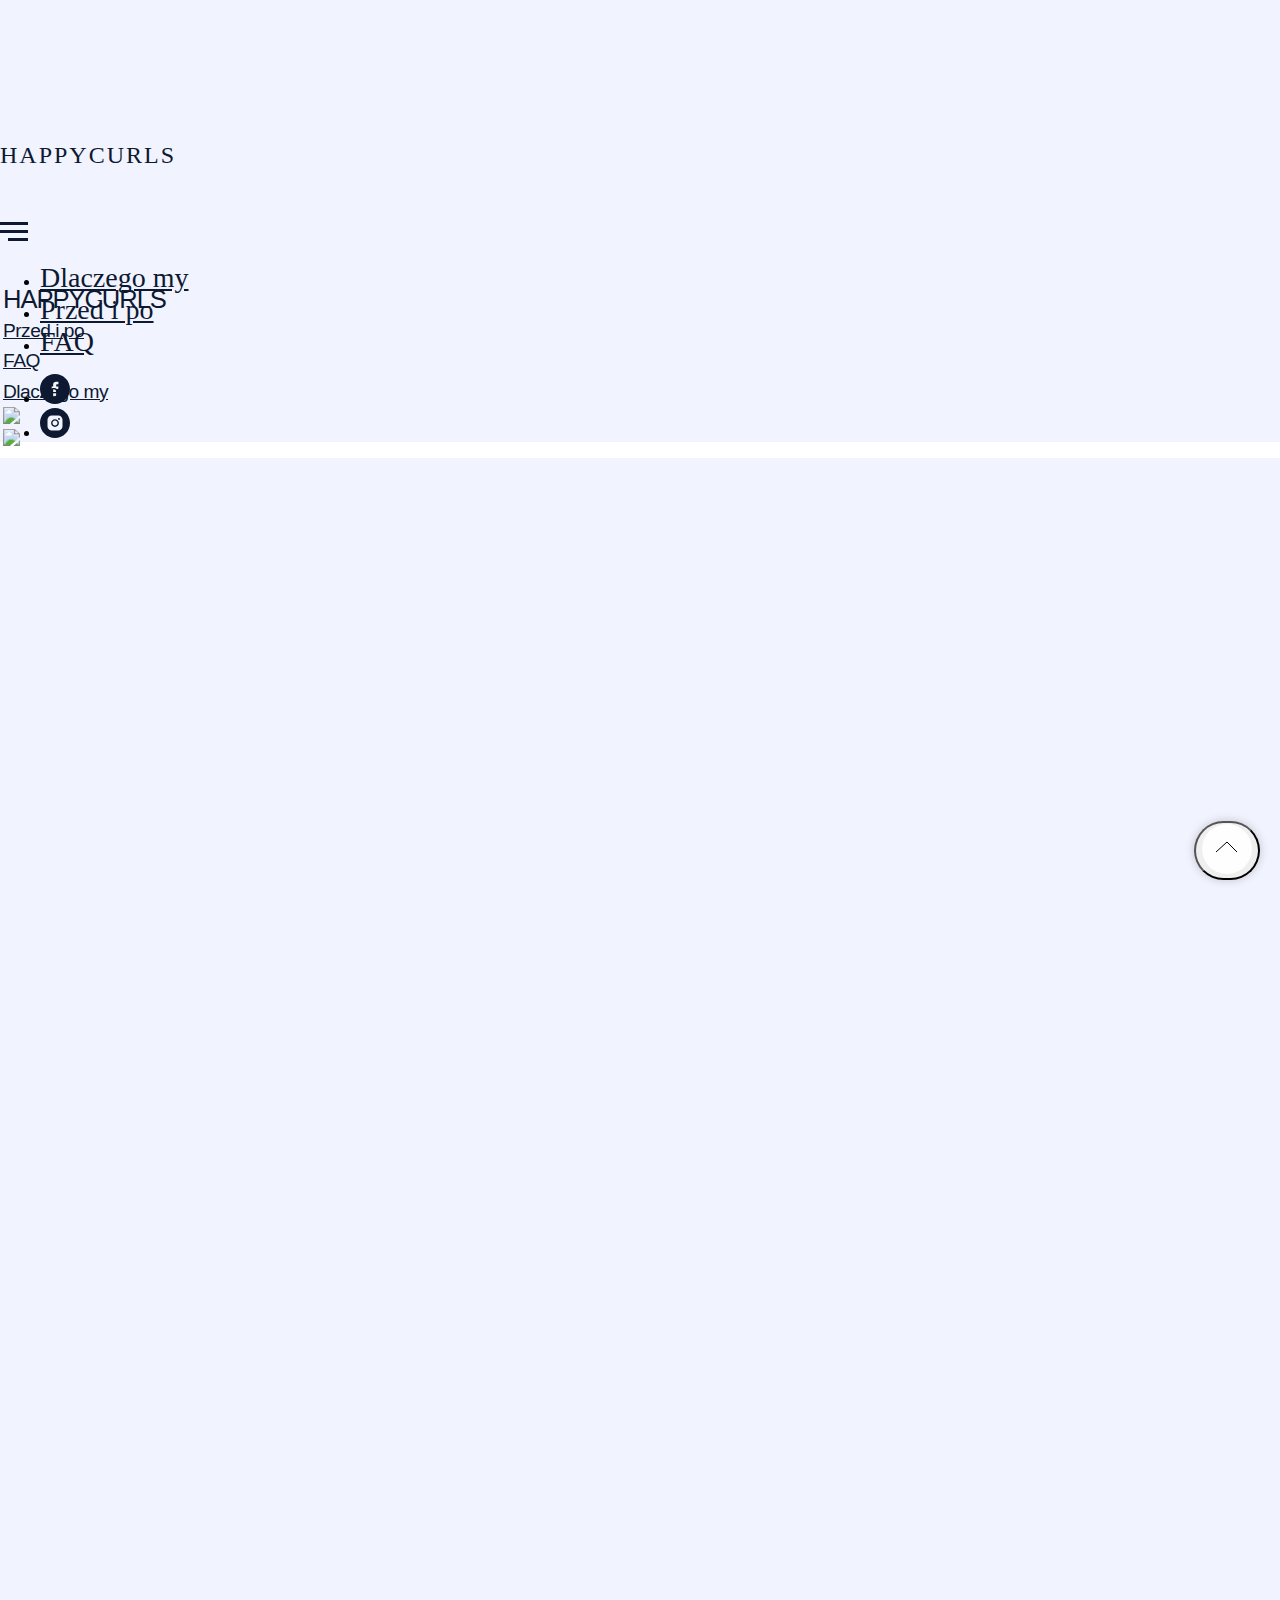
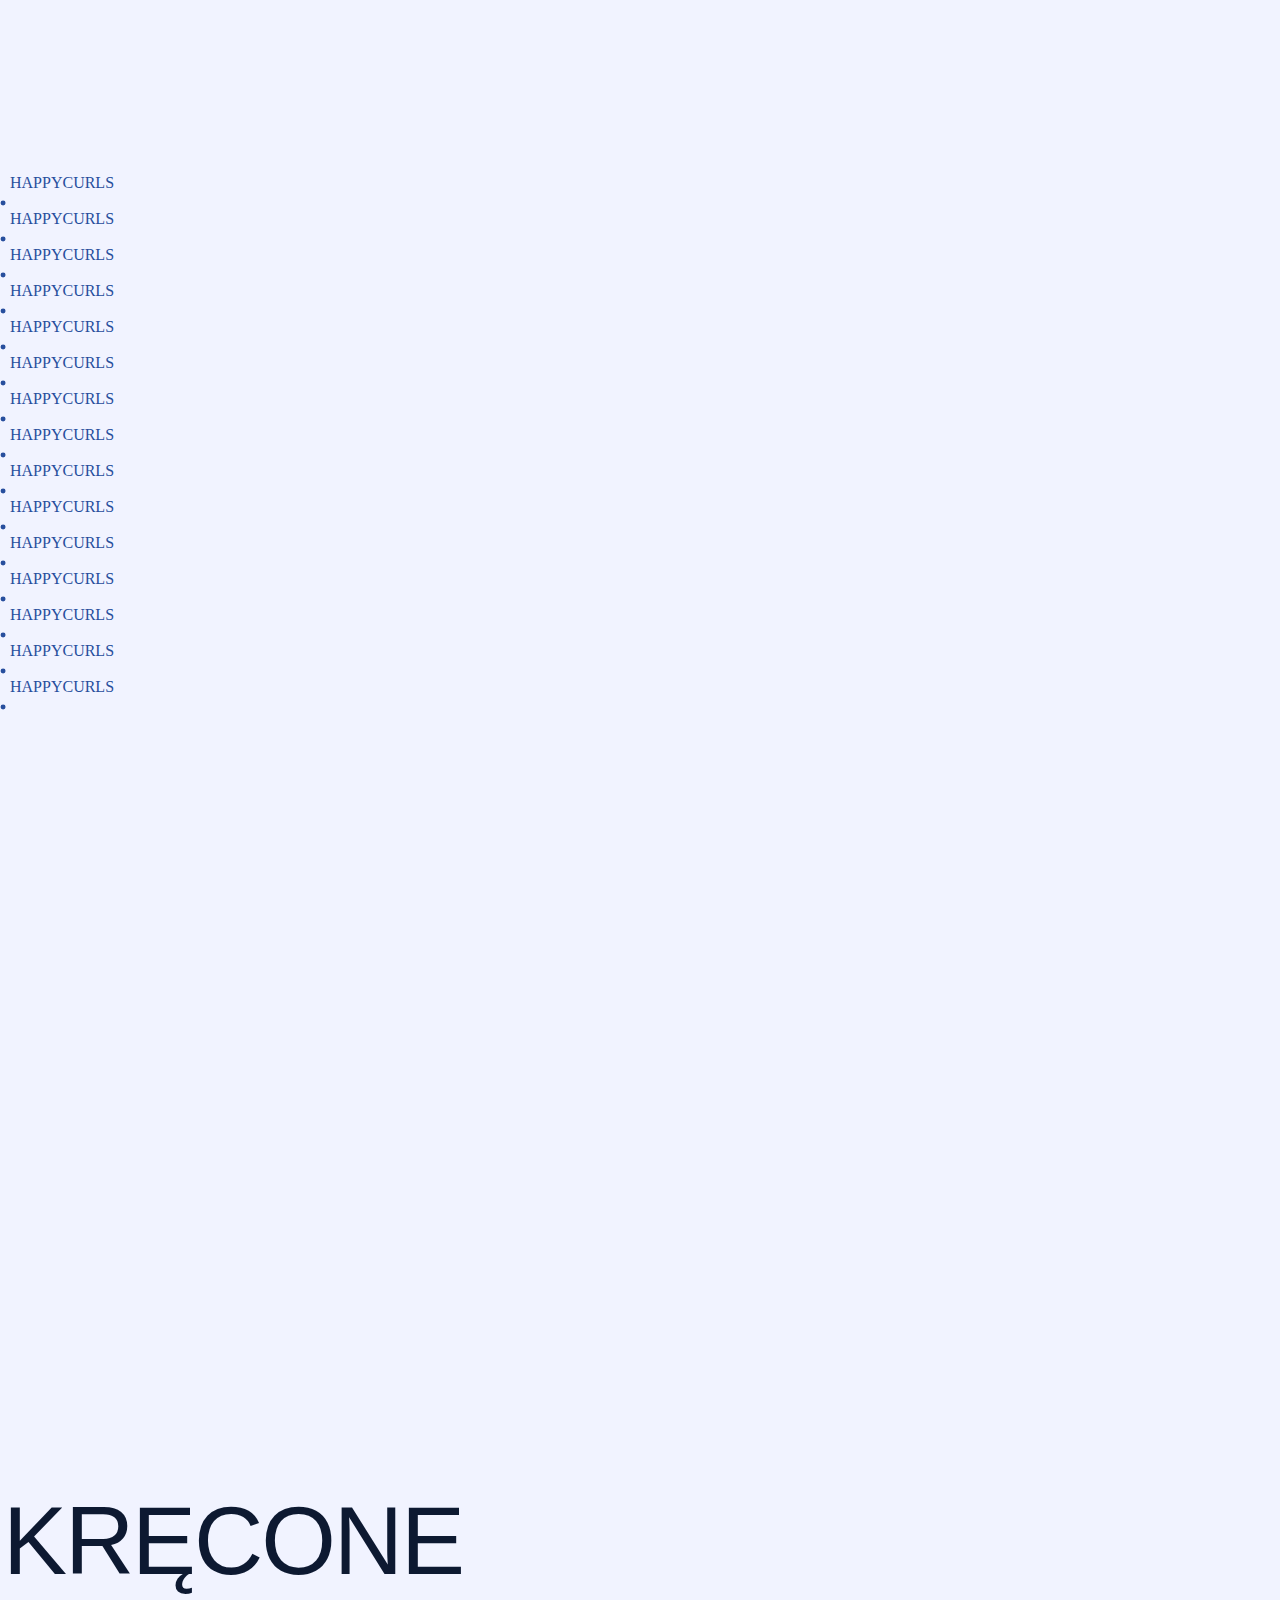
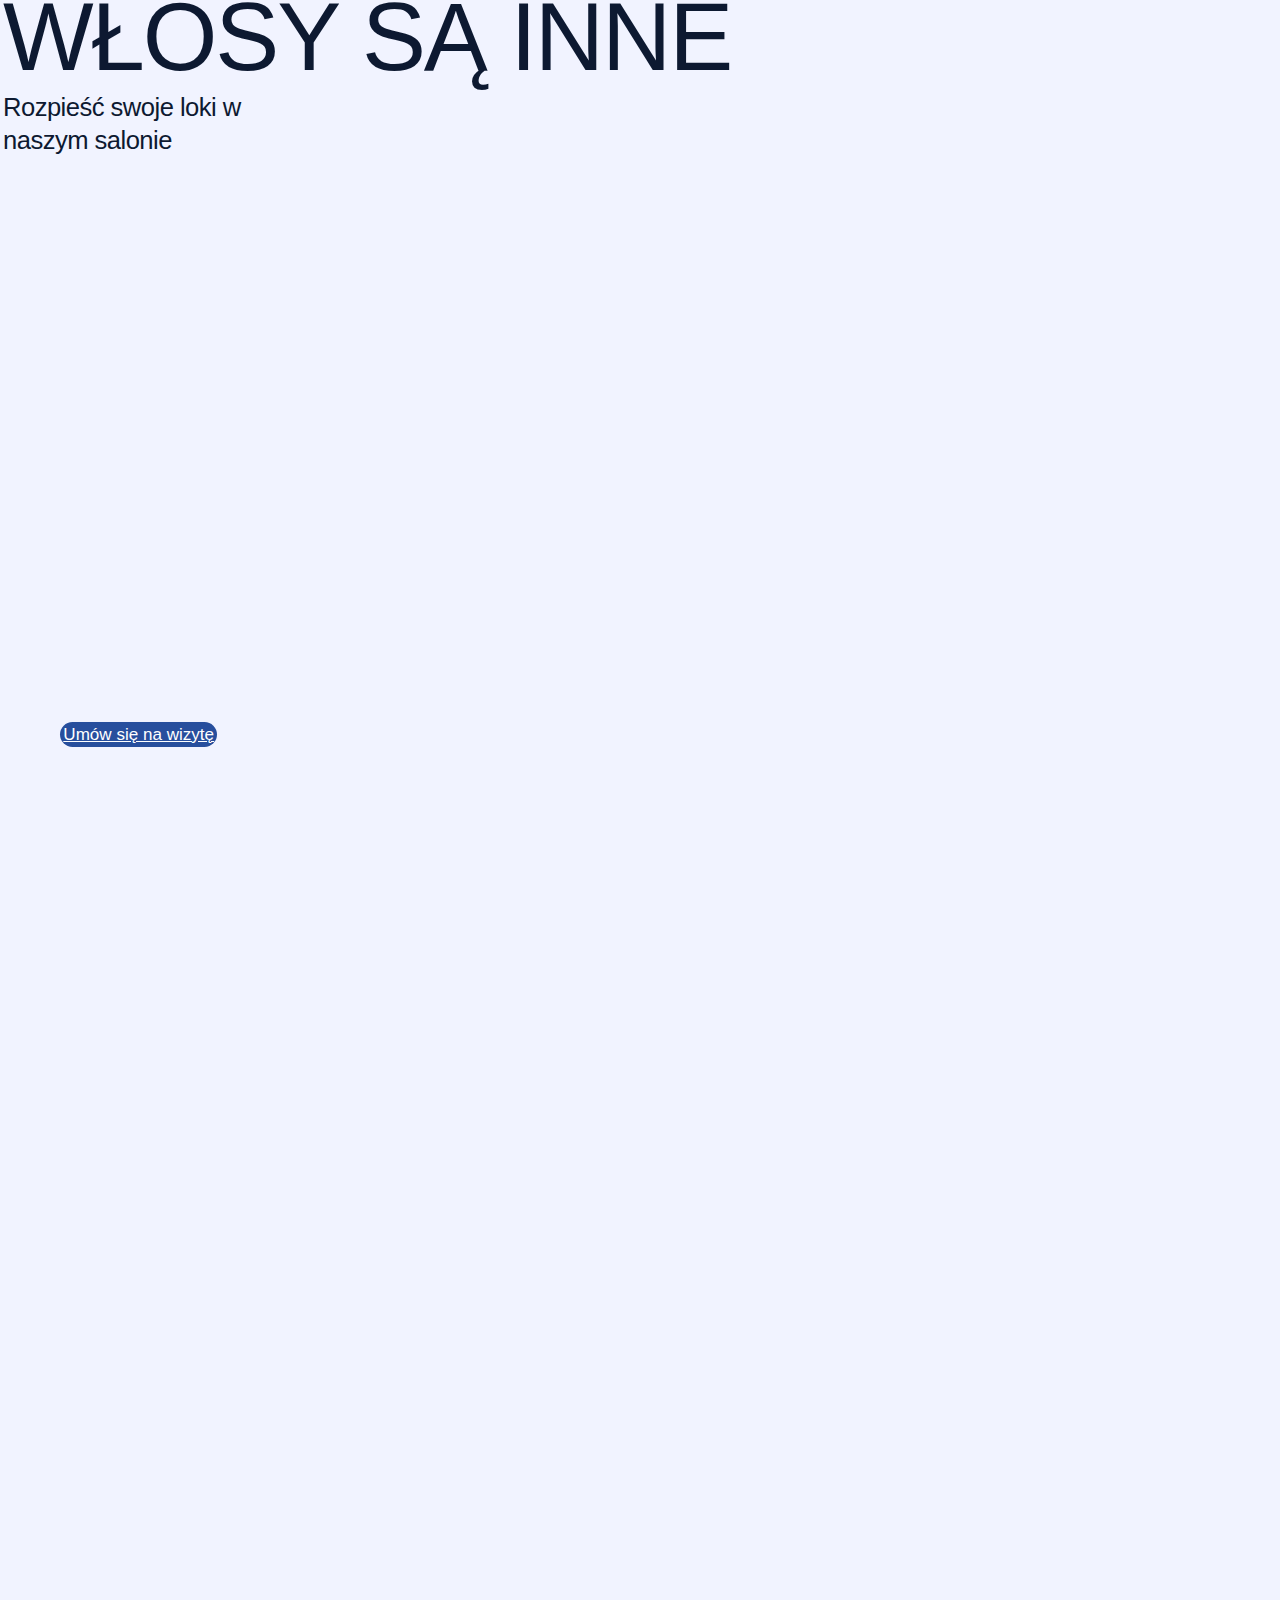
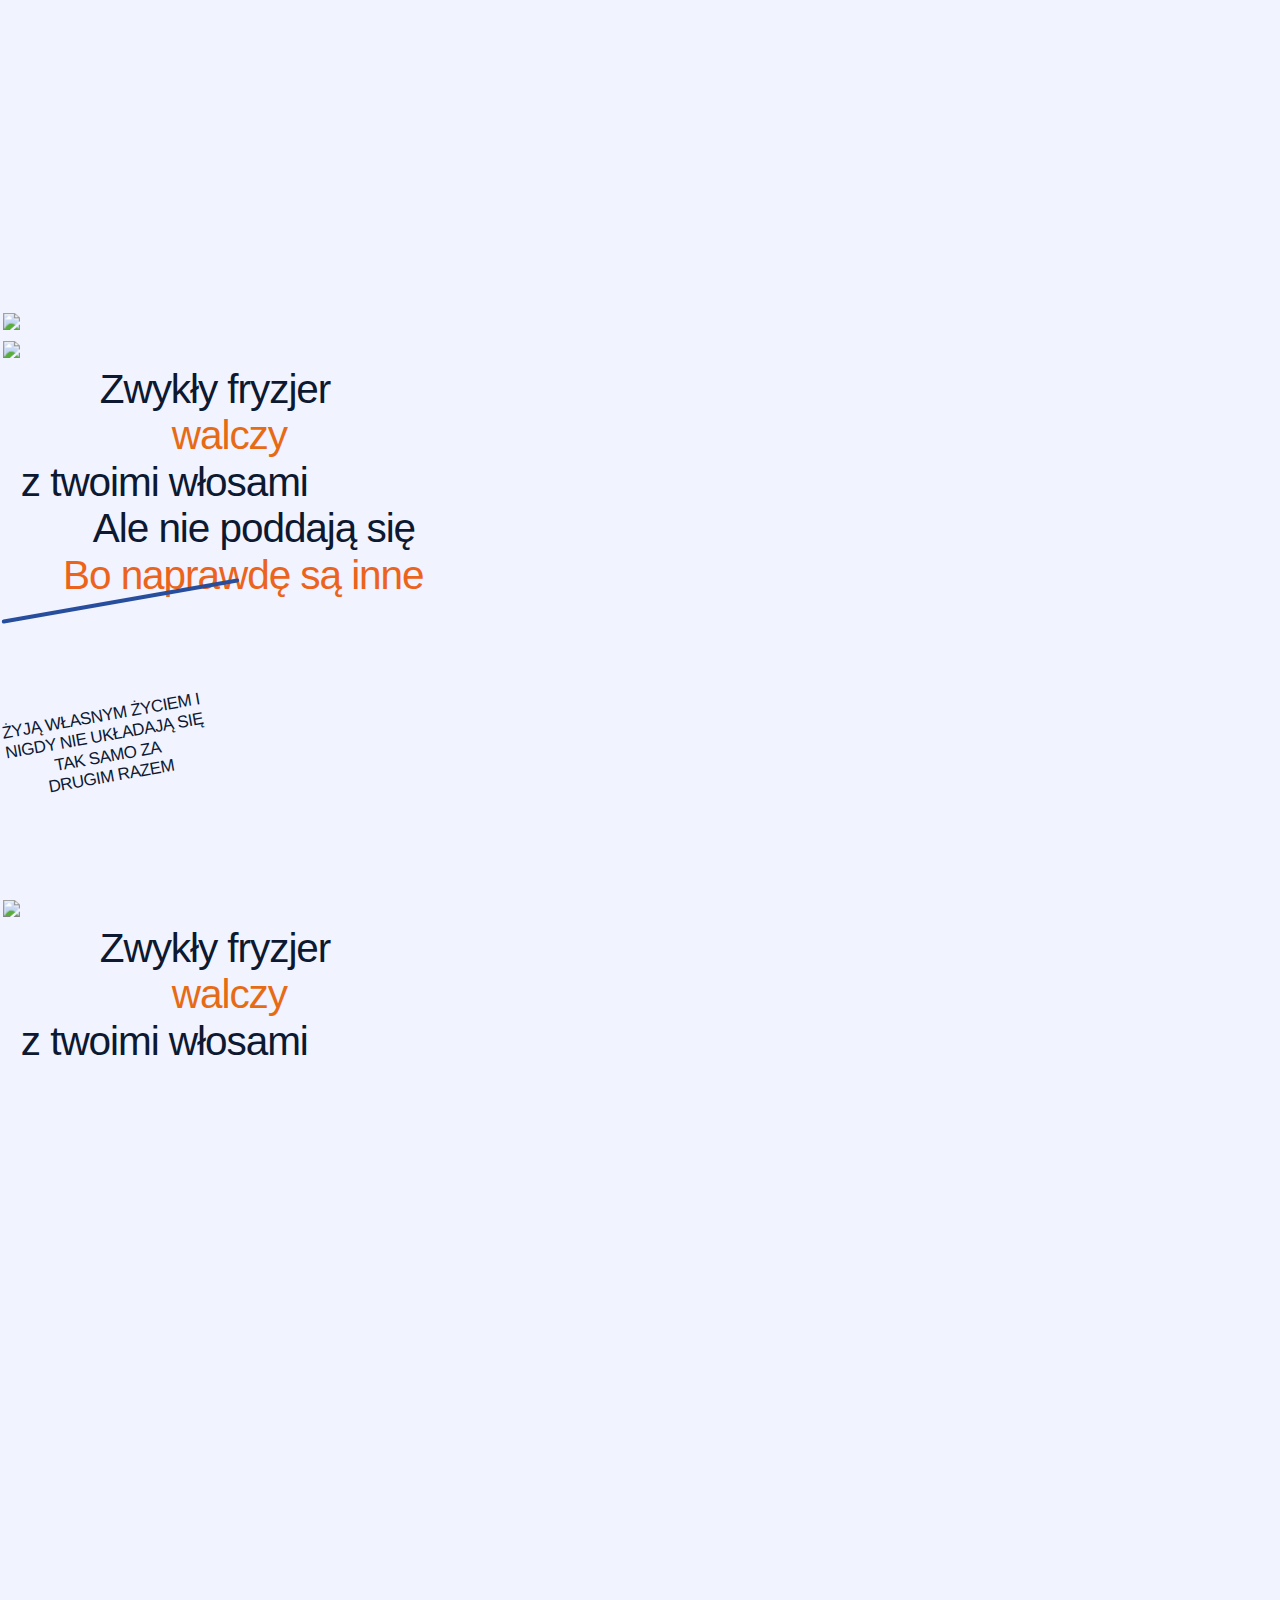
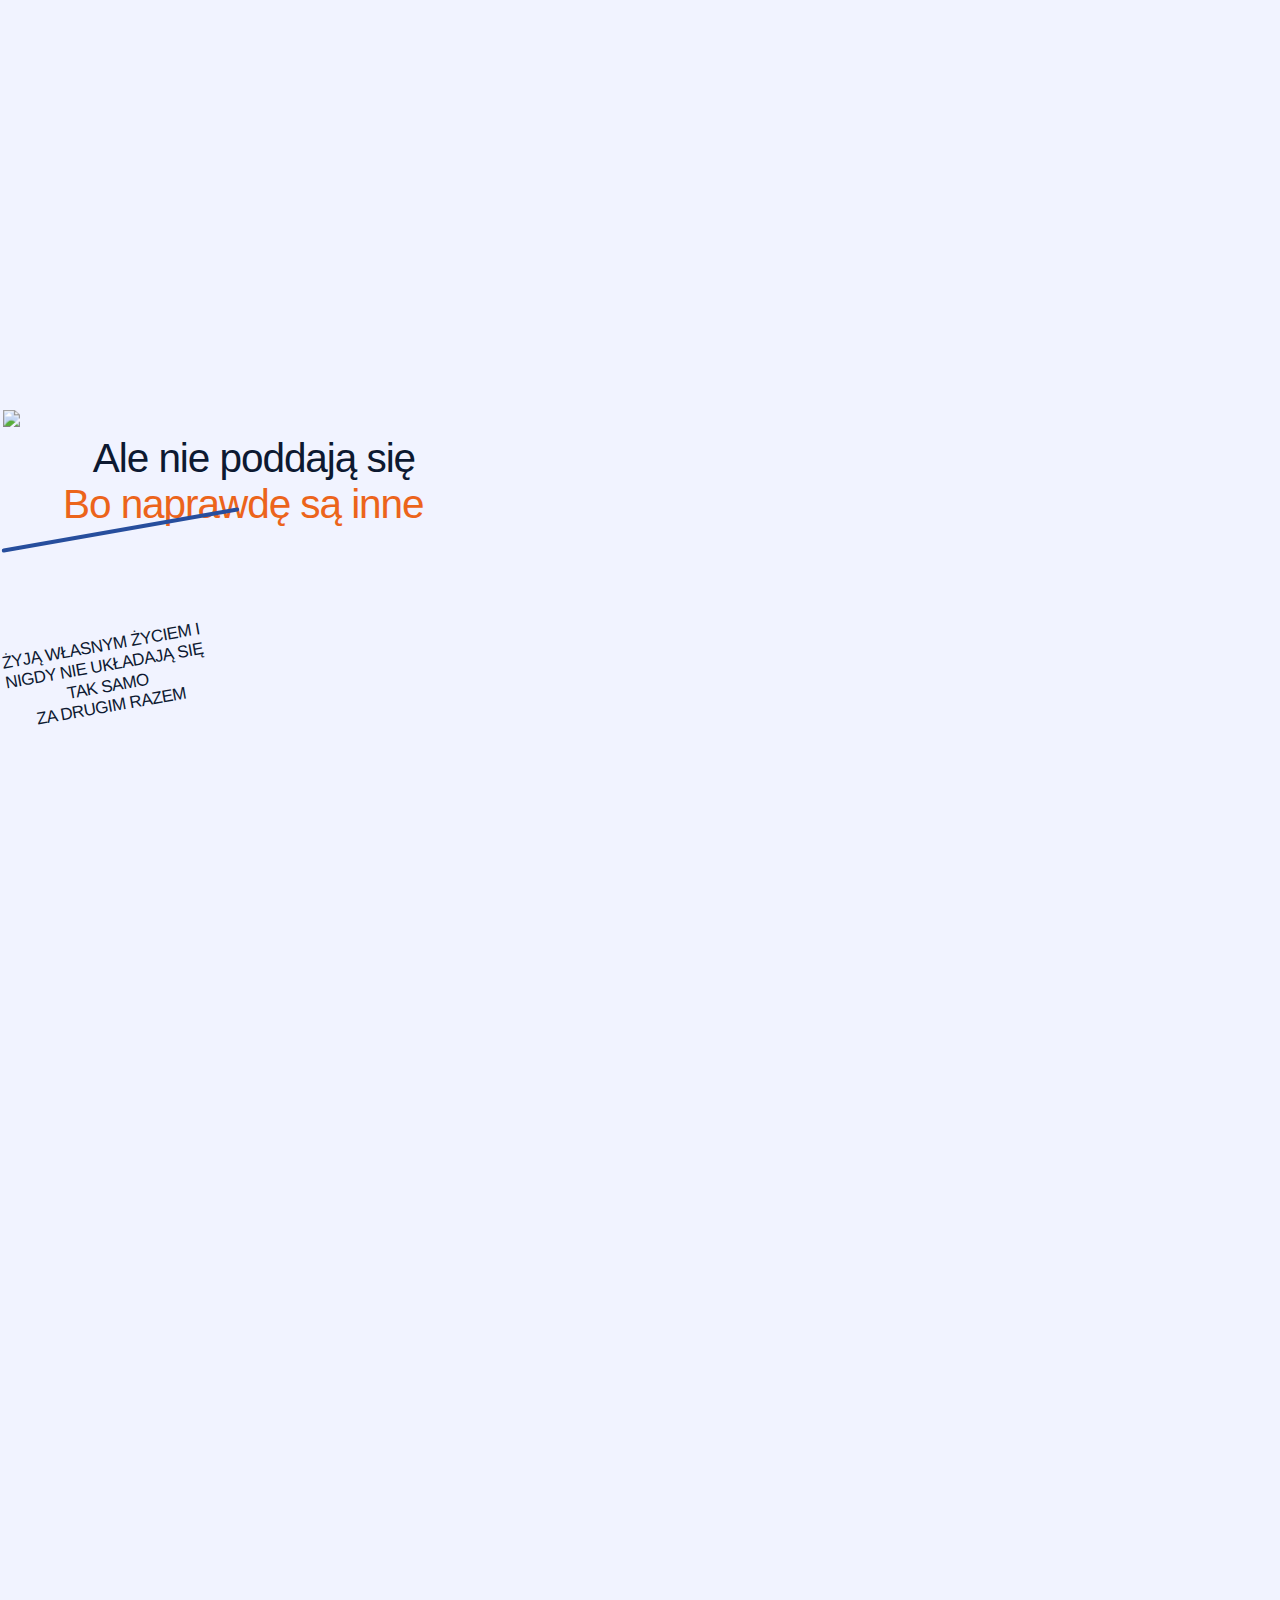
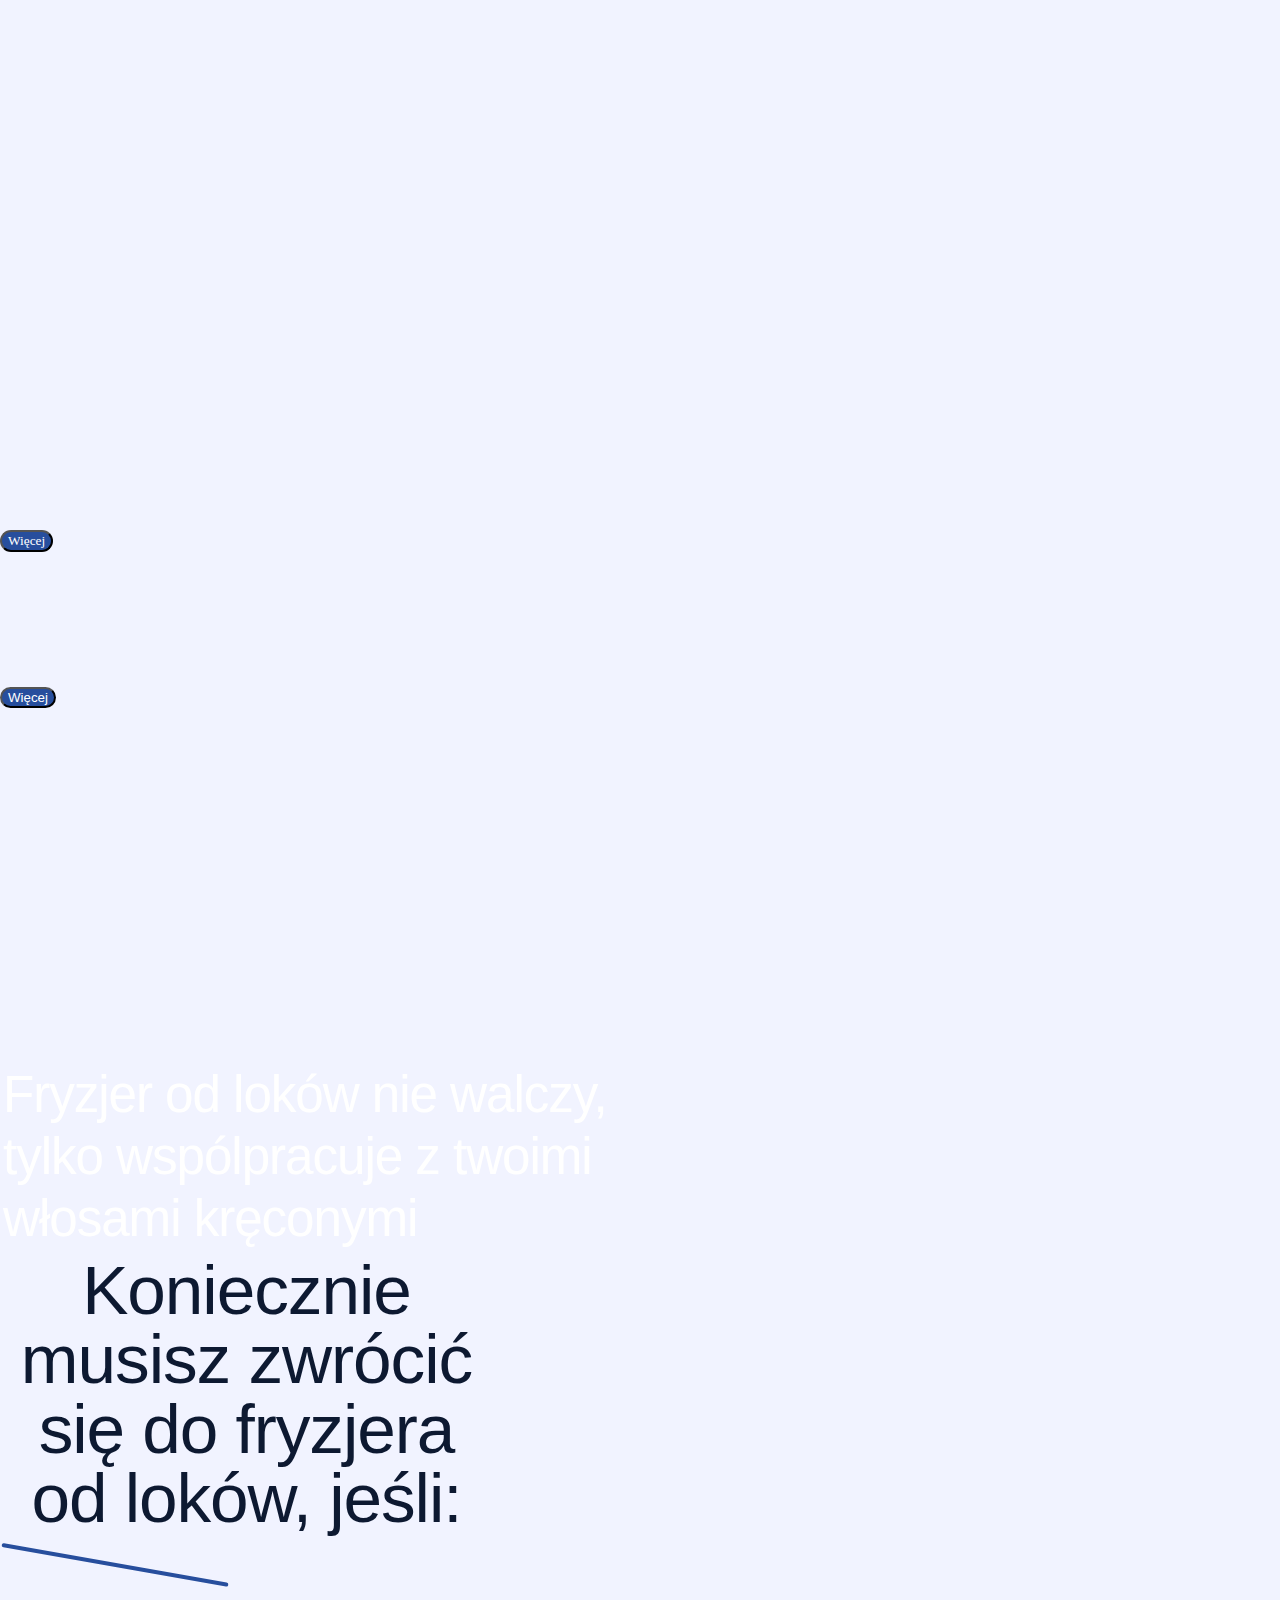
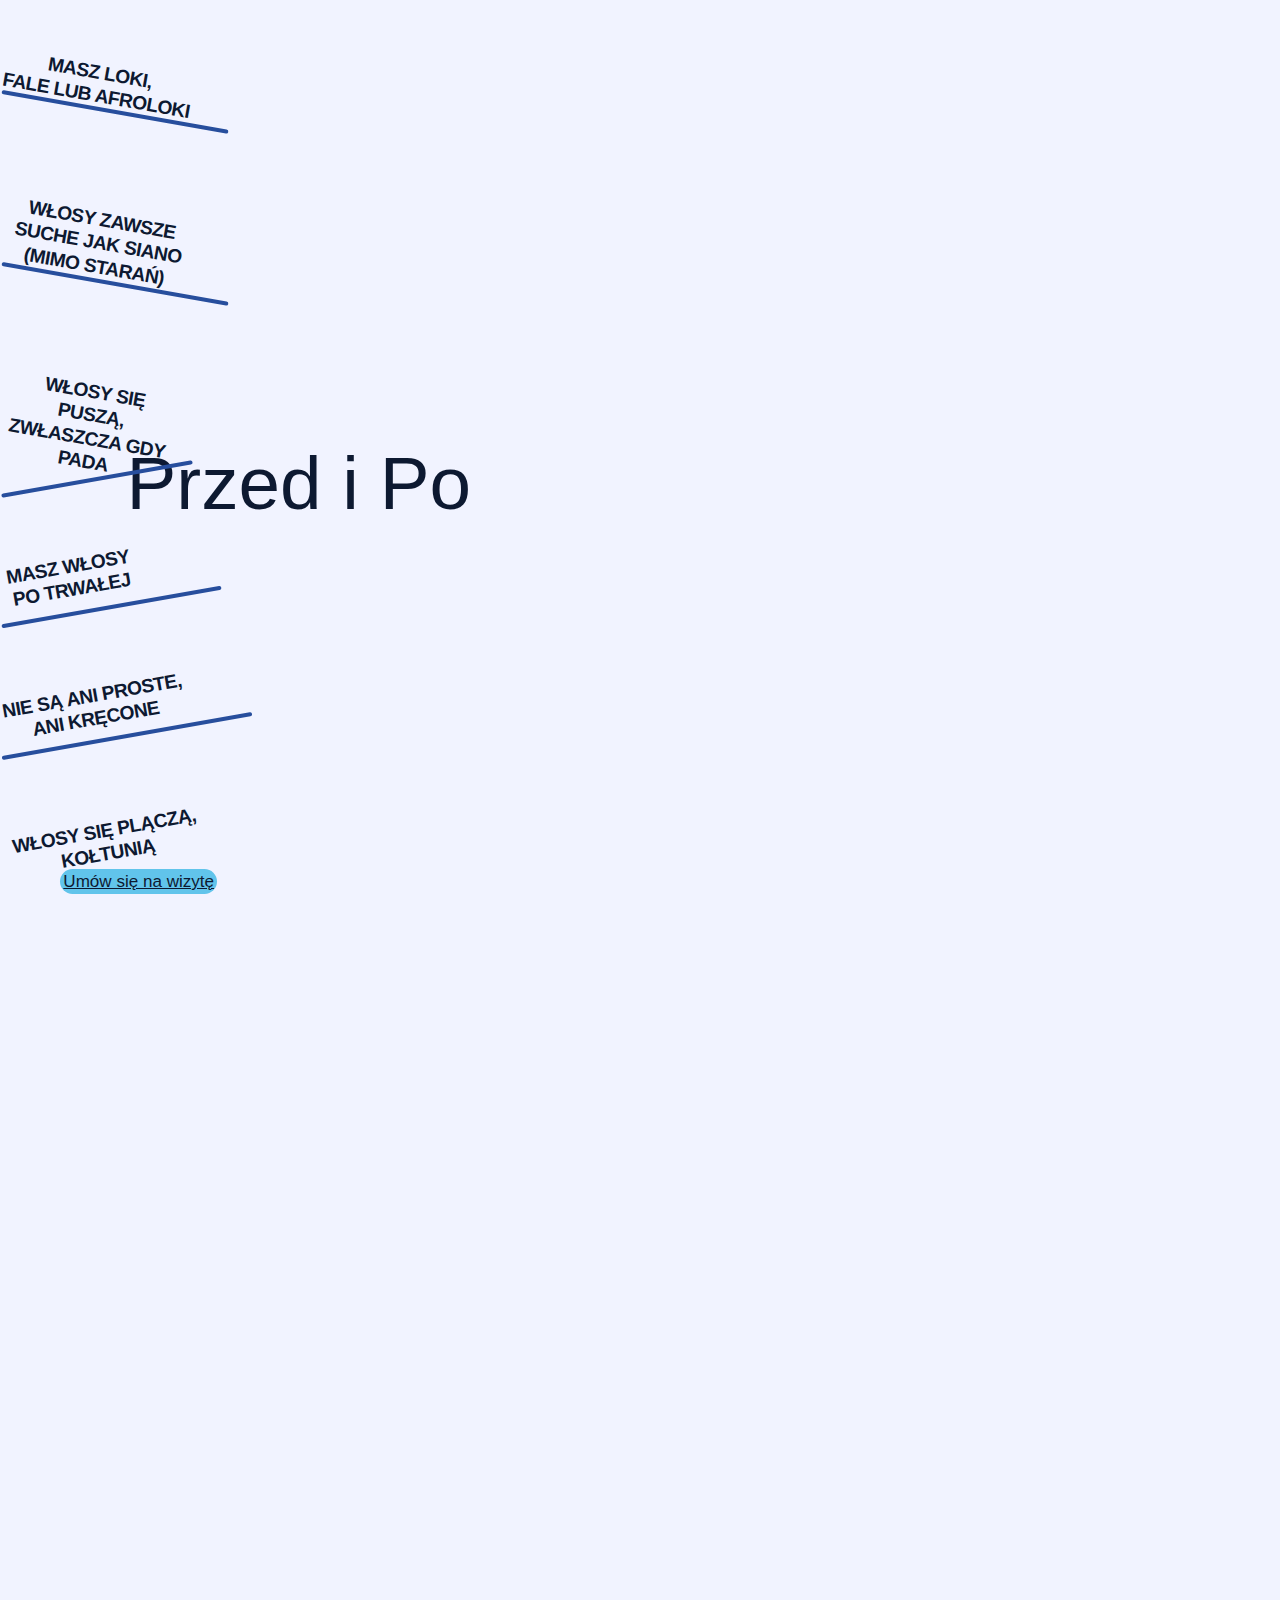
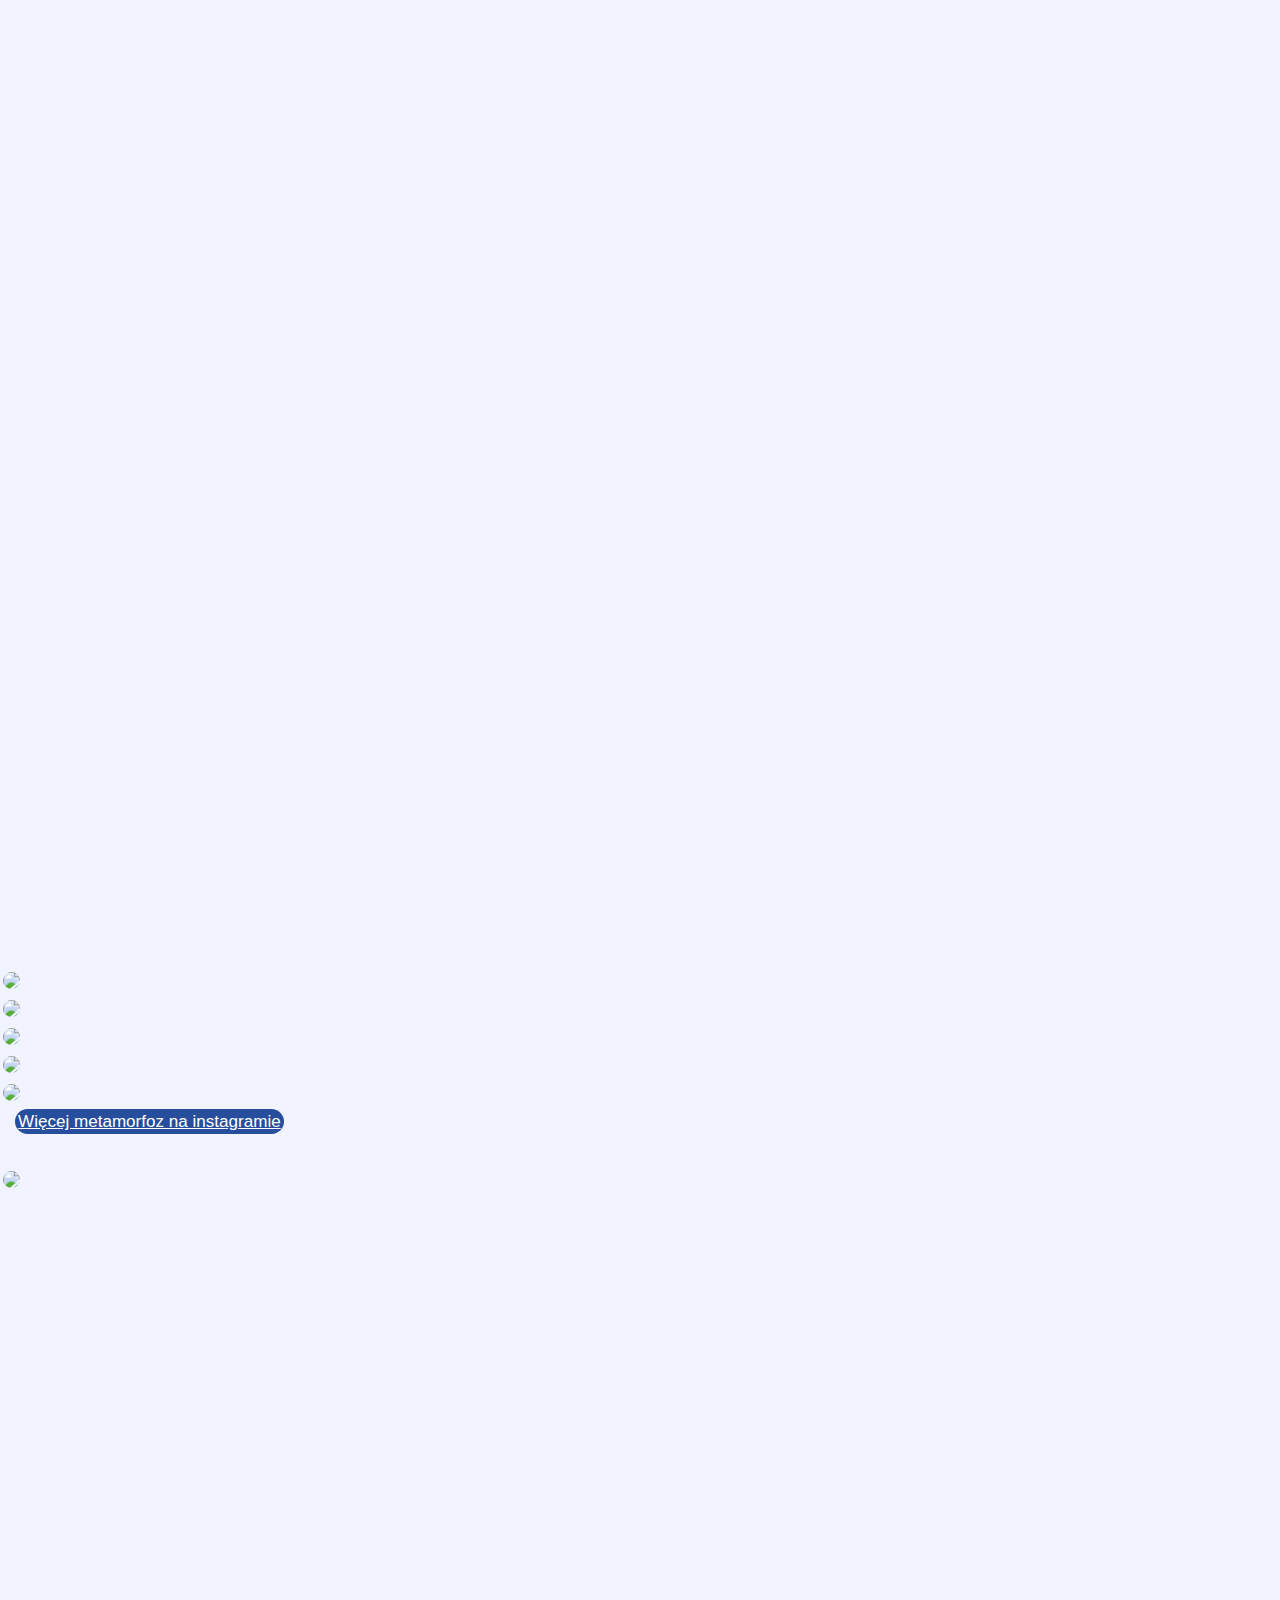
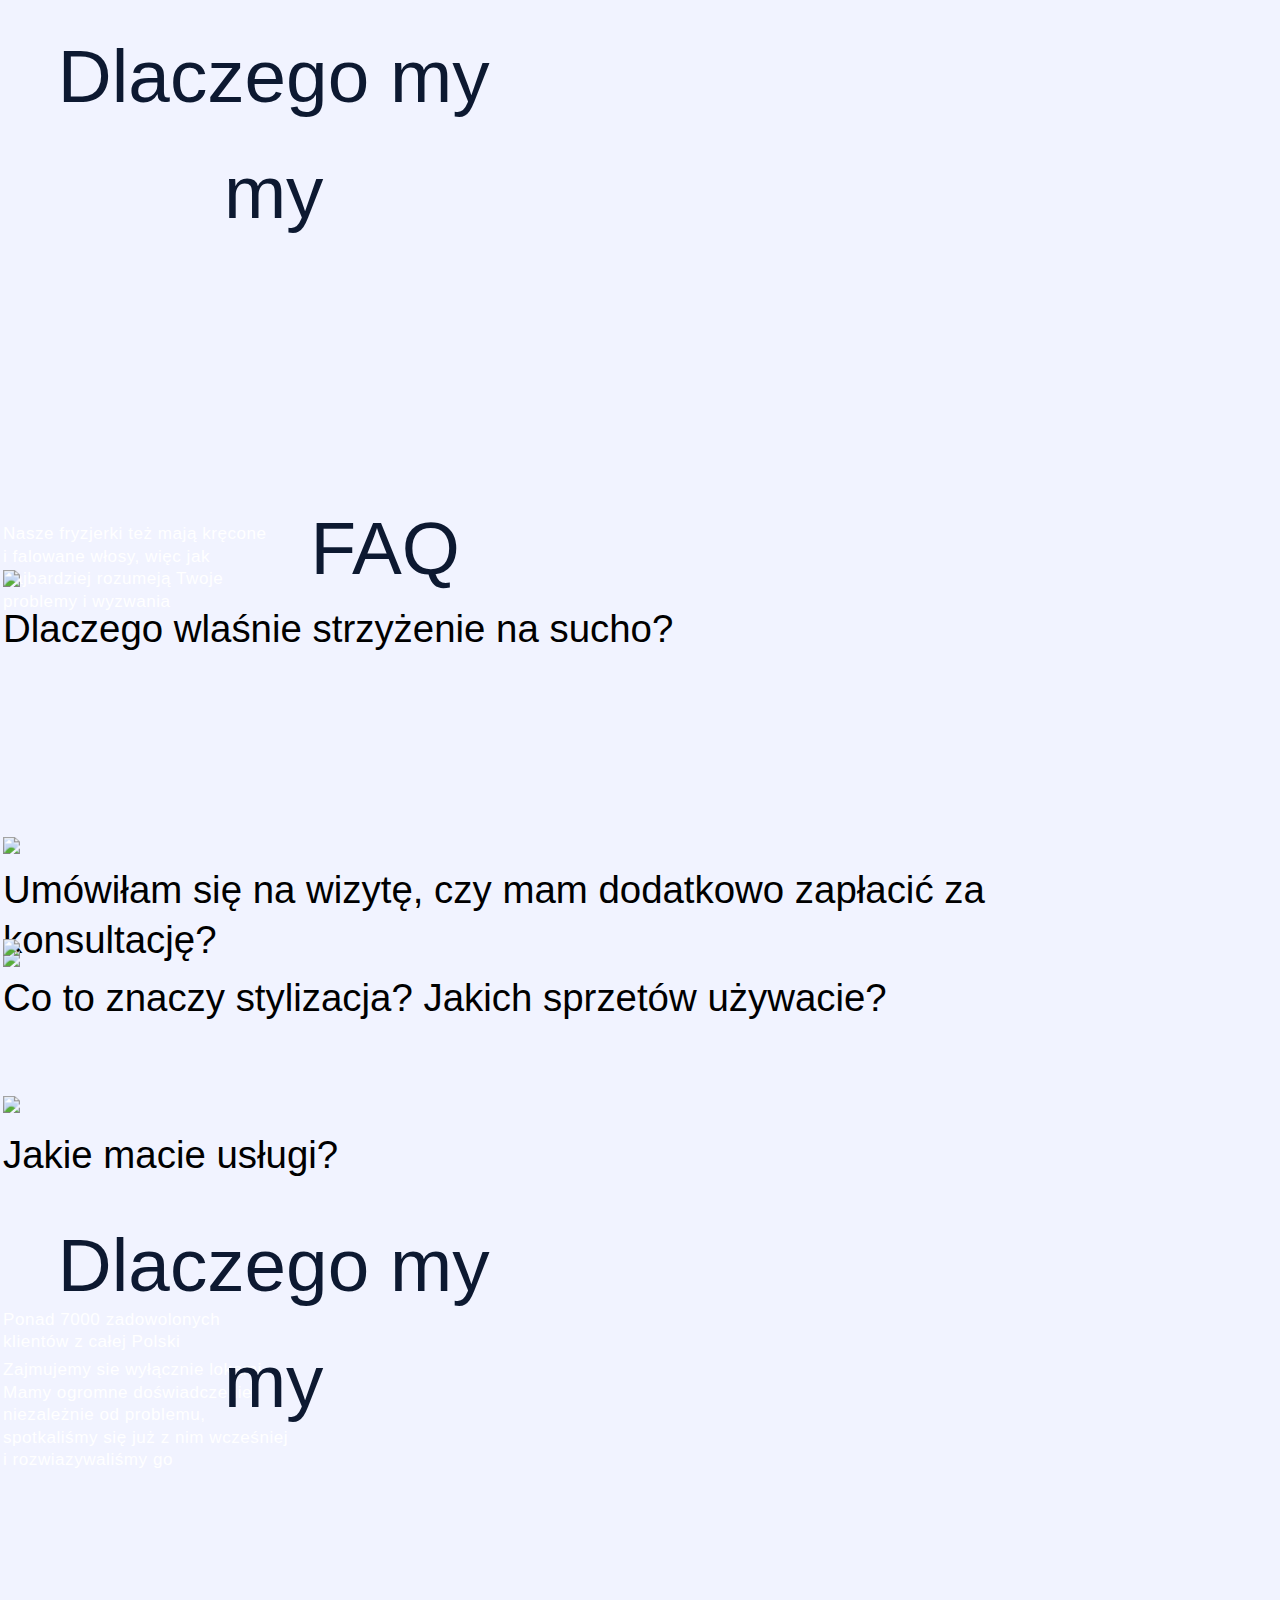
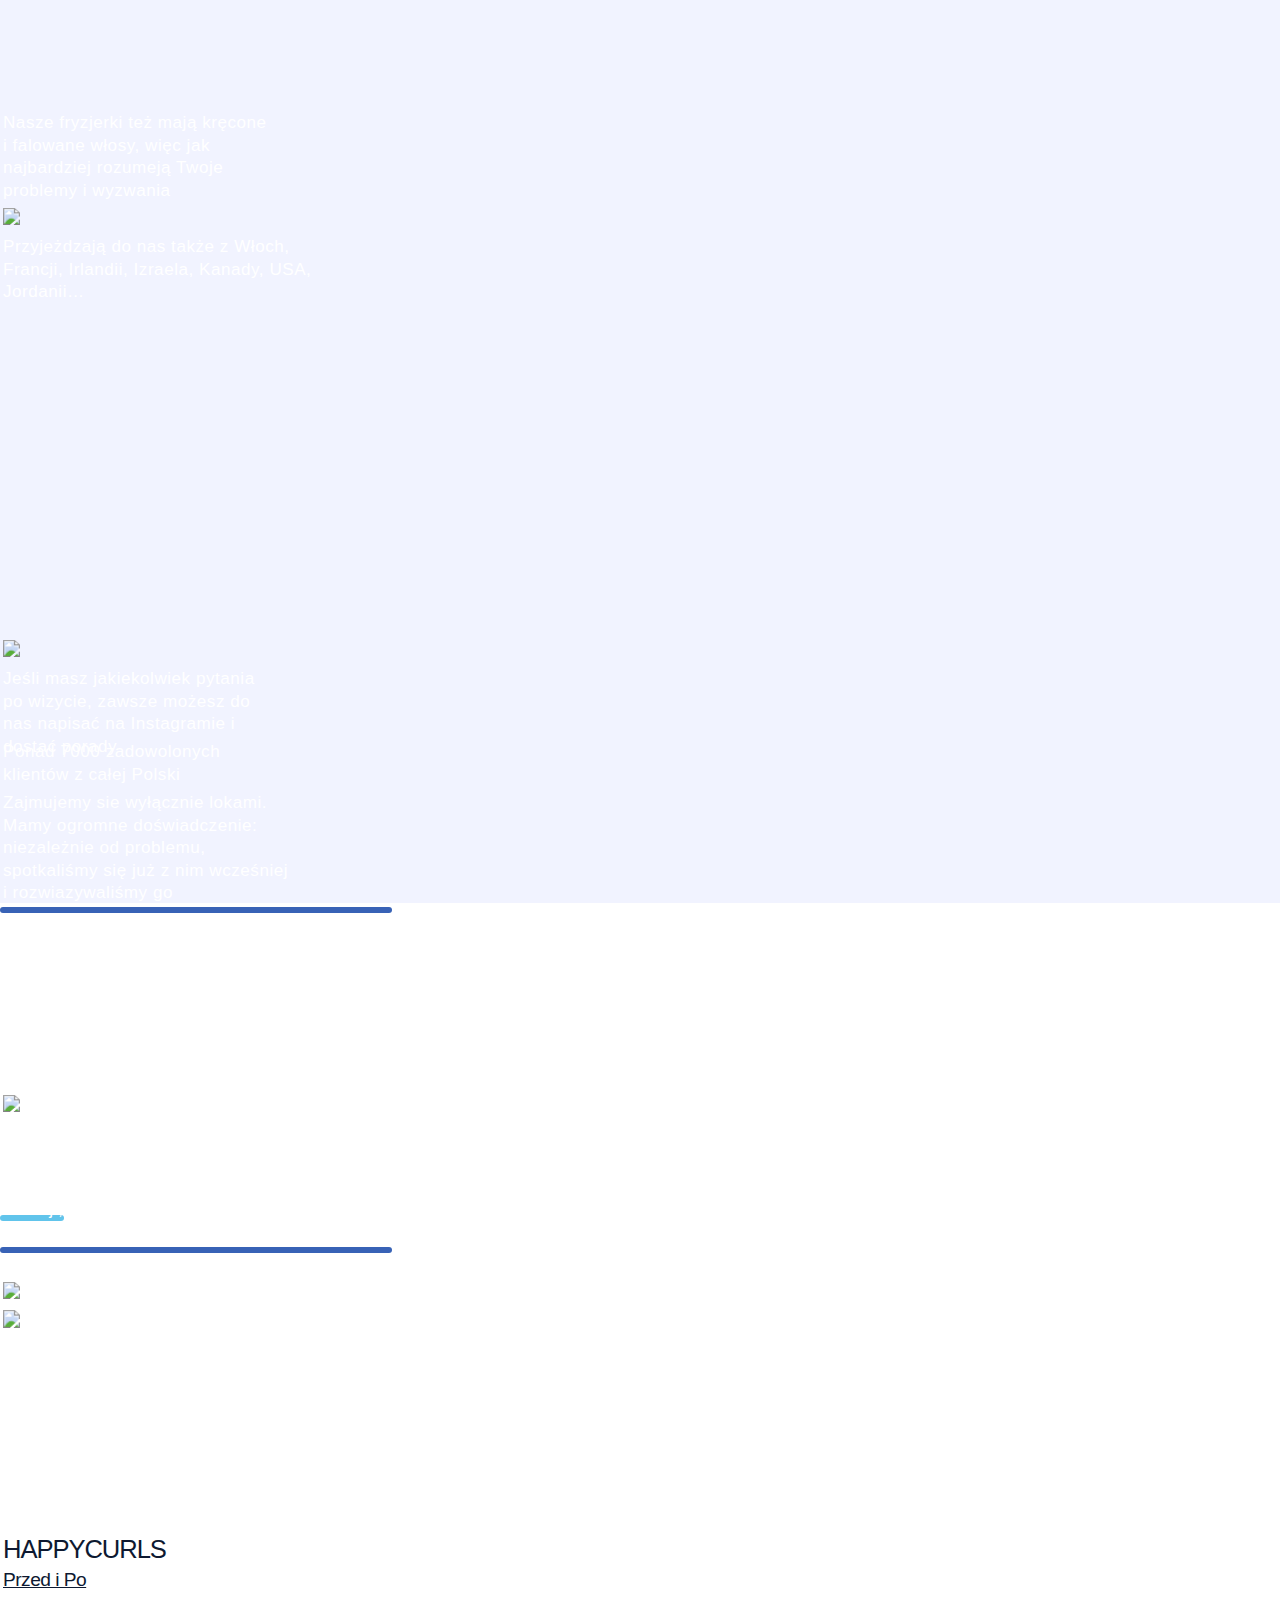
==== index.html @ 361ed916 "remove saved from" ====
<!DOCTYPE html>
<html><head><meta http-equiv="Content-Type" content="text/html; charset=UTF-8"><meta name="viewport" content="width=device-width, initial-scale=1.0"> <!--metatextblock--><title>Happy curls</title><meta property="og:title" content="Happy curls"><meta property="og:description" content=""><meta property="og:type" content="website"><meta property="og:image" content="https://static.tildacdn.com/tild6162-3438-4636-a564-396135313162/photo.png"><!--/metatextblock--><meta name="format-detection" content="telephone=no"><meta http-equiv="x-dns-prefetch-control" content="on"><link rel="dns-prefetch" href="https://ws.tildacdn.com/"><link rel="dns-prefetch" href="https://static.tildacdn.com/"><link rel="shortcut icon" href="https://static.tildacdn.com/img/tildafavicon.ico" type="image/x-icon"><!-- Assets --><script type="text/javascript" async="" id="tildastatscript" src="./index_files/tilda-stat-1.0.min.js.download"></script><script type="text/javascript" async="" id="tildastatscript" src="./index_files/tilda-stat-1.0.min.js(1).download"></script><script src="./index_files/tilda-fallback-1.0.min.js.download" async="" charset="utf-8"></script><link rel="stylesheet" href="./index_files/tilda-grid-3.0.min.css" type="text/css" media="all" onerror="this.loaderr=&#39;y&#39;;"><link rel="stylesheet" href="./index_files/tilda-blocks-page38162600.min.css" type="text/css" media="all" onerror="this.loaderr=&#39;y&#39;;"><link rel="preconnect" href="https://fonts.gstatic.com/"><link href="./index_files/css2" rel="stylesheet"><link rel="stylesheet" href="./index_files/tilda-animation-2.0.min.css" type="text/css" media="all" onerror="this.loaderr=&#39;y&#39;;"><link rel="stylesheet" href="./index_files/tilda-forms-1.0.min.css" type="text/css" media="all" onerror="this.loaderr=&#39;y&#39;;"><script type="text/javascript">(function (d) {
if (!d.visibilityState) {
var s = d.createElement('script');
s.src = 'https://static.tildacdn.com/js/tilda-polyfill-1.0.min.js';
d.getElementsByTagName('head')[0].appendChild(s);
}
})(document);
function t_onReady(func) {
if (document.readyState != 'loading') {
func();
} else {
document.addEventListener('DOMContentLoaded', func);
}
}
function t_onFuncLoad(funcName, okFunc, time) {
if (typeof window[funcName] === 'function') {
okFunc();
} else {
setTimeout(function() {
t_onFuncLoad(funcName, okFunc, time);
},(time || 100));
}
}function t_throttle(fn, threshhold, scope) {return function () {fn.apply(scope || this, arguments);};}function t396_initialScale(t){t=document.getElementById("rec"+t);if(t){t=t.querySelector(".t396__artboard");if(t){var e,r=document.documentElement.clientWidth,a=[];if(i=t.getAttribute("data-artboard-screens"))for(var i=i.split(","),l=0;l<i.length;l++)a[l]=parseInt(i[l],10);else a=[320,480,640,960,1200];for(l=0;l<a.length;l++){var o=a[l];o<=r&&(e=o)}var d="edit"===window.allrecords.getAttribute("data-tilda-mode"),n="center"===t396_getFieldValue(t,"valign",e,a),g="grid"===t396_getFieldValue(t,"upscale",e,a),u=t396_getFieldValue(t,"height_vh",e,a),c=t396_getFieldValue(t,"height",e,a),f=!!window.opr&&!!window.opr.addons||!!window.opera||-1!==navigator.userAgent.indexOf(" OPR/");if(!d&&n&&!g&&!u&&c&&!f){for(var h=parseFloat((r/e).toFixed(3)),s=[t,t.querySelector(".t396__carrier"),t.querySelector(".t396__filter")],l=0;l<s.length;l++)s[l].style.height=Math.floor(parseInt(c,10)*h)+"px";for(var _=t.querySelectorAll(".t396__elem"),l=0;l<_.length;l++)_[l].style.zoom=h}}}}function t396_getFieldValue(t,e,r,a){var i=a[a.length-1],l=r===i?t.getAttribute("data-artboard-"+e):t.getAttribute("data-artboard-"+e+"-res-"+r);if(!l)for(var o=0;o<a.length;o++){var d=a[o];if(!(d<=r)&&(l=d===i?t.getAttribute("data-artboard-"+e):t.getAttribute("data-artboard-"+e+"-res-"+d)))break}return l}</script><script src="./index_files/jquery-1.10.2.min.js.download" charset="utf-8" onerror="this.loaderr=&#39;y&#39;;"></script> <script src="./index_files/tilda-scripts-3.0.min.js.download" charset="utf-8" defer="" onerror="this.loaderr=&#39;y&#39;;"></script><script src="./index_files/tilda-blocks-page38162600.min.js.download" charset="utf-8" async="" onerror="this.loaderr=&#39;y&#39;;"></script><script src="./index_files/lazyload-1.3.min.js.download" charset="utf-8" async="" onerror="this.loaderr=&#39;y&#39;;"></script><script src="./index_files/tilda-animation-2.0.min.js.download" charset="utf-8" async="" onerror="this.loaderr=&#39;y&#39;;"></script><script src="./index_files/tilda-zero-1.1.min.js.download" charset="utf-8" async="" onerror="this.loaderr=&#39;y&#39;;"></script><script src="./index_files/tilda-forms-1.0.min.js.download" charset="utf-8" async="" onerror="this.loaderr=&#39;y&#39;;"></script><script src="./index_files/tilda-zero-forms-1.0.min.js.download" charset="utf-8" async="" onerror="this.loaderr=&#39;y&#39;;"></script><script src="./index_files/tilda-animation-sbs-1.0.min.js.download" charset="utf-8" async="" onerror="this.loaderr=&#39;y&#39;;"></script><script src="./index_files/tilda-zero-scale-1.0.min.js.download" charset="utf-8" async="" onerror="this.loaderr=&#39;y&#39;;"></script><script src="./index_files/tilda-events-1.0.min.js.download" charset="utf-8" async="" onerror="this.loaderr=&#39;y&#39;;"></script><script type="text/javascript">window.dataLayer = window.dataLayer || [];</script><script type="text/javascript">(function () {
if((/bot|google|yandex|baidu|bing|msn|duckduckbot|teoma|slurp|crawler|spider|robot|crawling|facebook/i.test(navigator.userAgent))===false && typeof(sessionStorage)!='undefined' && sessionStorage.getItem('visited')!=='y' && document.visibilityState){
var style=document.createElement('style');
style.type='text/css';
style.innerHTML='@media screen and (min-width: 980px) {.t-records {opacity: 0;}.t-records_animated {-webkit-transition: opacity ease-in-out .2s;-moz-transition: opacity ease-in-out .2s;-o-transition: opacity ease-in-out .2s;transition: opacity ease-in-out .2s;}.t-records.t-records_visible {opacity: 1;}}';
document.getElementsByTagName('head')[0].appendChild(style);
function t_setvisRecs(){
var alr=document.querySelectorAll('.t-records');
Array.prototype.forEach.call(alr, function(el) {
el.classList.add("t-records_animated");
});
setTimeout(function () {
Array.prototype.forEach.call(alr, function(el) {
el.classList.add("t-records_visible");
});
sessionStorage.setItem("visited", "y");
}, 400);
} 
document.addEventListener('DOMContentLoaded', t_setvisRecs);
}
})();</script><style type="text/css">@media screen and (min-width: 980px) {.t-records {opacity: 0;}.t-records_animated {-webkit-transition: opacity ease-in-out .2s;-moz-transition: opacity ease-in-out .2s;-o-transition: opacity ease-in-out .2s;transition: opacity ease-in-out .2s;}.t-records.t-records_visible {opacity: 1;}}</style><style>.t396 .t-animate[data-animate-style="fadein"],.t396 .t-animate[data-animate-style="fadeinup"],.t396 .t-animate[data-animate-style="fadeindown"],.t396 .t-animate[data-animate-style="fadeinleft"],.t396 .t-animate[data-animate-style="fadeinright"],.t396 .t-animate[data-animate-style="zoomin"],.t396 .t-animate[data-animate-style="zoomout"] {opacity: 0;-webkit-transition-property: opacity, transform;transition-property: opacity, transform;-webkit-transition-duration: 1s;transition-duration: 1s;-webkit-transition-timing-function: cubic-bezier(0.19, 1, 0.22, 1);transition-timing-function: cubic-bezier(0.19, 1, 0.22, 1);-webkit-backface-visibility: hidden;backface-visibility: hidden;}@media screen and (min-width: 960px) and (max-width: 1199px) {.t396 .t-animate[data-animate-style-res-960="fadein"],.t396 .t-animate[data-animate-style-res-960="fadeinup"],.t396 .t-animate[data-animate-style-res-960="fadeindown"],.t396 .t-animate[data-animate-style-res-960="fadeinleft"],.t396 .t-animate[data-animate-style-res-960="fadeinright"],.t396 .t-animate[data-animate-style-res-960="zoomin"],.t396 .t-animate[data-animate-style-res-960="zoomout"] {opacity: 0;-webkit-transition-property: opacity, transform;transition-property: opacity, transform;-webkit-transition-duration: 1s;transition-duration: 1s;-webkit-transition-timing-function: cubic-bezier(0.19, 1, 0.22, 1);transition-timing-function: cubic-bezier(0.19, 1, 0.22, 1);-webkit-backface-visibility: hidden;backface-visibility: hidden;}}@media screen and (min-width: 640px) and (max-width: 959px) {.t396 .t-animate[data-animate-style-res-640="fadein"],.t396 .t-animate[data-animate-style-res-640="fadeinup"],.t396 .t-animate[data-animate-style-res-640="fadeindown"],.t396 .t-animate[data-animate-style-res-640="fadeinleft"],.t396 .t-animate[data-animate-style-res-640="fadeinright"],.t396 .t-animate[data-animate-style-res-640="zoomin"],.t396 .t-animate[data-animate-style-res-640="zoomout"] {opacity: 0;-webkit-transition-property: opacity, transform;transition-property: opacity, transform;-webkit-transition-duration: 1s;transition-duration: 1s;-webkit-transition-timing-function: cubic-bezier(0.19, 1, 0.22, 1);transition-timing-function: cubic-bezier(0.19, 1, 0.22, 1);-webkit-backface-visibility: hidden;backface-visibility: hidden;}}@media screen and (min-width: 480px) and (max-width: 639px) {.t396 .t-animate[data-animate-style-res-480="fadein"],.t396 .t-animate[data-animate-style-res-480="fadeinup"],.t396 .t-animate[data-animate-style-res-480="fadeindown"],.t396 .t-animate[data-animate-style-res-480="fadeinleft"],.t396 .t-animate[data-animate-style-res-480="fadeinright"],.t396 .t-animate[data-animate-style-res-480="zoomin"],.t396 .t-animate[data-animate-style-res-480="zoomout"] {opacity: 0;-webkit-transition-property: opacity, transform;transition-property: opacity, transform;-webkit-transition-duration: 1s;transition-duration: 1s;-webkit-transition-timing-function: cubic-bezier(0.19, 1, 0.22, 1);transition-timing-function: cubic-bezier(0.19, 1, 0.22, 1);-webkit-backface-visibility: hidden;backface-visibility: hidden;}}@media screen and (max-width: 479px) {.t396 .t-animate[data-animate-style-res-320="fadein"],.t396 .t-animate[data-animate-style-res-320="fadeinup"],.t396 .t-animate[data-animate-style-res-320="fadeindown"],.t396 .t-animate[data-animate-style-res-320="fadeinleft"],.t396 .t-animate[data-animate-style-res-320="fadeinright"],.t396 .t-animate[data-animate-style-res-320="zoomin"],.t396 .t-animate[data-animate-style-res-320="zoomout"] {opacity: 0;-webkit-transition-property: opacity, transform;transition-property: opacity, transform;-webkit-transition-duration: 1s;transition-duration: 1s;-webkit-transition-timing-function: cubic-bezier(0.19, 1, 0.22, 1);transition-timing-function: cubic-bezier(0.19, 1, 0.22, 1);-webkit-backface-visibility: hidden;backface-visibility: hidden;}}.t396 .t-title.t-animate {-webkit-transition-duration: 1.2s;transition-duration: 1.2s;}.t396 .t-descr.t-animate,.t396 .t-uptitle.t-animate,.t396 .t-subtitle.t-animate,.t396 .t-text.t-animate {-webkit-transition-duration: 0.7s;transition-duration: 0.7s;}.t396 .t-item.t-animate {-webkit-transition-duration: 0.5s;transition-duration: 0.5s;}.t396 .t-animate[data-animate-style="fadein"] {opacity: 0;transform: none;}@media screen and (min-width: 960px) and (max-width: 1199px) {#allrecords .t396 .t-animate[data-animate-style-res-960="fadein"] {opacity: 0;transform: none;}}@media screen and (min-width: 640px) and (max-width: 959px) {#allrecords .t396 .t-animate[data-animate-style-res-640="fadein"] {opacity: 0;transform: none;}}@media screen and (min-width: 480px) and (max-width: 639px) {#allrecords .t396 .t-animate[data-animate-style-res-480="fadein"] {opacity: 0;transform: none;}}@media screen and (max-width: 479px) {#allrecords .t396 .t-animate[data-animate-style-res-320="fadein"] {opacity: 0;transform: none;}}.t396 .t-animate_started[data-animate-style="fadein"] {opacity: 1;}@media screen and (min-width: 960px) and (max-width: 1199px) {#allrecords .t396 .t-animate_started[data-animate-style-res-960="fadein"] {opacity: 1;}}@media screen and (min-width: 640px) and (max-width: 959px) {#allrecords .t396 .t-animate_started[data-animate-style-res-640="fadein"] {opacity: 1;}}@media screen and (min-width: 480px) and (max-width: 639px) {#allrecords .t396 .t-animate_started[data-animate-style-res-480="fadein"] {opacity: 1;}}@media screen and (max-width: 479px) {#allrecords .t396 .t-animate_started[data-animate-style-res-320="fadein"] {opacity: 1;}}.t396 .t-animate[data-animate-style="fadeinup"] {-webkit-transform: translate(0, 100px);transform: translate(0, 100px);}@media screen and (min-width: 960px) and (max-width: 1199px) {#allrecords .t396 .t-animate[data-animate-style-res-960="fadeinup"] {-webkit-transform: translate(0, 100px);transform: translate(0, 100px);}}@media screen and (min-width: 640px) and (max-width: 959px) {#allrecords .t396 .t-animate[data-animate-style-res-640="fadeinup"] {-webkit-transform: translate(0, 100px);transform: translate(0, 100px);}}@media screen and (min-width: 480px) and (max-width: 639px) {#allrecords .t396 .t-animate[data-animate-style-res-480="fadeinup"] {-webkit-transform: translate(0, 100px);transform: translate(0, 100px);}}@media screen and (max-width: 479px) {#allrecords .t396 .t-animate[data-animate-style-res-320="fadeinup"] {-webkit-transform: translate(0, 100px);transform: translate(0, 100px);}}.t396 .t-animate_started[data-animate-style="fadeinup"] {opacity: 1;-webkit-transform: none;transform: none;}@media screen and (min-width: 960px) and (max-width: 1199px) {#allrecords .t396 .t-animate_started[data-animate-style-res-960="fadeinup"] {opacity: 1;-webkit-transform: none;transform: none;}}@media screen and (min-width: 640px) and (max-width: 959px) {#allrecords .t396 .t-animate_started[data-animate-style-res-640="fadeinup"] {opacity: 1;-webkit-transform: none;transform: none;}}@media screen and (min-width: 480px) and (max-width: 639px) {#allrecords .t396 .t-animate_started[data-animate-style-res-480="fadeinup"] {opacity: 1;-webkit-transform: none;transform: none;}}@media screen and (max-width: 479px) {#allrecords .t396 .t-animate_started[data-animate-style-res-320="fadeinup"] {opacity: 1;-webkit-transform: none;transform: none;}}.t396 .t-animate[data-animate-style="fadeindown"] {-webkit-transform: translate(0, -100px);transform: translate(0, -100px);}@media screen and (min-width: 960px) and (max-width: 1199px) {#allrecords .t396 .t-animate[data-animate-style-res-960="fadeindown"] {-webkit-transform: translate(0, -100px);transform: translate(0, -100px);}}@media screen and (min-width: 640px) and (max-width: 959px) {#allrecords .t396 .t-animate[data-animate-style-res-640="fadeindown"] {-webkit-transform: translate(0, -100px);transform: translate(0, -100px);}}@media screen and (min-width: 480px) and (max-width: 639px) {#allrecords .t396 .t-animate[data-animate-style-res-480="fadeindown"] {-webkit-transform: translate(0, -100px);transform: translate(0, -100px);}}@media screen and (max-width: 479px) {#allrecords .t396 .t-animate[data-animate-style-res-320="fadeindown"] {-webkit-transform: translate(0, -100px);transform: translate(0, -100px);}}.t396 .t-animate_started[data-animate-style="fadeindown"] {opacity: 1;-webkit-transform: none;transform: none;}@media screen and (min-width: 960px) and (max-width: 1199px) {#allrecords .t396 .t-animate_started[data-animate-style-res-960="fadeindown"] {opacity: 1;-webkit-transform: none;transform: none;}}@media screen and (min-width: 640px) and (max-width: 959px) {#allrecords .t396 .t-animate_started[data-animate-style-res-640="fadeindown"] {opacity: 1;-webkit-transform: none;transform: none;}}@media screen and (min-width: 480px) and (max-width: 639px) {#allrecords .t396 .t-animate_started[data-animate-style-res-480="fadeindown"] {opacity: 1;-webkit-transform: none;transform: none;}}@media screen and (max-width: 479px) {#allrecords .t396 .t-animate_started[data-animate-style-res-320="fadeindown"] {opacity: 1;-webkit-transform: none;transform: none;}}.t396 .t-animate[data-animate-style="fadeinleft"] {-webkit-transform: translate(100px, 0);transform: translate(100px, 0);}@media screen and (min-width: 960px) and (max-width: 1199px) {#allrecords .t396 .t-animate[data-animate-style-res-960="fadeinleft"] {-webkit-transform: translate(100px, 0);transform: translate(100px, 0);}}@media screen and (min-width: 640px) and (max-width: 959px) {#allrecords .t396 .t-animate[data-animate-style-res-640="fadeinleft"] {-webkit-transform: translate(100px, 0);transform: translate(100px, 0);}}@media screen and (min-width: 480px) and (max-width: 639px) {#allrecords .t396 .t-animate[data-animate-style-res-480="fadeinleft"] {-webkit-transform: translate(100px, 0);transform: translate(100px, 0);}}@media screen and (max-width: 479px) {#allrecords .t396 .t-animate[data-animate-style-res-320="fadeinleft"] {-webkit-transform: translate(100px, 0);transform: translate(100px, 0);}}.t396 .t-animate_started[data-animate-style="fadeinleft"] {opacity: 1;-webkit-transform: none;transform: none;}@media screen and (min-width: 960px) and (max-width: 1199px) {#allrecords .t396 .t-animate_started[data-animate-style-res-960="fadeinleft"] {opacity: 1;-webkit-transform: none;transform: none;}}@media screen and (min-width: 640px) and (max-width: 959px) {#allrecords .t396 .t-animate_started[data-animate-style-res-640="fadeinleft"] {opacity: 1;-webkit-transform: none;transform: none;}}@media screen and (min-width: 480px) and (max-width: 639px) {#allrecords .t396 .t-animate_started[data-animate-style-res-480="fadeinleft"] {opacity: 1;-webkit-transform: none;transform: none;}}@media screen and (max-width: 479px) {#allrecords .t396 .t-animate_started[data-animate-style-res-320="fadeinleft"] {opacity: 1;-webkit-transform: none;transform: none;}}.t396 .t-animate[data-animate-style="fadeinright"] {-webkit-transform: translate(-100px, 0);transform: translate(-100px, 0);}@media screen and (min-width: 960px) and (max-width: 1199px) {#allrecords .t396 .t-animate[data-animate-style-res-960="fadeinright"] {-webkit-transform: translate(-100px, 0);transform: translate(-100px, 0);}}@media screen and (min-width: 640px) and (max-width: 959px) {#allrecords .t396 .t-animate[data-animate-style-res-640="fadeinright"] {-webkit-transform: translate(-100px, 0);transform: translate(-100px, 0);}}@media screen and (min-width: 480px) and (max-width: 639px) {#allrecords .t396 .t-animate[data-animate-style-res-480="fadeinright"] {-webkit-transform: translate(-100px, 0);transform: translate(-100px, 0);}}@media screen and (max-width: 479px) {#allrecords .t396 .t-animate[data-animate-style-res-320="fadeinright"] {-webkit-transform: translate(-100px, 0);transform: translate(-100px, 0);}}.t396 .t-animate_started[data-animate-style="fadeinright"] {opacity: 1;-webkit-transform: none;transform: none;}@media screen and (min-width: 960px) and (max-width: 1199px) {#allrecords .t396 .t-animate_started[data-animate-style-res-960="fadeinright"] {opacity: 1;-webkit-transform: none;transform: none;}}@media screen and (min-width: 640px) and (max-width: 959px) {#allrecords .t396 .t-animate_started[data-animate-style-res-640="fadeinright"] {opacity: 1;-webkit-transform: none;transform: none;}}@media screen and (min-width: 480px) and (max-width: 639px) {#allrecords .t396 .t-animate_started[data-animate-style-res-480="fadeinright"] {opacity: 1;-webkit-transform: none;transform: none;}}@media screen and (max-width: 479px) {#allrecords .t396 .t-animate_started[data-animate-style-res-320="fadeinright"] {opacity: 1;-webkit-transform: none;transform: none;}}.t396 .t-animate[data-animate-style="zoomin"] {-webkit-transform: scale(0.9);transform: scale(0.9);}@media screen and (min-width: 960px) and (max-width: 1199px) {#allrecords .t396 .t-animate[data-animate-style-res-960="zoomin"] {-webkit-transform: scale(0.9);transform: scale(0.9);}}@media screen and (min-width: 640px) and (max-width: 959px) {#allrecords .t396 .t-animate[data-animate-style-res-640="zoomin"] {-webkit-transform: scale(0.9);transform: scale(0.9);}}@media screen and (min-width: 480px) and (max-width: 639px) {#allrecords .t396 .t-animate[data-animate-style-res-480="zoomin"] {-webkit-transform: scale(0.9);transform: scale(0.9);}}@media screen and (max-width: 479px) {#allrecords .t396 .t-animate[data-animate-style-res-320="zoomin"] {-webkit-transform: scale(0.9);transform: scale(0.9);}}.t396 .t-animate_started[data-animate-style="zoomin"] {opacity: 1;-webkit-transform: scale(1);transform: scale(1);}@media screen and (min-width: 960px) and (max-width: 1199px) {#allrecords .t396 .t-animate_started[data-animate-style-res-960="zoomin"] {opacity: 1;-webkit-transform: scale(1);transform: scale(1);}}@media screen and (min-width: 640px) and (max-width: 959px) {#allrecords .t396 .t-animate_started[data-animate-style-res-640="zoomin"] {opacity: 1;-webkit-transform: scale(1);transform: scale(1);}}@media screen and (min-width: 480px) and (max-width: 639px) {#allrecords .t396 .t-animate_started[data-animate-style-res-480="zoomin"] {opacity: 1;-webkit-transform: scale(1);transform: scale(1);}}@media screen and (max-width: 479px) {#allrecords .t396 .t-animate_started[data-animate-style-res-320="zoomin"] {opacity: 1;-webkit-transform: scale(1);transform: scale(1);}}.t396 .t-animate[data-animate-style="zoomout"] {-webkit-transform: scale(1.2);transform: scale(1.2);}@media screen and (min-width: 960px) and (max-width: 1199px) {#allrecords .t396 .t-animate[data-animate-style-res-960="zoomout"] {-webkit-transform: scale(1.2);transform: scale(1.2);}}@media screen and (min-width: 640px) and (max-width: 959px) {#allrecords .t396 .t-animate[data-animate-style-res-640="zoomout"] {-webkit-transform: scale(1.2);transform: scale(1.2);}}@media screen and (min-width: 480px) and (max-width: 639px) {#allrecords .t396 .t-animate[data-animate-style-res-480="zoomout"] {-webkit-transform: scale(1.2);transform: scale(1.2);}}@media screen and (max-width: 479px) {#allrecords .t396 .t-animate[data-animate-style-res-320="zoomout"] {-webkit-transform: scale(1.2);transform: scale(1.2);}}.t396 .t-animate_started[data-animate-style="zoomout"] {opacity: 1;-webkit-transform: scale(1);transform: scale(1);}@media screen and (min-width: 960px) and (max-width: 1199px) {#allrecords .t396 .t-animate_started[data-animate-style-res-960="zoomout"] {opacity: 1;-webkit-transform: scale(1);transform: scale(1);}}@media screen and (min-width: 640px) and (max-width: 959px) {#allrecords .t396 .t-animate_started[data-animate-style-res-640="zoomout"] {opacity: 1;-webkit-transform: scale(1);transform: scale(1);}}@media screen and (min-width: 480px) and (max-width: 639px) {#allrecords .t396 .t-animate_started[data-animate-style-res-480="zoomout"] {opacity: 1;-webkit-transform: scale(1);transform: scale(1);}}@media screen and (max-width: 479px) {#allrecords .t396 .t-animate_started[data-animate-style-res-320="zoomout"] {opacity: 1;-webkit-transform: scale(1);transform: scale(1);}}.t396 .t-animate_started[data-animate-distance],.t396 .t-animate_started[data-animate-scale]{-webkit-transform: none !important;transform: none !important;}@media screen and (min-width: 960px) and (max-width: 1199px) {#allrecords .t396 .t-animate_started[data-animate-distance-res-960],#allrecords .t396 .t-animate_started[data-animate-style-res-960="zoomout"] {-webkit-transform: none !important;transform: none !important;}}@media screen and (min-width: 640px) and (max-width: 959px) {#allrecords .t396 .t-animate_started[data-animate-distance-res-640],#allrecords .t396 .t-animate_started[data-animate-style-res-640="zoomout"] {-webkit-transform: none !important;transform: none !important;}}@media screen and (min-width: 480px) and (max-width: 639px) {#allrecords .t396 .t-animate_started[data-animate-distance-res-480],#allrecords .t396 .t-animate_started[data-animate-style-res-480="zoomout"] {-webkit-transform: none !important;transform: none !important;}}@media screen and (max-width: 479px) {#allrecords .t396 .t-animate_started[data-animate-distance-res-320],#allrecords .t396 .t-animate_started[data-animate-style-res-320="zoomout"] {-webkit-transform: none !important;transform: none !important;}}</style><style class="sbs-anim-keyframes">.t-sbs-anim_started #sbs-616664915-1689443200774 {
animation: sbs-616664915-1689443200774 0.2s linear forwards;
backface-visibility: hidden;
}

@keyframes sbs-616664915-1689443200774 {
0% {transform:translateY(0px)scale(1,1);animation-timing-function:ease-in;}
100% {transform:translateY(-7px)scale(1.04,1.04);}
}

#rec616664915 [data-elem-id="1689443200774"].t-sbs-anim_started.t-sbs-anim_reversed .tn-atom__sbs-anim-wrapper{
-webkit-animation-direction: reverse;
animation-direction: reverse;
}

.t-sbs-anim_started #sbs-616664915-1689443101831 {
animation: sbs-616664915-1689443101831 0.2s linear forwards;
backface-visibility: hidden;
}

@keyframes sbs-616664915-1689443101831 {
0% {transform:translateY(0px)scale(1,1);animation-timing-function:ease-in;}
100% {transform:translateY(-9px)scale(1.05,1.05);}
}

#rec616664915 [data-elem-id="1689443101831"].t-sbs-anim_started.t-sbs-anim_reversed .tn-atom__sbs-anim-wrapper{
-webkit-animation-direction: reverse;
animation-direction: reverse;
}

.t-sbs-anim_started #sbs-624638006-1689443101831 {
animation: sbs-624638006-1689443101831 0.2s linear forwards;
backface-visibility: hidden;
}

@keyframes sbs-624638006-1689443101831 {
0% {transform:translateY(0px)scale(1,1);animation-timing-function:ease-in;}
100% {transform:translateY(-9px)scale(1.05,1.05);}
}

#rec624638006 [data-elem-id="1689443101831"].t-sbs-anim_started.t-sbs-anim_reversed .tn-atom__sbs-anim-wrapper{
-webkit-animation-direction: reverse;
animation-direction: reverse;
}

.t-sbs-anim_started #sbs-624638003-1689443200774 {
animation: sbs-624638003-1689443200774 0.2s linear forwards;
backface-visibility: hidden;
}

@keyframes sbs-624638003-1689443200774 {
0% {transform:translateY(0px)scale(1,1);animation-timing-function:ease-in;}
100% {transform:translateY(-7px)scale(1.04,1.04);}
}

#rec624638003 [data-elem-id="1689443200774"].t-sbs-anim_started.t-sbs-anim_reversed .tn-atom__sbs-anim-wrapper{
-webkit-animation-direction: reverse;
animation-direction: reverse;
}

.t-sbs-anim_started #sbs-616672466-1689445181141 {
animation: sbs-616672466-1689445181141 0.2s linear forwards;
backface-visibility: hidden;
}

@keyframes sbs-616672466-1689445181141 {
0% {transform:translateY(0px)scale(1,1);animation-timing-function:ease-in;}
100% {transform:translateY(-8px)scale(1.05,1.05);}
}

#rec616672466 [data-elem-id="1689445181141"].t-sbs-anim_started.t-sbs-anim_reversed .tn-atom__sbs-anim-wrapper{
-webkit-animation-direction: reverse;
animation-direction: reverse;
}

</style><style>.t396 .t-animate[data-animate-style="fadein"],.t396 .t-animate[data-animate-style="fadeinup"],.t396 .t-animate[data-animate-style="fadeindown"],.t396 .t-animate[data-animate-style="fadeinleft"],.t396 .t-animate[data-animate-style="fadeinright"],.t396 .t-animate[data-animate-style="zoomin"],.t396 .t-animate[data-animate-style="zoomout"] {opacity: 0;-webkit-transition-property: opacity, transform;transition-property: opacity, transform;-webkit-transition-duration: 1s;transition-duration: 1s;-webkit-transition-timing-function: cubic-bezier(0.19, 1, 0.22, 1);transition-timing-function: cubic-bezier(0.19, 1, 0.22, 1);-webkit-backface-visibility: hidden;backface-visibility: hidden;}@media screen and (min-width: 960px) and (max-width: 1199px) {.t396 .t-animate[data-animate-style-res-960="fadein"],.t396 .t-animate[data-animate-style-res-960="fadeinup"],.t396 .t-animate[data-animate-style-res-960="fadeindown"],.t396 .t-animate[data-animate-style-res-960="fadeinleft"],.t396 .t-animate[data-animate-style-res-960="fadeinright"],.t396 .t-animate[data-animate-style-res-960="zoomin"],.t396 .t-animate[data-animate-style-res-960="zoomout"] {opacity: 0;-webkit-transition-property: opacity, transform;transition-property: opacity, transform;-webkit-transition-duration: 1s;transition-duration: 1s;-webkit-transition-timing-function: cubic-bezier(0.19, 1, 0.22, 1);transition-timing-function: cubic-bezier(0.19, 1, 0.22, 1);-webkit-backface-visibility: hidden;backface-visibility: hidden;}}@media screen and (min-width: 640px) and (max-width: 959px) {.t396 .t-animate[data-animate-style-res-640="fadein"],.t396 .t-animate[data-animate-style-res-640="fadeinup"],.t396 .t-animate[data-animate-style-res-640="fadeindown"],.t396 .t-animate[data-animate-style-res-640="fadeinleft"],.t396 .t-animate[data-animate-style-res-640="fadeinright"],.t396 .t-animate[data-animate-style-res-640="zoomin"],.t396 .t-animate[data-animate-style-res-640="zoomout"] {opacity: 0;-webkit-transition-property: opacity, transform;transition-property: opacity, transform;-webkit-transition-duration: 1s;transition-duration: 1s;-webkit-transition-timing-function: cubic-bezier(0.19, 1, 0.22, 1);transition-timing-function: cubic-bezier(0.19, 1, 0.22, 1);-webkit-backface-visibility: hidden;backface-visibility: hidden;}}@media screen and (min-width: 480px) and (max-width: 639px) {.t396 .t-animate[data-animate-style-res-480="fadein"],.t396 .t-animate[data-animate-style-res-480="fadeinup"],.t396 .t-animate[data-animate-style-res-480="fadeindown"],.t396 .t-animate[data-animate-style-res-480="fadeinleft"],.t396 .t-animate[data-animate-style-res-480="fadeinright"],.t396 .t-animate[data-animate-style-res-480="zoomin"],.t396 .t-animate[data-animate-style-res-480="zoomout"] {opacity: 0;-webkit-transition-property: opacity, transform;transition-property: opacity, transform;-webkit-transition-duration: 1s;transition-duration: 1s;-webkit-transition-timing-function: cubic-bezier(0.19, 1, 0.22, 1);transition-timing-function: cubic-bezier(0.19, 1, 0.22, 1);-webkit-backface-visibility: hidden;backface-visibility: hidden;}}@media screen and (max-width: 479px) {.t396 .t-animate[data-animate-style-res-320="fadein"],.t396 .t-animate[data-animate-style-res-320="fadeinup"],.t396 .t-animate[data-animate-style-res-320="fadeindown"],.t396 .t-animate[data-animate-style-res-320="fadeinleft"],.t396 .t-animate[data-animate-style-res-320="fadeinright"],.t396 .t-animate[data-animate-style-res-320="zoomin"],.t396 .t-animate[data-animate-style-res-320="zoomout"] {opacity: 0;-webkit-transition-property: opacity, transform;transition-property: opacity, transform;-webkit-transition-duration: 1s;transition-duration: 1s;-webkit-transition-timing-function: cubic-bezier(0.19, 1, 0.22, 1);transition-timing-function: cubic-bezier(0.19, 1, 0.22, 1);-webkit-backface-visibility: hidden;backface-visibility: hidden;}}.t396 .t-title.t-animate {-webkit-transition-duration: 1.2s;transition-duration: 1.2s;}.t396 .t-descr.t-animate,.t396 .t-uptitle.t-animate,.t396 .t-subtitle.t-animate,.t396 .t-text.t-animate {-webkit-transition-duration: 0.7s;transition-duration: 0.7s;}.t396 .t-item.t-animate {-webkit-transition-duration: 0.5s;transition-duration: 0.5s;}.t396 .t-animate[data-animate-style="fadein"] {opacity: 0;transform: none;}@media screen and (min-width: 960px) and (max-width: 1199px) {#allrecords .t396 .t-animate[data-animate-style-res-960="fadein"] {opacity: 0;transform: none;}}@media screen and (min-width: 640px) and (max-width: 959px) {#allrecords .t396 .t-animate[data-animate-style-res-640="fadein"] {opacity: 0;transform: none;}}@media screen and (min-width: 480px) and (max-width: 639px) {#allrecords .t396 .t-animate[data-animate-style-res-480="fadein"] {opacity: 0;transform: none;}}@media screen and (max-width: 479px) {#allrecords .t396 .t-animate[data-animate-style-res-320="fadein"] {opacity: 0;transform: none;}}.t396 .t-animate_started[data-animate-style="fadein"] {opacity: 1;}@media screen and (min-width: 960px) and (max-width: 1199px) {#allrecords .t396 .t-animate_started[data-animate-style-res-960="fadein"] {opacity: 1;}}@media screen and (min-width: 640px) and (max-width: 959px) {#allrecords .t396 .t-animate_started[data-animate-style-res-640="fadein"] {opacity: 1;}}@media screen and (min-width: 480px) and (max-width: 639px) {#allrecords .t396 .t-animate_started[data-animate-style-res-480="fadein"] {opacity: 1;}}@media screen and (max-width: 479px) {#allrecords .t396 .t-animate_started[data-animate-style-res-320="fadein"] {opacity: 1;}}.t396 .t-animate[data-animate-style="fadeinup"] {-webkit-transform: translate(0, 100px);transform: translate(0, 100px);}@media screen and (min-width: 960px) and (max-width: 1199px) {#allrecords .t396 .t-animate[data-animate-style-res-960="fadeinup"] {-webkit-transform: translate(0, 100px);transform: translate(0, 100px);}}@media screen and (min-width: 640px) and (max-width: 959px) {#allrecords .t396 .t-animate[data-animate-style-res-640="fadeinup"] {-webkit-transform: translate(0, 100px);transform: translate(0, 100px);}}@media screen and (min-width: 480px) and (max-width: 639px) {#allrecords .t396 .t-animate[data-animate-style-res-480="fadeinup"] {-webkit-transform: translate(0, 100px);transform: translate(0, 100px);}}@media screen and (max-width: 479px) {#allrecords .t396 .t-animate[data-animate-style-res-320="fadeinup"] {-webkit-transform: translate(0, 100px);transform: translate(0, 100px);}}.t396 .t-animate_started[data-animate-style="fadeinup"] {opacity: 1;-webkit-transform: none;transform: none;}@media screen and (min-width: 960px) and (max-width: 1199px) {#allrecords .t396 .t-animate_started[data-animate-style-res-960="fadeinup"] {opacity: 1;-webkit-transform: none;transform: none;}}@media screen and (min-width: 640px) and (max-width: 959px) {#allrecords .t396 .t-animate_started[data-animate-style-res-640="fadeinup"] {opacity: 1;-webkit-transform: none;transform: none;}}@media screen and (min-width: 480px) and (max-width: 639px) {#allrecords .t396 .t-animate_started[data-animate-style-res-480="fadeinup"] {opacity: 1;-webkit-transform: none;transform: none;}}@media screen and (max-width: 479px) {#allrecords .t396 .t-animate_started[data-animate-style-res-320="fadeinup"] {opacity: 1;-webkit-transform: none;transform: none;}}.t396 .t-animate[data-animate-style="fadeindown"] {-webkit-transform: translate(0, -100px);transform: translate(0, -100px);}@media screen and (min-width: 960px) and (max-width: 1199px) {#allrecords .t396 .t-animate[data-animate-style-res-960="fadeindown"] {-webkit-transform: translate(0, -100px);transform: translate(0, -100px);}}@media screen and (min-width: 640px) and (max-width: 959px) {#allrecords .t396 .t-animate[data-animate-style-res-640="fadeindown"] {-webkit-transform: translate(0, -100px);transform: translate(0, -100px);}}@media screen and (min-width: 480px) and (max-width: 639px) {#allrecords .t396 .t-animate[data-animate-style-res-480="fadeindown"] {-webkit-transform: translate(0, -100px);transform: translate(0, -100px);}}@media screen and (max-width: 479px) {#allrecords .t396 .t-animate[data-animate-style-res-320="fadeindown"] {-webkit-transform: translate(0, -100px);transform: translate(0, -100px);}}.t396 .t-animate_started[data-animate-style="fadeindown"] {opacity: 1;-webkit-transform: none;transform: none;}@media screen and (min-width: 960px) and (max-width: 1199px) {#allrecords .t396 .t-animate_started[data-animate-style-res-960="fadeindown"] {opacity: 1;-webkit-transform: none;transform: none;}}@media screen and (min-width: 640px) and (max-width: 959px) {#allrecords .t396 .t-animate_started[data-animate-style-res-640="fadeindown"] {opacity: 1;-webkit-transform: none;transform: none;}}@media screen and (min-width: 480px) and (max-width: 639px) {#allrecords .t396 .t-animate_started[data-animate-style-res-480="fadeindown"] {opacity: 1;-webkit-transform: none;transform: none;}}@media screen and (max-width: 479px) {#allrecords .t396 .t-animate_started[data-animate-style-res-320="fadeindown"] {opacity: 1;-webkit-transform: none;transform: none;}}.t396 .t-animate[data-animate-style="fadeinleft"] {-webkit-transform: translate(100px, 0);transform: translate(100px, 0);}@media screen and (min-width: 960px) and (max-width: 1199px) {#allrecords .t396 .t-animate[data-animate-style-res-960="fadeinleft"] {-webkit-transform: translate(100px, 0);transform: translate(100px, 0);}}@media screen and (min-width: 640px) and (max-width: 959px) {#allrecords .t396 .t-animate[data-animate-style-res-640="fadeinleft"] {-webkit-transform: translate(100px, 0);transform: translate(100px, 0);}}@media screen and (min-width: 480px) and (max-width: 639px) {#allrecords .t396 .t-animate[data-animate-style-res-480="fadeinleft"] {-webkit-transform: translate(100px, 0);transform: translate(100px, 0);}}@media screen and (max-width: 479px) {#allrecords .t396 .t-animate[data-animate-style-res-320="fadeinleft"] {-webkit-transform: translate(100px, 0);transform: translate(100px, 0);}}.t396 .t-animate_started[data-animate-style="fadeinleft"] {opacity: 1;-webkit-transform: none;transform: none;}@media screen and (min-width: 960px) and (max-width: 1199px) {#allrecords .t396 .t-animate_started[data-animate-style-res-960="fadeinleft"] {opacity: 1;-webkit-transform: none;transform: none;}}@media screen and (min-width: 640px) and (max-width: 959px) {#allrecords .t396 .t-animate_started[data-animate-style-res-640="fadeinleft"] {opacity: 1;-webkit-transform: none;transform: none;}}@media screen and (min-width: 480px) and (max-width: 639px) {#allrecords .t396 .t-animate_started[data-animate-style-res-480="fadeinleft"] {opacity: 1;-webkit-transform: none;transform: none;}}@media screen and (max-width: 479px) {#allrecords .t396 .t-animate_started[data-animate-style-res-320="fadeinleft"] {opacity: 1;-webkit-transform: none;transform: none;}}.t396 .t-animate[data-animate-style="fadeinright"] {-webkit-transform: translate(-100px, 0);transform: translate(-100px, 0);}@media screen and (min-width: 960px) and (max-width: 1199px) {#allrecords .t396 .t-animate[data-animate-style-res-960="fadeinright"] {-webkit-transform: translate(-100px, 0);transform: translate(-100px, 0);}}@media screen and (min-width: 640px) and (max-width: 959px) {#allrecords .t396 .t-animate[data-animate-style-res-640="fadeinright"] {-webkit-transform: translate(-100px, 0);transform: translate(-100px, 0);}}@media screen and (min-width: 480px) and (max-width: 639px) {#allrecords .t396 .t-animate[data-animate-style-res-480="fadeinright"] {-webkit-transform: translate(-100px, 0);transform: translate(-100px, 0);}}@media screen and (max-width: 479px) {#allrecords .t396 .t-animate[data-animate-style-res-320="fadeinright"] {-webkit-transform: translate(-100px, 0);transform: translate(-100px, 0);}}.t396 .t-animate_started[data-animate-style="fadeinright"] {opacity: 1;-webkit-transform: none;transform: none;}@media screen and (min-width: 960px) and (max-width: 1199px) {#allrecords .t396 .t-animate_started[data-animate-style-res-960="fadeinright"] {opacity: 1;-webkit-transform: none;transform: none;}}@media screen and (min-width: 640px) and (max-width: 959px) {#allrecords .t396 .t-animate_started[data-animate-style-res-640="fadeinright"] {opacity: 1;-webkit-transform: none;transform: none;}}@media screen and (min-width: 480px) and (max-width: 639px) {#allrecords .t396 .t-animate_started[data-animate-style-res-480="fadeinright"] {opacity: 1;-webkit-transform: none;transform: none;}}@media screen and (max-width: 479px) {#allrecords .t396 .t-animate_started[data-animate-style-res-320="fadeinright"] {opacity: 1;-webkit-transform: none;transform: none;}}.t396 .t-animate[data-animate-style="zoomin"] {-webkit-transform: scale(0.9);transform: scale(0.9);}@media screen and (min-width: 960px) and (max-width: 1199px) {#allrecords .t396 .t-animate[data-animate-style-res-960="zoomin"] {-webkit-transform: scale(0.9);transform: scale(0.9);}}@media screen and (min-width: 640px) and (max-width: 959px) {#allrecords .t396 .t-animate[data-animate-style-res-640="zoomin"] {-webkit-transform: scale(0.9);transform: scale(0.9);}}@media screen and (min-width: 480px) and (max-width: 639px) {#allrecords .t396 .t-animate[data-animate-style-res-480="zoomin"] {-webkit-transform: scale(0.9);transform: scale(0.9);}}@media screen and (max-width: 479px) {#allrecords .t396 .t-animate[data-animate-style-res-320="zoomin"] {-webkit-transform: scale(0.9);transform: scale(0.9);}}.t396 .t-animate_started[data-animate-style="zoomin"] {opacity: 1;-webkit-transform: scale(1);transform: scale(1);}@media screen and (min-width: 960px) and (max-width: 1199px) {#allrecords .t396 .t-animate_started[data-animate-style-res-960="zoomin"] {opacity: 1;-webkit-transform: scale(1);transform: scale(1);}}@media screen and (min-width: 640px) and (max-width: 959px) {#allrecords .t396 .t-animate_started[data-animate-style-res-640="zoomin"] {opacity: 1;-webkit-transform: scale(1);transform: scale(1);}}@media screen and (min-width: 480px) and (max-width: 639px) {#allrecords .t396 .t-animate_started[data-animate-style-res-480="zoomin"] {opacity: 1;-webkit-transform: scale(1);transform: scale(1);}}@media screen and (max-width: 479px) {#allrecords .t396 .t-animate_started[data-animate-style-res-320="zoomin"] {opacity: 1;-webkit-transform: scale(1);transform: scale(1);}}.t396 .t-animate[data-animate-style="zoomout"] {-webkit-transform: scale(1.2);transform: scale(1.2);}@media screen and (min-width: 960px) and (max-width: 1199px) {#allrecords .t396 .t-animate[data-animate-style-res-960="zoomout"] {-webkit-transform: scale(1.2);transform: scale(1.2);}}@media screen and (min-width: 640px) and (max-width: 959px) {#allrecords .t396 .t-animate[data-animate-style-res-640="zoomout"] {-webkit-transform: scale(1.2);transform: scale(1.2);}}@media screen and (min-width: 480px) and (max-width: 639px) {#allrecords .t396 .t-animate[data-animate-style-res-480="zoomout"] {-webkit-transform: scale(1.2);transform: scale(1.2);}}@media screen and (max-width: 479px) {#allrecords .t396 .t-animate[data-animate-style-res-320="zoomout"] {-webkit-transform: scale(1.2);transform: scale(1.2);}}.t396 .t-animate_started[data-animate-style="zoomout"] {opacity: 1;-webkit-transform: scale(1);transform: scale(1);}@media screen and (min-width: 960px) and (max-width: 1199px) {#allrecords .t396 .t-animate_started[data-animate-style-res-960="zoomout"] {opacity: 1;-webkit-transform: scale(1);transform: scale(1);}}@media screen and (min-width: 640px) and (max-width: 959px) {#allrecords .t396 .t-animate_started[data-animate-style-res-640="zoomout"] {opacity: 1;-webkit-transform: scale(1);transform: scale(1);}}@media screen and (min-width: 480px) and (max-width: 639px) {#allrecords .t396 .t-animate_started[data-animate-style-res-480="zoomout"] {opacity: 1;-webkit-transform: scale(1);transform: scale(1);}}@media screen and (max-width: 479px) {#allrecords .t396 .t-animate_started[data-animate-style-res-320="zoomout"] {opacity: 1;-webkit-transform: scale(1);transform: scale(1);}}.t396 .t-animate_started[data-animate-distance],.t396 .t-animate_started[data-animate-scale]{-webkit-transform: none !important;transform: none !important;}@media screen and (min-width: 960px) and (max-width: 1199px) {#allrecords .t396 .t-animate_started[data-animate-distance-res-960],#allrecords .t396 .t-animate_started[data-animate-style-res-960="zoomout"] {-webkit-transform: none !important;transform: none !important;}}@media screen and (min-width: 640px) and (max-width: 959px) {#allrecords .t396 .t-animate_started[data-animate-distance-res-640],#allrecords .t396 .t-animate_started[data-animate-style-res-640="zoomout"] {-webkit-transform: none !important;transform: none !important;}}@media screen and (min-width: 480px) and (max-width: 639px) {#allrecords .t396 .t-animate_started[data-animate-distance-res-480],#allrecords .t396 .t-animate_started[data-animate-style-res-480="zoomout"] {-webkit-transform: none !important;transform: none !important;}}@media screen and (max-width: 479px) {#allrecords .t396 .t-animate_started[data-animate-distance-res-320],#allrecords .t396 .t-animate_started[data-animate-style-res-320="zoomout"] {-webkit-transform: none !important;transform: none !important;}}</style></head><body class="t-body" style="margin: 0px;"><!--allrecords--><div id="allrecords" class="t-records t-records_animated t-records_visible" data-hook="blocks-collection-content-node" data-tilda-project-id="7577529" data-tilda-page-id="38162600" data-tilda-formskey="3a542dab28b6b33dabe4e56347577529" data-tilda-cookie="no" data-tilda-lazy="yes" style="overflow-x: hidden;"><div id="rec616836116" class="r t-rec" style="opacity: 1;" data-animationappear="off" data-record-type="360"><!-- T360 --><style>@media screen and (min-width: 980px) {
.t-records {
opacity: 0;
}
.t-records_animated {
-webkit-transition: opacity ease-in-out .5s;
-moz-transition: opacity ease-in-out .5s;
-o-transition: opacity ease-in-out .5s;
transition: opacity ease-in-out .5s;
}
.t-records.t-records_visible,
.t-records .t-records {
opacity: 1;
}
}</style><script>t_onReady(function () {
var allRecords = document.querySelector('.t-records');
window.addEventListener('pageshow', function (event) {
if (event.persisted) {
allRecords.classList.add('t-records_visible');
}
});
var rec = document.querySelector('#rec616836116');
if (!rec) return;
rec.setAttribute('data-animationappear', 'off');
rec.style.opacity = '1';
allRecords.classList.add('t-records_animated');
setTimeout(function () {
allRecords.classList.add('t-records_visible');
}, 200);
});</script><script>t_onReady(function () {
var selects = 'button:not(.t-submit):not(.t835__btn_next):not(.t835__btn_prev):not(.t835__btn_result):not(.t862__btn_next):not(.t862__btn_prev):not(.t862__btn_result):not(.t854__news-btn):not(.t862__btn_next),' +
'a:not([href*="#"]):not(.carousel-control):not(.t-carousel__control):not(.t807__btn_reply):not([href^="#price"]):not([href^="javascript"]):not([href^="mailto"]):not([href^="tel"]):not([href^="link_sub"]):not(.js-feed-btn-show-more):not(.t367__opener):not([href^="https://www.dropbox.com/"])';
var elements = document.querySelectorAll(selects);
Array.prototype.forEach.call(elements, function (element) {
if (element.getAttribute('data-menu-submenu-hook')) return;
element.addEventListener('click', function (event) {
var goTo = this.getAttribute('href');
if (goTo !== null) {
var ctrl = event.ctrlKey;
var cmd = event.metaKey && navigator.platform.indexOf('Mac') !== -1;
if (!ctrl && !cmd) {
var target = this.getAttribute('target');
if (target !== '_blank') {
event.preventDefault();
var allRecords = document.querySelector('.t-records');
if (allRecords) {
allRecords.classList.remove('t-records_visible');
}
setTimeout(function () {
window.location = goTo;
}, 500);
}
}
}
});
});
});</script><style>.t360__bar {
background-color: #f4846b;
}</style><script>t_onReady(function () {
var isSafari = /Safari/.test(navigator.userAgent) && /Apple Computer/.test(navigator.vendor);
if (!isSafari) {
document.body.insertAdjacentHTML('beforeend', '<div class="t360__progress"><div class="t360__bar"></div></div>');
setTimeout(function () {
var bar = document.querySelector('.t360__bar');
if (bar) bar.classList.add('t360__barprogress');
}, 10);
}
});
window.addEventListener('load', function () {
var bar = document.querySelector('.t360__bar');
if (!bar) return;
bar.classList.remove('t360__barprogress');
bar.classList.add('t360__barprogressfinished');
setTimeout(function () {
bar.classList.add('t360__barprogresshidden');
}, 20);
setTimeout(function () {
var progress = document.querySelector('.t360__progress');
if (progress) progress.style.display = 'none';
}, 500);
});</script></div><div id="rec617231674" class="r t-rec t-screenmin-980px" style=" " data-animationappear="off" data-record-type="396" data-screen-min="980px"><!-- T396 --><style>#rec617231674 .t396__artboard {height: 90px; background-color: #f1f3ff; }#rec617231674 .t396__filter {height: 90px; }#rec617231674 .t396__carrier{height: 90px;background-position: center center;background-attachment: scroll;background-size: cover;background-repeat: no-repeat;}@media screen and (max-width: 1199px) {#rec617231674 .t396__artboard {}#rec617231674 .t396__filter {}#rec617231674 .t396__carrier {background-attachment: scroll;}}@media screen and (max-width: 959px) {#rec617231674 .t396__artboard {}#rec617231674 .t396__filter {}#rec617231674 .t396__carrier {background-attachment: scroll;}}@media screen and (max-width: 639px) {#rec617231674 .t396__artboard {}#rec617231674 .t396__filter {}#rec617231674 .t396__carrier {background-attachment: scroll;}}@media screen and (max-width: 479px) {#rec617231674 .t396__artboard {}#rec617231674 .t396__filter {}#rec617231674 .t396__carrier {background-attachment: scroll;}} #rec617231674 .tn-elem[data-elem-id="1689601085371"] { color: #0d1931; z-index: 2; top: 30px;left: calc(50% - 600px + 30px);width: 130px;}#rec617231674 .tn-elem[data-elem-id="1689601085371"] .tn-atom { color: #0d1931; font-size: 24px; font-family: 'Inter',Arial,sans-serif; line-height: 1; font-weight: 400; letter-spacing: -1px; text-transform: uppercase; background-position: center center;border-color: transparent ;border-style: solid ; }@media screen and (max-width: 1199px) {}@media screen and (max-width: 959px) {}@media screen and (max-width: 639px) {}@media screen and (max-width: 479px) {} #rec617231674 .tn-elem[data-elem-id="1689601085375"] { color: #0d1931; z-index: 3; top: 31px;left: calc(50% - 600px + 563px);width: 105px;}#rec617231674 .tn-elem[data-elem-id="1689601085375"] .tn-atom { color: #0d1931; font-size: 18px; font-family: 'Inter',Arial,sans-serif; line-height: 1.3; font-weight: 400; letter-spacing: -0.5px; background-position: center center;border-color: transparent ;border-style: solid ; }@media screen and (max-width: 1199px) {}@media screen and (max-width: 959px) {}@media screen and (max-width: 639px) {}@media screen and (max-width: 479px) {} #rec617231674 .tn-elem[data-elem-id="1689601085378"] { color: #0d1931; z-index: 4; top: 31px;left: calc(50% - 600px + 688px);width: 41px;}#rec617231674 .tn-elem[data-elem-id="1689601085378"] .tn-atom { color: #0d1931; font-size: 18px; font-family: 'Inter',Arial,sans-serif; line-height: 1.3; font-weight: 400; letter-spacing: -0.5px; background-position: center center;border-color: transparent ;border-style: solid ; }@media screen and (max-width: 1199px) {}@media screen and (max-width: 959px) {}@media screen and (max-width: 639px) {}@media screen and (max-width: 479px) {} #rec617231674 .tn-elem[data-elem-id="1689601085382"] { color: #0d1931; z-index: 5; top: 31px;left: calc(50% - 600px + 416px);width: 109px;}#rec617231674 .tn-elem[data-elem-id="1689601085382"] .tn-atom { color: #0d1931; font-size: 18px; font-family: 'Inter',Arial,sans-serif; line-height: 1.3; font-weight: 400; letter-spacing: -0.5px; background-position: center center;border-color: transparent ;border-style: solid ; }@media screen and (max-width: 1199px) {}@media screen and (max-width: 959px) {}@media screen and (max-width: 639px) {}@media screen and (max-width: 479px) {} #rec617231674 .tn-elem[data-elem-id="1689601085389"] { z-index: 6; top: 30px;left: calc(50% - 600px + 1089px);width: 30px;}#rec617231674 .tn-elem[data-elem-id="1689601085389"] .tn-atom { background-position: center center;border-color: transparent ;border-style: solid ; }@media screen and (max-width: 1199px) {}@media screen and (max-width: 959px) {}@media screen and (max-width: 639px) {}@media screen and (max-width: 479px) {} #rec617231674 .tn-elem[data-elem-id="1689601085394"] { z-index: 7; top: 30px;left: calc(50% - 600px + 1140px);width: 30px;}#rec617231674 .tn-elem[data-elem-id="1689601085394"] .tn-atom { background-position: center center;border-color: transparent ;border-style: solid ; }@media screen and (max-width: 1199px) {}@media screen and (max-width: 959px) {}@media screen and (max-width: 639px) {}@media screen and (max-width: 479px) {}</style><div class="t396"><div class="t396__artboard rendered t396__artboard_scale" data-artboard-recid="617231674" data-artboard-screens="320,480,640,960,1200" data-artboard-height="90" data-artboard-valign="center" data-artboard-upscale="window" style="height: 144px;" data-artboard-proxy-min-offset-top="0" data-artboard-proxy-min-height="90" data-artboard-proxy-max-height="90"><div class="t396__carrier" data-artboard-recid="617231674" style="height: 144px;"></div><div class="t396__filter" data-artboard-recid="617231674" style="height: 144px;"></div><div class="t396__elem tn-elem tn-elem__6172316741689601085371" data-elem-id="1689601085371" data-elem-type="text" data-field-top-value="30" data-field-left-value="30" data-field-width-value="130" data-field-axisy-value="top" data-field-axisx-value="left" data-field-container-value="grid" data-field-topunits-value="px" data-field-leftunits-value="px" data-field-heightunits-value="" data-field-widthunits-value="px" style="top: 30px; left: 30px; width: 130px; zoom: 1.586;" data-fields="top,left,width,container,axisx,axisy,widthunits,leftunits,topunits"><div class="tn-atom" field="tn_text_1689601085371" style="transform-origin: center center; line-height: 24px;">happycurls</div> </div> <div class="t396__elem tn-elem tn-elem__6172316741689601085375" data-elem-id="1689601085375" data-elem-type="text" data-field-top-value="31" data-field-left-value="563" data-field-width-value="105" data-field-axisy-value="top" data-field-axisx-value="left" data-field-container-value="grid" data-field-topunits-value="px" data-field-leftunits-value="px" data-field-heightunits-value="" data-field-widthunits-value="px" style="top: 31px; left: 563px; width: 105px; zoom: 1.586;" data-fields="top,left,width,container,axisx,axisy,widthunits,leftunits,topunits"><div class="tn-atom" style="transform-origin: center center; line-height: 23px;"><a href="#works" style="color: inherit">Przed i po</a></div> </div> <div class="t396__elem tn-elem tn-elem__6172316741689601085378" data-elem-id="1689601085378" data-elem-type="text" data-field-top-value="31" data-field-left-value="688" data-field-width-value="41" data-field-axisy-value="top" data-field-axisx-value="left" data-field-container-value="grid" data-field-topunits-value="px" data-field-leftunits-value="px" data-field-heightunits-value="" data-field-widthunits-value="px" style="top: 31px; left: 688px; width: 41px; zoom: 1.586;" data-fields="top,left,width,container,axisx,axisy,widthunits,leftunits,topunits"><div class="tn-atom" style="transform-origin: center center; line-height: 23px;"><a href="#faq" style="color: inherit">FAQ</a></div> </div> <div class="t396__elem tn-elem tn-elem__6172316741689601085382" data-elem-id="1689601085382" data-elem-type="text" data-field-top-value="31" data-field-left-value="416" data-field-width-value="109" data-field-axisy-value="top" data-field-axisx-value="left" data-field-container-value="grid" data-field-topunits-value="px" data-field-leftunits-value="px" data-field-heightunits-value="" data-field-widthunits-value="px" style="top: 31px; left: 416px; width: 109px; zoom: 1.586;" data-fields="top,left,width,container,axisx,axisy,widthunits,leftunits,topunits"><div class="tn-atom" style="transform-origin: center center; line-height: 23px;"><a href="#whywe" style="color: inherit">Dlaczego my</a></div> </div> <div class="t396__elem tn-elem tn-elem__6172316741689601085389" data-elem-id="1689601085389" data-elem-type="image" data-field-top-value="30" data-field-left-value="1089" data-field-width-value="30" data-field-axisy-value="top" data-field-axisx-value="left" data-field-container-value="grid" data-field-topunits-value="px" data-field-leftunits-value="px" data-field-heightunits-value="" data-field-widthunits-value="px" data-field-filewidth-value="20" data-field-fileheight-value="20" style="left: 1089px; top: 30px; width: 30px; zoom: 1.586;" data-fields="img,width,filewidth,fileheight,top,left,container,axisx,axisy,widthunits,leftunits,topunits"><a class="tn-atom" href="https://facebook.com/happycurls.by.darya" target="_blank" style="transform-origin: center center;" rel="noopener"><img class="tn-atom__img t-img loaded" data-original="https://static.tildacdn.com/tild3565-3836-4130-a165-633730393032/Vector.svg" imgfield="tn_img_1689601085389" src="./index_files/Vector.svg"></a></div> <div class="t396__elem tn-elem tn-elem__6172316741689601085394" data-elem-id="1689601085394" data-elem-type="image" data-field-top-value="30" data-field-left-value="1140" data-field-width-value="30" data-field-axisy-value="top" data-field-axisx-value="left" data-field-container-value="grid" data-field-topunits-value="px" data-field-leftunits-value="px" data-field-heightunits-value="" data-field-widthunits-value="px" data-field-filewidth-value="20" data-field-fileheight-value="20" style="left: 1140px; top: 30px; width: 30px; zoom: 1.586;" data-fields="img,width,filewidth,fileheight,top,left,container,axisx,axisy,widthunits,leftunits,topunits"><a class="tn-atom" href="https://www.instagram.com/happycurls_polska" target="_blank" style="transform-origin: center center;" rel="noopener"><img class="tn-atom__img t-img loaded" data-original="https://static.tildacdn.com/tild3636-3066-4865-a665-396138363662/Combo_Shape.svg" imgfield="tn_img_1689601085394" src="./index_files/Combo_Shape.svg"></a></div> <style class="t396__scale-style">.t-rec#rec617231674 { overflow: visible; }#rec617231674 .t396__carrier,#rec617231674 .t396__filter,#rec617231674 .t396__artboard {height: 142px !important;width: 100vw !important;max-width: 100%;}</style><style class="t396__scale-style">.t-rec#rec617231674 { overflow: visible; }#rec617231674 .t396__carrier,#rec617231674 .t396__filter,#rec617231674 .t396__artboard {height: 142px !important;width: 100vw !important;max-width: 100%;}</style></div> </div> <script>t_onFuncLoad('t396_initialScale', function () {
t396_initialScale('617231674');
});
t_onReady(function () {
t_onFuncLoad('t396_init', function () {
t396_init('617231674');
});
});</script><!-- /T396 --></div><div id="rec617232394" class="r t-rec t-screenmax-980px" style="background-color:#f1f3ff; " data-animationappear="off" data-record-type="309" data-screen-max="980px" data-bg-color="#f1f3ff"><!-- T280 --><div id="nav617232394marker"></div><div id="nav617232394" class="t280 " data-menu="yes" data-appearoffset=""><div class="t280__container t280__positionabsolute" style=""><div class="t280__container__bg" style="background-color: rgba(0,0,0,0.0); " data-bgcolor-hex="#000000" data-bgcolor-rgba="rgba(0,0,0,0.0)" data-navmarker="nav617232394marker" data-appearoffset="" data-bgopacity="0.0" data-menu-shadow="0px 1px 3px rgba(0,0,0,0.)"></div><div class="t280__menu__content "><div class="t280__logo__container" style="min-height:80px;"><div class="t280__logo__content"><div field="title" class="t-title t-title_xs" style="color:#0d1931;font-size:24px;font-weight:400;font-family:&#39;Futura&#39;;text-transform:uppercase;letter-spacing:2px;">HAPPYCURLS</div></div></div><button type="button" class="t-menuburger t-menuburger_third " aria-label="Навигационное меню" aria-expanded="false"><span style="background-color:#0d1931;"></span><span style="background-color:#0d1931;"></span><span style="background-color:#0d1931;"></span><span style="background-color:#0d1931;"></span></button><script>function t_menuburger_init(recid) {
var rec = document.querySelector('#rec' + recid);
if (!rec) return;
var burger = rec.querySelector('.t-menuburger');
if (!burger) return;
var isSecondStyle = burger.classList.contains('t-menuburger_second');
if (isSecondStyle && !window.isMobile && !('ontouchend' in document)) {
burger.addEventListener('mouseenter', function() {
if (burger.classList.contains('t-menuburger-opened')) return;
burger.classList.remove('t-menuburger-unhovered');
burger.classList.add('t-menuburger-hovered');
});
burger.addEventListener('mouseleave', function() {
if (burger.classList.contains('t-menuburger-opened')) return;
burger.classList.remove('t-menuburger-hovered');
burger.classList.add('t-menuburger-unhovered');
setTimeout(function() {
burger.classList.remove('t-menuburger-unhovered');
}, 300);
});
}
burger.addEventListener('click', function() {
if (!burger.closest('.tmenu-mobile') &&
!burger.closest('.t450__burger_container') &&
!burger.closest('.t466__container') &&
!burger.closest('.t204__burger') &&
!burger.closest('.t199__js__menu-toggler')) {
burger.classList.toggle('t-menuburger-opened');
burger.classList.remove('t-menuburger-unhovered');
}
});
var menu = rec.querySelector('[data-menu="yes"]');
if (!menu) return;
var menuLinks = menu.querySelectorAll('.t-menu__link-item');
var submenuClassList = ['t978__menu-link_hook', 't978__tm-link', 't966__tm-link', 't794__tm-link', 't-menusub__target-link'];
Array.prototype.forEach.call(menuLinks, function (link) {
link.addEventListener('click', function () {
var isSubmenuHook = submenuClassList.some(function (submenuClass) {
return link.classList.contains(submenuClass);
});
if (isSubmenuHook) return;
burger.classList.remove('t-menuburger-opened');
});
});
menu.addEventListener('clickedAnchorInTooltipMenu', function () {
burger.classList.remove('t-menuburger-opened');
});
}
t_onReady(function() {
t_onFuncLoad('t_menuburger_init', function(){t_menuburger_init('617232394');});
});</script><style>.t-menuburger {
position: relative;
flex-shrink: 0;
width: 28px;
height: 20px;
padding: 0;
border: none;
background-color: transparent;
outline: none;
-webkit-transform: rotate(0deg);
transform: rotate(0deg);
transition: transform .5s ease-in-out;
cursor: pointer;
z-index: 999;
}
/*---menu burger lines---*/
.t-menuburger span {
display: block;
position: absolute;
width: 100%;
opacity: 1;
left: 0;
-webkit-transform: rotate(0deg);
transform: rotate(0deg);
transition: .25s ease-in-out;
height: 3px;
background-color: #000;
}
.t-menuburger span:nth-child(1) {
top: 0px;
}
.t-menuburger span:nth-child(2),
.t-menuburger span:nth-child(3) {
top: 8px;
}
.t-menuburger span:nth-child(4) {
top: 16px;
}
/*menu burger big*/
.t-menuburger__big {
width: 42px;
height: 32px;
}
.t-menuburger__big span {
height: 5px;
}
.t-menuburger__big span:nth-child(2),
.t-menuburger__big span:nth-child(3) {
top: 13px;
}
.t-menuburger__big span:nth-child(4) {
top: 26px;
}
/*menu burger small*/
.t-menuburger__small {
width: 22px;
height: 14px;
}
.t-menuburger__small span {
height: 2px;
}
.t-menuburger__small span:nth-child(2),
.t-menuburger__small span:nth-child(3) {
top: 6px;
}
.t-menuburger__small span:nth-child(4) {
top: 12px;
}
/*menu burger opened*/
.t-menuburger-opened span:nth-child(1) {
top: 8px;
width: 0%;
left: 50%;
}
.t-menuburger-opened span:nth-child(2) {
-webkit-transform: rotate(45deg);
transform: rotate(45deg);
}
.t-menuburger-opened span:nth-child(3) {
-webkit-transform: rotate(-45deg);
transform: rotate(-45deg);
}
.t-menuburger-opened span:nth-child(4) {
top: 8px;
width: 0%;
left: 50%;
}
.t-menuburger-opened.t-menuburger__big span:nth-child(1) {
top: 6px;
}
.t-menuburger-opened.t-menuburger__big span:nth-child(4) {
top: 18px;
}
.t-menuburger-opened.t-menuburger__small span:nth-child(1),
.t-menuburger-opened.t-menuburger__small span:nth-child(4) {
top: 6px;
}
/*---menu burger first style---*/
@media (hover), (min-width:0\0) {
.t-menuburger_first:hover span:nth-child(1) {
transform: translateY(1px);
}
.t-menuburger_first:hover span:nth-child(4) {
transform: translateY(-1px);
}
.t-menuburger_first.t-menuburger__big:hover span:nth-child(1) {
transform: translateY(3px);
}
.t-menuburger_first.t-menuburger__big:hover span:nth-child(4) {
transform: translateY(-3px);
}
}
/*---menu burger second style---*/
.t-menuburger_second span:nth-child(2),
.t-menuburger_second span:nth-child(3) {
width: 80%;
left: 20%;
right: 0;
}
@media (hover), (min-width:0\0) {
.t-menuburger_second.t-menuburger-hovered span:nth-child(2),
.t-menuburger_second.t-menuburger-hovered span:nth-child(3) {
animation: t-menuburger-anim 0.3s ease-out normal forwards;
}
.t-menuburger_second.t-menuburger-unhovered span:nth-child(2),
.t-menuburger_second.t-menuburger-unhovered span:nth-child(3) {
animation: t-menuburger-anim2 0.3s ease-out normal forwards;
}
}
.t-menuburger_second.t-menuburger-opened span:nth-child(2),
.t-menuburger_second.t-menuburger-opened span:nth-child(3){
left: 0;
right: 0;
width: 100%!important;
}
/*---menu burger third style---*/
.t-menuburger_third span:nth-child(4) {
width: 70%;
left: unset;
right: 0;
}
@media (hover), (min-width:0\0) {
.t-menuburger_third:not(.t-menuburger-opened):hover span:nth-child(4) {
width: 100%;
}
}
.t-menuburger_third.t-menuburger-opened span:nth-child(4) {
width: 0!important;
right: 50%;
}
/*---menu burger fourth style---*/
.t-menuburger_fourth {
height: 12px;
}
.t-menuburger_fourth.t-menuburger__small {
height: 8px;
}
.t-menuburger_fourth.t-menuburger__big {
height: 18px;
}
.t-menuburger_fourth span:nth-child(2),
.t-menuburger_fourth span:nth-child(3) {
top: 4px;
opacity: 0;
}
.t-menuburger_fourth span:nth-child(4) {
top: 8px;
}
.t-menuburger_fourth.t-menuburger__small span:nth-child(2),
.t-menuburger_fourth.t-menuburger__small span:nth-child(3) {
top: 3px;
}
.t-menuburger_fourth.t-menuburger__small span:nth-child(4) {
top: 6px;
}
.t-menuburger_fourth.t-menuburger__small span:nth-child(2),
.t-menuburger_fourth.t-menuburger__small span:nth-child(3) {
top: 3px;
}
.t-menuburger_fourth.t-menuburger__small span:nth-child(4) {
top: 6px;
}
.t-menuburger_fourth.t-menuburger__big span:nth-child(2),
.t-menuburger_fourth.t-menuburger__big span:nth-child(3) {
top: 6px;
}
.t-menuburger_fourth.t-menuburger__big span:nth-child(4) {
top: 12px;
}
@media (hover), (min-width:0\0) {
.t-menuburger_fourth:not(.t-menuburger-opened):hover span:nth-child(1) {
transform: translateY(1px);
}
.t-menuburger_fourth:not(.t-menuburger-opened):hover span:nth-child(4) {
transform: translateY(-1px);
}
.t-menuburger_fourth.t-menuburger__big:not(.t-menuburger-opened):hover span:nth-child(1) {
transform: translateY(3px);
}
.t-menuburger_fourth.t-menuburger__big:not(.t-menuburger-opened):hover span:nth-child(4) {
transform: translateY(-3px);
}
}
.t-menuburger_fourth.t-menuburger-opened span:nth-child(1),
.t-menuburger_fourth.t-menuburger-opened span:nth-child(4) {
top: 4px;
}
.t-menuburger_fourth.t-menuburger-opened span:nth-child(2),
.t-menuburger_fourth.t-menuburger-opened span:nth-child(3) {
opacity: 1;
}
/*---menu burger animations---*/
@keyframes t-menuburger-anim {
0% {
width: 80%;
left: 20%;
right: 0;
}
50% {
width: 100%;
left: 0;
right: 0;
}
100% {
width: 80%;
left: 0;
right: 20%;
}
}
@keyframes t-menuburger-anim2 {
0% {
width: 80%;
left: 0;
}
50% {
width: 100%;
right: 0;
left: 0;
}
100% {
width: 80%;
left: 20%;
right: 0;
}
}</style> </div></div><div class="t280__menu__wrapper"><div class="t280__menu__bg" style="background-color:#f1f3ff; opacity:1;"></div><div class="t280__menu__container"><nav class="t280__menu t-width t-width_6" aria-label="Основная навигация"><ul role="list" class="t280__list t-menu__list"><li class="t280__menu__item"><a class="t280__menu__link t-title t-title_xl t-menu__link-item" href="#whywe" data-menu-submenu-hook="" style="color:#0d1931;font-size:28px;font-weight:400;font-family:&#39;Futura&#39;;">Dlaczego my</a></li><li class="t280__menu__item"><a class="t280__menu__link t-title t-title_xl t-menu__link-item" href="#works" data-menu-submenu-hook="" style="color:#0d1931;font-size:28px;font-weight:400;font-family:&#39;Futura&#39;;">Przed i po</a></li><li class="t280__menu__item"><a class="t280__menu__link t-title t-title_xl t-menu__link-item" href="#faq" data-menu-submenu-hook="" style="color:#0d1931;font-size:28px;font-weight:400;font-family:&#39;Futura&#39;;">FAQ</a></li></ul></nav><div class="t280__bottom t-width t-width_6"><div class="t-sociallinks"><ul role="list" class="t-sociallinks__wrapper" aria-label="Соц. сети"><!-- new soclinks --><li class="t-sociallinks__item t-sociallinks__item_facebook"><a href="https://facebook.com/happycurls.by.darya" target="_blank" rel="nofollow noopener" aria-label="facebook" style="width: 30px; height: 30px;"><svg class="t-sociallinks__svg" role="presentation" width="30px" height="30px" viewBox="0 0 100 100" fill="none" xmlns="http://www.w3.org/2000/svg"><path fill-rule="evenodd" clip-rule="evenodd" d="M50 100c27.6142 0 50-22.3858 50-50S77.6142 0 50 0 0 22.3858 0 50s22.3858 50 50 50Zm3.431-73.9854c-2.5161.0701-5.171.6758-7.0464 2.4577-1.5488 1.4326-2.329 3.5177-2.5044 5.602-.0534 1.4908-.0458 2.9855-.0382 4.4796.0058 1.1205.0115 2.2407-.0085 3.3587-.6888.005-1.3797.0036-2.0709.0021-.9218-.0019-1.8441-.0038-2.7626.0096 0 .8921.0013 1.7855.0026 2.6797.0026 1.791.0052 3.5853-.0026 5.3799.9185.0134 1.8409.0115 2.7627.0096.6912-.0015 1.382-.0029 2.0708.0021.0155 3.5565.0127 7.1128.0098 10.669-.0036 4.4452-.0072 8.8903.0252 13.3354 1.8903-.0134 3.7765-.0115 5.6633-.0095 1.4152.0014 2.8306.0028 4.2484-.0022.0117-4.0009.0088-7.9986.0058-11.9963-.0029-3.9979-.0058-7.9957.0059-11.9964.9533-.005 1.9067-.0036 2.86-.0021 1.2713.0019 2.5425.0038 3.8137-.0096.396-2.679.7335-5.3814.9198-8.0947-1.2576-.0058-2.5155-.0058-3.7734-.0058-1.2578 0-2.5157 0-3.7734-.0059 0-.4689-.0007-.9378-.0014-1.4066-.0022-1.4063-.0044-2.8123.0131-4.2188.198-1.0834 1.3158-1.9104 2.3992-1.8403h5.1476c.0117-2.8069.0117-5.602 0-8.4089-.6636 0-1.3273-.0007-1.9911-.0014-1.9915-.0022-3.9832-.0044-5.975.0131Z" fill="#0d1931"></path></svg></a></li><li class="t-sociallinks__item t-sociallinks__item_instagram"><a href="https://www.instagram.com/happycurls_polska" target="_blank" rel="nofollow noopener" aria-label="instagram" style="width: 30px; height: 30px;"><svg class="t-sociallinks__svg" role="presentation" width="30px" height="30px" viewBox="0 0 100 100" fill="none" xmlns="http://www.w3.org/2000/svg"><path fill-rule="evenodd" clip-rule="evenodd" d="M50 100C77.6142 100 100 77.6142 100 50C100 22.3858 77.6142 0 50 0C22.3858 0 0 22.3858 0 50C0 77.6142 22.3858 100 50 100ZM25 39.3918C25 31.4558 31.4566 25 39.3918 25H60.6082C68.5442 25 75 31.4566 75 39.3918V60.8028C75 68.738 68.5442 75.1946 60.6082 75.1946H39.3918C31.4558 75.1946 25 68.738 25 60.8028V39.3918ZM36.9883 50.0054C36.9883 42.8847 42.8438 37.0922 50.0397 37.0922C57.2356 37.0922 63.0911 42.8847 63.0911 50.0054C63.0911 57.1252 57.2356 62.9177 50.0397 62.9177C42.843 62.9177 36.9883 57.1252 36.9883 50.0054ZM41.7422 50.0054C41.7422 54.5033 45.4641 58.1638 50.0397 58.1638C54.6153 58.1638 58.3372 54.5041 58.3372 50.0054C58.3372 45.5066 54.6145 41.8469 50.0397 41.8469C45.4641 41.8469 41.7422 45.5066 41.7422 50.0054ZM63.3248 39.6355C65.0208 39.6355 66.3956 38.2606 66.3956 36.5646C66.3956 34.8687 65.0208 33.4938 63.3248 33.4938C61.6288 33.4938 60.2539 34.8687 60.2539 36.5646C60.2539 38.2606 61.6288 39.6355 63.3248 39.6355Z" fill="#0d1931"></path></svg></a></li><!-- /new soclinks --></ul></div></div></div></div></div><style>@media screen and (max-width: 980px) {
#rec617232394 .t280__main_opened .t280__menu__content {
background-color:#f1f3ff!important; opacity:1!important;
}
}</style><script>t_onReady(function() {
t_onFuncLoad('t280_showMenu', function () {
t280_showMenu('617232394');
});
t_onFuncLoad('t280_changeSize', function () {
t280_changeSize('617232394');
});
t_onFuncLoad('t280_highlight', function () {
t280_highlight();
});
});
t_onFuncLoad('t280_changeSize', function(){
window.addEventListener('resize', t_throttle(function() {
t280_changeSize('617232394');
}));
});</script><style>#rec617232394 .t-menu__link-item{
}
@supports (overflow:-webkit-marquee) and (justify-content:inherit)
{
#rec617232394 .t-menu__link-item,
#rec617232394 .t-menu__link-item.t-active {
opacity: 1 !important;
}
}</style><!--[if IE 8]><style>#rec617232394 .t280__container__bg {
filter: progid:DXImageTransform.Microsoft.gradient(startColorStr='#D9000000', endColorstr='#D9000000');
}</style><![endif]--></div><div id="rec616657097" class="r t-rec" style=" " data-animationappear="off" data-record-type="396"><!-- T396 --><style>#rec616657097 .t396__artboard {height: 830px; background-color: #f1f3ff; }#rec616657097 .t396__filter {height: 830px; }#rec616657097 .t396__carrier{height: 830px;background-position: center center;background-attachment: scroll;background-size: cover;background-repeat: no-repeat;}@media screen and (max-width: 1199px) {#rec616657097 .t396__artboard {height: 770px;}#rec616657097 .t396__filter {height: 770px;}#rec616657097 .t396__carrier {height: 770px;background-attachment: scroll;}}@media screen and (max-width: 959px) {#rec616657097 .t396__artboard {height: 850px;}#rec616657097 .t396__filter {height: 850px;}#rec616657097 .t396__carrier {height: 850px;background-attachment: scroll;}}@media screen and (max-width: 639px) {#rec616657097 .t396__artboard {}#rec616657097 .t396__filter {}#rec616657097 .t396__carrier {background-attachment: scroll;}}@media screen and (max-width: 479px) {#rec616657097 .t396__artboard {height: 613px;}#rec616657097 .t396__filter {height: 613px;}#rec616657097 .t396__carrier {height: 613px;background-attachment: scroll;}} #rec616657097 .tn-elem[data-elem-id="1689440654257"] { color: #0d1931; z-index: 2; top: 80px;left: calc(50% - 600px + 30px);width: 725px;}#rec616657097 .tn-elem[data-elem-id="1689440654257"] .tn-atom { color: #0d1931; font-size: 90px; font-family: 'Inter',Arial,sans-serif; line-height: 1; font-weight: 400; letter-spacing: -2px; text-transform: uppercase; background-position: center center;border-color: transparent ;border-style: solid ; }@media screen and (max-width: 1199px) {#rec616657097 .tn-elem[data-elem-id="1689440654257"] {top: 89px;left: calc(50% - 480px + 10px);width: 594px;}#rec616657097 .tn-elem[data-elem-id="1689440654257"] .tn-atom { font-size: 70px; }}@media screen and (max-width: 959px) {#rec616657097 .tn-elem[data-elem-id="1689440654257"] {top: 57px;left: calc(50% - 320px + 9px);}}@media screen and (max-width: 639px) {#rec616657097 .tn-elem[data-elem-id="1689440654257"] {width: 471px;}#rec616657097 .tn-elem[data-elem-id="1689440654257"] .tn-atom { font-size: 60px; }}@media screen and (max-width: 479px) {#rec616657097 .tn-elem[data-elem-id="1689440654257"] {top: 70px;left: calc(50% - 160px + 10px);width: 304px;}#rec616657097 .tn-elem[data-elem-id="1689440654257"] .tn-atom { font-size: 60px; }} #rec616657097 .tn-elem[data-elem-id="1689440692164"] { color: #0d1931; z-index: 3; top: 114px;left: calc(50% - 600px + 771px);width: 253px;}#rec616657097 .tn-elem[data-elem-id="1689440692164"] .tn-atom { color: #0d1931; font-size: 24px; font-family: 'Inter',Arial,sans-serif; line-height: 1.3; font-weight: 400; letter-spacing: -0.5px; background-position: center center;border-color: transparent ;border-style: solid ; }@media screen and (max-width: 1199px) {#rec616657097 .tn-elem[data-elem-id="1689440692164"] {top: 90px;left: calc(50% - 480px + 651px);}}@media screen and (max-width: 959px) {#rec616657097 .tn-elem[data-elem-id="1689440692164"] {top: 213px;left: calc(50% - 320px + 13px);}}@media screen and (max-width: 639px) {}@media screen and (max-width: 479px) {#rec616657097 .tn-elem[data-elem-id="1689440692164"] {top: 263px;left: calc(50% - 160px + 12px);}} #rec616657097 .tn-elem[data-elem-id="1689440606858"] { z-index: 4; top: 330px;left: calc(50% - 600px + 0px);width: 100%;height:500px;}#rec616657097 .tn-elem[data-elem-id="1689440606858"] .tn-atom { background-color: #61c4eb; background-position: center center;border-color: transparent ;border-style: solid ; }@media screen and (max-width: 1199px) {#rec616657097 .tn-elem[data-elem-id="1689440606858"] {height: 440px;}}@media screen and (max-width: 959px) {#rec616657097 .tn-elem[data-elem-id="1689440606858"] {top: 410px;}}@media screen and (max-width: 639px) {}@media screen and (max-width: 479px) {#rec616657097 .tn-elem[data-elem-id="1689440606858"] {top: 454px;height: 159px;}} #rec616657097 .tn-elem[data-elem-id="1689441391122"] { z-index: 5; top: 183px;left: calc(50% - 600px + -6px);width: 1262px;}#rec616657097 .tn-elem.t396__elem--anim-hidden[data-elem-id="1689441391122"] {opacity: 0;}#rec616657097 .tn-elem[data-elem-id="1689441391122"] .tn-atom { background-position: center center;border-color: transparent ;border-style: solid ; }@media screen and (max-width: 1199px) {#rec616657097 .tn-elem[data-elem-id="1689441391122"] {top: 213px;left: calc(50% - 480px + -7px);width: 1086px;}}@media screen and (max-width: 959px) {#rec616657097 .tn-elem[data-elem-id="1689441391122"] {top: 259px;left: calc(50% - 320px + -135px);width: 1148px;}}@media screen and (max-width: 639px) {#rec616657097 .tn-elem[data-elem-id="1689441391122"] {top: 261px;left: calc(50% - 240px + -110px);}}@media screen and (max-width: 479px) {#rec616657097 .tn-elem[data-elem-id="1689441391122"] {top: 328px;left: calc(50% - 160px + -10px);width: 559px;}} #rec616657097 .tn-elem[data-elem-id="1689440476570"] { color: #ffffff; text-align: center; z-index: 6; top: 192px;left: calc(50% - 600px + 770px);width: 260px;height:55px;}#rec616657097 .tn-elem[data-elem-id="1689440476570"] .tn-atom { color: #ffffff; font-size: 16px; font-family: 'Inter',Arial,sans-serif; line-height: 1.55; font-weight: 400; border-radius: 15px; background-color: #274e9d; background-position: center center;border-color: transparent ;border-style: solid ; transition: background-color 0.2s ease-in-out, color 0.2s ease-in-out, border-color 0.2s ease-in-out; }@media (hover), (min-width:0\0) {#rec616657097 .tn-elem[data-elem-id="1689440476570"] .tn-atom:hover {background-color: #163a85;background-image: none; color: #ffffff; }}@media screen and (max-width: 1199px) {#rec616657097 .tn-elem[data-elem-id="1689440476570"] {top: 168px;left: calc(50% - 480px + 650px);}}@media screen and (max-width: 959px) {#rec616657097 .tn-elem[data-elem-id="1689440476570"] {top: 291px;left: calc(50% - 320px + 13px);}}@media screen and (max-width: 639px) {}@media screen and (max-width: 479px) {#rec616657097 .tn-elem[data-elem-id="1689440476570"] {top: 343px;left: calc(50% - 160px + 10px);}} #rec616657097 .tn-elem[data-elem-id="1689539700797"] { z-index: 7; top: 828px;left: calc(50% - 600px + 0px);width: 100%;height:2px;}#rec616657097 .tn-elem[data-elem-id="1689539700797"] .tn-atom { background-color: #617eb8; background-position: center center;border-color: transparent ;border-style: solid ; }@media screen and (max-width: 1199px) {#rec616657097 .tn-elem[data-elem-id="1689539700797"] {top: 768px;}}@media screen and (max-width: 959px) {#rec616657097 .tn-elem[data-elem-id="1689539700797"] {top: 848px;}}@media screen and (max-width: 639px) {}@media screen and (max-width: 479px) {#rec616657097 .tn-elem[data-elem-id="1689539700797"] {top: 611px;}}</style><div class="t396"><div class="t396__artboard rendered t396__artboard_scale" data-artboard-recid="616657097" data-artboard-screens="320,480,640,960,1200" data-artboard-height="830" data-artboard-valign="center" data-artboard-upscale="window" data-artboard-height-res-320="613" data-artboard-height-res-640="850" data-artboard-height-res-960="770" style="height: 1316px;" data-artboard-proxy-min-offset-top="0" data-artboard-proxy-min-height="830" data-artboard-proxy-max-height="830"><div class="t396__carrier" data-artboard-recid="616657097" style="height: 1316px;"></div><div class="t396__filter" data-artboard-recid="616657097" style="height: 1316px;"></div><div class="t396__elem tn-elem tn-elem__6166570971689440654257" data-elem-id="1689440654257" data-elem-type="text" data-field-top-value="80" data-field-left-value="30" data-field-width-value="725" data-field-axisy-value="top" data-field-axisx-value="left" data-field-container-value="grid" data-field-topunits-value="px" data-field-leftunits-value="px" data-field-heightunits-value="" data-field-widthunits-value="px" data-field-top-res-320-value="70" data-field-left-res-320-value="10" data-field-width-res-320-value="304" data-field-width-res-480-value="471" data-field-top-res-640-value="57" data-field-left-res-640-value="9" data-field-top-res-960-value="89" data-field-left-res-960-value="10" data-field-width-res-960-value="594" style="top: 80px; left: 30px; width: 725px; zoom: 1.586;" data-fields="top,left,width,container,axisx,axisy,widthunits,leftunits,topunits"><div class="tn-atom" field="tn_text_1689440654257" style="transform-origin: center center; line-height: 90px;">Kręcone Włosy są inne</div> </div> <div class="t396__elem tn-elem tn-elem__6166570971689440692164" data-elem-id="1689440692164" data-elem-type="text" data-field-top-value="114" data-field-left-value="771" data-field-width-value="253" data-field-axisy-value="top" data-field-axisx-value="left" data-field-container-value="grid" data-field-topunits-value="px" data-field-leftunits-value="px" data-field-heightunits-value="" data-field-widthunits-value="px" data-field-top-res-320-value="263" data-field-left-res-320-value="12" data-field-top-res-640-value="213" data-field-left-res-640-value="13" data-field-top-res-960-value="90" data-field-left-res-960-value="651" style="top: 114px; left: 771px; width: 253px; zoom: 1.586;" data-fields="top,left,width,container,axisx,axisy,widthunits,leftunits,topunits"><div class="tn-atom" field="tn_text_1689440692164" style="transform-origin: center center; line-height: 31px;">Rozpieść swoje loki w naszym salonie</div> </div> <div class="t396__elem tn-elem tn-elem__6166570971689440606858" data-elem-id="1689440606858" data-elem-type="shape" data-field-top-value="330" data-field-left-value="0" data-field-height-value="500" data-field-width-value="100" data-field-axisy-value="top" data-field-axisx-value="left" data-field-container-value="grid" data-field-topunits-value="px" data-field-leftunits-value="px" data-field-heightunits-value="px" data-field-widthunits-value="%" data-field-top-res-320-value="454" data-field-height-res-320-value="159" data-field-top-res-640-value="410" data-field-height-res-960-value="440" style="width: 1200px; left: 0px; top: 330px; height: 500px; zoom: 1.586;" data-fields="width,height,top,left,container,axisx,axisy,widthunits,heightunits,leftunits,topunits"><div class="tn-atom" style="transform-origin: center center;"></div></div> <div class="t396__elem tn-elem tn-elem__6166570971689441391122" data-elem-id="1689441391122" data-elem-type="image" data-field-top-value="183" data-field-left-value="-6" data-field-width-value="1262" data-field-axisy-value="top" data-field-axisx-value="left" data-field-container-value="grid" data-field-topunits-value="px" data-field-leftunits-value="px" data-field-heightunits-value="" data-field-widthunits-value="px" data-animate-mobile="y" data-animate-sbs-event="scroll" data-animate-sbs-trg="1" data-animate-sbs-trgofst="0" data-animate-sbs-opts="[{&#39;di&#39;:&#39;0&#39;,&#39;mx&#39;:&#39;0&#39;,&#39;my&#39;:&#39;0&#39;,&#39;sx&#39;:&#39;1&#39;,&#39;sy&#39;:&#39;1&#39;,&#39;op&#39;:&#39;1&#39;,&#39;ro&#39;:&#39;0&#39;,&#39;bl&#39;:&#39;0&#39;,&#39;fi&#39;:&#39;&#39;,&#39;dd&#39;:&#39;0&#39;},{&#39;di&#39;:290,&#39;mx&#39;:-3,&#39;my&#39;:-32,&#39;sx&#39;:1.1,&#39;sy&#39;:1.1,&#39;op&#39;:&#39;1&#39;,&#39;ro&#39;:&#39;0&#39;,&#39;bl&#39;:&#39;0&#39;,&#39;fi&#39;:&#39;&#39;,&#39;dd&#39;:190}]" data-field-filewidth-value="9753" data-field-fileheight-value="5209" data-field-top-res-320-value="328" data-field-left-res-320-value="-10" data-field-width-res-320-value="559" data-animate-sbs-opts-res-320="[{&#39;di&#39;:&#39;0&#39;,&#39;mx&#39;:&#39;0&#39;,&#39;my&#39;:&#39;0&#39;,&#39;sx&#39;:&#39;1&#39;,&#39;sy&#39;:&#39;1&#39;,&#39;op&#39;:&#39;1&#39;,&#39;ro&#39;:&#39;0&#39;,&#39;bl&#39;:&#39;0&#39;,&#39;fi&#39;:&#39;&#39;,&#39;dd&#39;:&#39;0&#39;},{&#39;di&#39;:290,&#39;mx&#39;:-3,&#39;my&#39;:-16,&#39;sx&#39;:1.1,&#39;sy&#39;:1.1,&#39;op&#39;:&#39;1&#39;,&#39;ro&#39;:&#39;0&#39;,&#39;bl&#39;:&#39;0&#39;,&#39;fi&#39;:&#39;&#39;,&#39;dd&#39;:190}]" data-field-top-res-480-value="261" data-field-left-res-480-value="-110" data-field-top-res-640-value="259" data-field-left-res-640-value="-135" data-field-width-res-640-value="1148" data-field-top-res-960-value="213" data-field-left-res-960-value="-7" data-field-width-res-960-value="1086" style="left: -6px; top: 183px; width: 1262px; zoom: 1.586;" data-fields="img,width,filewidth,fileheight,top,left,container,axisx,axisy,widthunits,leftunits,topunits"><div class="tn-atom__sbs-anim-wrapper" id="sbs-616657097-1689441391122" style="display: table; width: inherit; height: inherit; opacity: 1; transform: translateX(-3px) translateY(-20.1765px) scale(1.1, 1.1);"><div class="tn-atom" style="transform-origin: center center;"><img class="tn-atom__img t-img loaded" data-original="https://static.tildacdn.com/tild6164-3733-4135-b734-326439633761/illuastation_curly_h.svg" imgfield="tn_img_1689441391122" src="./index_files/illuastation_curly_h.svg"></div></div></div> <div class="t396__elem tn-elem tn-elem__6166570971689440476570" data-elem-id="1689440476570" data-elem-type="button" data-field-top-value="192" data-field-left-value="770" data-field-height-value="55" data-field-width-value="260" data-field-axisy-value="top" data-field-axisx-value="left" data-field-container-value="grid" data-field-topunits-value="px" data-field-leftunits-value="px" data-field-heightunits-value="px" data-field-widthunits-value="px" data-field-top-res-320-value="343" data-field-left-res-320-value="10" data-field-top-res-640-value="291" data-field-left-res-640-value="13" data-field-top-res-960-value="168" data-field-left-res-960-value="650" style="top: 192px; left: 770px; width: 260px; height: 55px; zoom: 1.586;" data-fields="top,left,width,height,container,axisx,axisy,caption,leftunits,topunits"><a class="tn-atom" href="#application" style="transform-origin: center center;">Umów się na wizytę</a></div> <div class="t396__elem tn-elem tn-elem__6166570971689539700797" data-elem-id="1689539700797" data-elem-type="shape" data-field-top-value="828" data-field-left-value="0" data-field-height-value="2" data-field-width-value="100" data-field-axisy-value="top" data-field-axisx-value="left" data-field-container-value="grid" data-field-topunits-value="px" data-field-leftunits-value="px" data-field-heightunits-value="px" data-field-widthunits-value="%" data-field-top-res-320-value="611" data-field-top-res-640-value="848" data-field-top-res-960-value="768" style="width: 1903.2px; left: 0px; top: 1313px; height: 3.172px;" data-fields="width,height,top,left,container,axisx,axisy,widthunits,heightunits,leftunits,topunits" data-scale-off="yes"><div class="tn-atom" style="transform-origin: center center;"></div></div> <style class="t396__scale-style">.t-rec#rec616657097 { overflow: visible; }#rec616657097 .t396__carrier,#rec616657097 .t396__filter,#rec616657097 .t396__artboard {height: 1316px !important;width: 100vw !important;max-width: 100%;}</style><style class="t396__scale-style">.t-rec#rec616657097 { overflow: visible; }#rec616657097 .t396__carrier,#rec616657097 .t396__filter,#rec616657097 .t396__artboard {height: 1316px !important;width: 100vw !important;max-width: 100%;}</style></div> </div> <script>t_onFuncLoad('t396_initialScale', function () {
t396_initialScale('616657097');
});
t_onReady(function () {
t_onFuncLoad('t396_init', function () {
t396_init('616657097');
});
});</script><!-- /T396 --></div><div id="rec616900251" class="r t-rec" style=" " data-animationappear="off" data-record-type="1003"><!-- cover --><div class="t1003" data-display-changed="true" style="min-height: 70px;"><div class="t1003__outer"><div class="t1003__wrapper" style="" data-marquee-speed="2" data-auto-correct-mobile-width="false"><div class="t1003__content-wrapper" style="background-color: rgb(241, 243, 255); height: 70px; opacity: 1;" data-auto-correct-mobile-width="false"><div class="t1003__content" data-auto-correct-mobile-width="false" style="animation-duration: 3.24s; animation-name: t1003__anim-scrolling_616900251;"><div class="t1003__item" data-auto-correct-mobile-width="false"><div class="t-text t-text_md t1003__item-txt" style="padding: 0 10px;color:#274e9d;opacity:1;">HAPPYCURLS</div><svg role="presentation" width="6" height="6" viewBox="0 0 10 8" fill="none" xmlns="http://www.w3.org/2000/svg"><ellipse cx="5.11351" cy="4" rx="4.16918" ry="4" fill="#274e9d"></ellipse></svg></div><div class="t1003__item" data-auto-correct-mobile-width="false"><div class="t-text t-text_md t1003__item-txt" style="padding: 0 10px;color:#274e9d;opacity:1;">HAPPYCURLS</div><svg role="presentation" width="6" height="6" viewBox="0 0 10 8" fill="none" xmlns="http://www.w3.org/2000/svg"><ellipse cx="5.11351" cy="4" rx="4.16918" ry="4" fill="#274e9d"></ellipse></svg></div><div class="t1003__item" data-auto-correct-mobile-width="false"><div class="t-text t-text_md t1003__item-txt" style="padding: 0 10px;color:#274e9d;opacity:1;">HAPPYCURLS</div><svg role="presentation" width="6" height="6" viewBox="0 0 10 8" fill="none" xmlns="http://www.w3.org/2000/svg"><ellipse cx="5.11351" cy="4" rx="4.16918" ry="4" fill="#274e9d"></ellipse></svg></div><div class="t1003__item" data-auto-correct-mobile-width="false"><div class="t-text t-text_md t1003__item-txt" style="padding: 0 10px;color:#274e9d;opacity:1;">HAPPYCURLS</div><svg role="presentation" width="6" height="6" viewBox="0 0 10 8" fill="none" xmlns="http://www.w3.org/2000/svg"><ellipse cx="5.11351" cy="4" rx="4.16918" ry="4" fill="#274e9d"></ellipse></svg></div><div class="t1003__item" data-auto-correct-mobile-width="false"><div class="t-text t-text_md t1003__item-txt" style="padding: 0 10px;color:#274e9d;opacity:1;">HAPPYCURLS</div><svg role="presentation" width="6" height="6" viewBox="0 0 10 8" fill="none" xmlns="http://www.w3.org/2000/svg"><ellipse cx="5.11351" cy="4" rx="4.16918" ry="4" fill="#274e9d"></ellipse></svg></div><div class="t1003__item" data-auto-correct-mobile-width="false"><div class="t-text t-text_md t1003__item-txt" style="padding: 0 10px;color:#274e9d;opacity:1;">HAPPYCURLS</div><svg role="presentation" width="6" height="6" viewBox="0 0 10 8" fill="none" xmlns="http://www.w3.org/2000/svg"><ellipse cx="5.11351" cy="4" rx="4.16918" ry="4" fill="#274e9d"></ellipse></svg></div><div class="t1003__item" data-auto-correct-mobile-width="false"><div class="t-text t-text_md t1003__item-txt" style="padding: 0 10px;color:#274e9d;opacity:1;">HAPPYCURLS</div><svg role="presentation" width="6" height="6" viewBox="0 0 10 8" fill="none" xmlns="http://www.w3.org/2000/svg"><ellipse cx="5.11351" cy="4" rx="4.16918" ry="4" fill="#274e9d"></ellipse></svg></div><div class="t1003__item" data-auto-correct-mobile-width="false"><div class="t-text t-text_md t1003__item-txt" style="padding: 0 10px;color:#274e9d;opacity:1;">HAPPYCURLS</div><svg role="presentation" width="6" height="6" viewBox="0 0 10 8" fill="none" xmlns="http://www.w3.org/2000/svg"><ellipse cx="5.11351" cy="4" rx="4.16918" ry="4" fill="#274e9d"></ellipse></svg></div><div class="t1003__item" data-auto-correct-mobile-width="false"><div class="t-text t-text_md t1003__item-txt" style="padding: 0 10px;color:#274e9d;opacity:1;">HAPPYCURLS</div><svg role="presentation" width="6" height="6" viewBox="0 0 10 8" fill="none" xmlns="http://www.w3.org/2000/svg"><ellipse cx="5.11351" cy="4" rx="4.16918" ry="4" fill="#274e9d"></ellipse></svg></div><div class="t1003__item" data-auto-correct-mobile-width="false"><div class="t-text t-text_md t1003__item-txt" style="padding: 0 10px;color:#274e9d;opacity:1;">HAPPYCURLS</div><svg role="presentation" width="6" height="6" viewBox="0 0 10 8" fill="none" xmlns="http://www.w3.org/2000/svg"><ellipse cx="5.11351" cy="4" rx="4.16918" ry="4" fill="#274e9d"></ellipse></svg></div><div class="t1003__item" data-auto-correct-mobile-width="false"><div class="t-text t-text_md t1003__item-txt" style="padding: 0 10px;color:#274e9d;opacity:1;">HAPPYCURLS</div><svg role="presentation" width="6" height="6" viewBox="0 0 10 8" fill="none" xmlns="http://www.w3.org/2000/svg"><ellipse cx="5.11351" cy="4" rx="4.16918" ry="4" fill="#274e9d"></ellipse></svg></div><div class="t1003__item" data-auto-correct-mobile-width="false"><div class="t-text t-text_md t1003__item-txt" style="padding: 0 10px;color:#274e9d;opacity:1;">HAPPYCURLS</div><svg role="presentation" width="6" height="6" viewBox="0 0 10 8" fill="none" xmlns="http://www.w3.org/2000/svg"><ellipse cx="5.11351" cy="4" rx="4.16918" ry="4" fill="#274e9d"></ellipse></svg></div><div class="t1003__item" data-auto-correct-mobile-width="false"><div class="t-text t-text_md t1003__item-txt" style="padding: 0 10px;color:#274e9d;opacity:1;">HAPPYCURLS</div><svg role="presentation" width="6" height="6" viewBox="0 0 10 8" fill="none" xmlns="http://www.w3.org/2000/svg"><ellipse cx="5.11351" cy="4" rx="4.16918" ry="4" fill="#274e9d"></ellipse></svg></div><div class="t1003__item" data-auto-correct-mobile-width="false"><div class="t-text t-text_md t1003__item-txt" style="padding: 0 10px;color:#274e9d;opacity:1;">HAPPYCURLS</div><svg role="presentation" width="6" height="6" viewBox="0 0 10 8" fill="none" xmlns="http://www.w3.org/2000/svg"><ellipse cx="5.11351" cy="4" rx="4.16918" ry="4" fill="#274e9d"></ellipse></svg></div><div class="t1003__item" data-auto-correct-mobile-width="false"><div class="t-text t-text_md t1003__item-txt" style="padding: 0 10px;color:#274e9d;opacity:1;">HAPPYCURLS</div><svg role="presentation" width="6" height="6" viewBox="0 0 10 8" fill="none" xmlns="http://www.w3.org/2000/svg"><ellipse cx="5.11351" cy="4" rx="4.16918" ry="4" fill="#274e9d"></ellipse></svg></div></div></div></div></div></div><style></style><script>t_onReady(function () {
t_onFuncLoad('t1003_init', function () {
t1003_init('616900251', '');
});
});</script><style id="t1003__anim-scrolling_616900251">@keyframes t1003__anim-scrolling_616900251{0% {transform: translateX(0px);-webkit-transform: translateX(0px);}100% {transform: translateX(-162px);-webkit-transform: translateX(-162px);}}</style></div><div id="rec616664915" class="r t-rec t-screenmin-640px" style=" " data-animationappear="off" data-record-type="396" data-screen-min="640px"><!-- T396 --><style>#rec616664915 .t396__artboard {height: 700px; background-color: #f1f3ff; }#rec616664915 .t396__filter {height: 700px; }#rec616664915 .t396__carrier{height: 700px;background-position: center center;background-attachment: scroll;background-size: cover;background-repeat: no-repeat;}@media screen and (max-width: 1199px) {#rec616664915 .t396__artboard {height: 602px;}#rec616664915 .t396__filter {height: 602px;}#rec616664915 .t396__carrier {height: 602px;background-attachment: scroll;}}@media screen and (max-width: 959px) {#rec616664915 .t396__artboard {}#rec616664915 .t396__filter {}#rec616664915 .t396__carrier {background-attachment: scroll;}}@media screen and (max-width: 639px) {#rec616664915 .t396__artboard {}#rec616664915 .t396__filter {}#rec616664915 .t396__carrier {background-attachment: scroll;}}@media screen and (max-width: 479px) {#rec616664915 .t396__artboard {height: 745px;}#rec616664915 .t396__filter {height: 745px;}#rec616664915 .t396__carrier {height: 745px;background-attachment: scroll;}} #rec616664915 .tn-elem[data-elem-id="1689444438069"] { z-index: 2; top: 100px;left: calc(50% - 600px + 611px);width: 560px;height:490px;}#rec616664915 .tn-elem[data-elem-id="1689444438069"] .tn-atom { border-width: 2px; border-radius: 30px; background-position: center center;border-color: #274e9d ;border-style: solid ; }@media screen and (max-width: 1199px) {#rec616664915 .tn-elem[data-elem-id="1689444438069"] {left: calc(50% - 480px + 489px);width: 461px;height: 403px;}}@media screen and (max-width: 959px) {}@media screen and (max-width: 639px) {}@media screen and (max-width: 479px) {#rec616664915 .tn-elem[data-elem-id="1689444438069"] {top: 353px;left: calc(50% - 160px + 10px);width: 300px;height: 263px;border-radius: 20px;}#rec616664915 .tn-elem[data-elem-id="1689444438069"] .tn-atom {border-radius: 20px; background-attachment: scroll; }} #rec616664915 .tn-elem[data-elem-id="1689442658058"] { z-index: 3; top: 100px;left: calc(50% - 600px + 30px);width: 560px;height:490px;}#rec616664915 .tn-elem[data-elem-id="1689442658058"] .tn-atom { border-width: 2px; border-radius: 30px; background-position: center center;border-color: #274e9d ;border-style: solid ; }@media screen and (max-width: 1199px) {#rec616664915 .tn-elem[data-elem-id="1689442658058"] {left: calc(50% - 480px + 10px);width: 461px;height: 403px;}}@media screen and (max-width: 959px) {}@media screen and (max-width: 639px) {}@media screen and (max-width: 479px) {#rec616664915 .tn-elem[data-elem-id="1689442658058"] {top: 80px;left: calc(50% - 160px + 10px);width: 300px;height: 263px;border-radius: 20px;}#rec616664915 .tn-elem[data-elem-id="1689442658058"] .tn-atom {border-radius: 20px; background-attachment: scroll; }} #rec616664915 .tn-elem[data-elem-id="1689443200774"] { z-index: 4; top: 222px;left: calc(50% - 600px + 649px);width: 472px;}@media (min-width: 1200px) {#rec616664915 .tn-elem.t396__elem--anim-hidden[data-elem-id="1689443200774"] {opacity: 0;}}#rec616664915 .tn-elem[data-elem-id="1689443200774"] .tn-atom { background-position: center center;border-color: transparent ;border-style: solid ; }@media screen and (max-width: 1199px) {#rec616664915 .tn-elem[data-elem-id="1689443200774"] {top: 200px;left: calc(50% - 480px + 520px);width: 389px;}}@media screen and (max-width: 959px) {}@media screen and (max-width: 639px) {}@media screen and (max-width: 479px) {#rec616664915 .tn-elem[data-elem-id="1689443200774"] {top: 432px;left: calc(50% - 160px + 45px);width: 234px;}} #rec616664915 .tn-elem[data-elem-id="1689443101831"] { z-index: 5; top: 235px;left: calc(50% - 600px + 125px);width: 384px;}@media (min-width: 1200px) {#rec616664915 .tn-elem.t396__elem--anim-hidden[data-elem-id="1689443101831"] {opacity: 0;}}#rec616664915 .tn-elem[data-elem-id="1689443101831"] .tn-atom { background-position: center center;border-color: transparent ;border-style: solid ; }@media screen and (max-width: 1199px) {#rec616664915 .tn-elem[data-elem-id="1689443101831"] {top: 211px;left: calc(50% - 480px + 88px);width: 316px;}}@media screen and (max-width: 959px) {}@media screen and (max-width: 639px) {}@media screen and (max-width: 479px) {#rec616664915 .tn-elem[data-elem-id="1689443101831"] {top: 151px;left: calc(50% - 160px + 61px);width: 206px;}} #rec616664915 .tn-elem[data-elem-id="1689443826402"] { color: #0d1931; text-align: center; z-index: 6; top: 130px;left: calc(50% - 600px + 103px);width: 403px;}#rec616664915 .tn-elem[data-elem-id="1689443826402"] .tn-atom { color: #0d1931; font-size: 38px; font-family: 'Inter',Arial,sans-serif; line-height: 1; font-weight: 400; letter-spacing: -1px; background-position: center center;border-color: transparent ;border-style: solid ; }@media screen and (max-width: 1199px) {#rec616664915 .tn-elem[data-elem-id="1689443826402"] {top: 125px;left: calc(50% - 480px + 70px);width: 332px;}#rec616664915 .tn-elem[data-elem-id="1689443826402"] .tn-atom { font-size: 32px; }}@media screen and (max-width: 959px) {}@media screen and (max-width: 639px) {}@media screen and (max-width: 479px) {#rec616664915 .tn-elem[data-elem-id="1689443826402"] {top: 96px;left: calc(50% - 160px + 49px);width: 216px;}#rec616664915 .tn-elem[data-elem-id="1689443826402"] .tn-atom { font-size: 24px; }} #rec616664915 .tn-elem[data-elem-id="1689443846975"] { color: #e76b15; text-align: center; z-index: 7; top: 167px;left: calc(50% - 600px + 89px);width: 430px;}#rec616664915 .tn-elem[data-elem-id="1689443846975"] .tn-atom { color: #e76b15; font-size: 38px; font-family: 'Inter',Arial,sans-serif; line-height: 1; font-weight: 400; letter-spacing: -1px; background-position: center center;border-color: transparent ;border-style: solid ; }@media screen and (max-width: 1199px) {#rec616664915 .tn-elem[data-elem-id="1689443846975"] {top: 156px;left: calc(50% - 480px + 59px);width: 354px;}#rec616664915 .tn-elem[data-elem-id="1689443846975"] .tn-atom { font-size: 32px; }}@media screen and (max-width: 959px) {}@media screen and (max-width: 639px) {}@media screen and (max-width: 479px) {#rec616664915 .tn-elem[data-elem-id="1689443846975"] {top: 118px;left: calc(50% - 160px + 42px);width: 231px;}#rec616664915 .tn-elem[data-elem-id="1689443846975"] .tn-atom { font-size: 24px; }} #rec616664915 .tn-elem[data-elem-id="1689443226977"] { color: #0d1931; text-align: center; z-index: 8; top: 204px;left: calc(50% - 600px + 150px);width: 308px;}#rec616664915 .tn-elem[data-elem-id="1689443226977"] .tn-atom { color: #0d1931; font-size: 38px; font-family: 'Inter',Arial,sans-serif; line-height: 1; font-weight: 400; letter-spacing: -1px; background-position: center center;border-color: transparent ;border-style: solid ; }@media screen and (max-width: 1199px) {#rec616664915 .tn-elem[data-elem-id="1689443226977"] {top: 187px;left: calc(50% - 480px + 109px);width: 254px;}#rec616664915 .tn-elem[data-elem-id="1689443226977"] .tn-atom { font-size: 32px; }}@media screen and (max-width: 959px) {}@media screen and (max-width: 639px) {}@media screen and (max-width: 479px) {#rec616664915 .tn-elem[data-elem-id="1689443226977"] {top: 140px;left: calc(50% - 160px + 64px);width: 192px;}#rec616664915 .tn-elem[data-elem-id="1689443226977"] .tn-atom { font-size: 24px; }} #rec616664915 .tn-elem[data-elem-id="1689444388002"] { color: #0d1931; text-align: center; z-index: 9; top: 126px;left: calc(50% - 600px + 658px);width: 476px;}#rec616664915 .tn-elem[data-elem-id="1689444388002"] .tn-atom { color: #0d1931; font-size: 38px; font-family: 'Inter',Arial,sans-serif; line-height: 1; font-weight: 400; letter-spacing: -1px; background-position: center center;border-color: transparent ;border-style: solid ; }@media screen and (max-width: 1199px) {#rec616664915 .tn-elem[data-elem-id="1689444388002"] {top: 125px;left: calc(50% - 480px + 523px);width: 392px;}#rec616664915 .tn-elem[data-elem-id="1689444388002"] .tn-atom { font-size: 32px; }}@media screen and (max-width: 959px) {}@media screen and (max-width: 639px) {}@media screen and (max-width: 479px) {#rec616664915 .tn-elem[data-elem-id="1689444388002"] {top: 370px;left: calc(50% - 160px + 23px);width: 274px;}#rec616664915 .tn-elem[data-elem-id="1689444388002"] .tn-atom { font-size: 24px; }} #rec616664915 .tn-elem[data-elem-id="1689442875001"] { color: #ec641b; text-align: center; z-index: 10; top: 164px;left: calc(50% - 600px + 665px);width: 456px;}#rec616664915 .tn-elem[data-elem-id="1689442875001"] .tn-atom { color: #ec641b; font-size: 38px; font-family: 'Inter',Arial,sans-serif; line-height: 1; font-weight: 400; letter-spacing: -1px; background-position: center center;border-color: transparent ;border-style: solid ; }@media screen and (max-width: 1199px) {#rec616664915 .tn-elem[data-elem-id="1689442875001"] {top: 160px;left: calc(50% - 480px + 523px);width: 376px;}#rec616664915 .tn-elem[data-elem-id="1689442875001"] .tn-atom { font-size: 32px; }}@media screen and (max-width: 959px) {}@media screen and (max-width: 639px) {}@media screen and (max-width: 479px) {#rec616664915 .tn-elem[data-elem-id="1689442875001"] {top: 399px;left: calc(50% - 160px + 29px);width: 262px;}#rec616664915 .tn-elem[data-elem-id="1689442875001"] .tn-atom { font-size: 24px; }} #rec616664915 .tn-elem[data-elem-id="1689442571632"] { z-index: 11; top: 273px;left: calc(50% - 600px + 957px);width: 226px;height:98px;}#rec616664915 .tn-elem[data-elem-id="1689442571632"] .tn-atom { border-width: 2px; border-radius: 25px; background-color: #f2f4ff; background-position: center center;border-color: #274e9d ;border-style: solid ; }#rec616664915 .tn-elem[data-elem-id="1689442571632"] .tn-atom {-webkit-transform:rotate(350deg);-moz-transform:rotate(350deg);transform:rotate(350deg);}@media screen and (max-width: 1199px) {#rec616664915 .tn-elem[data-elem-id="1689442571632"] {top: 242px;left: calc(50% - 480px + 774px);width: 186px;height: 73px;}}@media screen and (max-width: 959px) {}@media screen and (max-width: 639px) {}@media screen and (max-width: 479px) {#rec616664915 .tn-elem[data-elem-id="1689442571632"] {top: 597px;left: calc(50% - 160px + 60px);width: 206px;height: 78px;}} #rec616664915 .tn-elem[data-elem-id="1689443942137"] { color: #0d1931; text-align: center; z-index: 12; top: 287px;left: calc(50% - 600px + 972px);width: 199px;}#rec616664915 .tn-elem[data-elem-id="1689443942137"] .tn-atom { color: #0d1931; font-size: 16px; font-family: 'Inter',Arial,sans-serif; line-height: 1.2; font-weight: 500; letter-spacing: -0.5px; text-transform: uppercase; background-position: center center;border-color: transparent ;border-style: solid ; }#rec616664915 .tn-elem[data-elem-id="1689443942137"] .tn-atom {-webkit-transform:rotate(350deg);-moz-transform:rotate(350deg);transform:rotate(350deg);}@media screen and (max-width: 1199px) {#rec616664915 .tn-elem[data-elem-id="1689443942137"] {top: 261px;left: calc(50% - 480px + 774px);width: 188px;}#rec616664915 .tn-elem[data-elem-id="1689443942137"] .tn-atom { font-size: 12px; }}@media screen and (max-width: 959px) {}@media screen and (max-width: 639px) {}@media screen and (max-width: 479px) {#rec616664915 .tn-elem[data-elem-id="1689443942137"] {top: 620px;left: calc(50% - 160px + 73px);width: 179px;}#rec616664915 .tn-elem[data-elem-id="1689443942137"] .tn-atom { font-size: 12px; }} #rec616664915 .tn-elem[data-elem-id="1689530144800"] { z-index: 13; top: 0px;left: calc(50% - 600px + 0px);width: 100%;height:2px;}#rec616664915 .tn-elem[data-elem-id="1689530144800"] .tn-atom { background-color: #617eb8; background-position: center center;border-color: transparent ;border-style: solid ; }@media screen and (max-width: 1199px) {}@media screen and (max-width: 959px) {}@media screen and (max-width: 639px) {}@media screen and (max-width: 479px) {#rec616664915 .tn-elem[data-elem-id="1689530144800"] {top: 0px;left: calc(50% - 160px + 0px);}}</style><div class="t396"><div class="t396__artboard rendered t396__artboard_scale" data-artboard-recid="616664915" data-artboard-screens="320,480,640,960,1200" data-artboard-height="700" data-artboard-valign="center" data-artboard-upscale="window" data-artboard-height-res-320="745" data-artboard-height-res-960="602" style="height: 1110px;" data-artboard-proxy-min-offset-top="0" data-artboard-proxy-min-height="700" data-artboard-proxy-max-height="700"><div class="t396__carrier" data-artboard-recid="616664915" style="height: 1110px;"></div><div class="t396__filter" data-artboard-recid="616664915" style="height: 1110px;"></div><div class="t396__elem tn-elem tn-elem__6166649151689444438069" data-elem-id="1689444438069" data-elem-type="shape" data-field-top-value="100" data-field-left-value="611" data-field-height-value="490" data-field-width-value="560" data-field-axisy-value="top" data-field-axisx-value="left" data-field-container-value="grid" data-field-topunits-value="px" data-field-leftunits-value="px" data-field-heightunits-value="px" data-field-widthunits-value="px" data-field-top-res-320-value="353" data-field-left-res-320-value="10" data-field-height-res-320-value="263" data-field-width-res-320-value="300" data-field-left-res-960-value="489" data-field-height-res-960-value="403" data-field-width-res-960-value="461" style="width: 560px; left: 611px; top: 100px; height: 490px; zoom: 1.586;" data-fields="width,height,top,left,container,axisx,axisy,widthunits,heightunits,leftunits,topunits"><div class="tn-atom" style="transform-origin: center center;"></div></div> <div class="t396__elem tn-elem tn-elem__6166649151689442658058" data-elem-id="1689442658058" data-elem-type="shape" data-field-top-value="100" data-field-left-value="30" data-field-height-value="490" data-field-width-value="560" data-field-axisy-value="top" data-field-axisx-value="left" data-field-container-value="grid" data-field-topunits-value="px" data-field-leftunits-value="px" data-field-heightunits-value="px" data-field-widthunits-value="px" data-field-top-res-320-value="80" data-field-left-res-320-value="10" data-field-height-res-320-value="263" data-field-width-res-320-value="300" data-field-left-res-960-value="10" data-field-height-res-960-value="403" data-field-width-res-960-value="461" style="width: 560px; left: 30px; top: 100px; height: 490px; zoom: 1.586;" data-fields="width,height,top,left,container,axisx,axisy,widthunits,heightunits,leftunits,topunits"><div class="tn-atom" style="transform-origin: center center;"></div></div> <div class="t396__elem tn-elem tn-elem__6166649151689443200774" data-elem-id="1689443200774" data-elem-type="image" data-field-top-value="222" data-field-left-value="649" data-field-width-value="472" data-field-axisy-value="top" data-field-axisx-value="left" data-field-container-value="grid" data-field-topunits-value="px" data-field-leftunits-value="px" data-field-heightunits-value="" data-field-widthunits-value="px" data-animate-sbs-event="hover" data-animate-sbs-opts="[{&#39;ti&#39;:&#39;0&#39;,&#39;mx&#39;:&#39;0&#39;,&#39;my&#39;:&#39;0&#39;,&#39;sx&#39;:&#39;1&#39;,&#39;sy&#39;:&#39;1&#39;,&#39;op&#39;:&#39;1&#39;,&#39;ro&#39;:&#39;0&#39;,&#39;bl&#39;:&#39;0&#39;,&#39;ea&#39;:&#39;&#39;,&#39;dt&#39;:&#39;0&#39;},{&#39;ti&#39;:200,&#39;mx&#39;:&#39;0&#39;,&#39;my&#39;:-7,&#39;sx&#39;:1.04,&#39;sy&#39;:1.04,&#39;op&#39;:&#39;1&#39;,&#39;ro&#39;:&#39;0&#39;,&#39;bl&#39;:&#39;0&#39;,&#39;ea&#39;:&#39;easeIn&#39;,&#39;dt&#39;:&#39;0&#39;}]" data-field-filewidth-value="547" data-field-fileheight-value="425" data-field-top-res-320-value="432" data-field-left-res-320-value="45" data-field-width-res-320-value="234" data-field-top-res-960-value="200" data-field-left-res-960-value="520" data-field-width-res-960-value="389" style="left: 649px; top: 222px; width: 472px; transition: none 0s ease 0s; zoom: 1.586;" data-fields="img,width,filewidth,fileheight,top,left,container,axisx,axisy,widthunits,leftunits,topunits"><div class="tn-atom__sbs-anim-wrapper js-sbs-anim-trigger_hover" id="sbs-616664915-1689443200774" style="display: table; width: inherit; height: inherit; pointer-events: none;"><div class="tn-atom" style="pointer-events: auto; transform-origin: center center;"><img class="tn-atom__img t-img loaded" data-original="https://static.tildacdn.com/tild6566-6166-4433-b439-393465643465/Mask_group.svg" imgfield="tn_img_1689443200774" src="./index_files/Mask_group.svg"></div></div></div> <div class="t396__elem tn-elem tn-elem__6166649151689443101831" data-elem-id="1689443101831" data-elem-type="image" data-field-top-value="235" data-field-left-value="125" data-field-width-value="384" data-field-axisy-value="top" data-field-axisx-value="left" data-field-container-value="grid" data-field-topunits-value="px" data-field-leftunits-value="px" data-field-heightunits-value="" data-field-widthunits-value="px" data-animate-sbs-event="hover" data-animate-sbs-opts="[{&#39;ti&#39;:&#39;0&#39;,&#39;mx&#39;:&#39;0&#39;,&#39;my&#39;:&#39;0&#39;,&#39;sx&#39;:&#39;1&#39;,&#39;sy&#39;:&#39;1&#39;,&#39;op&#39;:&#39;1&#39;,&#39;ro&#39;:&#39;0&#39;,&#39;bl&#39;:&#39;0&#39;,&#39;ea&#39;:&#39;&#39;,&#39;dt&#39;:&#39;0&#39;},{&#39;ti&#39;:200,&#39;mx&#39;:&#39;0&#39;,&#39;my&#39;:-9,&#39;sx&#39;:1.05,&#39;sy&#39;:1.05,&#39;op&#39;:&#39;1&#39;,&#39;ro&#39;:&#39;0&#39;,&#39;bl&#39;:&#39;0&#39;,&#39;ea&#39;:&#39;easeIn&#39;,&#39;dt&#39;:&#39;0&#39;}]" data-field-filewidth-value="458" data-field-fileheight-value="422" data-field-top-res-320-value="151" data-field-left-res-320-value="61" data-field-width-res-320-value="206" data-field-top-res-960-value="211" data-field-left-res-960-value="88" data-field-width-res-960-value="316" style="left: 125px; top: 235px; width: 384px; transition: none 0s ease 0s; zoom: 1.586;" data-fields="img,width,filewidth,fileheight,top,left,container,axisx,axisy,widthunits,leftunits,topunits"><div class="tn-atom__sbs-anim-wrapper js-sbs-anim-trigger_hover" id="sbs-616664915-1689443101831" style="display: table; width: inherit; height: inherit; pointer-events: none;"><div class="tn-atom" style="pointer-events: auto; transform-origin: center center;"><img class="tn-atom__img t-img loaded" data-original="https://static.tildacdn.com/tild3866-6637-4364-b066-366636383039/Mask_group.svg" imgfield="tn_img_1689443101831" src="./index_files/Mask_group(1).svg"></div></div></div> <div class="t396__elem tn-elem tn-elem__6166649151689443826402" data-elem-id="1689443826402" data-elem-type="text" data-field-top-value="130" data-field-left-value="103" data-field-width-value="403" data-field-axisy-value="top" data-field-axisx-value="left" data-field-container-value="grid" data-field-topunits-value="px" data-field-leftunits-value="px" data-field-heightunits-value="" data-field-widthunits-value="px" data-field-top-res-320-value="96" data-field-left-res-320-value="49" data-field-width-res-320-value="216" data-field-top-res-960-value="125" data-field-left-res-960-value="70" data-field-width-res-960-value="332" style="top: 130px; left: 103px; width: 403px; zoom: 1.586;" data-fields="top,left,width,container,axisx,axisy,widthunits,leftunits,topunits"><div class="tn-atom" field="tn_text_1689443826402" style="transform-origin: center center; line-height: 38px;">Zwykły fryzjer</div> </div> <div class="t396__elem tn-elem tn-elem__6166649151689443846975" data-elem-id="1689443846975" data-elem-type="text" data-field-top-value="167" data-field-left-value="89" data-field-width-value="430" data-field-axisy-value="top" data-field-axisx-value="left" data-field-container-value="grid" data-field-topunits-value="px" data-field-leftunits-value="px" data-field-heightunits-value="" data-field-widthunits-value="px" data-field-top-res-320-value="118" data-field-left-res-320-value="42" data-field-width-res-320-value="231" data-field-top-res-960-value="156" data-field-left-res-960-value="59" data-field-width-res-960-value="354" style="top: 167px; left: 89px; width: 430px; zoom: 1.586;" data-fields="top,left,width,container,axisx,axisy,widthunits,leftunits,topunits"><div class="tn-atom" field="tn_text_1689443846975" style="transform-origin: center center; line-height: 38px;">walczy</div> </div> <div class="t396__elem tn-elem tn-elem__6166649151689443226977" data-elem-id="1689443226977" data-elem-type="text" data-field-top-value="204" data-field-left-value="150" data-field-width-value="308" data-field-axisy-value="top" data-field-axisx-value="left" data-field-container-value="grid" data-field-topunits-value="px" data-field-leftunits-value="px" data-field-heightunits-value="" data-field-widthunits-value="px" data-field-top-res-320-value="140" data-field-left-res-320-value="64" data-field-width-res-320-value="192" data-field-top-res-960-value="187" data-field-left-res-960-value="109" data-field-width-res-960-value="254" style="top: 204px; left: 150px; width: 308px; zoom: 1.586;" data-fields="top,left,width,container,axisx,axisy,widthunits,leftunits,topunits"><div class="tn-atom" field="tn_text_1689443226977" style="transform-origin: center center; line-height: 38px;">z twoimi włosami</div> </div> <div class="t396__elem tn-elem tn-elem__6166649151689444388002" data-elem-id="1689444388002" data-elem-type="text" data-field-top-value="126" data-field-left-value="658" data-field-width-value="476" data-field-axisy-value="top" data-field-axisx-value="left" data-field-container-value="grid" data-field-topunits-value="px" data-field-leftunits-value="px" data-field-heightunits-value="" data-field-widthunits-value="px" data-field-top-res-320-value="370" data-field-left-res-320-value="23" data-field-width-res-320-value="274" data-field-top-res-960-value="125" data-field-left-res-960-value="523" data-field-width-res-960-value="392" style="top: 126px; left: 658px; width: 476px; zoom: 1.586;" data-fields="top,left,width,container,axisx,axisy,widthunits,leftunits,topunits"><div class="tn-atom" field="tn_text_1689444388002" style="transform-origin: center center; line-height: 38px;">Ale nie poddają się</div> </div> <div class="t396__elem tn-elem tn-elem__6166649151689442875001" data-elem-id="1689442875001" data-elem-type="text" data-field-top-value="164" data-field-left-value="665" data-field-width-value="456" data-field-axisy-value="top" data-field-axisx-value="left" data-field-container-value="grid" data-field-topunits-value="px" data-field-leftunits-value="px" data-field-heightunits-value="" data-field-widthunits-value="px" data-field-top-res-320-value="399" data-field-left-res-320-value="29" data-field-width-res-320-value="262" data-field-top-res-960-value="160" data-field-left-res-960-value="523" data-field-width-res-960-value="376" style="top: 164px; left: 665px; width: 456px; zoom: 1.586;" data-fields="top,left,width,container,axisx,axisy,widthunits,leftunits,topunits"><div class="tn-atom" field="tn_text_1689442875001" style="transform-origin: center center; line-height: 38px;">Bo naprawdę są inne</div> </div> <div class="t396__elem tn-elem tn-elem__6166649151689442571632" data-elem-id="1689442571632" data-elem-type="shape" data-field-top-value="273" data-field-left-value="957" data-field-height-value="98" data-field-width-value="226" data-field-axisy-value="top" data-field-axisx-value="left" data-field-container-value="grid" data-field-topunits-value="px" data-field-leftunits-value="px" data-field-heightunits-value="px" data-field-widthunits-value="px" data-field-top-res-320-value="597" data-field-left-res-320-value="60" data-field-height-res-320-value="78" data-field-width-res-320-value="206" data-field-top-res-960-value="242" data-field-left-res-960-value="774" data-field-height-res-960-value="73" data-field-width-res-960-value="186" style="width: 226px; left: 957px; top: 273px; height: 98px; zoom: 1.586;" data-fields="width,height,top,left,container,axisx,axisy,widthunits,heightunits,leftunits,topunits"><div class="tn-atom" style="transform-origin: center center;"></div></div> <div class="t396__elem tn-elem tn-elem__6166649151689443942137" data-elem-id="1689443942137" data-elem-type="text" data-field-top-value="287" data-field-left-value="972" data-field-width-value="199" data-field-axisy-value="top" data-field-axisx-value="left" data-field-container-value="grid" data-field-topunits-value="px" data-field-leftunits-value="px" data-field-heightunits-value="" data-field-widthunits-value="px" data-field-top-res-320-value="620" data-field-left-res-320-value="73" data-field-width-res-320-value="179" data-field-top-res-960-value="261" data-field-left-res-960-value="774" data-field-width-res-960-value="188" style="top: 287px; left: 972px; width: 199px; zoom: 1.586;" data-fields="top,left,width,container,axisx,axisy,widthunits,leftunits,topunits"><div class="tn-atom" field="tn_text_1689443942137" style="transform-origin: center center; line-height: 19px;">żyją własnym życiem i nigdy nie układają się tak samo za <br>drugim razem</div> </div> <div class="t396__elem tn-elem tn-elem__6166649151689530144800" data-elem-id="1689530144800" data-elem-type="shape" data-field-top-value="0" data-field-left-value="0" data-field-height-value="2" data-field-width-value="100" data-field-axisy-value="top" data-field-axisx-value="left" data-field-container-value="grid" data-field-topunits-value="px" data-field-leftunits-value="px" data-field-heightunits-value="px" data-field-widthunits-value="%" data-field-top-res-320-value="0" data-field-left-res-320-value="0" style="width: 1903.2px; left: 0px; top: 0px; height: 3.172px;" data-fields="width,height,top,left,container,axisx,axisy,widthunits,heightunits,leftunits,topunits" data-scale-off="yes"><div class="tn-atom" style="transform-origin: center center;"></div></div> <style class="t396__scale-style">.t-rec#rec616664915 { overflow: visible; }#rec616664915 .t396__carrier,#rec616664915 .t396__filter,#rec616664915 .t396__artboard {height: 1110px !important;width: 100vw !important;max-width: 100%;}</style><style class="t396__scale-style">.t-rec#rec616664915 { overflow: visible; }#rec616664915 .t396__carrier,#rec616664915 .t396__filter,#rec616664915 .t396__artboard {height: 1110px !important;width: 100vw !important;max-width: 100%;}</style></div> </div> <script>t_onFuncLoad('t396_initialScale', function () {
t396_initialScale('616664915');
});
t_onReady(function () {
t_onFuncLoad('t396_init', function () {
t396_init('616664915');
});
});</script><!-- /T396 --></div><div id="rec624638006" class="r t-rec t-screenmax-640px" style=" " data-animationappear="off" data-record-type="396" data-screen-max="640px"><!-- T396 --><style>#rec624638006 .t396__artboard {height: 700px; background-color: #f1f3ff; }#rec624638006 .t396__filter {height: 700px; }#rec624638006 .t396__carrier{height: 700px;background-position: center center;background-attachment: scroll;background-size: cover;background-repeat: no-repeat;}@media screen and (max-width: 1199px) {#rec624638006 .t396__artboard {height: 602px;}#rec624638006 .t396__filter {height: 602px;}#rec624638006 .t396__carrier {height: 602px;background-attachment: scroll;}}@media screen and (max-width: 959px) {#rec624638006 .t396__artboard {}#rec624638006 .t396__filter {}#rec624638006 .t396__carrier {background-attachment: scroll;}}@media screen and (max-width: 639px) {#rec624638006 .t396__artboard {}#rec624638006 .t396__filter {}#rec624638006 .t396__carrier {background-attachment: scroll;}}@media screen and (max-width: 479px) {#rec624638006 .t396__artboard {height: 420px;}#rec624638006 .t396__filter {height: 420px;}#rec624638006 .t396__carrier {height: 420px;background-attachment: scroll;}} #rec624638006 .tn-elem[data-elem-id="1689442658058"] { z-index: 2; top: 100px;left: calc(50% - 600px + 30px);width: 560px;height:490px;}#rec624638006 .tn-elem[data-elem-id="1689442658058"] .tn-atom { border-width: 2px; border-radius: 30px; background-position: center center;border-color: #274e9d ;border-style: solid ; }@media screen and (max-width: 1199px) {#rec624638006 .tn-elem[data-elem-id="1689442658058"] {left: calc(50% - 480px + 10px);width: 461px;height: 403px;}}@media screen and (max-width: 959px) {}@media screen and (max-width: 639px) {}@media screen and (max-width: 479px) {#rec624638006 .tn-elem[data-elem-id="1689442658058"] {top: 80px;left: calc(50% - 160px + 10px);width: 300px;height: 263px;border-radius: 20px;}#rec624638006 .tn-elem[data-elem-id="1689442658058"] .tn-atom {border-radius: 20px; background-attachment: scroll; }} #rec624638006 .tn-elem[data-elem-id="1689443101831"] { z-index: 3; top: 235px;left: calc(50% - 600px + 125px);width: 384px;}@media (min-width: 1200px) {#rec624638006 .tn-elem.t396__elem--anim-hidden[data-elem-id="1689443101831"] {opacity: 0;}}#rec624638006 .tn-elem[data-elem-id="1689443101831"] .tn-atom { background-position: center center;border-color: transparent ;border-style: solid ; }@media screen and (max-width: 1199px) {#rec624638006 .tn-elem[data-elem-id="1689443101831"] {top: 211px;left: calc(50% - 480px + 88px);width: 316px;}}@media screen and (max-width: 959px) {}@media screen and (max-width: 639px) {}@media screen and (max-width: 479px) {#rec624638006 .tn-elem[data-elem-id="1689443101831"] {top: 151px;left: calc(50% - 160px + 61px);width: 206px;}} #rec624638006 .tn-elem[data-elem-id="1689443826402"] { color: #0d1931; text-align: center; z-index: 4; top: 130px;left: calc(50% - 600px + 103px);width: 403px;}#rec624638006 .tn-elem[data-elem-id="1689443826402"] .tn-atom { color: #0d1931; font-size: 38px; font-family: 'Inter',Arial,sans-serif; line-height: 1; font-weight: 400; letter-spacing: -1px; background-position: center center;border-color: transparent ;border-style: solid ; }@media screen and (max-width: 1199px) {#rec624638006 .tn-elem[data-elem-id="1689443826402"] {top: 125px;left: calc(50% - 480px + 70px);width: 332px;}#rec624638006 .tn-elem[data-elem-id="1689443826402"] .tn-atom { font-size: 32px; }}@media screen and (max-width: 959px) {}@media screen and (max-width: 639px) {}@media screen and (max-width: 479px) {#rec624638006 .tn-elem[data-elem-id="1689443826402"] {top: 96px;left: calc(50% - 160px + 49px);width: 216px;}#rec624638006 .tn-elem[data-elem-id="1689443826402"] .tn-atom { font-size: 24px; }} #rec624638006 .tn-elem[data-elem-id="1689443846975"] { color: #e76b15; text-align: center; z-index: 5; top: 167px;left: calc(50% - 600px + 89px);width: 430px;}#rec624638006 .tn-elem[data-elem-id="1689443846975"] .tn-atom { color: #e76b15; font-size: 38px; font-family: 'Inter',Arial,sans-serif; line-height: 1; font-weight: 400; letter-spacing: -1px; background-position: center center;border-color: transparent ;border-style: solid ; }@media screen and (max-width: 1199px) {#rec624638006 .tn-elem[data-elem-id="1689443846975"] {top: 156px;left: calc(50% - 480px + 59px);width: 354px;}#rec624638006 .tn-elem[data-elem-id="1689443846975"] .tn-atom { font-size: 32px; }}@media screen and (max-width: 959px) {}@media screen and (max-width: 639px) {}@media screen and (max-width: 479px) {#rec624638006 .tn-elem[data-elem-id="1689443846975"] {top: 118px;left: calc(50% - 160px + 42px);width: 231px;}#rec624638006 .tn-elem[data-elem-id="1689443846975"] .tn-atom { font-size: 24px; }} #rec624638006 .tn-elem[data-elem-id="1689443226977"] { color: #0d1931; text-align: center; z-index: 6; top: 204px;left: calc(50% - 600px + 150px);width: 308px;}#rec624638006 .tn-elem[data-elem-id="1689443226977"] .tn-atom { color: #0d1931; font-size: 38px; font-family: 'Inter',Arial,sans-serif; line-height: 1; font-weight: 400; letter-spacing: -1px; background-position: center center;border-color: transparent ;border-style: solid ; }@media screen and (max-width: 1199px) {#rec624638006 .tn-elem[data-elem-id="1689443226977"] {top: 187px;left: calc(50% - 480px + 109px);width: 254px;}#rec624638006 .tn-elem[data-elem-id="1689443226977"] .tn-atom { font-size: 32px; }}@media screen and (max-width: 959px) {}@media screen and (max-width: 639px) {}@media screen and (max-width: 479px) {#rec624638006 .tn-elem[data-elem-id="1689443226977"] {top: 140px;left: calc(50% - 160px + 64px);width: 192px;}#rec624638006 .tn-elem[data-elem-id="1689443226977"] .tn-atom { font-size: 24px; }} #rec624638006 .tn-elem[data-elem-id="1689530144800"] { z-index: 7; top: 0px;left: calc(50% - 600px + 0px);width: 100%;height:2px;}#rec624638006 .tn-elem[data-elem-id="1689530144800"] .tn-atom { background-color: #617eb8; background-position: center center;border-color: transparent ;border-style: solid ; }@media screen and (max-width: 1199px) {}@media screen and (max-width: 959px) {}@media screen and (max-width: 639px) {}@media screen and (max-width: 479px) {#rec624638006 .tn-elem[data-elem-id="1689530144800"] {top: 0px;left: calc(50% - 160px + 0px);}}</style><div class="t396"><div class="t396__artboard rendered t396__artboard_scale t396_resizechange" data-artboard-recid="624638006" data-artboard-screens="320,480,640,960,1200" data-artboard-height="700" data-artboard-valign="center" data-artboard-upscale="window" data-artboard-height-res-320="420" data-artboard-height-res-960="602" data-artboard-proxy-min-offset-top="0" data-artboard-proxy-min-height="700" data-artboard-proxy-max-height="700" style="height: 1110px;"><div class="t396__carrier" data-artboard-recid="624638006" style="height: 1110px;"></div><div class="t396__filter" data-artboard-recid="624638006" style="height: 1110px;"></div><div class="t396__elem tn-elem tn-elem__6246380061689442658058" data-elem-id="1689442658058" data-elem-type="shape" data-field-top-value="100" data-field-left-value="30" data-field-height-value="490" data-field-width-value="560" data-field-axisy-value="top" data-field-axisx-value="left" data-field-container-value="grid" data-field-topunits-value="px" data-field-leftunits-value="px" data-field-heightunits-value="px" data-field-widthunits-value="px" data-field-top-res-320-value="80" data-field-left-res-320-value="10" data-field-height-res-320-value="263" data-field-width-res-320-value="300" data-field-left-res-960-value="10" data-field-height-res-960-value="403" data-field-width-res-960-value="461" data-fields="width,height,top,left,container,axisx,axisy,widthunits,heightunits,leftunits,topunits" style="zoom: 1.586; width: 560px; left: 30px; top: 100px; height: 490px;"><div class="tn-atom" style="transform-origin: center center;"></div></div> <div class="t396__elem tn-elem tn-elem__6246380061689443101831" data-elem-id="1689443101831" data-elem-type="image" data-field-top-value="235" data-field-left-value="125" data-field-width-value="384" data-field-axisy-value="top" data-field-axisx-value="left" data-field-container-value="grid" data-field-topunits-value="px" data-field-leftunits-value="px" data-field-heightunits-value="" data-field-widthunits-value="px" data-animate-sbs-event="hover" data-animate-sbs-opts="[{&#39;ti&#39;:&#39;0&#39;,&#39;mx&#39;:&#39;0&#39;,&#39;my&#39;:&#39;0&#39;,&#39;sx&#39;:&#39;1&#39;,&#39;sy&#39;:&#39;1&#39;,&#39;op&#39;:&#39;1&#39;,&#39;ro&#39;:&#39;0&#39;,&#39;bl&#39;:&#39;0&#39;,&#39;ea&#39;:&#39;&#39;,&#39;dt&#39;:&#39;0&#39;},{&#39;ti&#39;:200,&#39;mx&#39;:&#39;0&#39;,&#39;my&#39;:-9,&#39;sx&#39;:1.05,&#39;sy&#39;:1.05,&#39;op&#39;:&#39;1&#39;,&#39;ro&#39;:&#39;0&#39;,&#39;bl&#39;:&#39;0&#39;,&#39;ea&#39;:&#39;easeIn&#39;,&#39;dt&#39;:&#39;0&#39;}]" data-field-filewidth-value="458" data-field-fileheight-value="422" data-field-top-res-320-value="151" data-field-left-res-320-value="61" data-field-width-res-320-value="206" data-field-top-res-960-value="211" data-field-left-res-960-value="88" data-field-width-res-960-value="316" data-fields="img,width,filewidth,fileheight,top,left,container,axisx,axisy,widthunits,leftunits,topunits" style="zoom: 1.586; left: 125px; top: 235px; width: 384px; transition: none 0s ease 0s;"><div class="tn-atom__sbs-anim-wrapper js-sbs-anim-trigger_hover" id="sbs-624638006-1689443101831" style="display: table; width: inherit; height: inherit; pointer-events: none;"><div class="tn-atom" style="transform-origin: center center; pointer-events: auto;"><img class="tn-atom__img t-img loaded" data-original="https://static.tildacdn.com/tild3866-6637-4364-b066-366636383039/Mask_group.svg" imgfield="tn_img_1689443101831" src="./index_files/Mask_group(1).svg"></div></div></div> <div class="t396__elem tn-elem tn-elem__6246380061689443826402" data-elem-id="1689443826402" data-elem-type="text" data-field-top-value="130" data-field-left-value="103" data-field-width-value="403" data-field-axisy-value="top" data-field-axisx-value="left" data-field-container-value="grid" data-field-topunits-value="px" data-field-leftunits-value="px" data-field-heightunits-value="" data-field-widthunits-value="px" data-field-top-res-320-value="96" data-field-left-res-320-value="49" data-field-width-res-320-value="216" data-field-top-res-960-value="125" data-field-left-res-960-value="70" data-field-width-res-960-value="332" data-fields="top,left,width,container,axisx,axisy,widthunits,leftunits,topunits" style="zoom: 1.586; top: 130px; left: 103px; width: 403px;"><div class="tn-atom" field="tn_text_1689443826402" style="transform-origin: center center; line-height: 38px;">Zwykły fryzjer</div> </div> <div class="t396__elem tn-elem tn-elem__6246380061689443846975" data-elem-id="1689443846975" data-elem-type="text" data-field-top-value="167" data-field-left-value="89" data-field-width-value="430" data-field-axisy-value="top" data-field-axisx-value="left" data-field-container-value="grid" data-field-topunits-value="px" data-field-leftunits-value="px" data-field-heightunits-value="" data-field-widthunits-value="px" data-field-top-res-320-value="118" data-field-left-res-320-value="42" data-field-width-res-320-value="231" data-field-top-res-960-value="156" data-field-left-res-960-value="59" data-field-width-res-960-value="354" data-fields="top,left,width,container,axisx,axisy,widthunits,leftunits,topunits" style="zoom: 1.586; top: 167px; left: 89px; width: 430px;"><div class="tn-atom" field="tn_text_1689443846975" style="transform-origin: center center; line-height: 38px;">walczy</div> </div> <div class="t396__elem tn-elem tn-elem__6246380061689443226977" data-elem-id="1689443226977" data-elem-type="text" data-field-top-value="204" data-field-left-value="150" data-field-width-value="308" data-field-axisy-value="top" data-field-axisx-value="left" data-field-container-value="grid" data-field-topunits-value="px" data-field-leftunits-value="px" data-field-heightunits-value="" data-field-widthunits-value="px" data-field-top-res-320-value="140" data-field-left-res-320-value="64" data-field-width-res-320-value="192" data-field-top-res-960-value="187" data-field-left-res-960-value="109" data-field-width-res-960-value="254" data-fields="top,left,width,container,axisx,axisy,widthunits,leftunits,topunits" style="zoom: 1.586; top: 204px; left: 150px; width: 308px;"><div class="tn-atom" field="tn_text_1689443226977" style="transform-origin: center center; line-height: 38px;">z twoimi włosami</div> </div> <div class="t396__elem tn-elem tn-elem__6246380061689530144800" data-elem-id="1689530144800" data-elem-type="shape" data-field-top-value="0" data-field-left-value="0" data-field-height-value="2" data-field-width-value="100" data-field-axisy-value="top" data-field-axisx-value="left" data-field-container-value="grid" data-field-topunits-value="px" data-field-leftunits-value="px" data-field-heightunits-value="px" data-field-widthunits-value="%" data-field-top-res-320-value="0" data-field-left-res-320-value="0" data-fields="width,height,top,left,container,axisx,axisy,widthunits,heightunits,leftunits,topunits" data-scale-off="yes" style="width: 1903.2px; left: 0px; top: 0px; height: 3.172px;"><div class="tn-atom" style="transform-origin: center center;"></div></div> <style class="t396__scale-style">.t-rec#rec624638006 { overflow: visible; }#rec624638006 .t396__carrier,#rec624638006 .t396__filter,#rec624638006 .t396__artboard {height: 1110px !important;width: 100vw !important;max-width: 100%;}</style><style class="t396__scale-style">.t-rec#rec624638006 { overflow: visible; }#rec624638006 .t396__carrier,#rec624638006 .t396__filter,#rec624638006 .t396__artboard {height: 1110px !important;width: 100vw !important;max-width: 100%;}</style></div> </div> <script>t_onFuncLoad('t396_initialScale', function () {
t396_initialScale('624638006');
});
t_onReady(function () {
t_onFuncLoad('t396_init', function () {
t396_init('624638006');
});
});</script><!-- /T396 --></div><div id="rec624638003" class="r t-rec t-screenmax-640px" style=" " data-animationappear="off" data-record-type="396" data-screen-max="640px"><!-- T396 --><style>#rec624638003 .t396__artboard {height: 700px; background-color: #f1f3ff; }#rec624638003 .t396__filter {height: 700px; }#rec624638003 .t396__carrier{height: 700px;background-position: center center;background-attachment: scroll;background-size: cover;background-repeat: no-repeat;}@media screen and (max-width: 1199px) {#rec624638003 .t396__artboard {height: 602px;}#rec624638003 .t396__filter {height: 602px;}#rec624638003 .t396__carrier {height: 602px;background-attachment: scroll;}}@media screen and (max-width: 959px) {#rec624638003 .t396__artboard {}#rec624638003 .t396__filter {}#rec624638003 .t396__carrier {background-attachment: scroll;}}@media screen and (max-width: 639px) {#rec624638003 .t396__artboard {}#rec624638003 .t396__filter {}#rec624638003 .t396__carrier {background-attachment: scroll;}}@media screen and (max-width: 479px) {#rec624638003 .t396__artboard {height: 450px;}#rec624638003 .t396__filter {height: 450px;}#rec624638003 .t396__carrier {height: 450px;background-attachment: scroll;}} #rec624638003 .tn-elem[data-elem-id="1689444438069"] { z-index: 2; top: 100px;left: calc(50% - 600px + 611px);width: 560px;height:490px;}#rec624638003 .tn-elem[data-elem-id="1689444438069"] .tn-atom { border-width: 2px; border-radius: 30px; background-position: center center;border-color: #274e9d ;border-style: solid ; }@media screen and (max-width: 1199px) {#rec624638003 .tn-elem[data-elem-id="1689444438069"] {left: calc(50% - 480px + 489px);width: 461px;height: 403px;}}@media screen and (max-width: 959px) {}@media screen and (max-width: 639px) {}@media screen and (max-width: 479px) {#rec624638003 .tn-elem[data-elem-id="1689444438069"] {top: 41px;left: calc(50% - 160px + 10px);width: 300px;height: 260px;border-radius: 20px;}#rec624638003 .tn-elem[data-elem-id="1689444438069"] .tn-atom {border-radius: 20px; background-attachment: scroll; }} #rec624638003 .tn-elem[data-elem-id="1689443200774"] { z-index: 3; top: 202px;left: calc(50% - 600px + 640px);width: 497px;}@media (min-width: 1200px) {#rec624638003 .tn-elem.t396__elem--anim-hidden[data-elem-id="1689443200774"] {opacity: 0;}}#rec624638003 .tn-elem[data-elem-id="1689443200774"] .tn-atom { background-position: center center;border-color: transparent ;border-style: solid ; }@media screen and (max-width: 1199px) {#rec624638003 .tn-elem[data-elem-id="1689443200774"] {top: 200px;left: calc(50% - 480px + 520px);width: 389px;}}@media screen and (max-width: 959px) {}@media screen and (max-width: 639px) {}@media screen and (max-width: 479px) {#rec624638003 .tn-elem[data-elem-id="1689443200774"] {top: 115px;left: calc(50% - 160px + 38px);width: 234px;}} #rec624638003 .tn-elem[data-elem-id="1689444388002"] { color: #0d1931; text-align: center; z-index: 4; top: 126px;left: calc(50% - 600px + 658px);width: 476px;}#rec624638003 .tn-elem[data-elem-id="1689444388002"] .tn-atom { color: #0d1931; font-size: 38px; font-family: 'Inter',Arial,sans-serif; line-height: 1; font-weight: 400; letter-spacing: -1px; background-position: center center;border-color: transparent ;border-style: solid ; }@media screen and (max-width: 1199px) {#rec624638003 .tn-elem[data-elem-id="1689444388002"] {top: 125px;left: calc(50% - 480px + 523px);width: 392px;}#rec624638003 .tn-elem[data-elem-id="1689444388002"] .tn-atom { font-size: 32px; }}@media screen and (max-width: 959px) {}@media screen and (max-width: 639px) {}@media screen and (max-width: 479px) {#rec624638003 .tn-elem[data-elem-id="1689444388002"] {top: 60px;left: calc(50% - 160px + 23px);width: 274px;}#rec624638003 .tn-elem[data-elem-id="1689444388002"] .tn-atom { font-size: 24px; }} #rec624638003 .tn-elem[data-elem-id="1689442875001"] { color: #ec641b; text-align: center; z-index: 5; top: 164px;left: calc(50% - 600px + 665px);width: 456px;}#rec624638003 .tn-elem[data-elem-id="1689442875001"] .tn-atom { color: #ec641b; font-size: 38px; font-family: 'Inter',Arial,sans-serif; line-height: 1; font-weight: 400; letter-spacing: -1px; background-position: center center;border-color: transparent ;border-style: solid ; }@media screen and (max-width: 1199px) {#rec624638003 .tn-elem[data-elem-id="1689442875001"] {top: 160px;left: calc(50% - 480px + 523px);width: 376px;}#rec624638003 .tn-elem[data-elem-id="1689442875001"] .tn-atom { font-size: 32px; }}@media screen and (max-width: 959px) {}@media screen and (max-width: 639px) {}@media screen and (max-width: 479px) {#rec624638003 .tn-elem[data-elem-id="1689442875001"] {top: 84px;left: calc(50% - 160px + 29px);width: 262px;}#rec624638003 .tn-elem[data-elem-id="1689442875001"] .tn-atom { font-size: 24px; }} #rec624638003 .tn-elem[data-elem-id="1689442571632"] { z-index: 6; top: 273px;left: calc(50% - 600px + 957px);width: 226px;height:98px;}#rec624638003 .tn-elem[data-elem-id="1689442571632"] .tn-atom { border-width: 2px; border-radius: 25px; background-color: #f2f4ff; background-position: center center;border-color: #274e9d ;border-style: solid ; }#rec624638003 .tn-elem[data-elem-id="1689442571632"] .tn-atom {-webkit-transform:rotate(350deg);-moz-transform:rotate(350deg);transform:rotate(350deg);}@media screen and (max-width: 1199px) {#rec624638003 .tn-elem[data-elem-id="1689442571632"] {top: 242px;left: calc(50% - 480px + 774px);width: 186px;height: 73px;}}@media screen and (max-width: 959px) {}@media screen and (max-width: 639px) {}@media screen and (max-width: 479px) {#rec624638003 .tn-elem[data-elem-id="1689442571632"] {top: 283px;left: calc(50% - 160px + 21px);width: 283px;height: 60px;}} #rec624638003 .tn-elem[data-elem-id="1689443942137"] { color: #0d1931; text-align: center; z-index: 7; top: 287px;left: calc(50% - 600px + 972px);width: 199px;}#rec624638003 .tn-elem[data-elem-id="1689443942137"] .tn-atom { color: #0d1931; font-size: 16px; font-family: 'Inter',Arial,sans-serif; line-height: 1.2; font-weight: 500; letter-spacing: -0.5px; text-transform: uppercase; background-position: center center;border-color: transparent ;border-style: solid ; }#rec624638003 .tn-elem[data-elem-id="1689443942137"] .tn-atom {-webkit-transform:rotate(350deg);-moz-transform:rotate(350deg);transform:rotate(350deg);}@media screen and (max-width: 1199px) {#rec624638003 .tn-elem[data-elem-id="1689443942137"] {top: 261px;left: calc(50% - 480px + 774px);width: 188px;}#rec624638003 .tn-elem[data-elem-id="1689443942137"] .tn-atom { font-size: 12px; }}@media screen and (max-width: 959px) {}@media screen and (max-width: 639px) {}@media screen and (max-width: 479px) {#rec624638003 .tn-elem[data-elem-id="1689443942137"] {top: 297px;left: calc(50% - 160px + 38px);width: 251px;}#rec624638003 .tn-elem[data-elem-id="1689443942137"] .tn-atom { font-size: 12px; }}</style><div class="t396"><div class="t396__artboard rendered t396__artboard_scale t396_resizechange" data-artboard-recid="624638003" data-artboard-screens="320,480,640,960,1200" data-artboard-height="700" data-artboard-valign="center" data-artboard-upscale="window" data-artboard-height-res-320="450" data-artboard-height-res-960="602" data-artboard-proxy-min-offset-top="0" data-artboard-proxy-min-height="700" data-artboard-proxy-max-height="700" style="height: 1110px;"><div class="t396__carrier" data-artboard-recid="624638003" style="height: 1110px;"></div><div class="t396__filter" data-artboard-recid="624638003" style="height: 1110px;"></div><div class="t396__elem tn-elem tn-elem__6246380031689444438069" data-elem-id="1689444438069" data-elem-type="shape" data-field-top-value="100" data-field-left-value="611" data-field-height-value="490" data-field-width-value="560" data-field-axisy-value="top" data-field-axisx-value="left" data-field-container-value="grid" data-field-topunits-value="px" data-field-leftunits-value="px" data-field-heightunits-value="px" data-field-widthunits-value="px" data-field-top-res-320-value="41" data-field-left-res-320-value="10" data-field-height-res-320-value="260" data-field-width-res-320-value="300" data-field-left-res-960-value="489" data-field-height-res-960-value="403" data-field-width-res-960-value="461" data-fields="width,height,top,left,container,axisx,axisy,widthunits,heightunits,leftunits,topunits" style="zoom: 1.586; width: 560px; left: 611px; top: 100px; height: 490px;"><div class="tn-atom" style="transform-origin: center center;"></div></div> <div class="t396__elem tn-elem tn-elem__6246380031689443200774" data-elem-id="1689443200774" data-elem-type="image" data-field-top-value="202" data-field-left-value="640" data-field-width-value="497" data-field-axisy-value="top" data-field-axisx-value="left" data-field-container-value="grid" data-field-topunits-value="px" data-field-leftunits-value="px" data-field-heightunits-value="" data-field-widthunits-value="px" data-animate-sbs-event="hover" data-animate-sbs-opts="[{&#39;ti&#39;:&#39;0&#39;,&#39;mx&#39;:&#39;0&#39;,&#39;my&#39;:&#39;0&#39;,&#39;sx&#39;:&#39;1&#39;,&#39;sy&#39;:&#39;1&#39;,&#39;op&#39;:&#39;1&#39;,&#39;ro&#39;:&#39;0&#39;,&#39;bl&#39;:&#39;0&#39;,&#39;ea&#39;:&#39;&#39;,&#39;dt&#39;:&#39;0&#39;},{&#39;ti&#39;:200,&#39;mx&#39;:&#39;0&#39;,&#39;my&#39;:-7,&#39;sx&#39;:1.04,&#39;sy&#39;:1.04,&#39;op&#39;:&#39;1&#39;,&#39;ro&#39;:&#39;0&#39;,&#39;bl&#39;:&#39;0&#39;,&#39;ea&#39;:&#39;easeIn&#39;,&#39;dt&#39;:&#39;0&#39;}]" data-field-filewidth-value="547" data-field-fileheight-value="425" data-field-top-res-320-value="115" data-field-left-res-320-value="38" data-field-width-res-320-value="234" data-field-top-res-960-value="200" data-field-left-res-960-value="520" data-field-width-res-960-value="389" data-fields="img,width,filewidth,fileheight,top,left,container,axisx,axisy,widthunits,leftunits,topunits" style="zoom: 1.586; left: 640px; top: 202px; width: 497px; transition: none 0s ease 0s;"><div class="tn-atom__sbs-anim-wrapper js-sbs-anim-trigger_hover" id="sbs-624638003-1689443200774" style="display: table; width: inherit; height: inherit; pointer-events: none;"><div class="tn-atom" style="transform-origin: center center; pointer-events: auto;"><img class="tn-atom__img t-img loaded" data-original="https://static.tildacdn.com/tild6566-6166-4433-b439-393465643465/Mask_group.svg" imgfield="tn_img_1689443200774" src="./index_files/Mask_group.svg"></div></div></div> <div class="t396__elem tn-elem tn-elem__6246380031689444388002" data-elem-id="1689444388002" data-elem-type="text" data-field-top-value="126" data-field-left-value="658" data-field-width-value="476" data-field-axisy-value="top" data-field-axisx-value="left" data-field-container-value="grid" data-field-topunits-value="px" data-field-leftunits-value="px" data-field-heightunits-value="" data-field-widthunits-value="px" data-field-top-res-320-value="60" data-field-left-res-320-value="23" data-field-width-res-320-value="274" data-field-top-res-960-value="125" data-field-left-res-960-value="523" data-field-width-res-960-value="392" data-fields="top,left,width,container,axisx,axisy,widthunits,leftunits,topunits" style="zoom: 1.586; top: 126px; left: 658px; width: 476px;"><div class="tn-atom" field="tn_text_1689444388002" style="transform-origin: center center; line-height: 38px;">Ale nie poddają się</div> </div> <div class="t396__elem tn-elem tn-elem__6246380031689442875001" data-elem-id="1689442875001" data-elem-type="text" data-field-top-value="164" data-field-left-value="665" data-field-width-value="456" data-field-axisy-value="top" data-field-axisx-value="left" data-field-container-value="grid" data-field-topunits-value="px" data-field-leftunits-value="px" data-field-heightunits-value="" data-field-widthunits-value="px" data-field-top-res-320-value="84" data-field-left-res-320-value="29" data-field-width-res-320-value="262" data-field-top-res-960-value="160" data-field-left-res-960-value="523" data-field-width-res-960-value="376" data-fields="top,left,width,container,axisx,axisy,widthunits,leftunits,topunits" style="zoom: 1.586; top: 164px; left: 665px; width: 456px;"><div class="tn-atom" field="tn_text_1689442875001" style="transform-origin: center center; line-height: 38px;">Bo naprawdę są inne</div> </div> <div class="t396__elem tn-elem tn-elem__6246380031689442571632" data-elem-id="1689442571632" data-elem-type="shape" data-field-top-value="273" data-field-left-value="957" data-field-height-value="98" data-field-width-value="226" data-field-axisy-value="top" data-field-axisx-value="left" data-field-container-value="grid" data-field-topunits-value="px" data-field-leftunits-value="px" data-field-heightunits-value="px" data-field-widthunits-value="px" data-field-top-res-320-value="283" data-field-left-res-320-value="21" data-field-height-res-320-value="60" data-field-width-res-320-value="283" data-field-top-res-960-value="242" data-field-left-res-960-value="774" data-field-height-res-960-value="73" data-field-width-res-960-value="186" data-fields="width,height,top,left,container,axisx,axisy,widthunits,heightunits,leftunits,topunits" style="zoom: 1.586; width: 226px; left: 957px; top: 273px; height: 98px;"><div class="tn-atom" style="transform-origin: center center;"></div></div> <div class="t396__elem tn-elem tn-elem__6246380031689443942137" data-elem-id="1689443942137" data-elem-type="text" data-field-top-value="287" data-field-left-value="972" data-field-width-value="199" data-field-axisy-value="top" data-field-axisx-value="left" data-field-container-value="grid" data-field-topunits-value="px" data-field-leftunits-value="px" data-field-heightunits-value="" data-field-widthunits-value="px" data-field-top-res-320-value="297" data-field-left-res-320-value="38" data-field-width-res-320-value="251" data-field-top-res-960-value="261" data-field-left-res-960-value="774" data-field-width-res-960-value="188" data-fields="top,left,width,container,axisx,axisy,widthunits,leftunits,topunits" style="zoom: 1.586; top: 287px; left: 972px; width: 199px;"><div class="tn-atom" field="tn_text_1689443942137" style="transform-origin: center center; line-height: 19px;">żyją własnym życiem i nigdy nie układają się tak samo<br>za drugim razem</div> </div> <style class="t396__scale-style">.t-rec#rec624638003 { overflow: visible; }#rec624638003 .t396__carrier,#rec624638003 .t396__filter,#rec624638003 .t396__artboard {height: 1110px !important;width: 100vw !important;max-width: 100%;}</style><style class="t396__scale-style">.t-rec#rec624638003 { overflow: visible; }#rec624638003 .t396__carrier,#rec624638003 .t396__filter,#rec624638003 .t396__artboard {height: 1110px !important;width: 100vw !important;max-width: 100%;}</style></div> </div> <script>t_onFuncLoad('t396_initialScale', function () {
t396_initialScale('624638003');
});
t_onReady(function () {
t_onFuncLoad('t396_init', function () {
t396_init('624638003');
});
});</script><!-- /T396 --></div><div id="rec616672466" class="r t-rec" style=" " data-animationappear="off" data-record-type="396"><!-- T396 --><style>#rec616672466 .t396__artboard {height: 1100px; background-color: #f1f3ff; }#rec616672466 .t396__filter {height: 1100px; }#rec616672466 .t396__carrier{height: 1100px;background-position: center center;background-attachment: scroll;background-size: cover;background-repeat: no-repeat;}@media screen and (max-width: 1199px) {#rec616672466 .t396__artboard {height: 1000px;}#rec616672466 .t396__filter {height: 1000px;}#rec616672466 .t396__carrier {height: 1000px;background-attachment: scroll;}}@media screen and (max-width: 959px) {#rec616672466 .t396__artboard {}#rec616672466 .t396__filter {}#rec616672466 .t396__carrier {background-attachment: scroll;}}@media screen and (max-width: 639px) {#rec616672466 .t396__artboard {}#rec616672466 .t396__filter {}#rec616672466 .t396__carrier {background-attachment: scroll;}}@media screen and (max-width: 479px) {#rec616672466 .t396__artboard {height: 1005px;}#rec616672466 .t396__filter {height: 1005px;}#rec616672466 .t396__carrier {height: 1005px;background-attachment: scroll;}} #rec616672466 .tn-elem[data-elem-id="1689445340859"] { z-index: 2; top: 317px;left: calc(50% - 600px + 88px);width: 1153px;}#rec616672466 .tn-elem[data-elem-id="1689445340859"] .tn-atom { background-position: center center;border-color: transparent ;border-style: solid ; }@media screen and (max-width: 1199px) {#rec616672466 .tn-elem[data-elem-id="1689445340859"] {width: 940px;}}@media screen and (max-width: 959px) {}@media screen and (max-width: 639px) {}@media screen and (max-width: 479px) {#rec616672466 .tn-elem[data-elem-id="1689445340859"] {left: calc(50% - 160px + 5000px);}} #rec616672466 .tn-elem[data-elem-id="1689445007875"] { z-index: 3; top: 0px;left: calc(50% - 600px + 30px);width: 1140px;height:350px;}#rec616672466 .tn-elem[data-elem-id="1689445007875"] .tn-atom {border-radius: 30px; background-color: #274e9d; background-position: center center;border-color: transparent ;border-style: solid ; }@media screen and (max-width: 1199px) {#rec616672466 .tn-elem[data-elem-id="1689445007875"] {left: calc(50% - 480px + 10px);width: 941px;}}@media screen and (max-width: 959px) {}@media screen and (max-width: 639px) {}@media screen and (max-width: 479px) {#rec616672466 .tn-elem[data-elem-id="1689445007875"] {left: calc(50% - 160px + 10px);width: 300px;height: 400px;}} #rec616672466 .tn-elem[data-elem-id="1689445388975"] { color: #ffffff; z-index: 4; top: 40px;left: calc(50% - 600px + 75px);width: 614px;}#rec616672466 .tn-elem[data-elem-id="1689445388975"] .tn-atom { color: #ffffff; font-size: 48px; font-family: 'Inter',Arial,sans-serif; line-height: 1.2; font-weight: 400; letter-spacing: -1px; background-position: center center;border-color: transparent ;border-style: solid ; }@media screen and (max-width: 1199px) {#rec616672466 .tn-elem[data-elem-id="1689445388975"] {left: calc(50% - 480px + 55px);}}@media screen and (max-width: 959px) {}@media screen and (max-width: 639px) {}@media screen and (max-width: 479px) {#rec616672466 .tn-elem[data-elem-id="1689445388975"] {top: 20px;left: calc(50% - 160px + 30px);width: 258px;}#rec616672466 .tn-elem[data-elem-id="1689445388975"] .tn-atom { font-size: 24px; }} #rec616672466 .tn-elem[data-elem-id="1689443826402"] { color: #0d1931; text-align: center; z-index: 5; top: 412px;left: calc(50% - 600px + 660px);width: 462px;}#rec616672466 .tn-elem[data-elem-id="1689443826402"] .tn-atom { color: #0d1931; font-size: 65px; font-family: 'Inter',Arial,sans-serif; line-height: 1; font-weight: 400; letter-spacing: -1px; background-position: center center;border-color: transparent ;border-style: solid ; }@media screen and (max-width: 1199px) {#rec616672466 .tn-elem[data-elem-id="1689443826402"] {top: 402px;left: calc(50% - 480px + 508px);width: 412px;}#rec616672466 .tn-elem[data-elem-id="1689443826402"] .tn-atom { font-size: 50px; }}@media screen and (max-width: 959px) {}@media screen and (max-width: 639px) {}@media screen and (max-width: 479px) {#rec616672466 .tn-elem[data-elem-id="1689443826402"] {top: 470px;left: calc(50% - 160px + 10px);width: 300px;}#rec616672466 .tn-elem[data-elem-id="1689443826402"] {text-align: left;}#rec616672466 .tn-elem[data-elem-id="1689443826402"] .tn-atom { font-size: 28px; line-height: 1.1; }} #rec616672466 .tn-elem[data-elem-id="1689445181141"] { z-index: 6; top: 16px;left: calc(50% - 600px + 766px);width: 404px;}@media (min-width: 1200px) {#rec616672466 .tn-elem.t396__elem--anim-hidden[data-elem-id="1689445181141"] {opacity: 0;}}#rec616672466 .tn-elem[data-elem-id="1689445181141"] .tn-atom { background-position: center center;border-color: transparent ;border-style: solid ; }@media screen and (max-width: 1199px) {#rec616672466 .tn-elem[data-elem-id="1689445181141"] {top: 15px;left: calc(50% - 480px + 588px);}}@media screen and (max-width: 959px) {}@media screen and (max-width: 639px) {}@media screen and (max-width: 479px) {#rec616672466 .tn-elem[data-elem-id="1689445181141"] {top: 122px;left: calc(50% - 160px + -8px);width: 337px;}#rec616672466 .tn-elem[data-elem-id="1689445181141"] .tn-atom {-webkit-transform: rotate(0deg);-moz-transform: rotate(0deg);transform: rotate(0deg);}} #rec616672466 .tn-elem[data-elem-id="1689445676870"] { z-index: 7; top: 502px;left: calc(50% - 600px + 316px);width: 216px;height:89px;}#rec616672466 .tn-elem[data-elem-id="1689445676870"] .tn-atom { border-width: 2px; border-radius: 25px; background-color: #f2f4ff; background-position: center center;border-color: #274e9d ;border-style: solid ; }#rec616672466 .tn-elem[data-elem-id="1689445676870"] .tn-atom {-webkit-transform:rotate(10deg);-moz-transform:rotate(10deg);transform:rotate(10deg);}@media screen and (max-width: 1199px) {#rec616672466 .tn-elem[data-elem-id="1689445676870"] {top: 461px;left: calc(50% - 480px + 238px);}}@media screen and (max-width: 959px) {}@media screen and (max-width: 639px) {}@media screen and (max-width: 479px) {#rec616672466 .tn-elem[data-elem-id="1689445676870"] {top: 577px;left: calc(50% - 160px + 10px);width: 300px;height: 360px;border-radius: 20px;}#rec616672466 .tn-elem[data-elem-id="1689445676870"] .tn-atom {border-radius: 20px;-webkit-transform: rotate(0deg);-moz-transform: rotate(0deg);transform: rotate(0deg); background-attachment: scroll; }} #rec616672466 .tn-elem[data-elem-id="1689445676878"] { color: #0d1931; text-align: center; z-index: 8; top: 522px;left: calc(50% - 600px + 332px);width: 184px;}#rec616672466 .tn-elem[data-elem-id="1689445676878"] .tn-atom { color: #0d1931; font-size: 18px; font-family: 'Inter',Arial,sans-serif; line-height: 1.2; font-weight: 600; letter-spacing: -0.5px; text-transform: uppercase; background-position: center center;border-color: transparent ;border-style: solid ; }#rec616672466 .tn-elem[data-elem-id="1689445676878"] .tn-atom {-webkit-transform:rotate(10deg);-moz-transform:rotate(10deg);transform:rotate(10deg);}@media screen and (max-width: 1199px) {#rec616672466 .tn-elem[data-elem-id="1689445676878"] {top: 476px;left: calc(50% - 480px + 255px);}}@media screen and (max-width: 959px) {}@media screen and (max-width: 639px) {}@media screen and (max-width: 479px) {#rec616672466 .tn-elem[data-elem-id="1689445676878"] {top: 602px;left: calc(50% - 160px + 35px);width: 210px;}#rec616672466 .tn-elem[data-elem-id="1689445676878"] {text-align: left;}#rec616672466 .tn-elem[data-elem-id="1689445676878"] .tn-atom { font-size: 16px; -webkit-transform: rotate(0deg);-moz-transform: rotate(0deg);transform: rotate(0deg);}} #rec616672466 .tn-elem[data-elem-id="1689445997456"] { z-index: 9; top: 736px;left: calc(50% - 600px + 596px);width: 216px;height:89px;}#rec616672466 .tn-elem[data-elem-id="1689445997456"] .tn-atom { border-width: 2px; border-radius: 25px; background-color: #f2f4ff; background-position: center center;border-color: #274e9d ;border-style: solid ; }#rec616672466 .tn-elem[data-elem-id="1689445997456"] .tn-atom {-webkit-transform:rotate(10deg);-moz-transform:rotate(10deg);transform:rotate(10deg);}@media screen and (max-width: 1199px) {#rec616672466 .tn-elem[data-elem-id="1689445997456"] {top: 627px;left: calc(50% - 480px + 437px);}}@media screen and (max-width: 959px) {}@media screen and (max-width: 639px) {}@media screen and (max-width: 479px) {#rec616672466 .tn-elem[data-elem-id="1689445997456"] {top: 627px;left: calc(50% - 160px + 5000px);}#rec616672466 .tn-elem[data-elem-id="1689445997456"] .tn-atom {-webkit-transform: rotate(0deg);-moz-transform: rotate(0deg);transform: rotate(0deg); background-attachment: scroll; }} #rec616672466 .tn-elem[data-elem-id="1689445997470"] { color: #0d1931; text-align: center; z-index: 10; top: 748px;left: calc(50% - 600px + 615px);width: 184px;}#rec616672466 .tn-elem[data-elem-id="1689445997470"] .tn-atom { color: #0d1931; font-size: 18px; font-family: 'Inter',Arial,sans-serif; line-height: 1.2; font-weight: 600; letter-spacing: -0.5px; text-transform: uppercase; background-position: center center;border-color: transparent ;border-style: solid ; }#rec616672466 .tn-elem[data-elem-id="1689445997470"] .tn-atom {-webkit-transform:rotate(10deg);-moz-transform:rotate(10deg);transform:rotate(10deg);}@media screen and (max-width: 1199px) {#rec616672466 .tn-elem[data-elem-id="1689445997470"] {top: 640px;left: calc(50% - 480px + 456px);}}@media screen and (max-width: 959px) {}@media screen and (max-width: 639px) {}@media screen and (max-width: 479px) {#rec616672466 .tn-elem[data-elem-id="1689445997470"] {top: 718px;left: calc(50% - 160px + 35px);width: 236px;}#rec616672466 .tn-elem[data-elem-id="1689445997470"] {text-align: left;}#rec616672466 .tn-elem[data-elem-id="1689445997470"] .tn-atom { font-size: 16px; -webkit-transform: rotate(0deg);-moz-transform: rotate(0deg);transform: rotate(0deg);}} #rec616672466 .tn-elem[data-elem-id="1689446029042"] { z-index: 11; top: 862px;left: calc(50% - 600px + 335px);width: 216px;height:89px;}#rec616672466 .tn-elem[data-elem-id="1689446029042"] .tn-atom { border-width: 2px; border-radius: 25px; background-color: #f2f4ff; background-position: center center;border-color: #274e9d ;border-style: solid ; }#rec616672466 .tn-elem[data-elem-id="1689446029042"] .tn-atom {-webkit-transform:rotate(10deg);-moz-transform:rotate(10deg);transform:rotate(10deg);}@media screen and (max-width: 1199px) {#rec616672466 .tn-elem[data-elem-id="1689446029042"] {top: 749px;left: calc(50% - 480px + 214px);}}@media screen and (max-width: 959px) {}@media screen and (max-width: 639px) {}@media screen and (max-width: 479px) {#rec616672466 .tn-elem[data-elem-id="1689446029042"] {top: 716px;left: calc(50% - 160px + 5000px);}#rec616672466 .tn-elem[data-elem-id="1689446029042"] .tn-atom {-webkit-transform: rotate(0deg);-moz-transform: rotate(0deg);transform: rotate(0deg); background-attachment: scroll; }} #rec616672466 .tn-elem[data-elem-id="1689446029053"] { color: #0d1931; text-align: center; z-index: 12; top: 877px;left: calc(50% - 600px + 361px);width: 167px;}#rec616672466 .tn-elem[data-elem-id="1689446029053"] .tn-atom { color: #0d1931; font-size: 18px; font-family: 'Inter',Arial,sans-serif; line-height: 1.2; font-weight: 600; letter-spacing: -0.5px; text-transform: uppercase; background-position: center center;border-color: transparent ;border-style: solid ; }#rec616672466 .tn-elem[data-elem-id="1689446029053"] .tn-atom {-webkit-transform:rotate(10deg);-moz-transform:rotate(10deg);transform:rotate(10deg);}@media screen and (max-width: 1199px) {#rec616672466 .tn-elem[data-elem-id="1689446029053"] {top: 763px;left: calc(50% - 480px + 232px);width: 180px;}}@media screen and (max-width: 959px) {}@media screen and (max-width: 639px) {}@media screen and (max-width: 479px) {#rec616672466 .tn-elem[data-elem-id="1689446029053"] {top: 776px;left: calc(50% - 160px + 35px);width: 193px;}#rec616672466 .tn-elem[data-elem-id="1689446029053"] {text-align: left;}#rec616672466 .tn-elem[data-elem-id="1689446029053"] .tn-atom { font-size: 16px; -webkit-transform: rotate(0deg);-moz-transform: rotate(0deg);transform: rotate(0deg);}} #rec616672466 .tn-elem[data-elem-id="1689445810094"] { z-index: 13; top: 690px;left: calc(50% - 600px + 37px);width: 182px;height:71px;}#rec616672466 .tn-elem[data-elem-id="1689445810094"] .tn-atom { border-width: 2px; border-radius: 25px; background-color: #f2f4ff; background-position: center center;border-color: #274e9d ;border-style: solid ; }#rec616672466 .tn-elem[data-elem-id="1689445810094"] .tn-atom {-webkit-transform:rotate(350deg);-moz-transform:rotate(350deg);transform:rotate(350deg);}@media screen and (max-width: 1199px) {#rec616672466 .tn-elem[data-elem-id="1689445810094"] {top: 611px;left: calc(50% - 480px + 31px);}}@media screen and (max-width: 959px) {}@media screen and (max-width: 639px) {}@media screen and (max-width: 479px) {#rec616672466 .tn-elem[data-elem-id="1689445810094"] {top: 556px;left: calc(50% - 160px + 5000px);}#rec616672466 .tn-elem[data-elem-id="1689445810094"] .tn-atom {-webkit-transform: rotate(0deg);-moz-transform: rotate(0deg);transform: rotate(0deg); background-attachment: scroll; }} #rec616672466 .tn-elem[data-elem-id="1689445810109"] { color: #0d1931; text-align: center; z-index: 14; top: 706px;left: calc(50% - 600px + 63px);width: 131px;}#rec616672466 .tn-elem[data-elem-id="1689445810109"] .tn-atom { color: #0d1931; font-size: 18px; font-family: 'Inter',Arial,sans-serif; line-height: 1.2; font-weight: 600; letter-spacing: -0.5px; text-transform: uppercase; background-position: center center;border-color: transparent ;border-style: solid ; }#rec616672466 .tn-elem[data-elem-id="1689445810109"] .tn-atom {-webkit-transform:rotate(350deg);-moz-transform:rotate(350deg);transform:rotate(350deg);}@media screen and (max-width: 1199px) {#rec616672466 .tn-elem[data-elem-id="1689445810109"] {top: 627px;left: calc(50% - 480px + 58px);}}@media screen and (max-width: 959px) {}@media screen and (max-width: 639px) {}@media screen and (max-width: 479px) {#rec616672466 .tn-elem[data-elem-id="1689445810109"] {top: 660px;left: calc(50% - 160px + 35px);width: 168px;}#rec616672466 .tn-elem[data-elem-id="1689445810109"] {text-align: left;}#rec616672466 .tn-elem[data-elem-id="1689445810109"] .tn-atom { font-size: 16px; -webkit-transform: rotate(0deg);-moz-transform: rotate(0deg);transform: rotate(0deg);}} #rec616672466 .tn-elem[data-elem-id="1689446063819"] { z-index: 15; top: 1000px;left: calc(50% - 600px + 692px);width: 209px;height:71px;}#rec616672466 .tn-elem[data-elem-id="1689446063819"] .tn-atom { border-width: 2px; border-radius: 25px; background-color: #f2f4ff; background-position: center center;border-color: #274e9d ;border-style: solid ; }#rec616672466 .tn-elem[data-elem-id="1689446063819"] .tn-atom {-webkit-transform:rotate(350deg);-moz-transform:rotate(350deg);transform:rotate(350deg);}@media screen and (max-width: 1199px) {#rec616672466 .tn-elem[data-elem-id="1689446063819"] {top: 867px;left: calc(50% - 480px + 457px);}}@media screen and (max-width: 959px) {}@media screen and (max-width: 639px) {}@media screen and (max-width: 479px) {#rec616672466 .tn-elem[data-elem-id="1689446063819"] {top: 897px;left: calc(50% - 160px + 5000px);}#rec616672466 .tn-elem[data-elem-id="1689446063819"] .tn-atom {-webkit-transform: rotate(0deg);-moz-transform: rotate(0deg);transform: rotate(0deg); background-attachment: scroll; }} #rec616672466 .tn-elem[data-elem-id="1689446063830"] { color: #0d1931; text-align: center; z-index: 16; top: 1018px;left: calc(50% - 600px + 710px);width: 176px;}#rec616672466 .tn-elem[data-elem-id="1689446063830"] .tn-atom { color: #0d1931; font-size: 18px; font-family: 'Inter',Arial,sans-serif; line-height: 1.2; font-weight: 600; letter-spacing: -0.5px; text-transform: uppercase; background-position: center center;border-color: transparent ;border-style: solid ; }#rec616672466 .tn-elem[data-elem-id="1689446063830"] .tn-atom {-webkit-transform:rotate(350deg);-moz-transform:rotate(350deg);transform:rotate(350deg);}@media screen and (max-width: 1199px) {#rec616672466 .tn-elem[data-elem-id="1689446063830"] {top: 881px;left: calc(50% - 480px + 475px);width: 184px;}}@media screen and (max-width: 959px) {}@media screen and (max-width: 639px) {}@media screen and (max-width: 479px) {#rec616672466 .tn-elem[data-elem-id="1689446063830"] {top: 873px;left: calc(50% - 160px + 35px);width: 210px;}#rec616672466 .tn-elem[data-elem-id="1689446063830"] {text-align: left;}#rec616672466 .tn-elem[data-elem-id="1689446063830"] .tn-atom { font-size: 16px; -webkit-transform: rotate(0deg);-moz-transform: rotate(0deg);transform: rotate(0deg);}} #rec616672466 .tn-elem[data-elem-id="1689446114056"] { z-index: 17; top: 795px;left: calc(50% - 600px + 897px);width: 238px;height:77px;}#rec616672466 .tn-elem[data-elem-id="1689446114056"] .tn-atom { border-width: 2px; border-radius: 25px; background-color: #f2f4ff; background-position: center center;border-color: #274e9d ;border-style: solid ; }#rec616672466 .tn-elem[data-elem-id="1689446114056"] .tn-atom {-webkit-transform:rotate(350deg);-moz-transform:rotate(350deg);transform:rotate(350deg);}@media screen and (max-width: 1199px) {#rec616672466 .tn-elem[data-elem-id="1689446114056"] {top: 711px;left: calc(50% - 480px + 695px);}}@media screen and (max-width: 959px) {}@media screen and (max-width: 639px) {}@media screen and (max-width: 479px) {#rec616672466 .tn-elem[data-elem-id="1689446114056"] {top: 811px;left: calc(50% - 160px + 5000px);}#rec616672466 .tn-elem[data-elem-id="1689446114056"] .tn-atom {-webkit-transform: rotate(0deg);-moz-transform: rotate(0deg);transform: rotate(0deg); background-attachment: scroll; }} #rec616672466 .tn-elem[data-elem-id="1689446114067"] { color: #0d1931; text-align: center; z-index: 18; top: 813px;left: calc(50% - 600px + 917px);width: 199px;}#rec616672466 .tn-elem[data-elem-id="1689446114067"] .tn-atom { color: #0d1931; font-size: 18px; font-family: 'Inter',Arial,sans-serif; line-height: 1.2; font-weight: 600; letter-spacing: -0.5px; text-transform: uppercase; background-position: center center;border-color: transparent ;border-style: solid ; }#rec616672466 .tn-elem[data-elem-id="1689446114067"] .tn-atom {-webkit-transform:rotate(350deg);-moz-transform:rotate(350deg);transform:rotate(350deg);}@media screen and (max-width: 1199px) {#rec616672466 .tn-elem[data-elem-id="1689446114067"] {top: 730px;left: calc(50% - 480px + 715px);}}@media screen and (max-width: 959px) {}@media screen and (max-width: 639px) {}@media screen and (max-width: 479px) {#rec616672466 .tn-elem[data-elem-id="1689446114067"] {top: 834px;left: calc(50% - 160px + 35px);width: 255px;}#rec616672466 .tn-elem[data-elem-id="1689446114067"] {text-align: left;}#rec616672466 .tn-elem[data-elem-id="1689446114067"] .tn-atom { font-size: 16px; -webkit-transform: rotate(0deg);-moz-transform: rotate(0deg);transform: rotate(0deg);}} #rec616672466 .tn-elem[data-elem-id="1689445093527"] { color: #0d1931; text-align: center; z-index: 19; top: 250px;left: calc(50% - 600px + 75px);width: 260px;height:55px;}#rec616672466 .tn-elem[data-elem-id="1689445093527"] .tn-atom { color: #0d1931; font-size: 16px; font-family: 'Inter',Arial,sans-serif; line-height: 1.55; font-weight: 500; border-radius: 15px; background-color: #61c4eb; background-position: center center;border-color: transparent ;border-style: solid ; transition: background-color 0.2s ease-in-out, color 0.2s ease-in-out, border-color 0.2s ease-in-out; }@media (hover), (min-width:0\0) {#rec616672466 .tn-elem[data-elem-id="1689445093527"] .tn-atom:hover {background-color: #97e2ff;background-image: none;}}@media screen and (max-width: 1199px) {#rec616672466 .tn-elem[data-elem-id="1689445093527"] {left: calc(50% - 480px + 55px);}}@media screen and (max-width: 959px) {}@media screen and (max-width: 639px) {}@media screen and (max-width: 479px) {#rec616672466 .tn-elem[data-elem-id="1689445093527"] {top: 325px;left: calc(50% - 160px + 30px);}}</style><div class="t396"><div class="t396__artboard rendered t396__artboard_scale" data-artboard-recid="616672466" data-artboard-screens="320,480,640,960,1200" data-artboard-height="1100" data-artboard-valign="center" data-artboard-upscale="window" data-artboard-height-res-320="1005" data-artboard-height-res-960="1000" style="height: 1744px;" data-artboard-proxy-min-offset-top="0" data-artboard-proxy-min-height="1100" data-artboard-proxy-max-height="1100"><div class="t396__carrier" data-artboard-recid="616672466" style="height: 1744px;"></div><div class="t396__filter" data-artboard-recid="616672466" style="height: 1744px;"></div><div class="t396__elem tn-elem tn-elem__6166724661689445340859" data-elem-id="1689445340859" data-elem-type="image" data-field-top-value="317" data-field-left-value="88" data-field-width-value="1153" data-field-axisy-value="top" data-field-axisx-value="left" data-field-container-value="grid" data-field-topunits-value="px" data-field-leftunits-value="px" data-field-heightunits-value="" data-field-widthunits-value="px" data-field-filewidth-value="1436" data-field-fileheight-value="919" data-field-left-res-320-value="5000" data-field-width-res-960-value="940" style="left: 88px; top: 317px; width: 1153px; zoom: 1.586;" data-fields="img,width,filewidth,fileheight,top,left,container,axisx,axisy,widthunits,leftunits,topunits"><div class="tn-atom" style="transform-origin: center center;"><img class="tn-atom__img t-img" data-original="https://static.tildacdn.com/tild3061-6335-4135-b462-613161303263/Vector_34.svg" imgfield="tn_img_1689445340859"></div></div> <div class="t396__elem tn-elem tn-elem__6166724661689445007875" data-elem-id="1689445007875" data-elem-type="shape" data-field-top-value="0" data-field-left-value="30" data-field-height-value="350" data-field-width-value="1140" data-field-axisy-value="top" data-field-axisx-value="left" data-field-container-value="grid" data-field-topunits-value="px" data-field-leftunits-value="px" data-field-heightunits-value="px" data-field-widthunits-value="px" data-field-left-res-320-value="10" data-field-height-res-320-value="400" data-field-width-res-320-value="300" data-field-left-res-960-value="10" data-field-width-res-960-value="941" style="width: 1140px; left: 30px; top: 0px; height: 350px; zoom: 1.586;" data-fields="width,height,top,left,container,axisx,axisy,widthunits,heightunits,leftunits,topunits"><div class="tn-atom" style="transform-origin: center center;"></div></div> <div class="t396__elem tn-elem tn-elem__6166724661689445388975" data-elem-id="1689445388975" data-elem-type="text" data-field-top-value="40" data-field-left-value="75" data-field-width-value="614" data-field-axisy-value="top" data-field-axisx-value="left" data-field-container-value="grid" data-field-topunits-value="px" data-field-leftunits-value="px" data-field-heightunits-value="" data-field-widthunits-value="px" data-field-top-res-320-value="20" data-field-left-res-320-value="30" data-field-width-res-320-value="258" data-field-left-res-960-value="55" style="top: 40px; left: 75px; width: 614px; zoom: 1.586;" data-fields="top,left,width,container,axisx,axisy,widthunits,leftunits,topunits"><div class="tn-atom" field="tn_text_1689445388975" style="transform-origin: center center; line-height: 58px;">Fryzjer od loków nie walczy, tylko wspólpracuje z twoimi włosami kręconymi</div> </div> <div class="t396__elem tn-elem tn-elem__6166724661689443826402" data-elem-id="1689443826402" data-elem-type="text" data-field-top-value="412" data-field-left-value="660" data-field-width-value="462" data-field-axisy-value="top" data-field-axisx-value="left" data-field-container-value="grid" data-field-topunits-value="px" data-field-leftunits-value="px" data-field-heightunits-value="" data-field-widthunits-value="px" data-field-top-res-320-value="470" data-field-left-res-320-value="10" data-field-width-res-320-value="300" data-field-top-res-960-value="402" data-field-left-res-960-value="508" data-field-width-res-960-value="412" style="top: 412px; left: 660px; width: 462px; zoom: 1.586;" data-fields="top,left,width,container,axisx,axisy,widthunits,leftunits,topunits"><div class="tn-atom" field="tn_text_1689443826402" style="transform-origin: center center; line-height: 65px;">Koniecznie musisz zwrócić się do fryzjera od loków, jeśli:</div> </div> <div class="t396__elem tn-elem tn-elem__6166724661689445181141" data-elem-id="1689445181141" data-elem-type="image" data-field-top-value="16" data-field-left-value="766" data-field-width-value="404" data-field-axisy-value="top" data-field-axisx-value="left" data-field-container-value="grid" data-field-topunits-value="px" data-field-leftunits-value="px" data-field-heightunits-value="" data-field-widthunits-value="px" data-animate-sbs-event="hover" data-animate-sbs-opts="[{&#39;ti&#39;:&#39;0&#39;,&#39;mx&#39;:&#39;0&#39;,&#39;my&#39;:&#39;0&#39;,&#39;sx&#39;:&#39;1&#39;,&#39;sy&#39;:&#39;1&#39;,&#39;op&#39;:&#39;1&#39;,&#39;ro&#39;:&#39;0&#39;,&#39;bl&#39;:&#39;0&#39;,&#39;ea&#39;:&#39;&#39;,&#39;dt&#39;:&#39;0&#39;},{&#39;ti&#39;:200,&#39;mx&#39;:&#39;0&#39;,&#39;my&#39;:-8,&#39;sx&#39;:1.05,&#39;sy&#39;:1.05,&#39;op&#39;:&#39;1&#39;,&#39;ro&#39;:&#39;0&#39;,&#39;bl&#39;:&#39;0&#39;,&#39;ea&#39;:&#39;easeIn&#39;,&#39;dt&#39;:&#39;0&#39;}]" data-field-filewidth-value="452" data-field-fileheight-value="374" data-field-top-res-320-value="122" data-field-left-res-320-value="-8" data-field-width-res-320-value="337" data-field-top-res-960-value="15" data-field-left-res-960-value="588" style="left: 766px; top: 16px; width: 404px; transition: none 0s ease 0s; zoom: 1.586;" data-fields="img,width,filewidth,fileheight,top,left,container,axisx,axisy,widthunits,leftunits,topunits"><div class="tn-atom__sbs-anim-wrapper js-sbs-anim-trigger_hover" id="sbs-616672466-1689445181141" style="display: table; width: inherit; height: inherit; pointer-events: none;"><div class="tn-atom" style="pointer-events: auto; transform-origin: center center;"><img class="tn-atom__img t-img" data-original="https://static.tildacdn.com/tild6133-3664-4364-b463-343265383835/pic_girl_redsvg.svg" imgfield="tn_img_1689445181141"></div></div></div> <div class="t396__elem tn-elem tn-elem__6166724661689445676870" data-elem-id="1689445676870" data-elem-type="shape" data-field-top-value="502" data-field-left-value="316" data-field-height-value="89" data-field-width-value="216" data-field-axisy-value="top" data-field-axisx-value="left" data-field-container-value="grid" data-field-topunits-value="px" data-field-leftunits-value="px" data-field-heightunits-value="px" data-field-widthunits-value="px" data-animate-style="fadeinup" data-animate-duration="0.6" data-animate-distance="30" data-field-top-res-320-value="577" data-field-left-res-320-value="10" data-field-height-res-320-value="360" data-field-width-res-320-value="300" data-field-top-res-960-value="461" data-field-left-res-960-value="238" style="width: 216px; left: 316px; top: 502px; height: 89px; zoom: 1.586;" data-fields="width,height,top,left,container,axisx,axisy,widthunits,heightunits,leftunits,topunits"><div class="tn-atom" style="transform-origin: center center;"></div></div> <div class="t396__elem tn-elem tn-elem__6166724661689445676878" data-elem-id="1689445676878" data-elem-type="text" data-field-top-value="522" data-field-left-value="332" data-field-width-value="184" data-field-axisy-value="top" data-field-axisx-value="left" data-field-container-value="grid" data-field-topunits-value="px" data-field-leftunits-value="px" data-field-heightunits-value="" data-field-widthunits-value="px" data-animate-style="fadeinup" data-animate-duration="0.6" data-animate-distance="30" data-field-top-res-320-value="602" data-field-left-res-320-value="35" data-field-width-res-320-value="210" data-field-top-res-960-value="476" data-field-left-res-960-value="255" style="top: 522px; left: 332px; width: 184px; zoom: 1.586;" data-fields="top,left,width,container,axisx,axisy,widthunits,leftunits,topunits"><div class="tn-atom" field="tn_text_1689445676878" style="transform-origin: center center; line-height: 22px;">Masz loki, <br>fale lub afroloki</div> </div> <div class="t396__elem tn-elem tn-elem__6166724661689445997456" data-elem-id="1689445997456" data-elem-type="shape" data-field-top-value="736" data-field-left-value="596" data-field-height-value="89" data-field-width-value="216" data-field-axisy-value="top" data-field-axisx-value="left" data-field-container-value="grid" data-field-topunits-value="px" data-field-leftunits-value="px" data-field-heightunits-value="px" data-field-widthunits-value="px" data-animate-style="fadeinup" data-animate-duration="0.6" data-animate-delay="0.2" data-animate-distance="30" data-field-top-res-320-value="627" data-field-left-res-320-value="5000" data-field-top-res-960-value="627" data-field-left-res-960-value="437" style="width: 216px; left: 596px; top: 736px; height: 89px; zoom: 1.586;" data-fields="width,height,top,left,container,axisx,axisy,widthunits,heightunits,leftunits,topunits"><div class="tn-atom" style="transform-origin: center center;"></div></div> <div class="t396__elem tn-elem tn-elem__6166724661689445997470" data-elem-id="1689445997470" data-elem-type="text" data-field-top-value="748" data-field-left-value="615" data-field-width-value="184" data-field-axisy-value="top" data-field-axisx-value="left" data-field-container-value="grid" data-field-topunits-value="px" data-field-leftunits-value="px" data-field-heightunits-value="" data-field-widthunits-value="px" data-animate-style="fadeinup" data-animate-duration="0.6" data-animate-delay="0.2" data-animate-distance="30" data-field-top-res-320-value="718" data-field-left-res-320-value="35" data-field-width-res-320-value="236" data-field-top-res-960-value="640" data-field-left-res-960-value="456" style="top: 748px; left: 615px; width: 184px; zoom: 1.586;" data-fields="top,left,width,container,axisx,axisy,widthunits,leftunits,topunits"><div class="tn-atom" field="tn_text_1689445997470" style="transform-origin: center center; line-height: 22px;">włosy zawsze suche jak siano (mimo starań)</div> </div> <div class="t396__elem tn-elem tn-elem__6166724661689446029042" data-elem-id="1689446029042" data-elem-type="shape" data-field-top-value="862" data-field-left-value="335" data-field-height-value="89" data-field-width-value="216" data-field-axisy-value="top" data-field-axisx-value="left" data-field-container-value="grid" data-field-topunits-value="px" data-field-leftunits-value="px" data-field-heightunits-value="px" data-field-widthunits-value="px" data-animate-style="fadeinup" data-animate-duration="0.6" data-animate-delay="0.3" data-animate-distance="30" data-field-top-res-320-value="716" data-field-left-res-320-value="5000" data-field-top-res-960-value="749" data-field-left-res-960-value="214" style="width: 216px; left: 335px; top: 862px; height: 89px; zoom: 1.586;" data-fields="width,height,top,left,container,axisx,axisy,widthunits,heightunits,leftunits,topunits"><div class="tn-atom" style="transform-origin: center center;"></div></div> <div class="t396__elem tn-elem tn-elem__6166724661689446029053" data-elem-id="1689446029053" data-elem-type="text" data-field-top-value="877" data-field-left-value="361" data-field-width-value="167" data-field-axisy-value="top" data-field-axisx-value="left" data-field-container-value="grid" data-field-topunits-value="px" data-field-leftunits-value="px" data-field-heightunits-value="" data-field-widthunits-value="px" data-animate-style="fadeinup" data-animate-duration="0.6" data-animate-delay="0.3" data-animate-distance="30" data-field-top-res-320-value="776" data-field-left-res-320-value="35" data-field-width-res-320-value="193" data-field-top-res-960-value="763" data-field-left-res-960-value="232" data-field-width-res-960-value="180" style="top: 877px; left: 361px; width: 167px; zoom: 1.586;" data-fields="top,left,width,container,axisx,axisy,widthunits,leftunits,topunits"><div class="tn-atom" field="tn_text_1689446029053" style="transform-origin: center center; line-height: 22px;">włosy się puszą, zwłaszcza gdy pada</div> </div> <div class="t396__elem tn-elem tn-elem__6166724661689445810094" data-elem-id="1689445810094" data-elem-type="shape" data-field-top-value="690" data-field-left-value="37" data-field-height-value="71" data-field-width-value="182" data-field-axisy-value="top" data-field-axisx-value="left" data-field-container-value="grid" data-field-topunits-value="px" data-field-leftunits-value="px" data-field-heightunits-value="px" data-field-widthunits-value="px" data-animate-style="fadeinup" data-animate-duration="0.6" data-animate-delay="0.1" data-animate-distance="30" data-field-top-res-320-value="556" data-field-left-res-320-value="5000" data-field-top-res-960-value="611" data-field-left-res-960-value="31" style="width: 182px; left: 37px; top: 690px; height: 71px; zoom: 1.586;" data-fields="width,height,top,left,container,axisx,axisy,widthunits,heightunits,leftunits,topunits"><div class="tn-atom" style="transform-origin: center center;"></div></div> <div class="t396__elem tn-elem tn-elem__6166724661689445810109" data-elem-id="1689445810109" data-elem-type="text" data-field-top-value="706" data-field-left-value="63" data-field-width-value="131" data-field-axisy-value="top" data-field-axisx-value="left" data-field-container-value="grid" data-field-topunits-value="px" data-field-leftunits-value="px" data-field-heightunits-value="" data-field-widthunits-value="px" data-animate-style="fadeinup" data-animate-duration="0.6" data-animate-delay="0.1" data-animate-distance="30" data-field-top-res-320-value="660" data-field-left-res-320-value="35" data-field-width-res-320-value="168" data-field-top-res-960-value="627" data-field-left-res-960-value="58" style="top: 706px; left: 63px; width: 131px; zoom: 1.586;" data-fields="top,left,width,container,axisx,axisy,widthunits,leftunits,topunits"><div class="tn-atom" field="tn_text_1689445810109" style="transform-origin: center center; line-height: 22px;">Masz włosy po trwałej</div> </div> <div class="t396__elem tn-elem tn-elem__6166724661689446063819" data-elem-id="1689446063819" data-elem-type="shape" data-field-top-value="1000" data-field-left-value="692" data-field-height-value="71" data-field-width-value="209" data-field-axisy-value="top" data-field-axisx-value="left" data-field-container-value="grid" data-field-topunits-value="px" data-field-leftunits-value="px" data-field-heightunits-value="px" data-field-widthunits-value="px" data-animate-style="fadeinup" data-animate-duration="0.6" data-animate-delay="0.5" data-animate-distance="30" data-field-top-res-320-value="897" data-field-left-res-320-value="5000" data-field-top-res-960-value="867" data-field-left-res-960-value="457" style="width: 209px; left: 692px; top: 1000px; height: 71px; zoom: 1.586;" data-fields="width,height,top,left,container,axisx,axisy,widthunits,heightunits,leftunits,topunits"><div class="tn-atom" style="transform-origin: center center;"></div></div> <div class="t396__elem tn-elem tn-elem__6166724661689446063830" data-elem-id="1689446063830" data-elem-type="text" data-field-top-value="1018" data-field-left-value="710" data-field-width-value="176" data-field-axisy-value="top" data-field-axisx-value="left" data-field-container-value="grid" data-field-topunits-value="px" data-field-leftunits-value="px" data-field-heightunits-value="" data-field-widthunits-value="px" data-animate-style="fadeinup" data-animate-duration="0.6" data-animate-delay="0.5" data-animate-distance="30" data-field-top-res-320-value="873" data-field-left-res-320-value="35" data-field-width-res-320-value="210" data-field-top-res-960-value="881" data-field-left-res-960-value="475" data-field-width-res-960-value="184" style="top: 1018px; left: 710px; width: 176px; zoom: 1.586;" data-fields="top,left,width,container,axisx,axisy,widthunits,leftunits,topunits"><div class="tn-atom" field="tn_text_1689446063830" style="transform-origin: center center; line-height: 22px;">nie są ani proste, ani kręcone</div> </div> <div class="t396__elem tn-elem tn-elem__6166724661689446114056" data-elem-id="1689446114056" data-elem-type="shape" data-field-top-value="795" data-field-left-value="897" data-field-height-value="77" data-field-width-value="238" data-field-axisy-value="top" data-field-axisx-value="left" data-field-container-value="grid" data-field-topunits-value="px" data-field-leftunits-value="px" data-field-heightunits-value="px" data-field-widthunits-value="px" data-animate-style="fadeinup" data-animate-duration="0.6" data-animate-delay="0.4" data-animate-distance="30" data-field-top-res-320-value="811" data-field-left-res-320-value="5000" data-field-top-res-960-value="711" data-field-left-res-960-value="695" style="width: 238px; left: 897px; top: 795px; height: 77px; zoom: 1.586;" data-fields="width,height,top,left,container,axisx,axisy,widthunits,heightunits,leftunits,topunits"><div class="tn-atom" style="transform-origin: center center;"></div></div> <div class="t396__elem tn-elem tn-elem__6166724661689446114067" data-elem-id="1689446114067" data-elem-type="text" data-field-top-value="813" data-field-left-value="917" data-field-width-value="199" data-field-axisy-value="top" data-field-axisx-value="left" data-field-container-value="grid" data-field-topunits-value="px" data-field-leftunits-value="px" data-field-heightunits-value="" data-field-widthunits-value="px" data-animate-style="fadeinup" data-animate-duration="0.6" data-animate-delay="0.4" data-animate-distance="30" data-field-top-res-320-value="834" data-field-left-res-320-value="35" data-field-width-res-320-value="255" data-field-top-res-960-value="730" data-field-left-res-960-value="715" style="top: 813px; left: 917px; width: 199px; zoom: 1.586;" data-fields="top,left,width,container,axisx,axisy,widthunits,leftunits,topunits"><div class="tn-atom" field="tn_text_1689446114067" style="transform-origin: center center; line-height: 22px;">Włosy się plączą, kołtunią</div> </div> <div class="t396__elem tn-elem tn-elem__6166724661689445093527" data-elem-id="1689445093527" data-elem-type="button" data-field-top-value="250" data-field-left-value="75" data-field-height-value="55" data-field-width-value="260" data-field-axisy-value="top" data-field-axisx-value="left" data-field-container-value="grid" data-field-topunits-value="px" data-field-leftunits-value="px" data-field-heightunits-value="px" data-field-widthunits-value="px" data-field-top-res-320-value="325" data-field-left-res-320-value="30" data-field-left-res-960-value="55" style="top: 250px; left: 75px; width: 260px; height: 55px; zoom: 1.586;" data-fields="top,left,width,height,container,axisx,axisy,caption,leftunits,topunits"><a class="tn-atom" href="#application" style="transform-origin: center center;">Umów się na wizytę</a></div> <style class="t396__scale-style">.t-rec#rec616672466 { overflow: visible; }#rec616672466 .t396__carrier,#rec616672466 .t396__filter,#rec616672466 .t396__artboard {height: 1744px !important;width: 100vw !important;max-width: 100%;}</style><style class="t396__scale-style">.t-rec#rec616672466 { overflow: visible; }#rec616672466 .t396__carrier,#rec616672466 .t396__filter,#rec616672466 .t396__artboard {height: 1744px !important;width: 100vw !important;max-width: 100%;}</style></div> </div> <script>t_onFuncLoad('t396_initialScale', function () {
t396_initialScale('616672466');
});
t_onReady(function () {
t_onFuncLoad('t396_init', function () {
t396_init('616672466');
});
});</script><!-- /T396 --></div><div id="rec617179246" class="r t-rec r_showed r_anim r_hidden" style=" " data-record-type="215"><a name="works" style="font-size:0;"></a></div><div id="rec616874583" class="r t-rec" style=" " data-animationappear="off" data-record-type="396"><!-- T396 --><style>#rec616874583 .t396__artboard {height: 979px; background-color: #f1f3ff; }#rec616874583 .t396__filter {height: 979px; }#rec616874583 .t396__carrier{height: 979px;background-position: center center;background-attachment: scroll;background-size: cover;background-repeat: no-repeat;}@media screen and (max-width: 1199px) {#rec616874583 .t396__artboard {height: 848px;}#rec616874583 .t396__filter {height: 848px;}#rec616874583 .t396__carrier {height: 848px;background-attachment: scroll;}}@media screen and (max-width: 959px) {#rec616874583 .t396__artboard {}#rec616874583 .t396__filter {}#rec616874583 .t396__carrier {background-attachment: scroll;}}@media screen and (max-width: 639px) {#rec616874583 .t396__artboard {}#rec616874583 .t396__filter {}#rec616874583 .t396__carrier {background-attachment: scroll;}}@media screen and (max-width: 479px) {#rec616874583 .t396__artboard {height: 2070px;}#rec616874583 .t396__filter {height: 2070px;}#rec616874583 .t396__carrier {height: 2070px;background-attachment: scroll;}} #rec616874583 .tn-elem[data-elem-id="1689523621430"] { color: #0d1931; text-align: center; z-index: 2; top: 20px;left: calc(50% - 600px + 320px);width: 560px;}#rec616874583 .tn-elem[data-elem-id="1689523621430"] .tn-atom { color: #0d1931; font-size: 70px; font-family: 'Inter',Arial,sans-serif; line-height: 1.55; font-weight: 400; background-position: center center;border-color: transparent ;border-style: solid ; }@media screen and (max-width: 1199px) {#rec616874583 .tn-elem[data-elem-id="1689523621430"] {left: calc(50% - 480px + 200px);}}@media screen and (max-width: 959px) {#rec616874583 .tn-elem[data-elem-id="1689523621430"] {left: calc(50% - 320px + 40px);}}@media screen and (max-width: 639px) {}@media screen and (max-width: 479px) {#rec616874583 .tn-elem[data-elem-id="1689523621430"] {top: 0px;left: calc(50% - 160px + 17px);width: 286px;}#rec616874583 .tn-elem[data-elem-id="1689523621430"] .tn-atom { font-size: 45px; }} #rec616874583 .tn-elem[data-elem-id="1689530931677"] { z-index: 3; top: 169px;left: calc(50% - 600px + 804px);width: 366px;}#rec616874583 .tn-elem[data-elem-id="1689530931677"] .tn-atom {border-radius: 20px; background-position: center center;border-color: transparent ;border-style: solid ; }#rec616874583 .tn-elem[data-elem-id="1689530931677"] .tn-atom__img {border-radius: 20px;}@media screen and (max-width: 1199px) {#rec616874583 .tn-elem[data-elem-id="1689530931677"] {top: 160px;left: calc(50% - 480px + 648px);width: 303px;}}@media screen and (max-width: 959px) {}@media screen and (max-width: 639px) {}@media screen and (max-width: 479px) {#rec616874583 .tn-elem[data-elem-id="1689530931677"] {top: 530px;left: calc(50% - 160px + 10px);width: 300px;}} #rec616874583 .tn-elem[data-elem-id="1689530931688"] { z-index: 4; top: 169px;left: calc(50% - 600px + 417px);width: 366px;}#rec616874583 .tn-elem[data-elem-id="1689530931688"] .tn-atom {border-radius: 20px; background-position: center center;border-color: transparent ;border-style: solid ; }#rec616874583 .tn-elem[data-elem-id="1689530931688"] .tn-atom__img {border-radius: 20px;}@media screen and (max-width: 1199px) {#rec616874583 .tn-elem[data-elem-id="1689530931688"] {top: 159px;left: calc(50% - 480px + 329px);width: 303px;}}@media screen and (max-width: 959px) {}@media screen and (max-width: 639px) {}@media screen and (max-width: 479px) {#rec616874583 .tn-elem[data-elem-id="1689530931688"] {top: 310px;left: calc(50% - 160px + 10px);width: 300px;}} #rec616874583 .tn-elem[data-elem-id="1689530931699"] { z-index: 5; top: 169px;left: calc(50% - 600px + 31px);width: 366px;}#rec616874583 .tn-elem[data-elem-id="1689530931699"] .tn-atom {border-radius: 20px; background-position: center center;border-color: transparent ;border-style: solid ; }#rec616874583 .tn-elem[data-elem-id="1689530931699"] .tn-atom__img {border-radius: 20px;}@media screen and (max-width: 1199px) {#rec616874583 .tn-elem[data-elem-id="1689530931699"] {top: 159px;left: calc(50% - 480px + 10px);width: 303px;}}@media screen and (max-width: 959px) {}@media screen and (max-width: 639px) {}@media screen and (max-width: 479px) {#rec616874583 .tn-elem[data-elem-id="1689530931699"] {top: 90px;left: calc(50% - 160px + 10px);width: 300px;}} #rec616874583 .tn-elem[data-elem-id="1689530931709"] { z-index: 6; top: 446px;left: calc(50% - 600px + 30px);width: 366px;}#rec616874583 .tn-elem[data-elem-id="1689530931709"] .tn-atom {border-radius: 20px; background-position: center center;border-color: transparent ;border-style: solid ; }#rec616874583 .tn-elem[data-elem-id="1689530931709"] .tn-atom__img {border-radius: 20px;}@media screen and (max-width: 1199px) {#rec616874583 .tn-elem[data-elem-id="1689530931709"] {top: 387px;left: calc(50% - 480px + 10px);width: 303px;}}@media screen and (max-width: 959px) {}@media screen and (max-width: 639px) {}@media screen and (max-width: 479px) {#rec616874583 .tn-elem[data-elem-id="1689530931709"] {top: 750px;left: calc(50% - 160px + 10px);width: 300px;}} #rec616874583 .tn-elem[data-elem-id="1689530931722"] { z-index: 7; top: 446px;left: calc(50% - 600px + 417px);width: 366px;}#rec616874583 .tn-elem[data-elem-id="1689530931722"] .tn-atom {border-radius: 20px; background-position: center center;border-color: transparent ;border-style: solid ; }#rec616874583 .tn-elem[data-elem-id="1689530931722"] .tn-atom__img {border-radius: 20px;}@media screen and (max-width: 1199px) {#rec616874583 .tn-elem[data-elem-id="1689530931722"] {top: 387px;left: calc(50% - 480px + 329px);width: 303px;}}@media screen and (max-width: 959px) {}@media screen and (max-width: 639px) {}@media screen and (max-width: 479px) {#rec616874583 .tn-elem[data-elem-id="1689530931722"] {top: 970px;left: calc(50% - 160px + 10px);width: 300px;}} #rec616874583 .tn-elem[data-elem-id="1689530931729"] { z-index: 8; top: 446px;left: calc(50% - 600px + 804px);width: 366px;}#rec616874583 .tn-elem[data-elem-id="1689530931729"] .tn-atom {border-radius: 20px; background-position: center center;border-color: transparent ;border-style: solid ; }#rec616874583 .tn-elem[data-elem-id="1689530931729"] .tn-atom__img {border-radius: 20px;}@media screen and (max-width: 1199px) {#rec616874583 .tn-elem[data-elem-id="1689530931729"] {top: 387px;left: calc(50% - 480px + 648px);width: 303px;}}@media screen and (max-width: 959px) {}@media screen and (max-width: 639px) {}@media screen and (max-width: 479px) {#rec616874583 .tn-elem[data-elem-id="1689530931729"] {top: 1190px;left: calc(50% - 160px + 10px);width: 300px;}} #rec616874583 .tn-elem[data-elem-id="1689530931742"] { z-index: 9; top: 723px;left: calc(50% - 600px + 804px);width: 366px;}#rec616874583 .tn-elem[data-elem-id="1689530931742"] .tn-atom {border-radius: 20px; background-position: center center;border-color: transparent ;border-style: solid ; }#rec616874583 .tn-elem[data-elem-id="1689530931742"] .tn-atom__img {border-radius: 20px;}@media screen and (max-width: 1199px) {#rec616874583 .tn-elem[data-elem-id="1689530931742"] {top: 616px;left: calc(50% - 480px + 648px);width: 303px;}}@media screen and (max-width: 959px) {}@media screen and (max-width: 639px) {}@media screen and (max-width: 479px) {#rec616874583 .tn-elem[data-elem-id="1689530931742"] {top: 1850px;left: calc(50% - 160px + 10px);width: 300px;}} #rec616874583 .tn-elem[data-elem-id="1689964575212"] { z-index: 10; top: 723px;left: calc(50% - 600px + 30px);width: 366px;}#rec616874583 .tn-elem[data-elem-id="1689964575212"] .tn-atom {border-radius: 20px; background-position: center center;border-color: transparent ;border-style: solid ; }#rec616874583 .tn-elem[data-elem-id="1689964575212"] .tn-atom__img {border-radius: 20px;}@media screen and (max-width: 1199px) {#rec616874583 .tn-elem[data-elem-id="1689964575212"] {top: 616px;left: calc(50% - 480px + 10px);width: 303px;}}@media screen and (max-width: 959px) {}@media screen and (max-width: 639px) {}@media screen and (max-width: 479px) {#rec616874583 .tn-elem[data-elem-id="1689964575212"] {top: 1410px;left: calc(50% - 160px + 10px);width: 300px;}} #rec616874583 .tn-elem[data-elem-id="1689964652284"] { z-index: 11; top: 723px;left: calc(50% - 600px + 417px);width: 366px;}#rec616874583 .tn-elem[data-elem-id="1689964652284"] .tn-atom {border-radius: 20px; background-position: center center;border-color: transparent ;border-style: solid ; }#rec616874583 .tn-elem[data-elem-id="1689964652284"] .tn-atom__img {border-radius: 20px;}@media screen and (max-width: 1199px) {#rec616874583 .tn-elem[data-elem-id="1689964652284"] {top: 616px;left: calc(50% - 480px + 329px);width: 303px;}}@media screen and (max-width: 959px) {}@media screen and (max-width: 639px) {}@media screen and (max-width: 479px) {#rec616874583 .tn-elem[data-elem-id="1689964652284"] {top: 1630px;left: calc(50% - 160px + 10px);width: 300px;}}</style><div class="t396"><div class="t396__artboard rendered t396__artboard_scale" data-artboard-recid="616874583" data-artboard-screens="320,480,640,960,1200" data-artboard-height="979" data-artboard-valign="center" data-artboard-upscale="window" data-artboard-height-res-320="2070" data-artboard-height-res-960="848" style="height: 1552px;" data-artboard-proxy-min-offset-top="0" data-artboard-proxy-min-height="979" data-artboard-proxy-max-height="979"><div class="t396__carrier" data-artboard-recid="616874583" style="height: 1552px;"></div><div class="t396__filter" data-artboard-recid="616874583" style="height: 1552px;"></div><div class="t396__elem tn-elem tn-elem__6168745831689523621430" data-elem-id="1689523621430" data-elem-type="text" data-field-top-value="20" data-field-left-value="320" data-field-width-value="560" data-field-axisy-value="top" data-field-axisx-value="left" data-field-container-value="grid" data-field-topunits-value="px" data-field-leftunits-value="px" data-field-heightunits-value="" data-field-widthunits-value="px" data-field-top-res-320-value="0" data-field-left-res-320-value="17" data-field-width-res-320-value="286" data-field-left-res-640-value="40" data-field-left-res-960-value="200" style="top: 20px; left: 320px; width: 560px; zoom: 1.586;" data-fields="top,left,width,container,axisx,axisy,widthunits,leftunits,topunits"><div class="tn-atom" field="tn_text_1689523621430" style="transform-origin: center center; line-height: 109px;">Przed i Po</div> </div> <div class="t396__elem tn-elem tn-elem__6168745831689530931677" data-elem-id="1689530931677" data-elem-type="image" data-field-top-value="169" data-field-left-value="804" data-field-width-value="366" data-field-axisy-value="top" data-field-axisx-value="left" data-field-container-value="grid" data-field-topunits-value="px" data-field-leftunits-value="px" data-field-heightunits-value="" data-field-widthunits-value="px" data-field-filewidth-value="1002" data-field-fileheight-value="700" data-field-top-res-320-value="530" data-field-left-res-320-value="10" data-field-width-res-320-value="300" data-field-top-res-960-value="160" data-field-left-res-960-value="648" data-field-width-res-960-value="303" style="left: 804px; top: 169px; width: 366px; zoom: 1.586;" data-fields="img,width,filewidth,fileheight,top,left,container,axisx,axisy,widthunits,leftunits,topunits"><div class="tn-atom" style="transform-origin: center center;"><img class="tn-atom__img t-img" data-original="https://static.tildacdn.com/tild6338-3637-4462-a430-323139306535/photo_2.png" imgfield="tn_img_1689530931677"></div></div> <div class="t396__elem tn-elem tn-elem__6168745831689530931688" data-elem-id="1689530931688" data-elem-type="image" data-field-top-value="169" data-field-left-value="417" data-field-width-value="366" data-field-axisy-value="top" data-field-axisx-value="left" data-field-container-value="grid" data-field-topunits-value="px" data-field-leftunits-value="px" data-field-heightunits-value="" data-field-widthunits-value="px" data-field-filewidth-value="1002" data-field-fileheight-value="700" data-field-top-res-320-value="310" data-field-left-res-320-value="10" data-field-width-res-320-value="300" data-field-top-res-960-value="159" data-field-left-res-960-value="329" data-field-width-res-960-value="303" style="left: 417px; top: 169px; width: 366px; zoom: 1.586;" data-fields="img,width,filewidth,fileheight,top,left,container,axisx,axisy,widthunits,leftunits,topunits"><div class="tn-atom" style="transform-origin: center center;"><img class="tn-atom__img t-img" data-original="https://static.tildacdn.com/tild6234-3133-4333-b137-383736316165/photo_3.png" imgfield="tn_img_1689530931688"></div></div> <div class="t396__elem tn-elem tn-elem__6168745831689530931699" data-elem-id="1689530931699" data-elem-type="image" data-field-top-value="169" data-field-left-value="31" data-field-width-value="366" data-field-axisy-value="top" data-field-axisx-value="left" data-field-container-value="grid" data-field-topunits-value="px" data-field-leftunits-value="px" data-field-heightunits-value="" data-field-widthunits-value="px" data-field-filewidth-value="1002" data-field-fileheight-value="700" data-field-top-res-320-value="90" data-field-left-res-320-value="10" data-field-width-res-320-value="300" data-field-top-res-960-value="159" data-field-left-res-960-value="10" data-field-width-res-960-value="303" style="left: 31px; top: 169px; width: 366px; zoom: 1.586;" data-fields="img,width,filewidth,fileheight,top,left,container,axisx,axisy,widthunits,leftunits,topunits"><div class="tn-atom" style="transform-origin: center center;"><img class="tn-atom__img t-img" data-original="https://static.tildacdn.com/tild3839-3034-4236-a235-636463346239/photo_4.png" imgfield="tn_img_1689530931699"></div></div> <div class="t396__elem tn-elem tn-elem__6168745831689530931709" data-elem-id="1689530931709" data-elem-type="image" data-field-top-value="446" data-field-left-value="30" data-field-width-value="366" data-field-axisy-value="top" data-field-axisx-value="left" data-field-container-value="grid" data-field-topunits-value="px" data-field-leftunits-value="px" data-field-heightunits-value="" data-field-widthunits-value="px" data-field-filewidth-value="1002" data-field-fileheight-value="700" data-field-top-res-320-value="750" data-field-left-res-320-value="10" data-field-width-res-320-value="300" data-field-top-res-960-value="387" data-field-left-res-960-value="10" data-field-width-res-960-value="303" style="left: 30px; top: 446px; width: 366px; zoom: 1.586;" data-fields="img,width,filewidth,fileheight,top,left,container,axisx,axisy,widthunits,leftunits,topunits"><div class="tn-atom" style="transform-origin: center center;"><img class="tn-atom__img t-img" data-original="https://static.tildacdn.com/tild6464-3062-4364-a162-643932353361/photo_5.png" imgfield="tn_img_1689530931709"></div></div> <div class="t396__elem tn-elem tn-elem__6168745831689530931722" data-elem-id="1689530931722" data-elem-type="image" data-field-top-value="446" data-field-left-value="417" data-field-width-value="366" data-field-axisy-value="top" data-field-axisx-value="left" data-field-container-value="grid" data-field-topunits-value="px" data-field-leftunits-value="px" data-field-heightunits-value="" data-field-widthunits-value="px" data-field-filewidth-value="1002" data-field-fileheight-value="700" data-field-top-res-320-value="970" data-field-left-res-320-value="10" data-field-width-res-320-value="300" data-field-top-res-960-value="387" data-field-left-res-960-value="329" data-field-width-res-960-value="303" style="left: 417px; top: 446px; width: 366px; zoom: 1.586;" data-fields="img,width,filewidth,fileheight,top,left,container,axisx,axisy,widthunits,leftunits,topunits"><div class="tn-atom" style="transform-origin: center center;"><img class="tn-atom__img t-img" data-original="https://static.tildacdn.com/tild6433-6637-4834-a339-633837643837/photo_6.png" imgfield="tn_img_1689530931722"></div></div> <div class="t396__elem tn-elem tn-elem__6168745831689530931729" data-elem-id="1689530931729" data-elem-type="image" data-field-top-value="446" data-field-left-value="804" data-field-width-value="366" data-field-axisy-value="top" data-field-axisx-value="left" data-field-container-value="grid" data-field-topunits-value="px" data-field-leftunits-value="px" data-field-heightunits-value="" data-field-widthunits-value="px" data-field-filewidth-value="1002" data-field-fileheight-value="700" data-field-top-res-320-value="1190" data-field-left-res-320-value="10" data-field-width-res-320-value="300" data-field-top-res-960-value="387" data-field-left-res-960-value="648" data-field-width-res-960-value="303" style="left: 804px; top: 446px; width: 366px; zoom: 1.586;" data-fields="img,width,filewidth,fileheight,top,left,container,axisx,axisy,widthunits,leftunits,topunits"><div class="tn-atom" style="transform-origin: center center;"><img class="tn-atom__img t-img" data-original="https://static.tildacdn.com/tild6637-6365-4635-a561-343330323736/photo_7.png" imgfield="tn_img_1689530931729"></div></div> <div class="t396__elem tn-elem tn-elem__6168745831689530931742" data-elem-id="1689530931742" data-elem-type="image" data-field-top-value="723" data-field-left-value="804" data-field-width-value="366" data-field-axisy-value="top" data-field-axisx-value="left" data-field-container-value="grid" data-field-topunits-value="px" data-field-leftunits-value="px" data-field-heightunits-value="" data-field-widthunits-value="px" data-field-filewidth-value="1001" data-field-fileheight-value="700" data-field-top-res-320-value="1850" data-field-left-res-320-value="10" data-field-width-res-320-value="300" data-field-top-res-960-value="616" data-field-left-res-960-value="648" data-field-width-res-960-value="303" style="left: 804px; top: 723px; width: 366px; zoom: 1.586;" data-fields="img,width,filewidth,fileheight,top,left,container,axisx,axisy,widthunits,leftunits,topunits"><div class="tn-atom" style="transform-origin: center center;"><img class="tn-atom__img t-img" data-original="https://static.tildacdn.com/tild3062-3561-4130-a262-313661653133/photo_1.png" imgfield="tn_img_1689530931742"></div></div> <div class="t396__elem tn-elem tn-elem__6168745831689964575212" data-elem-id="1689964575212" data-elem-type="image" data-field-top-value="723" data-field-left-value="30" data-field-width-value="366" data-field-axisy-value="top" data-field-axisx-value="left" data-field-container-value="grid" data-field-topunits-value="px" data-field-leftunits-value="px" data-field-heightunits-value="" data-field-widthunits-value="px" data-field-filewidth-value="1001" data-field-fileheight-value="700" data-field-top-res-320-value="1410" data-field-left-res-320-value="10" data-field-width-res-320-value="300" data-field-top-res-960-value="616" data-field-left-res-960-value="10" data-field-width-res-960-value="303" style="left: 30px; top: 723px; width: 366px; zoom: 1.586;" data-fields="img,width,filewidth,fileheight,top,left,container,axisx,axisy,widthunits,leftunits,topunits"><div class="tn-atom" style="transform-origin: center center;"><img class="tn-atom__img t-img" data-original="https://static.tildacdn.com/tild6164-3033-4238-b766-303937643463/photo_8.png" imgfield="tn_img_1689964575212"></div></div> <div class="t396__elem tn-elem tn-elem__6168745831689964652284" data-elem-id="1689964652284" data-elem-type="image" data-field-top-value="723" data-field-left-value="417" data-field-width-value="366" data-field-axisy-value="top" data-field-axisx-value="left" data-field-container-value="grid" data-field-topunits-value="px" data-field-leftunits-value="px" data-field-heightunits-value="" data-field-widthunits-value="px" data-field-filewidth-value="1001" data-field-fileheight-value="701" data-field-top-res-320-value="1630" data-field-left-res-320-value="10" data-field-width-res-320-value="300" data-field-top-res-960-value="616" data-field-left-res-960-value="329" data-field-width-res-960-value="303" style="left: 417px; top: 723px; width: 366px; zoom: 1.586;" data-fields="img,width,filewidth,fileheight,top,left,container,axisx,axisy,widthunits,leftunits,topunits"><div class="tn-atom" style="transform-origin: center center;"><img class="tn-atom__img t-img" data-original="https://static.tildacdn.com/tild3537-3263-4930-a635-656164326238/photo_9.png" imgfield="tn_img_1689964652284"></div></div> <style class="t396__scale-style">.t-rec#rec616874583 { overflow: visible; }#rec616874583 .t396__carrier,#rec616874583 .t396__filter,#rec616874583 .t396__artboard {height: 1552px !important;width: 100vw !important;max-width: 100%;}</style><style class="t396__scale-style">.t-rec#rec616874583 { overflow: visible; }#rec616874583 .t396__carrier,#rec616874583 .t396__filter,#rec616874583 .t396__artboard {height: 1552px !important;width: 100vw !important;max-width: 100%;}</style></div> </div> <script>t_onFuncLoad('t396_initialScale', function () {
t396_initialScale('616874583');
});
t_onReady(function () {
t_onFuncLoad('t396_init', function () {
t396_init('616874583');
});
});</script><!-- /T396 --></div><div id="rec616878343" class="r t-rec t-rec_pt_60 t-rec_pb_120 t-screenmin-980px" style="padding-top:60px;padding-bottom:120px;background-color:#f1f3ff; " data-record-type="400" data-screen-min="980px" data-bg-color="#f1f3ff" data-animationappear="off" data-hiding-completed="yes"><!-- T400 --><div class="t400"><div class="t-container_100"><div class="t400__wrapone"><div class="t400__wraptwo"><button type="button" data-hidden-rec-ids="616904651" class="t-btn t400__submit t-btn_md t400__submit-overflowed" style="color:#ffffff;background-color:#274e9d;border-radius:20px; -moz-border-radius:20px; -webkit-border-radius:20px;font-family:Inter;font-weight:500;"><span class="t400__text">Więcej</span></button></div></div></div></div><script>t_onReady(function () {
t_onFuncLoad('t400_init', function () {
t400_init('616878343');
});
});</script></div><div id="rec617265726" class="r t-rec t-rec_pt_15 t-rec_pb_75 t-screenmax-980px" style="padding-top:15px;padding-bottom:75px;background-color:#f1f3ff; " data-record-type="400" data-screen-max="980px" data-bg-color="#f1f3ff" data-animationappear="off" data-hiding-completed="yes"><!-- T400 --><div class="t400"><div class="t-container_100"><div class="t400__wrapone"><div class="t400__wraptwo"><button type="button" data-hidden-rec-ids="616904651" class="t-btn t400__submit t-btn_md t400__submit-overflowed" style="color:#ffffff;background-color:#274e9d;border-radius:20px; -moz-border-radius:20px; -webkit-border-radius:20px;font-weight:500;"><span class="t400__text">Więcej</span></button></div></div></div></div><script>t_onReady(function () {
t_onFuncLoad('t400_init', function () {
t400_init('617265726');
});
});</script></div><div id="rec616904651" class="r t-rec t400__off" style=" " data-animationappear="off" data-record-type="396" data-connect-with-tab="yes"><!-- T396 --><style>#rec616904651 .t396__artboard {height: 1043px; background-color: #f1f3ff; }#rec616904651 .t396__filter {height: 1043px; }#rec616904651 .t396__carrier{height: 1043px;background-position: center center;background-attachment: scroll;background-size: cover;background-repeat: no-repeat;}@media screen and (max-width: 1199px) {#rec616904651 .t396__artboard {height: 830px;}#rec616904651 .t396__filter {height: 830px;}#rec616904651 .t396__carrier {height: 830px;background-attachment: scroll;}}@media screen and (max-width: 959px) {#rec616904651 .t396__artboard {}#rec616904651 .t396__filter {}#rec616904651 .t396__carrier {background-attachment: scroll;}}@media screen and (max-width: 639px) {#rec616904651 .t396__artboard {}#rec616904651 .t396__filter {}#rec616904651 .t396__carrier {background-attachment: scroll;}}@media screen and (max-width: 479px) {#rec616904651 .t396__artboard {height: 2140px;}#rec616904651 .t396__filter {height: 2140px;}#rec616904651 .t396__carrier {height: 2140px;background-attachment: scroll;}} #rec616904651 .tn-elem[data-elem-id="1689531334204"] { z-index: 2; top: 20px;left: calc(50% - 600px + 30px);width: 366px;}#rec616904651 .tn-elem[data-elem-id="1689531334204"] .tn-atom {border-radius: 20px; background-position: center center;border-color: transparent ;border-style: solid ; }#rec616904651 .tn-elem[data-elem-id="1689531334204"] .tn-atom__img {border-radius: 20px;}@media screen and (max-width: 1199px) {#rec616904651 .tn-elem[data-elem-id="1689531334204"] {top: 0px;left: calc(50% - 480px + 10px);width: 307px;}}@media screen and (max-width: 959px) {}@media screen and (max-width: 639px) {}@media screen and (max-width: 479px) {#rec616904651 .tn-elem[data-elem-id="1689531334204"] {top: 0px;left: calc(50% - 160px + 10px);width: 300px;}} #rec616904651 .tn-elem[data-elem-id="1689531334212"] { z-index: 3; top: 20px;left: calc(50% - 600px + 416px);width: 366px;}#rec616904651 .tn-elem[data-elem-id="1689531334212"] .tn-atom {border-radius: 20px; background-position: center center;border-color: transparent ;border-style: solid ; }#rec616904651 .tn-elem[data-elem-id="1689531334212"] .tn-atom__img {border-radius: 20px;}@media screen and (max-width: 1199px) {#rec616904651 .tn-elem[data-elem-id="1689531334212"] {top: 0px;left: calc(50% - 480px + 327px);width: 307px;}}@media screen and (max-width: 959px) {}@media screen and (max-width: 639px) {}@media screen and (max-width: 479px) {#rec616904651 .tn-elem[data-elem-id="1689531334212"] {top: 220px;left: calc(50% - 160px + 10px);width: 300px;}} #rec616904651 .tn-elem[data-elem-id="1689531334216"] { z-index: 4; top: 20px;left: calc(50% - 600px + 802px);width: 366px;}#rec616904651 .tn-elem[data-elem-id="1689531334216"] .tn-atom {border-radius: 20px; background-position: center center;border-color: transparent ;border-style: solid ; }#rec616904651 .tn-elem[data-elem-id="1689531334216"] .tn-atom__img {border-radius: 20px;}@media screen and (max-width: 1199px) {#rec616904651 .tn-elem[data-elem-id="1689531334216"] {top: 0px;left: calc(50% - 480px + 644px);width: 307px;}}@media screen and (max-width: 959px) {}@media screen and (max-width: 639px) {}@media screen and (max-width: 479px) {#rec616904651 .tn-elem[data-elem-id="1689531334216"] {top: 440px;left: calc(50% - 160px + 10px);width: 300px;}} #rec616904651 .tn-elem[data-elem-id="1689531334220"] { z-index: 5; top: 296px;left: calc(50% - 600px + 30px);width: 366px;}#rec616904651 .tn-elem[data-elem-id="1689531334220"] .tn-atom {border-radius: 20px; background-position: center center;border-color: transparent ;border-style: solid ; }#rec616904651 .tn-elem[data-elem-id="1689531334220"] .tn-atom__img {border-radius: 20px;}@media screen and (max-width: 1199px) {#rec616904651 .tn-elem[data-elem-id="1689531334220"] {top: 225px;left: calc(50% - 480px + 10px);width: 307px;}}@media screen and (max-width: 959px) {}@media screen and (max-width: 639px) {}@media screen and (max-width: 479px) {#rec616904651 .tn-elem[data-elem-id="1689531334220"] {top: 660px;left: calc(50% - 160px + 10px);width: 300px;}} #rec616904651 .tn-elem[data-elem-id="1689531334228"] { z-index: 6; top: 296px;left: calc(50% - 600px + 802px);width: 366px;}#rec616904651 .tn-elem[data-elem-id="1689531334228"] .tn-atom {border-radius: 20px; background-position: center center;border-color: transparent ;border-style: solid ; }#rec616904651 .tn-elem[data-elem-id="1689531334228"] .tn-atom__img {border-radius: 20px;}@media screen and (max-width: 1199px) {#rec616904651 .tn-elem[data-elem-id="1689531334228"] {top: 225px;left: calc(50% - 480px + 644px);width: 307px;}}@media screen and (max-width: 959px) {}@media screen and (max-width: 639px) {}@media screen and (max-width: 479px) {#rec616904651 .tn-elem[data-elem-id="1689531334228"] {top: 1100px;left: calc(50% - 160px + 10px);width: 300px;}} #rec616904651 .tn-elem[data-elem-id="1689531334231"] { z-index: 7; top: 572px;left: calc(50% - 600px + 30px);width: 366px;}#rec616904651 .tn-elem[data-elem-id="1689531334231"] .tn-atom {border-radius: 20px; background-position: center center;border-color: transparent ;border-style: solid ; }#rec616904651 .tn-elem[data-elem-id="1689531334231"] .tn-atom__img {border-radius: 20px;}@media screen and (max-width: 1199px) {#rec616904651 .tn-elem[data-elem-id="1689531334231"] {top: 450px;left: calc(50% - 480px + 10px);width: 307px;}}@media screen and (max-width: 959px) {}@media screen and (max-width: 639px) {}@media screen and (max-width: 479px) {#rec616904651 .tn-elem[data-elem-id="1689531334231"] {top: 1320px;left: calc(50% - 160px + 10px);width: 300px;}} #rec616904651 .tn-elem[data-elem-id="1689531334234"] { z-index: 8; top: 572px;left: calc(50% - 600px + 416px);width: 366px;}#rec616904651 .tn-elem[data-elem-id="1689531334234"] .tn-atom {border-radius: 20px; background-position: center center;border-color: transparent ;border-style: solid ; }#rec616904651 .tn-elem[data-elem-id="1689531334234"] .tn-atom__img {border-radius: 20px;}@media screen and (max-width: 1199px) {#rec616904651 .tn-elem[data-elem-id="1689531334234"] {top: 450px;left: calc(50% - 480px + 327px);width: 307px;}}@media screen and (max-width: 959px) {}@media screen and (max-width: 639px) {}@media screen and (max-width: 479px) {#rec616904651 .tn-elem[data-elem-id="1689531334234"] {top: 1540px;left: calc(50% - 160px + 10px);width: 300px;}} #rec616904651 .tn-elem[data-elem-id="1689531334237"] { z-index: 9; top: 572px;left: calc(50% - 600px + 802px);width: 366px;}#rec616904651 .tn-elem[data-elem-id="1689531334237"] .tn-atom {border-radius: 20px; background-position: center center;border-color: transparent ;border-style: solid ; }#rec616904651 .tn-elem[data-elem-id="1689531334237"] .tn-atom__img {border-radius: 20px;}@media screen and (max-width: 1199px) {#rec616904651 .tn-elem[data-elem-id="1689531334237"] {top: 450px;left: calc(50% - 480px + 644px);width: 307px;}}@media screen and (max-width: 959px) {}@media screen and (max-width: 639px) {}@media screen and (max-width: 479px) {#rec616904651 .tn-elem[data-elem-id="1689531334237"] {top: 1760px;left: calc(50% - 160px + 10px);width: 300px;}} #rec616904651 .tn-elem[data-elem-id="1689962685209"] { color: #ffffff; text-align: center; z-index: 10; top: 878px;left: calc(50% - 600px + 460px);width: 280px;height:55px;}#rec616904651 .tn-elem[data-elem-id="1689962685209"] .tn-atom { color: #ffffff; font-size: 16px; font-family: 'Inter',Arial,sans-serif; line-height: 1.55; font-weight: 400; border-radius: 15px; background-color: #274e9d; background-position: center center;border-color: transparent ;border-style: solid ; transition: background-color 0.2s ease-in-out, color 0.2s ease-in-out, border-color 0.2s ease-in-out; }@media (hover), (min-width:0\0) {#rec616904651 .tn-elem[data-elem-id="1689962685209"] .tn-atom:hover {background-color: #163a85;background-image: none; color: #ffffff; }}@media screen and (max-width: 1199px) {#rec616904651 .tn-elem[data-elem-id="1689962685209"] {top: 705px;left: calc(50% - 480px + 340px);}}@media screen and (max-width: 959px) {#rec616904651 .tn-elem[data-elem-id="1689962685209"] {top: 684px;left: calc(50% - 320px + 10px);}}@media screen and (max-width: 639px) {#rec616904651 .tn-elem[data-elem-id="1689962685209"] {top: 750px;left: calc(50% - 240px + 69px);}}@media screen and (max-width: 479px) {#rec616904651 .tn-elem[data-elem-id="1689962685209"] {top: 2015px;left: calc(50% - 160px + 20px);}} #rec616904651 .tn-elem[data-elem-id="1689962915418"] { z-index: 11; top: 296px;left: calc(50% - 600px + 416px);width: 366px;}#rec616904651 .tn-elem[data-elem-id="1689962915418"] .tn-atom {border-radius: 20px; background-position: center center;border-color: transparent ;border-style: solid ; }#rec616904651 .tn-elem[data-elem-id="1689962915418"] .tn-atom__img {border-radius: 20px;}@media screen and (max-width: 1199px) {#rec616904651 .tn-elem[data-elem-id="1689962915418"] {top: 225px;left: calc(50% - 480px + 327px);width: 307px;}}@media screen and (max-width: 959px) {#rec616904651 .tn-elem[data-elem-id="1689962915418"] {top: 225px;left: calc(50% - 320px + 327px);width: 307px;}}@media screen and (max-width: 639px) {#rec616904651 .tn-elem[data-elem-id="1689962915418"] {top: 215px;left: calc(50% - 240px + 317px);}}@media screen and (max-width: 479px) {#rec616904651 .tn-elem[data-elem-id="1689962915418"] {top: 880px;left: calc(50% - 160px + 10px);width: 300px;}}</style><div class="t396"><div class="t396__artboard rendered t396__artboard_scale" data-artboard-recid="616904651" data-artboard-screens="320,480,640,960,1200" data-artboard-height="1043" data-artboard-valign="center" data-artboard-upscale="window" data-artboard-height-res-320="2140" data-artboard-height-res-960="830" style="height: 1654px;" data-artboard-proxy-min-offset-top="0" data-artboard-proxy-min-height="1043" data-artboard-proxy-max-height="1043"><div class="t396__carrier" data-artboard-recid="616904651" style="height: 1654px;"></div><div class="t396__filter" data-artboard-recid="616904651" style="height: 1654px;"></div><div class="t396__elem tn-elem tn-elem__6169046511689531334204" data-elem-id="1689531334204" data-elem-type="image" data-field-top-value="20" data-field-left-value="30" data-field-width-value="366" data-field-axisy-value="top" data-field-axisx-value="left" data-field-container-value="grid" data-field-topunits-value="px" data-field-leftunits-value="px" data-field-heightunits-value="" data-field-widthunits-value="px" data-field-filewidth-value="1002" data-field-fileheight-value="701" data-field-top-res-320-value="0" data-field-left-res-320-value="10" data-field-width-res-320-value="300" data-field-top-res-960-value="0" data-field-left-res-960-value="10" data-field-width-res-960-value="307" style="left: 30px; top: 20px; width: 366px; zoom: 1.586;" data-fields="img,width,filewidth,fileheight,top,left,container,axisx,axisy,widthunits,leftunits,topunits"><div class="tn-atom" style="transform-origin: center center;"><img class="tn-atom__img t-img" data-original="https://static.tildacdn.com/tild3836-6334-4465-a234-396564626139/photo_18.png" imgfield="tn_img_1689531334204"></div></div> <div class="t396__elem tn-elem tn-elem__6169046511689531334212" data-elem-id="1689531334212" data-elem-type="image" data-field-top-value="20" data-field-left-value="416" data-field-width-value="366" data-field-axisy-value="top" data-field-axisx-value="left" data-field-container-value="grid" data-field-topunits-value="px" data-field-leftunits-value="px" data-field-heightunits-value="" data-field-widthunits-value="px" data-field-filewidth-value="1002" data-field-fileheight-value="701" data-field-top-res-320-value="220" data-field-left-res-320-value="10" data-field-width-res-320-value="300" data-field-top-res-960-value="0" data-field-left-res-960-value="327" data-field-width-res-960-value="307" style="left: 416px; top: 20px; width: 366px; zoom: 1.586;" data-fields="img,width,filewidth,fileheight,top,left,container,axisx,axisy,widthunits,leftunits,topunits"><div class="tn-atom" style="transform-origin: center center;"><img class="tn-atom__img t-img" data-original="https://static.tildacdn.com/tild3834-3233-4435-b964-316339306432/photo_10.png" imgfield="tn_img_1689531334212"></div></div> <div class="t396__elem tn-elem tn-elem__6169046511689531334216" data-elem-id="1689531334216" data-elem-type="image" data-field-top-value="20" data-field-left-value="802" data-field-width-value="366" data-field-axisy-value="top" data-field-axisx-value="left" data-field-container-value="grid" data-field-topunits-value="px" data-field-leftunits-value="px" data-field-heightunits-value="" data-field-widthunits-value="px" data-field-filewidth-value="1002" data-field-fileheight-value="701" data-field-top-res-320-value="440" data-field-left-res-320-value="10" data-field-width-res-320-value="300" data-field-top-res-960-value="0" data-field-left-res-960-value="644" data-field-width-res-960-value="307" style="left: 802px; top: 20px; width: 366px; zoom: 1.586;" data-fields="img,width,filewidth,fileheight,top,left,container,axisx,axisy,widthunits,leftunits,topunits"><div class="tn-atom" style="transform-origin: center center;"><img class="tn-atom__img t-img" data-original="https://static.tildacdn.com/tild3131-3530-4139-b133-653863656236/photo_11.png" imgfield="tn_img_1689531334216"></div></div> <div class="t396__elem tn-elem tn-elem__6169046511689531334220" data-elem-id="1689531334220" data-elem-type="image" data-field-top-value="296" data-field-left-value="30" data-field-width-value="366" data-field-axisy-value="top" data-field-axisx-value="left" data-field-container-value="grid" data-field-topunits-value="px" data-field-leftunits-value="px" data-field-heightunits-value="" data-field-widthunits-value="px" data-field-filewidth-value="1002" data-field-fileheight-value="701" data-field-top-res-320-value="660" data-field-left-res-320-value="10" data-field-width-res-320-value="300" data-field-top-res-960-value="225" data-field-left-res-960-value="10" data-field-width-res-960-value="307" style="left: 30px; top: 296px; width: 366px; zoom: 1.586;" data-fields="img,width,filewidth,fileheight,top,left,container,axisx,axisy,widthunits,leftunits,topunits"><div class="tn-atom" style="transform-origin: center center;"><img class="tn-atom__img t-img loaded" data-original="https://static.tildacdn.com/tild3937-3733-4236-b038-393564393138/photo_12.png" imgfield="tn_img_1689531334220" src="./index_files/photo_12.png"></div></div> <div class="t396__elem tn-elem tn-elem__6169046511689531334228" data-elem-id="1689531334228" data-elem-type="image" data-field-top-value="296" data-field-left-value="802" data-field-width-value="366" data-field-axisy-value="top" data-field-axisx-value="left" data-field-container-value="grid" data-field-topunits-value="px" data-field-leftunits-value="px" data-field-heightunits-value="" data-field-widthunits-value="px" data-field-filewidth-value="1002" data-field-fileheight-value="701" data-field-top-res-320-value="1100" data-field-left-res-320-value="10" data-field-width-res-320-value="300" data-field-top-res-960-value="225" data-field-left-res-960-value="644" data-field-width-res-960-value="307" style="left: 802px; top: 296px; width: 366px; zoom: 1.586;" data-fields="img,width,filewidth,fileheight,top,left,container,axisx,axisy,widthunits,leftunits,topunits"><div class="tn-atom" style="transform-origin: center center;"><img class="tn-atom__img t-img loaded" data-original="https://static.tildacdn.com/tild6439-6266-4162-a638-356331383033/photo_14.png" imgfield="tn_img_1689531334228" src="./index_files/photo_14.png"></div></div> <div class="t396__elem tn-elem tn-elem__6169046511689531334231" data-elem-id="1689531334231" data-elem-type="image" data-field-top-value="572" data-field-left-value="30" data-field-width-value="366" data-field-axisy-value="top" data-field-axisx-value="left" data-field-container-value="grid" data-field-topunits-value="px" data-field-leftunits-value="px" data-field-heightunits-value="" data-field-widthunits-value="px" data-field-filewidth-value="1002" data-field-fileheight-value="701" data-field-top-res-320-value="1320" data-field-left-res-320-value="10" data-field-width-res-320-value="300" data-field-top-res-960-value="450" data-field-left-res-960-value="10" data-field-width-res-960-value="307" style="left: 30px; top: 572px; width: 366px; zoom: 1.586;" data-fields="img,width,filewidth,fileheight,top,left,container,axisx,axisy,widthunits,leftunits,topunits"><div class="tn-atom" style="transform-origin: center center;"><img class="tn-atom__img t-img loaded" data-original="https://static.tildacdn.com/tild3034-6537-4436-a535-363864316535/photo_15.png" imgfield="tn_img_1689531334231" src="./index_files/photo_15.png"></div></div> <div class="t396__elem tn-elem tn-elem__6169046511689531334234" data-elem-id="1689531334234" data-elem-type="image" data-field-top-value="572" data-field-left-value="416" data-field-width-value="366" data-field-axisy-value="top" data-field-axisx-value="left" data-field-container-value="grid" data-field-topunits-value="px" data-field-leftunits-value="px" data-field-heightunits-value="" data-field-widthunits-value="px" data-field-filewidth-value="1001" data-field-fileheight-value="701" data-field-top-res-320-value="1540" data-field-left-res-320-value="10" data-field-width-res-320-value="300" data-field-top-res-960-value="450" data-field-left-res-960-value="327" data-field-width-res-960-value="307" style="left: 416px; top: 572px; width: 366px; zoom: 1.586;" data-fields="img,width,filewidth,fileheight,top,left,container,axisx,axisy,widthunits,leftunits,topunits"><div class="tn-atom" style="transform-origin: center center;"><img class="tn-atom__img t-img loaded" data-original="https://static.tildacdn.com/tild3239-6136-4239-b630-373535386364/photo_16.png" imgfield="tn_img_1689531334234" src="./index_files/photo_16.png"></div></div> <div class="t396__elem tn-elem tn-elem__6169046511689531334237" data-elem-id="1689531334237" data-elem-type="image" data-field-top-value="572" data-field-left-value="802" data-field-width-value="366" data-field-axisy-value="top" data-field-axisx-value="left" data-field-container-value="grid" data-field-topunits-value="px" data-field-leftunits-value="px" data-field-heightunits-value="" data-field-widthunits-value="px" data-field-filewidth-value="1001" data-field-fileheight-value="701" data-field-top-res-320-value="1760" data-field-left-res-320-value="10" data-field-width-res-320-value="300" data-field-top-res-960-value="450" data-field-left-res-960-value="644" data-field-width-res-960-value="307" style="left: 802px; top: 572px; width: 366px; zoom: 1.586;" data-fields="img,width,filewidth,fileheight,top,left,container,axisx,axisy,widthunits,leftunits,topunits"><div class="tn-atom" style="transform-origin: center center;"><img class="tn-atom__img t-img loaded" data-original="https://static.tildacdn.com/tild3631-3362-4032-a162-376336316261/photo_17.png" imgfield="tn_img_1689531334237" src="./index_files/photo_17.png"></div></div> <div class="t396__elem tn-elem tn-elem__6169046511689962685209" data-elem-id="1689962685209" data-elem-type="button" data-field-top-value="878" data-field-left-value="460" data-field-height-value="55" data-field-width-value="280" data-field-axisy-value="top" data-field-axisx-value="left" data-field-container-value="grid" data-field-topunits-value="px" data-field-leftunits-value="px" data-field-heightunits-value="px" data-field-widthunits-value="px" data-field-top-res-320-value="2015" data-field-left-res-320-value="20" data-field-top-res-480-value="750" data-field-left-res-480-value="69" data-field-top-res-640-value="684" data-field-left-res-640-value="10" data-field-top-res-960-value="705" data-field-left-res-960-value="340" style="top: 878px; left: 460px; width: 280px; height: 55px; zoom: 1.586;" data-fields="top,left,width,height,container,axisx,axisy,caption,leftunits,topunits"><a class="tn-atom" href="https://www.instagram.com/happycurls_polska" target="_blank" style="transform-origin: center center;" rel="noopener">Więcej metamorfoz na instagramie</a></div> <div class="t396__elem tn-elem tn-elem__6169046511689962915418" data-elem-id="1689962915418" data-elem-type="image" data-field-top-value="296" data-field-left-value="416" data-field-width-value="366" data-field-axisy-value="top" data-field-axisx-value="left" data-field-container-value="grid" data-field-topunits-value="px" data-field-leftunits-value="px" data-field-heightunits-value="" data-field-widthunits-value="px" data-field-filewidth-value="1002" data-field-fileheight-value="701" data-field-top-res-320-value="880" data-field-left-res-320-value="10" data-field-width-res-320-value="300" data-field-top-res-480-value="215" data-field-left-res-480-value="317" data-field-top-res-640-value="225" data-field-left-res-640-value="327" data-field-width-res-640-value="307" data-field-top-res-960-value="225" data-field-left-res-960-value="327" data-field-width-res-960-value="307" style="left: 416px; top: 296px; width: 366px; zoom: 1.586;" data-fields="img,width,filewidth,fileheight,top,left,container,axisx,axisy,widthunits,leftunits,topunits"><div class="tn-atom" style="transform-origin: center center;"><img class="tn-atom__img t-img loaded" data-original="https://static.tildacdn.com/tild6264-3033-4738-a166-356433636137/photo_13.png" imgfield="tn_img_1689962915418" src="./index_files/photo_13.png"></div></div> <style class="t396__scale-style">.t-rec#rec616904651 { overflow: visible; }#rec616904651 .t396__carrier,#rec616904651 .t396__filter,#rec616904651 .t396__artboard {height: 1654px !important;width: 100vw !important;max-width: 100%;}</style><style class="t396__scale-style">.t-rec#rec616904651 { overflow: visible; }#rec616904651 .t396__carrier,#rec616904651 .t396__filter,#rec616904651 .t396__artboard {height: 1654px !important;width: 100vw !important;max-width: 100%;}</style></div> </div> <script>t_onFuncLoad('t396_initialScale', function () {
t396_initialScale('616904651');
});
t_onReady(function () {
t_onFuncLoad('t396_init', function () {
t396_init('616904651');
});
});</script><!-- /T396 --></div><div id="rec617178656" class="r t-rec r_showed r_anim r_hidden" style=" " data-record-type="215"><a name="whywe" style="font-size:0;"></a></div><div id="rec616890712" class="r t-rec t-screenmin-640px" style=" " data-animationappear="off" data-record-type="396" data-screen-min="640px"><!-- T396 --><style>#rec616890712 .t396__artboard {height: 750px; background-color: #f1f3ff; }#rec616890712 .t396__filter {height: 750px; }#rec616890712 .t396__carrier{height: 750px;background-position: center center;background-attachment: scroll;background-size: cover;background-repeat: no-repeat;}@media screen and (max-width: 1199px) {#rec616890712 .t396__artboard {height: 635px;}#rec616890712 .t396__filter {height: 635px;}#rec616890712 .t396__carrier {height: 635px;background-attachment: scroll;}}@media screen and (max-width: 959px) {#rec616890712 .t396__artboard {}#rec616890712 .t396__filter {}#rec616890712 .t396__carrier {background-attachment: scroll;}}@media screen and (max-width: 639px) {#rec616890712 .t396__artboard {}#rec616890712 .t396__filter {}#rec616890712 .t396__carrier {background-attachment: scroll;}}@media screen and (max-width: 479px) {#rec616890712 .t396__artboard {height: 1600px;}#rec616890712 .t396__filter {height: 1600px;}#rec616890712 .t396__carrier {height: 1600px;background-attachment: scroll;}} #rec616890712 .tn-elem[data-elem-id="1689527624605"] { color: #0d1931; text-align: center; z-index: 2; top: 0px;left: calc(50% - 600px + 344px);width: 513px;}#rec616890712 .tn-elem[data-elem-id="1689527624605"] .tn-atom { color: #0d1931; font-size: 70px; font-family: 'Inter',Arial,sans-serif; line-height: 1.55; font-weight: 400; background-position: center center;border-color: transparent ;border-style: solid ; }@media screen and (max-width: 1199px) {#rec616890712 .tn-elem[data-elem-id="1689527624605"] {left: calc(50% - 480px + 282px);}}@media screen and (max-width: 959px) {}@media screen and (max-width: 639px) {}@media screen and (max-width: 479px) {#rec616890712 .tn-elem[data-elem-id="1689527624605"] {left: calc(50% - 160px + 10px);width: 300px;}#rec616890712 .tn-elem[data-elem-id="1689527624605"] .tn-atom { font-size: 45px; }} #rec616890712 .tn-elem[data-elem-id="1689527817590"] { z-index: 3; top: 137px;left: calc(50% - 600px + 30px);width: 367px;height:250px;}#rec616890712 .tn-elem[data-elem-id="1689527817590"] .tn-atom {border-radius: 20px; background-color: #3862b6; background-position: center center;border-color: transparent ;border-style: solid ; }@media screen and (max-width: 1199px) {#rec616890712 .tn-elem[data-elem-id="1689527817590"] {left: calc(50% - 480px + 10px);width: 302px;height: 206px;}}@media screen and (max-width: 959px) {}@media screen and (max-width: 639px) {}@media screen and (max-width: 479px) {#rec616890712 .tn-elem[data-elem-id="1689527817590"] {top: 90px;left: calc(50% - 160px + 10px);width: 300px;height: 230px;}} #rec616890712 .tn-elem[data-elem-id="1689528066476"] { color: #ffffff; z-index: 4; top: 278px;left: calc(50% - 600px + 55px);width: 254px;}#rec616890712 .tn-elem[data-elem-id="1689528066476"] .tn-atom { color: #ffffff; font-size: 16px; font-family: 'Inter',Arial,sans-serif; line-height: 1.3; font-weight: 400; letter-spacing: 0.5px; background-position: center center;border-color: transparent ;border-style: solid ; }@media screen and (max-width: 1199px) {#rec616890712 .tn-elem[data-elem-id="1689528066476"] {top: 251px;left: calc(50% - 480px + 30px);width: 234px;}#rec616890712 .tn-elem[data-elem-id="1689528066476"] .tn-atom { font-size: 14px; line-height: 1.3; }}@media screen and (max-width: 959px) {}@media screen and (max-width: 639px) {}@media screen and (max-width: 479px) {#rec616890712 .tn-elem[data-elem-id="1689528066476"] {top: 216px;left: calc(50% - 160px + 30px);width: 252px;}#rec616890712 .tn-elem[data-elem-id="1689528066476"] .tn-atom { font-size: 16px; }} #rec616890712 .tn-elem[data-elem-id="1689528066472"] { z-index: 5; top: 162px;left: calc(50% - 600px + 55px);width: 60px;height:60px;}#rec616890712 .tn-elem[data-elem-id="1689528066472"] .tn-atom {border-radius: 10px; background-color: #61c4eb; background-position: center center;border-color: transparent ;border-style: solid ; }@media screen and (max-width: 1199px) {#rec616890712 .tn-elem[data-elem-id="1689528066472"] {top: 158px;left: calc(50% - 480px + 31px);width: 49px;height: 49px;}}@media screen and (max-width: 959px) {}@media screen and (max-width: 639px) {}@media screen and (max-width: 479px) {#rec616890712 .tn-elem[data-elem-id="1689528066472"] {top: 110px;left: calc(50% - 160px + 30px);}} #rec616890712 .tn-elem[data-elem-id="1689527940288"] { z-index: 6; top: 137px;left: calc(50% - 600px + 417px);width: 367px;height:250px;}#rec616890712 .tn-elem[data-elem-id="1689527940288"] .tn-atom {border-radius: 20px; background-color: #3862b6; background-position: center center;border-color: transparent ;border-style: solid ; }@media screen and (max-width: 1199px) {#rec616890712 .tn-elem[data-elem-id="1689527940288"] {left: calc(50% - 480px + 328px);width: 302px;height: 206px;}}@media screen and (max-width: 959px) {}@media screen and (max-width: 639px) {}@media screen and (max-width: 479px) {#rec616890712 .tn-elem[data-elem-id="1689527940288"] {top: 330px;left: calc(50% - 160px + 10px);width: 300px;height: 230px;}} #rec616890712 .tn-elem[data-elem-id="1689528208601"] { z-index: 7; top: 172px;left: calc(50% - 600px + 73px);width: 25px;}#rec616890712 .tn-elem[data-elem-id="1689528208601"] .tn-atom { background-position: center center;border-color: transparent ;border-style: solid ; }@media screen and (max-width: 1199px) {#rec616890712 .tn-elem[data-elem-id="1689528208601"] {top: 166px;left: calc(50% - 480px + 45px);width: 21px;}}@media screen and (max-width: 959px) {}@media screen and (max-width: 639px) {}@media screen and (max-width: 479px) {#rec616890712 .tn-elem[data-elem-id="1689528208601"] {top: 119px;left: calc(50% - 160px + 44px);}} #rec616890712 .tn-elem[data-elem-id="1689528066480"] { z-index: 8; top: 162px;left: calc(50% - 600px + 442px);width: 60px;height:60px;}#rec616890712 .tn-elem[data-elem-id="1689528066480"] .tn-atom {border-radius: 10px; background-color: #61c4eb; background-position: center center;border-color: transparent ;border-style: solid ; }@media screen and (max-width: 1199px) {#rec616890712 .tn-elem[data-elem-id="1689528066480"] {top: 158px;left: calc(50% - 480px + 349px);width: 49px;height: 49px;}}@media screen and (max-width: 959px) {}@media screen and (max-width: 639px) {}@media screen and (max-width: 479px) {#rec616890712 .tn-elem[data-elem-id="1689528066480"] {top: 350px;left: calc(50% - 160px + 30px);}} #rec616890712 .tn-elem[data-elem-id="1689527793233"] { z-index: 9; top: 137px;left: calc(50% - 600px + 804px);width: 367px;height:250px;}#rec616890712 .tn-elem[data-elem-id="1689527793233"] .tn-atom {border-radius: 20px; background-color: #3862b6; background-position: center center;border-color: transparent ;border-style: solid ; }@media screen and (max-width: 1199px) {#rec616890712 .tn-elem[data-elem-id="1689527793233"] {left: calc(50% - 480px + 646px);width: 302px;height: 206px;}}@media screen and (max-width: 959px) {}@media screen and (max-width: 639px) {}@media screen and (max-width: 479px) {#rec616890712 .tn-elem[data-elem-id="1689527793233"] {top: 570px;left: calc(50% - 160px + 10px);width: 300px;height: 230px;}} #rec616890712 .tn-elem[data-elem-id="1689528066490"] { color: #ffffff; z-index: 10; top: 299px;left: calc(50% - 600px + 829px);width: 217px;}#rec616890712 .tn-elem[data-elem-id="1689528066490"] .tn-atom { color: #ffffff; font-size: 16px; font-family: 'Inter',Arial,sans-serif; line-height: 1.3; font-weight: 400; letter-spacing: 0.5px; background-position: center center;border-color: transparent ;border-style: solid ; }@media screen and (max-width: 1199px) {#rec616890712 .tn-elem[data-elem-id="1689528066490"] {top: 269px;left: calc(50% - 480px + 666px);width: 189px;}#rec616890712 .tn-elem[data-elem-id="1689528066490"] .tn-atom { font-size: 14px; line-height: 1.3; }}@media screen and (max-width: 959px) {}@media screen and (max-width: 639px) {}@media screen and (max-width: 479px) {#rec616890712 .tn-elem[data-elem-id="1689528066490"] {top: 717px;left: calc(50% - 160px + 30px);width: 204px;}#rec616890712 .tn-elem[data-elem-id="1689528066490"] .tn-atom { font-size: 16px; }} #rec616890712 .tn-elem[data-elem-id="1689528066483"] { color: #ffffff; z-index: 11; top: 257px;left: calc(50% - 600px + 442px);width: 281px;}#rec616890712 .tn-elem[data-elem-id="1689528066483"] .tn-atom { color: #ffffff; font-size: 16px; font-family: 'Inter',Arial,sans-serif; line-height: 1.3; font-weight: 400; letter-spacing: 0.5px; background-position: center center;border-color: transparent ;border-style: solid ; }@media screen and (max-width: 1199px) {#rec616890712 .tn-elem[data-elem-id="1689528066483"] {top: 233px;left: calc(50% - 480px + 348px);width: 245px;}#rec616890712 .tn-elem[data-elem-id="1689528066483"] .tn-atom { font-size: 14px; line-height: 1.3; }}@media screen and (max-width: 959px) {}@media screen and (max-width: 639px) {}@media screen and (max-width: 479px) {#rec616890712 .tn-elem[data-elem-id="1689528066483"] {top: 435px;left: calc(50% - 160px + 30px);width: 262px;}#rec616890712 .tn-elem[data-elem-id="1689528066483"] .tn-atom { font-size: 16px; }} #rec616890712 .tn-elem[data-elem-id="1689528066486"] { z-index: 12; top: 162px;left: calc(50% - 600px + 829px);width: 60px;height:60px;}#rec616890712 .tn-elem[data-elem-id="1689528066486"] .tn-atom {border-radius: 10px; background-color: #61c4eb; background-position: center center;border-color: transparent ;border-style: solid ; }@media screen and (max-width: 1199px) {#rec616890712 .tn-elem[data-elem-id="1689528066486"] {top: 158px;left: calc(50% - 480px + 667px);width: 49px;height: 49px;}}@media screen and (max-width: 959px) {}@media screen and (max-width: 639px) {}@media screen and (max-width: 479px) {#rec616890712 .tn-elem[data-elem-id="1689528066486"] {top: 590px;left: calc(50% - 160px + 30px);}} #rec616890712 .tn-elem[data-elem-id="1689527837726"] { z-index: 13; top: 407px;left: calc(50% - 600px + 30px);width: 367px;height:250px;}#rec616890712 .tn-elem[data-elem-id="1689527837726"] .tn-atom {border-radius: 20px; background-color: #3862b6; background-position: center center;border-color: transparent ;border-style: solid ; }@media screen and (max-width: 1199px) {#rec616890712 .tn-elem[data-elem-id="1689527837726"] {top: 359px;left: calc(50% - 480px + 10px);width: 302px;height: 206px;}}@media screen and (max-width: 959px) {}@media screen and (max-width: 639px) {}@media screen and (max-width: 479px) {#rec616890712 .tn-elem[data-elem-id="1689527837726"] {top: 810px;left: calc(50% - 160px + 10px);width: 300px;height: 230px;}} #rec616890712 .tn-elem[data-elem-id="1689528245370"] { z-index: 14; top: 170px;left: calc(50% - 600px + 454px);width: 32px;}#rec616890712 .tn-elem[data-elem-id="1689528245370"] .tn-atom { background-position: center center;border-color: transparent ;border-style: solid ; }@media screen and (max-width: 1199px) {#rec616890712 .tn-elem[data-elem-id="1689528245370"] {top: 164px;left: calc(50% - 480px + 358px);width: 26px;}}@media screen and (max-width: 959px) {}@media screen and (max-width: 639px) {}@media screen and (max-width: 479px) {#rec616890712 .tn-elem[data-elem-id="1689528245370"] {top: 358px;left: calc(50% - 160px + 40px);}} #rec616890712 .tn-elem[data-elem-id="1689527894518"] { color: #ffffff; z-index: 15; top: 548px;left: calc(50% - 600px + 55px);width: 300px;}#rec616890712 .tn-elem[data-elem-id="1689527894518"] .tn-atom { color: #ffffff; font-size: 16px; font-family: 'Inter',Arial,sans-serif; line-height: 1.3; font-weight: 400; letter-spacing: 0.5px; background-position: center center;border-color: transparent ;border-style: solid ; }@media screen and (max-width: 1199px) {#rec616890712 .tn-elem[data-elem-id="1689527894518"] {top: 473px;left: calc(50% - 480px + 30px);width: 247px;}#rec616890712 .tn-elem[data-elem-id="1689527894518"] .tn-atom { font-size: 14px; line-height: 1.3; }}@media screen and (max-width: 959px) {}@media screen and (max-width: 639px) {}@media screen and (max-width: 479px) {#rec616890712 .tn-elem[data-elem-id="1689527894518"] {top: 957px;left: calc(50% - 160px + 30px);width: 256px;}#rec616890712 .tn-elem[data-elem-id="1689527894518"] .tn-atom { font-size: 16px; }} #rec616890712 .tn-elem[data-elem-id="1689527819487"] { z-index: 16; top: 432px;left: calc(50% - 600px + 55px);width: 60px;height:60px;}#rec616890712 .tn-elem[data-elem-id="1689527819487"] .tn-atom {border-radius: 10px; background-color: #61c4eb; background-position: center center;border-color: transparent ;border-style: solid ; }@media screen and (max-width: 1199px) {#rec616890712 .tn-elem[data-elem-id="1689527819487"] {top: 380px;left: calc(50% - 480px + 31px);width: 49px;height: 49px;}}@media screen and (max-width: 959px) {}@media screen and (max-width: 639px) {}@media screen and (max-width: 479px) {#rec616890712 .tn-elem[data-elem-id="1689527819487"] {top: 830px;left: calc(50% - 160px + 30px);}} #rec616890712 .tn-elem[data-elem-id="1689527837731"] { z-index: 17; top: 407px;left: calc(50% - 600px + 417px);width: 367px;height:250px;}#rec616890712 .tn-elem[data-elem-id="1689527837731"] .tn-atom {border-radius: 20px; background-color: #3862b6; background-position: center center;border-color: transparent ;border-style: solid ; }@media screen and (max-width: 1199px) {#rec616890712 .tn-elem[data-elem-id="1689527837731"] {top: 359px;left: calc(50% - 480px + 328px);width: 302px;height: 206px;}}@media screen and (max-width: 959px) {}@media screen and (max-width: 639px) {}@media screen and (max-width: 479px) {#rec616890712 .tn-elem[data-elem-id="1689527837731"] {top: 1050px;left: calc(50% - 160px + 10px);width: 300px;height: 230px;}} #rec616890712 .tn-elem[data-elem-id="1689528561700"] { z-index: 18; top: 176px;left: calc(50% - 600px + 839px);width: 40px;}#rec616890712 .tn-elem[data-elem-id="1689528561700"] .tn-atom { background-position: center center;border-color: transparent ;border-style: solid ; }@media screen and (max-width: 1199px) {#rec616890712 .tn-elem[data-elem-id="1689528561700"] {top: 169px;left: calc(50% - 480px + 675px);width: 33px;}}@media screen and (max-width: 959px) {}@media screen and (max-width: 639px) {}@media screen and (max-width: 479px) {#rec616890712 .tn-elem[data-elem-id="1689528561700"] {top: 601px;left: calc(50% - 160px + 38px);}} #rec616890712 .tn-elem[data-elem-id="1689528016789"] { color: #ffffff; z-index: 19; top: 548px;left: calc(50% - 600px + 442px);width: 248px;}#rec616890712 .tn-elem[data-elem-id="1689528016789"] .tn-atom { color: #ffffff; font-size: 16px; font-family: 'Inter',Arial,sans-serif; line-height: 1.3; font-weight: 400; letter-spacing: 0.5px; background-position: center center;border-color: transparent ;border-style: solid ; }@media screen and (max-width: 1199px) {#rec616890712 .tn-elem[data-elem-id="1689528016789"] {top: 473px;left: calc(50% - 480px + 348px);width: 239px;}#rec616890712 .tn-elem[data-elem-id="1689528016789"] .tn-atom { font-size: 14px; line-height: 1.3; }}@media screen and (max-width: 959px) {}@media screen and (max-width: 639px) {}@media screen and (max-width: 479px) {#rec616890712 .tn-elem[data-elem-id="1689528016789"] {top: 1176px;left: calc(50% - 160px + 30px);width: 230px;}#rec616890712 .tn-elem[data-elem-id="1689528016789"] .tn-atom { font-size: 16px; }} #rec616890712 .tn-elem[data-elem-id="1689528016785"] { z-index: 20; top: 432px;left: calc(50% - 600px + 442px);width: 60px;height:60px;}#rec616890712 .tn-elem[data-elem-id="1689528016785"] .tn-atom {border-radius: 10px; background-color: #61c4eb; background-position: center center;border-color: transparent ;border-style: solid ; }@media screen and (max-width: 1199px) {#rec616890712 .tn-elem[data-elem-id="1689528016785"] {top: 380px;left: calc(50% - 480px + 349px);width: 49px;height: 49px;}}@media screen and (max-width: 959px) {}@media screen and (max-width: 639px) {}@media screen and (max-width: 479px) {#rec616890712 .tn-elem[data-elem-id="1689528016785"] {top: 1070px;left: calc(50% - 160px + 30px);}} #rec616890712 .tn-elem[data-elem-id="1689527837722"] { z-index: 21; top: 407px;left: calc(50% - 600px + 803px);width: 367px;height:250px;}#rec616890712 .tn-elem[data-elem-id="1689527837722"] .tn-atom {border-radius: 20px; background-color: #3862b6; background-position: center center;border-color: transparent ;border-style: solid ; }@media screen and (max-width: 1199px) {#rec616890712 .tn-elem[data-elem-id="1689527837722"] {top: 359px;left: calc(50% - 480px + 646px);width: 302px;height: 206px;}}@media screen and (max-width: 959px) {}@media screen and (max-width: 639px) {}@media screen and (max-width: 479px) {#rec616890712 .tn-elem[data-elem-id="1689527837722"] {top: 1290px;left: calc(50% - 160px + 10px);width: 300px;height: 230px;}} #rec616890712 .tn-elem[data-elem-id="1689528605327"] { z-index: 22; top: 445px;left: calc(50% - 600px + 68px);width: 35px;}#rec616890712 .tn-elem[data-elem-id="1689528605327"] .tn-atom { background-position: center center;border-color: transparent ;border-style: solid ; }@media screen and (max-width: 1199px) {#rec616890712 .tn-elem[data-elem-id="1689528605327"] {top: 390px;left: calc(50% - 480px + 41px);width: 29px;}}@media screen and (max-width: 959px) {}@media screen and (max-width: 639px) {}@media screen and (max-width: 479px) {#rec616890712 .tn-elem[data-elem-id="1689528605327"] {top: 840px;left: calc(50% - 160px + 40px);}} #rec616890712 .tn-elem[data-elem-id="1689528026721"] { color: #ffffff; z-index: 23; top: 548px;left: calc(50% - 600px + 828px);width: 283px;}#rec616890712 .tn-elem[data-elem-id="1689528026721"] .tn-atom { color: #ffffff; font-size: 16px; font-family: 'Inter',Arial,sans-serif; line-height: 1.3; font-weight: 400; letter-spacing: 0.5px; background-position: center center;border-color: transparent ;border-style: solid ; }@media screen and (max-width: 1199px) {#rec616890712 .tn-elem[data-elem-id="1689528026721"] {top: 473px;left: calc(50% - 480px + 666px);width: 256px;}#rec616890712 .tn-elem[data-elem-id="1689528026721"] .tn-atom { font-size: 14px; line-height: 1.3; }}@media screen and (max-width: 959px) {}@media screen and (max-width: 639px) {}@media screen and (max-width: 479px) {#rec616890712 .tn-elem[data-elem-id="1689528026721"] {top: 1395px;left: calc(50% - 160px + 30px);width: 270px;}#rec616890712 .tn-elem[data-elem-id="1689528026721"] .tn-atom { font-size: 16px; }} #rec616890712 .tn-elem[data-elem-id="1689528026716"] { z-index: 24; top: 432px;left: calc(50% - 600px + 828px);width: 60px;height:60px;}#rec616890712 .tn-elem[data-elem-id="1689528026716"] .tn-atom {border-radius: 10px; background-color: #61c4eb; background-position: center center;border-color: transparent ;border-style: solid ; }@media screen and (max-width: 1199px) {#rec616890712 .tn-elem[data-elem-id="1689528026716"] {top: 380px;left: calc(50% - 480px + 667px);width: 49px;height: 49px;}}@media screen and (max-width: 959px) {}@media screen and (max-width: 639px) {}@media screen and (max-width: 479px) {#rec616890712 .tn-elem[data-elem-id="1689528026716"] {top: 1310px;left: calc(50% - 160px + 30px);}} #rec616890712 .tn-elem[data-elem-id="1689528795727"] { z-index: 25; top: 443px;left: calc(50% - 600px + 842px);width: 32px;}#rec616890712 .tn-elem[data-elem-id="1689528795727"] .tn-atom { background-position: center center;border-color: transparent ;border-style: solid ; }@media screen and (max-width: 1199px) {#rec616890712 .tn-elem[data-elem-id="1689528795727"] {top: 389px;left: calc(50% - 480px + 678px);width: 26px;}}@media screen and (max-width: 959px) {}@media screen and (max-width: 639px) {}@media screen and (max-width: 479px) {#rec616890712 .tn-elem[data-elem-id="1689528795727"] {top: 1318px;left: calc(50% - 160px + 41px);}} #rec616890712 .tn-elem[data-elem-id="1689968547465"] { z-index: 26; top: 443px;left: calc(50% - 600px + 452px);width: 40px;}#rec616890712 .tn-elem[data-elem-id="1689968547465"] .tn-atom { background-position: center center;border-color: transparent ;border-style: solid ; }@media screen and (max-width: 1199px) {#rec616890712 .tn-elem[data-elem-id="1689968547465"] {top: 390px;left: calc(50% - 480px + 358px);width: 30px;}}@media screen and (max-width: 959px) {}@media screen and (max-width: 639px) {}@media screen and (max-width: 479px) {#rec616890712 .tn-elem[data-elem-id="1689968547465"] {top: 1080px;left: calc(50% - 160px + 39px);width: 30px;}}</style><div class="t396"><div class="t396__artboard rendered t396__artboard_scale" data-artboard-recid="616890712" data-artboard-screens="320,480,640,960,1200" data-artboard-height="750" data-artboard-valign="center" data-artboard-upscale="window" data-artboard-height-res-320="1600" data-artboard-height-res-960="635" style="height: 1189px;" data-artboard-proxy-min-offset-top="0" data-artboard-proxy-min-height="750" data-artboard-proxy-max-height="750"><div class="t396__carrier" data-artboard-recid="616890712" style="height: 1189px;"></div><div class="t396__filter" data-artboard-recid="616890712" style="height: 1189px;"></div><div class="t396__elem tn-elem tn-elem__6168907121689527624605" data-elem-id="1689527624605" data-elem-type="text" data-field-top-value="0" data-field-left-value="344" data-field-width-value="513" data-field-axisy-value="top" data-field-axisx-value="left" data-field-container-value="grid" data-field-topunits-value="px" data-field-leftunits-value="px" data-field-heightunits-value="" data-field-widthunits-value="px" data-field-left-res-320-value="10" data-field-width-res-320-value="300" data-field-left-res-960-value="282" style="top: 0px; left: 344px; width: 513px; zoom: 1.586;" data-fields="top,left,width,container,axisx,axisy,widthunits,leftunits,topunits"><div class="tn-atom" field="tn_text_1689527624605" style="transform-origin: center center; line-height: 109px;">Dlaczego my my</div> </div> <div class="t396__elem tn-elem tn-elem__6168907121689527817590" data-elem-id="1689527817590" data-elem-type="shape" data-field-top-value="137" data-field-left-value="30" data-field-height-value="250" data-field-width-value="367" data-field-axisy-value="top" data-field-axisx-value="left" data-field-container-value="grid" data-field-topunits-value="px" data-field-leftunits-value="px" data-field-heightunits-value="px" data-field-widthunits-value="px" data-field-top-res-320-value="90" data-field-left-res-320-value="10" data-field-height-res-320-value="230" data-field-width-res-320-value="300" data-field-left-res-960-value="10" data-field-height-res-960-value="206" data-field-width-res-960-value="302" style="width: 367px; left: 30px; top: 137px; height: 250px; zoom: 1.586;" data-fields="width,height,top,left,container,axisx,axisy,widthunits,heightunits,leftunits,topunits"><div class="tn-atom" style="transform-origin: center center;"></div></div> <div class="t396__elem tn-elem tn-elem__6168907121689528066476" data-elem-id="1689528066476" data-elem-type="text" data-field-top-value="278" data-field-left-value="55" data-field-width-value="254" data-field-axisy-value="top" data-field-axisx-value="left" data-field-container-value="grid" data-field-topunits-value="px" data-field-leftunits-value="px" data-field-heightunits-value="" data-field-widthunits-value="px" data-field-top-res-320-value="216" data-field-left-res-320-value="30" data-field-width-res-320-value="252" data-field-top-res-960-value="251" data-field-left-res-960-value="30" data-field-width-res-960-value="234" style="top: 278px; left: 55px; width: 254px; zoom: 1.586;" data-fields="top,left,width,container,axisx,axisy,widthunits,leftunits,topunits"><div class="tn-atom" field="tn_text_1689528066476" style="transform-origin: center center; line-height: 21px;">Nasze fryzjerki też mają kręcone i falowane włosy, więc jak najbardziej rozumeją Twoje problemy i wyzwania</div> </div> <div class="t396__elem tn-elem tn-elem__6168907121689528066472" data-elem-id="1689528066472" data-elem-type="shape" data-field-top-value="162" data-field-left-value="55" data-field-height-value="60" data-field-width-value="60" data-field-axisy-value="top" data-field-axisx-value="left" data-field-container-value="grid" data-field-topunits-value="px" data-field-leftunits-value="px" data-field-heightunits-value="px" data-field-widthunits-value="px" data-field-top-res-320-value="110" data-field-left-res-320-value="30" data-field-top-res-960-value="158" data-field-left-res-960-value="31" data-field-height-res-960-value="49" data-field-width-res-960-value="49" style="width: 60px; left: 55px; top: 162px; height: 60px; zoom: 1.586;" data-fields="width,height,top,left,container,axisx,axisy,widthunits,heightunits,leftunits,topunits"><div class="tn-atom" style="transform-origin: center center;"></div></div> <div class="t396__elem tn-elem tn-elem__6168907121689527940288" data-elem-id="1689527940288" data-elem-type="shape" data-field-top-value="137" data-field-left-value="417" data-field-height-value="250" data-field-width-value="367" data-field-axisy-value="top" data-field-axisx-value="left" data-field-container-value="grid" data-field-topunits-value="px" data-field-leftunits-value="px" data-field-heightunits-value="px" data-field-widthunits-value="px" data-field-top-res-320-value="330" data-field-left-res-320-value="10" data-field-height-res-320-value="230" data-field-width-res-320-value="300" data-field-left-res-960-value="328" data-field-height-res-960-value="206" data-field-width-res-960-value="302" style="width: 367px; left: 417px; top: 137px; height: 250px; zoom: 1.586;" data-fields="width,height,top,left,container,axisx,axisy,widthunits,heightunits,leftunits,topunits"><div class="tn-atom" style="transform-origin: center center;"></div></div> <div class="t396__elem tn-elem tn-elem__6168907121689528208601" data-elem-id="1689528208601" data-elem-type="image" data-field-top-value="172" data-field-left-value="73" data-field-width-value="25" data-field-axisy-value="top" data-field-axisx-value="left" data-field-container-value="grid" data-field-topunits-value="px" data-field-leftunits-value="px" data-field-heightunits-value="" data-field-widthunits-value="px" data-field-filewidth-value="62" data-field-fileheight-value="99" data-field-top-res-320-value="119" data-field-left-res-320-value="44" data-field-top-res-960-value="166" data-field-left-res-960-value="45" data-field-width-res-960-value="21" style="left: 73px; top: 172px; width: 25px; zoom: 1.586;" data-fields="img,width,filewidth,fileheight,top,left,container,axisx,axisy,widthunits,leftunits,topunits"><div class="tn-atom" style="transform-origin: center center;"><img class="tn-atom__img t-img loaded" data-original="https://static.tildacdn.com/tild6336-3837-4466-b230-373634343862/Vector.svg" imgfield="tn_img_1689528208601" src="./index_files/Vector(1).svg"></div></div> <div class="t396__elem tn-elem tn-elem__6168907121689528066480" data-elem-id="1689528066480" data-elem-type="shape" data-field-top-value="162" data-field-left-value="442" data-field-height-value="60" data-field-width-value="60" data-field-axisy-value="top" data-field-axisx-value="left" data-field-container-value="grid" data-field-topunits-value="px" data-field-leftunits-value="px" data-field-heightunits-value="px" data-field-widthunits-value="px" data-field-top-res-320-value="350" data-field-left-res-320-value="30" data-field-top-res-960-value="158" data-field-left-res-960-value="349" data-field-height-res-960-value="49" data-field-width-res-960-value="49" style="width: 60px; left: 442px; top: 162px; height: 60px; zoom: 1.586;" data-fields="width,height,top,left,container,axisx,axisy,widthunits,heightunits,leftunits,topunits"><div class="tn-atom" style="transform-origin: center center;"></div></div> <div class="t396__elem tn-elem tn-elem__6168907121689527793233" data-elem-id="1689527793233" data-elem-type="shape" data-field-top-value="137" data-field-left-value="804" data-field-height-value="250" data-field-width-value="367" data-field-axisy-value="top" data-field-axisx-value="left" data-field-container-value="grid" data-field-topunits-value="px" data-field-leftunits-value="px" data-field-heightunits-value="px" data-field-widthunits-value="px" data-field-top-res-320-value="570" data-field-left-res-320-value="10" data-field-height-res-320-value="230" data-field-width-res-320-value="300" data-field-left-res-960-value="646" data-field-height-res-960-value="206" data-field-width-res-960-value="302" style="width: 367px; left: 804px; top: 137px; height: 250px; zoom: 1.586;" data-fields="width,height,top,left,container,axisx,axisy,widthunits,heightunits,leftunits,topunits"><div class="tn-atom" style="transform-origin: center center;"></div></div> <div class="t396__elem tn-elem tn-elem__6168907121689528066490" data-elem-id="1689528066490" data-elem-type="text" data-field-top-value="299" data-field-left-value="829" data-field-width-value="217" data-field-axisy-value="top" data-field-axisx-value="left" data-field-container-value="grid" data-field-topunits-value="px" data-field-leftunits-value="px" data-field-heightunits-value="" data-field-widthunits-value="px" data-field-top-res-320-value="717" data-field-left-res-320-value="30" data-field-width-res-320-value="204" data-field-top-res-960-value="269" data-field-left-res-960-value="666" data-field-width-res-960-value="189" style="top: 299px; left: 829px; width: 217px; zoom: 1.586;" data-fields="top,left,width,container,axisx,axisy,widthunits,leftunits,topunits"><div class="tn-atom" field="tn_text_1689528066490" style="transform-origin: center center; line-height: 21px;">Ponad 7000 zadowolonych klientów z całej Polski</div> </div> <div class="t396__elem tn-elem tn-elem__6168907121689528066483" data-elem-id="1689528066483" data-elem-type="text" data-field-top-value="257" data-field-left-value="442" data-field-width-value="281" data-field-axisy-value="top" data-field-axisx-value="left" data-field-container-value="grid" data-field-topunits-value="px" data-field-leftunits-value="px" data-field-heightunits-value="" data-field-widthunits-value="px" data-field-top-res-320-value="435" data-field-left-res-320-value="30" data-field-width-res-320-value="262" data-field-top-res-960-value="233" data-field-left-res-960-value="348" data-field-width-res-960-value="245" style="top: 257px; left: 442px; width: 281px; zoom: 1.586;" data-fields="top,left,width,container,axisx,axisy,widthunits,leftunits,topunits"><div class="tn-atom" field="tn_text_1689528066483" style="transform-origin: center center; line-height: 21px;">Zajmujemy sie wyłącznie lokami. Mamy ogromne doświadczenie: niezależnie od problemu, spotkaliśmy się już z nim wcześniej i rozwiazywaliśmy go</div> </div> <div class="t396__elem tn-elem tn-elem__6168907121689528066486" data-elem-id="1689528066486" data-elem-type="shape" data-field-top-value="162" data-field-left-value="829" data-field-height-value="60" data-field-width-value="60" data-field-axisy-value="top" data-field-axisx-value="left" data-field-container-value="grid" data-field-topunits-value="px" data-field-leftunits-value="px" data-field-heightunits-value="px" data-field-widthunits-value="px" data-field-top-res-320-value="590" data-field-left-res-320-value="30" data-field-top-res-960-value="158" data-field-left-res-960-value="667" data-field-height-res-960-value="49" data-field-width-res-960-value="49" style="width: 60px; left: 829px; top: 162px; height: 60px; zoom: 1.586;" data-fields="width,height,top,left,container,axisx,axisy,widthunits,heightunits,leftunits,topunits"><div class="tn-atom" style="transform-origin: center center;"></div></div> <div class="t396__elem tn-elem tn-elem__6168907121689527837726" data-elem-id="1689527837726" data-elem-type="shape" data-field-top-value="407" data-field-left-value="30" data-field-height-value="250" data-field-width-value="367" data-field-axisy-value="top" data-field-axisx-value="left" data-field-container-value="grid" data-field-topunits-value="px" data-field-leftunits-value="px" data-field-heightunits-value="px" data-field-widthunits-value="px" data-field-top-res-320-value="810" data-field-left-res-320-value="10" data-field-height-res-320-value="230" data-field-width-res-320-value="300" data-field-top-res-960-value="359" data-field-left-res-960-value="10" data-field-height-res-960-value="206" data-field-width-res-960-value="302" style="width: 367px; left: 30px; top: 407px; height: 250px; zoom: 1.586;" data-fields="width,height,top,left,container,axisx,axisy,widthunits,heightunits,leftunits,topunits"><div class="tn-atom" style="transform-origin: center center;"></div></div> <div class="t396__elem tn-elem tn-elem__6168907121689528245370" data-elem-id="1689528245370" data-elem-type="image" data-field-top-value="170" data-field-left-value="454" data-field-width-value="32" data-field-axisy-value="top" data-field-axisx-value="left" data-field-container-value="grid" data-field-topunits-value="px" data-field-leftunits-value="px" data-field-heightunits-value="" data-field-widthunits-value="px" data-field-filewidth-value="78" data-field-fileheight-value="105" data-field-top-res-320-value="358" data-field-left-res-320-value="40" data-field-top-res-960-value="164" data-field-left-res-960-value="358" data-field-width-res-960-value="26" style="left: 454px; top: 170px; width: 32px; zoom: 1.586;" data-fields="img,width,filewidth,fileheight,top,left,container,axisx,axisy,widthunits,leftunits,topunits"><div class="tn-atom" style="transform-origin: center center;"><img class="tn-atom__img t-img loaded" data-original="https://static.tildacdn.com/tild3530-6161-4636-b062-373833386334/Vector-1.svg" imgfield="tn_img_1689528245370" src="./index_files/Vector-1.svg"></div></div> <div class="t396__elem tn-elem tn-elem__6168907121689527894518" data-elem-id="1689527894518" data-elem-type="text" data-field-top-value="548" data-field-left-value="55" data-field-width-value="300" data-field-axisy-value="top" data-field-axisx-value="left" data-field-container-value="grid" data-field-topunits-value="px" data-field-leftunits-value="px" data-field-heightunits-value="" data-field-widthunits-value="px" data-field-top-res-320-value="957" data-field-left-res-320-value="30" data-field-width-res-320-value="256" data-field-top-res-960-value="473" data-field-left-res-960-value="30" data-field-width-res-960-value="247" style="top: 548px; left: 55px; width: 300px; zoom: 1.586;" data-fields="top,left,width,container,axisx,axisy,widthunits,leftunits,topunits"><div class="tn-atom" field="tn_text_1689527894518" style="transform-origin: center center; line-height: 21px;">Przyjeżdzają do nas także z Włoch, Francji, Irlandii, Izraela, Kanady, USA, Jordanii…</div> </div> <div class="t396__elem tn-elem tn-elem__6168907121689527819487" data-elem-id="1689527819487" data-elem-type="shape" data-field-top-value="432" data-field-left-value="55" data-field-height-value="60" data-field-width-value="60" data-field-axisy-value="top" data-field-axisx-value="left" data-field-container-value="grid" data-field-topunits-value="px" data-field-leftunits-value="px" data-field-heightunits-value="px" data-field-widthunits-value="px" data-field-top-res-320-value="830" data-field-left-res-320-value="30" data-field-top-res-960-value="380" data-field-left-res-960-value="31" data-field-height-res-960-value="49" data-field-width-res-960-value="49" style="width: 60px; left: 55px; top: 432px; height: 60px; zoom: 1.586;" data-fields="width,height,top,left,container,axisx,axisy,widthunits,heightunits,leftunits,topunits"><div class="tn-atom" style="transform-origin: center center;"></div></div> <div class="t396__elem tn-elem tn-elem__6168907121689527837731" data-elem-id="1689527837731" data-elem-type="shape" data-field-top-value="407" data-field-left-value="417" data-field-height-value="250" data-field-width-value="367" data-field-axisy-value="top" data-field-axisx-value="left" data-field-container-value="grid" data-field-topunits-value="px" data-field-leftunits-value="px" data-field-heightunits-value="px" data-field-widthunits-value="px" data-field-top-res-320-value="1050" data-field-left-res-320-value="10" data-field-height-res-320-value="230" data-field-width-res-320-value="300" data-field-top-res-960-value="359" data-field-left-res-960-value="328" data-field-height-res-960-value="206" data-field-width-res-960-value="302" style="width: 367px; left: 417px; top: 407px; height: 250px; zoom: 1.586;" data-fields="width,height,top,left,container,axisx,axisy,widthunits,heightunits,leftunits,topunits"><div class="tn-atom" style="transform-origin: center center;"></div></div> <div class="t396__elem tn-elem tn-elem__6168907121689528561700" data-elem-id="1689528561700" data-elem-type="image" data-field-top-value="176" data-field-left-value="839" data-field-width-value="40" data-field-axisy-value="top" data-field-axisx-value="left" data-field-container-value="grid" data-field-topunits-value="px" data-field-leftunits-value="px" data-field-heightunits-value="" data-field-widthunits-value="px" data-field-filewidth-value="128" data-field-fileheight-value="105" data-field-top-res-320-value="601" data-field-left-res-320-value="38" data-field-top-res-960-value="169" data-field-left-res-960-value="675" data-field-width-res-960-value="33" style="left: 839px; top: 176px; width: 40px; zoom: 1.586;" data-fields="img,width,filewidth,fileheight,top,left,container,axisx,axisy,widthunits,leftunits,topunits"><div class="tn-atom" style="transform-origin: center center;"><img class="tn-atom__img t-img loaded" data-original="https://static.tildacdn.com/tild6530-3235-4066-b435-333361373564/Vector.svg" imgfield="tn_img_1689528561700" src="./index_files/Vector(2).svg"></div></div> <div class="t396__elem tn-elem tn-elem__6168907121689528016789" data-elem-id="1689528016789" data-elem-type="text" data-field-top-value="548" data-field-left-value="442" data-field-width-value="248" data-field-axisy-value="top" data-field-axisx-value="left" data-field-container-value="grid" data-field-topunits-value="px" data-field-leftunits-value="px" data-field-heightunits-value="" data-field-widthunits-value="px" data-field-top-res-320-value="1176" data-field-left-res-320-value="30" data-field-width-res-320-value="230" data-field-top-res-960-value="473" data-field-left-res-960-value="348" data-field-width-res-960-value="239" style="top: 548px; left: 442px; width: 248px; zoom: 1.586;" data-fields="top,left,width,container,axisx,axisy,widthunits,leftunits,topunits"><div class="tn-atom" field="tn_text_1689528016789" style="transform-origin: center center; line-height: 21px;">Jeśli masz jakiekolwiek pytania po wizycie, zawsze możesz do nas napisać na Instagramie i dostać porady</div> </div> <div class="t396__elem tn-elem tn-elem__6168907121689528016785" data-elem-id="1689528016785" data-elem-type="shape" data-field-top-value="432" data-field-left-value="442" data-field-height-value="60" data-field-width-value="60" data-field-axisy-value="top" data-field-axisx-value="left" data-field-container-value="grid" data-field-topunits-value="px" data-field-leftunits-value="px" data-field-heightunits-value="px" data-field-widthunits-value="px" data-field-top-res-320-value="1070" data-field-left-res-320-value="30" data-field-top-res-960-value="380" data-field-left-res-960-value="349" data-field-height-res-960-value="49" data-field-width-res-960-value="49" style="width: 60px; left: 442px; top: 432px; height: 60px; zoom: 1.586;" data-fields="width,height,top,left,container,axisx,axisy,widthunits,heightunits,leftunits,topunits"><div class="tn-atom" style="transform-origin: center center;"></div></div> <div class="t396__elem tn-elem tn-elem__6168907121689527837722" data-elem-id="1689527837722" data-elem-type="shape" data-field-top-value="407" data-field-left-value="803" data-field-height-value="250" data-field-width-value="367" data-field-axisy-value="top" data-field-axisx-value="left" data-field-container-value="grid" data-field-topunits-value="px" data-field-leftunits-value="px" data-field-heightunits-value="px" data-field-widthunits-value="px" data-field-top-res-320-value="1290" data-field-left-res-320-value="10" data-field-height-res-320-value="230" data-field-width-res-320-value="300" data-field-top-res-960-value="359" data-field-left-res-960-value="646" data-field-height-res-960-value="206" data-field-width-res-960-value="302" style="width: 367px; left: 803px; top: 407px; height: 250px; zoom: 1.586;" data-fields="width,height,top,left,container,axisx,axisy,widthunits,heightunits,leftunits,topunits"><div class="tn-atom" style="transform-origin: center center;"></div></div> <div class="t396__elem tn-elem tn-elem__6168907121689528605327" data-elem-id="1689528605327" data-elem-type="image" data-field-top-value="445" data-field-left-value="68" data-field-width-value="35" data-field-axisy-value="top" data-field-axisx-value="left" data-field-container-value="grid" data-field-topunits-value="px" data-field-leftunits-value="px" data-field-heightunits-value="" data-field-widthunits-value="px" data-field-filewidth-value="66" data-field-fileheight-value="66" data-field-top-res-320-value="840" data-field-left-res-320-value="40" data-field-top-res-960-value="390" data-field-left-res-960-value="41" data-field-width-res-960-value="29" style="left: 68px; top: 445px; width: 35px; zoom: 1.586;" data-fields="img,width,filewidth,fileheight,top,left,container,axisx,axisy,widthunits,leftunits,topunits"><div class="tn-atom" style="transform-origin: center center;"><img class="tn-atom__img t-img loaded" data-original="https://static.tildacdn.com/tild3134-3533-4131-a364-623038366130/Vector-3.svg" imgfield="tn_img_1689528605327" src="./index_files/Vector-3.svg"></div></div> <div class="t396__elem tn-elem tn-elem__6168907121689528026721" data-elem-id="1689528026721" data-elem-type="text" data-field-top-value="548" data-field-left-value="828" data-field-width-value="283" data-field-axisy-value="top" data-field-axisx-value="left" data-field-container-value="grid" data-field-topunits-value="px" data-field-leftunits-value="px" data-field-heightunits-value="" data-field-widthunits-value="px" data-field-top-res-320-value="1395" data-field-left-res-320-value="30" data-field-width-res-320-value="270" data-field-top-res-960-value="473" data-field-left-res-960-value="666" data-field-width-res-960-value="256" style="top: 548px; left: 828px; width: 283px; zoom: 1.586;" data-fields="top,left,width,container,axisx,axisy,widthunits,leftunits,topunits"><div class="tn-atom" field="tn_text_1689528026721" style="transform-origin: center center; line-height: 21px;">Przestudiowaliśmy wiele systemów pielęgnacji oraz technik strzyżenia i wybieramy te, które najlepiej sprawdzą się na Twoich włosach</div> </div> <div class="t396__elem tn-elem tn-elem__6168907121689528026716" data-elem-id="1689528026716" data-elem-type="shape" data-field-top-value="432" data-field-left-value="828" data-field-height-value="60" data-field-width-value="60" data-field-axisy-value="top" data-field-axisx-value="left" data-field-container-value="grid" data-field-topunits-value="px" data-field-leftunits-value="px" data-field-heightunits-value="px" data-field-widthunits-value="px" data-field-top-res-320-value="1310" data-field-left-res-320-value="30" data-field-top-res-960-value="380" data-field-left-res-960-value="667" data-field-height-res-960-value="49" data-field-width-res-960-value="49" style="width: 60px; left: 828px; top: 432px; height: 60px; zoom: 1.586;" data-fields="width,height,top,left,container,axisx,axisy,widthunits,heightunits,leftunits,topunits"><div class="tn-atom" style="transform-origin: center center;"></div></div> <div class="t396__elem tn-elem tn-elem__6168907121689528795727" data-elem-id="1689528795727" data-elem-type="image" data-field-top-value="443" data-field-left-value="842" data-field-width-value="32" data-field-axisy-value="top" data-field-axisx-value="left" data-field-container-value="grid" data-field-topunits-value="px" data-field-leftunits-value="px" data-field-heightunits-value="" data-field-widthunits-value="px" data-field-filewidth-value="56" data-field-fileheight-value="68" data-field-top-res-320-value="1318" data-field-left-res-320-value="41" data-field-top-res-960-value="389" data-field-left-res-960-value="678" data-field-width-res-960-value="26" style="left: 842px; top: 443px; width: 32px; zoom: 1.586;" data-fields="img,width,filewidth,fileheight,top,left,container,axisx,axisy,widthunits,leftunits,topunits"><div class="tn-atom" style="transform-origin: center center;"><img class="tn-atom__img t-img loaded" data-original="https://static.tildacdn.com/tild3032-6239-4539-a364-363866386534/Vector-5.svg" imgfield="tn_img_1689528795727" src="./index_files/Vector-5.svg"></div></div> <div class="t396__elem tn-elem tn-elem__6168907121689968547465" data-elem-id="1689968547465" data-elem-type="image" data-field-top-value="443" data-field-left-value="452" data-field-width-value="40" data-field-axisy-value="top" data-field-axisx-value="left" data-field-container-value="grid" data-field-topunits-value="px" data-field-leftunits-value="px" data-field-heightunits-value="" data-field-widthunits-value="px" data-field-filewidth-value="111" data-field-fileheight-value="109" data-field-top-res-320-value="1080" data-field-left-res-320-value="39" data-field-width-res-320-value="30" data-field-top-res-960-value="390" data-field-left-res-960-value="358" data-field-width-res-960-value="30" style="left: 452px; top: 443px; width: 40px; zoom: 1.586;" data-fields="img,width,filewidth,fileheight,top,left,container,axisx,axisy,widthunits,leftunits,topunits"><div class="tn-atom" style="transform-origin: center center;"><img class="tn-atom__img t-img loaded" data-original="https://static.tildacdn.com/tild3234-6336-4230-b439-323964643961/Group_10.svg" imgfield="tn_img_1689968547465" src="./index_files/Group_10.svg"></div></div> <style class="t396__scale-style">.t-rec#rec616890712 { overflow: visible; }#rec616890712 .t396__carrier,#rec616890712 .t396__filter,#rec616890712 .t396__artboard {height: 1189px !important;width: 100vw !important;max-width: 100%;}</style><style class="t396__scale-style">.t-rec#rec616890712 { overflow: visible; }#rec616890712 .t396__carrier,#rec616890712 .t396__filter,#rec616890712 .t396__artboard {height: 1189px !important;width: 100vw !important;max-width: 100%;}</style></div> </div> <script>t_onFuncLoad('t396_initialScale', function () {
t396_initialScale('616890712');
});
t_onReady(function () {
t_onFuncLoad('t396_init', function () {
t396_init('616890712');
});
});</script><!-- /T396 --></div><div id="rec624641860" class="r t-rec t-screenmax-640px" style=" " data-animationappear="off" data-record-type="396" data-screen-max="640px"><!-- T396 --><style>#rec624641860 .t396__artboard {height: 750px; background-color: #f1f3ff; }#rec624641860 .t396__filter {height: 750px; }#rec624641860 .t396__carrier{height: 750px;background-position: center center;background-attachment: scroll;background-size: cover;background-repeat: no-repeat;}@media screen and (max-width: 1199px) {#rec624641860 .t396__artboard {height: 635px;}#rec624641860 .t396__filter {height: 635px;}#rec624641860 .t396__carrier {height: 635px;background-attachment: scroll;}}@media screen and (max-width: 959px) {#rec624641860 .t396__artboard {}#rec624641860 .t396__filter {}#rec624641860 .t396__carrier {background-attachment: scroll;}}@media screen and (max-width: 639px) {#rec624641860 .t396__artboard {}#rec624641860 .t396__filter {}#rec624641860 .t396__carrier {background-attachment: scroll;}}@media screen and (max-width: 479px) {#rec624641860 .t396__artboard {height: 1600px;}#rec624641860 .t396__filter {height: 1600px;}#rec624641860 .t396__carrier {height: 1600px;background-attachment: scroll;}} #rec624641860 .tn-elem[data-elem-id="1689527624605"] { color: #0d1931; text-align: center; z-index: 2; top: 0px;left: calc(50% - 600px + 344px);width: 513px;}#rec624641860 .tn-elem[data-elem-id="1689527624605"] .tn-atom { color: #0d1931; font-size: 70px; font-family: 'Inter',Arial,sans-serif; line-height: 1.55; font-weight: 400; background-position: center center;border-color: transparent ;border-style: solid ; }@media screen and (max-width: 1199px) {#rec624641860 .tn-elem[data-elem-id="1689527624605"] {left: calc(50% - 480px + 282px);}}@media screen and (max-width: 959px) {}@media screen and (max-width: 639px) {}@media screen and (max-width: 479px) {#rec624641860 .tn-elem[data-elem-id="1689527624605"] {left: calc(50% - 160px + 10px);width: 300px;}#rec624641860 .tn-elem[data-elem-id="1689527624605"] .tn-atom { font-size: 45px; }} #rec624641860 .tn-elem[data-elem-id="1689527817590"] { z-index: 3; top: 137px;left: calc(50% - 600px + 30px);width: 367px;height:250px;}#rec624641860 .tn-elem[data-elem-id="1689527817590"] .tn-atom {border-radius: 20px; background-color: #3862b6; background-position: center center;border-color: transparent ;border-style: solid ; }@media screen and (max-width: 1199px) {#rec624641860 .tn-elem[data-elem-id="1689527817590"] {left: calc(50% - 480px + 10px);width: 302px;height: 206px;}}@media screen and (max-width: 959px) {}@media screen and (max-width: 639px) {}@media screen and (max-width: 479px) {#rec624641860 .tn-elem[data-elem-id="1689527817590"] {top: 90px;left: calc(50% - 160px + 10px);width: 300px;height: 230px;}} #rec624641860 .tn-elem[data-elem-id="1689528066476"] { color: #ffffff; z-index: 4; top: 278px;left: calc(50% - 600px + 55px);width: 254px;}#rec624641860 .tn-elem[data-elem-id="1689528066476"] .tn-atom { color: #ffffff; font-size: 16px; font-family: 'Inter',Arial,sans-serif; line-height: 1.3; font-weight: 400; letter-spacing: 0.5px; background-position: center center;border-color: transparent ;border-style: solid ; }@media screen and (max-width: 1199px) {#rec624641860 .tn-elem[data-elem-id="1689528066476"] {top: 251px;left: calc(50% - 480px + 30px);width: 234px;}#rec624641860 .tn-elem[data-elem-id="1689528066476"] .tn-atom { font-size: 14px; line-height: 1.3; }}@media screen and (max-width: 959px) {}@media screen and (max-width: 639px) {}@media screen and (max-width: 479px) {#rec624641860 .tn-elem[data-elem-id="1689528066476"] {top: 169px;left: calc(50% - 160px + 35px);width: 252px;}#rec624641860 .tn-elem[data-elem-id="1689528066476"] .tn-atom { font-size: 16px; }} #rec624641860 .tn-elem[data-elem-id="1689527940288"] { z-index: 5; top: 137px;left: calc(50% - 600px + 417px);width: 367px;height:250px;}#rec624641860 .tn-elem[data-elem-id="1689527940288"] .tn-atom {border-radius: 20px; background-color: #3862b6; background-position: center center;border-color: transparent ;border-style: solid ; }@media screen and (max-width: 1199px) {#rec624641860 .tn-elem[data-elem-id="1689527940288"] {left: calc(50% - 480px + 328px);width: 302px;height: 206px;}}@media screen and (max-width: 959px) {}@media screen and (max-width: 639px) {}@media screen and (max-width: 479px) {#rec624641860 .tn-elem[data-elem-id="1689527940288"] {top: 330px;left: calc(50% - 160px + 10px);width: 300px;height: 230px;}} #rec624641860 .tn-elem[data-elem-id="1689527793233"] { z-index: 6; top: 137px;left: calc(50% - 600px + 804px);width: 367px;height:250px;}#rec624641860 .tn-elem[data-elem-id="1689527793233"] .tn-atom {border-radius: 20px; background-color: #3862b6; background-position: center center;border-color: transparent ;border-style: solid ; }@media screen and (max-width: 1199px) {#rec624641860 .tn-elem[data-elem-id="1689527793233"] {left: calc(50% - 480px + 646px);width: 302px;height: 206px;}}@media screen and (max-width: 959px) {}@media screen and (max-width: 639px) {}@media screen and (max-width: 479px) {#rec624641860 .tn-elem[data-elem-id="1689527793233"] {top: 570px;left: calc(50% - 160px + 10px);width: 300px;height: 230px;}} #rec624641860 .tn-elem[data-elem-id="1689528066490"] { color: #ffffff; z-index: 7; top: 248px;left: calc(50% - 600px + 881px);width: 217px;}#rec624641860 .tn-elem[data-elem-id="1689528066490"] .tn-atom { color: #ffffff; font-size: 16px; font-family: 'Inter',Arial,sans-serif; line-height: 1.3; font-weight: 400; letter-spacing: 0.5px; background-position: center center;border-color: transparent ;border-style: solid ; }@media screen and (max-width: 1199px) {#rec624641860 .tn-elem[data-elem-id="1689528066490"] {top: 269px;left: calc(50% - 480px + 666px);width: 189px;}#rec624641860 .tn-elem[data-elem-id="1689528066490"] .tn-atom { font-size: 14px; line-height: 1.3; }}@media screen and (max-width: 959px) {}@media screen and (max-width: 639px) {}@media screen and (max-width: 479px) {#rec624641860 .tn-elem[data-elem-id="1689528066490"] {top: 645px;left: calc(50% - 160px + 35px);width: 204px;}#rec624641860 .tn-elem[data-elem-id="1689528066490"] .tn-atom { font-size: 16px; }} #rec624641860 .tn-elem[data-elem-id="1689528066483"] { color: #ffffff; z-index: 8; top: 257px;left: calc(50% - 600px + 442px);width: 281px;}#rec624641860 .tn-elem[data-elem-id="1689528066483"] .tn-atom { color: #ffffff; font-size: 16px; font-family: 'Inter',Arial,sans-serif; line-height: 1.3; font-weight: 400; letter-spacing: 0.5px; background-position: center center;border-color: transparent ;border-style: solid ; }@media screen and (max-width: 1199px) {#rec624641860 .tn-elem[data-elem-id="1689528066483"] {top: 233px;left: calc(50% - 480px + 348px);width: 245px;}#rec624641860 .tn-elem[data-elem-id="1689528066483"] .tn-atom { font-size: 14px; line-height: 1.3; }}@media screen and (max-width: 959px) {}@media screen and (max-width: 639px) {}@media screen and (max-width: 479px) {#rec624641860 .tn-elem[data-elem-id="1689528066483"] {top: 399px;left: calc(50% - 160px + 35px);width: 262px;}#rec624641860 .tn-elem[data-elem-id="1689528066483"] .tn-atom { font-size: 16px; }} #rec624641860 .tn-elem[data-elem-id="1689527837726"] { z-index: 9; top: 407px;left: calc(50% - 600px + 30px);width: 367px;height:250px;}#rec624641860 .tn-elem[data-elem-id="1689527837726"] .tn-atom {border-radius: 20px; background-color: #3862b6; background-position: center center;border-color: transparent ;border-style: solid ; }@media screen and (max-width: 1199px) {#rec624641860 .tn-elem[data-elem-id="1689527837726"] {top: 359px;left: calc(50% - 480px + 10px);width: 302px;height: 206px;}}@media screen and (max-width: 959px) {}@media screen and (max-width: 639px) {}@media screen and (max-width: 479px) {#rec624641860 .tn-elem[data-elem-id="1689527837726"] {top: 810px;left: calc(50% - 160px + 10px);width: 300px;height: 230px;}} #rec624641860 .tn-elem[data-elem-id="1689527894518"] { color: #ffffff; z-index: 10; top: 548px;left: calc(50% - 600px + 55px);width: 300px;}#rec624641860 .tn-elem[data-elem-id="1689527894518"] .tn-atom { color: #ffffff; font-size: 16px; font-family: 'Inter',Arial,sans-serif; line-height: 1.3; font-weight: 400; letter-spacing: 0.5px; background-position: center center;border-color: transparent ;border-style: solid ; }@media screen and (max-width: 1199px) {#rec624641860 .tn-elem[data-elem-id="1689527894518"] {top: 473px;left: calc(50% - 480px + 30px);width: 247px;}#rec624641860 .tn-elem[data-elem-id="1689527894518"] .tn-atom { font-size: 14px; line-height: 1.3; }}@media screen and (max-width: 959px) {}@media screen and (max-width: 639px) {}@media screen and (max-width: 479px) {#rec624641860 .tn-elem[data-elem-id="1689527894518"] {top: 894px;left: calc(50% - 160px + 35px);width: 256px;}#rec624641860 .tn-elem[data-elem-id="1689527894518"] .tn-atom { font-size: 16px; }} #rec624641860 .tn-elem[data-elem-id="1689527837731"] { z-index: 11; top: 407px;left: calc(50% - 600px + 417px);width: 367px;height:250px;}#rec624641860 .tn-elem[data-elem-id="1689527837731"] .tn-atom {border-radius: 20px; background-color: #3862b6; background-position: center center;border-color: transparent ;border-style: solid ; }@media screen and (max-width: 1199px) {#rec624641860 .tn-elem[data-elem-id="1689527837731"] {top: 359px;left: calc(50% - 480px + 328px);width: 302px;height: 206px;}}@media screen and (max-width: 959px) {}@media screen and (max-width: 639px) {}@media screen and (max-width: 479px) {#rec624641860 .tn-elem[data-elem-id="1689527837731"] {top: 1050px;left: calc(50% - 160px + 10px);width: 300px;height: 230px;}} #rec624641860 .tn-elem[data-elem-id="1689528016789"] { color: #ffffff; z-index: 12; top: 485px;left: calc(50% - 600px + 493px);width: 248px;}#rec624641860 .tn-elem[data-elem-id="1689528016789"] .tn-atom { color: #ffffff; font-size: 16px; font-family: 'Inter',Arial,sans-serif; line-height: 1.3; font-weight: 400; letter-spacing: 0.5px; background-position: center center;border-color: transparent ;border-style: solid ; }@media screen and (max-width: 1199px) {#rec624641860 .tn-elem[data-elem-id="1689528016789"] {top: 473px;left: calc(50% - 480px + 348px);width: 239px;}#rec624641860 .tn-elem[data-elem-id="1689528016789"] .tn-atom { font-size: 14px; line-height: 1.3; }}@media screen and (max-width: 959px) {}@media screen and (max-width: 639px) {}@media screen and (max-width: 479px) {#rec624641860 .tn-elem[data-elem-id="1689528016789"] {top: 1130px;left: calc(50% - 160px + 35px);width: 230px;}#rec624641860 .tn-elem[data-elem-id="1689528016789"] .tn-atom { font-size: 16px; }} #rec624641860 .tn-elem[data-elem-id="1689527837722"] { z-index: 13; top: 407px;left: calc(50% - 600px + 803px);width: 367px;height:250px;}#rec624641860 .tn-elem[data-elem-id="1689527837722"] .tn-atom {border-radius: 20px; background-color: #3862b6; background-position: center center;border-color: transparent ;border-style: solid ; }@media screen and (max-width: 1199px) {#rec624641860 .tn-elem[data-elem-id="1689527837722"] {top: 359px;left: calc(50% - 480px + 646px);width: 302px;height: 206px;}}@media screen and (max-width: 959px) {}@media screen and (max-width: 639px) {}@media screen and (max-width: 479px) {#rec624641860 .tn-elem[data-elem-id="1689527837722"] {top: 1290px;left: calc(50% - 160px + 10px);width: 300px;height: 230px;}} #rec624641860 .tn-elem[data-elem-id="1689528026721"] { color: #ffffff; z-index: 14; top: 483px;left: calc(50% - 600px + 831px);width: 283px;}#rec624641860 .tn-elem[data-elem-id="1689528026721"] .tn-atom { color: #ffffff; font-size: 16px; font-family: 'Inter',Arial,sans-serif; line-height: 1.3; font-weight: 400; letter-spacing: 0.5px; background-position: center center;border-color: transparent ;border-style: solid ; }@media screen and (max-width: 1199px) {#rec624641860 .tn-elem[data-elem-id="1689528026721"] {top: 473px;left: calc(50% - 480px + 666px);width: 256px;}#rec624641860 .tn-elem[data-elem-id="1689528026721"] .tn-atom { font-size: 14px; line-height: 1.3; }}@media screen and (max-width: 959px) {}@media screen and (max-width: 639px) {}@media screen and (max-width: 479px) {#rec624641860 .tn-elem[data-elem-id="1689528026721"] {top: 1358px;left: calc(50% - 160px + 35px);width: 270px;}#rec624641860 .tn-elem[data-elem-id="1689528026721"] .tn-atom { font-size: 16px; }}</style><div class="t396"><div class="t396__artboard rendered t396__artboard_scale t396_resizechange" data-artboard-recid="624641860" data-artboard-screens="320,480,640,960,1200" data-artboard-height="750" data-artboard-valign="center" data-artboard-upscale="window" data-artboard-height-res-320="1600" data-artboard-height-res-960="635" data-artboard-proxy-min-offset-top="0" data-artboard-proxy-min-height="750" data-artboard-proxy-max-height="750" style="height: 1189px;"><div class="t396__carrier" data-artboard-recid="624641860" style="height: 1189px;"></div><div class="t396__filter" data-artboard-recid="624641860" style="height: 1189px;"></div><div class="t396__elem tn-elem tn-elem__6246418601689527624605" data-elem-id="1689527624605" data-elem-type="text" data-field-top-value="0" data-field-left-value="344" data-field-width-value="513" data-field-axisy-value="top" data-field-axisx-value="left" data-field-container-value="grid" data-field-topunits-value="px" data-field-leftunits-value="px" data-field-heightunits-value="" data-field-widthunits-value="px" data-field-left-res-320-value="10" data-field-width-res-320-value="300" data-field-left-res-960-value="282" data-fields="top,left,width,container,axisx,axisy,widthunits,leftunits,topunits" style="zoom: 1.586; top: 0px; left: 344px; width: 513px;"><div class="tn-atom" field="tn_text_1689527624605" style="transform-origin: center center; line-height: 109px;">Dlaczego my my</div> </div> <div class="t396__elem tn-elem tn-elem__6246418601689527817590" data-elem-id="1689527817590" data-elem-type="shape" data-field-top-value="137" data-field-left-value="30" data-field-height-value="250" data-field-width-value="367" data-field-axisy-value="top" data-field-axisx-value="left" data-field-container-value="grid" data-field-topunits-value="px" data-field-leftunits-value="px" data-field-heightunits-value="px" data-field-widthunits-value="px" data-field-top-res-320-value="90" data-field-left-res-320-value="10" data-field-height-res-320-value="230" data-field-width-res-320-value="300" data-field-left-res-960-value="10" data-field-height-res-960-value="206" data-field-width-res-960-value="302" data-fields="width,height,top,left,container,axisx,axisy,widthunits,heightunits,leftunits,topunits" style="zoom: 1.586; width: 367px; left: 30px; top: 137px; height: 250px;"><div class="tn-atom" style="transform-origin: center center;"></div></div> <div class="t396__elem tn-elem tn-elem__6246418601689528066476" data-elem-id="1689528066476" data-elem-type="text" data-field-top-value="278" data-field-left-value="55" data-field-width-value="254" data-field-axisy-value="top" data-field-axisx-value="left" data-field-container-value="grid" data-field-topunits-value="px" data-field-leftunits-value="px" data-field-heightunits-value="" data-field-widthunits-value="px" data-field-top-res-320-value="169" data-field-left-res-320-value="35" data-field-width-res-320-value="252" data-field-top-res-960-value="251" data-field-left-res-960-value="30" data-field-width-res-960-value="234" data-fields="top,left,width,container,axisx,axisy,widthunits,leftunits,topunits" style="zoom: 1.586; top: 278px; left: 55px; width: 254px;"><div class="tn-atom" field="tn_text_1689528066476" style="transform-origin: center center; line-height: 21px;">Nasze fryzjerki też mają kręcone i falowane włosy, więc jak najbardziej rozumeją Twoje problemy i wyzwania</div> </div> <div class="t396__elem tn-elem tn-elem__6246418601689527940288" data-elem-id="1689527940288" data-elem-type="shape" data-field-top-value="137" data-field-left-value="417" data-field-height-value="250" data-field-width-value="367" data-field-axisy-value="top" data-field-axisx-value="left" data-field-container-value="grid" data-field-topunits-value="px" data-field-leftunits-value="px" data-field-heightunits-value="px" data-field-widthunits-value="px" data-field-top-res-320-value="330" data-field-left-res-320-value="10" data-field-height-res-320-value="230" data-field-width-res-320-value="300" data-field-left-res-960-value="328" data-field-height-res-960-value="206" data-field-width-res-960-value="302" data-fields="width,height,top,left,container,axisx,axisy,widthunits,heightunits,leftunits,topunits" style="zoom: 1.586; width: 367px; left: 417px; top: 137px; height: 250px;"><div class="tn-atom" style="transform-origin: center center;"></div></div> <div class="t396__elem tn-elem tn-elem__6246418601689527793233" data-elem-id="1689527793233" data-elem-type="shape" data-field-top-value="137" data-field-left-value="804" data-field-height-value="250" data-field-width-value="367" data-field-axisy-value="top" data-field-axisx-value="left" data-field-container-value="grid" data-field-topunits-value="px" data-field-leftunits-value="px" data-field-heightunits-value="px" data-field-widthunits-value="px" data-field-top-res-320-value="570" data-field-left-res-320-value="10" data-field-height-res-320-value="230" data-field-width-res-320-value="300" data-field-left-res-960-value="646" data-field-height-res-960-value="206" data-field-width-res-960-value="302" data-fields="width,height,top,left,container,axisx,axisy,widthunits,heightunits,leftunits,topunits" style="zoom: 1.586; width: 367px; left: 804px; top: 137px; height: 250px;"><div class="tn-atom" style="transform-origin: center center;"></div></div> <div class="t396__elem tn-elem tn-elem__6246418601689528066490" data-elem-id="1689528066490" data-elem-type="text" data-field-top-value="248" data-field-left-value="881" data-field-width-value="217" data-field-axisy-value="top" data-field-axisx-value="left" data-field-container-value="grid" data-field-topunits-value="px" data-field-leftunits-value="px" data-field-heightunits-value="" data-field-widthunits-value="px" data-field-top-res-320-value="645" data-field-left-res-320-value="35" data-field-width-res-320-value="204" data-field-top-res-960-value="269" data-field-left-res-960-value="666" data-field-width-res-960-value="189" data-fields="top,left,width,container,axisx,axisy,widthunits,leftunits,topunits" style="zoom: 1.586; top: 248px; left: 881px; width: 217px;"><div class="tn-atom" field="tn_text_1689528066490" style="transform-origin: center center; line-height: 21px;">Ponad 7000 zadowolonych klientów z całej Polski</div> </div> <div class="t396__elem tn-elem tn-elem__6246418601689528066483" data-elem-id="1689528066483" data-elem-type="text" data-field-top-value="257" data-field-left-value="442" data-field-width-value="281" data-field-axisy-value="top" data-field-axisx-value="left" data-field-container-value="grid" data-field-topunits-value="px" data-field-leftunits-value="px" data-field-heightunits-value="" data-field-widthunits-value="px" data-field-top-res-320-value="399" data-field-left-res-320-value="35" data-field-width-res-320-value="262" data-field-top-res-960-value="233" data-field-left-res-960-value="348" data-field-width-res-960-value="245" data-fields="top,left,width,container,axisx,axisy,widthunits,leftunits,topunits" style="zoom: 1.586; top: 257px; left: 442px; width: 281px;"><div class="tn-atom" field="tn_text_1689528066483" style="transform-origin: center center; line-height: 21px;">Zajmujemy sie wyłącznie lokami. Mamy ogromne doświadczenie: niezależnie od problemu, spotkaliśmy się już z nim wcześniej i rozwiazywaliśmy go</div> </div> <div class="t396__elem tn-elem tn-elem__6246418601689527837726" data-elem-id="1689527837726" data-elem-type="shape" data-field-top-value="407" data-field-left-value="30" data-field-height-value="250" data-field-width-value="367" data-field-axisy-value="top" data-field-axisx-value="left" data-field-container-value="grid" data-field-topunits-value="px" data-field-leftunits-value="px" data-field-heightunits-value="px" data-field-widthunits-value="px" data-field-top-res-320-value="810" data-field-left-res-320-value="10" data-field-height-res-320-value="230" data-field-width-res-320-value="300" data-field-top-res-960-value="359" data-field-left-res-960-value="10" data-field-height-res-960-value="206" data-field-width-res-960-value="302" data-fields="width,height,top,left,container,axisx,axisy,widthunits,heightunits,leftunits,topunits" style="zoom: 1.586; width: 367px; left: 30px; top: 407px; height: 250px;"><div class="tn-atom" style="transform-origin: center center;"></div></div> <div class="t396__elem tn-elem tn-elem__6246418601689527894518" data-elem-id="1689527894518" data-elem-type="text" data-field-top-value="548" data-field-left-value="55" data-field-width-value="300" data-field-axisy-value="top" data-field-axisx-value="left" data-field-container-value="grid" data-field-topunits-value="px" data-field-leftunits-value="px" data-field-heightunits-value="" data-field-widthunits-value="px" data-field-top-res-320-value="894" data-field-left-res-320-value="35" data-field-width-res-320-value="256" data-field-top-res-960-value="473" data-field-left-res-960-value="30" data-field-width-res-960-value="247" data-fields="top,left,width,container,axisx,axisy,widthunits,leftunits,topunits" style="zoom: 1.586; top: 548px; left: 55px; width: 300px;"><div class="tn-atom" field="tn_text_1689527894518" style="transform-origin: center center; line-height: 21px;">Przyjeżdzają do nas także z Włoch, Francji, Irlandii, Izraela, Kanady, USA, Jordanii…</div> </div> <div class="t396__elem tn-elem tn-elem__6246418601689527837731" data-elem-id="1689527837731" data-elem-type="shape" data-field-top-value="407" data-field-left-value="417" data-field-height-value="250" data-field-width-value="367" data-field-axisy-value="top" data-field-axisx-value="left" data-field-container-value="grid" data-field-topunits-value="px" data-field-leftunits-value="px" data-field-heightunits-value="px" data-field-widthunits-value="px" data-field-top-res-320-value="1050" data-field-left-res-320-value="10" data-field-height-res-320-value="230" data-field-width-res-320-value="300" data-field-top-res-960-value="359" data-field-left-res-960-value="328" data-field-height-res-960-value="206" data-field-width-res-960-value="302" data-fields="width,height,top,left,container,axisx,axisy,widthunits,heightunits,leftunits,topunits" style="zoom: 1.586; width: 367px; left: 417px; top: 407px; height: 250px;"><div class="tn-atom" style="transform-origin: center center;"></div></div> <div class="t396__elem tn-elem tn-elem__6246418601689528016789" data-elem-id="1689528016789" data-elem-type="text" data-field-top-value="485" data-field-left-value="493" data-field-width-value="248" data-field-axisy-value="top" data-field-axisx-value="left" data-field-container-value="grid" data-field-topunits-value="px" data-field-leftunits-value="px" data-field-heightunits-value="" data-field-widthunits-value="px" data-field-top-res-320-value="1130" data-field-left-res-320-value="35" data-field-width-res-320-value="230" data-field-top-res-960-value="473" data-field-left-res-960-value="348" data-field-width-res-960-value="239" data-fields="top,left,width,container,axisx,axisy,widthunits,leftunits,topunits" style="zoom: 1.586; top: 485px; left: 493px; width: 248px;"><div class="tn-atom" field="tn_text_1689528016789" style="transform-origin: center center; line-height: 21px;">Jeśli masz jakiekolwiek pytania po wizycie, zawsze możesz do nas napisać na Instagramie i dostać porady</div> </div> <div class="t396__elem tn-elem tn-elem__6246418601689527837722" data-elem-id="1689527837722" data-elem-type="shape" data-field-top-value="407" data-field-left-value="803" data-field-height-value="250" data-field-width-value="367" data-field-axisy-value="top" data-field-axisx-value="left" data-field-container-value="grid" data-field-topunits-value="px" data-field-leftunits-value="px" data-field-heightunits-value="px" data-field-widthunits-value="px" data-field-top-res-320-value="1290" data-field-left-res-320-value="10" data-field-height-res-320-value="230" data-field-width-res-320-value="300" data-field-top-res-960-value="359" data-field-left-res-960-value="646" data-field-height-res-960-value="206" data-field-width-res-960-value="302" data-fields="width,height,top,left,container,axisx,axisy,widthunits,heightunits,leftunits,topunits" style="zoom: 1.586; width: 367px; left: 803px; top: 407px; height: 250px;"><div class="tn-atom" style="transform-origin: center center;"></div></div> <div class="t396__elem tn-elem tn-elem__6246418601689528026721" data-elem-id="1689528026721" data-elem-type="text" data-field-top-value="483" data-field-left-value="831" data-field-width-value="283" data-field-axisy-value="top" data-field-axisx-value="left" data-field-container-value="grid" data-field-topunits-value="px" data-field-leftunits-value="px" data-field-heightunits-value="" data-field-widthunits-value="px" data-field-top-res-320-value="1358" data-field-left-res-320-value="35" data-field-width-res-320-value="270" data-field-top-res-960-value="473" data-field-left-res-960-value="666" data-field-width-res-960-value="256" data-fields="top,left,width,container,axisx,axisy,widthunits,leftunits,topunits" style="zoom: 1.586; top: 483px; left: 831px; width: 283px;"><div class="tn-atom" field="tn_text_1689528026721" style="transform-origin: center center; line-height: 21px;">Przestudiowaliśmy wiele systemów pielęgnacji oraz technik strzyżenia i wybieramy te, które najlepiej sprawdzą się na Twoich włosach</div> </div> <style class="t396__scale-style">.t-rec#rec624641860 { overflow: visible; }#rec624641860 .t396__carrier,#rec624641860 .t396__filter,#rec624641860 .t396__artboard {height: 1189px !important;width: 100vw !important;max-width: 100%;}</style><style class="t396__scale-style">.t-rec#rec624641860 { overflow: visible; }#rec624641860 .t396__carrier,#rec624641860 .t396__filter,#rec624641860 .t396__artboard {height: 1189px !important;width: 100vw !important;max-width: 100%;}</style></div> </div> <script>t_onFuncLoad('t396_initialScale', function () {
t396_initialScale('624641860');
});
t_onReady(function () {
t_onFuncLoad('t396_init', function () {
t396_init('624641860');
});
});</script><!-- /T396 --></div><div id="rec617179366" class="r t-rec r_showed r_anim r_hidden" style=" " data-record-type="215"><a name="faq" style="font-size:0;"></a></div><div id="rec617154579" class="r t-rec" style=" " data-animationappear="off" data-record-type="396"><!-- T396 --><style>#rec617154579 .t396__artboard {height: 149px; background-color: #f1f3ff; }#rec617154579 .t396__filter {height: 149px; }#rec617154579 .t396__carrier{height: 149px;background-position: center center;background-attachment: scroll;background-size: cover;background-repeat: no-repeat;}@media screen and (max-width: 1199px) {#rec617154579 .t396__artboard {}#rec617154579 .t396__filter {}#rec617154579 .t396__carrier {background-attachment: scroll;}}@media screen and (max-width: 959px) {#rec617154579 .t396__artboard {}#rec617154579 .t396__filter {}#rec617154579 .t396__carrier {background-attachment: scroll;}}@media screen and (max-width: 639px) {#rec617154579 .t396__artboard {}#rec617154579 .t396__filter {}#rec617154579 .t396__carrier {background-attachment: scroll;}}@media screen and (max-width: 479px) {#rec617154579 .t396__artboard {}#rec617154579 .t396__filter {}#rec617154579 .t396__carrier {background-attachment: scroll;}} #rec617154579 .tn-elem[data-elem-id="1689523621430"] { color: #0d1931; text-align: center; z-index: 2; top: 10px;left: calc(50% - 600px + 239px);width: 722px;}#rec617154579 .tn-elem[data-elem-id="1689523621430"] .tn-atom { color: #0d1931; font-size: 70px; font-family: 'TildaSans',Arial,sans-serif; line-height: 1.55; font-weight: 400; background-position: center center;border-color: transparent ;border-style: solid ; }@media screen and (max-width: 1199px) {#rec617154579 .tn-elem[data-elem-id="1689523621430"] {left: calc(50% - 480px + 119px);}}@media screen and (max-width: 959px) {}@media screen and (max-width: 639px) {}@media screen and (max-width: 479px) {#rec617154579 .tn-elem[data-elem-id="1689523621430"] {left: calc(50% - 160px + 24px);width: 273px;}#rec617154579 .tn-elem[data-elem-id="1689523621430"] .tn-atom { font-size: 45px; line-height: 1.1; }}</style><div class="t396"><div class="t396__artboard rendered t396__artboard_scale" data-artboard-recid="617154579" data-artboard-screens="320,480,640,960,1200" data-artboard-height="149" data-artboard-valign="center" data-artboard-upscale="window" style="height: 236px;" data-artboard-proxy-min-offset-top="0" data-artboard-proxy-min-height="149" data-artboard-proxy-max-height="149"><div class="t396__carrier" data-artboard-recid="617154579" style="height: 236px;"></div><div class="t396__filter" data-artboard-recid="617154579" style="height: 236px;"></div><div class="t396__elem tn-elem tn-elem__6171545791689523621430" data-elem-id="1689523621430" data-elem-type="text" data-field-top-value="10" data-field-left-value="239" data-field-width-value="722" data-field-axisy-value="top" data-field-axisx-value="left" data-field-container-value="grid" data-field-topunits-value="px" data-field-leftunits-value="px" data-field-heightunits-value="" data-field-widthunits-value="px" data-field-left-res-320-value="24" data-field-width-res-320-value="273" data-field-left-res-960-value="119" style="top: 10px; left: 239px; width: 722px; zoom: 1.586;" data-fields="top,left,width,container,axisx,axisy,widthunits,leftunits,topunits"><div class="tn-atom" field="tn_text_1689523621430" style="transform-origin: center center; line-height: 109px;">FAQ</div> </div> <style class="t396__scale-style">.t-rec#rec617154579 { overflow: visible; }#rec617154579 .t396__carrier,#rec617154579 .t396__filter,#rec617154579 .t396__artboard {height: 236px !important;width: 100vw !important;max-width: 100%;}</style><style class="t396__scale-style">.t-rec#rec617154579 { overflow: visible; }#rec617154579 .t396__carrier,#rec617154579 .t396__filter,#rec617154579 .t396__artboard {height: 236px !important;width: 100vw !important;max-width: 100%;}</style></div> </div> <script>t_onFuncLoad('t396_initialScale', function () {
t396_initialScale('617154579');
});
t_onReady(function () {
t_onFuncLoad('t396_init', function () {
t396_init('617154579');
});
});</script><!-- /T396 --></div><div id="rec620054822" class="r t-rec" style=" " data-animationappear="off" data-record-type="396"><!-- T396 --><style>#rec620054822 .t396__artboard {height: 99px; background-color: #f1f3ff; }#rec620054822 .t396__filter {height: 99px; }#rec620054822 .t396__carrier{height: 99px;background-position: center center;background-attachment: scroll;background-size: cover;background-repeat: no-repeat;}@media screen and (max-width: 1199px) {#rec620054822 .t396__artboard {}#rec620054822 .t396__filter {}#rec620054822 .t396__carrier {background-attachment: scroll;}}@media screen and (max-width: 959px) {#rec620054822 .t396__artboard {}#rec620054822 .t396__filter {}#rec620054822 .t396__carrier {background-attachment: scroll;}}@media screen and (max-width: 639px) {#rec620054822 .t396__artboard {}#rec620054822 .t396__filter {}#rec620054822 .t396__carrier {background-attachment: scroll;}}@media screen and (max-width: 479px) {#rec620054822 .t396__artboard {height: 90px;}#rec620054822 .t396__filter {height: 90px;}#rec620054822 .t396__carrier {height: 90px;background-attachment: scroll;}} #rec620054822 .tn-elem[data-elem-id="1689589883452"] { z-index: 2; top: 0px;left: calc(50% - 600px + 30px);width: 1140px;height:1px;}#rec620054822 .tn-elem[data-elem-id="1689589883452"] .tn-atom { background-color: #d0d4e0; background-position: center center;border-color: transparent ;border-style: solid ; }@media screen and (max-width: 1199px) {}@media screen and (max-width: 959px) {}@media screen and (max-width: 639px) {}@media screen and (max-width: 479px) {#rec620054822 .tn-elem[data-elem-id="1689589883452"] {left: calc(50% - 160px + 10px);width: 300px;}} #rec620054822 .tn-elem[data-elem-id="1689589951685"] { z-index: 3; top: 27px;left: calc(50% - 600px + 1125px);width: 45px;}#rec620054822 .tn-elem[data-elem-id="1689589951685"] .tn-atom { background-position: center center;border-color: transparent ;border-style: solid ; }@media screen and (max-width: 1199px) {#rec620054822 .tn-elem[data-elem-id="1689589951685"] {left: calc(50% - 480px + 905px);}}@media screen and (max-width: 959px) {}@media screen and (max-width: 639px) {}@media screen and (max-width: 479px) {#rec620054822 .tn-elem[data-elem-id="1689589951685"] {top: 28px;left: calc(50% - 160px + 275px);width: 35px;}} #rec620054822 .tn-elem[data-elem-id="1689589862823"] { color: #000000; z-index: 4; top: 20px;left: calc(50% - 600px + 30px);width: 901px;}#rec620054822 .tn-elem[data-elem-id="1689589862823"] .tn-atom { color: #000000; font-size: 36px; font-family: 'Inter',Arial,sans-serif; line-height: 1.65; font-weight: 400; background-position: center center;border-color: transparent ;border-style: solid ; }@media screen and (max-width: 1199px) {#rec620054822 .tn-elem[data-elem-id="1689589862823"] {top: 24px;left: calc(50% - 480px + 10px);width: 797px;}#rec620054822 .tn-elem[data-elem-id="1689589862823"] .tn-atom { font-size: 32px; }}@media screen and (max-width: 959px) {}@media screen and (max-width: 639px) {}@media screen and (max-width: 479px) {#rec620054822 .tn-elem[data-elem-id="1689589862823"] {top: 24px;left: calc(50% - 160px + 10px);width: 197px;}#rec620054822 .tn-elem[data-elem-id="1689589862823"] .tn-atom { font-size: 16px; line-height: 1.3; }} #rec620054822 .tn-elem[data-elem-id="1689593343072"] { z-index: 5; top: 0px;left: calc(50% - 600px + 27px);width: 1147px;height:100px;}#rec620054822 .tn-elem[data-elem-id="1689593343072"] .tn-atom { background-position: center center;border-color: transparent ;border-style: solid ; }@media screen and (max-width: 1199px) {#rec620054822 .tn-elem[data-elem-id="1689593343072"] {top: 1px;left: calc(50% - 480px + -32px);width: 1024px;}}@media screen and (max-width: 959px) {}@media screen and (max-width: 639px) {}@media screen and (max-width: 479px) {#rec620054822 .tn-elem[data-elem-id="1689593343072"] {top: 1px;left: calc(50% - 160px + 0px);width: 320px;height: 90px;}}</style><div class="t396"><div class="t396__artboard rendered t396__artboard_scale" data-artboard-recid="620054822" data-artboard-screens="320,480,640,960,1200" data-artboard-height="99" data-artboard-valign="center" data-artboard-upscale="window" data-artboard-height-res-320="90" style="height: 157px;" data-artboard-proxy-min-offset-top="0" data-artboard-proxy-min-height="99" data-artboard-proxy-max-height="99"><div class="t396__carrier" data-artboard-recid="620054822" style="height: 157px;"></div><div class="t396__filter" data-artboard-recid="620054822" style="height: 157px;"></div><div class="t396__elem tn-elem tn-elem__6200548221689589883452" data-elem-id="1689589883452" data-elem-type="shape" data-field-top-value="0" data-field-left-value="30" data-field-height-value="1" data-field-width-value="1140" data-field-axisy-value="top" data-field-axisx-value="left" data-field-container-value="grid" data-field-topunits-value="px" data-field-leftunits-value="px" data-field-heightunits-value="px" data-field-widthunits-value="px" data-field-left-res-320-value="10" data-field-width-res-320-value="300" style="width: 1808.04px; left: 48px; top: 0px; height: 1.586px;" data-fields="width,height,top,left,container,axisx,axisy,widthunits,heightunits,leftunits,topunits" data-scale-off="yes"><div class="tn-atom" style="transform-origin: center center;"></div></div> <div class="t396__elem tn-elem tn-elem__6200548221689589951685" data-elem-id="1689589951685" data-elem-type="image" data-field-top-value="27" data-field-left-value="1125" data-field-width-value="45" data-field-axisy-value="top" data-field-axisx-value="left" data-field-container-value="grid" data-field-topunits-value="px" data-field-leftunits-value="px" data-field-heightunits-value="" data-field-widthunits-value="px" data-field-filewidth-value="54" data-field-fileheight-value="54" data-field-top-res-320-value="28" data-field-left-res-320-value="275" data-field-width-res-320-value="35" data-field-left-res-960-value="905" style="left: 1125px; top: 27px; width: 45px; zoom: 1.586;" data-fields="img,width,filewidth,fileheight,top,left,container,axisx,axisy,widthunits,leftunits,topunits"><div class="tn-atom" style="transform-origin: center center;"><img class="tn-atom__img t-img loaded" data-original="https://static.tildacdn.com/tild3938-6264-4434-b163-643536663636/icon_list.svg" imgfield="tn_img_1689589951685" src="./index_files/icon_list.svg"></div></div> <div class="t396__elem tn-elem tn-elem__6200548221689589862823" data-elem-id="1689589862823" data-elem-type="text" data-field-top-value="20" data-field-left-value="30" data-field-width-value="901" data-field-axisy-value="top" data-field-axisx-value="left" data-field-container-value="grid" data-field-topunits-value="px" data-field-leftunits-value="px" data-field-heightunits-value="" data-field-widthunits-value="px" data-field-top-res-320-value="24" data-field-left-res-320-value="10" data-field-width-res-320-value="197" data-field-top-res-960-value="24" data-field-left-res-960-value="10" data-field-width-res-960-value="797" style="top: 20px; left: 30px; width: 901px; zoom: 1.586;" data-fields="top,left,width,container,axisx,axisy,widthunits,leftunits,topunits"><div class="tn-atom" field="tn_text_1689589862823" style="transform-origin: center center; line-height: 59px;">Dlaczego wlaśnie strzyżenie na sucho?</div> </div> <div class="t396__elem tn-elem tn-elem__6200548221689593343072" data-elem-id="1689593343072" data-elem-type="shape" data-field-top-value="0" data-field-left-value="27" data-field-height-value="100" data-field-width-value="1147" data-field-axisy-value="top" data-field-axisx-value="left" data-field-container-value="grid" data-field-topunits-value="px" data-field-leftunits-value="px" data-field-heightunits-value="px" data-field-widthunits-value="px" data-field-top-res-320-value="1" data-field-left-res-320-value="0" data-field-height-res-320-value="90" data-field-width-res-320-value="320" data-field-top-res-960-value="1" data-field-left-res-960-value="-32" data-field-width-res-960-value="1024" style="width: 1147px; left: 27px; top: 0px; height: 100px; zoom: 1.586;" data-fields="width,height,top,left,container,axisx,axisy,widthunits,heightunits,leftunits,topunits"><a class="tn-atom" href="#name1" style="transform-origin: center center;"></a></div> <style class="t396__scale-style">.t-rec#rec620054822 { overflow: visible; }#rec620054822 .t396__carrier,#rec620054822 .t396__filter,#rec620054822 .t396__artboard {height: 157px !important;width: 100vw !important;max-width: 100%;}</style><style class="t396__scale-style">.t-rec#rec620054822 { overflow: visible; }#rec620054822 .t396__carrier,#rec620054822 .t396__filter,#rec620054822 .t396__artboard {height: 157px !important;width: 100vw !important;max-width: 100%;}</style></div> </div> <script>t_onFuncLoad('t396_initialScale', function () {
t396_initialScale('620054822');
});
t_onReady(function () {
t_onFuncLoad('t396_init', function () {
t396_init('620054822');
});
});</script><!-- /T396 --></div><div id="rec620054797" class="r t-rec" style=" " data-animationappear="off" data-record-type="396"><!-- T396 --><style>#rec620054797 .t396__artboard {height: 298px; background-color: #f1f3ff; }#rec620054797 .t396__filter {height: 298px; }#rec620054797 .t396__carrier{height: 298px;background-position: center center;background-attachment: scroll;background-size: cover;background-repeat: no-repeat;}@media screen and (max-width: 1199px) {#rec620054797 .t396__artboard {}#rec620054797 .t396__filter {}#rec620054797 .t396__carrier {background-attachment: scroll;}}@media screen and (max-width: 959px) {#rec620054797 .t396__artboard {}#rec620054797 .t396__filter {}#rec620054797 .t396__carrier {background-attachment: scroll;}}@media screen and (max-width: 639px) {#rec620054797 .t396__artboard {}#rec620054797 .t396__filter {}#rec620054797 .t396__carrier {background-attachment: scroll;}}@media screen and (max-width: 479px) {#rec620054797 .t396__artboard {height: 470px;}#rec620054797 .t396__filter {height: 470px;}#rec620054797 .t396__carrier {height: 470px;background-attachment: scroll;}} #rec620054797 .tn-elem[data-elem-id="1689592523834"] { color: #000000; z-index: 2; top: 0px;left: calc(50% - 600px + 30px);width: 747px;}#rec620054797 .tn-elem[data-elem-id="1689592523834"] .tn-atom { color: #000000; font-size: 20px; font-family: 'Inter',Arial,sans-serif; line-height: 1.55; font-weight: 400; background-position: center center;border-color: transparent ;border-style: solid ; }@media screen and (max-width: 1199px) {#rec620054797 .tn-elem[data-elem-id="1689592523834"] {left: calc(50% - 480px + 10px);}}@media screen and (max-width: 959px) {}@media screen and (max-width: 639px) {}@media screen and (max-width: 479px) {#rec620054797 .tn-elem[data-elem-id="1689592523834"] {left: calc(50% - 160px + 10px);width: 302px;}#rec620054797 .tn-elem[data-elem-id="1689592523834"] .tn-atom { font-size: 16px; }}</style><div class="t396"><div class="t396__artboard rendered t396__artboard_scale" data-artboard-recid="620054797" data-artboard-screens="320,480,640,960,1200" data-artboard-height="298" data-artboard-valign="center" data-artboard-upscale="window" data-artboard-height-res-320="470" style="height: 472px;" data-artboard-proxy-min-offset-top="0" data-artboard-proxy-min-height="298" data-artboard-proxy-max-height="298"><div class="t396__carrier" data-artboard-recid="620054797" style="height: 472px;"></div><div class="t396__filter" data-artboard-recid="620054797" style="height: 472px;"></div><div class="t396__elem tn-elem tn-elem__6200547971689592523834" data-elem-id="1689592523834" data-elem-type="text" data-field-top-value="0" data-field-left-value="30" data-field-width-value="747" data-field-axisy-value="top" data-field-axisx-value="left" data-field-container-value="grid" data-field-topunits-value="px" data-field-leftunits-value="px" data-field-heightunits-value="" data-field-widthunits-value="px" data-field-left-res-320-value="10" data-field-width-res-320-value="302" data-field-left-res-960-value="10" style="top: 0px; left: 30px; width: 747px; zoom: 1.586;" data-fields="top,left,width,container,axisx,axisy,widthunits,leftunits,topunits"><div class="tn-atom" field="tn_text_1689592523834" style="transform-origin: center center; line-height: 31px;">Musimy widziec typ i różnorodność skrętu, to, jak każde pasemko się układa; jak pasemka i warstwy łączą się ze sobą oraz grubość loczków i w jakim kierunku one się kręcą. Często jest tak, że mamy jednocześnie prostsze i bardziej kręcone pasma na głowie, więc fryzier koniecznie musi widziec tę różnicę, aby nie obciąć zbyt krótko bardziej podkręcone loczki i nie zostawić wystających ogonków na prostszych. Efekt strzyżenia na mokro na lokach jest nieprzewidywany, często fryzura wychodzi krótsza niż byśmy chcieli і bezkształtną. Strzyżenie na sucho eliminuje te problemy: fryzura będzie równa, dobrze się układała i pięknie odrastała.</div> </div> <style class="t396__scale-style">.t-rec#rec620054797 { overflow: visible; }#rec620054797 .t396__carrier,#rec620054797 .t396__filter,#rec620054797 .t396__artboard {height: 472px !important;width: 100vw !important;max-width: 100%;}</style><style class="t396__scale-style">.t-rec#rec620054797 { overflow: visible; }#rec620054797 .t396__carrier,#rec620054797 .t396__filter,#rec620054797 .t396__artboard {height: 472px !important;width: 100vw !important;max-width: 100%;}</style></div> </div> <script>t_onFuncLoad('t396_initialScale', function () {
t396_initialScale('620054797');
});
t_onReady(function () {
t_onFuncLoad('t396_init', function () {
t396_init('620054797');
});
});</script><!-- /T396 --></div><div id="rec617142361" class="r t-rec" style=" " data-animationappear="off" data-record-type="396"><!-- T396 --><style>#rec617142361 .t396__artboard {height: 134px; background-color: #f1f3ff; }#rec617142361 .t396__filter {height: 134px; }#rec617142361 .t396__carrier{height: 134px;background-position: center center;background-attachment: scroll;background-size: cover;background-repeat: no-repeat;}@media screen and (max-width: 1199px) {#rec617142361 .t396__artboard {}#rec617142361 .t396__filter {}#rec617142361 .t396__carrier {background-attachment: scroll;}}@media screen and (max-width: 959px) {#rec617142361 .t396__artboard {}#rec617142361 .t396__filter {}#rec617142361 .t396__carrier {background-attachment: scroll;}}@media screen and (max-width: 639px) {#rec617142361 .t396__artboard {}#rec617142361 .t396__filter {}#rec617142361 .t396__carrier {background-attachment: scroll;}}@media screen and (max-width: 479px) {#rec617142361 .t396__artboard {height: 103px;}#rec617142361 .t396__filter {height: 103px;}#rec617142361 .t396__carrier {height: 103px;background-attachment: scroll;}} #rec617142361 .tn-elem[data-elem-id="1689589883452"] { z-index: 2; top: 0px;left: calc(50% - 600px + 30px);width: 1140px;height:1px;}#rec617142361 .tn-elem[data-elem-id="1689589883452"] .tn-atom { background-color: #d0d4e0; background-position: center center;border-color: transparent ;border-style: solid ; }@media screen and (max-width: 1199px) {#rec617142361 .tn-elem[data-elem-id="1689589883452"] {left: calc(50% - 480px + 5px);width: 950px;}}@media screen and (max-width: 959px) {}@media screen and (max-width: 639px) {}@media screen and (max-width: 479px) {#rec617142361 .tn-elem[data-elem-id="1689589883452"] {left: calc(50% - 160px + 10px);width: 300px;}} #rec617142361 .tn-elem[data-elem-id="1689589951685"] { z-index: 3; top: 27px;left: calc(50% - 600px + 1125px);width: 45px;}#rec617142361 .tn-elem[data-elem-id="1689589951685"] .tn-atom { background-position: center center;border-color: transparent ;border-style: solid ; }@media screen and (max-width: 1199px) {#rec617142361 .tn-elem[data-elem-id="1689589951685"] {left: calc(50% - 480px + 905px);}}@media screen and (max-width: 959px) {}@media screen and (max-width: 639px) {}@media screen and (max-width: 479px) {#rec617142361 .tn-elem[data-elem-id="1689589951685"] {top: 28px;left: calc(50% - 160px + 275px);width: 35px;}} #rec617142361 .tn-elem[data-elem-id="1689589862823"] { color: #000000; z-index: 4; top: 20px;left: calc(50% - 600px + 30px);width: 1065px;}#rec617142361 .tn-elem[data-elem-id="1689589862823"] .tn-atom { color: #000000; font-size: 36px; font-family: 'Inter',Arial,sans-serif; line-height: 1.3; font-weight: 400; background-position: center center;border-color: transparent ;border-style: solid ; }@media screen and (max-width: 1199px) {#rec617142361 .tn-elem[data-elem-id="1689589862823"] {top: 24px;left: calc(50% - 480px + 10px);width: 474px;}#rec617142361 .tn-elem[data-elem-id="1689589862823"] .tn-atom { font-size: 32px; }}@media screen and (max-width: 959px) {}@media screen and (max-width: 639px) {}@media screen and (max-width: 479px) {#rec617142361 .tn-elem[data-elem-id="1689589862823"] {top: 21px;left: calc(50% - 160px + 10px);width: 251px;}#rec617142361 .tn-elem[data-elem-id="1689589862823"] .tn-atom { font-size: 16px; line-height: 1.3; }} #rec617142361 .tn-elem[data-elem-id="1689593447171"] { z-index: 5; top: 0px;left: calc(50% - 600px + 7px);width: 1187px;height:100px;}#rec617142361 .tn-elem[data-elem-id="1689593447171"] .tn-atom { background-position: center center;border-color: transparent ;border-style: solid ; }@media screen and (max-width: 1199px) {#rec617142361 .tn-elem[data-elem-id="1689593447171"] {top: 1px;left: calc(50% - 480px + 9px);width: 942px;}}@media screen and (max-width: 959px) {}@media screen and (max-width: 639px) {}@media screen and (max-width: 479px) {#rec617142361 .tn-elem[data-elem-id="1689593447171"] {top: 1px;left: calc(50% - 160px + 10px);width: 300px;height: 90px;}}</style><div class="t396"><div class="t396__artboard rendered t396__artboard_scale" data-artboard-recid="617142361" data-artboard-screens="320,480,640,960,1200" data-artboard-height="134" data-artboard-valign="center" data-artboard-upscale="window" data-artboard-height-res-320="103" style="height: 212px;" data-artboard-proxy-min-offset-top="0" data-artboard-proxy-min-height="134" data-artboard-proxy-max-height="134"><div class="t396__carrier" data-artboard-recid="617142361" style="height: 212px;"></div><div class="t396__filter" data-artboard-recid="617142361" style="height: 212px;"></div><div class="t396__elem tn-elem tn-elem__6171423611689589883452" data-elem-id="1689589883452" data-elem-type="shape" data-field-top-value="0" data-field-left-value="30" data-field-height-value="1" data-field-width-value="1140" data-field-axisy-value="top" data-field-axisx-value="left" data-field-container-value="grid" data-field-topunits-value="px" data-field-leftunits-value="px" data-field-heightunits-value="px" data-field-widthunits-value="px" data-field-left-res-320-value="10" data-field-width-res-320-value="300" data-field-left-res-960-value="5" data-field-width-res-960-value="950" style="width: 1808.04px; left: 48px; top: 0px; height: 1.586px;" data-fields="width,height,top,left,container,axisx,axisy,widthunits,heightunits,leftunits,topunits" data-scale-off="yes"><div class="tn-atom" style="transform-origin: center center;"></div></div> <div class="t396__elem tn-elem tn-elem__6171423611689589951685" data-elem-id="1689589951685" data-elem-type="image" data-field-top-value="27" data-field-left-value="1125" data-field-width-value="45" data-field-axisy-value="top" data-field-axisx-value="left" data-field-container-value="grid" data-field-topunits-value="px" data-field-leftunits-value="px" data-field-heightunits-value="" data-field-widthunits-value="px" data-field-filewidth-value="54" data-field-fileheight-value="54" data-field-top-res-320-value="28" data-field-left-res-320-value="275" data-field-width-res-320-value="35" data-field-left-res-960-value="905" style="left: 1125px; top: 27px; width: 45px; zoom: 1.586;" data-fields="img,width,filewidth,fileheight,top,left,container,axisx,axisy,widthunits,leftunits,topunits"><div class="tn-atom" style="transform-origin: center center;"><img class="tn-atom__img t-img loaded" data-original="https://static.tildacdn.com/tild3938-6264-4434-b163-643536663636/icon_list.svg" imgfield="tn_img_1689589951685" src="./index_files/icon_list.svg"></div></div> <div class="t396__elem tn-elem tn-elem__6171423611689589862823" data-elem-id="1689589862823" data-elem-type="text" data-field-top-value="20" data-field-left-value="30" data-field-width-value="1065" data-field-axisy-value="top" data-field-axisx-value="left" data-field-container-value="grid" data-field-topunits-value="px" data-field-leftunits-value="px" data-field-heightunits-value="" data-field-widthunits-value="px" data-field-top-res-320-value="21" data-field-left-res-320-value="10" data-field-width-res-320-value="251" data-field-top-res-960-value="24" data-field-left-res-960-value="10" data-field-width-res-960-value="474" style="top: 20px; left: 30px; width: 1065px; zoom: 1.586;" data-fields="top,left,width,container,axisx,axisy,widthunits,leftunits,topunits"><div class="tn-atom" field="tn_text_1689589862823" style="transform-origin: center center; line-height: 47px;">Umówiłam się na wizytę, czy mam dodatkowo zapłacić za konsultację?</div> </div> <div class="t396__elem tn-elem tn-elem__6171423611689593447171" data-elem-id="1689593447171" data-elem-type="shape" data-field-top-value="0" data-field-left-value="7" data-field-height-value="100" data-field-width-value="1187" data-field-axisy-value="top" data-field-axisx-value="left" data-field-container-value="grid" data-field-topunits-value="px" data-field-leftunits-value="px" data-field-heightunits-value="px" data-field-widthunits-value="px" data-field-top-res-320-value="1" data-field-left-res-320-value="10" data-field-height-res-320-value="90" data-field-width-res-320-value="300" data-field-top-res-960-value="1" data-field-left-res-960-value="9" data-field-width-res-960-value="942" style="width: 1187px; left: 7px; top: 0px; height: 100px; zoom: 1.586;" data-fields="width,height,top,left,container,axisx,axisy,widthunits,heightunits,leftunits,topunits"><a class="tn-atom" href="#name2" style="transform-origin: center center;"></a></div> <style class="t396__scale-style">.t-rec#rec617142361 { overflow: visible; }#rec617142361 .t396__carrier,#rec617142361 .t396__filter,#rec617142361 .t396__artboard {height: 212px !important;width: 100vw !important;max-width: 100%;}</style><style class="t396__scale-style">.t-rec#rec617142361 { overflow: visible; }#rec617142361 .t396__carrier,#rec617142361 .t396__filter,#rec617142361 .t396__artboard {height: 212px !important;width: 100vw !important;max-width: 100%;}</style></div> </div> <script>t_onFuncLoad('t396_initialScale', function () {
t396_initialScale('617142361');
});
t_onReady(function () {
t_onFuncLoad('t396_init', function () {
t396_init('617142361');
});
});</script><!-- /T396 --></div><div id="rec620280692" class="r t-rec" style=" " data-animationappear="off" data-record-type="396"><!-- T396 --><style>#rec620280692 .t396__artboard {height: 61px; background-color: #f1f3ff; }#rec620280692 .t396__filter {height: 61px; }#rec620280692 .t396__carrier{height: 61px;background-position: center center;background-attachment: scroll;background-size: cover;background-repeat: no-repeat;}@media screen and (max-width: 1199px) {#rec620280692 .t396__artboard {}#rec620280692 .t396__filter {}#rec620280692 .t396__carrier {background-attachment: scroll;}}@media screen and (max-width: 959px) {#rec620280692 .t396__artboard {}#rec620280692 .t396__filter {}#rec620280692 .t396__carrier {background-attachment: scroll;}}@media screen and (max-width: 639px) {#rec620280692 .t396__artboard {}#rec620280692 .t396__filter {}#rec620280692 .t396__carrier {background-attachment: scroll;}}@media screen and (max-width: 479px) {#rec620280692 .t396__artboard {height: 90px;}#rec620280692 .t396__filter {height: 90px;}#rec620280692 .t396__carrier {height: 90px;background-attachment: scroll;}} #rec620280692 .tn-elem[data-elem-id="1689592523834"] { color: #000000; z-index: 2; top: 0px;left: calc(50% - 600px + 30px);width: 605px;}#rec620280692 .tn-elem[data-elem-id="1689592523834"] .tn-atom { color: #000000; font-size: 20px; font-family: 'Inter',Arial,sans-serif; line-height: 1.55; font-weight: 400; background-position: center center;border-color: transparent ;border-style: solid ; }@media screen and (max-width: 1199px) {#rec620280692 .tn-elem[data-elem-id="1689592523834"] {left: calc(50% - 480px + 10px);}}@media screen and (max-width: 959px) {}@media screen and (max-width: 639px) {}@media screen and (max-width: 479px) {#rec620280692 .tn-elem[data-elem-id="1689592523834"] {left: calc(50% - 160px + 10px);width: 208px;}#rec620280692 .tn-elem[data-elem-id="1689592523834"] .tn-atom { font-size: 16px; }}</style><div class="t396"><div class="t396__artboard rendered t396__artboard_scale" data-artboard-recid="620280692" data-artboard-screens="320,480,640,960,1200" data-artboard-height="61" data-artboard-valign="center" data-artboard-upscale="window" data-artboard-height-res-320="90" style="height: 96px;" data-artboard-proxy-min-offset-top="0" data-artboard-proxy-min-height="61" data-artboard-proxy-max-height="61"><div class="t396__carrier" data-artboard-recid="620280692" style="height: 96px;"></div><div class="t396__filter" data-artboard-recid="620280692" style="height: 96px;"></div><div class="t396__elem tn-elem tn-elem__6202806921689592523834" data-elem-id="1689592523834" data-elem-type="text" data-field-top-value="0" data-field-left-value="30" data-field-width-value="605" data-field-axisy-value="top" data-field-axisx-value="left" data-field-container-value="grid" data-field-topunits-value="px" data-field-leftunits-value="px" data-field-heightunits-value="" data-field-widthunits-value="px" data-field-left-res-320-value="10" data-field-width-res-320-value="208" data-field-left-res-960-value="10" style="top: 0px; left: 30px; width: 605px; zoom: 1.586;" data-fields="top,left,width,container,axisx,axisy,widthunits,leftunits,topunits"><div class="tn-atom" field="tn_text_1689592523834" style="transform-origin: center center; line-height: 31px;">Nie, konsultacja jest wliczona w cenę każdej usługi.</div> </div> <style class="t396__scale-style">.t-rec#rec620280692 { overflow: visible; }#rec620280692 .t396__carrier,#rec620280692 .t396__filter,#rec620280692 .t396__artboard {height: 96px !important;width: 100vw !important;max-width: 100%;}</style><style class="t396__scale-style">.t-rec#rec620280692 { overflow: visible; }#rec620280692 .t396__carrier,#rec620280692 .t396__filter,#rec620280692 .t396__artboard {height: 96px !important;width: 100vw !important;max-width: 100%;}</style></div> </div> <script>t_onFuncLoad('t396_initialScale', function () {
t396_initialScale('620280692');
});
t_onReady(function () {
t_onFuncLoad('t396_init', function () {
t396_init('620280692');
});
});</script><!-- /T396 --></div><div id="rec620280609" class="r t-rec" style=" " data-animationappear="off" data-record-type="396"><!-- T396 --><style>#rec620280609 .t396__artboard {height: 99px; background-color: #f1f3ff; }#rec620280609 .t396__filter {height: 99px; }#rec620280609 .t396__carrier{height: 99px;background-position: center center;background-attachment: scroll;background-size: cover;background-repeat: no-repeat;}@media screen and (max-width: 1199px) {#rec620280609 .t396__artboard {}#rec620280609 .t396__filter {}#rec620280609 .t396__carrier {background-attachment: scroll;}}@media screen and (max-width: 959px) {#rec620280609 .t396__artboard {}#rec620280609 .t396__filter {}#rec620280609 .t396__carrier {background-attachment: scroll;}}@media screen and (max-width: 639px) {#rec620280609 .t396__artboard {}#rec620280609 .t396__filter {}#rec620280609 .t396__carrier {background-attachment: scroll;}}@media screen and (max-width: 479px) {#rec620280609 .t396__artboard {height: 107px;}#rec620280609 .t396__filter {height: 107px;}#rec620280609 .t396__carrier {height: 107px;background-attachment: scroll;}} #rec620280609 .tn-elem[data-elem-id="1689589883452"] { z-index: 2; top: 0px;left: calc(50% - 600px + 30px);width: 1140px;height:1px;}#rec620280609 .tn-elem[data-elem-id="1689589883452"] .tn-atom { background-color: #d0d4e0; background-position: center center;border-color: transparent ;border-style: solid ; }@media screen and (max-width: 1199px) {#rec620280609 .tn-elem[data-elem-id="1689589883452"] {left: calc(50% - 480px + 5px);width: 950px;}}@media screen and (max-width: 959px) {}@media screen and (max-width: 639px) {}@media screen and (max-width: 479px) {#rec620280609 .tn-elem[data-elem-id="1689589883452"] {left: calc(50% - 160px + 10px);width: 300px;}} #rec620280609 .tn-elem[data-elem-id="1689589951685"] { z-index: 3; top: 27px;left: calc(50% - 600px + 1125px);width: 45px;}#rec620280609 .tn-elem[data-elem-id="1689589951685"] .tn-atom { background-position: center center;border-color: transparent ;border-style: solid ; }@media screen and (max-width: 1199px) {#rec620280609 .tn-elem[data-elem-id="1689589951685"] {left: calc(50% - 480px + 905px);}}@media screen and (max-width: 959px) {}@media screen and (max-width: 639px) {}@media screen and (max-width: 479px) {#rec620280609 .tn-elem[data-elem-id="1689589951685"] {top: 28px;left: calc(50% - 160px + 275px);width: 35px;}} #rec620280609 .tn-elem[data-elem-id="1689589862823"] { color: #000000; z-index: 4; top: 20px;left: calc(50% - 600px + 30px);width: 901px;}#rec620280609 .tn-elem[data-elem-id="1689589862823"] .tn-atom { color: #000000; font-size: 36px; font-family: 'Inter',Arial,sans-serif; line-height: 1.65; font-weight: 400; background-position: center center;border-color: transparent ;border-style: solid ; }@media screen and (max-width: 1199px) {#rec620280609 .tn-elem[data-elem-id="1689589862823"] {top: 24px;left: calc(50% - 480px + 10px);width: 474px;}#rec620280609 .tn-elem[data-elem-id="1689589862823"] .tn-atom { font-size: 32px; }}@media screen and (max-width: 959px) {}@media screen and (max-width: 639px) {}@media screen and (max-width: 479px) {#rec620280609 .tn-elem[data-elem-id="1689589862823"] {top: 24px;left: calc(50% - 160px + 10px);width: 200px;}#rec620280609 .tn-elem[data-elem-id="1689589862823"] .tn-atom { font-size: 16px; line-height: 1.3; }} #rec620280609 .tn-elem[data-elem-id="1689593447171"] { z-index: 5; top: 0px;left: calc(50% - 600px + 7px);width: 1187px;height:100px;}#rec620280609 .tn-elem[data-elem-id="1689593447171"] .tn-atom { background-position: center center;border-color: transparent ;border-style: solid ; }@media screen and (max-width: 1199px) {#rec620280609 .tn-elem[data-elem-id="1689593447171"] {top: 1px;left: calc(50% - 480px + 9px);width: 942px;}}@media screen and (max-width: 959px) {}@media screen and (max-width: 639px) {}@media screen and (max-width: 479px) {#rec620280609 .tn-elem[data-elem-id="1689593447171"] {top: 1px;left: calc(50% - 160px + 10px);width: 300px;height: 90px;}}</style><div class="t396"><div class="t396__artboard rendered t396__artboard_scale" data-artboard-recid="620280609" data-artboard-screens="320,480,640,960,1200" data-artboard-height="99" data-artboard-valign="center" data-artboard-upscale="window" data-artboard-height-res-320="107" style="height: 157px;" data-artboard-proxy-min-offset-top="0" data-artboard-proxy-min-height="99" data-artboard-proxy-max-height="99"><div class="t396__carrier" data-artboard-recid="620280609" style="height: 157px;"></div><div class="t396__filter" data-artboard-recid="620280609" style="height: 157px;"></div><div class="t396__elem tn-elem tn-elem__6202806091689589883452" data-elem-id="1689589883452" data-elem-type="shape" data-field-top-value="0" data-field-left-value="30" data-field-height-value="1" data-field-width-value="1140" data-field-axisy-value="top" data-field-axisx-value="left" data-field-container-value="grid" data-field-topunits-value="px" data-field-leftunits-value="px" data-field-heightunits-value="px" data-field-widthunits-value="px" data-field-left-res-320-value="10" data-field-width-res-320-value="300" data-field-left-res-960-value="5" data-field-width-res-960-value="950" style="width: 1808.04px; left: 48px; top: 0px; height: 1.586px;" data-fields="width,height,top,left,container,axisx,axisy,widthunits,heightunits,leftunits,topunits" data-scale-off="yes"><div class="tn-atom" style="transform-origin: center center;"></div></div> <div class="t396__elem tn-elem tn-elem__6202806091689589951685" data-elem-id="1689589951685" data-elem-type="image" data-field-top-value="27" data-field-left-value="1125" data-field-width-value="45" data-field-axisy-value="top" data-field-axisx-value="left" data-field-container-value="grid" data-field-topunits-value="px" data-field-leftunits-value="px" data-field-heightunits-value="" data-field-widthunits-value="px" data-field-filewidth-value="54" data-field-fileheight-value="54" data-field-top-res-320-value="28" data-field-left-res-320-value="275" data-field-width-res-320-value="35" data-field-left-res-960-value="905" style="left: 1125px; top: 27px; width: 45px; zoom: 1.586;" data-fields="img,width,filewidth,fileheight,top,left,container,axisx,axisy,widthunits,leftunits,topunits"><div class="tn-atom" style="transform-origin: center center;"><img class="tn-atom__img t-img loaded" data-original="https://static.tildacdn.com/tild3938-6264-4434-b163-643536663636/icon_list.svg" imgfield="tn_img_1689589951685" src="./index_files/icon_list.svg"></div></div> <div class="t396__elem tn-elem tn-elem__6202806091689589862823" data-elem-id="1689589862823" data-elem-type="text" data-field-top-value="20" data-field-left-value="30" data-field-width-value="901" data-field-axisy-value="top" data-field-axisx-value="left" data-field-container-value="grid" data-field-topunits-value="px" data-field-leftunits-value="px" data-field-heightunits-value="" data-field-widthunits-value="px" data-field-top-res-320-value="24" data-field-left-res-320-value="10" data-field-width-res-320-value="200" data-field-top-res-960-value="24" data-field-left-res-960-value="10" data-field-width-res-960-value="474" style="top: 20px; left: 30px; width: 901px; zoom: 1.586;" data-fields="top,left,width,container,axisx,axisy,widthunits,leftunits,topunits"><div class="tn-atom" field="tn_text_1689589862823" style="transform-origin: center center; line-height: 59px;">Co to znaczy stylizacja? Jakich sprzetów używacie?</div> </div> <div class="t396__elem tn-elem tn-elem__6202806091689593447171" data-elem-id="1689593447171" data-elem-type="shape" data-field-top-value="0" data-field-left-value="7" data-field-height-value="100" data-field-width-value="1187" data-field-axisy-value="top" data-field-axisx-value="left" data-field-container-value="grid" data-field-topunits-value="px" data-field-leftunits-value="px" data-field-heightunits-value="px" data-field-widthunits-value="px" data-field-top-res-320-value="1" data-field-left-res-320-value="10" data-field-height-res-320-value="90" data-field-width-res-320-value="300" data-field-top-res-960-value="1" data-field-left-res-960-value="9" data-field-width-res-960-value="942" style="width: 1187px; left: 7px; top: 0px; height: 100px; zoom: 1.586;" data-fields="width,height,top,left,container,axisx,axisy,widthunits,heightunits,leftunits,topunits"><a class="tn-atom" href="#name3" style="transform-origin: center center;"></a></div> <style class="t396__scale-style">.t-rec#rec620280609 { overflow: visible; }#rec620280609 .t396__carrier,#rec620280609 .t396__filter,#rec620280609 .t396__artboard {height: 157px !important;width: 100vw !important;max-width: 100%;}</style><style class="t396__scale-style">.t-rec#rec620280609 { overflow: visible; }#rec620280609 .t396__carrier,#rec620280609 .t396__filter,#rec620280609 .t396__artboard {height: 157px !important;width: 100vw !important;max-width: 100%;}</style></div> </div> <script>t_onFuncLoad('t396_initialScale', function () {
t396_initialScale('620280609');
});
t_onReady(function () {
t_onFuncLoad('t396_init', function () {
t396_init('620280609');
});
});</script><!-- /T396 --></div><div id="rec617145411" class="r t-rec" style=" " data-animationappear="off" data-record-type="396"><!-- T396 --><style>#rec617145411 .t396__artboard {height: 185px; background-color: #f1f3ff; }#rec617145411 .t396__filter {height: 185px; }#rec617145411 .t396__carrier{height: 185px;background-position: center center;background-attachment: scroll;background-size: cover;background-repeat: no-repeat;}@media screen and (max-width: 1199px) {#rec617145411 .t396__artboard {}#rec617145411 .t396__filter {}#rec617145411 .t396__carrier {background-attachment: scroll;}}@media screen and (max-width: 959px) {#rec617145411 .t396__artboard {}#rec617145411 .t396__filter {}#rec617145411 .t396__carrier {background-attachment: scroll;}}@media screen and (max-width: 639px) {#rec617145411 .t396__artboard {}#rec617145411 .t396__filter {}#rec617145411 .t396__carrier {background-attachment: scroll;}}@media screen and (max-width: 479px) {#rec617145411 .t396__artboard {height: 270px;}#rec617145411 .t396__filter {height: 270px;}#rec617145411 .t396__carrier {height: 270px;background-attachment: scroll;}} #rec617145411 .tn-elem[data-elem-id="1689592523834"] { color: #000000; z-index: 2; top: 0px;left: calc(50% - 600px + 30px);width: 669px;}#rec617145411 .tn-elem[data-elem-id="1689592523834"] .tn-atom { color: #000000; font-size: 20px; font-family: 'Inter',Arial,sans-serif; line-height: 1.55; font-weight: 400; background-position: center center;border-color: transparent ;border-style: solid ; }@media screen and (max-width: 1199px) {#rec617145411 .tn-elem[data-elem-id="1689592523834"] {left: calc(50% - 480px + 10px);}}@media screen and (max-width: 959px) {}@media screen and (max-width: 639px) {}@media screen and (max-width: 479px) {#rec617145411 .tn-elem[data-elem-id="1689592523834"] {left: calc(50% - 160px + 10px);width: 300px;}#rec617145411 .tn-elem[data-elem-id="1689592523834"] .tn-atom { font-size: 16px; }}</style><div class="t396"><div class="t396__artboard rendered t396__artboard_scale" data-artboard-recid="617145411" data-artboard-screens="320,480,640,960,1200" data-artboard-height="185" data-artboard-valign="center" data-artboard-upscale="window" data-artboard-height-res-320="270" style="height: 293px;" data-artboard-proxy-min-offset-top="0" data-artboard-proxy-min-height="185" data-artboard-proxy-max-height="185"><div class="t396__carrier" data-artboard-recid="617145411" style="height: 293px;"></div><div class="t396__filter" data-artboard-recid="617145411" style="height: 293px;"></div><div class="t396__elem tn-elem tn-elem__6171454111689592523834" data-elem-id="1689592523834" data-elem-type="text" data-field-top-value="0" data-field-left-value="30" data-field-width-value="669" data-field-axisy-value="top" data-field-axisx-value="left" data-field-container-value="grid" data-field-topunits-value="px" data-field-leftunits-value="px" data-field-heightunits-value="" data-field-widthunits-value="px" data-field-left-res-320-value="10" data-field-width-res-320-value="300" data-field-left-res-960-value="10" style="top: 0px; left: 30px; width: 669px; zoom: 1.586;" data-fields="top,left,width,container,axisx,axisy,widthunits,leftunits,topunits"><div class="tn-atom" field="tn_text_1689592523834" style="transform-origin: center center; line-height: 31px;">To naturalna stylizacja włosów kręconych i falowanych. NIE używamy żadnych lokówek, prostownic, stylerów, wałków itp. Wszystkie loki i fale, które widzisz na zdjęciach „HappyCurls” to efekt pracy rąk i suszarki z dyfuzorem. To znaczy, że możesz nauczyć się powtarzać taką stylizację w domu samodzielnie bez dodatkowego sprzętu.</div> </div> <style class="t396__scale-style">.t-rec#rec617145411 { overflow: visible; }#rec617145411 .t396__carrier,#rec617145411 .t396__filter,#rec617145411 .t396__artboard {height: 293px !important;width: 100vw !important;max-width: 100%;}</style><style class="t396__scale-style">.t-rec#rec617145411 { overflow: visible; }#rec617145411 .t396__carrier,#rec617145411 .t396__filter,#rec617145411 .t396__artboard {height: 293px !important;width: 100vw !important;max-width: 100%;}</style></div> </div> <script>t_onFuncLoad('t396_initialScale', function () {
t396_initialScale('617145411');
});
t_onReady(function () {
t_onFuncLoad('t396_init', function () {
t396_init('617145411');
});
});</script><!-- /T396 --></div><div id="rec620282755" class="r t-rec" style=" " data-animationappear="off" data-record-type="396"><!-- T396 --><style>#rec620282755 .t396__artboard {height: 99px; background-color: #f1f3ff; }#rec620282755 .t396__filter {height: 99px; }#rec620282755 .t396__carrier{height: 99px;background-position: center center;background-attachment: scroll;background-size: cover;background-repeat: no-repeat;}@media screen and (max-width: 1199px) {#rec620282755 .t396__artboard {}#rec620282755 .t396__filter {}#rec620282755 .t396__carrier {background-attachment: scroll;}}@media screen and (max-width: 959px) {#rec620282755 .t396__artboard {}#rec620282755 .t396__filter {}#rec620282755 .t396__carrier {background-attachment: scroll;}}@media screen and (max-width: 639px) {#rec620282755 .t396__artboard {}#rec620282755 .t396__filter {}#rec620282755 .t396__carrier {background-attachment: scroll;}}@media screen and (max-width: 479px) {#rec620282755 .t396__artboard {height: 90px;}#rec620282755 .t396__filter {height: 90px;}#rec620282755 .t396__carrier {height: 90px;background-attachment: scroll;}} #rec620282755 .tn-elem[data-elem-id="1689589883452"] { z-index: 2; top: 0px;left: calc(50% - 600px + 30px);width: 1140px;height:1px;}#rec620282755 .tn-elem[data-elem-id="1689589883452"] .tn-atom { background-color: #d0d4e0; background-position: center center;border-color: transparent ;border-style: solid ; }@media screen and (max-width: 1199px) {#rec620282755 .tn-elem[data-elem-id="1689589883452"] {left: calc(50% - 480px + 5px);width: 950px;}}@media screen and (max-width: 959px) {}@media screen and (max-width: 639px) {}@media screen and (max-width: 479px) {#rec620282755 .tn-elem[data-elem-id="1689589883452"] {left: calc(50% - 160px + 10px);width: 300px;}} #rec620282755 .tn-elem[data-elem-id="1689589951685"] { z-index: 3; top: 27px;left: calc(50% - 600px + 1125px);width: 45px;}#rec620282755 .tn-elem[data-elem-id="1689589951685"] .tn-atom { background-position: center center;border-color: transparent ;border-style: solid ; }@media screen and (max-width: 1199px) {#rec620282755 .tn-elem[data-elem-id="1689589951685"] {left: calc(50% - 480px + 905px);}}@media screen and (max-width: 959px) {}@media screen and (max-width: 639px) {}@media screen and (max-width: 479px) {#rec620282755 .tn-elem[data-elem-id="1689589951685"] {top: 28px;left: calc(50% - 160px + 275px);width: 35px;}} #rec620282755 .tn-elem[data-elem-id="1689589862823"] { color: #000000; z-index: 4; top: 20px;left: calc(50% - 600px + 30px);width: 901px;}#rec620282755 .tn-elem[data-elem-id="1689589862823"] .tn-atom { color: #000000; font-size: 36px; font-family: 'Inter',Arial,sans-serif; line-height: 1.65; font-weight: 400; background-position: center center;border-color: transparent ;border-style: solid ; }@media screen and (max-width: 1199px) {#rec620282755 .tn-elem[data-elem-id="1689589862823"] {top: 24px;left: calc(50% - 480px + 10px);width: 474px;}#rec620282755 .tn-elem[data-elem-id="1689589862823"] .tn-atom { font-size: 32px; }}@media screen and (max-width: 959px) {}@media screen and (max-width: 639px) {}@media screen and (max-width: 479px) {#rec620282755 .tn-elem[data-elem-id="1689589862823"] {top: 34px;left: calc(50% - 160px + 10px);width: 220px;}#rec620282755 .tn-elem[data-elem-id="1689589862823"] .tn-atom { font-size: 16px; line-height: 1.3; }} #rec620282755 .tn-elem[data-elem-id="1689593447171"] { z-index: 5; top: 0px;left: calc(50% - 600px + 7px);width: 1187px;height:100px;}#rec620282755 .tn-elem[data-elem-id="1689593447171"] .tn-atom { background-position: center center;border-color: transparent ;border-style: solid ; }@media screen and (max-width: 1199px) {#rec620282755 .tn-elem[data-elem-id="1689593447171"] {top: 1px;left: calc(50% - 480px + 9px);width: 942px;}}@media screen and (max-width: 959px) {}@media screen and (max-width: 639px) {}@media screen and (max-width: 479px) {#rec620282755 .tn-elem[data-elem-id="1689593447171"] {top: 1px;left: calc(50% - 160px + 10px);width: 300px;height: 90px;}}</style><div class="t396"><div class="t396__artboard rendered t396__artboard_scale" data-artboard-recid="620282755" data-artboard-screens="320,480,640,960,1200" data-artboard-height="99" data-artboard-valign="center" data-artboard-upscale="window" data-artboard-height-res-320="90" style="height: 157px;" data-artboard-proxy-min-offset-top="0" data-artboard-proxy-min-height="99" data-artboard-proxy-max-height="99"><div class="t396__carrier" data-artboard-recid="620282755" style="height: 157px;"></div><div class="t396__filter" data-artboard-recid="620282755" style="height: 157px;"></div><div class="t396__elem tn-elem tn-elem__6202827551689589883452" data-elem-id="1689589883452" data-elem-type="shape" data-field-top-value="0" data-field-left-value="30" data-field-height-value="1" data-field-width-value="1140" data-field-axisy-value="top" data-field-axisx-value="left" data-field-container-value="grid" data-field-topunits-value="px" data-field-leftunits-value="px" data-field-heightunits-value="px" data-field-widthunits-value="px" data-field-left-res-320-value="10" data-field-width-res-320-value="300" data-field-left-res-960-value="5" data-field-width-res-960-value="950" style="width: 1808.04px; left: 48px; top: 0px; height: 1.586px;" data-fields="width,height,top,left,container,axisx,axisy,widthunits,heightunits,leftunits,topunits" data-scale-off="yes"><div class="tn-atom" style="transform-origin: center center;"></div></div> <div class="t396__elem tn-elem tn-elem__6202827551689589951685" data-elem-id="1689589951685" data-elem-type="image" data-field-top-value="27" data-field-left-value="1125" data-field-width-value="45" data-field-axisy-value="top" data-field-axisx-value="left" data-field-container-value="grid" data-field-topunits-value="px" data-field-leftunits-value="px" data-field-heightunits-value="" data-field-widthunits-value="px" data-field-filewidth-value="54" data-field-fileheight-value="54" data-field-top-res-320-value="28" data-field-left-res-320-value="275" data-field-width-res-320-value="35" data-field-left-res-960-value="905" style="left: 1125px; top: 27px; width: 45px; zoom: 1.586;" data-fields="img,width,filewidth,fileheight,top,left,container,axisx,axisy,widthunits,leftunits,topunits"><div class="tn-atom" style="transform-origin: center center;"><img class="tn-atom__img t-img loaded" data-original="https://static.tildacdn.com/tild3938-6264-4434-b163-643536663636/icon_list.svg" imgfield="tn_img_1689589951685" src="./index_files/icon_list.svg"></div></div> <div class="t396__elem tn-elem tn-elem__6202827551689589862823" data-elem-id="1689589862823" data-elem-type="text" data-field-top-value="20" data-field-left-value="30" data-field-width-value="901" data-field-axisy-value="top" data-field-axisx-value="left" data-field-container-value="grid" data-field-topunits-value="px" data-field-leftunits-value="px" data-field-heightunits-value="" data-field-widthunits-value="px" data-field-top-res-320-value="34" data-field-left-res-320-value="10" data-field-width-res-320-value="220" data-field-top-res-960-value="24" data-field-left-res-960-value="10" data-field-width-res-960-value="474" style="top: 20px; left: 30px; width: 901px; zoom: 1.586;" data-fields="top,left,width,container,axisx,axisy,widthunits,leftunits,topunits"><div class="tn-atom" field="tn_text_1689589862823" style="transform-origin: center center; line-height: 59px;">Jakie macie usługi?</div> </div> <div class="t396__elem tn-elem tn-elem__6202827551689593447171" data-elem-id="1689593447171" data-elem-type="shape" data-field-top-value="0" data-field-left-value="7" data-field-height-value="100" data-field-width-value="1187" data-field-axisy-value="top" data-field-axisx-value="left" data-field-container-value="grid" data-field-topunits-value="px" data-field-leftunits-value="px" data-field-heightunits-value="px" data-field-widthunits-value="px" data-field-top-res-320-value="1" data-field-left-res-320-value="10" data-field-height-res-320-value="90" data-field-width-res-320-value="300" data-field-top-res-960-value="1" data-field-left-res-960-value="9" data-field-width-res-960-value="942" style="width: 1187px; left: 7px; top: 0px; height: 100px; zoom: 1.586;" data-fields="width,height,top,left,container,axisx,axisy,widthunits,heightunits,leftunits,topunits"><a class="tn-atom" href="#name4" style="transform-origin: center center;"></a></div> <style class="t396__scale-style">.t-rec#rec620282755 { overflow: visible; }#rec620282755 .t396__carrier,#rec620282755 .t396__filter,#rec620282755 .t396__artboard {height: 157px !important;width: 100vw !important;max-width: 100%;}</style><style class="t396__scale-style">.t-rec#rec620282755 { overflow: visible; }#rec620282755 .t396__carrier,#rec620282755 .t396__filter,#rec620282755 .t396__artboard {height: 157px !important;width: 100vw !important;max-width: 100%;}</style></div> </div> <script>t_onFuncLoad('t396_initialScale', function () {
t396_initialScale('620282755');
});
t_onReady(function () {
t_onFuncLoad('t396_init', function () {
t396_init('620282755');
});
});</script><!-- /T396 --></div><div id="rec620282798" class="r t-rec" style=" " data-animationappear="off" data-record-type="396"><!-- T396 --><style>#rec620282798 .t396__artboard {height: 216px; background-color: #f1f3ff; }#rec620282798 .t396__filter {height: 216px; }#rec620282798 .t396__carrier{height: 216px;background-position: center center;background-attachment: scroll;background-size: cover;background-repeat: no-repeat;}@media screen and (max-width: 1199px) {#rec620282798 .t396__artboard {}#rec620282798 .t396__filter {}#rec620282798 .t396__carrier {background-attachment: scroll;}}@media screen and (max-width: 959px) {#rec620282798 .t396__artboard {}#rec620282798 .t396__filter {}#rec620282798 .t396__carrier {background-attachment: scroll;}}@media screen and (max-width: 639px) {#rec620282798 .t396__artboard {}#rec620282798 .t396__filter {}#rec620282798 .t396__carrier {background-attachment: scroll;}}@media screen and (max-width: 479px) {#rec620282798 .t396__artboard {height: 215px;}#rec620282798 .t396__filter {height: 215px;}#rec620282798 .t396__carrier {height: 215px;background-attachment: scroll;}} #rec620282798 .tn-elem[data-elem-id="1689592523834"] { color: #000000; z-index: 2; top: 0px;left: calc(50% - 600px + 30px);width: 682px;}#rec620282798 .tn-elem[data-elem-id="1689592523834"] .tn-atom { color: #000000; font-size: 20px; font-family: 'Inter',Arial,sans-serif; line-height: 1.55; font-weight: 400; background-position: center center;border-color: transparent ;border-style: solid ; }@media screen and (max-width: 1199px) {#rec620282798 .tn-elem[data-elem-id="1689592523834"] {left: calc(50% - 480px + 10px);}}@media screen and (max-width: 959px) {}@media screen and (max-width: 639px) {}@media screen and (max-width: 479px) {#rec620282798 .tn-elem[data-elem-id="1689592523834"] {left: calc(50% - 160px + 10px);width: 300px;}#rec620282798 .tn-elem[data-elem-id="1689592523834"] .tn-atom { font-size: 16px; }}</style><div class="t396"><div class="t396__artboard rendered t396__artboard_scale" data-artboard-recid="620282798" data-artboard-screens="320,480,640,960,1200" data-artboard-height="216" data-artboard-valign="center" data-artboard-upscale="window" data-artboard-height-res-320="215" style="height: 342px;" data-artboard-proxy-min-offset-top="0" data-artboard-proxy-min-height="216" data-artboard-proxy-max-height="216"><div class="t396__carrier" data-artboard-recid="620282798" style="height: 342px;"></div><div class="t396__filter" data-artboard-recid="620282798" style="height: 342px;"></div><div class="t396__elem tn-elem tn-elem__6202827981689592523834" data-elem-id="1689592523834" data-elem-type="text" data-field-top-value="0" data-field-left-value="30" data-field-width-value="682" data-field-axisy-value="top" data-field-axisx-value="left" data-field-container-value="grid" data-field-topunits-value="px" data-field-leftunits-value="px" data-field-heightunits-value="" data-field-widthunits-value="px" data-field-left-res-320-value="10" data-field-width-res-320-value="300" data-field-left-res-960-value="10" style="top: 0px; left: 30px; width: 682px; zoom: 1.586;" data-fields="top,left,width,container,axisx,axisy,widthunits,leftunits,topunits"><div class="tn-atom" field="tn_text_1689592523834" style="transform-origin: center center; line-height: 31px;">
<ul>
<li>Pełny Kompleks (Strzyżenie na sucho, mycie, pielęgnacja, stylizacja)<br></li>
<li>Express Strzyżenie dla stałych klientów (strzyżenie na sucho, reanimacja skrętu)<br></li>
<li>Pielęgnacja i stylizacja<br></li>
<li>Koloryzacja<br></li>
<li>Pełny kompleks + koloryzacja</li>
</ul></div> </div> <style class="t396__scale-style">.t-rec#rec620282798 { overflow: visible; }#rec620282798 .t396__carrier,#rec620282798 .t396__filter,#rec620282798 .t396__artboard {height: 342px !important;width: 100vw !important;max-width: 100%;}</style><style class="t396__scale-style">.t-rec#rec620282798 { overflow: visible; }#rec620282798 .t396__carrier,#rec620282798 .t396__filter,#rec620282798 .t396__artboard {height: 342px !important;width: 100vw !important;max-width: 100%;}</style></div> </div> <script>t_onFuncLoad('t396_initialScale', function () {
t396_initialScale('620282798');
});
t_onReady(function () {
t_onFuncLoad('t396_init', function () {
t396_init('620282798');
});
});</script><!-- /T396 --></div><div id="rec617146667" class="r t-rec" style=" " data-animationappear="off" data-record-type="131"><!-- T123 --><div class="t123"><div class="t-container_100 "><div class="t-width t-width_100 ">

			<style>
/*Скрываем наши блоки по ID*/
#rec620054797  {
    display:none;
}
</style>
<script>
//При нажатии на кнопку со ссылкой #name
 $('[href = "#name1"]').click(function() {
//Открываем первый блок 
   $('#rec620054797').slideToggle(500); t_lazyload_update();
});
</script>

<style>
/*Скрываем наши блоки по ID*/
#rec620280692  {
    display:none;
}
</style>
<script>
//При нажатии на кнопку со ссылкой #name
 $('[href = "#name2"]').click(function() {
//Открываем первый блок 
   $('#rec620280692').slideToggle(500); t_lazyload_update();
});
</script>

<style>
/*Скрываем наши блоки по ID*/
#rec617145411  {
    display:none;
}
</style>
<script>
//При нажатии на кнопку со ссылкой #name
 $('[href = "#name3"]').click(function() {
//Открываем первый блок 
   $('#rec617145411').slideToggle(500); t_lazyload_update();
});
</script>

<style>
/*Скрываем наши блоки по ID*/
#rec620282798  {
    display:none;
}
</style>
<script>
//При нажатии на кнопку со ссылкой #name
 $('[href = "#name4"]').click(function() {
//Открываем первый блок 
   $('#rec620282798').slideToggle(500); t_lazyload_update();
});
</script>
			 
			
</div> </div></div></div><div id="rec617177972" class="r t-rec r_anim r_showed r_hidden" style=" " data-record-type="215"><a name="application" style="font-size:0;"></a></div><div id="rec617160393" class="r t-rec" style=" " data-animationappear="off" data-record-type="396"><!-- T396 --><style>#rec617160393 .t396__artboard {height: 740px; background-color: #f1f3ff; }#rec617160393 .t396__filter {height: 740px; }#rec617160393 .t396__carrier{height: 740px;background-position: center center;background-attachment: scroll;background-size: cover;background-repeat: no-repeat;}@media screen and (max-width: 1199px) {#rec617160393 .t396__artboard {}#rec617160393 .t396__filter {}#rec617160393 .t396__carrier {background-attachment: scroll;}}@media screen and (max-width: 959px) {#rec617160393 .t396__artboard {}#rec617160393 .t396__filter {}#rec617160393 .t396__carrier {background-attachment: scroll;}}@media screen and (max-width: 639px) {#rec617160393 .t396__artboard {}#rec617160393 .t396__filter {}#rec617160393 .t396__carrier {background-attachment: scroll;}}@media screen and (max-width: 479px) {#rec617160393 .t396__artboard {height: 550px;}#rec617160393 .t396__filter {height: 550px;}#rec617160393 .t396__carrier {height: 550px;background-attachment: scroll;}} #rec617160393 .tn-elem[data-elem-id="1689594061152"] { color: #0d1931; text-align: center; z-index: 2; top: 100px;left: calc(50% - 600px + 142px);width: 917px;}#rec617160393 .tn-elem[data-elem-id="1689594061152"] .tn-atom { color: #0d1931; font-size: 70px; font-family: 'Inter',Arial,sans-serif; line-height: 1.55; font-weight: 400; background-position: center center;border-color: transparent ;border-style: solid ; }@media screen and (max-width: 1199px) {#rec617160393 .tn-elem[data-elem-id="1689594061152"] {left: calc(50% - 480px + 22px);}}@media screen and (max-width: 959px) {}@media screen and (max-width: 639px) {}@media screen and (max-width: 479px) {#rec617160393 .tn-elem[data-elem-id="1689594061152"] {top: 70px;left: calc(50% - 160px + 4px);width: 312px;}#rec617160393 .tn-elem[data-elem-id="1689594061152"] .tn-atom { font-size: 45px; line-height: 1.1; }} #rec617160393 .tn-elem[data-elem-id="1689594369946"] { z-index: 3; top: 239px;left: calc(50% - 600px + 350px);width: 500px;height:400px;}#rec617160393 .tn-elem[data-elem-id="1689594369946"] .tn-atom {border-radius: 20px; background-color: #ffffff; background-position: center center;border-color: transparent ;border-style: solid ; }@media screen and (max-width: 1199px) {#rec617160393 .tn-elem[data-elem-id="1689594369946"] {left: calc(50% - 480px + 230px);}}@media screen and (max-width: 959px) {}@media screen and (max-width: 639px) {}@media screen and (max-width: 479px) {#rec617160393 .tn-elem[data-elem-id="1689594369946"] {top: 200px;left: calc(50% - 160px + 10px);width: 300px;height: 280px;}} #rec617160393 .tn-elem[data-elem-id="1689594125951"] { z-index: 4; top: 329px;left: calc(50% - 600px + 420px);width: 360px;}#rec617160393 .tn-elem[data-elem-id="1689594125951"] .tn-atom { background-position: center center;border-color: transparent ;border-style: solid ; }@media screen and (max-width: 1199px) {#rec617160393 .tn-elem[data-elem-id="1689594125951"] {left: calc(50% - 480px + 300px);}}@media screen and (max-width: 959px) {}@media screen and (max-width: 639px) {}@media screen and (max-width: 479px) {#rec617160393 .tn-elem[data-elem-id="1689594125951"] {top: 230px;left: calc(50% - 160px + 30px);width: 260px;}} #rec617160393 .tn-elem[data-elem-id="1689594686618"] { z-index: 5; top: 1px;left: calc(50% - 600px + 30px);width: 1140px;height:1px;}#rec617160393 .tn-elem[data-elem-id="1689594686618"] .tn-atom { background-color: #d0d4e0; background-position: center center;border-color: transparent ;border-style: solid ; }@media screen and (max-width: 1199px) {}@media screen and (max-width: 959px) {}@media screen and (max-width: 639px) {}@media screen and (max-width: 479px) {#rec617160393 .tn-elem[data-elem-id="1689594686618"] {left: calc(50% - 160px + 10px);width: 300px;}}</style><div class="t396"><div class="t396__artboard rendered t396__artboard_scale" data-artboard-recid="617160393" data-artboard-screens="320,480,640,960,1200" data-artboard-height="740" data-artboard-valign="center" data-artboard-upscale="window" data-artboard-height-res-320="550" style="height: 1173px;" data-artboard-proxy-min-offset-top="0" data-artboard-proxy-min-height="740" data-artboard-proxy-max-height="740"><div class="t396__carrier" data-artboard-recid="617160393" style="height: 1173px;"></div><div class="t396__filter" data-artboard-recid="617160393" style="height: 1173px;"></div><div class="t396__elem tn-elem tn-elem__6171603931689594061152" data-elem-id="1689594061152" data-elem-type="text" data-field-top-value="100" data-field-left-value="142" data-field-width-value="917" data-field-axisy-value="top" data-field-axisx-value="left" data-field-container-value="grid" data-field-topunits-value="px" data-field-leftunits-value="px" data-field-heightunits-value="" data-field-widthunits-value="px" data-field-top-res-320-value="70" data-field-left-res-320-value="4" data-field-width-res-320-value="312" data-field-left-res-960-value="22" style="top: 100px; left: 142px; width: 917px; zoom: 1.586;" data-fields="top,left,width,container,axisx,axisy,widthunits,leftunits,topunits"><div class="tn-atom" field="tn_text_1689594061152" style="transform-origin: center center; line-height: 109px;">Zapisz się do nas </div> </div> <div class="t396__elem tn-elem tn-elem__6171603931689594369946" data-elem-id="1689594369946" data-elem-type="shape" data-field-top-value="239" data-field-left-value="350" data-field-height-value="400" data-field-width-value="500" data-field-axisy-value="top" data-field-axisx-value="left" data-field-container-value="grid" data-field-topunits-value="px" data-field-leftunits-value="px" data-field-heightunits-value="px" data-field-widthunits-value="px" data-field-top-res-320-value="200" data-field-left-res-320-value="10" data-field-height-res-320-value="280" data-field-width-res-320-value="300" data-field-left-res-960-value="230" style="width: 500px; left: 350px; top: 239px; height: 400px; zoom: 1.586;" data-fields="width,height,top,left,container,axisx,axisy,widthunits,heightunits,leftunits,topunits"><div class="tn-atom" style="transform-origin: center center;"></div></div> <div class="t396__elem tn-elem tn-elem__6171603931689594125951 zero-form-rendered" data-elem-id="1689594125951" data-elem-type="form" data-field-top-value="329" data-field-left-value="420" data-field-width-value="360" data-field-axisy-value="top" data-field-axisx-value="left" data-field-container-value="grid" data-field-topunits-value="px" data-field-leftunits-value="px" data-field-heightunits-value="" data-field-widthunits-value="px" data-field-top-res-320-value="230" data-field-left-res-320-value="30" data-field-width-res-320-value="260" data-field-left-res-960-value="300" data-field-inputpos-value="v" data-field-inputfontfamily-value="TildaSans" data-field-inputfontsize-value="16" data-field-inputfontweight-value="400" data-field-inputcolor-value="#36425e" data-field-inputbgcolor-value="#f3f4f5" data-field-inputbordercolor-value="#d9d9d9" data-field-inputbordersize-value="1" data-field-inputradius-value="10" data-field-inputheight-value="60" data-field-inputmargbottom-value="20" data-field-inputmargright-value="20" data-field-inputtitlefontsize-value="16" data-field-inputtitlefontweight-value="400" data-field-inputtitlecolor-value="#ffffff" data-field-inputtitlemargbottom-value="5" data-field-inputelsfontweight-value="400" data-field-inputelsfontsize-value="14" data-field-buttontitle-value="Przejdż do strony rezerwacji" data-field-buttoncolor-value="#ffffff" data-field-buttonbgcolor-value="#274e9d" data-field-buttonradius-value="10" data-field-buttonwidth-value="360" data-field-buttonheight-value="60" data-field-buttonfontfamily-value="Inter" data-field-buttonfontsize-value="16" data-field-buttonfontweight-value="400" data-field-buttonwidth-res-320-value="260" style="width: 360px; left: 420px; top: 329px; zoom: 1.586;" data-fields="width,top,left,inputs,container,axisx,axisy,widthunits,leftunits,topunits"><div class="tn-atom tn-atom__form" style="transform-origin: center center;"><style id="t-zero-placeholder-617160393-1689594125951">#rec617160393 [data-elem-id="1689594125951"] input::-webkit-input-placeholder{color:#36425e;opacity:0.5;}#rec617160393 [data-elem-id="1689594125951"] input::-moz-placeholder{color:#36425e;opacity:0.5;}#rec617160393 [data-elem-id="1689594125951"] input:-moz-placeholder{color:#36425e;opacity:0.5;}#rec617160393 [data-elem-id="1689594125951"] input:-ms-input-placeholder{color:#36425e;opacity:0.5;}#rec617160393 [data-elem-id="1689594125951"] textarea::-webkit-input-placeholder{color:#36425e;opacity:0.5;}#rec617160393 [data-elem-id="1689594125951"] textarea::-moz-placeholder{color:#36425e;opacity:0.5;}#rec617160393 [data-elem-id="1689594125951"] textarea:-moz-placeholder{color:#36425e;opacity:0.5;}#rec617160393 [data-elem-id="1689594125951"] textarea:-ms-input-placeholder{color:#36425e;opacity:0.5;}</style><style id="t-zero-form-c-styles">.tn-atom .t-input-block {position: relative;}</style>

<form class="t-form t-form_inputs-total_2" id="form617160393" name="form617160393" action="https://app.squarespacescheduling.com/schedule.php" method="GET" role="form" data-formactiontype="2" data-inputbox=".t-input-group" data-success-callback="t396_onSuccess" data-success-popup="y" data-error-popup="y"><div class="js-successbox t-form__successbox t-text t-text_sm" style="display: none;">
</div><div class="t-form__inputsbox"><div class="t-input-group t-input-group_nm" data-input-lid="1531306243545" style="margin-bottom: 20px;">
<div class="t-input-block">
<input type="hidden" id="owner" name="owner" value="25699259">
<input type="hidden" id="owner" name="SQF_SOURCE" value="landing"><br>
<input aria-label="name" type="text" name="firstName" class="t-input js-tilda-rule t-input-inline-styles" data-tilda-rule="name" placeholder="Imię " style="color: rgb(54, 66, 94); border: 1px solid rgb(217, 217, 217); background-color: rgb(243, 244, 245); border-radius: 10px; font-size: 16px; font-weight: 400; height: 60px;"><div class="t-input-error"></div><div data-lastpass-icon-root="true" style="position: relative !important; height: 0px !important; width: 0px !important; float: left !important;"><template shadowrootmode="open"><svg width="24" height="24" viewBox="0 0 24 24" fill="none" data-lastpass-icon="true" style="position: absolute; cursor: pointer; height: 22px; max-height: 22px; width: 22px; max-width: 22px; top: 18.9988px; left: 312.996px; z-index: auto; color: rgb(186, 192, 202);"><rect x="0.680176" y="0.763062" width="22.6392" height="22.4737" rx="4" fill="currentColor"></rect><path fill-rule="evenodd" clip-rule="evenodd" d="M19.7935 7.9516C19.7935 7.64414 20.0427 7.3949 20.3502 7.3949C20.6576 7.3949 20.9069 7.64414 20.9069 7.9516V16.0487C20.9069 16.3562 20.6576 16.6054 20.3502 16.6054C20.0427 16.6054 19.7935 16.3562 19.7935 16.0487V7.9516Z" fill="white"></path><path fill-rule="evenodd" clip-rule="evenodd" d="M4.76288 13.6577C5.68525 13.6577 6.43298 12.9154 6.43298 11.9998C6.43298 11.0842 5.68525 10.3419 4.76288 10.3419C3.8405 10.3419 3.09277 11.0842 3.09277 11.9998C3.09277 12.9154 3.8405 13.6577 4.76288 13.6577Z" fill="white"></path><path fill-rule="evenodd" clip-rule="evenodd" d="M10.3298 13.6577C11.2521 13.6577 11.9999 12.9154 11.9999 11.9998C11.9999 11.0842 11.2521 10.3419 10.3298 10.3419C9.4074 10.3419 8.65967 11.0842 8.65967 11.9998C8.65967 12.9154 9.4074 13.6577 10.3298 13.6577Z" fill="white"></path><path fill-rule="evenodd" clip-rule="evenodd" d="M15.8964 13.6577C16.8188 13.6577 17.5665 12.9154 17.5665 11.9998C17.5665 11.0842 16.8188 10.3419 15.8964 10.3419C14.974 10.3419 14.2263 11.0842 14.2263 11.9998C14.2263 12.9154 14.974 13.6577 15.8964 13.6577Z" fill="white"></path></svg></template></div></div></div>
<div class="t-input-group t-input-group_em" data-input-lid="1531306540094" style="margin-bottom: 20px;"><div class="t-input-block">

<input aria-label="email" type="text" name="email" class="t-input js-tilda-rule t-input-inline-styles" data-tilda-rule="email" placeholder="Email" style="color: rgb(54, 66, 94); border: 1px solid rgb(217, 217, 217); background-color: rgb(243, 244, 245); border-radius: 10px; font-size: 16px; font-weight: 400; height: 60px;"><div class="t-input-error"></div></div></div><div class="t-form__errorbox-middle"><div class="js-errorbox-all t-form__errorbox-wrapper" style="display: none;"><div class="t-form__errorbox-text t-text_xs t-text"><p class="t-form__errorbox-item js-rule-error js-rule-error-all"></p><p class="t-form__errorbox-item js-rule-error js-rule-error-req"></p><p class="t-form__errorbox-item js-rule-error js-rule-error-email"></p><p class="t-form__errorbox-item js-rule-error js-rule-error-name"></p><p class="t-form__errorbox-item js-rule-error js-rule-error-phone"></p><p class="t-form__errorbox-item js-rule-error js-rule-error-string"></p></div><div class="tn-form__errorbox-close js-errorbox-close"><div class="tn-form__errorbox-close-line tn-form__errorbox-close-line-left"></div><div class="tn-form__errorbox-close-line tn-form__errorbox-close-line-right"></div></div></div></div><div class="tn-form__submit">
<button type="submit" class="t-submit" style="padding: 0px 15px; display: block; width: 360px; font-weight: 400; height: 60px;">Przejdż do strony rezerwacji</button></div></div><div class="t-form__errorbox-bottom"><div class="js-errorbox-all t-form__errorbox-wrapper" style="display: none;"><div class="t-form__errorbox-text t-text_xs t-text"><p class="t-form__errorbox-item js-rule-error js-rule-error-all"></p><p class="t-form__errorbox-item js-rule-error js-rule-error-req"></p><p class="t-form__errorbox-item js-rule-error js-rule-error-email"></p><p class="t-form__errorbox-item js-rule-error js-rule-error-name"></p><p class="t-form__errorbox-item js-rule-error js-rule-error-phone"></p><p class="t-form__errorbox-item js-rule-error js-rule-error-string"></p></div><div class="tn-form__errorbox-close js-errorbox-close"><div class="tn-form__errorbox-close-line tn-form__errorbox-close-line-left"></div><div class="tn-form__errorbox-close-line tn-form__errorbox-close-line-right"></div></div></div></div><div style="position: absolute; left: -5000px; bottom: 0px; display: none;"><input type="text" name="form-spec-comments" class="js-form-spec-comments" tabindex="-1"></div></form><style id="t-zero-form-btn-styles-1689594125951-617160393">#rec617160393 [data-elem-id="1689594125951"] .t-submit{color:#ffffff;border-radius:10px;font-size:16px;font-family:'Inter', arial, sans-serif;cursor:pointer;background-color: #274e9d;}</style></div><!--googleoff: all--><!--noindex--><div data-nosnippet="true" class="tn-atom__inputs-wrapp" style="display:none;"><textarea class="tn-atom__inputs-textarea">{"0":{"lid":"1531306243545","ls":"10","loff":"","li_type":"nm","li_ph":"Imię ","li_nm":"Name"},"1":{"lid":"1531306540094","ls":"20","loff":"","li_type":"em","li_ph":"Email","li_nm":"Email"}}</textarea></div><!--/noindex--><!--googleon: all--></div> <div class="t396__elem tn-elem tn-elem__6171603931689594686618" data-elem-id="1689594686618" data-elem-type="shape" data-field-top-value="1" data-field-left-value="30" data-field-height-value="1" data-field-width-value="1140" data-field-axisy-value="top" data-field-axisx-value="left" data-field-container-value="grid" data-field-topunits-value="px" data-field-leftunits-value="px" data-field-heightunits-value="px" data-field-widthunits-value="px" data-field-left-res-320-value="10" data-field-width-res-320-value="300" style="width: 1808.04px; left: 48px; top: 2px; height: 1.586px;" data-fields="width,height,top,left,container,axisx,axisy,widthunits,heightunits,leftunits,topunits" data-scale-off="yes"><div class="tn-atom" style="transform-origin: center center;"></div></div> <style class="t396__scale-style">.t-rec#rec617160393 { overflow: visible; }#rec617160393 .t396__carrier,#rec617160393 .t396__filter,#rec617160393 .t396__artboard {height: 1173px !important;width: 100vw !important;max-width: 100%;}</style><style class="t396__scale-style">.t-rec#rec617160393 { overflow: visible; }#rec617160393 .t396__carrier,#rec617160393 .t396__filter,#rec617160393 .t396__artboard {height: 1173px !important;width: 100vw !important;max-width: 100%;}</style></div> </div> <script>t_onFuncLoad('t396_initialScale', function () {
t396_initialScale('617160393');
});
t_onReady(function () {
t_onFuncLoad('t396_init', function () {
t396_init('617160393');
});
});</script><!-- /T396 --></div><div id="rec617179718" class="r t-rec r_anim r_showed r_hidden" style=" " data-record-type="215"><a name="footer" style="font-size:0;"></a></div><div id="rec617174495" class="r t-rec" style=" " data-animationappear="off" data-record-type="396"><!-- T396 --><style>#rec617174495 .t396__artboard {height: 250px; background-color: #f1f3ff; }#rec617174495 .t396__filter {height: 250px; }#rec617174495 .t396__carrier{height: 250px;background-position: center center;background-attachment: scroll;background-size: cover;background-repeat: no-repeat;}@media screen and (max-width: 1199px) {#rec617174495 .t396__artboard {height: 230px;}#rec617174495 .t396__filter {height: 230px;}#rec617174495 .t396__carrier {height: 230px;background-attachment: scroll;}}@media screen and (max-width: 959px) {#rec617174495 .t396__artboard {}#rec617174495 .t396__filter {}#rec617174495 .t396__carrier {background-attachment: scroll;}}@media screen and (max-width: 639px) {#rec617174495 .t396__artboard {}#rec617174495 .t396__filter {}#rec617174495 .t396__carrier {background-attachment: scroll;}}@media screen and (max-width: 479px) {#rec617174495 .t396__artboard {height: 360px;}#rec617174495 .t396__filter {height: 360px;}#rec617174495 .t396__carrier {height: 360px;background-attachment: scroll;}} #rec617174495 .tn-elem[data-elem-id="1689595406382"] { z-index: 2; top: 0px;left: calc(50% - 600px + 30px);width: 1140px;height:220px;}#rec617174495 .tn-elem[data-elem-id="1689595406382"] .tn-atom {border-radius: 20px; background-color: #ffffff; background-position: center center;border-color: transparent ;border-style: solid ; }@media screen and (max-width: 1199px) {#rec617174495 .tn-elem[data-elem-id="1689595406382"] {left: calc(50% - 480px + 10px);width: 941px;}}@media screen and (max-width: 959px) {}@media screen and (max-width: 639px) {}@media screen and (max-width: 479px) {#rec617174495 .tn-elem[data-elem-id="1689595406382"] {left: calc(50% - 160px + 10px);width: 300px;height: 350px;}} #rec617174495 .tn-elem[data-elem-id="1689595566837"] { color: #0d1931; z-index: 3; top: 30px;left: calc(50% - 600px + 60px);width: 130px;}#rec617174495 .tn-elem[data-elem-id="1689595566837"] .tn-atom { color: #0d1931; font-size: 24px; font-family: 'Inter',Arial,sans-serif; line-height: 1; font-weight: 400; letter-spacing: -1px; text-transform: uppercase; background-position: center center;border-color: transparent ;border-style: solid ; }@media screen and (max-width: 1199px) {#rec617174495 .tn-elem[data-elem-id="1689595566837"] {left: calc(50% - 480px + 40px);}}@media screen and (max-width: 959px) {}@media screen and (max-width: 639px) {}@media screen and (max-width: 479px) {#rec617174495 .tn-elem[data-elem-id="1689595566837"] {top: 20px;left: calc(50% - 160px + 30px);}} #rec617174495 .tn-elem[data-elem-id="1689595566842"] { color: #0d1931; z-index: 4; top: 29px;left: calc(50% - 600px + 547px);width: 109px;}#rec617174495 .tn-elem[data-elem-id="1689595566842"] .tn-atom { color: #0d1931; font-size: 18px; font-family: 'Inter',Arial,sans-serif; line-height: 1.3; font-weight: 400; letter-spacing: -0.5px; background-position: center center;border-color: transparent ;border-style: solid ; }@media screen and (max-width: 1199px) {#rec617174495 .tn-elem[data-elem-id="1689595566842"] {top: 28px;left: calc(50% - 480px + 434px);}}@media screen and (max-width: 959px) {}@media screen and (max-width: 639px) {}@media screen and (max-width: 479px) {#rec617174495 .tn-elem[data-elem-id="1689595566842"] {top: 113px;left: calc(50% - 160px + 30px);}} #rec617174495 .tn-elem[data-elem-id="1689595566845"] { color: #0d1931; z-index: 5; top: 30px;left: calc(50% - 600px + 663px);width: 41px;}#rec617174495 .tn-elem[data-elem-id="1689595566845"] .tn-atom { color: #0d1931; font-size: 18px; font-family: 'Inter',Arial,sans-serif; line-height: 1.3; font-weight: 400; letter-spacing: -0.5px; background-position: center center;border-color: transparent ;border-style: solid ; }@media screen and (max-width: 1199px) {#rec617174495 .tn-elem[data-elem-id="1689595566845"] {left: calc(50% - 480px + 543px);}}@media screen and (max-width: 959px) {}@media screen and (max-width: 639px) {}@media screen and (max-width: 479px) {#rec617174495 .tn-elem[data-elem-id="1689595566845"] {top: 151px;left: calc(50% - 160px + 30px);}} #rec617174495 .tn-elem[data-elem-id="1689595566848"] { color: #0d1931; z-index: 6; top: 30px;left: calc(50% - 600px + 416px);width: 108px;}#rec617174495 .tn-elem[data-elem-id="1689595566848"] .tn-atom { color: #0d1931; font-size: 18px; font-family: 'Inter',Arial,sans-serif; line-height: 1.3; font-weight: 400; letter-spacing: -0.5px; background-position: center center;border-color: transparent ;border-style: solid ; }@media screen and (max-width: 1199px) {#rec617174495 .tn-elem[data-elem-id="1689595566848"] {left: calc(50% - 480px + 296px);}}@media screen and (max-width: 959px) {}@media screen and (max-width: 639px) {}@media screen and (max-width: 479px) {#rec617174495 .tn-elem[data-elem-id="1689595566848"] {top: 74px;left: calc(50% - 160px + 30px);width: 117px;}} #rec617174495 .tn-elem[data-elem-id="1689595566856"] { z-index: 7; top: 84px;left: calc(50% - 600px + 964px);width: 30px;}#rec617174495 .tn-elem[data-elem-id="1689595566856"] .tn-atom { background-position: center center;border-color: transparent ;border-style: solid ; }@media screen and (max-width: 1199px) {#rec617174495 .tn-elem[data-elem-id="1689595566856"] {top: 82px;left: calc(50% - 480px + 751px);}}@media screen and (max-width: 959px) {}@media screen and (max-width: 639px) {}@media screen and (max-width: 479px) {#rec617174495 .tn-elem[data-elem-id="1689595566856"] {top: 300px;left: calc(50% - 160px + 32px);}} #rec617174495 .tn-elem[data-elem-id="1689595566862"] { z-index: 8; top: 84px;left: calc(50% - 600px + 1014px);width: 30px;}#rec617174495 .tn-elem[data-elem-id="1689595566862"] .tn-atom { background-position: center center;border-color: transparent ;border-style: solid ; }@media screen and (max-width: 1199px) {#rec617174495 .tn-elem[data-elem-id="1689595566862"] {top: 82px;left: calc(50% - 480px + 801px);}}@media screen and (max-width: 959px) {}@media screen and (max-width: 639px) {}@media screen and (max-width: 479px) {#rec617174495 .tn-elem[data-elem-id="1689595566862"] {top: 300px;left: calc(50% - 160px + 82px);}} #rec617174495 .tn-elem[data-elem-id="1689595634124"] { color: #1d2536; z-index: 9; top: 30px;left: calc(50% - 600px + 962px);width: 175px;}#rec617174495 .tn-elem[data-elem-id="1689595634124"] .tn-atom { color: #1d2536; font-size: 16px; font-family: 'Inter',Arial,sans-serif; line-height: 1; font-weight: 400; letter-spacing: -0.5px; background-position: center center;border-color: transparent ;border-style: solid ; }@media screen and (max-width: 1199px) {#rec617174495 .tn-elem[data-elem-id="1689595634124"] {top: 29px;left: calc(50% - 480px + 750px);}}@media screen and (max-width: 959px) {}@media screen and (max-width: 639px) {}@media screen and (max-width: 479px) {#rec617174495 .tn-elem[data-elem-id="1689595634124"] {top: 249px;left: calc(50% - 160px + 29px);width: 170px;}} #rec617174495 .tn-elem[data-elem-id="1689595566852"] { color: #6f7687; z-index: 10; top: 175px;left: calc(50% - 600px + 962px);width: 105px;}#rec617174495 .tn-elem[data-elem-id="1689595566852"] .tn-atom { color: #6f7687; font-size: 16px; font-family: 'Inter',Arial,sans-serif; line-height: 1; font-weight: 400; letter-spacing: -0.5px; background-position: center center;border-color: transparent ;border-style: solid ; }@media screen and (max-width: 1199px) {#rec617174495 .tn-elem[data-elem-id="1689595566852"] {top: 173px;left: calc(50% - 480px + 750px);}}@media screen and (max-width: 959px) {}@media screen and (max-width: 639px) {}@media screen and (max-width: 479px) {#rec617174495 .tn-elem[data-elem-id="1689595566852"] {top: 314px;left: calc(50% - 160px + 215px);}#rec617174495 .tn-elem[data-elem-id="1689595566852"] {text-align: center;}}</style><div class="t396"><div class="t396__artboard rendered t396__artboard_scale" data-artboard-recid="617174495" data-artboard-screens="320,480,640,960,1200" data-artboard-height="250" data-artboard-valign="center" data-artboard-upscale="window" data-artboard-height-res-320="360" data-artboard-height-res-960="230" style="height: 396px;" data-artboard-proxy-min-offset-top="0" data-artboard-proxy-min-height="250" data-artboard-proxy-max-height="250"><div class="t396__carrier" data-artboard-recid="617174495" style="height: 396px;"></div><div class="t396__filter" data-artboard-recid="617174495" style="height: 396px;"></div><div class="t396__elem tn-elem tn-elem__6171744951689595406382" data-elem-id="1689595406382" data-elem-type="shape" data-field-top-value="0" data-field-left-value="30" data-field-height-value="220" data-field-width-value="1140" data-field-axisy-value="top" data-field-axisx-value="left" data-field-container-value="grid" data-field-topunits-value="px" data-field-leftunits-value="px" data-field-heightunits-value="px" data-field-widthunits-value="px" data-field-left-res-320-value="10" data-field-height-res-320-value="350" data-field-width-res-320-value="300" data-field-left-res-960-value="10" data-field-width-res-960-value="941" style="width: 1140px; left: 30px; top: 0px; height: 220px; zoom: 1.586;" data-fields="width,height,top,left,container,axisx,axisy,widthunits,heightunits,leftunits,topunits"><div class="tn-atom" style="transform-origin: center center;"></div></div> <div class="t396__elem tn-elem tn-elem__6171744951689595566837" data-elem-id="1689595566837" data-elem-type="text" data-field-top-value="30" data-field-left-value="60" data-field-width-value="130" data-field-axisy-value="top" data-field-axisx-value="left" data-field-container-value="grid" data-field-topunits-value="px" data-field-leftunits-value="px" data-field-heightunits-value="" data-field-widthunits-value="px" data-field-top-res-320-value="20" data-field-left-res-320-value="30" data-field-left-res-960-value="40" style="top: 30px; left: 60px; width: 130px; zoom: 1.586;" data-fields="top,left,width,container,axisx,axisy,widthunits,leftunits,topunits"><div class="tn-atom" field="tn_text_1689595566837" style="transform-origin: center center; line-height: 24px;">happycurls</div> </div> <div class="t396__elem tn-elem tn-elem__6171744951689595566842" data-elem-id="1689595566842" data-elem-type="text" data-field-top-value="29" data-field-left-value="547" data-field-width-value="109" data-field-axisy-value="top" data-field-axisx-value="left" data-field-container-value="grid" data-field-topunits-value="px" data-field-leftunits-value="px" data-field-heightunits-value="" data-field-widthunits-value="px" data-field-top-res-320-value="113" data-field-left-res-320-value="30" data-field-top-res-960-value="28" data-field-left-res-960-value="434" style="top: 29px; left: 547px; width: 109px; zoom: 1.586;" data-fields="top,left,width,container,axisx,axisy,widthunits,leftunits,topunits"><div class="tn-atom" style="transform-origin: center center; line-height: 23px;"><a href="#works" style="color: inherit">Przed i Po</a></div> </div> <div class="t396__elem tn-elem tn-elem__6171744951689595566845" data-elem-id="1689595566845" data-elem-type="text" data-field-top-value="30" data-field-left-value="663" data-field-width-value="41" data-field-axisy-value="top" data-field-axisx-value="left" data-field-container-value="grid" data-field-topunits-value="px" data-field-leftunits-value="px" data-field-heightunits-value="" data-field-widthunits-value="px" data-field-top-res-320-value="151" data-field-left-res-320-value="30" data-field-left-res-960-value="543" style="top: 30px; left: 663px; width: 41px; zoom: 1.586;" data-fields="top,left,width,container,axisx,axisy,widthunits,leftunits,topunits"><div class="tn-atom" style="transform-origin: center center; line-height: 23px;"><a href="#faq" style="color: inherit">FAQ</a></div> </div> <div class="t396__elem tn-elem tn-elem__6171744951689595566848" data-elem-id="1689595566848" data-elem-type="text" data-field-top-value="30" data-field-left-value="416" data-field-width-value="108" data-field-axisy-value="top" data-field-axisx-value="left" data-field-container-value="grid" data-field-topunits-value="px" data-field-leftunits-value="px" data-field-heightunits-value="" data-field-widthunits-value="px" data-field-top-res-320-value="74" data-field-left-res-320-value="30" data-field-width-res-320-value="117" data-field-left-res-960-value="296" style="top: 30px; left: 416px; width: 108px; zoom: 1.586;" data-fields="top,left,width,container,axisx,axisy,widthunits,leftunits,topunits"><div class="tn-atom" style="transform-origin: center center; line-height: 23px;"><a href="#whywe" style="color: inherit">Dlaczego my</a></div> </div> <div class="t396__elem tn-elem tn-elem__6171744951689595566856" data-elem-id="1689595566856" data-elem-type="image" data-field-top-value="84" data-field-left-value="964" data-field-width-value="30" data-field-axisy-value="top" data-field-axisx-value="left" data-field-container-value="grid" data-field-topunits-value="px" data-field-leftunits-value="px" data-field-heightunits-value="" data-field-widthunits-value="px" data-field-filewidth-value="20" data-field-fileheight-value="20" data-field-top-res-320-value="300" data-field-left-res-320-value="32" data-field-top-res-960-value="82" data-field-left-res-960-value="751" style="left: 964px; top: 84px; width: 30px; zoom: 1.586;" data-fields="img,width,filewidth,fileheight,top,left,container,axisx,axisy,widthunits,leftunits,topunits"><a class="tn-atom" href="https://facebook.com/happycurls.by.darya" target="_blank" style="transform-origin: center center;" rel="noopener"><img class="tn-atom__img t-img loaded" data-original="https://static.tildacdn.com/tild3565-3836-4130-a165-633730393032/Vector.svg" imgfield="tn_img_1689595566856" src="./index_files/Vector(3).svg"></a></div> <div class="t396__elem tn-elem tn-elem__6171744951689595566862" data-elem-id="1689595566862" data-elem-type="image" data-field-top-value="84" data-field-left-value="1014" data-field-width-value="30" data-field-axisy-value="top" data-field-axisx-value="left" data-field-container-value="grid" data-field-topunits-value="px" data-field-leftunits-value="px" data-field-heightunits-value="" data-field-widthunits-value="px" data-field-filewidth-value="20" data-field-fileheight-value="20" data-field-top-res-320-value="300" data-field-left-res-320-value="82" data-field-top-res-960-value="82" data-field-left-res-960-value="801" style="left: 1014px; top: 84px; width: 30px; zoom: 1.586;" data-fields="img,width,filewidth,fileheight,top,left,container,axisx,axisy,widthunits,leftunits,topunits"><a class="tn-atom" href="https://www.instagram.com/happycurls_polska" target="_blank" style="transform-origin: center center;" rel="noopener"><img class="tn-atom__img t-img loaded" data-original="https://static.tildacdn.com/tild3636-3066-4865-a665-396138363662/Combo_Shape.svg" imgfield="tn_img_1689595566862" src="./index_files/Combo_Shape(1).svg"></a></div> <div class="t396__elem tn-elem tn-elem__6171744951689595634124" data-elem-id="1689595634124" data-elem-type="text" data-field-top-value="30" data-field-left-value="962" data-field-width-value="175" data-field-axisy-value="top" data-field-axisx-value="left" data-field-container-value="grid" data-field-topunits-value="px" data-field-leftunits-value="px" data-field-heightunits-value="" data-field-widthunits-value="px" data-field-top-res-320-value="249" data-field-left-res-320-value="29" data-field-width-res-320-value="170" data-field-top-res-960-value="29" data-field-left-res-960-value="750" style="top: 30px; left: 962px; width: 175px; zoom: 1.586;" data-fields="top,left,width,container,axisx,axisy,widthunits,leftunits,topunits"><div class="tn-atom" field="tn_text_1689595634124" style="transform-origin: center center; line-height: 16px;">Napisz do naszych sieci społecznościowych</div> </div> <div class="t396__elem tn-elem tn-elem__6171744951689595566852" data-elem-id="1689595566852" data-elem-type="text" data-field-top-value="175" data-field-left-value="962" data-field-width-value="105" data-field-axisy-value="top" data-field-axisx-value="left" data-field-container-value="grid" data-field-topunits-value="px" data-field-leftunits-value="px" data-field-heightunits-value="" data-field-widthunits-value="px" data-field-top-res-320-value="314" data-field-left-res-320-value="215" data-field-top-res-960-value="173" data-field-left-res-960-value="750" style="top: 175px; left: 962px; width: 105px; zoom: 1.586;" data-fields="top,left,width,container,axisx,axisy,widthunits,leftunits,topunits"><div class="tn-atom" field="tn_text_1689595566852" style="transform-origin: center center; line-height: 16px;">2023</div> </div> <style class="t396__scale-style">.t-rec#rec617174495 { overflow: visible; }#rec617174495 .t396__carrier,#rec617174495 .t396__filter,#rec617174495 .t396__artboard {height: 396px !important;width: 100vw !important;max-width: 100%;}</style><style class="t396__scale-style">.t-rec#rec617174495 { overflow: visible; }#rec617174495 .t396__carrier,#rec617174495 .t396__filter,#rec617174495 .t396__artboard {height: 396px !important;width: 100vw !important;max-width: 100%;}</style></div> </div> <script>t_onFuncLoad('t396_initialScale', function () {
t396_initialScale('617174495');
});
t_onReady(function () {
t_onFuncLoad('t396_init', function () {
t396_init('617174495');
});
});</script><!-- /T396 --></div><div id="rec617180646" class="r t-rec" style="opacity: 1;" data-animationappear="off" data-record-type="890"><!-- t890 --><div class="t890" style="display: block; opacity: 1; position: fixed; z-index: 99990; bottom: 20px; right: 20px;"><button type="button" class="t890__arrow" aria-label="Вернуться к началу страницы" style="box-shadow: 0 0 10px 0 rgba(0,0,0,0.20);"><svg role="presentation" width="50" height="50" fill="none" xmlns="http://www.w3.org/2000/svg"><rect width="50" height="50" rx="50" fill="#ffffff" fill-opacity="0.90" stroke="none"></rect><path d="M14 28L25 18l10 10" stroke="#000000" stroke-width="1" fill="none"></path></svg></button></div><script type="text/javascript">t_onReady(function() {
t_onFuncLoad('t890_init', function(){t890_init('617180646', '');});
});</script><style>@media screen and (min-width: 981px) {
#rec617180646 .t890__arrow:hover svg path,
#rec617180646 .t890__arrow:focus-visible svg path {
stroke: #ffffff;
stroke-width: 1;
}
#rec617180646 .t890__arrow:hover svg rect,
#rec617180646 .t890__arrow:focus-visible svg rect {
fill: #3862b6;
fill-opacity: 1;
}
}
#rec617180646 .t890__arrow {
border-radius: 53px;
}</style></div><div id="rec617178529" class="r t-rec r_anim r_showed r_hidden" style=" " data-record-type="270"><div class="t270"></div><script>t_onReady(function () {
var hash = window.location.hash;
t_onFuncLoad('t270_scroll', function () {
t270_scroll(hash, -3);
});
setTimeout(function() {
var curPath = window.location.pathname;
var curFullPath = window.location.origin + curPath;
var recs = document.querySelectorAll('.r');
Array.prototype.forEach.call(recs, function(rec) {
var selects = 'a[href^="#"]:not([href="#"]):not(.carousel-control):not(.t-carousel__control):not([href^="#price"]):not([href^="#submenu"]):not([href^="#popup"]):not([href^="#prodpopup"]):not([href^="#order"]):not([href^="#!"]):not([target="_blank"]),' + 
'a[href^="' + curPath + '#"]:not([href*="#!/tproduct/"]):not([href*="#!/tab/"]):not([href*="#popup"]):not([target="_blank"]),' +
'a[href^="' + curFullPath + '#"]:not([href*="#!/tproduct/"]):not([href*="#!/tab/"]):not([href*="#popup"]):not([target="_blank"])';
var elements = rec.querySelectorAll(selects);
Array.prototype.forEach.call(elements, function(element) {
element.addEventListener('click', function (event) {
event.preventDefault();
var hash = this.hash.trim();
t_onFuncLoad('t270_scroll', function () {
t270_scroll(hash, -3);
});
});
});
});
if (document.querySelectorAll('.js-store').length > 0 || document.querySelectorAll('.js-feed').length > 0) {
t_onFuncLoad('t270_scroll', function () {
t270_scroll(hash, -3, 1);
});
}
}, 500);
setTimeout(function() {
var hash = window.location.hash;
if (hash && document.querySelectorAll('a[name="' + hash.slice(1) + '"]').length > 0) {
if (window.isMobile) {
t_onFuncLoad('t270_scroll', function () {
t270_scroll(hash, 0);
});
} else {
t_onFuncLoad('t270_scroll', function () {
t270_scroll(hash, 0);
});
}
}
}, 1000);
window.addEventListener('popstate', function() {
var hash = window.location.hash;
if (hash && document.querySelectorAll('a[name="' + hash.slice(1) + '"]').length > 0) {
if (window.isMobile) {
t_onFuncLoad('t270_scroll', function () {
t270_scroll(hash, 0);
});
} else {
t_onFuncLoad('t270_scroll', function () {
t270_scroll(hash, 0);
});
}
}
});
});</script></div></div><!--/allrecords--><!-- Stat --><script type="text/javascript">if (! window.mainTracker) { window.mainTracker = 'tilda'; }
window.tildastatcookie='no'; 
setTimeout(function(){ (function (d, w, k, o, g) { var n=d.getElementsByTagName(o)[0],s=d.createElement(o),f=function(){n.parentNode.insertBefore(s,n);}; s.type = "text/javascript"; s.async = true; s.key = k; s.id = "tildastatscript"; s.src=g; if (w.opera=="[object Opera]") {d.addEventListener("DOMContentLoaded", f, false);} else { f(); } })(document, window, '3ff05127b346357f17c447b24f8d0a73','script','https://static.tildacdn.com/js/tilda-stat-1.0.min.js');
}, 2000); </script><div class="t360__progress" style="display: none;"><div class="t360__bar t360__barprogressfinished t360__barprogresshidden"></div></div><link href="./index_files/tilda-zero-form-errorbox.min.css" rel="stylesheet" id="t-zero-form-errorbox-styles"><div data-lastpass-root="" style="position: absolute !important; top: 0px !important; left: 0px !important; height: 0px !important; width: 0px !important;"><div data-lastpass-infield="true" style="position: absolute !important; top: 0px !important; left: 0px !important;"><template shadowrootmode="open"><div style="position: absolute; height: 100vh; width: 100vw; z-index: 2147483647; border-radius: 4px; top: 0px; left: 0px; max-height: 0px; max-width: 280px; min-width: auto; margin-top: 10px;"><div style="left: -1px; display: none; position: absolute; overflow: hidden; bottom: 100%; width: 20px; height: 10px;"><div data-lastpass-infield-caret="true" style="position: absolute; width: 16px; height: 16px; border-radius: 2px; border-color: rgb(213, 217, 222); border-style: solid; border-width: 1px 0px 0px 1px; box-sizing: border-box; top: 4px; left: 2px; background: rgb(247, 249, 252); transform: rotate(45deg);"></div></div><iframe data-lastpass-iframe="true" allow="clipboard-write" src="chrome-extension://hdokiejnpimakedhajhdlcegeplioahd/webclient-infield.html" style="border: none; height: 100%; width: 100%;"></iframe></div></template></div></div><div class="t360__progress"><div class="t360__bar"></div></div><script src="./index_files/tilda-errors-1.0.min.js.download" async=""></script></body></html>
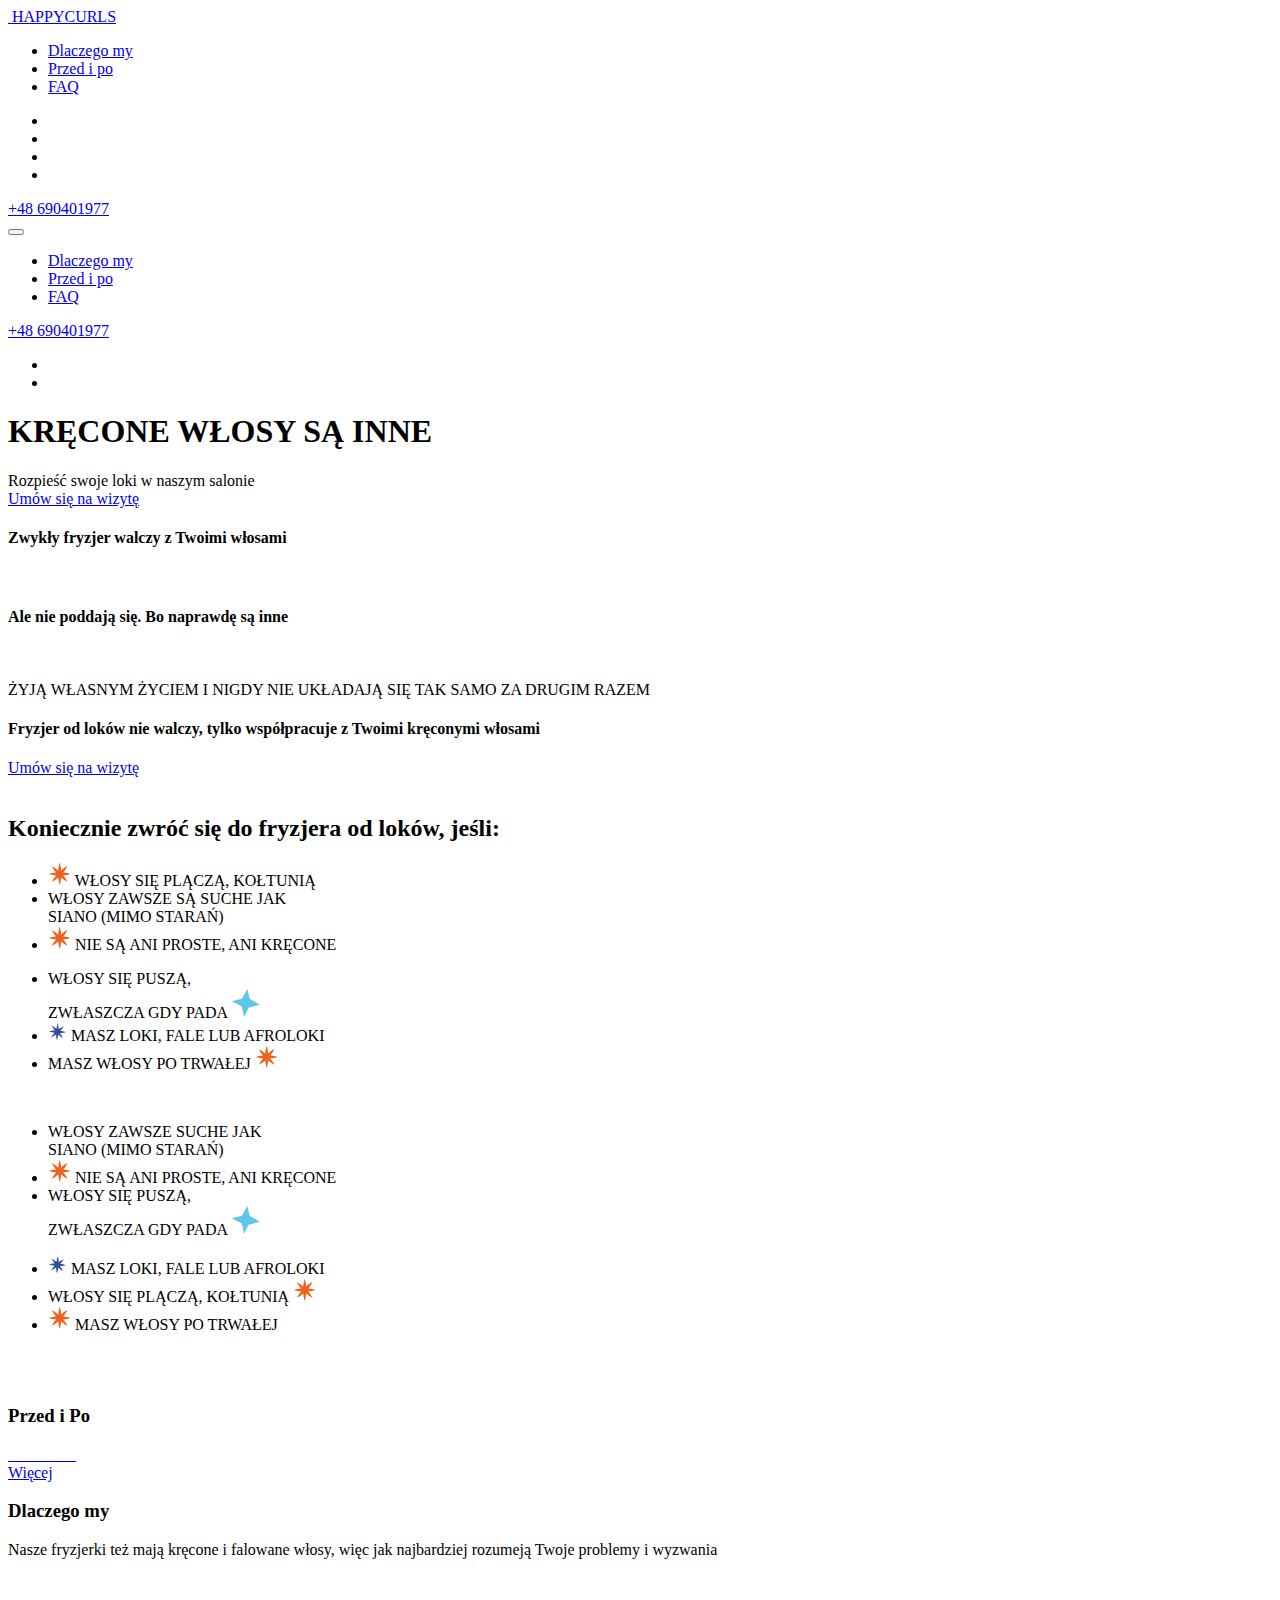
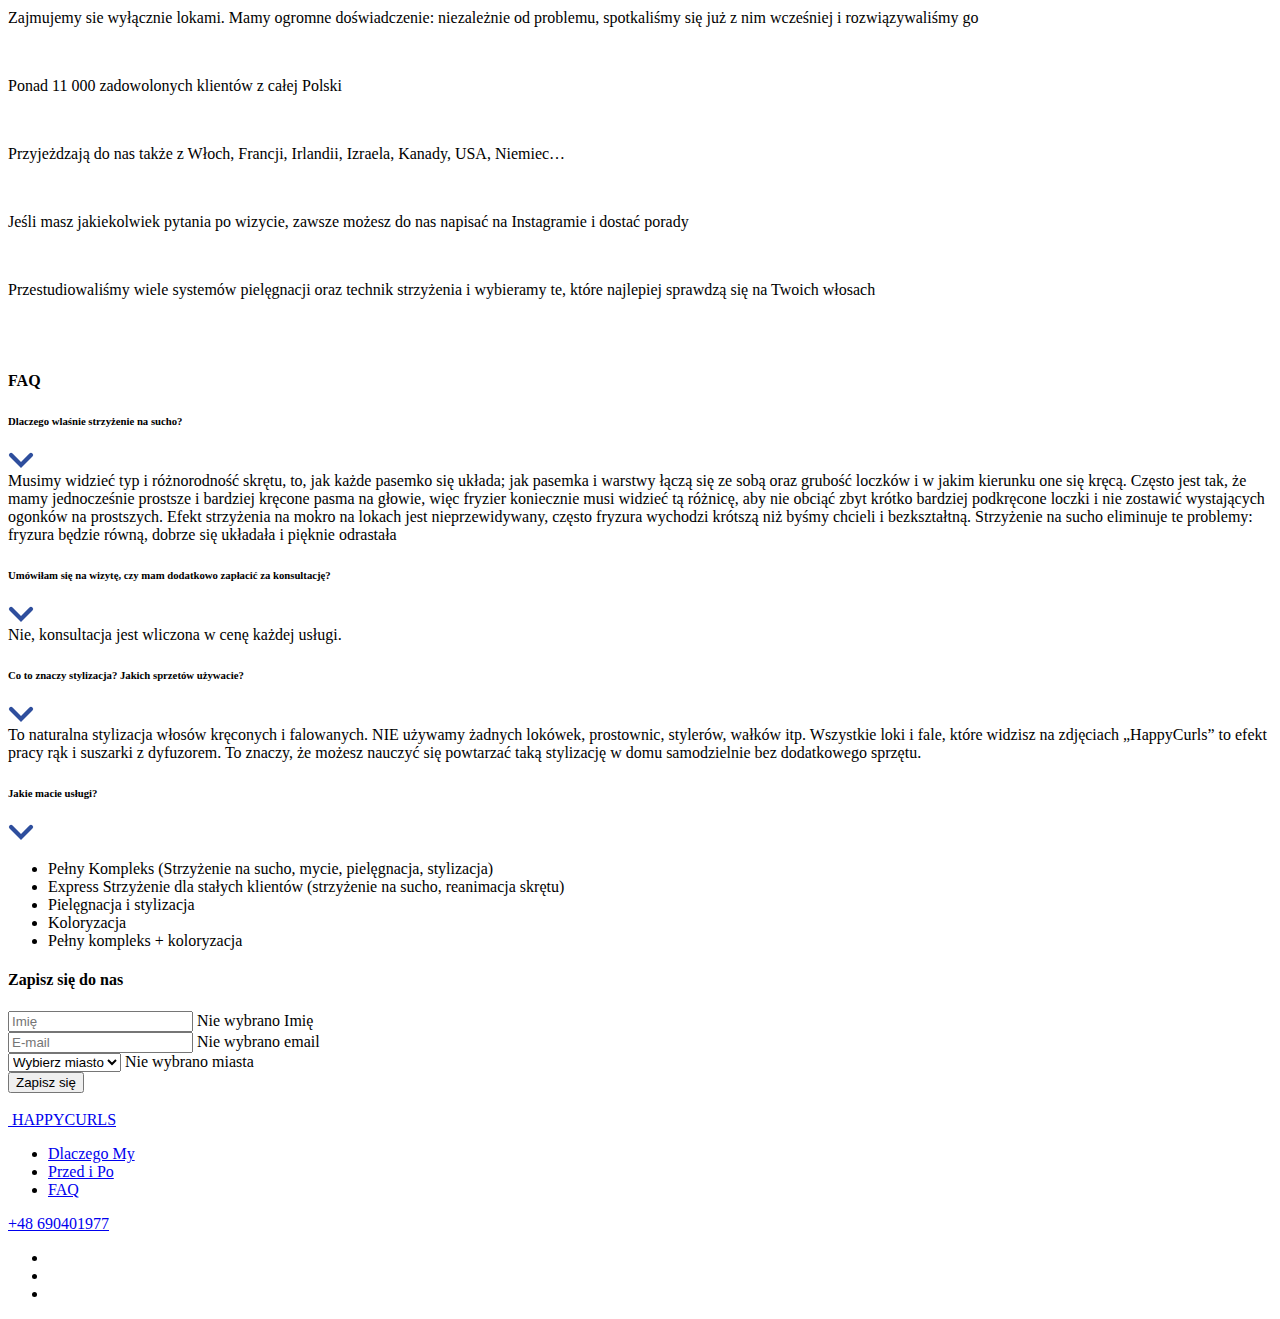
==== commit 0b99a7b5: "added form anchor" ====
--- a/index.html
+++ b/index.html
@@ -1,835 +1,695 @@
 <!DOCTYPE html>
-<html><head><meta http-equiv="Content-Type" content="text/html; charset=UTF-8"><meta name="viewport" content="width=device-width, initial-scale=1.0"> <!--metatextblock--><title>Happy curls</title><meta property="og:title" content="Happy curls"><meta property="og:description" content=""><meta property="og:type" content="website"><meta property="og:image" content="https://static.tildacdn.com/tild6162-3438-4636-a564-396135313162/photo.png"><!--/metatextblock--><meta name="format-detection" content="telephone=no"><meta http-equiv="x-dns-prefetch-control" content="on"><link rel="dns-prefetch" href="https://ws.tildacdn.com/"><link rel="dns-prefetch" href="https://static.tildacdn.com/"><link rel="shortcut icon" href="https://static.tildacdn.com/img/tildafavicon.ico" type="image/x-icon"><!-- Assets --><script type="text/javascript" async="" id="tildastatscript" src="./index_files/tilda-stat-1.0.min.js.download"></script><script type="text/javascript" async="" id="tildastatscript" src="./index_files/tilda-stat-1.0.min.js(1).download"></script><script src="./index_files/tilda-fallback-1.0.min.js.download" async="" charset="utf-8"></script><link rel="stylesheet" href="./index_files/tilda-grid-3.0.min.css" type="text/css" media="all" onerror="this.loaderr=&#39;y&#39;;"><link rel="stylesheet" href="./index_files/tilda-blocks-page38162600.min.css" type="text/css" media="all" onerror="this.loaderr=&#39;y&#39;;"><link rel="preconnect" href="https://fonts.gstatic.com/"><link href="./index_files/css2" rel="stylesheet"><link rel="stylesheet" href="./index_files/tilda-animation-2.0.min.css" type="text/css" media="all" onerror="this.loaderr=&#39;y&#39;;"><link rel="stylesheet" href="./index_files/tilda-forms-1.0.min.css" type="text/css" media="all" onerror="this.loaderr=&#39;y&#39;;"><script type="text/javascript">(function (d) {
-if (!d.visibilityState) {
-var s = d.createElement('script');
-s.src = 'https://static.tildacdn.com/js/tilda-polyfill-1.0.min.js';
-d.getElementsByTagName('head')[0].appendChild(s);
-}
-})(document);
-function t_onReady(func) {
-if (document.readyState != 'loading') {
-func();
-} else {
-document.addEventListener('DOMContentLoaded', func);
-}
-}
-function t_onFuncLoad(funcName, okFunc, time) {
-if (typeof window[funcName] === 'function') {
-okFunc();
-} else {
-setTimeout(function() {
-t_onFuncLoad(funcName, okFunc, time);
-},(time || 100));
-}
-}function t_throttle(fn, threshhold, scope) {return function () {fn.apply(scope || this, arguments);};}function t396_initialScale(t){t=document.getElementById("rec"+t);if(t){t=t.querySelector(".t396__artboard");if(t){var e,r=document.documentElement.clientWidth,a=[];if(i=t.getAttribute("data-artboard-screens"))for(var i=i.split(","),l=0;l<i.length;l++)a[l]=parseInt(i[l],10);else a=[320,480,640,960,1200];for(l=0;l<a.length;l++){var o=a[l];o<=r&&(e=o)}var d="edit"===window.allrecords.getAttribute("data-tilda-mode"),n="center"===t396_getFieldValue(t,"valign",e,a),g="grid"===t396_getFieldValue(t,"upscale",e,a),u=t396_getFieldValue(t,"height_vh",e,a),c=t396_getFieldValue(t,"height",e,a),f=!!window.opr&&!!window.opr.addons||!!window.opera||-1!==navigator.userAgent.indexOf(" OPR/");if(!d&&n&&!g&&!u&&c&&!f){for(var h=parseFloat((r/e).toFixed(3)),s=[t,t.querySelector(".t396__carrier"),t.querySelector(".t396__filter")],l=0;l<s.length;l++)s[l].style.height=Math.floor(parseInt(c,10)*h)+"px";for(var _=t.querySelectorAll(".t396__elem"),l=0;l<_.length;l++)_[l].style.zoom=h}}}}function t396_getFieldValue(t,e,r,a){var i=a[a.length-1],l=r===i?t.getAttribute("data-artboard-"+e):t.getAttribute("data-artboard-"+e+"-res-"+r);if(!l)for(var o=0;o<a.length;o++){var d=a[o];if(!(d<=r)&&(l=d===i?t.getAttribute("data-artboard-"+e):t.getAttribute("data-artboard-"+e+"-res-"+d)))break}return l}</script><script src="./index_files/jquery-1.10.2.min.js.download" charset="utf-8" onerror="this.loaderr=&#39;y&#39;;"></script> <script src="./index_files/tilda-scripts-3.0.min.js.download" charset="utf-8" defer="" onerror="this.loaderr=&#39;y&#39;;"></script><script src="./index_files/tilda-blocks-page38162600.min.js.download" charset="utf-8" async="" onerror="this.loaderr=&#39;y&#39;;"></script><script src="./index_files/lazyload-1.3.min.js.download" charset="utf-8" async="" onerror="this.loaderr=&#39;y&#39;;"></script><script src="./index_files/tilda-animation-2.0.min.js.download" charset="utf-8" async="" onerror="this.loaderr=&#39;y&#39;;"></script><script src="./index_files/tilda-zero-1.1.min.js.download" charset="utf-8" async="" onerror="this.loaderr=&#39;y&#39;;"></script><script src="./index_files/tilda-forms-1.0.min.js.download" charset="utf-8" async="" onerror="this.loaderr=&#39;y&#39;;"></script><script src="./index_files/tilda-zero-forms-1.0.min.js.download" charset="utf-8" async="" onerror="this.loaderr=&#39;y&#39;;"></script><script src="./index_files/tilda-animation-sbs-1.0.min.js.download" charset="utf-8" async="" onerror="this.loaderr=&#39;y&#39;;"></script><script src="./index_files/tilda-zero-scale-1.0.min.js.download" charset="utf-8" async="" onerror="this.loaderr=&#39;y&#39;;"></script><script src="./index_files/tilda-events-1.0.min.js.download" charset="utf-8" async="" onerror="this.loaderr=&#39;y&#39;;"></script><script type="text/javascript">window.dataLayer = window.dataLayer || [];</script><script type="text/javascript">(function () {
-if((/bot|google|yandex|baidu|bing|msn|duckduckbot|teoma|slurp|crawler|spider|robot|crawling|facebook/i.test(navigator.userAgent))===false && typeof(sessionStorage)!='undefined' && sessionStorage.getItem('visited')!=='y' && document.visibilityState){
-var style=document.createElement('style');
-style.type='text/css';
-style.innerHTML='@media screen and (min-width: 980px) {.t-records {opacity: 0;}.t-records_animated {-webkit-transition: opacity ease-in-out .2s;-moz-transition: opacity ease-in-out .2s;-o-transition: opacity ease-in-out .2s;transition: opacity ease-in-out .2s;}.t-records.t-records_visible {opacity: 1;}}';
-document.getElementsByTagName('head')[0].appendChild(style);
-function t_setvisRecs(){
-var alr=document.querySelectorAll('.t-records');
-Array.prototype.forEach.call(alr, function(el) {
-el.classList.add("t-records_animated");
-});
-setTimeout(function () {
-Array.prototype.forEach.call(alr, function(el) {
-el.classList.add("t-records_visible");
-});
-sessionStorage.setItem("visited", "y");
-}, 400);
-} 
-document.addEventListener('DOMContentLoaded', t_setvisRecs);
-}
-})();</script><style type="text/css">@media screen and (min-width: 980px) {.t-records {opacity: 0;}.t-records_animated {-webkit-transition: opacity ease-in-out .2s;-moz-transition: opacity ease-in-out .2s;-o-transition: opacity ease-in-out .2s;transition: opacity ease-in-out .2s;}.t-records.t-records_visible {opacity: 1;}}</style><style>.t396 .t-animate[data-animate-style="fadein"],.t396 .t-animate[data-animate-style="fadeinup"],.t396 .t-animate[data-animate-style="fadeindown"],.t396 .t-animate[data-animate-style="fadeinleft"],.t396 .t-animate[data-animate-style="fadeinright"],.t396 .t-animate[data-animate-style="zoomin"],.t396 .t-animate[data-animate-style="zoomout"] {opacity: 0;-webkit-transition-property: opacity, transform;transition-property: opacity, transform;-webkit-transition-duration: 1s;transition-duration: 1s;-webkit-transition-timing-function: cubic-bezier(0.19, 1, 0.22, 1);transition-timing-function: cubic-bezier(0.19, 1, 0.22, 1);-webkit-backface-visibility: hidden;backface-visibility: hidden;}@media screen and (min-width: 960px) and (max-width: 1199px) {.t396 .t-animate[data-animate-style-res-960="fadein"],.t396 .t-animate[data-animate-style-res-960="fadeinup"],.t396 .t-animate[data-animate-style-res-960="fadeindown"],.t396 .t-animate[data-animate-style-res-960="fadeinleft"],.t396 .t-animate[data-animate-style-res-960="fadeinright"],.t396 .t-animate[data-animate-style-res-960="zoomin"],.t396 .t-animate[data-animate-style-res-960="zoomout"] {opacity: 0;-webkit-transition-property: opacity, transform;transition-property: opacity, transform;-webkit-transition-duration: 1s;transition-duration: 1s;-webkit-transition-timing-function: cubic-bezier(0.19, 1, 0.22, 1);transition-timing-function: cubic-bezier(0.19, 1, 0.22, 1);-webkit-backface-visibility: hidden;backface-visibility: hidden;}}@media screen and (min-width: 640px) and (max-width: 959px) {.t396 .t-animate[data-animate-style-res-640="fadein"],.t396 .t-animate[data-animate-style-res-640="fadeinup"],.t396 .t-animate[data-animate-style-res-640="fadeindown"],.t396 .t-animate[data-animate-style-res-640="fadeinleft"],.t396 .t-animate[data-animate-style-res-640="fadeinright"],.t396 .t-animate[data-animate-style-res-640="zoomin"],.t396 .t-animate[data-animate-style-res-640="zoomout"] {opacity: 0;-webkit-transition-property: opacity, transform;transition-property: opacity, transform;-webkit-transition-duration: 1s;transition-duration: 1s;-webkit-transition-timing-function: cubic-bezier(0.19, 1, 0.22, 1);transition-timing-function: cubic-bezier(0.19, 1, 0.22, 1);-webkit-backface-visibility: hidden;backface-visibility: hidden;}}@media screen and (min-width: 480px) and (max-width: 639px) {.t396 .t-animate[data-animate-style-res-480="fadein"],.t396 .t-animate[data-animate-style-res-480="fadeinup"],.t396 .t-animate[data-animate-style-res-480="fadeindown"],.t396 .t-animate[data-animate-style-res-480="fadeinleft"],.t396 .t-animate[data-animate-style-res-480="fadeinright"],.t396 .t-animate[data-animate-style-res-480="zoomin"],.t396 .t-animate[data-animate-style-res-480="zoomout"] {opacity: 0;-webkit-transition-property: opacity, transform;transition-property: opacity, transform;-webkit-transition-duration: 1s;transition-duration: 1s;-webkit-transition-timing-function: cubic-bezier(0.19, 1, 0.22, 1);transition-timing-function: cubic-bezier(0.19, 1, 0.22, 1);-webkit-backface-visibility: hidden;backface-visibility: hidden;}}@media screen and (max-width: 479px) {.t396 .t-animate[data-animate-style-res-320="fadein"],.t396 .t-animate[data-animate-style-res-320="fadeinup"],.t396 .t-animate[data-animate-style-res-320="fadeindown"],.t396 .t-animate[data-animate-style-res-320="fadeinleft"],.t396 .t-animate[data-animate-style-res-320="fadeinright"],.t396 .t-animate[data-animate-style-res-320="zoomin"],.t396 .t-animate[data-animate-style-res-320="zoomout"] {opacity: 0;-webkit-transition-property: opacity, transform;transition-property: opacity, transform;-webkit-transition-duration: 1s;transition-duration: 1s;-webkit-transition-timing-function: cubic-bezier(0.19, 1, 0.22, 1);transition-timing-function: cubic-bezier(0.19, 1, 0.22, 1);-webkit-backface-visibility: hidden;backface-visibility: hidden;}}.t396 .t-title.t-animate {-webkit-transition-duration: 1.2s;transition-duration: 1.2s;}.t396 .t-descr.t-animate,.t396 .t-uptitle.t-animate,.t396 .t-subtitle.t-animate,.t396 .t-text.t-animate {-webkit-transition-duration: 0.7s;transition-duration: 0.7s;}.t396 .t-item.t-animate {-webkit-transition-duration: 0.5s;transition-duration: 0.5s;}.t396 .t-animate[data-animate-style="fadein"] {opacity: 0;transform: none;}@media screen and (min-width: 960px) and (max-width: 1199px) {#allrecords .t396 .t-animate[data-animate-style-res-960="fadein"] {opacity: 0;transform: none;}}@media screen and (min-width: 640px) and (max-width: 959px) {#allrecords .t396 .t-animate[data-animate-style-res-640="fadein"] {opacity: 0;transform: none;}}@media screen and (min-width: 480px) and (max-width: 639px) {#allrecords .t396 .t-animate[data-animate-style-res-480="fadein"] {opacity: 0;transform: none;}}@media screen and (max-width: 479px) {#allrecords .t396 .t-animate[data-animate-style-res-320="fadein"] {opacity: 0;transform: none;}}.t396 .t-animate_started[data-animate-style="fadein"] {opacity: 1;}@media screen and (min-width: 960px) and (max-width: 1199px) {#allrecords .t396 .t-animate_started[data-animate-style-res-960="fadein"] {opacity: 1;}}@media screen and (min-width: 640px) and (max-width: 959px) {#allrecords .t396 .t-animate_started[data-animate-style-res-640="fadein"] {opacity: 1;}}@media screen and (min-width: 480px) and (max-width: 639px) {#allrecords .t396 .t-animate_started[data-animate-style-res-480="fadein"] {opacity: 1;}}@media screen and (max-width: 479px) {#allrecords .t396 .t-animate_started[data-animate-style-res-320="fadein"] {opacity: 1;}}.t396 .t-animate[data-animate-style="fadeinup"] {-webkit-transform: translate(0, 100px);transform: translate(0, 100px);}@media screen and (min-width: 960px) and (max-width: 1199px) {#allrecords .t396 .t-animate[data-animate-style-res-960="fadeinup"] {-webkit-transform: translate(0, 100px);transform: translate(0, 100px);}}@media screen and (min-width: 640px) and (max-width: 959px) {#allrecords .t396 .t-animate[data-animate-style-res-640="fadeinup"] {-webkit-transform: translate(0, 100px);transform: translate(0, 100px);}}@media screen and (min-width: 480px) and (max-width: 639px) {#allrecords .t396 .t-animate[data-animate-style-res-480="fadeinup"] {-webkit-transform: translate(0, 100px);transform: translate(0, 100px);}}@media screen and (max-width: 479px) {#allrecords .t396 .t-animate[data-animate-style-res-320="fadeinup"] {-webkit-transform: translate(0, 100px);transform: translate(0, 100px);}}.t396 .t-animate_started[data-animate-style="fadeinup"] {opacity: 1;-webkit-transform: none;transform: none;}@media screen and (min-width: 960px) and (max-width: 1199px) {#allrecords .t396 .t-animate_started[data-animate-style-res-960="fadeinup"] {opacity: 1;-webkit-transform: none;transform: none;}}@media screen and (min-width: 640px) and (max-width: 959px) {#allrecords .t396 .t-animate_started[data-animate-style-res-640="fadeinup"] {opacity: 1;-webkit-transform: none;transform: none;}}@media screen and (min-width: 480px) and (max-width: 639px) {#allrecords .t396 .t-animate_started[data-animate-style-res-480="fadeinup"] {opacity: 1;-webkit-transform: none;transform: none;}}@media screen and (max-width: 479px) {#allrecords .t396 .t-animate_started[data-animate-style-res-320="fadeinup"] {opacity: 1;-webkit-transform: none;transform: none;}}.t396 .t-animate[data-animate-style="fadeindown"] {-webkit-transform: translate(0, -100px);transform: translate(0, -100px);}@media screen and (min-width: 960px) and (max-width: 1199px) {#allrecords .t396 .t-animate[data-animate-style-res-960="fadeindown"] {-webkit-transform: translate(0, -100px);transform: translate(0, -100px);}}@media screen and (min-width: 640px) and (max-width: 959px) {#allrecords .t396 .t-animate[data-animate-style-res-640="fadeindown"] {-webkit-transform: translate(0, -100px);transform: translate(0, -100px);}}@media screen and (min-width: 480px) and (max-width: 639px) {#allrecords .t396 .t-animate[data-animate-style-res-480="fadeindown"] {-webkit-transform: translate(0, -100px);transform: translate(0, -100px);}}@media screen and (max-width: 479px) {#allrecords .t396 .t-animate[data-animate-style-res-320="fadeindown"] {-webkit-transform: translate(0, -100px);transform: translate(0, -100px);}}.t396 .t-animate_started[data-animate-style="fadeindown"] {opacity: 1;-webkit-transform: none;transform: none;}@media screen and (min-width: 960px) and (max-width: 1199px) {#allrecords .t396 .t-animate_started[data-animate-style-res-960="fadeindown"] {opacity: 1;-webkit-transform: none;transform: none;}}@media screen and (min-width: 640px) and (max-width: 959px) {#allrecords .t396 .t-animate_started[data-animate-style-res-640="fadeindown"] {opacity: 1;-webkit-transform: none;transform: none;}}@media screen and (min-width: 480px) and (max-width: 639px) {#allrecords .t396 .t-animate_started[data-animate-style-res-480="fadeindown"] {opacity: 1;-webkit-transform: none;transform: none;}}@media screen and (max-width: 479px) {#allrecords .t396 .t-animate_started[data-animate-style-res-320="fadeindown"] {opacity: 1;-webkit-transform: none;transform: none;}}.t396 .t-animate[data-animate-style="fadeinleft"] {-webkit-transform: translate(100px, 0);transform: translate(100px, 0);}@media screen and (min-width: 960px) and (max-width: 1199px) {#allrecords .t396 .t-animate[data-animate-style-res-960="fadeinleft"] {-webkit-transform: translate(100px, 0);transform: translate(100px, 0);}}@media screen and (min-width: 640px) and (max-width: 959px) {#allrecords .t396 .t-animate[data-animate-style-res-640="fadeinleft"] {-webkit-transform: translate(100px, 0);transform: translate(100px, 0);}}@media screen and (min-width: 480px) and (max-width: 639px) {#allrecords .t396 .t-animate[data-animate-style-res-480="fadeinleft"] {-webkit-transform: translate(100px, 0);transform: translate(100px, 0);}}@media screen and (max-width: 479px) {#allrecords .t396 .t-animate[data-animate-style-res-320="fadeinleft"] {-webkit-transform: translate(100px, 0);transform: translate(100px, 0);}}.t396 .t-animate_started[data-animate-style="fadeinleft"] {opacity: 1;-webkit-transform: none;transform: none;}@media screen and (min-width: 960px) and (max-width: 1199px) {#allrecords .t396 .t-animate_started[data-animate-style-res-960="fadeinleft"] {opacity: 1;-webkit-transform: none;transform: none;}}@media screen and (min-width: 640px) and (max-width: 959px) {#allrecords .t396 .t-animate_started[data-animate-style-res-640="fadeinleft"] {opacity: 1;-webkit-transform: none;transform: none;}}@media screen and (min-width: 480px) and (max-width: 639px) {#allrecords .t396 .t-animate_started[data-animate-style-res-480="fadeinleft"] {opacity: 1;-webkit-transform: none;transform: none;}}@media screen and (max-width: 479px) {#allrecords .t396 .t-animate_started[data-animate-style-res-320="fadeinleft"] {opacity: 1;-webkit-transform: none;transform: none;}}.t396 .t-animate[data-animate-style="fadeinright"] {-webkit-transform: translate(-100px, 0);transform: translate(-100px, 0);}@media screen and (min-width: 960px) and (max-width: 1199px) {#allrecords .t396 .t-animate[data-animate-style-res-960="fadeinright"] {-webkit-transform: translate(-100px, 0);transform: translate(-100px, 0);}}@media screen and (min-width: 640px) and (max-width: 959px) {#allrecords .t396 .t-animate[data-animate-style-res-640="fadeinright"] {-webkit-transform: translate(-100px, 0);transform: translate(-100px, 0);}}@media screen and (min-width: 480px) and (max-width: 639px) {#allrecords .t396 .t-animate[data-animate-style-res-480="fadeinright"] {-webkit-transform: translate(-100px, 0);transform: translate(-100px, 0);}}@media screen and (max-width: 479px) {#allrecords .t396 .t-animate[data-animate-style-res-320="fadeinright"] {-webkit-transform: translate(-100px, 0);transform: translate(-100px, 0);}}.t396 .t-animate_started[data-animate-style="fadeinright"] {opacity: 1;-webkit-transform: none;transform: none;}@media screen and (min-width: 960px) and (max-width: 1199px) {#allrecords .t396 .t-animate_started[data-animate-style-res-960="fadeinright"] {opacity: 1;-webkit-transform: none;transform: none;}}@media screen and (min-width: 640px) and (max-width: 959px) {#allrecords .t396 .t-animate_started[data-animate-style-res-640="fadeinright"] {opacity: 1;-webkit-transform: none;transform: none;}}@media screen and (min-width: 480px) and (max-width: 639px) {#allrecords .t396 .t-animate_started[data-animate-style-res-480="fadeinright"] {opacity: 1;-webkit-transform: none;transform: none;}}@media screen and (max-width: 479px) {#allrecords .t396 .t-animate_started[data-animate-style-res-320="fadeinright"] {opacity: 1;-webkit-transform: none;transform: none;}}.t396 .t-animate[data-animate-style="zoomin"] {-webkit-transform: scale(0.9);transform: scale(0.9);}@media screen and (min-width: 960px) and (max-width: 1199px) {#allrecords .t396 .t-animate[data-animate-style-res-960="zoomin"] {-webkit-transform: scale(0.9);transform: scale(0.9);}}@media screen and (min-width: 640px) and (max-width: 959px) {#allrecords .t396 .t-animate[data-animate-style-res-640="zoomin"] {-webkit-transform: scale(0.9);transform: scale(0.9);}}@media screen and (min-width: 480px) and (max-width: 639px) {#allrecords .t396 .t-animate[data-animate-style-res-480="zoomin"] {-webkit-transform: scale(0.9);transform: scale(0.9);}}@media screen and (max-width: 479px) {#allrecords .t396 .t-animate[data-animate-style-res-320="zoomin"] {-webkit-transform: scale(0.9);transform: scale(0.9);}}.t396 .t-animate_started[data-animate-style="zoomin"] {opacity: 1;-webkit-transform: scale(1);transform: scale(1);}@media screen and (min-width: 960px) and (max-width: 1199px) {#allrecords .t396 .t-animate_started[data-animate-style-res-960="zoomin"] {opacity: 1;-webkit-transform: scale(1);transform: scale(1);}}@media screen and (min-width: 640px) and (max-width: 959px) {#allrecords .t396 .t-animate_started[data-animate-style-res-640="zoomin"] {opacity: 1;-webkit-transform: scale(1);transform: scale(1);}}@media screen and (min-width: 480px) and (max-width: 639px) {#allrecords .t396 .t-animate_started[data-animate-style-res-480="zoomin"] {opacity: 1;-webkit-transform: scale(1);transform: scale(1);}}@media screen and (max-width: 479px) {#allrecords .t396 .t-animate_started[data-animate-style-res-320="zoomin"] {opacity: 1;-webkit-transform: scale(1);transform: scale(1);}}.t396 .t-animate[data-animate-style="zoomout"] {-webkit-transform: scale(1.2);transform: scale(1.2);}@media screen and (min-width: 960px) and (max-width: 1199px) {#allrecords .t396 .t-animate[data-animate-style-res-960="zoomout"] {-webkit-transform: scale(1.2);transform: scale(1.2);}}@media screen and (min-width: 640px) and (max-width: 959px) {#allrecords .t396 .t-animate[data-animate-style-res-640="zoomout"] {-webkit-transform: scale(1.2);transform: scale(1.2);}}@media screen and (min-width: 480px) and (max-width: 639px) {#allrecords .t396 .t-animate[data-animate-style-res-480="zoomout"] {-webkit-transform: scale(1.2);transform: scale(1.2);}}@media screen and (max-width: 479px) {#allrecords .t396 .t-animate[data-animate-style-res-320="zoomout"] {-webkit-transform: scale(1.2);transform: scale(1.2);}}.t396 .t-animate_started[data-animate-style="zoomout"] {opacity: 1;-webkit-transform: scale(1);transform: scale(1);}@media screen and (min-width: 960px) and (max-width: 1199px) {#allrecords .t396 .t-animate_started[data-animate-style-res-960="zoomout"] {opacity: 1;-webkit-transform: scale(1);transform: scale(1);}}@media screen and (min-width: 640px) and (max-width: 959px) {#allrecords .t396 .t-animate_started[data-animate-style-res-640="zoomout"] {opacity: 1;-webkit-transform: scale(1);transform: scale(1);}}@media screen and (min-width: 480px) and (max-width: 639px) {#allrecords .t396 .t-animate_started[data-animate-style-res-480="zoomout"] {opacity: 1;-webkit-transform: scale(1);transform: scale(1);}}@media screen and (max-width: 479px) {#allrecords .t396 .t-animate_started[data-animate-style-res-320="zoomout"] {opacity: 1;-webkit-transform: scale(1);transform: scale(1);}}.t396 .t-animate_started[data-animate-distance],.t396 .t-animate_started[data-animate-scale]{-webkit-transform: none !important;transform: none !important;}@media screen and (min-width: 960px) and (max-width: 1199px) {#allrecords .t396 .t-animate_started[data-animate-distance-res-960],#allrecords .t396 .t-animate_started[data-animate-style-res-960="zoomout"] {-webkit-transform: none !important;transform: none !important;}}@media screen and (min-width: 640px) and (max-width: 959px) {#allrecords .t396 .t-animate_started[data-animate-distance-res-640],#allrecords .t396 .t-animate_started[data-animate-style-res-640="zoomout"] {-webkit-transform: none !important;transform: none !important;}}@media screen and (min-width: 480px) and (max-width: 639px) {#allrecords .t396 .t-animate_started[data-animate-distance-res-480],#allrecords .t396 .t-animate_started[data-animate-style-res-480="zoomout"] {-webkit-transform: none !important;transform: none !important;}}@media screen and (max-width: 479px) {#allrecords .t396 .t-animate_started[data-animate-distance-res-320],#allrecords .t396 .t-animate_started[data-animate-style-res-320="zoomout"] {-webkit-transform: none !important;transform: none !important;}}</style><style class="sbs-anim-keyframes">.t-sbs-anim_started #sbs-616664915-1689443200774 {
-animation: sbs-616664915-1689443200774 0.2s linear forwards;
-backface-visibility: hidden;
-}
-
-@keyframes sbs-616664915-1689443200774 {
-0% {transform:translateY(0px)scale(1,1);animation-timing-function:ease-in;}
-100% {transform:translateY(-7px)scale(1.04,1.04);}
-}
-
-#rec616664915 [data-elem-id="1689443200774"].t-sbs-anim_started.t-sbs-anim_reversed .tn-atom__sbs-anim-wrapper{
--webkit-animation-direction: reverse;
-animation-direction: reverse;
-}
-
-.t-sbs-anim_started #sbs-616664915-1689443101831 {
-animation: sbs-616664915-1689443101831 0.2s linear forwards;
-backface-visibility: hidden;
-}
-
-@keyframes sbs-616664915-1689443101831 {
-0% {transform:translateY(0px)scale(1,1);animation-timing-function:ease-in;}
-100% {transform:translateY(-9px)scale(1.05,1.05);}
-}
-
-#rec616664915 [data-elem-id="1689443101831"].t-sbs-anim_started.t-sbs-anim_reversed .tn-atom__sbs-anim-wrapper{
--webkit-animation-direction: reverse;
-animation-direction: reverse;
-}
-
-.t-sbs-anim_started #sbs-624638006-1689443101831 {
-animation: sbs-624638006-1689443101831 0.2s linear forwards;
-backface-visibility: hidden;
-}
-
-@keyframes sbs-624638006-1689443101831 {
-0% {transform:translateY(0px)scale(1,1);animation-timing-function:ease-in;}
-100% {transform:translateY(-9px)scale(1.05,1.05);}
-}
-
-#rec624638006 [data-elem-id="1689443101831"].t-sbs-anim_started.t-sbs-anim_reversed .tn-atom__sbs-anim-wrapper{
--webkit-animation-direction: reverse;
-animation-direction: reverse;
-}
-
-.t-sbs-anim_started #sbs-624638003-1689443200774 {
-animation: sbs-624638003-1689443200774 0.2s linear forwards;
-backface-visibility: hidden;
-}
-
-@keyframes sbs-624638003-1689443200774 {
-0% {transform:translateY(0px)scale(1,1);animation-timing-function:ease-in;}
-100% {transform:translateY(-7px)scale(1.04,1.04);}
-}
-
-#rec624638003 [data-elem-id="1689443200774"].t-sbs-anim_started.t-sbs-anim_reversed .tn-atom__sbs-anim-wrapper{
--webkit-animation-direction: reverse;
-animation-direction: reverse;
-}
-
-.t-sbs-anim_started #sbs-616672466-1689445181141 {
-animation: sbs-616672466-1689445181141 0.2s linear forwards;
-backface-visibility: hidden;
-}
-
-@keyframes sbs-616672466-1689445181141 {
-0% {transform:translateY(0px)scale(1,1);animation-timing-function:ease-in;}
-100% {transform:translateY(-8px)scale(1.05,1.05);}
-}
-
-#rec616672466 [data-elem-id="1689445181141"].t-sbs-anim_started.t-sbs-anim_reversed .tn-atom__sbs-anim-wrapper{
--webkit-animation-direction: reverse;
-animation-direction: reverse;
-}
-
-</style><style>.t396 .t-animate[data-animate-style="fadein"],.t396 .t-animate[data-animate-style="fadeinup"],.t396 .t-animate[data-animate-style="fadeindown"],.t396 .t-animate[data-animate-style="fadeinleft"],.t396 .t-animate[data-animate-style="fadeinright"],.t396 .t-animate[data-animate-style="zoomin"],.t396 .t-animate[data-animate-style="zoomout"] {opacity: 0;-webkit-transition-property: opacity, transform;transition-property: opacity, transform;-webkit-transition-duration: 1s;transition-duration: 1s;-webkit-transition-timing-function: cubic-bezier(0.19, 1, 0.22, 1);transition-timing-function: cubic-bezier(0.19, 1, 0.22, 1);-webkit-backface-visibility: hidden;backface-visibility: hidden;}@media screen and (min-width: 960px) and (max-width: 1199px) {.t396 .t-animate[data-animate-style-res-960="fadein"],.t396 .t-animate[data-animate-style-res-960="fadeinup"],.t396 .t-animate[data-animate-style-res-960="fadeindown"],.t396 .t-animate[data-animate-style-res-960="fadeinleft"],.t396 .t-animate[data-animate-style-res-960="fadeinright"],.t396 .t-animate[data-animate-style-res-960="zoomin"],.t396 .t-animate[data-animate-style-res-960="zoomout"] {opacity: 0;-webkit-transition-property: opacity, transform;transition-property: opacity, transform;-webkit-transition-duration: 1s;transition-duration: 1s;-webkit-transition-timing-function: cubic-bezier(0.19, 1, 0.22, 1);transition-timing-function: cubic-bezier(0.19, 1, 0.22, 1);-webkit-backface-visibility: hidden;backface-visibility: hidden;}}@media screen and (min-width: 640px) and (max-width: 959px) {.t396 .t-animate[data-animate-style-res-640="fadein"],.t396 .t-animate[data-animate-style-res-640="fadeinup"],.t396 .t-animate[data-animate-style-res-640="fadeindown"],.t396 .t-animate[data-animate-style-res-640="fadeinleft"],.t396 .t-animate[data-animate-style-res-640="fadeinright"],.t396 .t-animate[data-animate-style-res-640="zoomin"],.t396 .t-animate[data-animate-style-res-640="zoomout"] {opacity: 0;-webkit-transition-property: opacity, transform;transition-property: opacity, transform;-webkit-transition-duration: 1s;transition-duration: 1s;-webkit-transition-timing-function: cubic-bezier(0.19, 1, 0.22, 1);transition-timing-function: cubic-bezier(0.19, 1, 0.22, 1);-webkit-backface-visibility: hidden;backface-visibility: hidden;}}@media screen and (min-width: 480px) and (max-width: 639px) {.t396 .t-animate[data-animate-style-res-480="fadein"],.t396 .t-animate[data-animate-style-res-480="fadeinup"],.t396 .t-animate[data-animate-style-res-480="fadeindown"],.t396 .t-animate[data-animate-style-res-480="fadeinleft"],.t396 .t-animate[data-animate-style-res-480="fadeinright"],.t396 .t-animate[data-animate-style-res-480="zoomin"],.t396 .t-animate[data-animate-style-res-480="zoomout"] {opacity: 0;-webkit-transition-property: opacity, transform;transition-property: opacity, transform;-webkit-transition-duration: 1s;transition-duration: 1s;-webkit-transition-timing-function: cubic-bezier(0.19, 1, 0.22, 1);transition-timing-function: cubic-bezier(0.19, 1, 0.22, 1);-webkit-backface-visibility: hidden;backface-visibility: hidden;}}@media screen and (max-width: 479px) {.t396 .t-animate[data-animate-style-res-320="fadein"],.t396 .t-animate[data-animate-style-res-320="fadeinup"],.t396 .t-animate[data-animate-style-res-320="fadeindown"],.t396 .t-animate[data-animate-style-res-320="fadeinleft"],.t396 .t-animate[data-animate-style-res-320="fadeinright"],.t396 .t-animate[data-animate-style-res-320="zoomin"],.t396 .t-animate[data-animate-style-res-320="zoomout"] {opacity: 0;-webkit-transition-property: opacity, transform;transition-property: opacity, transform;-webkit-transition-duration: 1s;transition-duration: 1s;-webkit-transition-timing-function: cubic-bezier(0.19, 1, 0.22, 1);transition-timing-function: cubic-bezier(0.19, 1, 0.22, 1);-webkit-backface-visibility: hidden;backface-visibility: hidden;}}.t396 .t-title.t-animate {-webkit-transition-duration: 1.2s;transition-duration: 1.2s;}.t396 .t-descr.t-animate,.t396 .t-uptitle.t-animate,.t396 .t-subtitle.t-animate,.t396 .t-text.t-animate {-webkit-transition-duration: 0.7s;transition-duration: 0.7s;}.t396 .t-item.t-animate {-webkit-transition-duration: 0.5s;transition-duration: 0.5s;}.t396 .t-animate[data-animate-style="fadein"] {opacity: 0;transform: none;}@media screen and (min-width: 960px) and (max-width: 1199px) {#allrecords .t396 .t-animate[data-animate-style-res-960="fadein"] {opacity: 0;transform: none;}}@media screen and (min-width: 640px) and (max-width: 959px) {#allrecords .t396 .t-animate[data-animate-style-res-640="fadein"] {opacity: 0;transform: none;}}@media screen and (min-width: 480px) and (max-width: 639px) {#allrecords .t396 .t-animate[data-animate-style-res-480="fadein"] {opacity: 0;transform: none;}}@media screen and (max-width: 479px) {#allrecords .t396 .t-animate[data-animate-style-res-320="fadein"] {opacity: 0;transform: none;}}.t396 .t-animate_started[data-animate-style="fadein"] {opacity: 1;}@media screen and (min-width: 960px) and (max-width: 1199px) {#allrecords .t396 .t-animate_started[data-animate-style-res-960="fadein"] {opacity: 1;}}@media screen and (min-width: 640px) and (max-width: 959px) {#allrecords .t396 .t-animate_started[data-animate-style-res-640="fadein"] {opacity: 1;}}@media screen and (min-width: 480px) and (max-width: 639px) {#allrecords .t396 .t-animate_started[data-animate-style-res-480="fadein"] {opacity: 1;}}@media screen and (max-width: 479px) {#allrecords .t396 .t-animate_started[data-animate-style-res-320="fadein"] {opacity: 1;}}.t396 .t-animate[data-animate-style="fadeinup"] {-webkit-transform: translate(0, 100px);transform: translate(0, 100px);}@media screen and (min-width: 960px) and (max-width: 1199px) {#allrecords .t396 .t-animate[data-animate-style-res-960="fadeinup"] {-webkit-transform: translate(0, 100px);transform: translate(0, 100px);}}@media screen and (min-width: 640px) and (max-width: 959px) {#allrecords .t396 .t-animate[data-animate-style-res-640="fadeinup"] {-webkit-transform: translate(0, 100px);transform: translate(0, 100px);}}@media screen and (min-width: 480px) and (max-width: 639px) {#allrecords .t396 .t-animate[data-animate-style-res-480="fadeinup"] {-webkit-transform: translate(0, 100px);transform: translate(0, 100px);}}@media screen and (max-width: 479px) {#allrecords .t396 .t-animate[data-animate-style-res-320="fadeinup"] {-webkit-transform: translate(0, 100px);transform: translate(0, 100px);}}.t396 .t-animate_started[data-animate-style="fadeinup"] {opacity: 1;-webkit-transform: none;transform: none;}@media screen and (min-width: 960px) and (max-width: 1199px) {#allrecords .t396 .t-animate_started[data-animate-style-res-960="fadeinup"] {opacity: 1;-webkit-transform: none;transform: none;}}@media screen and (min-width: 640px) and (max-width: 959px) {#allrecords .t396 .t-animate_started[data-animate-style-res-640="fadeinup"] {opacity: 1;-webkit-transform: none;transform: none;}}@media screen and (min-width: 480px) and (max-width: 639px) {#allrecords .t396 .t-animate_started[data-animate-style-res-480="fadeinup"] {opacity: 1;-webkit-transform: none;transform: none;}}@media screen and (max-width: 479px) {#allrecords .t396 .t-animate_started[data-animate-style-res-320="fadeinup"] {opacity: 1;-webkit-transform: none;transform: none;}}.t396 .t-animate[data-animate-style="fadeindown"] {-webkit-transform: translate(0, -100px);transform: translate(0, -100px);}@media screen and (min-width: 960px) and (max-width: 1199px) {#allrecords .t396 .t-animate[data-animate-style-res-960="fadeindown"] {-webkit-transform: translate(0, -100px);transform: translate(0, -100px);}}@media screen and (min-width: 640px) and (max-width: 959px) {#allrecords .t396 .t-animate[data-animate-style-res-640="fadeindown"] {-webkit-transform: translate(0, -100px);transform: translate(0, -100px);}}@media screen and (min-width: 480px) and (max-width: 639px) {#allrecords .t396 .t-animate[data-animate-style-res-480="fadeindown"] {-webkit-transform: translate(0, -100px);transform: translate(0, -100px);}}@media screen and (max-width: 479px) {#allrecords .t396 .t-animate[data-animate-style-res-320="fadeindown"] {-webkit-transform: translate(0, -100px);transform: translate(0, -100px);}}.t396 .t-animate_started[data-animate-style="fadeindown"] {opacity: 1;-webkit-transform: none;transform: none;}@media screen and (min-width: 960px) and (max-width: 1199px) {#allrecords .t396 .t-animate_started[data-animate-style-res-960="fadeindown"] {opacity: 1;-webkit-transform: none;transform: none;}}@media screen and (min-width: 640px) and (max-width: 959px) {#allrecords .t396 .t-animate_started[data-animate-style-res-640="fadeindown"] {opacity: 1;-webkit-transform: none;transform: none;}}@media screen and (min-width: 480px) and (max-width: 639px) {#allrecords .t396 .t-animate_started[data-animate-style-res-480="fadeindown"] {opacity: 1;-webkit-transform: none;transform: none;}}@media screen and (max-width: 479px) {#allrecords .t396 .t-animate_started[data-animate-style-res-320="fadeindown"] {opacity: 1;-webkit-transform: none;transform: none;}}.t396 .t-animate[data-animate-style="fadeinleft"] {-webkit-transform: translate(100px, 0);transform: translate(100px, 0);}@media screen and (min-width: 960px) and (max-width: 1199px) {#allrecords .t396 .t-animate[data-animate-style-res-960="fadeinleft"] {-webkit-transform: translate(100px, 0);transform: translate(100px, 0);}}@media screen and (min-width: 640px) and (max-width: 959px) {#allrecords .t396 .t-animate[data-animate-style-res-640="fadeinleft"] {-webkit-transform: translate(100px, 0);transform: translate(100px, 0);}}@media screen and (min-width: 480px) and (max-width: 639px) {#allrecords .t396 .t-animate[data-animate-style-res-480="fadeinleft"] {-webkit-transform: translate(100px, 0);transform: translate(100px, 0);}}@media screen and (max-width: 479px) {#allrecords .t396 .t-animate[data-animate-style-res-320="fadeinleft"] {-webkit-transform: translate(100px, 0);transform: translate(100px, 0);}}.t396 .t-animate_started[data-animate-style="fadeinleft"] {opacity: 1;-webkit-transform: none;transform: none;}@media screen and (min-width: 960px) and (max-width: 1199px) {#allrecords .t396 .t-animate_started[data-animate-style-res-960="fadeinleft"] {opacity: 1;-webkit-transform: none;transform: none;}}@media screen and (min-width: 640px) and (max-width: 959px) {#allrecords .t396 .t-animate_started[data-animate-style-res-640="fadeinleft"] {opacity: 1;-webkit-transform: none;transform: none;}}@media screen and (min-width: 480px) and (max-width: 639px) {#allrecords .t396 .t-animate_started[data-animate-style-res-480="fadeinleft"] {opacity: 1;-webkit-transform: none;transform: none;}}@media screen and (max-width: 479px) {#allrecords .t396 .t-animate_started[data-animate-style-res-320="fadeinleft"] {opacity: 1;-webkit-transform: none;transform: none;}}.t396 .t-animate[data-animate-style="fadeinright"] {-webkit-transform: translate(-100px, 0);transform: translate(-100px, 0);}@media screen and (min-width: 960px) and (max-width: 1199px) {#allrecords .t396 .t-animate[data-animate-style-res-960="fadeinright"] {-webkit-transform: translate(-100px, 0);transform: translate(-100px, 0);}}@media screen and (min-width: 640px) and (max-width: 959px) {#allrecords .t396 .t-animate[data-animate-style-res-640="fadeinright"] {-webkit-transform: translate(-100px, 0);transform: translate(-100px, 0);}}@media screen and (min-width: 480px) and (max-width: 639px) {#allrecords .t396 .t-animate[data-animate-style-res-480="fadeinright"] {-webkit-transform: translate(-100px, 0);transform: translate(-100px, 0);}}@media screen and (max-width: 479px) {#allrecords .t396 .t-animate[data-animate-style-res-320="fadeinright"] {-webkit-transform: translate(-100px, 0);transform: translate(-100px, 0);}}.t396 .t-animate_started[data-animate-style="fadeinright"] {opacity: 1;-webkit-transform: none;transform: none;}@media screen and (min-width: 960px) and (max-width: 1199px) {#allrecords .t396 .t-animate_started[data-animate-style-res-960="fadeinright"] {opacity: 1;-webkit-transform: none;transform: none;}}@media screen and (min-width: 640px) and (max-width: 959px) {#allrecords .t396 .t-animate_started[data-animate-style-res-640="fadeinright"] {opacity: 1;-webkit-transform: none;transform: none;}}@media screen and (min-width: 480px) and (max-width: 639px) {#allrecords .t396 .t-animate_started[data-animate-style-res-480="fadeinright"] {opacity: 1;-webkit-transform: none;transform: none;}}@media screen and (max-width: 479px) {#allrecords .t396 .t-animate_started[data-animate-style-res-320="fadeinright"] {opacity: 1;-webkit-transform: none;transform: none;}}.t396 .t-animate[data-animate-style="zoomin"] {-webkit-transform: scale(0.9);transform: scale(0.9);}@media screen and (min-width: 960px) and (max-width: 1199px) {#allrecords .t396 .t-animate[data-animate-style-res-960="zoomin"] {-webkit-transform: scale(0.9);transform: scale(0.9);}}@media screen and (min-width: 640px) and (max-width: 959px) {#allrecords .t396 .t-animate[data-animate-style-res-640="zoomin"] {-webkit-transform: scale(0.9);transform: scale(0.9);}}@media screen and (min-width: 480px) and (max-width: 639px) {#allrecords .t396 .t-animate[data-animate-style-res-480="zoomin"] {-webkit-transform: scale(0.9);transform: scale(0.9);}}@media screen and (max-width: 479px) {#allrecords .t396 .t-animate[data-animate-style-res-320="zoomin"] {-webkit-transform: scale(0.9);transform: scale(0.9);}}.t396 .t-animate_started[data-animate-style="zoomin"] {opacity: 1;-webkit-transform: scale(1);transform: scale(1);}@media screen and (min-width: 960px) and (max-width: 1199px) {#allrecords .t396 .t-animate_started[data-animate-style-res-960="zoomin"] {opacity: 1;-webkit-transform: scale(1);transform: scale(1);}}@media screen and (min-width: 640px) and (max-width: 959px) {#allrecords .t396 .t-animate_started[data-animate-style-res-640="zoomin"] {opacity: 1;-webkit-transform: scale(1);transform: scale(1);}}@media screen and (min-width: 480px) and (max-width: 639px) {#allrecords .t396 .t-animate_started[data-animate-style-res-480="zoomin"] {opacity: 1;-webkit-transform: scale(1);transform: scale(1);}}@media screen and (max-width: 479px) {#allrecords .t396 .t-animate_started[data-animate-style-res-320="zoomin"] {opacity: 1;-webkit-transform: scale(1);transform: scale(1);}}.t396 .t-animate[data-animate-style="zoomout"] {-webkit-transform: scale(1.2);transform: scale(1.2);}@media screen and (min-width: 960px) and (max-width: 1199px) {#allrecords .t396 .t-animate[data-animate-style-res-960="zoomout"] {-webkit-transform: scale(1.2);transform: scale(1.2);}}@media screen and (min-width: 640px) and (max-width: 959px) {#allrecords .t396 .t-animate[data-animate-style-res-640="zoomout"] {-webkit-transform: scale(1.2);transform: scale(1.2);}}@media screen and (min-width: 480px) and (max-width: 639px) {#allrecords .t396 .t-animate[data-animate-style-res-480="zoomout"] {-webkit-transform: scale(1.2);transform: scale(1.2);}}@media screen and (max-width: 479px) {#allrecords .t396 .t-animate[data-animate-style-res-320="zoomout"] {-webkit-transform: scale(1.2);transform: scale(1.2);}}.t396 .t-animate_started[data-animate-style="zoomout"] {opacity: 1;-webkit-transform: scale(1);transform: scale(1);}@media screen and (min-width: 960px) and (max-width: 1199px) {#allrecords .t396 .t-animate_started[data-animate-style-res-960="zoomout"] {opacity: 1;-webkit-transform: scale(1);transform: scale(1);}}@media screen and (min-width: 640px) and (max-width: 959px) {#allrecords .t396 .t-animate_started[data-animate-style-res-640="zoomout"] {opacity: 1;-webkit-transform: scale(1);transform: scale(1);}}@media screen and (min-width: 480px) and (max-width: 639px) {#allrecords .t396 .t-animate_started[data-animate-style-res-480="zoomout"] {opacity: 1;-webkit-transform: scale(1);transform: scale(1);}}@media screen and (max-width: 479px) {#allrecords .t396 .t-animate_started[data-animate-style-res-320="zoomout"] {opacity: 1;-webkit-transform: scale(1);transform: scale(1);}}.t396 .t-animate_started[data-animate-distance],.t396 .t-animate_started[data-animate-scale]{-webkit-transform: none !important;transform: none !important;}@media screen and (min-width: 960px) and (max-width: 1199px) {#allrecords .t396 .t-animate_started[data-animate-distance-res-960],#allrecords .t396 .t-animate_started[data-animate-style-res-960="zoomout"] {-webkit-transform: none !important;transform: none !important;}}@media screen and (min-width: 640px) and (max-width: 959px) {#allrecords .t396 .t-animate_started[data-animate-distance-res-640],#allrecords .t396 .t-animate_started[data-animate-style-res-640="zoomout"] {-webkit-transform: none !important;transform: none !important;}}@media screen and (min-width: 480px) and (max-width: 639px) {#allrecords .t396 .t-animate_started[data-animate-distance-res-480],#allrecords .t396 .t-animate_started[data-animate-style-res-480="zoomout"] {-webkit-transform: none !important;transform: none !important;}}@media screen and (max-width: 479px) {#allrecords .t396 .t-animate_started[data-animate-distance-res-320],#allrecords .t396 .t-animate_started[data-animate-style-res-320="zoomout"] {-webkit-transform: none !important;transform: none !important;}}</style></head><body class="t-body" style="margin: 0px;"><!--allrecords--><div id="allrecords" class="t-records t-records_animated t-records_visible" data-hook="blocks-collection-content-node" data-tilda-project-id="7577529" data-tilda-page-id="38162600" data-tilda-formskey="3a542dab28b6b33dabe4e56347577529" data-tilda-cookie="no" data-tilda-lazy="yes" style="overflow-x: hidden;"><div id="rec616836116" class="r t-rec" style="opacity: 1;" data-animationappear="off" data-record-type="360"><!-- T360 --><style>@media screen and (min-width: 980px) {
-.t-records {
-opacity: 0;
-}
-.t-records_animated {
--webkit-transition: opacity ease-in-out .5s;
--moz-transition: opacity ease-in-out .5s;
--o-transition: opacity ease-in-out .5s;
-transition: opacity ease-in-out .5s;
-}
-.t-records.t-records_visible,
-.t-records .t-records {
-opacity: 1;
-}
-}</style><script>t_onReady(function () {
-var allRecords = document.querySelector('.t-records');
-window.addEventListener('pageshow', function (event) {
-if (event.persisted) {
-allRecords.classList.add('t-records_visible');
-}
-});
-var rec = document.querySelector('#rec616836116');
-if (!rec) return;
-rec.setAttribute('data-animationappear', 'off');
-rec.style.opacity = '1';
-allRecords.classList.add('t-records_animated');
-setTimeout(function () {
-allRecords.classList.add('t-records_visible');
-}, 200);
-});</script><script>t_onReady(function () {
-var selects = 'button:not(.t-submit):not(.t835__btn_next):not(.t835__btn_prev):not(.t835__btn_result):not(.t862__btn_next):not(.t862__btn_prev):not(.t862__btn_result):not(.t854__news-btn):not(.t862__btn_next),' +
-'a:not([href*="#"]):not(.carousel-control):not(.t-carousel__control):not(.t807__btn_reply):not([href^="#price"]):not([href^="javascript"]):not([href^="mailto"]):not([href^="tel"]):not([href^="link_sub"]):not(.js-feed-btn-show-more):not(.t367__opener):not([href^="https://www.dropbox.com/"])';
-var elements = document.querySelectorAll(selects);
-Array.prototype.forEach.call(elements, function (element) {
-if (element.getAttribute('data-menu-submenu-hook')) return;
-element.addEventListener('click', function (event) {
-var goTo = this.getAttribute('href');
-if (goTo !== null) {
-var ctrl = event.ctrlKey;
-var cmd = event.metaKey && navigator.platform.indexOf('Mac') !== -1;
-if (!ctrl && !cmd) {
-var target = this.getAttribute('target');
-if (target !== '_blank') {
-event.preventDefault();
-var allRecords = document.querySelector('.t-records');
-if (allRecords) {
-allRecords.classList.remove('t-records_visible');
-}
-setTimeout(function () {
-window.location = goTo;
-}, 500);
-}
-}
-}
-});
-});
-});</script><style>.t360__bar {
-background-color: #f4846b;
-}</style><script>t_onReady(function () {
-var isSafari = /Safari/.test(navigator.userAgent) && /Apple Computer/.test(navigator.vendor);
-if (!isSafari) {
-document.body.insertAdjacentHTML('beforeend', '<div class="t360__progress"><div class="t360__bar"></div></div>');
-setTimeout(function () {
-var bar = document.querySelector('.t360__bar');
-if (bar) bar.classList.add('t360__barprogress');
-}, 10);
-}
-});
-window.addEventListener('load', function () {
-var bar = document.querySelector('.t360__bar');
-if (!bar) return;
-bar.classList.remove('t360__barprogress');
-bar.classList.add('t360__barprogressfinished');
-setTimeout(function () {
-bar.classList.add('t360__barprogresshidden');
-}, 20);
-setTimeout(function () {
-var progress = document.querySelector('.t360__progress');
-if (progress) progress.style.display = 'none';
-}, 500);
-});</script></div><div id="rec617231674" class="r t-rec t-screenmin-980px" style=" " data-animationappear="off" data-record-type="396" data-screen-min="980px"><!-- T396 --><style>#rec617231674 .t396__artboard {height: 90px; background-color: #f1f3ff; }#rec617231674 .t396__filter {height: 90px; }#rec617231674 .t396__carrier{height: 90px;background-position: center center;background-attachment: scroll;background-size: cover;background-repeat: no-repeat;}@media screen and (max-width: 1199px) {#rec617231674 .t396__artboard {}#rec617231674 .t396__filter {}#rec617231674 .t396__carrier {background-attachment: scroll;}}@media screen and (max-width: 959px) {#rec617231674 .t396__artboard {}#rec617231674 .t396__filter {}#rec617231674 .t396__carrier {background-attachment: scroll;}}@media screen and (max-width: 639px) {#rec617231674 .t396__artboard {}#rec617231674 .t396__filter {}#rec617231674 .t396__carrier {background-attachment: scroll;}}@media screen and (max-width: 479px) {#rec617231674 .t396__artboard {}#rec617231674 .t396__filter {}#rec617231674 .t396__carrier {background-attachment: scroll;}} #rec617231674 .tn-elem[data-elem-id="1689601085371"] { color: #0d1931; z-index: 2; top: 30px;left: calc(50% - 600px + 30px);width: 130px;}#rec617231674 .tn-elem[data-elem-id="1689601085371"] .tn-atom { color: #0d1931; font-size: 24px; font-family: 'Inter',Arial,sans-serif; line-height: 1; font-weight: 400; letter-spacing: -1px; text-transform: uppercase; background-position: center center;border-color: transparent ;border-style: solid ; }@media screen and (max-width: 1199px) {}@media screen and (max-width: 959px) {}@media screen and (max-width: 639px) {}@media screen and (max-width: 479px) {} #rec617231674 .tn-elem[data-elem-id="1689601085375"] { color: #0d1931; z-index: 3; top: 31px;left: calc(50% - 600px + 563px);width: 105px;}#rec617231674 .tn-elem[data-elem-id="1689601085375"] .tn-atom { color: #0d1931; font-size: 18px; font-family: 'Inter',Arial,sans-serif; line-height: 1.3; font-weight: 400; letter-spacing: -0.5px; background-position: center center;border-color: transparent ;border-style: solid ; }@media screen and (max-width: 1199px) {}@media screen and (max-width: 959px) {}@media screen and (max-width: 639px) {}@media screen and (max-width: 479px) {} #rec617231674 .tn-elem[data-elem-id="1689601085378"] { color: #0d1931; z-index: 4; top: 31px;left: calc(50% - 600px + 688px);width: 41px;}#rec617231674 .tn-elem[data-elem-id="1689601085378"] .tn-atom { color: #0d1931; font-size: 18px; font-family: 'Inter',Arial,sans-serif; line-height: 1.3; font-weight: 400; letter-spacing: -0.5px; background-position: center center;border-color: transparent ;border-style: solid ; }@media screen and (max-width: 1199px) {}@media screen and (max-width: 959px) {}@media screen and (max-width: 639px) {}@media screen and (max-width: 479px) {} #rec617231674 .tn-elem[data-elem-id="1689601085382"] { color: #0d1931; z-index: 5; top: 31px;left: calc(50% - 600px + 416px);width: 109px;}#rec617231674 .tn-elem[data-elem-id="1689601085382"] .tn-atom { color: #0d1931; font-size: 18px; font-family: 'Inter',Arial,sans-serif; line-height: 1.3; font-weight: 400; letter-spacing: -0.5px; background-position: center center;border-color: transparent ;border-style: solid ; }@media screen and (max-width: 1199px) {}@media screen and (max-width: 959px) {}@media screen and (max-width: 639px) {}@media screen and (max-width: 479px) {} #rec617231674 .tn-elem[data-elem-id="1689601085389"] { z-index: 6; top: 30px;left: calc(50% - 600px + 1089px);width: 30px;}#rec617231674 .tn-elem[data-elem-id="1689601085389"] .tn-atom { background-position: center center;border-color: transparent ;border-style: solid ; }@media screen and (max-width: 1199px) {}@media screen and (max-width: 959px) {}@media screen and (max-width: 639px) {}@media screen and (max-width: 479px) {} #rec617231674 .tn-elem[data-elem-id="1689601085394"] { z-index: 7; top: 30px;left: calc(50% - 600px + 1140px);width: 30px;}#rec617231674 .tn-elem[data-elem-id="1689601085394"] .tn-atom { background-position: center center;border-color: transparent ;border-style: solid ; }@media screen and (max-width: 1199px) {}@media screen and (max-width: 959px) {}@media screen and (max-width: 639px) {}@media screen and (max-width: 479px) {}</style><div class="t396"><div class="t396__artboard rendered t396__artboard_scale" data-artboard-recid="617231674" data-artboard-screens="320,480,640,960,1200" data-artboard-height="90" data-artboard-valign="center" data-artboard-upscale="window" style="height: 144px;" data-artboard-proxy-min-offset-top="0" data-artboard-proxy-min-height="90" data-artboard-proxy-max-height="90"><div class="t396__carrier" data-artboard-recid="617231674" style="height: 144px;"></div><div class="t396__filter" data-artboard-recid="617231674" style="height: 144px;"></div><div class="t396__elem tn-elem tn-elem__6172316741689601085371" data-elem-id="1689601085371" data-elem-type="text" data-field-top-value="30" data-field-left-value="30" data-field-width-value="130" data-field-axisy-value="top" data-field-axisx-value="left" data-field-container-value="grid" data-field-topunits-value="px" data-field-leftunits-value="px" data-field-heightunits-value="" data-field-widthunits-value="px" style="top: 30px; left: 30px; width: 130px; zoom: 1.586;" data-fields="top,left,width,container,axisx,axisy,widthunits,leftunits,topunits"><div class="tn-atom" field="tn_text_1689601085371" style="transform-origin: center center; line-height: 24px;">happycurls</div> </div> <div class="t396__elem tn-elem tn-elem__6172316741689601085375" data-elem-id="1689601085375" data-elem-type="text" data-field-top-value="31" data-field-left-value="563" data-field-width-value="105" data-field-axisy-value="top" data-field-axisx-value="left" data-field-container-value="grid" data-field-topunits-value="px" data-field-leftunits-value="px" data-field-heightunits-value="" data-field-widthunits-value="px" style="top: 31px; left: 563px; width: 105px; zoom: 1.586;" data-fields="top,left,width,container,axisx,axisy,widthunits,leftunits,topunits"><div class="tn-atom" style="transform-origin: center center; line-height: 23px;"><a href="#works" style="color: inherit">Przed i po</a></div> </div> <div class="t396__elem tn-elem tn-elem__6172316741689601085378" data-elem-id="1689601085378" data-elem-type="text" data-field-top-value="31" data-field-left-value="688" data-field-width-value="41" data-field-axisy-value="top" data-field-axisx-value="left" data-field-container-value="grid" data-field-topunits-value="px" data-field-leftunits-value="px" data-field-heightunits-value="" data-field-widthunits-value="px" style="top: 31px; left: 688px; width: 41px; zoom: 1.586;" data-fields="top,left,width,container,axisx,axisy,widthunits,leftunits,topunits"><div class="tn-atom" style="transform-origin: center center; line-height: 23px;"><a href="#faq" style="color: inherit">FAQ</a></div> </div> <div class="t396__elem tn-elem tn-elem__6172316741689601085382" data-elem-id="1689601085382" data-elem-type="text" data-field-top-value="31" data-field-left-value="416" data-field-width-value="109" data-field-axisy-value="top" data-field-axisx-value="left" data-field-container-value="grid" data-field-topunits-value="px" data-field-leftunits-value="px" data-field-heightunits-value="" data-field-widthunits-value="px" style="top: 31px; left: 416px; width: 109px; zoom: 1.586;" data-fields="top,left,width,container,axisx,axisy,widthunits,leftunits,topunits"><div class="tn-atom" style="transform-origin: center center; line-height: 23px;"><a href="#whywe" style="color: inherit">Dlaczego my</a></div> </div> <div class="t396__elem tn-elem tn-elem__6172316741689601085389" data-elem-id="1689601085389" data-elem-type="image" data-field-top-value="30" data-field-left-value="1089" data-field-width-value="30" data-field-axisy-value="top" data-field-axisx-value="left" data-field-container-value="grid" data-field-topunits-value="px" data-field-leftunits-value="px" data-field-heightunits-value="" data-field-widthunits-value="px" data-field-filewidth-value="20" data-field-fileheight-value="20" style="left: 1089px; top: 30px; width: 30px; zoom: 1.586;" data-fields="img,width,filewidth,fileheight,top,left,container,axisx,axisy,widthunits,leftunits,topunits"><a class="tn-atom" href="https://facebook.com/happycurls.by.darya" target="_blank" style="transform-origin: center center;" rel="noopener"><img class="tn-atom__img t-img loaded" data-original="https://static.tildacdn.com/tild3565-3836-4130-a165-633730393032/Vector.svg" imgfield="tn_img_1689601085389" src="./index_files/Vector.svg"></a></div> <div class="t396__elem tn-elem tn-elem__6172316741689601085394" data-elem-id="1689601085394" data-elem-type="image" data-field-top-value="30" data-field-left-value="1140" data-field-width-value="30" data-field-axisy-value="top" data-field-axisx-value="left" data-field-container-value="grid" data-field-topunits-value="px" data-field-leftunits-value="px" data-field-heightunits-value="" data-field-widthunits-value="px" data-field-filewidth-value="20" data-field-fileheight-value="20" style="left: 1140px; top: 30px; width: 30px; zoom: 1.586;" data-fields="img,width,filewidth,fileheight,top,left,container,axisx,axisy,widthunits,leftunits,topunits"><a class="tn-atom" href="https://www.instagram.com/happycurls_polska" target="_blank" style="transform-origin: center center;" rel="noopener"><img class="tn-atom__img t-img loaded" data-original="https://static.tildacdn.com/tild3636-3066-4865-a665-396138363662/Combo_Shape.svg" imgfield="tn_img_1689601085394" src="./index_files/Combo_Shape.svg"></a></div> <style class="t396__scale-style">.t-rec#rec617231674 { overflow: visible; }#rec617231674 .t396__carrier,#rec617231674 .t396__filter,#rec617231674 .t396__artboard {height: 142px !important;width: 100vw !important;max-width: 100%;}</style><style class="t396__scale-style">.t-rec#rec617231674 { overflow: visible; }#rec617231674 .t396__carrier,#rec617231674 .t396__filter,#rec617231674 .t396__artboard {height: 142px !important;width: 100vw !important;max-width: 100%;}</style></div> </div> <script>t_onFuncLoad('t396_initialScale', function () {
-t396_initialScale('617231674');
-});
-t_onReady(function () {
-t_onFuncLoad('t396_init', function () {
-t396_init('617231674');
-});
-});</script><!-- /T396 --></div><div id="rec617232394" class="r t-rec t-screenmax-980px" style="background-color:#f1f3ff; " data-animationappear="off" data-record-type="309" data-screen-max="980px" data-bg-color="#f1f3ff"><!-- T280 --><div id="nav617232394marker"></div><div id="nav617232394" class="t280 " data-menu="yes" data-appearoffset=""><div class="t280__container t280__positionabsolute" style=""><div class="t280__container__bg" style="background-color: rgba(0,0,0,0.0); " data-bgcolor-hex="#000000" data-bgcolor-rgba="rgba(0,0,0,0.0)" data-navmarker="nav617232394marker" data-appearoffset="" data-bgopacity="0.0" data-menu-shadow="0px 1px 3px rgba(0,0,0,0.)"></div><div class="t280__menu__content "><div class="t280__logo__container" style="min-height:80px;"><div class="t280__logo__content"><div field="title" class="t-title t-title_xs" style="color:#0d1931;font-size:24px;font-weight:400;font-family:&#39;Futura&#39;;text-transform:uppercase;letter-spacing:2px;">HAPPYCURLS</div></div></div><button type="button" class="t-menuburger t-menuburger_third " aria-label="Навигационное меню" aria-expanded="false"><span style="background-color:#0d1931;"></span><span style="background-color:#0d1931;"></span><span style="background-color:#0d1931;"></span><span style="background-color:#0d1931;"></span></button><script>function t_menuburger_init(recid) {
-var rec = document.querySelector('#rec' + recid);
-if (!rec) return;
-var burger = rec.querySelector('.t-menuburger');
-if (!burger) return;
-var isSecondStyle = burger.classList.contains('t-menuburger_second');
-if (isSecondStyle && !window.isMobile && !('ontouchend' in document)) {
-burger.addEventListener('mouseenter', function() {
-if (burger.classList.contains('t-menuburger-opened')) return;
-burger.classList.remove('t-menuburger-unhovered');
-burger.classList.add('t-menuburger-hovered');
-});
-burger.addEventListener('mouseleave', function() {
-if (burger.classList.contains('t-menuburger-opened')) return;
-burger.classList.remove('t-menuburger-hovered');
-burger.classList.add('t-menuburger-unhovered');
-setTimeout(function() {
-burger.classList.remove('t-menuburger-unhovered');
-}, 300);
-});
-}
-burger.addEventListener('click', function() {
-if (!burger.closest('.tmenu-mobile') &&
-!burger.closest('.t450__burger_container') &&
-!burger.closest('.t466__container') &&
-!burger.closest('.t204__burger') &&
-!burger.closest('.t199__js__menu-toggler')) {
-burger.classList.toggle('t-menuburger-opened');
-burger.classList.remove('t-menuburger-unhovered');
-}
-});
-var menu = rec.querySelector('[data-menu="yes"]');
-if (!menu) return;
-var menuLinks = menu.querySelectorAll('.t-menu__link-item');
-var submenuClassList = ['t978__menu-link_hook', 't978__tm-link', 't966__tm-link', 't794__tm-link', 't-menusub__target-link'];
-Array.prototype.forEach.call(menuLinks, function (link) {
-link.addEventListener('click', function () {
-var isSubmenuHook = submenuClassList.some(function (submenuClass) {
-return link.classList.contains(submenuClass);
-});
-if (isSubmenuHook) return;
-burger.classList.remove('t-menuburger-opened');
-});
-});
-menu.addEventListener('clickedAnchorInTooltipMenu', function () {
-burger.classList.remove('t-menuburger-opened');
-});
-}
-t_onReady(function() {
-t_onFuncLoad('t_menuburger_init', function(){t_menuburger_init('617232394');});
-});</script><style>.t-menuburger {
-position: relative;
-flex-shrink: 0;
-width: 28px;
-height: 20px;
-padding: 0;
-border: none;
-background-color: transparent;
-outline: none;
--webkit-transform: rotate(0deg);
-transform: rotate(0deg);
-transition: transform .5s ease-in-out;
-cursor: pointer;
-z-index: 999;
-}
-/*---menu burger lines---*/
-.t-menuburger span {
-display: block;
-position: absolute;
-width: 100%;
-opacity: 1;
-left: 0;
--webkit-transform: rotate(0deg);
-transform: rotate(0deg);
-transition: .25s ease-in-out;
-height: 3px;
-background-color: #000;
-}
-.t-menuburger span:nth-child(1) {
-top: 0px;
-}
-.t-menuburger span:nth-child(2),
-.t-menuburger span:nth-child(3) {
-top: 8px;
-}
-.t-menuburger span:nth-child(4) {
-top: 16px;
-}
-/*menu burger big*/
-.t-menuburger__big {
-width: 42px;
-height: 32px;
-}
-.t-menuburger__big span {
-height: 5px;
-}
-.t-menuburger__big span:nth-child(2),
-.t-menuburger__big span:nth-child(3) {
-top: 13px;
-}
-.t-menuburger__big span:nth-child(4) {
-top: 26px;
-}
-/*menu burger small*/
-.t-menuburger__small {
-width: 22px;
-height: 14px;
-}
-.t-menuburger__small span {
-height: 2px;
-}
-.t-menuburger__small span:nth-child(2),
-.t-menuburger__small span:nth-child(3) {
-top: 6px;
-}
-.t-menuburger__small span:nth-child(4) {
-top: 12px;
-}
-/*menu burger opened*/
-.t-menuburger-opened span:nth-child(1) {
-top: 8px;
-width: 0%;
-left: 50%;
-}
-.t-menuburger-opened span:nth-child(2) {
--webkit-transform: rotate(45deg);
-transform: rotate(45deg);
-}
-.t-menuburger-opened span:nth-child(3) {
--webkit-transform: rotate(-45deg);
-transform: rotate(-45deg);
-}
-.t-menuburger-opened span:nth-child(4) {
-top: 8px;
-width: 0%;
-left: 50%;
-}
-.t-menuburger-opened.t-menuburger__big span:nth-child(1) {
-top: 6px;
-}
-.t-menuburger-opened.t-menuburger__big span:nth-child(4) {
-top: 18px;
-}
-.t-menuburger-opened.t-menuburger__small span:nth-child(1),
-.t-menuburger-opened.t-menuburger__small span:nth-child(4) {
-top: 6px;
-}
-/*---menu burger first style---*/
-@media (hover), (min-width:0\0) {
-.t-menuburger_first:hover span:nth-child(1) {
-transform: translateY(1px);
-}
-.t-menuburger_first:hover span:nth-child(4) {
-transform: translateY(-1px);
-}
-.t-menuburger_first.t-menuburger__big:hover span:nth-child(1) {
-transform: translateY(3px);
-}
-.t-menuburger_first.t-menuburger__big:hover span:nth-child(4) {
-transform: translateY(-3px);
-}
-}
-/*---menu burger second style---*/
-.t-menuburger_second span:nth-child(2),
-.t-menuburger_second span:nth-child(3) {
-width: 80%;
-left: 20%;
-right: 0;
-}
-@media (hover), (min-width:0\0) {
-.t-menuburger_second.t-menuburger-hovered span:nth-child(2),
-.t-menuburger_second.t-menuburger-hovered span:nth-child(3) {
-animation: t-menuburger-anim 0.3s ease-out normal forwards;
-}
-.t-menuburger_second.t-menuburger-unhovered span:nth-child(2),
-.t-menuburger_second.t-menuburger-unhovered span:nth-child(3) {
-animation: t-menuburger-anim2 0.3s ease-out normal forwards;
-}
-}
-.t-menuburger_second.t-menuburger-opened span:nth-child(2),
-.t-menuburger_second.t-menuburger-opened span:nth-child(3){
-left: 0;
-right: 0;
-width: 100%!important;
-}
-/*---menu burger third style---*/
-.t-menuburger_third span:nth-child(4) {
-width: 70%;
-left: unset;
-right: 0;
-}
-@media (hover), (min-width:0\0) {
-.t-menuburger_third:not(.t-menuburger-opened):hover span:nth-child(4) {
-width: 100%;
-}
-}
-.t-menuburger_third.t-menuburger-opened span:nth-child(4) {
-width: 0!important;
-right: 50%;
-}
-/*---menu burger fourth style---*/
-.t-menuburger_fourth {
-height: 12px;
-}
-.t-menuburger_fourth.t-menuburger__small {
-height: 8px;
-}
-.t-menuburger_fourth.t-menuburger__big {
-height: 18px;
-}
-.t-menuburger_fourth span:nth-child(2),
-.t-menuburger_fourth span:nth-child(3) {
-top: 4px;
-opacity: 0;
-}
-.t-menuburger_fourth span:nth-child(4) {
-top: 8px;
-}
-.t-menuburger_fourth.t-menuburger__small span:nth-child(2),
-.t-menuburger_fourth.t-menuburger__small span:nth-child(3) {
-top: 3px;
-}
-.t-menuburger_fourth.t-menuburger__small span:nth-child(4) {
-top: 6px;
-}
-.t-menuburger_fourth.t-menuburger__small span:nth-child(2),
-.t-menuburger_fourth.t-menuburger__small span:nth-child(3) {
-top: 3px;
-}
-.t-menuburger_fourth.t-menuburger__small span:nth-child(4) {
-top: 6px;
-}
-.t-menuburger_fourth.t-menuburger__big span:nth-child(2),
-.t-menuburger_fourth.t-menuburger__big span:nth-child(3) {
-top: 6px;
-}
-.t-menuburger_fourth.t-menuburger__big span:nth-child(4) {
-top: 12px;
-}
-@media (hover), (min-width:0\0) {
-.t-menuburger_fourth:not(.t-menuburger-opened):hover span:nth-child(1) {
-transform: translateY(1px);
-}
-.t-menuburger_fourth:not(.t-menuburger-opened):hover span:nth-child(4) {
-transform: translateY(-1px);
-}
-.t-menuburger_fourth.t-menuburger__big:not(.t-menuburger-opened):hover span:nth-child(1) {
-transform: translateY(3px);
-}
-.t-menuburger_fourth.t-menuburger__big:not(.t-menuburger-opened):hover span:nth-child(4) {
-transform: translateY(-3px);
-}
-}
-.t-menuburger_fourth.t-menuburger-opened span:nth-child(1),
-.t-menuburger_fourth.t-menuburger-opened span:nth-child(4) {
-top: 4px;
-}
-.t-menuburger_fourth.t-menuburger-opened span:nth-child(2),
-.t-menuburger_fourth.t-menuburger-opened span:nth-child(3) {
-opacity: 1;
-}
-/*---menu burger animations---*/
-@keyframes t-menuburger-anim {
-0% {
-width: 80%;
-left: 20%;
-right: 0;
-}
-50% {
-width: 100%;
-left: 0;
-right: 0;
-}
-100% {
-width: 80%;
-left: 0;
-right: 20%;
-}
-}
-@keyframes t-menuburger-anim2 {
-0% {
-width: 80%;
-left: 0;
-}
-50% {
-width: 100%;
-right: 0;
-left: 0;
-}
-100% {
-width: 80%;
-left: 20%;
-right: 0;
-}
-}</style> </div></div><div class="t280__menu__wrapper"><div class="t280__menu__bg" style="background-color:#f1f3ff; opacity:1;"></div><div class="t280__menu__container"><nav class="t280__menu t-width t-width_6" aria-label="Основная навигация"><ul role="list" class="t280__list t-menu__list"><li class="t280__menu__item"><a class="t280__menu__link t-title t-title_xl t-menu__link-item" href="#whywe" data-menu-submenu-hook="" style="color:#0d1931;font-size:28px;font-weight:400;font-family:&#39;Futura&#39;;">Dlaczego my</a></li><li class="t280__menu__item"><a class="t280__menu__link t-title t-title_xl t-menu__link-item" href="#works" data-menu-submenu-hook="" style="color:#0d1931;font-size:28px;font-weight:400;font-family:&#39;Futura&#39;;">Przed i po</a></li><li class="t280__menu__item"><a class="t280__menu__link t-title t-title_xl t-menu__link-item" href="#faq" data-menu-submenu-hook="" style="color:#0d1931;font-size:28px;font-weight:400;font-family:&#39;Futura&#39;;">FAQ</a></li></ul></nav><div class="t280__bottom t-width t-width_6"><div class="t-sociallinks"><ul role="list" class="t-sociallinks__wrapper" aria-label="Соц. сети"><!-- new soclinks --><li class="t-sociallinks__item t-sociallinks__item_facebook"><a href="https://facebook.com/happycurls.by.darya" target="_blank" rel="nofollow noopener" aria-label="facebook" style="width: 30px; height: 30px;"><svg class="t-sociallinks__svg" role="presentation" width="30px" height="30px" viewBox="0 0 100 100" fill="none" xmlns="http://www.w3.org/2000/svg"><path fill-rule="evenodd" clip-rule="evenodd" d="M50 100c27.6142 0 50-22.3858 50-50S77.6142 0 50 0 0 22.3858 0 50s22.3858 50 50 50Zm3.431-73.9854c-2.5161.0701-5.171.6758-7.0464 2.4577-1.5488 1.4326-2.329 3.5177-2.5044 5.602-.0534 1.4908-.0458 2.9855-.0382 4.4796.0058 1.1205.0115 2.2407-.0085 3.3587-.6888.005-1.3797.0036-2.0709.0021-.9218-.0019-1.8441-.0038-2.7626.0096 0 .8921.0013 1.7855.0026 2.6797.0026 1.791.0052 3.5853-.0026 5.3799.9185.0134 1.8409.0115 2.7627.0096.6912-.0015 1.382-.0029 2.0708.0021.0155 3.5565.0127 7.1128.0098 10.669-.0036 4.4452-.0072 8.8903.0252 13.3354 1.8903-.0134 3.7765-.0115 5.6633-.0095 1.4152.0014 2.8306.0028 4.2484-.0022.0117-4.0009.0088-7.9986.0058-11.9963-.0029-3.9979-.0058-7.9957.0059-11.9964.9533-.005 1.9067-.0036 2.86-.0021 1.2713.0019 2.5425.0038 3.8137-.0096.396-2.679.7335-5.3814.9198-8.0947-1.2576-.0058-2.5155-.0058-3.7734-.0058-1.2578 0-2.5157 0-3.7734-.0059 0-.4689-.0007-.9378-.0014-1.4066-.0022-1.4063-.0044-2.8123.0131-4.2188.198-1.0834 1.3158-1.9104 2.3992-1.8403h5.1476c.0117-2.8069.0117-5.602 0-8.4089-.6636 0-1.3273-.0007-1.9911-.0014-1.9915-.0022-3.9832-.0044-5.975.0131Z" fill="#0d1931"></path></svg></a></li><li class="t-sociallinks__item t-sociallinks__item_instagram"><a href="https://www.instagram.com/happycurls_polska" target="_blank" rel="nofollow noopener" aria-label="instagram" style="width: 30px; height: 30px;"><svg class="t-sociallinks__svg" role="presentation" width="30px" height="30px" viewBox="0 0 100 100" fill="none" xmlns="http://www.w3.org/2000/svg"><path fill-rule="evenodd" clip-rule="evenodd" d="M50 100C77.6142 100 100 77.6142 100 50C100 22.3858 77.6142 0 50 0C22.3858 0 0 22.3858 0 50C0 77.6142 22.3858 100 50 100ZM25 39.3918C25 31.4558 31.4566 25 39.3918 25H60.6082C68.5442 25 75 31.4566 75 39.3918V60.8028C75 68.738 68.5442 75.1946 60.6082 75.1946H39.3918C31.4558 75.1946 25 68.738 25 60.8028V39.3918ZM36.9883 50.0054C36.9883 42.8847 42.8438 37.0922 50.0397 37.0922C57.2356 37.0922 63.0911 42.8847 63.0911 50.0054C63.0911 57.1252 57.2356 62.9177 50.0397 62.9177C42.843 62.9177 36.9883 57.1252 36.9883 50.0054ZM41.7422 50.0054C41.7422 54.5033 45.4641 58.1638 50.0397 58.1638C54.6153 58.1638 58.3372 54.5041 58.3372 50.0054C58.3372 45.5066 54.6145 41.8469 50.0397 41.8469C45.4641 41.8469 41.7422 45.5066 41.7422 50.0054ZM63.3248 39.6355C65.0208 39.6355 66.3956 38.2606 66.3956 36.5646C66.3956 34.8687 65.0208 33.4938 63.3248 33.4938C61.6288 33.4938 60.2539 34.8687 60.2539 36.5646C60.2539 38.2606 61.6288 39.6355 63.3248 39.6355Z" fill="#0d1931"></path></svg></a></li><!-- /new soclinks --></ul></div></div></div></div></div><style>@media screen and (max-width: 980px) {
-#rec617232394 .t280__main_opened .t280__menu__content {
-background-color:#f1f3ff!important; opacity:1!important;
-}
-}</style><script>t_onReady(function() {
-t_onFuncLoad('t280_showMenu', function () {
-t280_showMenu('617232394');
-});
-t_onFuncLoad('t280_changeSize', function () {
-t280_changeSize('617232394');
-});
-t_onFuncLoad('t280_highlight', function () {
-t280_highlight();
-});
-});
-t_onFuncLoad('t280_changeSize', function(){
-window.addEventListener('resize', t_throttle(function() {
-t280_changeSize('617232394');
-}));
-});</script><style>#rec617232394 .t-menu__link-item{
-}
-@supports (overflow:-webkit-marquee) and (justify-content:inherit)
-{
-#rec617232394 .t-menu__link-item,
-#rec617232394 .t-menu__link-item.t-active {
-opacity: 1 !important;
-}
-}</style><!--[if IE 8]><style>#rec617232394 .t280__container__bg {
-filter: progid:DXImageTransform.Microsoft.gradient(startColorStr='#D9000000', endColorstr='#D9000000');
-}</style><![endif]--></div><div id="rec616657097" class="r t-rec" style=" " data-animationappear="off" data-record-type="396"><!-- T396 --><style>#rec616657097 .t396__artboard {height: 830px; background-color: #f1f3ff; }#rec616657097 .t396__filter {height: 830px; }#rec616657097 .t396__carrier{height: 830px;background-position: center center;background-attachment: scroll;background-size: cover;background-repeat: no-repeat;}@media screen and (max-width: 1199px) {#rec616657097 .t396__artboard {height: 770px;}#rec616657097 .t396__filter {height: 770px;}#rec616657097 .t396__carrier {height: 770px;background-attachment: scroll;}}@media screen and (max-width: 959px) {#rec616657097 .t396__artboard {height: 850px;}#rec616657097 .t396__filter {height: 850px;}#rec616657097 .t396__carrier {height: 850px;background-attachment: scroll;}}@media screen and (max-width: 639px) {#rec616657097 .t396__artboard {}#rec616657097 .t396__filter {}#rec616657097 .t396__carrier {background-attachment: scroll;}}@media screen and (max-width: 479px) {#rec616657097 .t396__artboard {height: 613px;}#rec616657097 .t396__filter {height: 613px;}#rec616657097 .t396__carrier {height: 613px;background-attachment: scroll;}} #rec616657097 .tn-elem[data-elem-id="1689440654257"] { color: #0d1931; z-index: 2; top: 80px;left: calc(50% - 600px + 30px);width: 725px;}#rec616657097 .tn-elem[data-elem-id="1689440654257"] .tn-atom { color: #0d1931; font-size: 90px; font-family: 'Inter',Arial,sans-serif; line-height: 1; font-weight: 400; letter-spacing: -2px; text-transform: uppercase; background-position: center center;border-color: transparent ;border-style: solid ; }@media screen and (max-width: 1199px) {#rec616657097 .tn-elem[data-elem-id="1689440654257"] {top: 89px;left: calc(50% - 480px + 10px);width: 594px;}#rec616657097 .tn-elem[data-elem-id="1689440654257"] .tn-atom { font-size: 70px; }}@media screen and (max-width: 959px) {#rec616657097 .tn-elem[data-elem-id="1689440654257"] {top: 57px;left: calc(50% - 320px + 9px);}}@media screen and (max-width: 639px) {#rec616657097 .tn-elem[data-elem-id="1689440654257"] {width: 471px;}#rec616657097 .tn-elem[data-elem-id="1689440654257"] .tn-atom { font-size: 60px; }}@media screen and (max-width: 479px) {#rec616657097 .tn-elem[data-elem-id="1689440654257"] {top: 70px;left: calc(50% - 160px + 10px);width: 304px;}#rec616657097 .tn-elem[data-elem-id="1689440654257"] .tn-atom { font-size: 60px; }} #rec616657097 .tn-elem[data-elem-id="1689440692164"] { color: #0d1931; z-index: 3; top: 114px;left: calc(50% - 600px + 771px);width: 253px;}#rec616657097 .tn-elem[data-elem-id="1689440692164"] .tn-atom { color: #0d1931; font-size: 24px; font-family: 'Inter',Arial,sans-serif; line-height: 1.3; font-weight: 400; letter-spacing: -0.5px; background-position: center center;border-color: transparent ;border-style: solid ; }@media screen and (max-width: 1199px) {#rec616657097 .tn-elem[data-elem-id="1689440692164"] {top: 90px;left: calc(50% - 480px + 651px);}}@media screen and (max-width: 959px) {#rec616657097 .tn-elem[data-elem-id="1689440692164"] {top: 213px;left: calc(50% - 320px + 13px);}}@media screen and (max-width: 639px) {}@media screen and (max-width: 479px) {#rec616657097 .tn-elem[data-elem-id="1689440692164"] {top: 263px;left: calc(50% - 160px + 12px);}} #rec616657097 .tn-elem[data-elem-id="1689440606858"] { z-index: 4; top: 330px;left: calc(50% - 600px + 0px);width: 100%;height:500px;}#rec616657097 .tn-elem[data-elem-id="1689440606858"] .tn-atom { background-color: #61c4eb; background-position: center center;border-color: transparent ;border-style: solid ; }@media screen and (max-width: 1199px) {#rec616657097 .tn-elem[data-elem-id="1689440606858"] {height: 440px;}}@media screen and (max-width: 959px) {#rec616657097 .tn-elem[data-elem-id="1689440606858"] {top: 410px;}}@media screen and (max-width: 639px) {}@media screen and (max-width: 479px) {#rec616657097 .tn-elem[data-elem-id="1689440606858"] {top: 454px;height: 159px;}} #rec616657097 .tn-elem[data-elem-id="1689441391122"] { z-index: 5; top: 183px;left: calc(50% - 600px + -6px);width: 1262px;}#rec616657097 .tn-elem.t396__elem--anim-hidden[data-elem-id="1689441391122"] {opacity: 0;}#rec616657097 .tn-elem[data-elem-id="1689441391122"] .tn-atom { background-position: center center;border-color: transparent ;border-style: solid ; }@media screen and (max-width: 1199px) {#rec616657097 .tn-elem[data-elem-id="1689441391122"] {top: 213px;left: calc(50% - 480px + -7px);width: 1086px;}}@media screen and (max-width: 959px) {#rec616657097 .tn-elem[data-elem-id="1689441391122"] {top: 259px;left: calc(50% - 320px + -135px);width: 1148px;}}@media screen and (max-width: 639px) {#rec616657097 .tn-elem[data-elem-id="1689441391122"] {top: 261px;left: calc(50% - 240px + -110px);}}@media screen and (max-width: 479px) {#rec616657097 .tn-elem[data-elem-id="1689441391122"] {top: 328px;left: calc(50% - 160px + -10px);width: 559px;}} #rec616657097 .tn-elem[data-elem-id="1689440476570"] { color: #ffffff; text-align: center; z-index: 6; top: 192px;left: calc(50% - 600px + 770px);width: 260px;height:55px;}#rec616657097 .tn-elem[data-elem-id="1689440476570"] .tn-atom { color: #ffffff; font-size: 16px; font-family: 'Inter',Arial,sans-serif; line-height: 1.55; font-weight: 400; border-radius: 15px; background-color: #274e9d; background-position: center center;border-color: transparent ;border-style: solid ; transition: background-color 0.2s ease-in-out, color 0.2s ease-in-out, border-color 0.2s ease-in-out; }@media (hover), (min-width:0\0) {#rec616657097 .tn-elem[data-elem-id="1689440476570"] .tn-atom:hover {background-color: #163a85;background-image: none; color: #ffffff; }}@media screen and (max-width: 1199px) {#rec616657097 .tn-elem[data-elem-id="1689440476570"] {top: 168px;left: calc(50% - 480px + 650px);}}@media screen and (max-width: 959px) {#rec616657097 .tn-elem[data-elem-id="1689440476570"] {top: 291px;left: calc(50% - 320px + 13px);}}@media screen and (max-width: 639px) {}@media screen and (max-width: 479px) {#rec616657097 .tn-elem[data-elem-id="1689440476570"] {top: 343px;left: calc(50% - 160px + 10px);}} #rec616657097 .tn-elem[data-elem-id="1689539700797"] { z-index: 7; top: 828px;left: calc(50% - 600px + 0px);width: 100%;height:2px;}#rec616657097 .tn-elem[data-elem-id="1689539700797"] .tn-atom { background-color: #617eb8; background-position: center center;border-color: transparent ;border-style: solid ; }@media screen and (max-width: 1199px) {#rec616657097 .tn-elem[data-elem-id="1689539700797"] {top: 768px;}}@media screen and (max-width: 959px) {#rec616657097 .tn-elem[data-elem-id="1689539700797"] {top: 848px;}}@media screen and (max-width: 639px) {}@media screen and (max-width: 479px) {#rec616657097 .tn-elem[data-elem-id="1689539700797"] {top: 611px;}}</style><div class="t396"><div class="t396__artboard rendered t396__artboard_scale" data-artboard-recid="616657097" data-artboard-screens="320,480,640,960,1200" data-artboard-height="830" data-artboard-valign="center" data-artboard-upscale="window" data-artboard-height-res-320="613" data-artboard-height-res-640="850" data-artboard-height-res-960="770" style="height: 1316px;" data-artboard-proxy-min-offset-top="0" data-artboard-proxy-min-height="830" data-artboard-proxy-max-height="830"><div class="t396__carrier" data-artboard-recid="616657097" style="height: 1316px;"></div><div class="t396__filter" data-artboard-recid="616657097" style="height: 1316px;"></div><div class="t396__elem tn-elem tn-elem__6166570971689440654257" data-elem-id="1689440654257" data-elem-type="text" data-field-top-value="80" data-field-left-value="30" data-field-width-value="725" data-field-axisy-value="top" data-field-axisx-value="left" data-field-container-value="grid" data-field-topunits-value="px" data-field-leftunits-value="px" data-field-heightunits-value="" data-field-widthunits-value="px" data-field-top-res-320-value="70" data-field-left-res-320-value="10" data-field-width-res-320-value="304" data-field-width-res-480-value="471" data-field-top-res-640-value="57" data-field-left-res-640-value="9" data-field-top-res-960-value="89" data-field-left-res-960-value="10" data-field-width-res-960-value="594" style="top: 80px; left: 30px; width: 725px; zoom: 1.586;" data-fields="top,left,width,container,axisx,axisy,widthunits,leftunits,topunits"><div class="tn-atom" field="tn_text_1689440654257" style="transform-origin: center center; line-height: 90px;">Kręcone Włosy są inne</div> </div> <div class="t396__elem tn-elem tn-elem__6166570971689440692164" data-elem-id="1689440692164" data-elem-type="text" data-field-top-value="114" data-field-left-value="771" data-field-width-value="253" data-field-axisy-value="top" data-field-axisx-value="left" data-field-container-value="grid" data-field-topunits-value="px" data-field-leftunits-value="px" data-field-heightunits-value="" data-field-widthunits-value="px" data-field-top-res-320-value="263" data-field-left-res-320-value="12" data-field-top-res-640-value="213" data-field-left-res-640-value="13" data-field-top-res-960-value="90" data-field-left-res-960-value="651" style="top: 114px; left: 771px; width: 253px; zoom: 1.586;" data-fields="top,left,width,container,axisx,axisy,widthunits,leftunits,topunits"><div class="tn-atom" field="tn_text_1689440692164" style="transform-origin: center center; line-height: 31px;">Rozpieść swoje loki w naszym salonie</div> </div> <div class="t396__elem tn-elem tn-elem__6166570971689440606858" data-elem-id="1689440606858" data-elem-type="shape" data-field-top-value="330" data-field-left-value="0" data-field-height-value="500" data-field-width-value="100" data-field-axisy-value="top" data-field-axisx-value="left" data-field-container-value="grid" data-field-topunits-value="px" data-field-leftunits-value="px" data-field-heightunits-value="px" data-field-widthunits-value="%" data-field-top-res-320-value="454" data-field-height-res-320-value="159" data-field-top-res-640-value="410" data-field-height-res-960-value="440" style="width: 1200px; left: 0px; top: 330px; height: 500px; zoom: 1.586;" data-fields="width,height,top,left,container,axisx,axisy,widthunits,heightunits,leftunits,topunits"><div class="tn-atom" style="transform-origin: center center;"></div></div> <div class="t396__elem tn-elem tn-elem__6166570971689441391122" data-elem-id="1689441391122" data-elem-type="image" data-field-top-value="183" data-field-left-value="-6" data-field-width-value="1262" data-field-axisy-value="top" data-field-axisx-value="left" data-field-container-value="grid" data-field-topunits-value="px" data-field-leftunits-value="px" data-field-heightunits-value="" data-field-widthunits-value="px" data-animate-mobile="y" data-animate-sbs-event="scroll" data-animate-sbs-trg="1" data-animate-sbs-trgofst="0" data-animate-sbs-opts="[{&#39;di&#39;:&#39;0&#39;,&#39;mx&#39;:&#39;0&#39;,&#39;my&#39;:&#39;0&#39;,&#39;sx&#39;:&#39;1&#39;,&#39;sy&#39;:&#39;1&#39;,&#39;op&#39;:&#39;1&#39;,&#39;ro&#39;:&#39;0&#39;,&#39;bl&#39;:&#39;0&#39;,&#39;fi&#39;:&#39;&#39;,&#39;dd&#39;:&#39;0&#39;},{&#39;di&#39;:290,&#39;mx&#39;:-3,&#39;my&#39;:-32,&#39;sx&#39;:1.1,&#39;sy&#39;:1.1,&#39;op&#39;:&#39;1&#39;,&#39;ro&#39;:&#39;0&#39;,&#39;bl&#39;:&#39;0&#39;,&#39;fi&#39;:&#39;&#39;,&#39;dd&#39;:190}]" data-field-filewidth-value="9753" data-field-fileheight-value="5209" data-field-top-res-320-value="328" data-field-left-res-320-value="-10" data-field-width-res-320-value="559" data-animate-sbs-opts-res-320="[{&#39;di&#39;:&#39;0&#39;,&#39;mx&#39;:&#39;0&#39;,&#39;my&#39;:&#39;0&#39;,&#39;sx&#39;:&#39;1&#39;,&#39;sy&#39;:&#39;1&#39;,&#39;op&#39;:&#39;1&#39;,&#39;ro&#39;:&#39;0&#39;,&#39;bl&#39;:&#39;0&#39;,&#39;fi&#39;:&#39;&#39;,&#39;dd&#39;:&#39;0&#39;},{&#39;di&#39;:290,&#39;mx&#39;:-3,&#39;my&#39;:-16,&#39;sx&#39;:1.1,&#39;sy&#39;:1.1,&#39;op&#39;:&#39;1&#39;,&#39;ro&#39;:&#39;0&#39;,&#39;bl&#39;:&#39;0&#39;,&#39;fi&#39;:&#39;&#39;,&#39;dd&#39;:190}]" data-field-top-res-480-value="261" data-field-left-res-480-value="-110" data-field-top-res-640-value="259" data-field-left-res-640-value="-135" data-field-width-res-640-value="1148" data-field-top-res-960-value="213" data-field-left-res-960-value="-7" data-field-width-res-960-value="1086" style="left: -6px; top: 183px; width: 1262px; zoom: 1.586;" data-fields="img,width,filewidth,fileheight,top,left,container,axisx,axisy,widthunits,leftunits,topunits"><div class="tn-atom__sbs-anim-wrapper" id="sbs-616657097-1689441391122" style="display: table; width: inherit; height: inherit; opacity: 1; transform: translateX(-3px) translateY(-20.1765px) scale(1.1, 1.1);"><div class="tn-atom" style="transform-origin: center center;"><img class="tn-atom__img t-img loaded" data-original="https://static.tildacdn.com/tild6164-3733-4135-b734-326439633761/illuastation_curly_h.svg" imgfield="tn_img_1689441391122" src="./index_files/illuastation_curly_h.svg"></div></div></div> <div class="t396__elem tn-elem tn-elem__6166570971689440476570" data-elem-id="1689440476570" data-elem-type="button" data-field-top-value="192" data-field-left-value="770" data-field-height-value="55" data-field-width-value="260" data-field-axisy-value="top" data-field-axisx-value="left" data-field-container-value="grid" data-field-topunits-value="px" data-field-leftunits-value="px" data-field-heightunits-value="px" data-field-widthunits-value="px" data-field-top-res-320-value="343" data-field-left-res-320-value="10" data-field-top-res-640-value="291" data-field-left-res-640-value="13" data-field-top-res-960-value="168" data-field-left-res-960-value="650" style="top: 192px; left: 770px; width: 260px; height: 55px; zoom: 1.586;" data-fields="top,left,width,height,container,axisx,axisy,caption,leftunits,topunits"><a class="tn-atom" href="#application" style="transform-origin: center center;">Umów się na wizytę</a></div> <div class="t396__elem tn-elem tn-elem__6166570971689539700797" data-elem-id="1689539700797" data-elem-type="shape" data-field-top-value="828" data-field-left-value="0" data-field-height-value="2" data-field-width-value="100" data-field-axisy-value="top" data-field-axisx-value="left" data-field-container-value="grid" data-field-topunits-value="px" data-field-leftunits-value="px" data-field-heightunits-value="px" data-field-widthunits-value="%" data-field-top-res-320-value="611" data-field-top-res-640-value="848" data-field-top-res-960-value="768" style="width: 1903.2px; left: 0px; top: 1313px; height: 3.172px;" data-fields="width,height,top,left,container,axisx,axisy,widthunits,heightunits,leftunits,topunits" data-scale-off="yes"><div class="tn-atom" style="transform-origin: center center;"></div></div> <style class="t396__scale-style">.t-rec#rec616657097 { overflow: visible; }#rec616657097 .t396__carrier,#rec616657097 .t396__filter,#rec616657097 .t396__artboard {height: 1316px !important;width: 100vw !important;max-width: 100%;}</style><style class="t396__scale-style">.t-rec#rec616657097 { overflow: visible; }#rec616657097 .t396__carrier,#rec616657097 .t396__filter,#rec616657097 .t396__artboard {height: 1316px !important;width: 100vw !important;max-width: 100%;}</style></div> </div> <script>t_onFuncLoad('t396_initialScale', function () {
-t396_initialScale('616657097');
-});
-t_onReady(function () {
-t_onFuncLoad('t396_init', function () {
-t396_init('616657097');
-});
-});</script><!-- /T396 --></div><div id="rec616900251" class="r t-rec" style=" " data-animationappear="off" data-record-type="1003"><!-- cover --><div class="t1003" data-display-changed="true" style="min-height: 70px;"><div class="t1003__outer"><div class="t1003__wrapper" style="" data-marquee-speed="2" data-auto-correct-mobile-width="false"><div class="t1003__content-wrapper" style="background-color: rgb(241, 243, 255); height: 70px; opacity: 1;" data-auto-correct-mobile-width="false"><div class="t1003__content" data-auto-correct-mobile-width="false" style="animation-duration: 3.24s; animation-name: t1003__anim-scrolling_616900251;"><div class="t1003__item" data-auto-correct-mobile-width="false"><div class="t-text t-text_md t1003__item-txt" style="padding: 0 10px;color:#274e9d;opacity:1;">HAPPYCURLS</div><svg role="presentation" width="6" height="6" viewBox="0 0 10 8" fill="none" xmlns="http://www.w3.org/2000/svg"><ellipse cx="5.11351" cy="4" rx="4.16918" ry="4" fill="#274e9d"></ellipse></svg></div><div class="t1003__item" data-auto-correct-mobile-width="false"><div class="t-text t-text_md t1003__item-txt" style="padding: 0 10px;color:#274e9d;opacity:1;">HAPPYCURLS</div><svg role="presentation" width="6" height="6" viewBox="0 0 10 8" fill="none" xmlns="http://www.w3.org/2000/svg"><ellipse cx="5.11351" cy="4" rx="4.16918" ry="4" fill="#274e9d"></ellipse></svg></div><div class="t1003__item" data-auto-correct-mobile-width="false"><div class="t-text t-text_md t1003__item-txt" style="padding: 0 10px;color:#274e9d;opacity:1;">HAPPYCURLS</div><svg role="presentation" width="6" height="6" viewBox="0 0 10 8" fill="none" xmlns="http://www.w3.org/2000/svg"><ellipse cx="5.11351" cy="4" rx="4.16918" ry="4" fill="#274e9d"></ellipse></svg></div><div class="t1003__item" data-auto-correct-mobile-width="false"><div class="t-text t-text_md t1003__item-txt" style="padding: 0 10px;color:#274e9d;opacity:1;">HAPPYCURLS</div><svg role="presentation" width="6" height="6" viewBox="0 0 10 8" fill="none" xmlns="http://www.w3.org/2000/svg"><ellipse cx="5.11351" cy="4" rx="4.16918" ry="4" fill="#274e9d"></ellipse></svg></div><div class="t1003__item" data-auto-correct-mobile-width="false"><div class="t-text t-text_md t1003__item-txt" style="padding: 0 10px;color:#274e9d;opacity:1;">HAPPYCURLS</div><svg role="presentation" width="6" height="6" viewBox="0 0 10 8" fill="none" xmlns="http://www.w3.org/2000/svg"><ellipse cx="5.11351" cy="4" rx="4.16918" ry="4" fill="#274e9d"></ellipse></svg></div><div class="t1003__item" data-auto-correct-mobile-width="false"><div class="t-text t-text_md t1003__item-txt" style="padding: 0 10px;color:#274e9d;opacity:1;">HAPPYCURLS</div><svg role="presentation" width="6" height="6" viewBox="0 0 10 8" fill="none" xmlns="http://www.w3.org/2000/svg"><ellipse cx="5.11351" cy="4" rx="4.16918" ry="4" fill="#274e9d"></ellipse></svg></div><div class="t1003__item" data-auto-correct-mobile-width="false"><div class="t-text t-text_md t1003__item-txt" style="padding: 0 10px;color:#274e9d;opacity:1;">HAPPYCURLS</div><svg role="presentation" width="6" height="6" viewBox="0 0 10 8" fill="none" xmlns="http://www.w3.org/2000/svg"><ellipse cx="5.11351" cy="4" rx="4.16918" ry="4" fill="#274e9d"></ellipse></svg></div><div class="t1003__item" data-auto-correct-mobile-width="false"><div class="t-text t-text_md t1003__item-txt" style="padding: 0 10px;color:#274e9d;opacity:1;">HAPPYCURLS</div><svg role="presentation" width="6" height="6" viewBox="0 0 10 8" fill="none" xmlns="http://www.w3.org/2000/svg"><ellipse cx="5.11351" cy="4" rx="4.16918" ry="4" fill="#274e9d"></ellipse></svg></div><div class="t1003__item" data-auto-correct-mobile-width="false"><div class="t-text t-text_md t1003__item-txt" style="padding: 0 10px;color:#274e9d;opacity:1;">HAPPYCURLS</div><svg role="presentation" width="6" height="6" viewBox="0 0 10 8" fill="none" xmlns="http://www.w3.org/2000/svg"><ellipse cx="5.11351" cy="4" rx="4.16918" ry="4" fill="#274e9d"></ellipse></svg></div><div class="t1003__item" data-auto-correct-mobile-width="false"><div class="t-text t-text_md t1003__item-txt" style="padding: 0 10px;color:#274e9d;opacity:1;">HAPPYCURLS</div><svg role="presentation" width="6" height="6" viewBox="0 0 10 8" fill="none" xmlns="http://www.w3.org/2000/svg"><ellipse cx="5.11351" cy="4" rx="4.16918" ry="4" fill="#274e9d"></ellipse></svg></div><div class="t1003__item" data-auto-correct-mobile-width="false"><div class="t-text t-text_md t1003__item-txt" style="padding: 0 10px;color:#274e9d;opacity:1;">HAPPYCURLS</div><svg role="presentation" width="6" height="6" viewBox="0 0 10 8" fill="none" xmlns="http://www.w3.org/2000/svg"><ellipse cx="5.11351" cy="4" rx="4.16918" ry="4" fill="#274e9d"></ellipse></svg></div><div class="t1003__item" data-auto-correct-mobile-width="false"><div class="t-text t-text_md t1003__item-txt" style="padding: 0 10px;color:#274e9d;opacity:1;">HAPPYCURLS</div><svg role="presentation" width="6" height="6" viewBox="0 0 10 8" fill="none" xmlns="http://www.w3.org/2000/svg"><ellipse cx="5.11351" cy="4" rx="4.16918" ry="4" fill="#274e9d"></ellipse></svg></div><div class="t1003__item" data-auto-correct-mobile-width="false"><div class="t-text t-text_md t1003__item-txt" style="padding: 0 10px;color:#274e9d;opacity:1;">HAPPYCURLS</div><svg role="presentation" width="6" height="6" viewBox="0 0 10 8" fill="none" xmlns="http://www.w3.org/2000/svg"><ellipse cx="5.11351" cy="4" rx="4.16918" ry="4" fill="#274e9d"></ellipse></svg></div><div class="t1003__item" data-auto-correct-mobile-width="false"><div class="t-text t-text_md t1003__item-txt" style="padding: 0 10px;color:#274e9d;opacity:1;">HAPPYCURLS</div><svg role="presentation" width="6" height="6" viewBox="0 0 10 8" fill="none" xmlns="http://www.w3.org/2000/svg"><ellipse cx="5.11351" cy="4" rx="4.16918" ry="4" fill="#274e9d"></ellipse></svg></div><div class="t1003__item" data-auto-correct-mobile-width="false"><div class="t-text t-text_md t1003__item-txt" style="padding: 0 10px;color:#274e9d;opacity:1;">HAPPYCURLS</div><svg role="presentation" width="6" height="6" viewBox="0 0 10 8" fill="none" xmlns="http://www.w3.org/2000/svg"><ellipse cx="5.11351" cy="4" rx="4.16918" ry="4" fill="#274e9d"></ellipse></svg></div></div></div></div></div></div><style></style><script>t_onReady(function () {
-t_onFuncLoad('t1003_init', function () {
-t1003_init('616900251', '');
-});
-});</script><style id="t1003__anim-scrolling_616900251">@keyframes t1003__anim-scrolling_616900251{0% {transform: translateX(0px);-webkit-transform: translateX(0px);}100% {transform: translateX(-162px);-webkit-transform: translateX(-162px);}}</style></div><div id="rec616664915" class="r t-rec t-screenmin-640px" style=" " data-animationappear="off" data-record-type="396" data-screen-min="640px"><!-- T396 --><style>#rec616664915 .t396__artboard {height: 700px; background-color: #f1f3ff; }#rec616664915 .t396__filter {height: 700px; }#rec616664915 .t396__carrier{height: 700px;background-position: center center;background-attachment: scroll;background-size: cover;background-repeat: no-repeat;}@media screen and (max-width: 1199px) {#rec616664915 .t396__artboard {height: 602px;}#rec616664915 .t396__filter {height: 602px;}#rec616664915 .t396__carrier {height: 602px;background-attachment: scroll;}}@media screen and (max-width: 959px) {#rec616664915 .t396__artboard {}#rec616664915 .t396__filter {}#rec616664915 .t396__carrier {background-attachment: scroll;}}@media screen and (max-width: 639px) {#rec616664915 .t396__artboard {}#rec616664915 .t396__filter {}#rec616664915 .t396__carrier {background-attachment: scroll;}}@media screen and (max-width: 479px) {#rec616664915 .t396__artboard {height: 745px;}#rec616664915 .t396__filter {height: 745px;}#rec616664915 .t396__carrier {height: 745px;background-attachment: scroll;}} #rec616664915 .tn-elem[data-elem-id="1689444438069"] { z-index: 2; top: 100px;left: calc(50% - 600px + 611px);width: 560px;height:490px;}#rec616664915 .tn-elem[data-elem-id="1689444438069"] .tn-atom { border-width: 2px; border-radius: 30px; background-position: center center;border-color: #274e9d ;border-style: solid ; }@media screen and (max-width: 1199px) {#rec616664915 .tn-elem[data-elem-id="1689444438069"] {left: calc(50% - 480px + 489px);width: 461px;height: 403px;}}@media screen and (max-width: 959px) {}@media screen and (max-width: 639px) {}@media screen and (max-width: 479px) {#rec616664915 .tn-elem[data-elem-id="1689444438069"] {top: 353px;left: calc(50% - 160px + 10px);width: 300px;height: 263px;border-radius: 20px;}#rec616664915 .tn-elem[data-elem-id="1689444438069"] .tn-atom {border-radius: 20px; background-attachment: scroll; }} #rec616664915 .tn-elem[data-elem-id="1689442658058"] { z-index: 3; top: 100px;left: calc(50% - 600px + 30px);width: 560px;height:490px;}#rec616664915 .tn-elem[data-elem-id="1689442658058"] .tn-atom { border-width: 2px; border-radius: 30px; background-position: center center;border-color: #274e9d ;border-style: solid ; }@media screen and (max-width: 1199px) {#rec616664915 .tn-elem[data-elem-id="1689442658058"] {left: calc(50% - 480px + 10px);width: 461px;height: 403px;}}@media screen and (max-width: 959px) {}@media screen and (max-width: 639px) {}@media screen and (max-width: 479px) {#rec616664915 .tn-elem[data-elem-id="1689442658058"] {top: 80px;left: calc(50% - 160px + 10px);width: 300px;height: 263px;border-radius: 20px;}#rec616664915 .tn-elem[data-elem-id="1689442658058"] .tn-atom {border-radius: 20px; background-attachment: scroll; }} #rec616664915 .tn-elem[data-elem-id="1689443200774"] { z-index: 4; top: 222px;left: calc(50% - 600px + 649px);width: 472px;}@media (min-width: 1200px) {#rec616664915 .tn-elem.t396__elem--anim-hidden[data-elem-id="1689443200774"] {opacity: 0;}}#rec616664915 .tn-elem[data-elem-id="1689443200774"] .tn-atom { background-position: center center;border-color: transparent ;border-style: solid ; }@media screen and (max-width: 1199px) {#rec616664915 .tn-elem[data-elem-id="1689443200774"] {top: 200px;left: calc(50% - 480px + 520px);width: 389px;}}@media screen and (max-width: 959px) {}@media screen and (max-width: 639px) {}@media screen and (max-width: 479px) {#rec616664915 .tn-elem[data-elem-id="1689443200774"] {top: 432px;left: calc(50% - 160px + 45px);width: 234px;}} #rec616664915 .tn-elem[data-elem-id="1689443101831"] { z-index: 5; top: 235px;left: calc(50% - 600px + 125px);width: 384px;}@media (min-width: 1200px) {#rec616664915 .tn-elem.t396__elem--anim-hidden[data-elem-id="1689443101831"] {opacity: 0;}}#rec616664915 .tn-elem[data-elem-id="1689443101831"] .tn-atom { background-position: center center;border-color: transparent ;border-style: solid ; }@media screen and (max-width: 1199px) {#rec616664915 .tn-elem[data-elem-id="1689443101831"] {top: 211px;left: calc(50% - 480px + 88px);width: 316px;}}@media screen and (max-width: 959px) {}@media screen and (max-width: 639px) {}@media screen and (max-width: 479px) {#rec616664915 .tn-elem[data-elem-id="1689443101831"] {top: 151px;left: calc(50% - 160px + 61px);width: 206px;}} #rec616664915 .tn-elem[data-elem-id="1689443826402"] { color: #0d1931; text-align: center; z-index: 6; top: 130px;left: calc(50% - 600px + 103px);width: 403px;}#rec616664915 .tn-elem[data-elem-id="1689443826402"] .tn-atom { color: #0d1931; font-size: 38px; font-family: 'Inter',Arial,sans-serif; line-height: 1; font-weight: 400; letter-spacing: -1px; background-position: center center;border-color: transparent ;border-style: solid ; }@media screen and (max-width: 1199px) {#rec616664915 .tn-elem[data-elem-id="1689443826402"] {top: 125px;left: calc(50% - 480px + 70px);width: 332px;}#rec616664915 .tn-elem[data-elem-id="1689443826402"] .tn-atom { font-size: 32px; }}@media screen and (max-width: 959px) {}@media screen and (max-width: 639px) {}@media screen and (max-width: 479px) {#rec616664915 .tn-elem[data-elem-id="1689443826402"] {top: 96px;left: calc(50% - 160px + 49px);width: 216px;}#rec616664915 .tn-elem[data-elem-id="1689443826402"] .tn-atom { font-size: 24px; }} #rec616664915 .tn-elem[data-elem-id="1689443846975"] { color: #e76b15; text-align: center; z-index: 7; top: 167px;left: calc(50% - 600px + 89px);width: 430px;}#rec616664915 .tn-elem[data-elem-id="1689443846975"] .tn-atom { color: #e76b15; font-size: 38px; font-family: 'Inter',Arial,sans-serif; line-height: 1; font-weight: 400; letter-spacing: -1px; background-position: center center;border-color: transparent ;border-style: solid ; }@media screen and (max-width: 1199px) {#rec616664915 .tn-elem[data-elem-id="1689443846975"] {top: 156px;left: calc(50% - 480px + 59px);width: 354px;}#rec616664915 .tn-elem[data-elem-id="1689443846975"] .tn-atom { font-size: 32px; }}@media screen and (max-width: 959px) {}@media screen and (max-width: 639px) {}@media screen and (max-width: 479px) {#rec616664915 .tn-elem[data-elem-id="1689443846975"] {top: 118px;left: calc(50% - 160px + 42px);width: 231px;}#rec616664915 .tn-elem[data-elem-id="1689443846975"] .tn-atom { font-size: 24px; }} #rec616664915 .tn-elem[data-elem-id="1689443226977"] { color: #0d1931; text-align: center; z-index: 8; top: 204px;left: calc(50% - 600px + 150px);width: 308px;}#rec616664915 .tn-elem[data-elem-id="1689443226977"] .tn-atom { color: #0d1931; font-size: 38px; font-family: 'Inter',Arial,sans-serif; line-height: 1; font-weight: 400; letter-spacing: -1px; background-position: center center;border-color: transparent ;border-style: solid ; }@media screen and (max-width: 1199px) {#rec616664915 .tn-elem[data-elem-id="1689443226977"] {top: 187px;left: calc(50% - 480px + 109px);width: 254px;}#rec616664915 .tn-elem[data-elem-id="1689443226977"] .tn-atom { font-size: 32px; }}@media screen and (max-width: 959px) {}@media screen and (max-width: 639px) {}@media screen and (max-width: 479px) {#rec616664915 .tn-elem[data-elem-id="1689443226977"] {top: 140px;left: calc(50% - 160px + 64px);width: 192px;}#rec616664915 .tn-elem[data-elem-id="1689443226977"] .tn-atom { font-size: 24px; }} #rec616664915 .tn-elem[data-elem-id="1689444388002"] { color: #0d1931; text-align: center; z-index: 9; top: 126px;left: calc(50% - 600px + 658px);width: 476px;}#rec616664915 .tn-elem[data-elem-id="1689444388002"] .tn-atom { color: #0d1931; font-size: 38px; font-family: 'Inter',Arial,sans-serif; line-height: 1; font-weight: 400; letter-spacing: -1px; background-position: center center;border-color: transparent ;border-style: solid ; }@media screen and (max-width: 1199px) {#rec616664915 .tn-elem[data-elem-id="1689444388002"] {top: 125px;left: calc(50% - 480px + 523px);width: 392px;}#rec616664915 .tn-elem[data-elem-id="1689444388002"] .tn-atom { font-size: 32px; }}@media screen and (max-width: 959px) {}@media screen and (max-width: 639px) {}@media screen and (max-width: 479px) {#rec616664915 .tn-elem[data-elem-id="1689444388002"] {top: 370px;left: calc(50% - 160px + 23px);width: 274px;}#rec616664915 .tn-elem[data-elem-id="1689444388002"] .tn-atom { font-size: 24px; }} #rec616664915 .tn-elem[data-elem-id="1689442875001"] { color: #ec641b; text-align: center; z-index: 10; top: 164px;left: calc(50% - 600px + 665px);width: 456px;}#rec616664915 .tn-elem[data-elem-id="1689442875001"] .tn-atom { color: #ec641b; font-size: 38px; font-family: 'Inter',Arial,sans-serif; line-height: 1; font-weight: 400; letter-spacing: -1px; background-position: center center;border-color: transparent ;border-style: solid ; }@media screen and (max-width: 1199px) {#rec616664915 .tn-elem[data-elem-id="1689442875001"] {top: 160px;left: calc(50% - 480px + 523px);width: 376px;}#rec616664915 .tn-elem[data-elem-id="1689442875001"] .tn-atom { font-size: 32px; }}@media screen and (max-width: 959px) {}@media screen and (max-width: 639px) {}@media screen and (max-width: 479px) {#rec616664915 .tn-elem[data-elem-id="1689442875001"] {top: 399px;left: calc(50% - 160px + 29px);width: 262px;}#rec616664915 .tn-elem[data-elem-id="1689442875001"] .tn-atom { font-size: 24px; }} #rec616664915 .tn-elem[data-elem-id="1689442571632"] { z-index: 11; top: 273px;left: calc(50% - 600px + 957px);width: 226px;height:98px;}#rec616664915 .tn-elem[data-elem-id="1689442571632"] .tn-atom { border-width: 2px; border-radius: 25px; background-color: #f2f4ff; background-position: center center;border-color: #274e9d ;border-style: solid ; }#rec616664915 .tn-elem[data-elem-id="1689442571632"] .tn-atom {-webkit-transform:rotate(350deg);-moz-transform:rotate(350deg);transform:rotate(350deg);}@media screen and (max-width: 1199px) {#rec616664915 .tn-elem[data-elem-id="1689442571632"] {top: 242px;left: calc(50% - 480px + 774px);width: 186px;height: 73px;}}@media screen and (max-width: 959px) {}@media screen and (max-width: 639px) {}@media screen and (max-width: 479px) {#rec616664915 .tn-elem[data-elem-id="1689442571632"] {top: 597px;left: calc(50% - 160px + 60px);width: 206px;height: 78px;}} #rec616664915 .tn-elem[data-elem-id="1689443942137"] { color: #0d1931; text-align: center; z-index: 12; top: 287px;left: calc(50% - 600px + 972px);width: 199px;}#rec616664915 .tn-elem[data-elem-id="1689443942137"] .tn-atom { color: #0d1931; font-size: 16px; font-family: 'Inter',Arial,sans-serif; line-height: 1.2; font-weight: 500; letter-spacing: -0.5px; text-transform: uppercase; background-position: center center;border-color: transparent ;border-style: solid ; }#rec616664915 .tn-elem[data-elem-id="1689443942137"] .tn-atom {-webkit-transform:rotate(350deg);-moz-transform:rotate(350deg);transform:rotate(350deg);}@media screen and (max-width: 1199px) {#rec616664915 .tn-elem[data-elem-id="1689443942137"] {top: 261px;left: calc(50% - 480px + 774px);width: 188px;}#rec616664915 .tn-elem[data-elem-id="1689443942137"] .tn-atom { font-size: 12px; }}@media screen and (max-width: 959px) {}@media screen and (max-width: 639px) {}@media screen and (max-width: 479px) {#rec616664915 .tn-elem[data-elem-id="1689443942137"] {top: 620px;left: calc(50% - 160px + 73px);width: 179px;}#rec616664915 .tn-elem[data-elem-id="1689443942137"] .tn-atom { font-size: 12px; }} #rec616664915 .tn-elem[data-elem-id="1689530144800"] { z-index: 13; top: 0px;left: calc(50% - 600px + 0px);width: 100%;height:2px;}#rec616664915 .tn-elem[data-elem-id="1689530144800"] .tn-atom { background-color: #617eb8; background-position: center center;border-color: transparent ;border-style: solid ; }@media screen and (max-width: 1199px) {}@media screen and (max-width: 959px) {}@media screen and (max-width: 639px) {}@media screen and (max-width: 479px) {#rec616664915 .tn-elem[data-elem-id="1689530144800"] {top: 0px;left: calc(50% - 160px + 0px);}}</style><div class="t396"><div class="t396__artboard rendered t396__artboard_scale" data-artboard-recid="616664915" data-artboard-screens="320,480,640,960,1200" data-artboard-height="700" data-artboard-valign="center" data-artboard-upscale="window" data-artboard-height-res-320="745" data-artboard-height-res-960="602" style="height: 1110px;" data-artboard-proxy-min-offset-top="0" data-artboard-proxy-min-height="700" data-artboard-proxy-max-height="700"><div class="t396__carrier" data-artboard-recid="616664915" style="height: 1110px;"></div><div class="t396__filter" data-artboard-recid="616664915" style="height: 1110px;"></div><div class="t396__elem tn-elem tn-elem__6166649151689444438069" data-elem-id="1689444438069" data-elem-type="shape" data-field-top-value="100" data-field-left-value="611" data-field-height-value="490" data-field-width-value="560" data-field-axisy-value="top" data-field-axisx-value="left" data-field-container-value="grid" data-field-topunits-value="px" data-field-leftunits-value="px" data-field-heightunits-value="px" data-field-widthunits-value="px" data-field-top-res-320-value="353" data-field-left-res-320-value="10" data-field-height-res-320-value="263" data-field-width-res-320-value="300" data-field-left-res-960-value="489" data-field-height-res-960-value="403" data-field-width-res-960-value="461" style="width: 560px; left: 611px; top: 100px; height: 490px; zoom: 1.586;" data-fields="width,height,top,left,container,axisx,axisy,widthunits,heightunits,leftunits,topunits"><div class="tn-atom" style="transform-origin: center center;"></div></div> <div class="t396__elem tn-elem tn-elem__6166649151689442658058" data-elem-id="1689442658058" data-elem-type="shape" data-field-top-value="100" data-field-left-value="30" data-field-height-value="490" data-field-width-value="560" data-field-axisy-value="top" data-field-axisx-value="left" data-field-container-value="grid" data-field-topunits-value="px" data-field-leftunits-value="px" data-field-heightunits-value="px" data-field-widthunits-value="px" data-field-top-res-320-value="80" data-field-left-res-320-value="10" data-field-height-res-320-value="263" data-field-width-res-320-value="300" data-field-left-res-960-value="10" data-field-height-res-960-value="403" data-field-width-res-960-value="461" style="width: 560px; left: 30px; top: 100px; height: 490px; zoom: 1.586;" data-fields="width,height,top,left,container,axisx,axisy,widthunits,heightunits,leftunits,topunits"><div class="tn-atom" style="transform-origin: center center;"></div></div> <div class="t396__elem tn-elem tn-elem__6166649151689443200774" data-elem-id="1689443200774" data-elem-type="image" data-field-top-value="222" data-field-left-value="649" data-field-width-value="472" data-field-axisy-value="top" data-field-axisx-value="left" data-field-container-value="grid" data-field-topunits-value="px" data-field-leftunits-value="px" data-field-heightunits-value="" data-field-widthunits-value="px" data-animate-sbs-event="hover" data-animate-sbs-opts="[{&#39;ti&#39;:&#39;0&#39;,&#39;mx&#39;:&#39;0&#39;,&#39;my&#39;:&#39;0&#39;,&#39;sx&#39;:&#39;1&#39;,&#39;sy&#39;:&#39;1&#39;,&#39;op&#39;:&#39;1&#39;,&#39;ro&#39;:&#39;0&#39;,&#39;bl&#39;:&#39;0&#39;,&#39;ea&#39;:&#39;&#39;,&#39;dt&#39;:&#39;0&#39;},{&#39;ti&#39;:200,&#39;mx&#39;:&#39;0&#39;,&#39;my&#39;:-7,&#39;sx&#39;:1.04,&#39;sy&#39;:1.04,&#39;op&#39;:&#39;1&#39;,&#39;ro&#39;:&#39;0&#39;,&#39;bl&#39;:&#39;0&#39;,&#39;ea&#39;:&#39;easeIn&#39;,&#39;dt&#39;:&#39;0&#39;}]" data-field-filewidth-value="547" data-field-fileheight-value="425" data-field-top-res-320-value="432" data-field-left-res-320-value="45" data-field-width-res-320-value="234" data-field-top-res-960-value="200" data-field-left-res-960-value="520" data-field-width-res-960-value="389" style="left: 649px; top: 222px; width: 472px; transition: none 0s ease 0s; zoom: 1.586;" data-fields="img,width,filewidth,fileheight,top,left,container,axisx,axisy,widthunits,leftunits,topunits"><div class="tn-atom__sbs-anim-wrapper js-sbs-anim-trigger_hover" id="sbs-616664915-1689443200774" style="display: table; width: inherit; height: inherit; pointer-events: none;"><div class="tn-atom" style="pointer-events: auto; transform-origin: center center;"><img class="tn-atom__img t-img loaded" data-original="https://static.tildacdn.com/tild6566-6166-4433-b439-393465643465/Mask_group.svg" imgfield="tn_img_1689443200774" src="./index_files/Mask_group.svg"></div></div></div> <div class="t396__elem tn-elem tn-elem__6166649151689443101831" data-elem-id="1689443101831" data-elem-type="image" data-field-top-value="235" data-field-left-value="125" data-field-width-value="384" data-field-axisy-value="top" data-field-axisx-value="left" data-field-container-value="grid" data-field-topunits-value="px" data-field-leftunits-value="px" data-field-heightunits-value="" data-field-widthunits-value="px" data-animate-sbs-event="hover" data-animate-sbs-opts="[{&#39;ti&#39;:&#39;0&#39;,&#39;mx&#39;:&#39;0&#39;,&#39;my&#39;:&#39;0&#39;,&#39;sx&#39;:&#39;1&#39;,&#39;sy&#39;:&#39;1&#39;,&#39;op&#39;:&#39;1&#39;,&#39;ro&#39;:&#39;0&#39;,&#39;bl&#39;:&#39;0&#39;,&#39;ea&#39;:&#39;&#39;,&#39;dt&#39;:&#39;0&#39;},{&#39;ti&#39;:200,&#39;mx&#39;:&#39;0&#39;,&#39;my&#39;:-9,&#39;sx&#39;:1.05,&#39;sy&#39;:1.05,&#39;op&#39;:&#39;1&#39;,&#39;ro&#39;:&#39;0&#39;,&#39;bl&#39;:&#39;0&#39;,&#39;ea&#39;:&#39;easeIn&#39;,&#39;dt&#39;:&#39;0&#39;}]" data-field-filewidth-value="458" data-field-fileheight-value="422" data-field-top-res-320-value="151" data-field-left-res-320-value="61" data-field-width-res-320-value="206" data-field-top-res-960-value="211" data-field-left-res-960-value="88" data-field-width-res-960-value="316" style="left: 125px; top: 235px; width: 384px; transition: none 0s ease 0s; zoom: 1.586;" data-fields="img,width,filewidth,fileheight,top,left,container,axisx,axisy,widthunits,leftunits,topunits"><div class="tn-atom__sbs-anim-wrapper js-sbs-anim-trigger_hover" id="sbs-616664915-1689443101831" style="display: table; width: inherit; height: inherit; pointer-events: none;"><div class="tn-atom" style="pointer-events: auto; transform-origin: center center;"><img class="tn-atom__img t-img loaded" data-original="https://static.tildacdn.com/tild3866-6637-4364-b066-366636383039/Mask_group.svg" imgfield="tn_img_1689443101831" src="./index_files/Mask_group(1).svg"></div></div></div> <div class="t396__elem tn-elem tn-elem__6166649151689443826402" data-elem-id="1689443826402" data-elem-type="text" data-field-top-value="130" data-field-left-value="103" data-field-width-value="403" data-field-axisy-value="top" data-field-axisx-value="left" data-field-container-value="grid" data-field-topunits-value="px" data-field-leftunits-value="px" data-field-heightunits-value="" data-field-widthunits-value="px" data-field-top-res-320-value="96" data-field-left-res-320-value="49" data-field-width-res-320-value="216" data-field-top-res-960-value="125" data-field-left-res-960-value="70" data-field-width-res-960-value="332" style="top: 130px; left: 103px; width: 403px; zoom: 1.586;" data-fields="top,left,width,container,axisx,axisy,widthunits,leftunits,topunits"><div class="tn-atom" field="tn_text_1689443826402" style="transform-origin: center center; line-height: 38px;">Zwykły fryzjer</div> </div> <div class="t396__elem tn-elem tn-elem__6166649151689443846975" data-elem-id="1689443846975" data-elem-type="text" data-field-top-value="167" data-field-left-value="89" data-field-width-value="430" data-field-axisy-value="top" data-field-axisx-value="left" data-field-container-value="grid" data-field-topunits-value="px" data-field-leftunits-value="px" data-field-heightunits-value="" data-field-widthunits-value="px" data-field-top-res-320-value="118" data-field-left-res-320-value="42" data-field-width-res-320-value="231" data-field-top-res-960-value="156" data-field-left-res-960-value="59" data-field-width-res-960-value="354" style="top: 167px; left: 89px; width: 430px; zoom: 1.586;" data-fields="top,left,width,container,axisx,axisy,widthunits,leftunits,topunits"><div class="tn-atom" field="tn_text_1689443846975" style="transform-origin: center center; line-height: 38px;">walczy</div> </div> <div class="t396__elem tn-elem tn-elem__6166649151689443226977" data-elem-id="1689443226977" data-elem-type="text" data-field-top-value="204" data-field-left-value="150" data-field-width-value="308" data-field-axisy-value="top" data-field-axisx-value="left" data-field-container-value="grid" data-field-topunits-value="px" data-field-leftunits-value="px" data-field-heightunits-value="" data-field-widthunits-value="px" data-field-top-res-320-value="140" data-field-left-res-320-value="64" data-field-width-res-320-value="192" data-field-top-res-960-value="187" data-field-left-res-960-value="109" data-field-width-res-960-value="254" style="top: 204px; left: 150px; width: 308px; zoom: 1.586;" data-fields="top,left,width,container,axisx,axisy,widthunits,leftunits,topunits"><div class="tn-atom" field="tn_text_1689443226977" style="transform-origin: center center; line-height: 38px;">z twoimi włosami</div> </div> <div class="t396__elem tn-elem tn-elem__6166649151689444388002" data-elem-id="1689444388002" data-elem-type="text" data-field-top-value="126" data-field-left-value="658" data-field-width-value="476" data-field-axisy-value="top" data-field-axisx-value="left" data-field-container-value="grid" data-field-topunits-value="px" data-field-leftunits-value="px" data-field-heightunits-value="" data-field-widthunits-value="px" data-field-top-res-320-value="370" data-field-left-res-320-value="23" data-field-width-res-320-value="274" data-field-top-res-960-value="125" data-field-left-res-960-value="523" data-field-width-res-960-value="392" style="top: 126px; left: 658px; width: 476px; zoom: 1.586;" data-fields="top,left,width,container,axisx,axisy,widthunits,leftunits,topunits"><div class="tn-atom" field="tn_text_1689444388002" style="transform-origin: center center; line-height: 38px;">Ale nie poddają się</div> </div> <div class="t396__elem tn-elem tn-elem__6166649151689442875001" data-elem-id="1689442875001" data-elem-type="text" data-field-top-value="164" data-field-left-value="665" data-field-width-value="456" data-field-axisy-value="top" data-field-axisx-value="left" data-field-container-value="grid" data-field-topunits-value="px" data-field-leftunits-value="px" data-field-heightunits-value="" data-field-widthunits-value="px" data-field-top-res-320-value="399" data-field-left-res-320-value="29" data-field-width-res-320-value="262" data-field-top-res-960-value="160" data-field-left-res-960-value="523" data-field-width-res-960-value="376" style="top: 164px; left: 665px; width: 456px; zoom: 1.586;" data-fields="top,left,width,container,axisx,axisy,widthunits,leftunits,topunits"><div class="tn-atom" field="tn_text_1689442875001" style="transform-origin: center center; line-height: 38px;">Bo naprawdę są inne</div> </div> <div class="t396__elem tn-elem tn-elem__6166649151689442571632" data-elem-id="1689442571632" data-elem-type="shape" data-field-top-value="273" data-field-left-value="957" data-field-height-value="98" data-field-width-value="226" data-field-axisy-value="top" data-field-axisx-value="left" data-field-container-value="grid" data-field-topunits-value="px" data-field-leftunits-value="px" data-field-heightunits-value="px" data-field-widthunits-value="px" data-field-top-res-320-value="597" data-field-left-res-320-value="60" data-field-height-res-320-value="78" data-field-width-res-320-value="206" data-field-top-res-960-value="242" data-field-left-res-960-value="774" data-field-height-res-960-value="73" data-field-width-res-960-value="186" style="width: 226px; left: 957px; top: 273px; height: 98px; zoom: 1.586;" data-fields="width,height,top,left,container,axisx,axisy,widthunits,heightunits,leftunits,topunits"><div class="tn-atom" style="transform-origin: center center;"></div></div> <div class="t396__elem tn-elem tn-elem__6166649151689443942137" data-elem-id="1689443942137" data-elem-type="text" data-field-top-value="287" data-field-left-value="972" data-field-width-value="199" data-field-axisy-value="top" data-field-axisx-value="left" data-field-container-value="grid" data-field-topunits-value="px" data-field-leftunits-value="px" data-field-heightunits-value="" data-field-widthunits-value="px" data-field-top-res-320-value="620" data-field-left-res-320-value="73" data-field-width-res-320-value="179" data-field-top-res-960-value="261" data-field-left-res-960-value="774" data-field-width-res-960-value="188" style="top: 287px; left: 972px; width: 199px; zoom: 1.586;" data-fields="top,left,width,container,axisx,axisy,widthunits,leftunits,topunits"><div class="tn-atom" field="tn_text_1689443942137" style="transform-origin: center center; line-height: 19px;">żyją własnym życiem i nigdy nie układają się tak samo za <br>drugim razem</div> </div> <div class="t396__elem tn-elem tn-elem__6166649151689530144800" data-elem-id="1689530144800" data-elem-type="shape" data-field-top-value="0" data-field-left-value="0" data-field-height-value="2" data-field-width-value="100" data-field-axisy-value="top" data-field-axisx-value="left" data-field-container-value="grid" data-field-topunits-value="px" data-field-leftunits-value="px" data-field-heightunits-value="px" data-field-widthunits-value="%" data-field-top-res-320-value="0" data-field-left-res-320-value="0" style="width: 1903.2px; left: 0px; top: 0px; height: 3.172px;" data-fields="width,height,top,left,container,axisx,axisy,widthunits,heightunits,leftunits,topunits" data-scale-off="yes"><div class="tn-atom" style="transform-origin: center center;"></div></div> <style class="t396__scale-style">.t-rec#rec616664915 { overflow: visible; }#rec616664915 .t396__carrier,#rec616664915 .t396__filter,#rec616664915 .t396__artboard {height: 1110px !important;width: 100vw !important;max-width: 100%;}</style><style class="t396__scale-style">.t-rec#rec616664915 { overflow: visible; }#rec616664915 .t396__carrier,#rec616664915 .t396__filter,#rec616664915 .t396__artboard {height: 1110px !important;width: 100vw !important;max-width: 100%;}</style></div> </div> <script>t_onFuncLoad('t396_initialScale', function () {
-t396_initialScale('616664915');
-});
-t_onReady(function () {
-t_onFuncLoad('t396_init', function () {
-t396_init('616664915');
-});
-});</script><!-- /T396 --></div><div id="rec624638006" class="r t-rec t-screenmax-640px" style=" " data-animationappear="off" data-record-type="396" data-screen-max="640px"><!-- T396 --><style>#rec624638006 .t396__artboard {height: 700px; background-color: #f1f3ff; }#rec624638006 .t396__filter {height: 700px; }#rec624638006 .t396__carrier{height: 700px;background-position: center center;background-attachment: scroll;background-size: cover;background-repeat: no-repeat;}@media screen and (max-width: 1199px) {#rec624638006 .t396__artboard {height: 602px;}#rec624638006 .t396__filter {height: 602px;}#rec624638006 .t396__carrier {height: 602px;background-attachment: scroll;}}@media screen and (max-width: 959px) {#rec624638006 .t396__artboard {}#rec624638006 .t396__filter {}#rec624638006 .t396__carrier {background-attachment: scroll;}}@media screen and (max-width: 639px) {#rec624638006 .t396__artboard {}#rec624638006 .t396__filter {}#rec624638006 .t396__carrier {background-attachment: scroll;}}@media screen and (max-width: 479px) {#rec624638006 .t396__artboard {height: 420px;}#rec624638006 .t396__filter {height: 420px;}#rec624638006 .t396__carrier {height: 420px;background-attachment: scroll;}} #rec624638006 .tn-elem[data-elem-id="1689442658058"] { z-index: 2; top: 100px;left: calc(50% - 600px + 30px);width: 560px;height:490px;}#rec624638006 .tn-elem[data-elem-id="1689442658058"] .tn-atom { border-width: 2px; border-radius: 30px; background-position: center center;border-color: #274e9d ;border-style: solid ; }@media screen and (max-width: 1199px) {#rec624638006 .tn-elem[data-elem-id="1689442658058"] {left: calc(50% - 480px + 10px);width: 461px;height: 403px;}}@media screen and (max-width: 959px) {}@media screen and (max-width: 639px) {}@media screen and (max-width: 479px) {#rec624638006 .tn-elem[data-elem-id="1689442658058"] {top: 80px;left: calc(50% - 160px + 10px);width: 300px;height: 263px;border-radius: 20px;}#rec624638006 .tn-elem[data-elem-id="1689442658058"] .tn-atom {border-radius: 20px; background-attachment: scroll; }} #rec624638006 .tn-elem[data-elem-id="1689443101831"] { z-index: 3; top: 235px;left: calc(50% - 600px + 125px);width: 384px;}@media (min-width: 1200px) {#rec624638006 .tn-elem.t396__elem--anim-hidden[data-elem-id="1689443101831"] {opacity: 0;}}#rec624638006 .tn-elem[data-elem-id="1689443101831"] .tn-atom { background-position: center center;border-color: transparent ;border-style: solid ; }@media screen and (max-width: 1199px) {#rec624638006 .tn-elem[data-elem-id="1689443101831"] {top: 211px;left: calc(50% - 480px + 88px);width: 316px;}}@media screen and (max-width: 959px) {}@media screen and (max-width: 639px) {}@media screen and (max-width: 479px) {#rec624638006 .tn-elem[data-elem-id="1689443101831"] {top: 151px;left: calc(50% - 160px + 61px);width: 206px;}} #rec624638006 .tn-elem[data-elem-id="1689443826402"] { color: #0d1931; text-align: center; z-index: 4; top: 130px;left: calc(50% - 600px + 103px);width: 403px;}#rec624638006 .tn-elem[data-elem-id="1689443826402"] .tn-atom { color: #0d1931; font-size: 38px; font-family: 'Inter',Arial,sans-serif; line-height: 1; font-weight: 400; letter-spacing: -1px; background-position: center center;border-color: transparent ;border-style: solid ; }@media screen and (max-width: 1199px) {#rec624638006 .tn-elem[data-elem-id="1689443826402"] {top: 125px;left: calc(50% - 480px + 70px);width: 332px;}#rec624638006 .tn-elem[data-elem-id="1689443826402"] .tn-atom { font-size: 32px; }}@media screen and (max-width: 959px) {}@media screen and (max-width: 639px) {}@media screen and (max-width: 479px) {#rec624638006 .tn-elem[data-elem-id="1689443826402"] {top: 96px;left: calc(50% - 160px + 49px);width: 216px;}#rec624638006 .tn-elem[data-elem-id="1689443826402"] .tn-atom { font-size: 24px; }} #rec624638006 .tn-elem[data-elem-id="1689443846975"] { color: #e76b15; text-align: center; z-index: 5; top: 167px;left: calc(50% - 600px + 89px);width: 430px;}#rec624638006 .tn-elem[data-elem-id="1689443846975"] .tn-atom { color: #e76b15; font-size: 38px; font-family: 'Inter',Arial,sans-serif; line-height: 1; font-weight: 400; letter-spacing: -1px; background-position: center center;border-color: transparent ;border-style: solid ; }@media screen and (max-width: 1199px) {#rec624638006 .tn-elem[data-elem-id="1689443846975"] {top: 156px;left: calc(50% - 480px + 59px);width: 354px;}#rec624638006 .tn-elem[data-elem-id="1689443846975"] .tn-atom { font-size: 32px; }}@media screen and (max-width: 959px) {}@media screen and (max-width: 639px) {}@media screen and (max-width: 479px) {#rec624638006 .tn-elem[data-elem-id="1689443846975"] {top: 118px;left: calc(50% - 160px + 42px);width: 231px;}#rec624638006 .tn-elem[data-elem-id="1689443846975"] .tn-atom { font-size: 24px; }} #rec624638006 .tn-elem[data-elem-id="1689443226977"] { color: #0d1931; text-align: center; z-index: 6; top: 204px;left: calc(50% - 600px + 150px);width: 308px;}#rec624638006 .tn-elem[data-elem-id="1689443226977"] .tn-atom { color: #0d1931; font-size: 38px; font-family: 'Inter',Arial,sans-serif; line-height: 1; font-weight: 400; letter-spacing: -1px; background-position: center center;border-color: transparent ;border-style: solid ; }@media screen and (max-width: 1199px) {#rec624638006 .tn-elem[data-elem-id="1689443226977"] {top: 187px;left: calc(50% - 480px + 109px);width: 254px;}#rec624638006 .tn-elem[data-elem-id="1689443226977"] .tn-atom { font-size: 32px; }}@media screen and (max-width: 959px) {}@media screen and (max-width: 639px) {}@media screen and (max-width: 479px) {#rec624638006 .tn-elem[data-elem-id="1689443226977"] {top: 140px;left: calc(50% - 160px + 64px);width: 192px;}#rec624638006 .tn-elem[data-elem-id="1689443226977"] .tn-atom { font-size: 24px; }} #rec624638006 .tn-elem[data-elem-id="1689530144800"] { z-index: 7; top: 0px;left: calc(50% - 600px + 0px);width: 100%;height:2px;}#rec624638006 .tn-elem[data-elem-id="1689530144800"] .tn-atom { background-color: #617eb8; background-position: center center;border-color: transparent ;border-style: solid ; }@media screen and (max-width: 1199px) {}@media screen and (max-width: 959px) {}@media screen and (max-width: 639px) {}@media screen and (max-width: 479px) {#rec624638006 .tn-elem[data-elem-id="1689530144800"] {top: 0px;left: calc(50% - 160px + 0px);}}</style><div class="t396"><div class="t396__artboard rendered t396__artboard_scale t396_resizechange" data-artboard-recid="624638006" data-artboard-screens="320,480,640,960,1200" data-artboard-height="700" data-artboard-valign="center" data-artboard-upscale="window" data-artboard-height-res-320="420" data-artboard-height-res-960="602" data-artboard-proxy-min-offset-top="0" data-artboard-proxy-min-height="700" data-artboard-proxy-max-height="700" style="height: 1110px;"><div class="t396__carrier" data-artboard-recid="624638006" style="height: 1110px;"></div><div class="t396__filter" data-artboard-recid="624638006" style="height: 1110px;"></div><div class="t396__elem tn-elem tn-elem__6246380061689442658058" data-elem-id="1689442658058" data-elem-type="shape" data-field-top-value="100" data-field-left-value="30" data-field-height-value="490" data-field-width-value="560" data-field-axisy-value="top" data-field-axisx-value="left" data-field-container-value="grid" data-field-topunits-value="px" data-field-leftunits-value="px" data-field-heightunits-value="px" data-field-widthunits-value="px" data-field-top-res-320-value="80" data-field-left-res-320-value="10" data-field-height-res-320-value="263" data-field-width-res-320-value="300" data-field-left-res-960-value="10" data-field-height-res-960-value="403" data-field-width-res-960-value="461" data-fields="width,height,top,left,container,axisx,axisy,widthunits,heightunits,leftunits,topunits" style="zoom: 1.586; width: 560px; left: 30px; top: 100px; height: 490px;"><div class="tn-atom" style="transform-origin: center center;"></div></div> <div class="t396__elem tn-elem tn-elem__6246380061689443101831" data-elem-id="1689443101831" data-elem-type="image" data-field-top-value="235" data-field-left-value="125" data-field-width-value="384" data-field-axisy-value="top" data-field-axisx-value="left" data-field-container-value="grid" data-field-topunits-value="px" data-field-leftunits-value="px" data-field-heightunits-value="" data-field-widthunits-value="px" data-animate-sbs-event="hover" data-animate-sbs-opts="[{&#39;ti&#39;:&#39;0&#39;,&#39;mx&#39;:&#39;0&#39;,&#39;my&#39;:&#39;0&#39;,&#39;sx&#39;:&#39;1&#39;,&#39;sy&#39;:&#39;1&#39;,&#39;op&#39;:&#39;1&#39;,&#39;ro&#39;:&#39;0&#39;,&#39;bl&#39;:&#39;0&#39;,&#39;ea&#39;:&#39;&#39;,&#39;dt&#39;:&#39;0&#39;},{&#39;ti&#39;:200,&#39;mx&#39;:&#39;0&#39;,&#39;my&#39;:-9,&#39;sx&#39;:1.05,&#39;sy&#39;:1.05,&#39;op&#39;:&#39;1&#39;,&#39;ro&#39;:&#39;0&#39;,&#39;bl&#39;:&#39;0&#39;,&#39;ea&#39;:&#39;easeIn&#39;,&#39;dt&#39;:&#39;0&#39;}]" data-field-filewidth-value="458" data-field-fileheight-value="422" data-field-top-res-320-value="151" data-field-left-res-320-value="61" data-field-width-res-320-value="206" data-field-top-res-960-value="211" data-field-left-res-960-value="88" data-field-width-res-960-value="316" data-fields="img,width,filewidth,fileheight,top,left,container,axisx,axisy,widthunits,leftunits,topunits" style="zoom: 1.586; left: 125px; top: 235px; width: 384px; transition: none 0s ease 0s;"><div class="tn-atom__sbs-anim-wrapper js-sbs-anim-trigger_hover" id="sbs-624638006-1689443101831" style="display: table; width: inherit; height: inherit; pointer-events: none;"><div class="tn-atom" style="transform-origin: center center; pointer-events: auto;"><img class="tn-atom__img t-img loaded" data-original="https://static.tildacdn.com/tild3866-6637-4364-b066-366636383039/Mask_group.svg" imgfield="tn_img_1689443101831" src="./index_files/Mask_group(1).svg"></div></div></div> <div class="t396__elem tn-elem tn-elem__6246380061689443826402" data-elem-id="1689443826402" data-elem-type="text" data-field-top-value="130" data-field-left-value="103" data-field-width-value="403" data-field-axisy-value="top" data-field-axisx-value="left" data-field-container-value="grid" data-field-topunits-value="px" data-field-leftunits-value="px" data-field-heightunits-value="" data-field-widthunits-value="px" data-field-top-res-320-value="96" data-field-left-res-320-value="49" data-field-width-res-320-value="216" data-field-top-res-960-value="125" data-field-left-res-960-value="70" data-field-width-res-960-value="332" data-fields="top,left,width,container,axisx,axisy,widthunits,leftunits,topunits" style="zoom: 1.586; top: 130px; left: 103px; width: 403px;"><div class="tn-atom" field="tn_text_1689443826402" style="transform-origin: center center; line-height: 38px;">Zwykły fryzjer</div> </div> <div class="t396__elem tn-elem tn-elem__6246380061689443846975" data-elem-id="1689443846975" data-elem-type="text" data-field-top-value="167" data-field-left-value="89" data-field-width-value="430" data-field-axisy-value="top" data-field-axisx-value="left" data-field-container-value="grid" data-field-topunits-value="px" data-field-leftunits-value="px" data-field-heightunits-value="" data-field-widthunits-value="px" data-field-top-res-320-value="118" data-field-left-res-320-value="42" data-field-width-res-320-value="231" data-field-top-res-960-value="156" data-field-left-res-960-value="59" data-field-width-res-960-value="354" data-fields="top,left,width,container,axisx,axisy,widthunits,leftunits,topunits" style="zoom: 1.586; top: 167px; left: 89px; width: 430px;"><div class="tn-atom" field="tn_text_1689443846975" style="transform-origin: center center; line-height: 38px;">walczy</div> </div> <div class="t396__elem tn-elem tn-elem__6246380061689443226977" data-elem-id="1689443226977" data-elem-type="text" data-field-top-value="204" data-field-left-value="150" data-field-width-value="308" data-field-axisy-value="top" data-field-axisx-value="left" data-field-container-value="grid" data-field-topunits-value="px" data-field-leftunits-value="px" data-field-heightunits-value="" data-field-widthunits-value="px" data-field-top-res-320-value="140" data-field-left-res-320-value="64" data-field-width-res-320-value="192" data-field-top-res-960-value="187" data-field-left-res-960-value="109" data-field-width-res-960-value="254" data-fields="top,left,width,container,axisx,axisy,widthunits,leftunits,topunits" style="zoom: 1.586; top: 204px; left: 150px; width: 308px;"><div class="tn-atom" field="tn_text_1689443226977" style="transform-origin: center center; line-height: 38px;">z twoimi włosami</div> </div> <div class="t396__elem tn-elem tn-elem__6246380061689530144800" data-elem-id="1689530144800" data-elem-type="shape" data-field-top-value="0" data-field-left-value="0" data-field-height-value="2" data-field-width-value="100" data-field-axisy-value="top" data-field-axisx-value="left" data-field-container-value="grid" data-field-topunits-value="px" data-field-leftunits-value="px" data-field-heightunits-value="px" data-field-widthunits-value="%" data-field-top-res-320-value="0" data-field-left-res-320-value="0" data-fields="width,height,top,left,container,axisx,axisy,widthunits,heightunits,leftunits,topunits" data-scale-off="yes" style="width: 1903.2px; left: 0px; top: 0px; height: 3.172px;"><div class="tn-atom" style="transform-origin: center center;"></div></div> <style class="t396__scale-style">.t-rec#rec624638006 { overflow: visible; }#rec624638006 .t396__carrier,#rec624638006 .t396__filter,#rec624638006 .t396__artboard {height: 1110px !important;width: 100vw !important;max-width: 100%;}</style><style class="t396__scale-style">.t-rec#rec624638006 { overflow: visible; }#rec624638006 .t396__carrier,#rec624638006 .t396__filter,#rec624638006 .t396__artboard {height: 1110px !important;width: 100vw !important;max-width: 100%;}</style></div> </div> <script>t_onFuncLoad('t396_initialScale', function () {
-t396_initialScale('624638006');
-});
-t_onReady(function () {
-t_onFuncLoad('t396_init', function () {
-t396_init('624638006');
-});
-});</script><!-- /T396 --></div><div id="rec624638003" class="r t-rec t-screenmax-640px" style=" " data-animationappear="off" data-record-type="396" data-screen-max="640px"><!-- T396 --><style>#rec624638003 .t396__artboard {height: 700px; background-color: #f1f3ff; }#rec624638003 .t396__filter {height: 700px; }#rec624638003 .t396__carrier{height: 700px;background-position: center center;background-attachment: scroll;background-size: cover;background-repeat: no-repeat;}@media screen and (max-width: 1199px) {#rec624638003 .t396__artboard {height: 602px;}#rec624638003 .t396__filter {height: 602px;}#rec624638003 .t396__carrier {height: 602px;background-attachment: scroll;}}@media screen and (max-width: 959px) {#rec624638003 .t396__artboard {}#rec624638003 .t396__filter {}#rec624638003 .t396__carrier {background-attachment: scroll;}}@media screen and (max-width: 639px) {#rec624638003 .t396__artboard {}#rec624638003 .t396__filter {}#rec624638003 .t396__carrier {background-attachment: scroll;}}@media screen and (max-width: 479px) {#rec624638003 .t396__artboard {height: 450px;}#rec624638003 .t396__filter {height: 450px;}#rec624638003 .t396__carrier {height: 450px;background-attachment: scroll;}} #rec624638003 .tn-elem[data-elem-id="1689444438069"] { z-index: 2; top: 100px;left: calc(50% - 600px + 611px);width: 560px;height:490px;}#rec624638003 .tn-elem[data-elem-id="1689444438069"] .tn-atom { border-width: 2px; border-radius: 30px; background-position: center center;border-color: #274e9d ;border-style: solid ; }@media screen and (max-width: 1199px) {#rec624638003 .tn-elem[data-elem-id="1689444438069"] {left: calc(50% - 480px + 489px);width: 461px;height: 403px;}}@media screen and (max-width: 959px) {}@media screen and (max-width: 639px) {}@media screen and (max-width: 479px) {#rec624638003 .tn-elem[data-elem-id="1689444438069"] {top: 41px;left: calc(50% - 160px + 10px);width: 300px;height: 260px;border-radius: 20px;}#rec624638003 .tn-elem[data-elem-id="1689444438069"] .tn-atom {border-radius: 20px; background-attachment: scroll; }} #rec624638003 .tn-elem[data-elem-id="1689443200774"] { z-index: 3; top: 202px;left: calc(50% - 600px + 640px);width: 497px;}@media (min-width: 1200px) {#rec624638003 .tn-elem.t396__elem--anim-hidden[data-elem-id="1689443200774"] {opacity: 0;}}#rec624638003 .tn-elem[data-elem-id="1689443200774"] .tn-atom { background-position: center center;border-color: transparent ;border-style: solid ; }@media screen and (max-width: 1199px) {#rec624638003 .tn-elem[data-elem-id="1689443200774"] {top: 200px;left: calc(50% - 480px + 520px);width: 389px;}}@media screen and (max-width: 959px) {}@media screen and (max-width: 639px) {}@media screen and (max-width: 479px) {#rec624638003 .tn-elem[data-elem-id="1689443200774"] {top: 115px;left: calc(50% - 160px + 38px);width: 234px;}} #rec624638003 .tn-elem[data-elem-id="1689444388002"] { color: #0d1931; text-align: center; z-index: 4; top: 126px;left: calc(50% - 600px + 658px);width: 476px;}#rec624638003 .tn-elem[data-elem-id="1689444388002"] .tn-atom { color: #0d1931; font-size: 38px; font-family: 'Inter',Arial,sans-serif; line-height: 1; font-weight: 400; letter-spacing: -1px; background-position: center center;border-color: transparent ;border-style: solid ; }@media screen and (max-width: 1199px) {#rec624638003 .tn-elem[data-elem-id="1689444388002"] {top: 125px;left: calc(50% - 480px + 523px);width: 392px;}#rec624638003 .tn-elem[data-elem-id="1689444388002"] .tn-atom { font-size: 32px; }}@media screen and (max-width: 959px) {}@media screen and (max-width: 639px) {}@media screen and (max-width: 479px) {#rec624638003 .tn-elem[data-elem-id="1689444388002"] {top: 60px;left: calc(50% - 160px + 23px);width: 274px;}#rec624638003 .tn-elem[data-elem-id="1689444388002"] .tn-atom { font-size: 24px; }} #rec624638003 .tn-elem[data-elem-id="1689442875001"] { color: #ec641b; text-align: center; z-index: 5; top: 164px;left: calc(50% - 600px + 665px);width: 456px;}#rec624638003 .tn-elem[data-elem-id="1689442875001"] .tn-atom { color: #ec641b; font-size: 38px; font-family: 'Inter',Arial,sans-serif; line-height: 1; font-weight: 400; letter-spacing: -1px; background-position: center center;border-color: transparent ;border-style: solid ; }@media screen and (max-width: 1199px) {#rec624638003 .tn-elem[data-elem-id="1689442875001"] {top: 160px;left: calc(50% - 480px + 523px);width: 376px;}#rec624638003 .tn-elem[data-elem-id="1689442875001"] .tn-atom { font-size: 32px; }}@media screen and (max-width: 959px) {}@media screen and (max-width: 639px) {}@media screen and (max-width: 479px) {#rec624638003 .tn-elem[data-elem-id="1689442875001"] {top: 84px;left: calc(50% - 160px + 29px);width: 262px;}#rec624638003 .tn-elem[data-elem-id="1689442875001"] .tn-atom { font-size: 24px; }} #rec624638003 .tn-elem[data-elem-id="1689442571632"] { z-index: 6; top: 273px;left: calc(50% - 600px + 957px);width: 226px;height:98px;}#rec624638003 .tn-elem[data-elem-id="1689442571632"] .tn-atom { border-width: 2px; border-radius: 25px; background-color: #f2f4ff; background-position: center center;border-color: #274e9d ;border-style: solid ; }#rec624638003 .tn-elem[data-elem-id="1689442571632"] .tn-atom {-webkit-transform:rotate(350deg);-moz-transform:rotate(350deg);transform:rotate(350deg);}@media screen and (max-width: 1199px) {#rec624638003 .tn-elem[data-elem-id="1689442571632"] {top: 242px;left: calc(50% - 480px + 774px);width: 186px;height: 73px;}}@media screen and (max-width: 959px) {}@media screen and (max-width: 639px) {}@media screen and (max-width: 479px) {#rec624638003 .tn-elem[data-elem-id="1689442571632"] {top: 283px;left: calc(50% - 160px + 21px);width: 283px;height: 60px;}} #rec624638003 .tn-elem[data-elem-id="1689443942137"] { color: #0d1931; text-align: center; z-index: 7; top: 287px;left: calc(50% - 600px + 972px);width: 199px;}#rec624638003 .tn-elem[data-elem-id="1689443942137"] .tn-atom { color: #0d1931; font-size: 16px; font-family: 'Inter',Arial,sans-serif; line-height: 1.2; font-weight: 500; letter-spacing: -0.5px; text-transform: uppercase; background-position: center center;border-color: transparent ;border-style: solid ; }#rec624638003 .tn-elem[data-elem-id="1689443942137"] .tn-atom {-webkit-transform:rotate(350deg);-moz-transform:rotate(350deg);transform:rotate(350deg);}@media screen and (max-width: 1199px) {#rec624638003 .tn-elem[data-elem-id="1689443942137"] {top: 261px;left: calc(50% - 480px + 774px);width: 188px;}#rec624638003 .tn-elem[data-elem-id="1689443942137"] .tn-atom { font-size: 12px; }}@media screen and (max-width: 959px) {}@media screen and (max-width: 639px) {}@media screen and (max-width: 479px) {#rec624638003 .tn-elem[data-elem-id="1689443942137"] {top: 297px;left: calc(50% - 160px + 38px);width: 251px;}#rec624638003 .tn-elem[data-elem-id="1689443942137"] .tn-atom { font-size: 12px; }}</style><div class="t396"><div class="t396__artboard rendered t396__artboard_scale t396_resizechange" data-artboard-recid="624638003" data-artboard-screens="320,480,640,960,1200" data-artboard-height="700" data-artboard-valign="center" data-artboard-upscale="window" data-artboard-height-res-320="450" data-artboard-height-res-960="602" data-artboard-proxy-min-offset-top="0" data-artboard-proxy-min-height="700" data-artboard-proxy-max-height="700" style="height: 1110px;"><div class="t396__carrier" data-artboard-recid="624638003" style="height: 1110px;"></div><div class="t396__filter" data-artboard-recid="624638003" style="height: 1110px;"></div><div class="t396__elem tn-elem tn-elem__6246380031689444438069" data-elem-id="1689444438069" data-elem-type="shape" data-field-top-value="100" data-field-left-value="611" data-field-height-value="490" data-field-width-value="560" data-field-axisy-value="top" data-field-axisx-value="left" data-field-container-value="grid" data-field-topunits-value="px" data-field-leftunits-value="px" data-field-heightunits-value="px" data-field-widthunits-value="px" data-field-top-res-320-value="41" data-field-left-res-320-value="10" data-field-height-res-320-value="260" data-field-width-res-320-value="300" data-field-left-res-960-value="489" data-field-height-res-960-value="403" data-field-width-res-960-value="461" data-fields="width,height,top,left,container,axisx,axisy,widthunits,heightunits,leftunits,topunits" style="zoom: 1.586; width: 560px; left: 611px; top: 100px; height: 490px;"><div class="tn-atom" style="transform-origin: center center;"></div></div> <div class="t396__elem tn-elem tn-elem__6246380031689443200774" data-elem-id="1689443200774" data-elem-type="image" data-field-top-value="202" data-field-left-value="640" data-field-width-value="497" data-field-axisy-value="top" data-field-axisx-value="left" data-field-container-value="grid" data-field-topunits-value="px" data-field-leftunits-value="px" data-field-heightunits-value="" data-field-widthunits-value="px" data-animate-sbs-event="hover" data-animate-sbs-opts="[{&#39;ti&#39;:&#39;0&#39;,&#39;mx&#39;:&#39;0&#39;,&#39;my&#39;:&#39;0&#39;,&#39;sx&#39;:&#39;1&#39;,&#39;sy&#39;:&#39;1&#39;,&#39;op&#39;:&#39;1&#39;,&#39;ro&#39;:&#39;0&#39;,&#39;bl&#39;:&#39;0&#39;,&#39;ea&#39;:&#39;&#39;,&#39;dt&#39;:&#39;0&#39;},{&#39;ti&#39;:200,&#39;mx&#39;:&#39;0&#39;,&#39;my&#39;:-7,&#39;sx&#39;:1.04,&#39;sy&#39;:1.04,&#39;op&#39;:&#39;1&#39;,&#39;ro&#39;:&#39;0&#39;,&#39;bl&#39;:&#39;0&#39;,&#39;ea&#39;:&#39;easeIn&#39;,&#39;dt&#39;:&#39;0&#39;}]" data-field-filewidth-value="547" data-field-fileheight-value="425" data-field-top-res-320-value="115" data-field-left-res-320-value="38" data-field-width-res-320-value="234" data-field-top-res-960-value="200" data-field-left-res-960-value="520" data-field-width-res-960-value="389" data-fields="img,width,filewidth,fileheight,top,left,container,axisx,axisy,widthunits,leftunits,topunits" style="zoom: 1.586; left: 640px; top: 202px; width: 497px; transition: none 0s ease 0s;"><div class="tn-atom__sbs-anim-wrapper js-sbs-anim-trigger_hover" id="sbs-624638003-1689443200774" style="display: table; width: inherit; height: inherit; pointer-events: none;"><div class="tn-atom" style="transform-origin: center center; pointer-events: auto;"><img class="tn-atom__img t-img loaded" data-original="https://static.tildacdn.com/tild6566-6166-4433-b439-393465643465/Mask_group.svg" imgfield="tn_img_1689443200774" src="./index_files/Mask_group.svg"></div></div></div> <div class="t396__elem tn-elem tn-elem__6246380031689444388002" data-elem-id="1689444388002" data-elem-type="text" data-field-top-value="126" data-field-left-value="658" data-field-width-value="476" data-field-axisy-value="top" data-field-axisx-value="left" data-field-container-value="grid" data-field-topunits-value="px" data-field-leftunits-value="px" data-field-heightunits-value="" data-field-widthunits-value="px" data-field-top-res-320-value="60" data-field-left-res-320-value="23" data-field-width-res-320-value="274" data-field-top-res-960-value="125" data-field-left-res-960-value="523" data-field-width-res-960-value="392" data-fields="top,left,width,container,axisx,axisy,widthunits,leftunits,topunits" style="zoom: 1.586; top: 126px; left: 658px; width: 476px;"><div class="tn-atom" field="tn_text_1689444388002" style="transform-origin: center center; line-height: 38px;">Ale nie poddają się</div> </div> <div class="t396__elem tn-elem tn-elem__6246380031689442875001" data-elem-id="1689442875001" data-elem-type="text" data-field-top-value="164" data-field-left-value="665" data-field-width-value="456" data-field-axisy-value="top" data-field-axisx-value="left" data-field-container-value="grid" data-field-topunits-value="px" data-field-leftunits-value="px" data-field-heightunits-value="" data-field-widthunits-value="px" data-field-top-res-320-value="84" data-field-left-res-320-value="29" data-field-width-res-320-value="262" data-field-top-res-960-value="160" data-field-left-res-960-value="523" data-field-width-res-960-value="376" data-fields="top,left,width,container,axisx,axisy,widthunits,leftunits,topunits" style="zoom: 1.586; top: 164px; left: 665px; width: 456px;"><div class="tn-atom" field="tn_text_1689442875001" style="transform-origin: center center; line-height: 38px;">Bo naprawdę są inne</div> </div> <div class="t396__elem tn-elem tn-elem__6246380031689442571632" data-elem-id="1689442571632" data-elem-type="shape" data-field-top-value="273" data-field-left-value="957" data-field-height-value="98" data-field-width-value="226" data-field-axisy-value="top" data-field-axisx-value="left" data-field-container-value="grid" data-field-topunits-value="px" data-field-leftunits-value="px" data-field-heightunits-value="px" data-field-widthunits-value="px" data-field-top-res-320-value="283" data-field-left-res-320-value="21" data-field-height-res-320-value="60" data-field-width-res-320-value="283" data-field-top-res-960-value="242" data-field-left-res-960-value="774" data-field-height-res-960-value="73" data-field-width-res-960-value="186" data-fields="width,height,top,left,container,axisx,axisy,widthunits,heightunits,leftunits,topunits" style="zoom: 1.586; width: 226px; left: 957px; top: 273px; height: 98px;"><div class="tn-atom" style="transform-origin: center center;"></div></div> <div class="t396__elem tn-elem tn-elem__6246380031689443942137" data-elem-id="1689443942137" data-elem-type="text" data-field-top-value="287" data-field-left-value="972" data-field-width-value="199" data-field-axisy-value="top" data-field-axisx-value="left" data-field-container-value="grid" data-field-topunits-value="px" data-field-leftunits-value="px" data-field-heightunits-value="" data-field-widthunits-value="px" data-field-top-res-320-value="297" data-field-left-res-320-value="38" data-field-width-res-320-value="251" data-field-top-res-960-value="261" data-field-left-res-960-value="774" data-field-width-res-960-value="188" data-fields="top,left,width,container,axisx,axisy,widthunits,leftunits,topunits" style="zoom: 1.586; top: 287px; left: 972px; width: 199px;"><div class="tn-atom" field="tn_text_1689443942137" style="transform-origin: center center; line-height: 19px;">żyją własnym życiem i nigdy nie układają się tak samo<br>za drugim razem</div> </div> <style class="t396__scale-style">.t-rec#rec624638003 { overflow: visible; }#rec624638003 .t396__carrier,#rec624638003 .t396__filter,#rec624638003 .t396__artboard {height: 1110px !important;width: 100vw !important;max-width: 100%;}</style><style class="t396__scale-style">.t-rec#rec624638003 { overflow: visible; }#rec624638003 .t396__carrier,#rec624638003 .t396__filter,#rec624638003 .t396__artboard {height: 1110px !important;width: 100vw !important;max-width: 100%;}</style></div> </div> <script>t_onFuncLoad('t396_initialScale', function () {
-t396_initialScale('624638003');
-});
-t_onReady(function () {
-t_onFuncLoad('t396_init', function () {
-t396_init('624638003');
-});
-});</script><!-- /T396 --></div><div id="rec616672466" class="r t-rec" style=" " data-animationappear="off" data-record-type="396"><!-- T396 --><style>#rec616672466 .t396__artboard {height: 1100px; background-color: #f1f3ff; }#rec616672466 .t396__filter {height: 1100px; }#rec616672466 .t396__carrier{height: 1100px;background-position: center center;background-attachment: scroll;background-size: cover;background-repeat: no-repeat;}@media screen and (max-width: 1199px) {#rec616672466 .t396__artboard {height: 1000px;}#rec616672466 .t396__filter {height: 1000px;}#rec616672466 .t396__carrier {height: 1000px;background-attachment: scroll;}}@media screen and (max-width: 959px) {#rec616672466 .t396__artboard {}#rec616672466 .t396__filter {}#rec616672466 .t396__carrier {background-attachment: scroll;}}@media screen and (max-width: 639px) {#rec616672466 .t396__artboard {}#rec616672466 .t396__filter {}#rec616672466 .t396__carrier {background-attachment: scroll;}}@media screen and (max-width: 479px) {#rec616672466 .t396__artboard {height: 1005px;}#rec616672466 .t396__filter {height: 1005px;}#rec616672466 .t396__carrier {height: 1005px;background-attachment: scroll;}} #rec616672466 .tn-elem[data-elem-id="1689445340859"] { z-index: 2; top: 317px;left: calc(50% - 600px + 88px);width: 1153px;}#rec616672466 .tn-elem[data-elem-id="1689445340859"] .tn-atom { background-position: center center;border-color: transparent ;border-style: solid ; }@media screen and (max-width: 1199px) {#rec616672466 .tn-elem[data-elem-id="1689445340859"] {width: 940px;}}@media screen and (max-width: 959px) {}@media screen and (max-width: 639px) {}@media screen and (max-width: 479px) {#rec616672466 .tn-elem[data-elem-id="1689445340859"] {left: calc(50% - 160px + 5000px);}} #rec616672466 .tn-elem[data-elem-id="1689445007875"] { z-index: 3; top: 0px;left: calc(50% - 600px + 30px);width: 1140px;height:350px;}#rec616672466 .tn-elem[data-elem-id="1689445007875"] .tn-atom {border-radius: 30px; background-color: #274e9d; background-position: center center;border-color: transparent ;border-style: solid ; }@media screen and (max-width: 1199px) {#rec616672466 .tn-elem[data-elem-id="1689445007875"] {left: calc(50% - 480px + 10px);width: 941px;}}@media screen and (max-width: 959px) {}@media screen and (max-width: 639px) {}@media screen and (max-width: 479px) {#rec616672466 .tn-elem[data-elem-id="1689445007875"] {left: calc(50% - 160px + 10px);width: 300px;height: 400px;}} #rec616672466 .tn-elem[data-elem-id="1689445388975"] { color: #ffffff; z-index: 4; top: 40px;left: calc(50% - 600px + 75px);width: 614px;}#rec616672466 .tn-elem[data-elem-id="1689445388975"] .tn-atom { color: #ffffff; font-size: 48px; font-family: 'Inter',Arial,sans-serif; line-height: 1.2; font-weight: 400; letter-spacing: -1px; background-position: center center;border-color: transparent ;border-style: solid ; }@media screen and (max-width: 1199px) {#rec616672466 .tn-elem[data-elem-id="1689445388975"] {left: calc(50% - 480px + 55px);}}@media screen and (max-width: 959px) {}@media screen and (max-width: 639px) {}@media screen and (max-width: 479px) {#rec616672466 .tn-elem[data-elem-id="1689445388975"] {top: 20px;left: calc(50% - 160px + 30px);width: 258px;}#rec616672466 .tn-elem[data-elem-id="1689445388975"] .tn-atom { font-size: 24px; }} #rec616672466 .tn-elem[data-elem-id="1689443826402"] { color: #0d1931; text-align: center; z-index: 5; top: 412px;left: calc(50% - 600px + 660px);width: 462px;}#rec616672466 .tn-elem[data-elem-id="1689443826402"] .tn-atom { color: #0d1931; font-size: 65px; font-family: 'Inter',Arial,sans-serif; line-height: 1; font-weight: 400; letter-spacing: -1px; background-position: center center;border-color: transparent ;border-style: solid ; }@media screen and (max-width: 1199px) {#rec616672466 .tn-elem[data-elem-id="1689443826402"] {top: 402px;left: calc(50% - 480px + 508px);width: 412px;}#rec616672466 .tn-elem[data-elem-id="1689443826402"] .tn-atom { font-size: 50px; }}@media screen and (max-width: 959px) {}@media screen and (max-width: 639px) {}@media screen and (max-width: 479px) {#rec616672466 .tn-elem[data-elem-id="1689443826402"] {top: 470px;left: calc(50% - 160px + 10px);width: 300px;}#rec616672466 .tn-elem[data-elem-id="1689443826402"] {text-align: left;}#rec616672466 .tn-elem[data-elem-id="1689443826402"] .tn-atom { font-size: 28px; line-height: 1.1; }} #rec616672466 .tn-elem[data-elem-id="1689445181141"] { z-index: 6; top: 16px;left: calc(50% - 600px + 766px);width: 404px;}@media (min-width: 1200px) {#rec616672466 .tn-elem.t396__elem--anim-hidden[data-elem-id="1689445181141"] {opacity: 0;}}#rec616672466 .tn-elem[data-elem-id="1689445181141"] .tn-atom { background-position: center center;border-color: transparent ;border-style: solid ; }@media screen and (max-width: 1199px) {#rec616672466 .tn-elem[data-elem-id="1689445181141"] {top: 15px;left: calc(50% - 480px + 588px);}}@media screen and (max-width: 959px) {}@media screen and (max-width: 639px) {}@media screen and (max-width: 479px) {#rec616672466 .tn-elem[data-elem-id="1689445181141"] {top: 122px;left: calc(50% - 160px + -8px);width: 337px;}#rec616672466 .tn-elem[data-elem-id="1689445181141"] .tn-atom {-webkit-transform: rotate(0deg);-moz-transform: rotate(0deg);transform: rotate(0deg);}} #rec616672466 .tn-elem[data-elem-id="1689445676870"] { z-index: 7; top: 502px;left: calc(50% - 600px + 316px);width: 216px;height:89px;}#rec616672466 .tn-elem[data-elem-id="1689445676870"] .tn-atom { border-width: 2px; border-radius: 25px; background-color: #f2f4ff; background-position: center center;border-color: #274e9d ;border-style: solid ; }#rec616672466 .tn-elem[data-elem-id="1689445676870"] .tn-atom {-webkit-transform:rotate(10deg);-moz-transform:rotate(10deg);transform:rotate(10deg);}@media screen and (max-width: 1199px) {#rec616672466 .tn-elem[data-elem-id="1689445676870"] {top: 461px;left: calc(50% - 480px + 238px);}}@media screen and (max-width: 959px) {}@media screen and (max-width: 639px) {}@media screen and (max-width: 479px) {#rec616672466 .tn-elem[data-elem-id="1689445676870"] {top: 577px;left: calc(50% - 160px + 10px);width: 300px;height: 360px;border-radius: 20px;}#rec616672466 .tn-elem[data-elem-id="1689445676870"] .tn-atom {border-radius: 20px;-webkit-transform: rotate(0deg);-moz-transform: rotate(0deg);transform: rotate(0deg); background-attachment: scroll; }} #rec616672466 .tn-elem[data-elem-id="1689445676878"] { color: #0d1931; text-align: center; z-index: 8; top: 522px;left: calc(50% - 600px + 332px);width: 184px;}#rec616672466 .tn-elem[data-elem-id="1689445676878"] .tn-atom { color: #0d1931; font-size: 18px; font-family: 'Inter',Arial,sans-serif; line-height: 1.2; font-weight: 600; letter-spacing: -0.5px; text-transform: uppercase; background-position: center center;border-color: transparent ;border-style: solid ; }#rec616672466 .tn-elem[data-elem-id="1689445676878"] .tn-atom {-webkit-transform:rotate(10deg);-moz-transform:rotate(10deg);transform:rotate(10deg);}@media screen and (max-width: 1199px) {#rec616672466 .tn-elem[data-elem-id="1689445676878"] {top: 476px;left: calc(50% - 480px + 255px);}}@media screen and (max-width: 959px) {}@media screen and (max-width: 639px) {}@media screen and (max-width: 479px) {#rec616672466 .tn-elem[data-elem-id="1689445676878"] {top: 602px;left: calc(50% - 160px + 35px);width: 210px;}#rec616672466 .tn-elem[data-elem-id="1689445676878"] {text-align: left;}#rec616672466 .tn-elem[data-elem-id="1689445676878"] .tn-atom { font-size: 16px; -webkit-transform: rotate(0deg);-moz-transform: rotate(0deg);transform: rotate(0deg);}} #rec616672466 .tn-elem[data-elem-id="1689445997456"] { z-index: 9; top: 736px;left: calc(50% - 600px + 596px);width: 216px;height:89px;}#rec616672466 .tn-elem[data-elem-id="1689445997456"] .tn-atom { border-width: 2px; border-radius: 25px; background-color: #f2f4ff; background-position: center center;border-color: #274e9d ;border-style: solid ; }#rec616672466 .tn-elem[data-elem-id="1689445997456"] .tn-atom {-webkit-transform:rotate(10deg);-moz-transform:rotate(10deg);transform:rotate(10deg);}@media screen and (max-width: 1199px) {#rec616672466 .tn-elem[data-elem-id="1689445997456"] {top: 627px;left: calc(50% - 480px + 437px);}}@media screen and (max-width: 959px) {}@media screen and (max-width: 639px) {}@media screen and (max-width: 479px) {#rec616672466 .tn-elem[data-elem-id="1689445997456"] {top: 627px;left: calc(50% - 160px + 5000px);}#rec616672466 .tn-elem[data-elem-id="1689445997456"] .tn-atom {-webkit-transform: rotate(0deg);-moz-transform: rotate(0deg);transform: rotate(0deg); background-attachment: scroll; }} #rec616672466 .tn-elem[data-elem-id="1689445997470"] { color: #0d1931; text-align: center; z-index: 10; top: 748px;left: calc(50% - 600px + 615px);width: 184px;}#rec616672466 .tn-elem[data-elem-id="1689445997470"] .tn-atom { color: #0d1931; font-size: 18px; font-family: 'Inter',Arial,sans-serif; line-height: 1.2; font-weight: 600; letter-spacing: -0.5px; text-transform: uppercase; background-position: center center;border-color: transparent ;border-style: solid ; }#rec616672466 .tn-elem[data-elem-id="1689445997470"] .tn-atom {-webkit-transform:rotate(10deg);-moz-transform:rotate(10deg);transform:rotate(10deg);}@media screen and (max-width: 1199px) {#rec616672466 .tn-elem[data-elem-id="1689445997470"] {top: 640px;left: calc(50% - 480px + 456px);}}@media screen and (max-width: 959px) {}@media screen and (max-width: 639px) {}@media screen and (max-width: 479px) {#rec616672466 .tn-elem[data-elem-id="1689445997470"] {top: 718px;left: calc(50% - 160px + 35px);width: 236px;}#rec616672466 .tn-elem[data-elem-id="1689445997470"] {text-align: left;}#rec616672466 .tn-elem[data-elem-id="1689445997470"] .tn-atom { font-size: 16px; -webkit-transform: rotate(0deg);-moz-transform: rotate(0deg);transform: rotate(0deg);}} #rec616672466 .tn-elem[data-elem-id="1689446029042"] { z-index: 11; top: 862px;left: calc(50% - 600px + 335px);width: 216px;height:89px;}#rec616672466 .tn-elem[data-elem-id="1689446029042"] .tn-atom { border-width: 2px; border-radius: 25px; background-color: #f2f4ff; background-position: center center;border-color: #274e9d ;border-style: solid ; }#rec616672466 .tn-elem[data-elem-id="1689446029042"] .tn-atom {-webkit-transform:rotate(10deg);-moz-transform:rotate(10deg);transform:rotate(10deg);}@media screen and (max-width: 1199px) {#rec616672466 .tn-elem[data-elem-id="1689446029042"] {top: 749px;left: calc(50% - 480px + 214px);}}@media screen and (max-width: 959px) {}@media screen and (max-width: 639px) {}@media screen and (max-width: 479px) {#rec616672466 .tn-elem[data-elem-id="1689446029042"] {top: 716px;left: calc(50% - 160px + 5000px);}#rec616672466 .tn-elem[data-elem-id="1689446029042"] .tn-atom {-webkit-transform: rotate(0deg);-moz-transform: rotate(0deg);transform: rotate(0deg); background-attachment: scroll; }} #rec616672466 .tn-elem[data-elem-id="1689446029053"] { color: #0d1931; text-align: center; z-index: 12; top: 877px;left: calc(50% - 600px + 361px);width: 167px;}#rec616672466 .tn-elem[data-elem-id="1689446029053"] .tn-atom { color: #0d1931; font-size: 18px; font-family: 'Inter',Arial,sans-serif; line-height: 1.2; font-weight: 600; letter-spacing: -0.5px; text-transform: uppercase; background-position: center center;border-color: transparent ;border-style: solid ; }#rec616672466 .tn-elem[data-elem-id="1689446029053"] .tn-atom {-webkit-transform:rotate(10deg);-moz-transform:rotate(10deg);transform:rotate(10deg);}@media screen and (max-width: 1199px) {#rec616672466 .tn-elem[data-elem-id="1689446029053"] {top: 763px;left: calc(50% - 480px + 232px);width: 180px;}}@media screen and (max-width: 959px) {}@media screen and (max-width: 639px) {}@media screen and (max-width: 479px) {#rec616672466 .tn-elem[data-elem-id="1689446029053"] {top: 776px;left: calc(50% - 160px + 35px);width: 193px;}#rec616672466 .tn-elem[data-elem-id="1689446029053"] {text-align: left;}#rec616672466 .tn-elem[data-elem-id="1689446029053"] .tn-atom { font-size: 16px; -webkit-transform: rotate(0deg);-moz-transform: rotate(0deg);transform: rotate(0deg);}} #rec616672466 .tn-elem[data-elem-id="1689445810094"] { z-index: 13; top: 690px;left: calc(50% - 600px + 37px);width: 182px;height:71px;}#rec616672466 .tn-elem[data-elem-id="1689445810094"] .tn-atom { border-width: 2px; border-radius: 25px; background-color: #f2f4ff; background-position: center center;border-color: #274e9d ;border-style: solid ; }#rec616672466 .tn-elem[data-elem-id="1689445810094"] .tn-atom {-webkit-transform:rotate(350deg);-moz-transform:rotate(350deg);transform:rotate(350deg);}@media screen and (max-width: 1199px) {#rec616672466 .tn-elem[data-elem-id="1689445810094"] {top: 611px;left: calc(50% - 480px + 31px);}}@media screen and (max-width: 959px) {}@media screen and (max-width: 639px) {}@media screen and (max-width: 479px) {#rec616672466 .tn-elem[data-elem-id="1689445810094"] {top: 556px;left: calc(50% - 160px + 5000px);}#rec616672466 .tn-elem[data-elem-id="1689445810094"] .tn-atom {-webkit-transform: rotate(0deg);-moz-transform: rotate(0deg);transform: rotate(0deg); background-attachment: scroll; }} #rec616672466 .tn-elem[data-elem-id="1689445810109"] { color: #0d1931; text-align: center; z-index: 14; top: 706px;left: calc(50% - 600px + 63px);width: 131px;}#rec616672466 .tn-elem[data-elem-id="1689445810109"] .tn-atom { color: #0d1931; font-size: 18px; font-family: 'Inter',Arial,sans-serif; line-height: 1.2; font-weight: 600; letter-spacing: -0.5px; text-transform: uppercase; background-position: center center;border-color: transparent ;border-style: solid ; }#rec616672466 .tn-elem[data-elem-id="1689445810109"] .tn-atom {-webkit-transform:rotate(350deg);-moz-transform:rotate(350deg);transform:rotate(350deg);}@media screen and (max-width: 1199px) {#rec616672466 .tn-elem[data-elem-id="1689445810109"] {top: 627px;left: calc(50% - 480px + 58px);}}@media screen and (max-width: 959px) {}@media screen and (max-width: 639px) {}@media screen and (max-width: 479px) {#rec616672466 .tn-elem[data-elem-id="1689445810109"] {top: 660px;left: calc(50% - 160px + 35px);width: 168px;}#rec616672466 .tn-elem[data-elem-id="1689445810109"] {text-align: left;}#rec616672466 .tn-elem[data-elem-id="1689445810109"] .tn-atom { font-size: 16px; -webkit-transform: rotate(0deg);-moz-transform: rotate(0deg);transform: rotate(0deg);}} #rec616672466 .tn-elem[data-elem-id="1689446063819"] { z-index: 15; top: 1000px;left: calc(50% - 600px + 692px);width: 209px;height:71px;}#rec616672466 .tn-elem[data-elem-id="1689446063819"] .tn-atom { border-width: 2px; border-radius: 25px; background-color: #f2f4ff; background-position: center center;border-color: #274e9d ;border-style: solid ; }#rec616672466 .tn-elem[data-elem-id="1689446063819"] .tn-atom {-webkit-transform:rotate(350deg);-moz-transform:rotate(350deg);transform:rotate(350deg);}@media screen and (max-width: 1199px) {#rec616672466 .tn-elem[data-elem-id="1689446063819"] {top: 867px;left: calc(50% - 480px + 457px);}}@media screen and (max-width: 959px) {}@media screen and (max-width: 639px) {}@media screen and (max-width: 479px) {#rec616672466 .tn-elem[data-elem-id="1689446063819"] {top: 897px;left: calc(50% - 160px + 5000px);}#rec616672466 .tn-elem[data-elem-id="1689446063819"] .tn-atom {-webkit-transform: rotate(0deg);-moz-transform: rotate(0deg);transform: rotate(0deg); background-attachment: scroll; }} #rec616672466 .tn-elem[data-elem-id="1689446063830"] { color: #0d1931; text-align: center; z-index: 16; top: 1018px;left: calc(50% - 600px + 710px);width: 176px;}#rec616672466 .tn-elem[data-elem-id="1689446063830"] .tn-atom { color: #0d1931; font-size: 18px; font-family: 'Inter',Arial,sans-serif; line-height: 1.2; font-weight: 600; letter-spacing: -0.5px; text-transform: uppercase; background-position: center center;border-color: transparent ;border-style: solid ; }#rec616672466 .tn-elem[data-elem-id="1689446063830"] .tn-atom {-webkit-transform:rotate(350deg);-moz-transform:rotate(350deg);transform:rotate(350deg);}@media screen and (max-width: 1199px) {#rec616672466 .tn-elem[data-elem-id="1689446063830"] {top: 881px;left: calc(50% - 480px + 475px);width: 184px;}}@media screen and (max-width: 959px) {}@media screen and (max-width: 639px) {}@media screen and (max-width: 479px) {#rec616672466 .tn-elem[data-elem-id="1689446063830"] {top: 873px;left: calc(50% - 160px + 35px);width: 210px;}#rec616672466 .tn-elem[data-elem-id="1689446063830"] {text-align: left;}#rec616672466 .tn-elem[data-elem-id="1689446063830"] .tn-atom { font-size: 16px; -webkit-transform: rotate(0deg);-moz-transform: rotate(0deg);transform: rotate(0deg);}} #rec616672466 .tn-elem[data-elem-id="1689446114056"] { z-index: 17; top: 795px;left: calc(50% - 600px + 897px);width: 238px;height:77px;}#rec616672466 .tn-elem[data-elem-id="1689446114056"] .tn-atom { border-width: 2px; border-radius: 25px; background-color: #f2f4ff; background-position: center center;border-color: #274e9d ;border-style: solid ; }#rec616672466 .tn-elem[data-elem-id="1689446114056"] .tn-atom {-webkit-transform:rotate(350deg);-moz-transform:rotate(350deg);transform:rotate(350deg);}@media screen and (max-width: 1199px) {#rec616672466 .tn-elem[data-elem-id="1689446114056"] {top: 711px;left: calc(50% - 480px + 695px);}}@media screen and (max-width: 959px) {}@media screen and (max-width: 639px) {}@media screen and (max-width: 479px) {#rec616672466 .tn-elem[data-elem-id="1689446114056"] {top: 811px;left: calc(50% - 160px + 5000px);}#rec616672466 .tn-elem[data-elem-id="1689446114056"] .tn-atom {-webkit-transform: rotate(0deg);-moz-transform: rotate(0deg);transform: rotate(0deg); background-attachment: scroll; }} #rec616672466 .tn-elem[data-elem-id="1689446114067"] { color: #0d1931; text-align: center; z-index: 18; top: 813px;left: calc(50% - 600px + 917px);width: 199px;}#rec616672466 .tn-elem[data-elem-id="1689446114067"] .tn-atom { color: #0d1931; font-size: 18px; font-family: 'Inter',Arial,sans-serif; line-height: 1.2; font-weight: 600; letter-spacing: -0.5px; text-transform: uppercase; background-position: center center;border-color: transparent ;border-style: solid ; }#rec616672466 .tn-elem[data-elem-id="1689446114067"] .tn-atom {-webkit-transform:rotate(350deg);-moz-transform:rotate(350deg);transform:rotate(350deg);}@media screen and (max-width: 1199px) {#rec616672466 .tn-elem[data-elem-id="1689446114067"] {top: 730px;left: calc(50% - 480px + 715px);}}@media screen and (max-width: 959px) {}@media screen and (max-width: 639px) {}@media screen and (max-width: 479px) {#rec616672466 .tn-elem[data-elem-id="1689446114067"] {top: 834px;left: calc(50% - 160px + 35px);width: 255px;}#rec616672466 .tn-elem[data-elem-id="1689446114067"] {text-align: left;}#rec616672466 .tn-elem[data-elem-id="1689446114067"] .tn-atom { font-size: 16px; -webkit-transform: rotate(0deg);-moz-transform: rotate(0deg);transform: rotate(0deg);}} #rec616672466 .tn-elem[data-elem-id="1689445093527"] { color: #0d1931; text-align: center; z-index: 19; top: 250px;left: calc(50% - 600px + 75px);width: 260px;height:55px;}#rec616672466 .tn-elem[data-elem-id="1689445093527"] .tn-atom { color: #0d1931; font-size: 16px; font-family: 'Inter',Arial,sans-serif; line-height: 1.55; font-weight: 500; border-radius: 15px; background-color: #61c4eb; background-position: center center;border-color: transparent ;border-style: solid ; transition: background-color 0.2s ease-in-out, color 0.2s ease-in-out, border-color 0.2s ease-in-out; }@media (hover), (min-width:0\0) {#rec616672466 .tn-elem[data-elem-id="1689445093527"] .tn-atom:hover {background-color: #97e2ff;background-image: none;}}@media screen and (max-width: 1199px) {#rec616672466 .tn-elem[data-elem-id="1689445093527"] {left: calc(50% - 480px + 55px);}}@media screen and (max-width: 959px) {}@media screen and (max-width: 639px) {}@media screen and (max-width: 479px) {#rec616672466 .tn-elem[data-elem-id="1689445093527"] {top: 325px;left: calc(50% - 160px + 30px);}}</style><div class="t396"><div class="t396__artboard rendered t396__artboard_scale" data-artboard-recid="616672466" data-artboard-screens="320,480,640,960,1200" data-artboard-height="1100" data-artboard-valign="center" data-artboard-upscale="window" data-artboard-height-res-320="1005" data-artboard-height-res-960="1000" style="height: 1744px;" data-artboard-proxy-min-offset-top="0" data-artboard-proxy-min-height="1100" data-artboard-proxy-max-height="1100"><div class="t396__carrier" data-artboard-recid="616672466" style="height: 1744px;"></div><div class="t396__filter" data-artboard-recid="616672466" style="height: 1744px;"></div><div class="t396__elem tn-elem tn-elem__6166724661689445340859" data-elem-id="1689445340859" data-elem-type="image" data-field-top-value="317" data-field-left-value="88" data-field-width-value="1153" data-field-axisy-value="top" data-field-axisx-value="left" data-field-container-value="grid" data-field-topunits-value="px" data-field-leftunits-value="px" data-field-heightunits-value="" data-field-widthunits-value="px" data-field-filewidth-value="1436" data-field-fileheight-value="919" data-field-left-res-320-value="5000" data-field-width-res-960-value="940" style="left: 88px; top: 317px; width: 1153px; zoom: 1.586;" data-fields="img,width,filewidth,fileheight,top,left,container,axisx,axisy,widthunits,leftunits,topunits"><div class="tn-atom" style="transform-origin: center center;"><img class="tn-atom__img t-img" data-original="https://static.tildacdn.com/tild3061-6335-4135-b462-613161303263/Vector_34.svg" imgfield="tn_img_1689445340859"></div></div> <div class="t396__elem tn-elem tn-elem__6166724661689445007875" data-elem-id="1689445007875" data-elem-type="shape" data-field-top-value="0" data-field-left-value="30" data-field-height-value="350" data-field-width-value="1140" data-field-axisy-value="top" data-field-axisx-value="left" data-field-container-value="grid" data-field-topunits-value="px" data-field-leftunits-value="px" data-field-heightunits-value="px" data-field-widthunits-value="px" data-field-left-res-320-value="10" data-field-height-res-320-value="400" data-field-width-res-320-value="300" data-field-left-res-960-value="10" data-field-width-res-960-value="941" style="width: 1140px; left: 30px; top: 0px; height: 350px; zoom: 1.586;" data-fields="width,height,top,left,container,axisx,axisy,widthunits,heightunits,leftunits,topunits"><div class="tn-atom" style="transform-origin: center center;"></div></div> <div class="t396__elem tn-elem tn-elem__6166724661689445388975" data-elem-id="1689445388975" data-elem-type="text" data-field-top-value="40" data-field-left-value="75" data-field-width-value="614" data-field-axisy-value="top" data-field-axisx-value="left" data-field-container-value="grid" data-field-topunits-value="px" data-field-leftunits-value="px" data-field-heightunits-value="" data-field-widthunits-value="px" data-field-top-res-320-value="20" data-field-left-res-320-value="30" data-field-width-res-320-value="258" data-field-left-res-960-value="55" style="top: 40px; left: 75px; width: 614px; zoom: 1.586;" data-fields="top,left,width,container,axisx,axisy,widthunits,leftunits,topunits"><div class="tn-atom" field="tn_text_1689445388975" style="transform-origin: center center; line-height: 58px;">Fryzjer od loków nie walczy, tylko wspólpracuje z twoimi włosami kręconymi</div> </div> <div class="t396__elem tn-elem tn-elem__6166724661689443826402" data-elem-id="1689443826402" data-elem-type="text" data-field-top-value="412" data-field-left-value="660" data-field-width-value="462" data-field-axisy-value="top" data-field-axisx-value="left" data-field-container-value="grid" data-field-topunits-value="px" data-field-leftunits-value="px" data-field-heightunits-value="" data-field-widthunits-value="px" data-field-top-res-320-value="470" data-field-left-res-320-value="10" data-field-width-res-320-value="300" data-field-top-res-960-value="402" data-field-left-res-960-value="508" data-field-width-res-960-value="412" style="top: 412px; left: 660px; width: 462px; zoom: 1.586;" data-fields="top,left,width,container,axisx,axisy,widthunits,leftunits,topunits"><div class="tn-atom" field="tn_text_1689443826402" style="transform-origin: center center; line-height: 65px;">Koniecznie musisz zwrócić się do fryzjera od loków, jeśli:</div> </div> <div class="t396__elem tn-elem tn-elem__6166724661689445181141" data-elem-id="1689445181141" data-elem-type="image" data-field-top-value="16" data-field-left-value="766" data-field-width-value="404" data-field-axisy-value="top" data-field-axisx-value="left" data-field-container-value="grid" data-field-topunits-value="px" data-field-leftunits-value="px" data-field-heightunits-value="" data-field-widthunits-value="px" data-animate-sbs-event="hover" data-animate-sbs-opts="[{&#39;ti&#39;:&#39;0&#39;,&#39;mx&#39;:&#39;0&#39;,&#39;my&#39;:&#39;0&#39;,&#39;sx&#39;:&#39;1&#39;,&#39;sy&#39;:&#39;1&#39;,&#39;op&#39;:&#39;1&#39;,&#39;ro&#39;:&#39;0&#39;,&#39;bl&#39;:&#39;0&#39;,&#39;ea&#39;:&#39;&#39;,&#39;dt&#39;:&#39;0&#39;},{&#39;ti&#39;:200,&#39;mx&#39;:&#39;0&#39;,&#39;my&#39;:-8,&#39;sx&#39;:1.05,&#39;sy&#39;:1.05,&#39;op&#39;:&#39;1&#39;,&#39;ro&#39;:&#39;0&#39;,&#39;bl&#39;:&#39;0&#39;,&#39;ea&#39;:&#39;easeIn&#39;,&#39;dt&#39;:&#39;0&#39;}]" data-field-filewidth-value="452" data-field-fileheight-value="374" data-field-top-res-320-value="122" data-field-left-res-320-value="-8" data-field-width-res-320-value="337" data-field-top-res-960-value="15" data-field-left-res-960-value="588" style="left: 766px; top: 16px; width: 404px; transition: none 0s ease 0s; zoom: 1.586;" data-fields="img,width,filewidth,fileheight,top,left,container,axisx,axisy,widthunits,leftunits,topunits"><div class="tn-atom__sbs-anim-wrapper js-sbs-anim-trigger_hover" id="sbs-616672466-1689445181141" style="display: table; width: inherit; height: inherit; pointer-events: none;"><div class="tn-atom" style="pointer-events: auto; transform-origin: center center;"><img class="tn-atom__img t-img" data-original="https://static.tildacdn.com/tild6133-3664-4364-b463-343265383835/pic_girl_redsvg.svg" imgfield="tn_img_1689445181141"></div></div></div> <div class="t396__elem tn-elem tn-elem__6166724661689445676870" data-elem-id="1689445676870" data-elem-type="shape" data-field-top-value="502" data-field-left-value="316" data-field-height-value="89" data-field-width-value="216" data-field-axisy-value="top" data-field-axisx-value="left" data-field-container-value="grid" data-field-topunits-value="px" data-field-leftunits-value="px" data-field-heightunits-value="px" data-field-widthunits-value="px" data-animate-style="fadeinup" data-animate-duration="0.6" data-animate-distance="30" data-field-top-res-320-value="577" data-field-left-res-320-value="10" data-field-height-res-320-value="360" data-field-width-res-320-value="300" data-field-top-res-960-value="461" data-field-left-res-960-value="238" style="width: 216px; left: 316px; top: 502px; height: 89px; zoom: 1.586;" data-fields="width,height,top,left,container,axisx,axisy,widthunits,heightunits,leftunits,topunits"><div class="tn-atom" style="transform-origin: center center;"></div></div> <div class="t396__elem tn-elem tn-elem__6166724661689445676878" data-elem-id="1689445676878" data-elem-type="text" data-field-top-value="522" data-field-left-value="332" data-field-width-value="184" data-field-axisy-value="top" data-field-axisx-value="left" data-field-container-value="grid" data-field-topunits-value="px" data-field-leftunits-value="px" data-field-heightunits-value="" data-field-widthunits-value="px" data-animate-style="fadeinup" data-animate-duration="0.6" data-animate-distance="30" data-field-top-res-320-value="602" data-field-left-res-320-value="35" data-field-width-res-320-value="210" data-field-top-res-960-value="476" data-field-left-res-960-value="255" style="top: 522px; left: 332px; width: 184px; zoom: 1.586;" data-fields="top,left,width,container,axisx,axisy,widthunits,leftunits,topunits"><div class="tn-atom" field="tn_text_1689445676878" style="transform-origin: center center; line-height: 22px;">Masz loki, <br>fale lub afroloki</div> </div> <div class="t396__elem tn-elem tn-elem__6166724661689445997456" data-elem-id="1689445997456" data-elem-type="shape" data-field-top-value="736" data-field-left-value="596" data-field-height-value="89" data-field-width-value="216" data-field-axisy-value="top" data-field-axisx-value="left" data-field-container-value="grid" data-field-topunits-value="px" data-field-leftunits-value="px" data-field-heightunits-value="px" data-field-widthunits-value="px" data-animate-style="fadeinup" data-animate-duration="0.6" data-animate-delay="0.2" data-animate-distance="30" data-field-top-res-320-value="627" data-field-left-res-320-value="5000" data-field-top-res-960-value="627" data-field-left-res-960-value="437" style="width: 216px; left: 596px; top: 736px; height: 89px; zoom: 1.586;" data-fields="width,height,top,left,container,axisx,axisy,widthunits,heightunits,leftunits,topunits"><div class="tn-atom" style="transform-origin: center center;"></div></div> <div class="t396__elem tn-elem tn-elem__6166724661689445997470" data-elem-id="1689445997470" data-elem-type="text" data-field-top-value="748" data-field-left-value="615" data-field-width-value="184" data-field-axisy-value="top" data-field-axisx-value="left" data-field-container-value="grid" data-field-topunits-value="px" data-field-leftunits-value="px" data-field-heightunits-value="" data-field-widthunits-value="px" data-animate-style="fadeinup" data-animate-duration="0.6" data-animate-delay="0.2" data-animate-distance="30" data-field-top-res-320-value="718" data-field-left-res-320-value="35" data-field-width-res-320-value="236" data-field-top-res-960-value="640" data-field-left-res-960-value="456" style="top: 748px; left: 615px; width: 184px; zoom: 1.586;" data-fields="top,left,width,container,axisx,axisy,widthunits,leftunits,topunits"><div class="tn-atom" field="tn_text_1689445997470" style="transform-origin: center center; line-height: 22px;">włosy zawsze suche jak siano (mimo starań)</div> </div> <div class="t396__elem tn-elem tn-elem__6166724661689446029042" data-elem-id="1689446029042" data-elem-type="shape" data-field-top-value="862" data-field-left-value="335" data-field-height-value="89" data-field-width-value="216" data-field-axisy-value="top" data-field-axisx-value="left" data-field-container-value="grid" data-field-topunits-value="px" data-field-leftunits-value="px" data-field-heightunits-value="px" data-field-widthunits-value="px" data-animate-style="fadeinup" data-animate-duration="0.6" data-animate-delay="0.3" data-animate-distance="30" data-field-top-res-320-value="716" data-field-left-res-320-value="5000" data-field-top-res-960-value="749" data-field-left-res-960-value="214" style="width: 216px; left: 335px; top: 862px; height: 89px; zoom: 1.586;" data-fields="width,height,top,left,container,axisx,axisy,widthunits,heightunits,leftunits,topunits"><div class="tn-atom" style="transform-origin: center center;"></div></div> <div class="t396__elem tn-elem tn-elem__6166724661689446029053" data-elem-id="1689446029053" data-elem-type="text" data-field-top-value="877" data-field-left-value="361" data-field-width-value="167" data-field-axisy-value="top" data-field-axisx-value="left" data-field-container-value="grid" data-field-topunits-value="px" data-field-leftunits-value="px" data-field-heightunits-value="" data-field-widthunits-value="px" data-animate-style="fadeinup" data-animate-duration="0.6" data-animate-delay="0.3" data-animate-distance="30" data-field-top-res-320-value="776" data-field-left-res-320-value="35" data-field-width-res-320-value="193" data-field-top-res-960-value="763" data-field-left-res-960-value="232" data-field-width-res-960-value="180" style="top: 877px; left: 361px; width: 167px; zoom: 1.586;" data-fields="top,left,width,container,axisx,axisy,widthunits,leftunits,topunits"><div class="tn-atom" field="tn_text_1689446029053" style="transform-origin: center center; line-height: 22px;">włosy się puszą, zwłaszcza gdy pada</div> </div> <div class="t396__elem tn-elem tn-elem__6166724661689445810094" data-elem-id="1689445810094" data-elem-type="shape" data-field-top-value="690" data-field-left-value="37" data-field-height-value="71" data-field-width-value="182" data-field-axisy-value="top" data-field-axisx-value="left" data-field-container-value="grid" data-field-topunits-value="px" data-field-leftunits-value="px" data-field-heightunits-value="px" data-field-widthunits-value="px" data-animate-style="fadeinup" data-animate-duration="0.6" data-animate-delay="0.1" data-animate-distance="30" data-field-top-res-320-value="556" data-field-left-res-320-value="5000" data-field-top-res-960-value="611" data-field-left-res-960-value="31" style="width: 182px; left: 37px; top: 690px; height: 71px; zoom: 1.586;" data-fields="width,height,top,left,container,axisx,axisy,widthunits,heightunits,leftunits,topunits"><div class="tn-atom" style="transform-origin: center center;"></div></div> <div class="t396__elem tn-elem tn-elem__6166724661689445810109" data-elem-id="1689445810109" data-elem-type="text" data-field-top-value="706" data-field-left-value="63" data-field-width-value="131" data-field-axisy-value="top" data-field-axisx-value="left" data-field-container-value="grid" data-field-topunits-value="px" data-field-leftunits-value="px" data-field-heightunits-value="" data-field-widthunits-value="px" data-animate-style="fadeinup" data-animate-duration="0.6" data-animate-delay="0.1" data-animate-distance="30" data-field-top-res-320-value="660" data-field-left-res-320-value="35" data-field-width-res-320-value="168" data-field-top-res-960-value="627" data-field-left-res-960-value="58" style="top: 706px; left: 63px; width: 131px; zoom: 1.586;" data-fields="top,left,width,container,axisx,axisy,widthunits,leftunits,topunits"><div class="tn-atom" field="tn_text_1689445810109" style="transform-origin: center center; line-height: 22px;">Masz włosy po trwałej</div> </div> <div class="t396__elem tn-elem tn-elem__6166724661689446063819" data-elem-id="1689446063819" data-elem-type="shape" data-field-top-value="1000" data-field-left-value="692" data-field-height-value="71" data-field-width-value="209" data-field-axisy-value="top" data-field-axisx-value="left" data-field-container-value="grid" data-field-topunits-value="px" data-field-leftunits-value="px" data-field-heightunits-value="px" data-field-widthunits-value="px" data-animate-style="fadeinup" data-animate-duration="0.6" data-animate-delay="0.5" data-animate-distance="30" data-field-top-res-320-value="897" data-field-left-res-320-value="5000" data-field-top-res-960-value="867" data-field-left-res-960-value="457" style="width: 209px; left: 692px; top: 1000px; height: 71px; zoom: 1.586;" data-fields="width,height,top,left,container,axisx,axisy,widthunits,heightunits,leftunits,topunits"><div class="tn-atom" style="transform-origin: center center;"></div></div> <div class="t396__elem tn-elem tn-elem__6166724661689446063830" data-elem-id="1689446063830" data-elem-type="text" data-field-top-value="1018" data-field-left-value="710" data-field-width-value="176" data-field-axisy-value="top" data-field-axisx-value="left" data-field-container-value="grid" data-field-topunits-value="px" data-field-leftunits-value="px" data-field-heightunits-value="" data-field-widthunits-value="px" data-animate-style="fadeinup" data-animate-duration="0.6" data-animate-delay="0.5" data-animate-distance="30" data-field-top-res-320-value="873" data-field-left-res-320-value="35" data-field-width-res-320-value="210" data-field-top-res-960-value="881" data-field-left-res-960-value="475" data-field-width-res-960-value="184" style="top: 1018px; left: 710px; width: 176px; zoom: 1.586;" data-fields="top,left,width,container,axisx,axisy,widthunits,leftunits,topunits"><div class="tn-atom" field="tn_text_1689446063830" style="transform-origin: center center; line-height: 22px;">nie są ani proste, ani kręcone</div> </div> <div class="t396__elem tn-elem tn-elem__6166724661689446114056" data-elem-id="1689446114056" data-elem-type="shape" data-field-top-value="795" data-field-left-value="897" data-field-height-value="77" data-field-width-value="238" data-field-axisy-value="top" data-field-axisx-value="left" data-field-container-value="grid" data-field-topunits-value="px" data-field-leftunits-value="px" data-field-heightunits-value="px" data-field-widthunits-value="px" data-animate-style="fadeinup" data-animate-duration="0.6" data-animate-delay="0.4" data-animate-distance="30" data-field-top-res-320-value="811" data-field-left-res-320-value="5000" data-field-top-res-960-value="711" data-field-left-res-960-value="695" style="width: 238px; left: 897px; top: 795px; height: 77px; zoom: 1.586;" data-fields="width,height,top,left,container,axisx,axisy,widthunits,heightunits,leftunits,topunits"><div class="tn-atom" style="transform-origin: center center;"></div></div> <div class="t396__elem tn-elem tn-elem__6166724661689446114067" data-elem-id="1689446114067" data-elem-type="text" data-field-top-value="813" data-field-left-value="917" data-field-width-value="199" data-field-axisy-value="top" data-field-axisx-value="left" data-field-container-value="grid" data-field-topunits-value="px" data-field-leftunits-value="px" data-field-heightunits-value="" data-field-widthunits-value="px" data-animate-style="fadeinup" data-animate-duration="0.6" data-animate-delay="0.4" data-animate-distance="30" data-field-top-res-320-value="834" data-field-left-res-320-value="35" data-field-width-res-320-value="255" data-field-top-res-960-value="730" data-field-left-res-960-value="715" style="top: 813px; left: 917px; width: 199px; zoom: 1.586;" data-fields="top,left,width,container,axisx,axisy,widthunits,leftunits,topunits"><div class="tn-atom" field="tn_text_1689446114067" style="transform-origin: center center; line-height: 22px;">Włosy się plączą, kołtunią</div> </div> <div class="t396__elem tn-elem tn-elem__6166724661689445093527" data-elem-id="1689445093527" data-elem-type="button" data-field-top-value="250" data-field-left-value="75" data-field-height-value="55" data-field-width-value="260" data-field-axisy-value="top" data-field-axisx-value="left" data-field-container-value="grid" data-field-topunits-value="px" data-field-leftunits-value="px" data-field-heightunits-value="px" data-field-widthunits-value="px" data-field-top-res-320-value="325" data-field-left-res-320-value="30" data-field-left-res-960-value="55" style="top: 250px; left: 75px; width: 260px; height: 55px; zoom: 1.586;" data-fields="top,left,width,height,container,axisx,axisy,caption,leftunits,topunits"><a class="tn-atom" href="#application" style="transform-origin: center center;">Umów się na wizytę</a></div> <style class="t396__scale-style">.t-rec#rec616672466 { overflow: visible; }#rec616672466 .t396__carrier,#rec616672466 .t396__filter,#rec616672466 .t396__artboard {height: 1744px !important;width: 100vw !important;max-width: 100%;}</style><style class="t396__scale-style">.t-rec#rec616672466 { overflow: visible; }#rec616672466 .t396__carrier,#rec616672466 .t396__filter,#rec616672466 .t396__artboard {height: 1744px !important;width: 100vw !important;max-width: 100%;}</style></div> </div> <script>t_onFuncLoad('t396_initialScale', function () {
-t396_initialScale('616672466');
-});
-t_onReady(function () {
-t_onFuncLoad('t396_init', function () {
-t396_init('616672466');
-});
-});</script><!-- /T396 --></div><div id="rec617179246" class="r t-rec r_showed r_anim r_hidden" style=" " data-record-type="215"><a name="works" style="font-size:0;"></a></div><div id="rec616874583" class="r t-rec" style=" " data-animationappear="off" data-record-type="396"><!-- T396 --><style>#rec616874583 .t396__artboard {height: 979px; background-color: #f1f3ff; }#rec616874583 .t396__filter {height: 979px; }#rec616874583 .t396__carrier{height: 979px;background-position: center center;background-attachment: scroll;background-size: cover;background-repeat: no-repeat;}@media screen and (max-width: 1199px) {#rec616874583 .t396__artboard {height: 848px;}#rec616874583 .t396__filter {height: 848px;}#rec616874583 .t396__carrier {height: 848px;background-attachment: scroll;}}@media screen and (max-width: 959px) {#rec616874583 .t396__artboard {}#rec616874583 .t396__filter {}#rec616874583 .t396__carrier {background-attachment: scroll;}}@media screen and (max-width: 639px) {#rec616874583 .t396__artboard {}#rec616874583 .t396__filter {}#rec616874583 .t396__carrier {background-attachment: scroll;}}@media screen and (max-width: 479px) {#rec616874583 .t396__artboard {height: 2070px;}#rec616874583 .t396__filter {height: 2070px;}#rec616874583 .t396__carrier {height: 2070px;background-attachment: scroll;}} #rec616874583 .tn-elem[data-elem-id="1689523621430"] { color: #0d1931; text-align: center; z-index: 2; top: 20px;left: calc(50% - 600px + 320px);width: 560px;}#rec616874583 .tn-elem[data-elem-id="1689523621430"] .tn-atom { color: #0d1931; font-size: 70px; font-family: 'Inter',Arial,sans-serif; line-height: 1.55; font-weight: 400; background-position: center center;border-color: transparent ;border-style: solid ; }@media screen and (max-width: 1199px) {#rec616874583 .tn-elem[data-elem-id="1689523621430"] {left: calc(50% - 480px + 200px);}}@media screen and (max-width: 959px) {#rec616874583 .tn-elem[data-elem-id="1689523621430"] {left: calc(50% - 320px + 40px);}}@media screen and (max-width: 639px) {}@media screen and (max-width: 479px) {#rec616874583 .tn-elem[data-elem-id="1689523621430"] {top: 0px;left: calc(50% - 160px + 17px);width: 286px;}#rec616874583 .tn-elem[data-elem-id="1689523621430"] .tn-atom { font-size: 45px; }} #rec616874583 .tn-elem[data-elem-id="1689530931677"] { z-index: 3; top: 169px;left: calc(50% - 600px + 804px);width: 366px;}#rec616874583 .tn-elem[data-elem-id="1689530931677"] .tn-atom {border-radius: 20px; background-position: center center;border-color: transparent ;border-style: solid ; }#rec616874583 .tn-elem[data-elem-id="1689530931677"] .tn-atom__img {border-radius: 20px;}@media screen and (max-width: 1199px) {#rec616874583 .tn-elem[data-elem-id="1689530931677"] {top: 160px;left: calc(50% - 480px + 648px);width: 303px;}}@media screen and (max-width: 959px) {}@media screen and (max-width: 639px) {}@media screen and (max-width: 479px) {#rec616874583 .tn-elem[data-elem-id="1689530931677"] {top: 530px;left: calc(50% - 160px + 10px);width: 300px;}} #rec616874583 .tn-elem[data-elem-id="1689530931688"] { z-index: 4; top: 169px;left: calc(50% - 600px + 417px);width: 366px;}#rec616874583 .tn-elem[data-elem-id="1689530931688"] .tn-atom {border-radius: 20px; background-position: center center;border-color: transparent ;border-style: solid ; }#rec616874583 .tn-elem[data-elem-id="1689530931688"] .tn-atom__img {border-radius: 20px;}@media screen and (max-width: 1199px) {#rec616874583 .tn-elem[data-elem-id="1689530931688"] {top: 159px;left: calc(50% - 480px + 329px);width: 303px;}}@media screen and (max-width: 959px) {}@media screen and (max-width: 639px) {}@media screen and (max-width: 479px) {#rec616874583 .tn-elem[data-elem-id="1689530931688"] {top: 310px;left: calc(50% - 160px + 10px);width: 300px;}} #rec616874583 .tn-elem[data-elem-id="1689530931699"] { z-index: 5; top: 169px;left: calc(50% - 600px + 31px);width: 366px;}#rec616874583 .tn-elem[data-elem-id="1689530931699"] .tn-atom {border-radius: 20px; background-position: center center;border-color: transparent ;border-style: solid ; }#rec616874583 .tn-elem[data-elem-id="1689530931699"] .tn-atom__img {border-radius: 20px;}@media screen and (max-width: 1199px) {#rec616874583 .tn-elem[data-elem-id="1689530931699"] {top: 159px;left: calc(50% - 480px + 10px);width: 303px;}}@media screen and (max-width: 959px) {}@media screen and (max-width: 639px) {}@media screen and (max-width: 479px) {#rec616874583 .tn-elem[data-elem-id="1689530931699"] {top: 90px;left: calc(50% - 160px + 10px);width: 300px;}} #rec616874583 .tn-elem[data-elem-id="1689530931709"] { z-index: 6; top: 446px;left: calc(50% - 600px + 30px);width: 366px;}#rec616874583 .tn-elem[data-elem-id="1689530931709"] .tn-atom {border-radius: 20px; background-position: center center;border-color: transparent ;border-style: solid ; }#rec616874583 .tn-elem[data-elem-id="1689530931709"] .tn-atom__img {border-radius: 20px;}@media screen and (max-width: 1199px) {#rec616874583 .tn-elem[data-elem-id="1689530931709"] {top: 387px;left: calc(50% - 480px + 10px);width: 303px;}}@media screen and (max-width: 959px) {}@media screen and (max-width: 639px) {}@media screen and (max-width: 479px) {#rec616874583 .tn-elem[data-elem-id="1689530931709"] {top: 750px;left: calc(50% - 160px + 10px);width: 300px;}} #rec616874583 .tn-elem[data-elem-id="1689530931722"] { z-index: 7; top: 446px;left: calc(50% - 600px + 417px);width: 366px;}#rec616874583 .tn-elem[data-elem-id="1689530931722"] .tn-atom {border-radius: 20px; background-position: center center;border-color: transparent ;border-style: solid ; }#rec616874583 .tn-elem[data-elem-id="1689530931722"] .tn-atom__img {border-radius: 20px;}@media screen and (max-width: 1199px) {#rec616874583 .tn-elem[data-elem-id="1689530931722"] {top: 387px;left: calc(50% - 480px + 329px);width: 303px;}}@media screen and (max-width: 959px) {}@media screen and (max-width: 639px) {}@media screen and (max-width: 479px) {#rec616874583 .tn-elem[data-elem-id="1689530931722"] {top: 970px;left: calc(50% - 160px + 10px);width: 300px;}} #rec616874583 .tn-elem[data-elem-id="1689530931729"] { z-index: 8; top: 446px;left: calc(50% - 600px + 804px);width: 366px;}#rec616874583 .tn-elem[data-elem-id="1689530931729"] .tn-atom {border-radius: 20px; background-position: center center;border-color: transparent ;border-style: solid ; }#rec616874583 .tn-elem[data-elem-id="1689530931729"] .tn-atom__img {border-radius: 20px;}@media screen and (max-width: 1199px) {#rec616874583 .tn-elem[data-elem-id="1689530931729"] {top: 387px;left: calc(50% - 480px + 648px);width: 303px;}}@media screen and (max-width: 959px) {}@media screen and (max-width: 639px) {}@media screen and (max-width: 479px) {#rec616874583 .tn-elem[data-elem-id="1689530931729"] {top: 1190px;left: calc(50% - 160px + 10px);width: 300px;}} #rec616874583 .tn-elem[data-elem-id="1689530931742"] { z-index: 9; top: 723px;left: calc(50% - 600px + 804px);width: 366px;}#rec616874583 .tn-elem[data-elem-id="1689530931742"] .tn-atom {border-radius: 20px; background-position: center center;border-color: transparent ;border-style: solid ; }#rec616874583 .tn-elem[data-elem-id="1689530931742"] .tn-atom__img {border-radius: 20px;}@media screen and (max-width: 1199px) {#rec616874583 .tn-elem[data-elem-id="1689530931742"] {top: 616px;left: calc(50% - 480px + 648px);width: 303px;}}@media screen and (max-width: 959px) {}@media screen and (max-width: 639px) {}@media screen and (max-width: 479px) {#rec616874583 .tn-elem[data-elem-id="1689530931742"] {top: 1850px;left: calc(50% - 160px + 10px);width: 300px;}} #rec616874583 .tn-elem[data-elem-id="1689964575212"] { z-index: 10; top: 723px;left: calc(50% - 600px + 30px);width: 366px;}#rec616874583 .tn-elem[data-elem-id="1689964575212"] .tn-atom {border-radius: 20px; background-position: center center;border-color: transparent ;border-style: solid ; }#rec616874583 .tn-elem[data-elem-id="1689964575212"] .tn-atom__img {border-radius: 20px;}@media screen and (max-width: 1199px) {#rec616874583 .tn-elem[data-elem-id="1689964575212"] {top: 616px;left: calc(50% - 480px + 10px);width: 303px;}}@media screen and (max-width: 959px) {}@media screen and (max-width: 639px) {}@media screen and (max-width: 479px) {#rec616874583 .tn-elem[data-elem-id="1689964575212"] {top: 1410px;left: calc(50% - 160px + 10px);width: 300px;}} #rec616874583 .tn-elem[data-elem-id="1689964652284"] { z-index: 11; top: 723px;left: calc(50% - 600px + 417px);width: 366px;}#rec616874583 .tn-elem[data-elem-id="1689964652284"] .tn-atom {border-radius: 20px; background-position: center center;border-color: transparent ;border-style: solid ; }#rec616874583 .tn-elem[data-elem-id="1689964652284"] .tn-atom__img {border-radius: 20px;}@media screen and (max-width: 1199px) {#rec616874583 .tn-elem[data-elem-id="1689964652284"] {top: 616px;left: calc(50% - 480px + 329px);width: 303px;}}@media screen and (max-width: 959px) {}@media screen and (max-width: 639px) {}@media screen and (max-width: 479px) {#rec616874583 .tn-elem[data-elem-id="1689964652284"] {top: 1630px;left: calc(50% - 160px + 10px);width: 300px;}}</style><div class="t396"><div class="t396__artboard rendered t396__artboard_scale" data-artboard-recid="616874583" data-artboard-screens="320,480,640,960,1200" data-artboard-height="979" data-artboard-valign="center" data-artboard-upscale="window" data-artboard-height-res-320="2070" data-artboard-height-res-960="848" style="height: 1552px;" data-artboard-proxy-min-offset-top="0" data-artboard-proxy-min-height="979" data-artboard-proxy-max-height="979"><div class="t396__carrier" data-artboard-recid="616874583" style="height: 1552px;"></div><div class="t396__filter" data-artboard-recid="616874583" style="height: 1552px;"></div><div class="t396__elem tn-elem tn-elem__6168745831689523621430" data-elem-id="1689523621430" data-elem-type="text" data-field-top-value="20" data-field-left-value="320" data-field-width-value="560" data-field-axisy-value="top" data-field-axisx-value="left" data-field-container-value="grid" data-field-topunits-value="px" data-field-leftunits-value="px" data-field-heightunits-value="" data-field-widthunits-value="px" data-field-top-res-320-value="0" data-field-left-res-320-value="17" data-field-width-res-320-value="286" data-field-left-res-640-value="40" data-field-left-res-960-value="200" style="top: 20px; left: 320px; width: 560px; zoom: 1.586;" data-fields="top,left,width,container,axisx,axisy,widthunits,leftunits,topunits"><div class="tn-atom" field="tn_text_1689523621430" style="transform-origin: center center; line-height: 109px;">Przed i Po</div> </div> <div class="t396__elem tn-elem tn-elem__6168745831689530931677" data-elem-id="1689530931677" data-elem-type="image" data-field-top-value="169" data-field-left-value="804" data-field-width-value="366" data-field-axisy-value="top" data-field-axisx-value="left" data-field-container-value="grid" data-field-topunits-value="px" data-field-leftunits-value="px" data-field-heightunits-value="" data-field-widthunits-value="px" data-field-filewidth-value="1002" data-field-fileheight-value="700" data-field-top-res-320-value="530" data-field-left-res-320-value="10" data-field-width-res-320-value="300" data-field-top-res-960-value="160" data-field-left-res-960-value="648" data-field-width-res-960-value="303" style="left: 804px; top: 169px; width: 366px; zoom: 1.586;" data-fields="img,width,filewidth,fileheight,top,left,container,axisx,axisy,widthunits,leftunits,topunits"><div class="tn-atom" style="transform-origin: center center;"><img class="tn-atom__img t-img" data-original="https://static.tildacdn.com/tild6338-3637-4462-a430-323139306535/photo_2.png" imgfield="tn_img_1689530931677"></div></div> <div class="t396__elem tn-elem tn-elem__6168745831689530931688" data-elem-id="1689530931688" data-elem-type="image" data-field-top-value="169" data-field-left-value="417" data-field-width-value="366" data-field-axisy-value="top" data-field-axisx-value="left" data-field-container-value="grid" data-field-topunits-value="px" data-field-leftunits-value="px" data-field-heightunits-value="" data-field-widthunits-value="px" data-field-filewidth-value="1002" data-field-fileheight-value="700" data-field-top-res-320-value="310" data-field-left-res-320-value="10" data-field-width-res-320-value="300" data-field-top-res-960-value="159" data-field-left-res-960-value="329" data-field-width-res-960-value="303" style="left: 417px; top: 169px; width: 366px; zoom: 1.586;" data-fields="img,width,filewidth,fileheight,top,left,container,axisx,axisy,widthunits,leftunits,topunits"><div class="tn-atom" style="transform-origin: center center;"><img class="tn-atom__img t-img" data-original="https://static.tildacdn.com/tild6234-3133-4333-b137-383736316165/photo_3.png" imgfield="tn_img_1689530931688"></div></div> <div class="t396__elem tn-elem tn-elem__6168745831689530931699" data-elem-id="1689530931699" data-elem-type="image" data-field-top-value="169" data-field-left-value="31" data-field-width-value="366" data-field-axisy-value="top" data-field-axisx-value="left" data-field-container-value="grid" data-field-topunits-value="px" data-field-leftunits-value="px" data-field-heightunits-value="" data-field-widthunits-value="px" data-field-filewidth-value="1002" data-field-fileheight-value="700" data-field-top-res-320-value="90" data-field-left-res-320-value="10" data-field-width-res-320-value="300" data-field-top-res-960-value="159" data-field-left-res-960-value="10" data-field-width-res-960-value="303" style="left: 31px; top: 169px; width: 366px; zoom: 1.586;" data-fields="img,width,filewidth,fileheight,top,left,container,axisx,axisy,widthunits,leftunits,topunits"><div class="tn-atom" style="transform-origin: center center;"><img class="tn-atom__img t-img" data-original="https://static.tildacdn.com/tild3839-3034-4236-a235-636463346239/photo_4.png" imgfield="tn_img_1689530931699"></div></div> <div class="t396__elem tn-elem tn-elem__6168745831689530931709" data-elem-id="1689530931709" data-elem-type="image" data-field-top-value="446" data-field-left-value="30" data-field-width-value="366" data-field-axisy-value="top" data-field-axisx-value="left" data-field-container-value="grid" data-field-topunits-value="px" data-field-leftunits-value="px" data-field-heightunits-value="" data-field-widthunits-value="px" data-field-filewidth-value="1002" data-field-fileheight-value="700" data-field-top-res-320-value="750" data-field-left-res-320-value="10" data-field-width-res-320-value="300" data-field-top-res-960-value="387" data-field-left-res-960-value="10" data-field-width-res-960-value="303" style="left: 30px; top: 446px; width: 366px; zoom: 1.586;" data-fields="img,width,filewidth,fileheight,top,left,container,axisx,axisy,widthunits,leftunits,topunits"><div class="tn-atom" style="transform-origin: center center;"><img class="tn-atom__img t-img" data-original="https://static.tildacdn.com/tild6464-3062-4364-a162-643932353361/photo_5.png" imgfield="tn_img_1689530931709"></div></div> <div class="t396__elem tn-elem tn-elem__6168745831689530931722" data-elem-id="1689530931722" data-elem-type="image" data-field-top-value="446" data-field-left-value="417" data-field-width-value="366" data-field-axisy-value="top" data-field-axisx-value="left" data-field-container-value="grid" data-field-topunits-value="px" data-field-leftunits-value="px" data-field-heightunits-value="" data-field-widthunits-value="px" data-field-filewidth-value="1002" data-field-fileheight-value="700" data-field-top-res-320-value="970" data-field-left-res-320-value="10" data-field-width-res-320-value="300" data-field-top-res-960-value="387" data-field-left-res-960-value="329" data-field-width-res-960-value="303" style="left: 417px; top: 446px; width: 366px; zoom: 1.586;" data-fields="img,width,filewidth,fileheight,top,left,container,axisx,axisy,widthunits,leftunits,topunits"><div class="tn-atom" style="transform-origin: center center;"><img class="tn-atom__img t-img" data-original="https://static.tildacdn.com/tild6433-6637-4834-a339-633837643837/photo_6.png" imgfield="tn_img_1689530931722"></div></div> <div class="t396__elem tn-elem tn-elem__6168745831689530931729" data-elem-id="1689530931729" data-elem-type="image" data-field-top-value="446" data-field-left-value="804" data-field-width-value="366" data-field-axisy-value="top" data-field-axisx-value="left" data-field-container-value="grid" data-field-topunits-value="px" data-field-leftunits-value="px" data-field-heightunits-value="" data-field-widthunits-value="px" data-field-filewidth-value="1002" data-field-fileheight-value="700" data-field-top-res-320-value="1190" data-field-left-res-320-value="10" data-field-width-res-320-value="300" data-field-top-res-960-value="387" data-field-left-res-960-value="648" data-field-width-res-960-value="303" style="left: 804px; top: 446px; width: 366px; zoom: 1.586;" data-fields="img,width,filewidth,fileheight,top,left,container,axisx,axisy,widthunits,leftunits,topunits"><div class="tn-atom" style="transform-origin: center center;"><img class="tn-atom__img t-img" data-original="https://static.tildacdn.com/tild6637-6365-4635-a561-343330323736/photo_7.png" imgfield="tn_img_1689530931729"></div></div> <div class="t396__elem tn-elem tn-elem__6168745831689530931742" data-elem-id="1689530931742" data-elem-type="image" data-field-top-value="723" data-field-left-value="804" data-field-width-value="366" data-field-axisy-value="top" data-field-axisx-value="left" data-field-container-value="grid" data-field-topunits-value="px" data-field-leftunits-value="px" data-field-heightunits-value="" data-field-widthunits-value="px" data-field-filewidth-value="1001" data-field-fileheight-value="700" data-field-top-res-320-value="1850" data-field-left-res-320-value="10" data-field-width-res-320-value="300" data-field-top-res-960-value="616" data-field-left-res-960-value="648" data-field-width-res-960-value="303" style="left: 804px; top: 723px; width: 366px; zoom: 1.586;" data-fields="img,width,filewidth,fileheight,top,left,container,axisx,axisy,widthunits,leftunits,topunits"><div class="tn-atom" style="transform-origin: center center;"><img class="tn-atom__img t-img" data-original="https://static.tildacdn.com/tild3062-3561-4130-a262-313661653133/photo_1.png" imgfield="tn_img_1689530931742"></div></div> <div class="t396__elem tn-elem tn-elem__6168745831689964575212" data-elem-id="1689964575212" data-elem-type="image" data-field-top-value="723" data-field-left-value="30" data-field-width-value="366" data-field-axisy-value="top" data-field-axisx-value="left" data-field-container-value="grid" data-field-topunits-value="px" data-field-leftunits-value="px" data-field-heightunits-value="" data-field-widthunits-value="px" data-field-filewidth-value="1001" data-field-fileheight-value="700" data-field-top-res-320-value="1410" data-field-left-res-320-value="10" data-field-width-res-320-value="300" data-field-top-res-960-value="616" data-field-left-res-960-value="10" data-field-width-res-960-value="303" style="left: 30px; top: 723px; width: 366px; zoom: 1.586;" data-fields="img,width,filewidth,fileheight,top,left,container,axisx,axisy,widthunits,leftunits,topunits"><div class="tn-atom" style="transform-origin: center center;"><img class="tn-atom__img t-img" data-original="https://static.tildacdn.com/tild6164-3033-4238-b766-303937643463/photo_8.png" imgfield="tn_img_1689964575212"></div></div> <div class="t396__elem tn-elem tn-elem__6168745831689964652284" data-elem-id="1689964652284" data-elem-type="image" data-field-top-value="723" data-field-left-value="417" data-field-width-value="366" data-field-axisy-value="top" data-field-axisx-value="left" data-field-container-value="grid" data-field-topunits-value="px" data-field-leftunits-value="px" data-field-heightunits-value="" data-field-widthunits-value="px" data-field-filewidth-value="1001" data-field-fileheight-value="701" data-field-top-res-320-value="1630" data-field-left-res-320-value="10" data-field-width-res-320-value="300" data-field-top-res-960-value="616" data-field-left-res-960-value="329" data-field-width-res-960-value="303" style="left: 417px; top: 723px; width: 366px; zoom: 1.586;" data-fields="img,width,filewidth,fileheight,top,left,container,axisx,axisy,widthunits,leftunits,topunits"><div class="tn-atom" style="transform-origin: center center;"><img class="tn-atom__img t-img" data-original="https://static.tildacdn.com/tild3537-3263-4930-a635-656164326238/photo_9.png" imgfield="tn_img_1689964652284"></div></div> <style class="t396__scale-style">.t-rec#rec616874583 { overflow: visible; }#rec616874583 .t396__carrier,#rec616874583 .t396__filter,#rec616874583 .t396__artboard {height: 1552px !important;width: 100vw !important;max-width: 100%;}</style><style class="t396__scale-style">.t-rec#rec616874583 { overflow: visible; }#rec616874583 .t396__carrier,#rec616874583 .t396__filter,#rec616874583 .t396__artboard {height: 1552px !important;width: 100vw !important;max-width: 100%;}</style></div> </div> <script>t_onFuncLoad('t396_initialScale', function () {
-t396_initialScale('616874583');
-});
-t_onReady(function () {
-t_onFuncLoad('t396_init', function () {
-t396_init('616874583');
-});
-});</script><!-- /T396 --></div><div id="rec616878343" class="r t-rec t-rec_pt_60 t-rec_pb_120 t-screenmin-980px" style="padding-top:60px;padding-bottom:120px;background-color:#f1f3ff; " data-record-type="400" data-screen-min="980px" data-bg-color="#f1f3ff" data-animationappear="off" data-hiding-completed="yes"><!-- T400 --><div class="t400"><div class="t-container_100"><div class="t400__wrapone"><div class="t400__wraptwo"><button type="button" data-hidden-rec-ids="616904651" class="t-btn t400__submit t-btn_md t400__submit-overflowed" style="color:#ffffff;background-color:#274e9d;border-radius:20px; -moz-border-radius:20px; -webkit-border-radius:20px;font-family:Inter;font-weight:500;"><span class="t400__text">Więcej</span></button></div></div></div></div><script>t_onReady(function () {
-t_onFuncLoad('t400_init', function () {
-t400_init('616878343');
-});
-});</script></div><div id="rec617265726" class="r t-rec t-rec_pt_15 t-rec_pb_75 t-screenmax-980px" style="padding-top:15px;padding-bottom:75px;background-color:#f1f3ff; " data-record-type="400" data-screen-max="980px" data-bg-color="#f1f3ff" data-animationappear="off" data-hiding-completed="yes"><!-- T400 --><div class="t400"><div class="t-container_100"><div class="t400__wrapone"><div class="t400__wraptwo"><button type="button" data-hidden-rec-ids="616904651" class="t-btn t400__submit t-btn_md t400__submit-overflowed" style="color:#ffffff;background-color:#274e9d;border-radius:20px; -moz-border-radius:20px; -webkit-border-radius:20px;font-weight:500;"><span class="t400__text">Więcej</span></button></div></div></div></div><script>t_onReady(function () {
-t_onFuncLoad('t400_init', function () {
-t400_init('617265726');
-});
-});</script></div><div id="rec616904651" class="r t-rec t400__off" style=" " data-animationappear="off" data-record-type="396" data-connect-with-tab="yes"><!-- T396 --><style>#rec616904651 .t396__artboard {height: 1043px; background-color: #f1f3ff; }#rec616904651 .t396__filter {height: 1043px; }#rec616904651 .t396__carrier{height: 1043px;background-position: center center;background-attachment: scroll;background-size: cover;background-repeat: no-repeat;}@media screen and (max-width: 1199px) {#rec616904651 .t396__artboard {height: 830px;}#rec616904651 .t396__filter {height: 830px;}#rec616904651 .t396__carrier {height: 830px;background-attachment: scroll;}}@media screen and (max-width: 959px) {#rec616904651 .t396__artboard {}#rec616904651 .t396__filter {}#rec616904651 .t396__carrier {background-attachment: scroll;}}@media screen and (max-width: 639px) {#rec616904651 .t396__artboard {}#rec616904651 .t396__filter {}#rec616904651 .t396__carrier {background-attachment: scroll;}}@media screen and (max-width: 479px) {#rec616904651 .t396__artboard {height: 2140px;}#rec616904651 .t396__filter {height: 2140px;}#rec616904651 .t396__carrier {height: 2140px;background-attachment: scroll;}} #rec616904651 .tn-elem[data-elem-id="1689531334204"] { z-index: 2; top: 20px;left: calc(50% - 600px + 30px);width: 366px;}#rec616904651 .tn-elem[data-elem-id="1689531334204"] .tn-atom {border-radius: 20px; background-position: center center;border-color: transparent ;border-style: solid ; }#rec616904651 .tn-elem[data-elem-id="1689531334204"] .tn-atom__img {border-radius: 20px;}@media screen and (max-width: 1199px) {#rec616904651 .tn-elem[data-elem-id="1689531334204"] {top: 0px;left: calc(50% - 480px + 10px);width: 307px;}}@media screen and (max-width: 959px) {}@media screen and (max-width: 639px) {}@media screen and (max-width: 479px) {#rec616904651 .tn-elem[data-elem-id="1689531334204"] {top: 0px;left: calc(50% - 160px + 10px);width: 300px;}} #rec616904651 .tn-elem[data-elem-id="1689531334212"] { z-index: 3; top: 20px;left: calc(50% - 600px + 416px);width: 366px;}#rec616904651 .tn-elem[data-elem-id="1689531334212"] .tn-atom {border-radius: 20px; background-position: center center;border-color: transparent ;border-style: solid ; }#rec616904651 .tn-elem[data-elem-id="1689531334212"] .tn-atom__img {border-radius: 20px;}@media screen and (max-width: 1199px) {#rec616904651 .tn-elem[data-elem-id="1689531334212"] {top: 0px;left: calc(50% - 480px + 327px);width: 307px;}}@media screen and (max-width: 959px) {}@media screen and (max-width: 639px) {}@media screen and (max-width: 479px) {#rec616904651 .tn-elem[data-elem-id="1689531334212"] {top: 220px;left: calc(50% - 160px + 10px);width: 300px;}} #rec616904651 .tn-elem[data-elem-id="1689531334216"] { z-index: 4; top: 20px;left: calc(50% - 600px + 802px);width: 366px;}#rec616904651 .tn-elem[data-elem-id="1689531334216"] .tn-atom {border-radius: 20px; background-position: center center;border-color: transparent ;border-style: solid ; }#rec616904651 .tn-elem[data-elem-id="1689531334216"] .tn-atom__img {border-radius: 20px;}@media screen and (max-width: 1199px) {#rec616904651 .tn-elem[data-elem-id="1689531334216"] {top: 0px;left: calc(50% - 480px + 644px);width: 307px;}}@media screen and (max-width: 959px) {}@media screen and (max-width: 639px) {}@media screen and (max-width: 479px) {#rec616904651 .tn-elem[data-elem-id="1689531334216"] {top: 440px;left: calc(50% - 160px + 10px);width: 300px;}} #rec616904651 .tn-elem[data-elem-id="1689531334220"] { z-index: 5; top: 296px;left: calc(50% - 600px + 30px);width: 366px;}#rec616904651 .tn-elem[data-elem-id="1689531334220"] .tn-atom {border-radius: 20px; background-position: center center;border-color: transparent ;border-style: solid ; }#rec616904651 .tn-elem[data-elem-id="1689531334220"] .tn-atom__img {border-radius: 20px;}@media screen and (max-width: 1199px) {#rec616904651 .tn-elem[data-elem-id="1689531334220"] {top: 225px;left: calc(50% - 480px + 10px);width: 307px;}}@media screen and (max-width: 959px) {}@media screen and (max-width: 639px) {}@media screen and (max-width: 479px) {#rec616904651 .tn-elem[data-elem-id="1689531334220"] {top: 660px;left: calc(50% - 160px + 10px);width: 300px;}} #rec616904651 .tn-elem[data-elem-id="1689531334228"] { z-index: 6; top: 296px;left: calc(50% - 600px + 802px);width: 366px;}#rec616904651 .tn-elem[data-elem-id="1689531334228"] .tn-atom {border-radius: 20px; background-position: center center;border-color: transparent ;border-style: solid ; }#rec616904651 .tn-elem[data-elem-id="1689531334228"] .tn-atom__img {border-radius: 20px;}@media screen and (max-width: 1199px) {#rec616904651 .tn-elem[data-elem-id="1689531334228"] {top: 225px;left: calc(50% - 480px + 644px);width: 307px;}}@media screen and (max-width: 959px) {}@media screen and (max-width: 639px) {}@media screen and (max-width: 479px) {#rec616904651 .tn-elem[data-elem-id="1689531334228"] {top: 1100px;left: calc(50% - 160px + 10px);width: 300px;}} #rec616904651 .tn-elem[data-elem-id="1689531334231"] { z-index: 7; top: 572px;left: calc(50% - 600px + 30px);width: 366px;}#rec616904651 .tn-elem[data-elem-id="1689531334231"] .tn-atom {border-radius: 20px; background-position: center center;border-color: transparent ;border-style: solid ; }#rec616904651 .tn-elem[data-elem-id="1689531334231"] .tn-atom__img {border-radius: 20px;}@media screen and (max-width: 1199px) {#rec616904651 .tn-elem[data-elem-id="1689531334231"] {top: 450px;left: calc(50% - 480px + 10px);width: 307px;}}@media screen and (max-width: 959px) {}@media screen and (max-width: 639px) {}@media screen and (max-width: 479px) {#rec616904651 .tn-elem[data-elem-id="1689531334231"] {top: 1320px;left: calc(50% - 160px + 10px);width: 300px;}} #rec616904651 .tn-elem[data-elem-id="1689531334234"] { z-index: 8; top: 572px;left: calc(50% - 600px + 416px);width: 366px;}#rec616904651 .tn-elem[data-elem-id="1689531334234"] .tn-atom {border-radius: 20px; background-position: center center;border-color: transparent ;border-style: solid ; }#rec616904651 .tn-elem[data-elem-id="1689531334234"] .tn-atom__img {border-radius: 20px;}@media screen and (max-width: 1199px) {#rec616904651 .tn-elem[data-elem-id="1689531334234"] {top: 450px;left: calc(50% - 480px + 327px);width: 307px;}}@media screen and (max-width: 959px) {}@media screen and (max-width: 639px) {}@media screen and (max-width: 479px) {#rec616904651 .tn-elem[data-elem-id="1689531334234"] {top: 1540px;left: calc(50% - 160px + 10px);width: 300px;}} #rec616904651 .tn-elem[data-elem-id="1689531334237"] { z-index: 9; top: 572px;left: calc(50% - 600px + 802px);width: 366px;}#rec616904651 .tn-elem[data-elem-id="1689531334237"] .tn-atom {border-radius: 20px; background-position: center center;border-color: transparent ;border-style: solid ; }#rec616904651 .tn-elem[data-elem-id="1689531334237"] .tn-atom__img {border-radius: 20px;}@media screen and (max-width: 1199px) {#rec616904651 .tn-elem[data-elem-id="1689531334237"] {top: 450px;left: calc(50% - 480px + 644px);width: 307px;}}@media screen and (max-width: 959px) {}@media screen and (max-width: 639px) {}@media screen and (max-width: 479px) {#rec616904651 .tn-elem[data-elem-id="1689531334237"] {top: 1760px;left: calc(50% - 160px + 10px);width: 300px;}} #rec616904651 .tn-elem[data-elem-id="1689962685209"] { color: #ffffff; text-align: center; z-index: 10; top: 878px;left: calc(50% - 600px + 460px);width: 280px;height:55px;}#rec616904651 .tn-elem[data-elem-id="1689962685209"] .tn-atom { color: #ffffff; font-size: 16px; font-family: 'Inter',Arial,sans-serif; line-height: 1.55; font-weight: 400; border-radius: 15px; background-color: #274e9d; background-position: center center;border-color: transparent ;border-style: solid ; transition: background-color 0.2s ease-in-out, color 0.2s ease-in-out, border-color 0.2s ease-in-out; }@media (hover), (min-width:0\0) {#rec616904651 .tn-elem[data-elem-id="1689962685209"] .tn-atom:hover {background-color: #163a85;background-image: none; color: #ffffff; }}@media screen and (max-width: 1199px) {#rec616904651 .tn-elem[data-elem-id="1689962685209"] {top: 705px;left: calc(50% - 480px + 340px);}}@media screen and (max-width: 959px) {#rec616904651 .tn-elem[data-elem-id="1689962685209"] {top: 684px;left: calc(50% - 320px + 10px);}}@media screen and (max-width: 639px) {#rec616904651 .tn-elem[data-elem-id="1689962685209"] {top: 750px;left: calc(50% - 240px + 69px);}}@media screen and (max-width: 479px) {#rec616904651 .tn-elem[data-elem-id="1689962685209"] {top: 2015px;left: calc(50% - 160px + 20px);}} #rec616904651 .tn-elem[data-elem-id="1689962915418"] { z-index: 11; top: 296px;left: calc(50% - 600px + 416px);width: 366px;}#rec616904651 .tn-elem[data-elem-id="1689962915418"] .tn-atom {border-radius: 20px; background-position: center center;border-color: transparent ;border-style: solid ; }#rec616904651 .tn-elem[data-elem-id="1689962915418"] .tn-atom__img {border-radius: 20px;}@media screen and (max-width: 1199px) {#rec616904651 .tn-elem[data-elem-id="1689962915418"] {top: 225px;left: calc(50% - 480px + 327px);width: 307px;}}@media screen and (max-width: 959px) {#rec616904651 .tn-elem[data-elem-id="1689962915418"] {top: 225px;left: calc(50% - 320px + 327px);width: 307px;}}@media screen and (max-width: 639px) {#rec616904651 .tn-elem[data-elem-id="1689962915418"] {top: 215px;left: calc(50% - 240px + 317px);}}@media screen and (max-width: 479px) {#rec616904651 .tn-elem[data-elem-id="1689962915418"] {top: 880px;left: calc(50% - 160px + 10px);width: 300px;}}</style><div class="t396"><div class="t396__artboard rendered t396__artboard_scale" data-artboard-recid="616904651" data-artboard-screens="320,480,640,960,1200" data-artboard-height="1043" data-artboard-valign="center" data-artboard-upscale="window" data-artboard-height-res-320="2140" data-artboard-height-res-960="830" style="height: 1654px;" data-artboard-proxy-min-offset-top="0" data-artboard-proxy-min-height="1043" data-artboard-proxy-max-height="1043"><div class="t396__carrier" data-artboard-recid="616904651" style="height: 1654px;"></div><div class="t396__filter" data-artboard-recid="616904651" style="height: 1654px;"></div><div class="t396__elem tn-elem tn-elem__6169046511689531334204" data-elem-id="1689531334204" data-elem-type="image" data-field-top-value="20" data-field-left-value="30" data-field-width-value="366" data-field-axisy-value="top" data-field-axisx-value="left" data-field-container-value="grid" data-field-topunits-value="px" data-field-leftunits-value="px" data-field-heightunits-value="" data-field-widthunits-value="px" data-field-filewidth-value="1002" data-field-fileheight-value="701" data-field-top-res-320-value="0" data-field-left-res-320-value="10" data-field-width-res-320-value="300" data-field-top-res-960-value="0" data-field-left-res-960-value="10" data-field-width-res-960-value="307" style="left: 30px; top: 20px; width: 366px; zoom: 1.586;" data-fields="img,width,filewidth,fileheight,top,left,container,axisx,axisy,widthunits,leftunits,topunits"><div class="tn-atom" style="transform-origin: center center;"><img class="tn-atom__img t-img" data-original="https://static.tildacdn.com/tild3836-6334-4465-a234-396564626139/photo_18.png" imgfield="tn_img_1689531334204"></div></div> <div class="t396__elem tn-elem tn-elem__6169046511689531334212" data-elem-id="1689531334212" data-elem-type="image" data-field-top-value="20" data-field-left-value="416" data-field-width-value="366" data-field-axisy-value="top" data-field-axisx-value="left" data-field-container-value="grid" data-field-topunits-value="px" data-field-leftunits-value="px" data-field-heightunits-value="" data-field-widthunits-value="px" data-field-filewidth-value="1002" data-field-fileheight-value="701" data-field-top-res-320-value="220" data-field-left-res-320-value="10" data-field-width-res-320-value="300" data-field-top-res-960-value="0" data-field-left-res-960-value="327" data-field-width-res-960-value="307" style="left: 416px; top: 20px; width: 366px; zoom: 1.586;" data-fields="img,width,filewidth,fileheight,top,left,container,axisx,axisy,widthunits,leftunits,topunits"><div class="tn-atom" style="transform-origin: center center;"><img class="tn-atom__img t-img" data-original="https://static.tildacdn.com/tild3834-3233-4435-b964-316339306432/photo_10.png" imgfield="tn_img_1689531334212"></div></div> <div class="t396__elem tn-elem tn-elem__6169046511689531334216" data-elem-id="1689531334216" data-elem-type="image" data-field-top-value="20" data-field-left-value="802" data-field-width-value="366" data-field-axisy-value="top" data-field-axisx-value="left" data-field-container-value="grid" data-field-topunits-value="px" data-field-leftunits-value="px" data-field-heightunits-value="" data-field-widthunits-value="px" data-field-filewidth-value="1002" data-field-fileheight-value="701" data-field-top-res-320-value="440" data-field-left-res-320-value="10" data-field-width-res-320-value="300" data-field-top-res-960-value="0" data-field-left-res-960-value="644" data-field-width-res-960-value="307" style="left: 802px; top: 20px; width: 366px; zoom: 1.586;" data-fields="img,width,filewidth,fileheight,top,left,container,axisx,axisy,widthunits,leftunits,topunits"><div class="tn-atom" style="transform-origin: center center;"><img class="tn-atom__img t-img" data-original="https://static.tildacdn.com/tild3131-3530-4139-b133-653863656236/photo_11.png" imgfield="tn_img_1689531334216"></div></div> <div class="t396__elem tn-elem tn-elem__6169046511689531334220" data-elem-id="1689531334220" data-elem-type="image" data-field-top-value="296" data-field-left-value="30" data-field-width-value="366" data-field-axisy-value="top" data-field-axisx-value="left" data-field-container-value="grid" data-field-topunits-value="px" data-field-leftunits-value="px" data-field-heightunits-value="" data-field-widthunits-value="px" data-field-filewidth-value="1002" data-field-fileheight-value="701" data-field-top-res-320-value="660" data-field-left-res-320-value="10" data-field-width-res-320-value="300" data-field-top-res-960-value="225" data-field-left-res-960-value="10" data-field-width-res-960-value="307" style="left: 30px; top: 296px; width: 366px; zoom: 1.586;" data-fields="img,width,filewidth,fileheight,top,left,container,axisx,axisy,widthunits,leftunits,topunits"><div class="tn-atom" style="transform-origin: center center;"><img class="tn-atom__img t-img loaded" data-original="https://static.tildacdn.com/tild3937-3733-4236-b038-393564393138/photo_12.png" imgfield="tn_img_1689531334220" src="./index_files/photo_12.png"></div></div> <div class="t396__elem tn-elem tn-elem__6169046511689531334228" data-elem-id="1689531334228" data-elem-type="image" data-field-top-value="296" data-field-left-value="802" data-field-width-value="366" data-field-axisy-value="top" data-field-axisx-value="left" data-field-container-value="grid" data-field-topunits-value="px" data-field-leftunits-value="px" data-field-heightunits-value="" data-field-widthunits-value="px" data-field-filewidth-value="1002" data-field-fileheight-value="701" data-field-top-res-320-value="1100" data-field-left-res-320-value="10" data-field-width-res-320-value="300" data-field-top-res-960-value="225" data-field-left-res-960-value="644" data-field-width-res-960-value="307" style="left: 802px; top: 296px; width: 366px; zoom: 1.586;" data-fields="img,width,filewidth,fileheight,top,left,container,axisx,axisy,widthunits,leftunits,topunits"><div class="tn-atom" style="transform-origin: center center;"><img class="tn-atom__img t-img loaded" data-original="https://static.tildacdn.com/tild6439-6266-4162-a638-356331383033/photo_14.png" imgfield="tn_img_1689531334228" src="./index_files/photo_14.png"></div></div> <div class="t396__elem tn-elem tn-elem__6169046511689531334231" data-elem-id="1689531334231" data-elem-type="image" data-field-top-value="572" data-field-left-value="30" data-field-width-value="366" data-field-axisy-value="top" data-field-axisx-value="left" data-field-container-value="grid" data-field-topunits-value="px" data-field-leftunits-value="px" data-field-heightunits-value="" data-field-widthunits-value="px" data-field-filewidth-value="1002" data-field-fileheight-value="701" data-field-top-res-320-value="1320" data-field-left-res-320-value="10" data-field-width-res-320-value="300" data-field-top-res-960-value="450" data-field-left-res-960-value="10" data-field-width-res-960-value="307" style="left: 30px; top: 572px; width: 366px; zoom: 1.586;" data-fields="img,width,filewidth,fileheight,top,left,container,axisx,axisy,widthunits,leftunits,topunits"><div class="tn-atom" style="transform-origin: center center;"><img class="tn-atom__img t-img loaded" data-original="https://static.tildacdn.com/tild3034-6537-4436-a535-363864316535/photo_15.png" imgfield="tn_img_1689531334231" src="./index_files/photo_15.png"></div></div> <div class="t396__elem tn-elem tn-elem__6169046511689531334234" data-elem-id="1689531334234" data-elem-type="image" data-field-top-value="572" data-field-left-value="416" data-field-width-value="366" data-field-axisy-value="top" data-field-axisx-value="left" data-field-container-value="grid" data-field-topunits-value="px" data-field-leftunits-value="px" data-field-heightunits-value="" data-field-widthunits-value="px" data-field-filewidth-value="1001" data-field-fileheight-value="701" data-field-top-res-320-value="1540" data-field-left-res-320-value="10" data-field-width-res-320-value="300" data-field-top-res-960-value="450" data-field-left-res-960-value="327" data-field-width-res-960-value="307" style="left: 416px; top: 572px; width: 366px; zoom: 1.586;" data-fields="img,width,filewidth,fileheight,top,left,container,axisx,axisy,widthunits,leftunits,topunits"><div class="tn-atom" style="transform-origin: center center;"><img class="tn-atom__img t-img loaded" data-original="https://static.tildacdn.com/tild3239-6136-4239-b630-373535386364/photo_16.png" imgfield="tn_img_1689531334234" src="./index_files/photo_16.png"></div></div> <div class="t396__elem tn-elem tn-elem__6169046511689531334237" data-elem-id="1689531334237" data-elem-type="image" data-field-top-value="572" data-field-left-value="802" data-field-width-value="366" data-field-axisy-value="top" data-field-axisx-value="left" data-field-container-value="grid" data-field-topunits-value="px" data-field-leftunits-value="px" data-field-heightunits-value="" data-field-widthunits-value="px" data-field-filewidth-value="1001" data-field-fileheight-value="701" data-field-top-res-320-value="1760" data-field-left-res-320-value="10" data-field-width-res-320-value="300" data-field-top-res-960-value="450" data-field-left-res-960-value="644" data-field-width-res-960-value="307" style="left: 802px; top: 572px; width: 366px; zoom: 1.586;" data-fields="img,width,filewidth,fileheight,top,left,container,axisx,axisy,widthunits,leftunits,topunits"><div class="tn-atom" style="transform-origin: center center;"><img class="tn-atom__img t-img loaded" data-original="https://static.tildacdn.com/tild3631-3362-4032-a162-376336316261/photo_17.png" imgfield="tn_img_1689531334237" src="./index_files/photo_17.png"></div></div> <div class="t396__elem tn-elem tn-elem__6169046511689962685209" data-elem-id="1689962685209" data-elem-type="button" data-field-top-value="878" data-field-left-value="460" data-field-height-value="55" data-field-width-value="280" data-field-axisy-value="top" data-field-axisx-value="left" data-field-container-value="grid" data-field-topunits-value="px" data-field-leftunits-value="px" data-field-heightunits-value="px" data-field-widthunits-value="px" data-field-top-res-320-value="2015" data-field-left-res-320-value="20" data-field-top-res-480-value="750" data-field-left-res-480-value="69" data-field-top-res-640-value="684" data-field-left-res-640-value="10" data-field-top-res-960-value="705" data-field-left-res-960-value="340" style="top: 878px; left: 460px; width: 280px; height: 55px; zoom: 1.586;" data-fields="top,left,width,height,container,axisx,axisy,caption,leftunits,topunits"><a class="tn-atom" href="https://www.instagram.com/happycurls_polska" target="_blank" style="transform-origin: center center;" rel="noopener">Więcej metamorfoz na instagramie</a></div> <div class="t396__elem tn-elem tn-elem__6169046511689962915418" data-elem-id="1689962915418" data-elem-type="image" data-field-top-value="296" data-field-left-value="416" data-field-width-value="366" data-field-axisy-value="top" data-field-axisx-value="left" data-field-container-value="grid" data-field-topunits-value="px" data-field-leftunits-value="px" data-field-heightunits-value="" data-field-widthunits-value="px" data-field-filewidth-value="1002" data-field-fileheight-value="701" data-field-top-res-320-value="880" data-field-left-res-320-value="10" data-field-width-res-320-value="300" data-field-top-res-480-value="215" data-field-left-res-480-value="317" data-field-top-res-640-value="225" data-field-left-res-640-value="327" data-field-width-res-640-value="307" data-field-top-res-960-value="225" data-field-left-res-960-value="327" data-field-width-res-960-value="307" style="left: 416px; top: 296px; width: 366px; zoom: 1.586;" data-fields="img,width,filewidth,fileheight,top,left,container,axisx,axisy,widthunits,leftunits,topunits"><div class="tn-atom" style="transform-origin: center center;"><img class="tn-atom__img t-img loaded" data-original="https://static.tildacdn.com/tild6264-3033-4738-a166-356433636137/photo_13.png" imgfield="tn_img_1689962915418" src="./index_files/photo_13.png"></div></div> <style class="t396__scale-style">.t-rec#rec616904651 { overflow: visible; }#rec616904651 .t396__carrier,#rec616904651 .t396__filter,#rec616904651 .t396__artboard {height: 1654px !important;width: 100vw !important;max-width: 100%;}</style><style class="t396__scale-style">.t-rec#rec616904651 { overflow: visible; }#rec616904651 .t396__carrier,#rec616904651 .t396__filter,#rec616904651 .t396__artboard {height: 1654px !important;width: 100vw !important;max-width: 100%;}</style></div> </div> <script>t_onFuncLoad('t396_initialScale', function () {
-t396_initialScale('616904651');
-});
-t_onReady(function () {
-t_onFuncLoad('t396_init', function () {
-t396_init('616904651');
-});
-});</script><!-- /T396 --></div><div id="rec617178656" class="r t-rec r_showed r_anim r_hidden" style=" " data-record-type="215"><a name="whywe" style="font-size:0;"></a></div><div id="rec616890712" class="r t-rec t-screenmin-640px" style=" " data-animationappear="off" data-record-type="396" data-screen-min="640px"><!-- T396 --><style>#rec616890712 .t396__artboard {height: 750px; background-color: #f1f3ff; }#rec616890712 .t396__filter {height: 750px; }#rec616890712 .t396__carrier{height: 750px;background-position: center center;background-attachment: scroll;background-size: cover;background-repeat: no-repeat;}@media screen and (max-width: 1199px) {#rec616890712 .t396__artboard {height: 635px;}#rec616890712 .t396__filter {height: 635px;}#rec616890712 .t396__carrier {height: 635px;background-attachment: scroll;}}@media screen and (max-width: 959px) {#rec616890712 .t396__artboard {}#rec616890712 .t396__filter {}#rec616890712 .t396__carrier {background-attachment: scroll;}}@media screen and (max-width: 639px) {#rec616890712 .t396__artboard {}#rec616890712 .t396__filter {}#rec616890712 .t396__carrier {background-attachment: scroll;}}@media screen and (max-width: 479px) {#rec616890712 .t396__artboard {height: 1600px;}#rec616890712 .t396__filter {height: 1600px;}#rec616890712 .t396__carrier {height: 1600px;background-attachment: scroll;}} #rec616890712 .tn-elem[data-elem-id="1689527624605"] { color: #0d1931; text-align: center; z-index: 2; top: 0px;left: calc(50% - 600px + 344px);width: 513px;}#rec616890712 .tn-elem[data-elem-id="1689527624605"] .tn-atom { color: #0d1931; font-size: 70px; font-family: 'Inter',Arial,sans-serif; line-height: 1.55; font-weight: 400; background-position: center center;border-color: transparent ;border-style: solid ; }@media screen and (max-width: 1199px) {#rec616890712 .tn-elem[data-elem-id="1689527624605"] {left: calc(50% - 480px + 282px);}}@media screen and (max-width: 959px) {}@media screen and (max-width: 639px) {}@media screen and (max-width: 479px) {#rec616890712 .tn-elem[data-elem-id="1689527624605"] {left: calc(50% - 160px + 10px);width: 300px;}#rec616890712 .tn-elem[data-elem-id="1689527624605"] .tn-atom { font-size: 45px; }} #rec616890712 .tn-elem[data-elem-id="1689527817590"] { z-index: 3; top: 137px;left: calc(50% - 600px + 30px);width: 367px;height:250px;}#rec616890712 .tn-elem[data-elem-id="1689527817590"] .tn-atom {border-radius: 20px; background-color: #3862b6; background-position: center center;border-color: transparent ;border-style: solid ; }@media screen and (max-width: 1199px) {#rec616890712 .tn-elem[data-elem-id="1689527817590"] {left: calc(50% - 480px + 10px);width: 302px;height: 206px;}}@media screen and (max-width: 959px) {}@media screen and (max-width: 639px) {}@media screen and (max-width: 479px) {#rec616890712 .tn-elem[data-elem-id="1689527817590"] {top: 90px;left: calc(50% - 160px + 10px);width: 300px;height: 230px;}} #rec616890712 .tn-elem[data-elem-id="1689528066476"] { color: #ffffff; z-index: 4; top: 278px;left: calc(50% - 600px + 55px);width: 254px;}#rec616890712 .tn-elem[data-elem-id="1689528066476"] .tn-atom { color: #ffffff; font-size: 16px; font-family: 'Inter',Arial,sans-serif; line-height: 1.3; font-weight: 400; letter-spacing: 0.5px; background-position: center center;border-color: transparent ;border-style: solid ; }@media screen and (max-width: 1199px) {#rec616890712 .tn-elem[data-elem-id="1689528066476"] {top: 251px;left: calc(50% - 480px + 30px);width: 234px;}#rec616890712 .tn-elem[data-elem-id="1689528066476"] .tn-atom { font-size: 14px; line-height: 1.3; }}@media screen and (max-width: 959px) {}@media screen and (max-width: 639px) {}@media screen and (max-width: 479px) {#rec616890712 .tn-elem[data-elem-id="1689528066476"] {top: 216px;left: calc(50% - 160px + 30px);width: 252px;}#rec616890712 .tn-elem[data-elem-id="1689528066476"] .tn-atom { font-size: 16px; }} #rec616890712 .tn-elem[data-elem-id="1689528066472"] { z-index: 5; top: 162px;left: calc(50% - 600px + 55px);width: 60px;height:60px;}#rec616890712 .tn-elem[data-elem-id="1689528066472"] .tn-atom {border-radius: 10px; background-color: #61c4eb; background-position: center center;border-color: transparent ;border-style: solid ; }@media screen and (max-width: 1199px) {#rec616890712 .tn-elem[data-elem-id="1689528066472"] {top: 158px;left: calc(50% - 480px + 31px);width: 49px;height: 49px;}}@media screen and (max-width: 959px) {}@media screen and (max-width: 639px) {}@media screen and (max-width: 479px) {#rec616890712 .tn-elem[data-elem-id="1689528066472"] {top: 110px;left: calc(50% - 160px + 30px);}} #rec616890712 .tn-elem[data-elem-id="1689527940288"] { z-index: 6; top: 137px;left: calc(50% - 600px + 417px);width: 367px;height:250px;}#rec616890712 .tn-elem[data-elem-id="1689527940288"] .tn-atom {border-radius: 20px; background-color: #3862b6; background-position: center center;border-color: transparent ;border-style: solid ; }@media screen and (max-width: 1199px) {#rec616890712 .tn-elem[data-elem-id="1689527940288"] {left: calc(50% - 480px + 328px);width: 302px;height: 206px;}}@media screen and (max-width: 959px) {}@media screen and (max-width: 639px) {}@media screen and (max-width: 479px) {#rec616890712 .tn-elem[data-elem-id="1689527940288"] {top: 330px;left: calc(50% - 160px + 10px);width: 300px;height: 230px;}} #rec616890712 .tn-elem[data-elem-id="1689528208601"] { z-index: 7; top: 172px;left: calc(50% - 600px + 73px);width: 25px;}#rec616890712 .tn-elem[data-elem-id="1689528208601"] .tn-atom { background-position: center center;border-color: transparent ;border-style: solid ; }@media screen and (max-width: 1199px) {#rec616890712 .tn-elem[data-elem-id="1689528208601"] {top: 166px;left: calc(50% - 480px + 45px);width: 21px;}}@media screen and (max-width: 959px) {}@media screen and (max-width: 639px) {}@media screen and (max-width: 479px) {#rec616890712 .tn-elem[data-elem-id="1689528208601"] {top: 119px;left: calc(50% - 160px + 44px);}} #rec616890712 .tn-elem[data-elem-id="1689528066480"] { z-index: 8; top: 162px;left: calc(50% - 600px + 442px);width: 60px;height:60px;}#rec616890712 .tn-elem[data-elem-id="1689528066480"] .tn-atom {border-radius: 10px; background-color: #61c4eb; background-position: center center;border-color: transparent ;border-style: solid ; }@media screen and (max-width: 1199px) {#rec616890712 .tn-elem[data-elem-id="1689528066480"] {top: 158px;left: calc(50% - 480px + 349px);width: 49px;height: 49px;}}@media screen and (max-width: 959px) {}@media screen and (max-width: 639px) {}@media screen and (max-width: 479px) {#rec616890712 .tn-elem[data-elem-id="1689528066480"] {top: 350px;left: calc(50% - 160px + 30px);}} #rec616890712 .tn-elem[data-elem-id="1689527793233"] { z-index: 9; top: 137px;left: calc(50% - 600px + 804px);width: 367px;height:250px;}#rec616890712 .tn-elem[data-elem-id="1689527793233"] .tn-atom {border-radius: 20px; background-color: #3862b6; background-position: center center;border-color: transparent ;border-style: solid ; }@media screen and (max-width: 1199px) {#rec616890712 .tn-elem[data-elem-id="1689527793233"] {left: calc(50% - 480px + 646px);width: 302px;height: 206px;}}@media screen and (max-width: 959px) {}@media screen and (max-width: 639px) {}@media screen and (max-width: 479px) {#rec616890712 .tn-elem[data-elem-id="1689527793233"] {top: 570px;left: calc(50% - 160px + 10px);width: 300px;height: 230px;}} #rec616890712 .tn-elem[data-elem-id="1689528066490"] { color: #ffffff; z-index: 10; top: 299px;left: calc(50% - 600px + 829px);width: 217px;}#rec616890712 .tn-elem[data-elem-id="1689528066490"] .tn-atom { color: #ffffff; font-size: 16px; font-family: 'Inter',Arial,sans-serif; line-height: 1.3; font-weight: 400; letter-spacing: 0.5px; background-position: center center;border-color: transparent ;border-style: solid ; }@media screen and (max-width: 1199px) {#rec616890712 .tn-elem[data-elem-id="1689528066490"] {top: 269px;left: calc(50% - 480px + 666px);width: 189px;}#rec616890712 .tn-elem[data-elem-id="1689528066490"] .tn-atom { font-size: 14px; line-height: 1.3; }}@media screen and (max-width: 959px) {}@media screen and (max-width: 639px) {}@media screen and (max-width: 479px) {#rec616890712 .tn-elem[data-elem-id="1689528066490"] {top: 717px;left: calc(50% - 160px + 30px);width: 204px;}#rec616890712 .tn-elem[data-elem-id="1689528066490"] .tn-atom { font-size: 16px; }} #rec616890712 .tn-elem[data-elem-id="1689528066483"] { color: #ffffff; z-index: 11; top: 257px;left: calc(50% - 600px + 442px);width: 281px;}#rec616890712 .tn-elem[data-elem-id="1689528066483"] .tn-atom { color: #ffffff; font-size: 16px; font-family: 'Inter',Arial,sans-serif; line-height: 1.3; font-weight: 400; letter-spacing: 0.5px; background-position: center center;border-color: transparent ;border-style: solid ; }@media screen and (max-width: 1199px) {#rec616890712 .tn-elem[data-elem-id="1689528066483"] {top: 233px;left: calc(50% - 480px + 348px);width: 245px;}#rec616890712 .tn-elem[data-elem-id="1689528066483"] .tn-atom { font-size: 14px; line-height: 1.3; }}@media screen and (max-width: 959px) {}@media screen and (max-width: 639px) {}@media screen and (max-width: 479px) {#rec616890712 .tn-elem[data-elem-id="1689528066483"] {top: 435px;left: calc(50% - 160px + 30px);width: 262px;}#rec616890712 .tn-elem[data-elem-id="1689528066483"] .tn-atom { font-size: 16px; }} #rec616890712 .tn-elem[data-elem-id="1689528066486"] { z-index: 12; top: 162px;left: calc(50% - 600px + 829px);width: 60px;height:60px;}#rec616890712 .tn-elem[data-elem-id="1689528066486"] .tn-atom {border-radius: 10px; background-color: #61c4eb; background-position: center center;border-color: transparent ;border-style: solid ; }@media screen and (max-width: 1199px) {#rec616890712 .tn-elem[data-elem-id="1689528066486"] {top: 158px;left: calc(50% - 480px + 667px);width: 49px;height: 49px;}}@media screen and (max-width: 959px) {}@media screen and (max-width: 639px) {}@media screen and (max-width: 479px) {#rec616890712 .tn-elem[data-elem-id="1689528066486"] {top: 590px;left: calc(50% - 160px + 30px);}} #rec616890712 .tn-elem[data-elem-id="1689527837726"] { z-index: 13; top: 407px;left: calc(50% - 600px + 30px);width: 367px;height:250px;}#rec616890712 .tn-elem[data-elem-id="1689527837726"] .tn-atom {border-radius: 20px; background-color: #3862b6; background-position: center center;border-color: transparent ;border-style: solid ; }@media screen and (max-width: 1199px) {#rec616890712 .tn-elem[data-elem-id="1689527837726"] {top: 359px;left: calc(50% - 480px + 10px);width: 302px;height: 206px;}}@media screen and (max-width: 959px) {}@media screen and (max-width: 639px) {}@media screen and (max-width: 479px) {#rec616890712 .tn-elem[data-elem-id="1689527837726"] {top: 810px;left: calc(50% - 160px + 10px);width: 300px;height: 230px;}} #rec616890712 .tn-elem[data-elem-id="1689528245370"] { z-index: 14; top: 170px;left: calc(50% - 600px + 454px);width: 32px;}#rec616890712 .tn-elem[data-elem-id="1689528245370"] .tn-atom { background-position: center center;border-color: transparent ;border-style: solid ; }@media screen and (max-width: 1199px) {#rec616890712 .tn-elem[data-elem-id="1689528245370"] {top: 164px;left: calc(50% - 480px + 358px);width: 26px;}}@media screen and (max-width: 959px) {}@media screen and (max-width: 639px) {}@media screen and (max-width: 479px) {#rec616890712 .tn-elem[data-elem-id="1689528245370"] {top: 358px;left: calc(50% - 160px + 40px);}} #rec616890712 .tn-elem[data-elem-id="1689527894518"] { color: #ffffff; z-index: 15; top: 548px;left: calc(50% - 600px + 55px);width: 300px;}#rec616890712 .tn-elem[data-elem-id="1689527894518"] .tn-atom { color: #ffffff; font-size: 16px; font-family: 'Inter',Arial,sans-serif; line-height: 1.3; font-weight: 400; letter-spacing: 0.5px; background-position: center center;border-color: transparent ;border-style: solid ; }@media screen and (max-width: 1199px) {#rec616890712 .tn-elem[data-elem-id="1689527894518"] {top: 473px;left: calc(50% - 480px + 30px);width: 247px;}#rec616890712 .tn-elem[data-elem-id="1689527894518"] .tn-atom { font-size: 14px; line-height: 1.3; }}@media screen and (max-width: 959px) {}@media screen and (max-width: 639px) {}@media screen and (max-width: 479px) {#rec616890712 .tn-elem[data-elem-id="1689527894518"] {top: 957px;left: calc(50% - 160px + 30px);width: 256px;}#rec616890712 .tn-elem[data-elem-id="1689527894518"] .tn-atom { font-size: 16px; }} #rec616890712 .tn-elem[data-elem-id="1689527819487"] { z-index: 16; top: 432px;left: calc(50% - 600px + 55px);width: 60px;height:60px;}#rec616890712 .tn-elem[data-elem-id="1689527819487"] .tn-atom {border-radius: 10px; background-color: #61c4eb; background-position: center center;border-color: transparent ;border-style: solid ; }@media screen and (max-width: 1199px) {#rec616890712 .tn-elem[data-elem-id="1689527819487"] {top: 380px;left: calc(50% - 480px + 31px);width: 49px;height: 49px;}}@media screen and (max-width: 959px) {}@media screen and (max-width: 639px) {}@media screen and (max-width: 479px) {#rec616890712 .tn-elem[data-elem-id="1689527819487"] {top: 830px;left: calc(50% - 160px + 30px);}} #rec616890712 .tn-elem[data-elem-id="1689527837731"] { z-index: 17; top: 407px;left: calc(50% - 600px + 417px);width: 367px;height:250px;}#rec616890712 .tn-elem[data-elem-id="1689527837731"] .tn-atom {border-radius: 20px; background-color: #3862b6; background-position: center center;border-color: transparent ;border-style: solid ; }@media screen and (max-width: 1199px) {#rec616890712 .tn-elem[data-elem-id="1689527837731"] {top: 359px;left: calc(50% - 480px + 328px);width: 302px;height: 206px;}}@media screen and (max-width: 959px) {}@media screen and (max-width: 639px) {}@media screen and (max-width: 479px) {#rec616890712 .tn-elem[data-elem-id="1689527837731"] {top: 1050px;left: calc(50% - 160px + 10px);width: 300px;height: 230px;}} #rec616890712 .tn-elem[data-elem-id="1689528561700"] { z-index: 18; top: 176px;left: calc(50% - 600px + 839px);width: 40px;}#rec616890712 .tn-elem[data-elem-id="1689528561700"] .tn-atom { background-position: center center;border-color: transparent ;border-style: solid ; }@media screen and (max-width: 1199px) {#rec616890712 .tn-elem[data-elem-id="1689528561700"] {top: 169px;left: calc(50% - 480px + 675px);width: 33px;}}@media screen and (max-width: 959px) {}@media screen and (max-width: 639px) {}@media screen and (max-width: 479px) {#rec616890712 .tn-elem[data-elem-id="1689528561700"] {top: 601px;left: calc(50% - 160px + 38px);}} #rec616890712 .tn-elem[data-elem-id="1689528016789"] { color: #ffffff; z-index: 19; top: 548px;left: calc(50% - 600px + 442px);width: 248px;}#rec616890712 .tn-elem[data-elem-id="1689528016789"] .tn-atom { color: #ffffff; font-size: 16px; font-family: 'Inter',Arial,sans-serif; line-height: 1.3; font-weight: 400; letter-spacing: 0.5px; background-position: center center;border-color: transparent ;border-style: solid ; }@media screen and (max-width: 1199px) {#rec616890712 .tn-elem[data-elem-id="1689528016789"] {top: 473px;left: calc(50% - 480px + 348px);width: 239px;}#rec616890712 .tn-elem[data-elem-id="1689528016789"] .tn-atom { font-size: 14px; line-height: 1.3; }}@media screen and (max-width: 959px) {}@media screen and (max-width: 639px) {}@media screen and (max-width: 479px) {#rec616890712 .tn-elem[data-elem-id="1689528016789"] {top: 1176px;left: calc(50% - 160px + 30px);width: 230px;}#rec616890712 .tn-elem[data-elem-id="1689528016789"] .tn-atom { font-size: 16px; }} #rec616890712 .tn-elem[data-elem-id="1689528016785"] { z-index: 20; top: 432px;left: calc(50% - 600px + 442px);width: 60px;height:60px;}#rec616890712 .tn-elem[data-elem-id="1689528016785"] .tn-atom {border-radius: 10px; background-color: #61c4eb; background-position: center center;border-color: transparent ;border-style: solid ; }@media screen and (max-width: 1199px) {#rec616890712 .tn-elem[data-elem-id="1689528016785"] {top: 380px;left: calc(50% - 480px + 349px);width: 49px;height: 49px;}}@media screen and (max-width: 959px) {}@media screen and (max-width: 639px) {}@media screen and (max-width: 479px) {#rec616890712 .tn-elem[data-elem-id="1689528016785"] {top: 1070px;left: calc(50% - 160px + 30px);}} #rec616890712 .tn-elem[data-elem-id="1689527837722"] { z-index: 21; top: 407px;left: calc(50% - 600px + 803px);width: 367px;height:250px;}#rec616890712 .tn-elem[data-elem-id="1689527837722"] .tn-atom {border-radius: 20px; background-color: #3862b6; background-position: center center;border-color: transparent ;border-style: solid ; }@media screen and (max-width: 1199px) {#rec616890712 .tn-elem[data-elem-id="1689527837722"] {top: 359px;left: calc(50% - 480px + 646px);width: 302px;height: 206px;}}@media screen and (max-width: 959px) {}@media screen and (max-width: 639px) {}@media screen and (max-width: 479px) {#rec616890712 .tn-elem[data-elem-id="1689527837722"] {top: 1290px;left: calc(50% - 160px + 10px);width: 300px;height: 230px;}} #rec616890712 .tn-elem[data-elem-id="1689528605327"] { z-index: 22; top: 445px;left: calc(50% - 600px + 68px);width: 35px;}#rec616890712 .tn-elem[data-elem-id="1689528605327"] .tn-atom { background-position: center center;border-color: transparent ;border-style: solid ; }@media screen and (max-width: 1199px) {#rec616890712 .tn-elem[data-elem-id="1689528605327"] {top: 390px;left: calc(50% - 480px + 41px);width: 29px;}}@media screen and (max-width: 959px) {}@media screen and (max-width: 639px) {}@media screen and (max-width: 479px) {#rec616890712 .tn-elem[data-elem-id="1689528605327"] {top: 840px;left: calc(50% - 160px + 40px);}} #rec616890712 .tn-elem[data-elem-id="1689528026721"] { color: #ffffff; z-index: 23; top: 548px;left: calc(50% - 600px + 828px);width: 283px;}#rec616890712 .tn-elem[data-elem-id="1689528026721"] .tn-atom { color: #ffffff; font-size: 16px; font-family: 'Inter',Arial,sans-serif; line-height: 1.3; font-weight: 400; letter-spacing: 0.5px; background-position: center center;border-color: transparent ;border-style: solid ; }@media screen and (max-width: 1199px) {#rec616890712 .tn-elem[data-elem-id="1689528026721"] {top: 473px;left: calc(50% - 480px + 666px);width: 256px;}#rec616890712 .tn-elem[data-elem-id="1689528026721"] .tn-atom { font-size: 14px; line-height: 1.3; }}@media screen and (max-width: 959px) {}@media screen and (max-width: 639px) {}@media screen and (max-width: 479px) {#rec616890712 .tn-elem[data-elem-id="1689528026721"] {top: 1395px;left: calc(50% - 160px + 30px);width: 270px;}#rec616890712 .tn-elem[data-elem-id="1689528026721"] .tn-atom { font-size: 16px; }} #rec616890712 .tn-elem[data-elem-id="1689528026716"] { z-index: 24; top: 432px;left: calc(50% - 600px + 828px);width: 60px;height:60px;}#rec616890712 .tn-elem[data-elem-id="1689528026716"] .tn-atom {border-radius: 10px; background-color: #61c4eb; background-position: center center;border-color: transparent ;border-style: solid ; }@media screen and (max-width: 1199px) {#rec616890712 .tn-elem[data-elem-id="1689528026716"] {top: 380px;left: calc(50% - 480px + 667px);width: 49px;height: 49px;}}@media screen and (max-width: 959px) {}@media screen and (max-width: 639px) {}@media screen and (max-width: 479px) {#rec616890712 .tn-elem[data-elem-id="1689528026716"] {top: 1310px;left: calc(50% - 160px + 30px);}} #rec616890712 .tn-elem[data-elem-id="1689528795727"] { z-index: 25; top: 443px;left: calc(50% - 600px + 842px);width: 32px;}#rec616890712 .tn-elem[data-elem-id="1689528795727"] .tn-atom { background-position: center center;border-color: transparent ;border-style: solid ; }@media screen and (max-width: 1199px) {#rec616890712 .tn-elem[data-elem-id="1689528795727"] {top: 389px;left: calc(50% - 480px + 678px);width: 26px;}}@media screen and (max-width: 959px) {}@media screen and (max-width: 639px) {}@media screen and (max-width: 479px) {#rec616890712 .tn-elem[data-elem-id="1689528795727"] {top: 1318px;left: calc(50% - 160px + 41px);}} #rec616890712 .tn-elem[data-elem-id="1689968547465"] { z-index: 26; top: 443px;left: calc(50% - 600px + 452px);width: 40px;}#rec616890712 .tn-elem[data-elem-id="1689968547465"] .tn-atom { background-position: center center;border-color: transparent ;border-style: solid ; }@media screen and (max-width: 1199px) {#rec616890712 .tn-elem[data-elem-id="1689968547465"] {top: 390px;left: calc(50% - 480px + 358px);width: 30px;}}@media screen and (max-width: 959px) {}@media screen and (max-width: 639px) {}@media screen and (max-width: 479px) {#rec616890712 .tn-elem[data-elem-id="1689968547465"] {top: 1080px;left: calc(50% - 160px + 39px);width: 30px;}}</style><div class="t396"><div class="t396__artboard rendered t396__artboard_scale" data-artboard-recid="616890712" data-artboard-screens="320,480,640,960,1200" data-artboard-height="750" data-artboard-valign="center" data-artboard-upscale="window" data-artboard-height-res-320="1600" data-artboard-height-res-960="635" style="height: 1189px;" data-artboard-proxy-min-offset-top="0" data-artboard-proxy-min-height="750" data-artboard-proxy-max-height="750"><div class="t396__carrier" data-artboard-recid="616890712" style="height: 1189px;"></div><div class="t396__filter" data-artboard-recid="616890712" style="height: 1189px;"></div><div class="t396__elem tn-elem tn-elem__6168907121689527624605" data-elem-id="1689527624605" data-elem-type="text" data-field-top-value="0" data-field-left-value="344" data-field-width-value="513" data-field-axisy-value="top" data-field-axisx-value="left" data-field-container-value="grid" data-field-topunits-value="px" data-field-leftunits-value="px" data-field-heightunits-value="" data-field-widthunits-value="px" data-field-left-res-320-value="10" data-field-width-res-320-value="300" data-field-left-res-960-value="282" style="top: 0px; left: 344px; width: 513px; zoom: 1.586;" data-fields="top,left,width,container,axisx,axisy,widthunits,leftunits,topunits"><div class="tn-atom" field="tn_text_1689527624605" style="transform-origin: center center; line-height: 109px;">Dlaczego my my</div> </div> <div class="t396__elem tn-elem tn-elem__6168907121689527817590" data-elem-id="1689527817590" data-elem-type="shape" data-field-top-value="137" data-field-left-value="30" data-field-height-value="250" data-field-width-value="367" data-field-axisy-value="top" data-field-axisx-value="left" data-field-container-value="grid" data-field-topunits-value="px" data-field-leftunits-value="px" data-field-heightunits-value="px" data-field-widthunits-value="px" data-field-top-res-320-value="90" data-field-left-res-320-value="10" data-field-height-res-320-value="230" data-field-width-res-320-value="300" data-field-left-res-960-value="10" data-field-height-res-960-value="206" data-field-width-res-960-value="302" style="width: 367px; left: 30px; top: 137px; height: 250px; zoom: 1.586;" data-fields="width,height,top,left,container,axisx,axisy,widthunits,heightunits,leftunits,topunits"><div class="tn-atom" style="transform-origin: center center;"></div></div> <div class="t396__elem tn-elem tn-elem__6168907121689528066476" data-elem-id="1689528066476" data-elem-type="text" data-field-top-value="278" data-field-left-value="55" data-field-width-value="254" data-field-axisy-value="top" data-field-axisx-value="left" data-field-container-value="grid" data-field-topunits-value="px" data-field-leftunits-value="px" data-field-heightunits-value="" data-field-widthunits-value="px" data-field-top-res-320-value="216" data-field-left-res-320-value="30" data-field-width-res-320-value="252" data-field-top-res-960-value="251" data-field-left-res-960-value="30" data-field-width-res-960-value="234" style="top: 278px; left: 55px; width: 254px; zoom: 1.586;" data-fields="top,left,width,container,axisx,axisy,widthunits,leftunits,topunits"><div class="tn-atom" field="tn_text_1689528066476" style="transform-origin: center center; line-height: 21px;">Nasze fryzjerki też mają kręcone i falowane włosy, więc jak najbardziej rozumeją Twoje problemy i wyzwania</div> </div> <div class="t396__elem tn-elem tn-elem__6168907121689528066472" data-elem-id="1689528066472" data-elem-type="shape" data-field-top-value="162" data-field-left-value="55" data-field-height-value="60" data-field-width-value="60" data-field-axisy-value="top" data-field-axisx-value="left" data-field-container-value="grid" data-field-topunits-value="px" data-field-leftunits-value="px" data-field-heightunits-value="px" data-field-widthunits-value="px" data-field-top-res-320-value="110" data-field-left-res-320-value="30" data-field-top-res-960-value="158" data-field-left-res-960-value="31" data-field-height-res-960-value="49" data-field-width-res-960-value="49" style="width: 60px; left: 55px; top: 162px; height: 60px; zoom: 1.586;" data-fields="width,height,top,left,container,axisx,axisy,widthunits,heightunits,leftunits,topunits"><div class="tn-atom" style="transform-origin: center center;"></div></div> <div class="t396__elem tn-elem tn-elem__6168907121689527940288" data-elem-id="1689527940288" data-elem-type="shape" data-field-top-value="137" data-field-left-value="417" data-field-height-value="250" data-field-width-value="367" data-field-axisy-value="top" data-field-axisx-value="left" data-field-container-value="grid" data-field-topunits-value="px" data-field-leftunits-value="px" data-field-heightunits-value="px" data-field-widthunits-value="px" data-field-top-res-320-value="330" data-field-left-res-320-value="10" data-field-height-res-320-value="230" data-field-width-res-320-value="300" data-field-left-res-960-value="328" data-field-height-res-960-value="206" data-field-width-res-960-value="302" style="width: 367px; left: 417px; top: 137px; height: 250px; zoom: 1.586;" data-fields="width,height,top,left,container,axisx,axisy,widthunits,heightunits,leftunits,topunits"><div class="tn-atom" style="transform-origin: center center;"></div></div> <div class="t396__elem tn-elem tn-elem__6168907121689528208601" data-elem-id="1689528208601" data-elem-type="image" data-field-top-value="172" data-field-left-value="73" data-field-width-value="25" data-field-axisy-value="top" data-field-axisx-value="left" data-field-container-value="grid" data-field-topunits-value="px" data-field-leftunits-value="px" data-field-heightunits-value="" data-field-widthunits-value="px" data-field-filewidth-value="62" data-field-fileheight-value="99" data-field-top-res-320-value="119" data-field-left-res-320-value="44" data-field-top-res-960-value="166" data-field-left-res-960-value="45" data-field-width-res-960-value="21" style="left: 73px; top: 172px; width: 25px; zoom: 1.586;" data-fields="img,width,filewidth,fileheight,top,left,container,axisx,axisy,widthunits,leftunits,topunits"><div class="tn-atom" style="transform-origin: center center;"><img class="tn-atom__img t-img loaded" data-original="https://static.tildacdn.com/tild6336-3837-4466-b230-373634343862/Vector.svg" imgfield="tn_img_1689528208601" src="./index_files/Vector(1).svg"></div></div> <div class="t396__elem tn-elem tn-elem__6168907121689528066480" data-elem-id="1689528066480" data-elem-type="shape" data-field-top-value="162" data-field-left-value="442" data-field-height-value="60" data-field-width-value="60" data-field-axisy-value="top" data-field-axisx-value="left" data-field-container-value="grid" data-field-topunits-value="px" data-field-leftunits-value="px" data-field-heightunits-value="px" data-field-widthunits-value="px" data-field-top-res-320-value="350" data-field-left-res-320-value="30" data-field-top-res-960-value="158" data-field-left-res-960-value="349" data-field-height-res-960-value="49" data-field-width-res-960-value="49" style="width: 60px; left: 442px; top: 162px; height: 60px; zoom: 1.586;" data-fields="width,height,top,left,container,axisx,axisy,widthunits,heightunits,leftunits,topunits"><div class="tn-atom" style="transform-origin: center center;"></div></div> <div class="t396__elem tn-elem tn-elem__6168907121689527793233" data-elem-id="1689527793233" data-elem-type="shape" data-field-top-value="137" data-field-left-value="804" data-field-height-value="250" data-field-width-value="367" data-field-axisy-value="top" data-field-axisx-value="left" data-field-container-value="grid" data-field-topunits-value="px" data-field-leftunits-value="px" data-field-heightunits-value="px" data-field-widthunits-value="px" data-field-top-res-320-value="570" data-field-left-res-320-value="10" data-field-height-res-320-value="230" data-field-width-res-320-value="300" data-field-left-res-960-value="646" data-field-height-res-960-value="206" data-field-width-res-960-value="302" style="width: 367px; left: 804px; top: 137px; height: 250px; zoom: 1.586;" data-fields="width,height,top,left,container,axisx,axisy,widthunits,heightunits,leftunits,topunits"><div class="tn-atom" style="transform-origin: center center;"></div></div> <div class="t396__elem tn-elem tn-elem__6168907121689528066490" data-elem-id="1689528066490" data-elem-type="text" data-field-top-value="299" data-field-left-value="829" data-field-width-value="217" data-field-axisy-value="top" data-field-axisx-value="left" data-field-container-value="grid" data-field-topunits-value="px" data-field-leftunits-value="px" data-field-heightunits-value="" data-field-widthunits-value="px" data-field-top-res-320-value="717" data-field-left-res-320-value="30" data-field-width-res-320-value="204" data-field-top-res-960-value="269" data-field-left-res-960-value="666" data-field-width-res-960-value="189" style="top: 299px; left: 829px; width: 217px; zoom: 1.586;" data-fields="top,left,width,container,axisx,axisy,widthunits,leftunits,topunits"><div class="tn-atom" field="tn_text_1689528066490" style="transform-origin: center center; line-height: 21px;">Ponad 7000 zadowolonych klientów z całej Polski</div> </div> <div class="t396__elem tn-elem tn-elem__6168907121689528066483" data-elem-id="1689528066483" data-elem-type="text" data-field-top-value="257" data-field-left-value="442" data-field-width-value="281" data-field-axisy-value="top" data-field-axisx-value="left" data-field-container-value="grid" data-field-topunits-value="px" data-field-leftunits-value="px" data-field-heightunits-value="" data-field-widthunits-value="px" data-field-top-res-320-value="435" data-field-left-res-320-value="30" data-field-width-res-320-value="262" data-field-top-res-960-value="233" data-field-left-res-960-value="348" data-field-width-res-960-value="245" style="top: 257px; left: 442px; width: 281px; zoom: 1.586;" data-fields="top,left,width,container,axisx,axisy,widthunits,leftunits,topunits"><div class="tn-atom" field="tn_text_1689528066483" style="transform-origin: center center; line-height: 21px;">Zajmujemy sie wyłącznie lokami. Mamy ogromne doświadczenie: niezależnie od problemu, spotkaliśmy się już z nim wcześniej i rozwiazywaliśmy go</div> </div> <div class="t396__elem tn-elem tn-elem__6168907121689528066486" data-elem-id="1689528066486" data-elem-type="shape" data-field-top-value="162" data-field-left-value="829" data-field-height-value="60" data-field-width-value="60" data-field-axisy-value="top" data-field-axisx-value="left" data-field-container-value="grid" data-field-topunits-value="px" data-field-leftunits-value="px" data-field-heightunits-value="px" data-field-widthunits-value="px" data-field-top-res-320-value="590" data-field-left-res-320-value="30" data-field-top-res-960-value="158" data-field-left-res-960-value="667" data-field-height-res-960-value="49" data-field-width-res-960-value="49" style="width: 60px; left: 829px; top: 162px; height: 60px; zoom: 1.586;" data-fields="width,height,top,left,container,axisx,axisy,widthunits,heightunits,leftunits,topunits"><div class="tn-atom" style="transform-origin: center center;"></div></div> <div class="t396__elem tn-elem tn-elem__6168907121689527837726" data-elem-id="1689527837726" data-elem-type="shape" data-field-top-value="407" data-field-left-value="30" data-field-height-value="250" data-field-width-value="367" data-field-axisy-value="top" data-field-axisx-value="left" data-field-container-value="grid" data-field-topunits-value="px" data-field-leftunits-value="px" data-field-heightunits-value="px" data-field-widthunits-value="px" data-field-top-res-320-value="810" data-field-left-res-320-value="10" data-field-height-res-320-value="230" data-field-width-res-320-value="300" data-field-top-res-960-value="359" data-field-left-res-960-value="10" data-field-height-res-960-value="206" data-field-width-res-960-value="302" style="width: 367px; left: 30px; top: 407px; height: 250px; zoom: 1.586;" data-fields="width,height,top,left,container,axisx,axisy,widthunits,heightunits,leftunits,topunits"><div class="tn-atom" style="transform-origin: center center;"></div></div> <div class="t396__elem tn-elem tn-elem__6168907121689528245370" data-elem-id="1689528245370" data-elem-type="image" data-field-top-value="170" data-field-left-value="454" data-field-width-value="32" data-field-axisy-value="top" data-field-axisx-value="left" data-field-container-value="grid" data-field-topunits-value="px" data-field-leftunits-value="px" data-field-heightunits-value="" data-field-widthunits-value="px" data-field-filewidth-value="78" data-field-fileheight-value="105" data-field-top-res-320-value="358" data-field-left-res-320-value="40" data-field-top-res-960-value="164" data-field-left-res-960-value="358" data-field-width-res-960-value="26" style="left: 454px; top: 170px; width: 32px; zoom: 1.586;" data-fields="img,width,filewidth,fileheight,top,left,container,axisx,axisy,widthunits,leftunits,topunits"><div class="tn-atom" style="transform-origin: center center;"><img class="tn-atom__img t-img loaded" data-original="https://static.tildacdn.com/tild3530-6161-4636-b062-373833386334/Vector-1.svg" imgfield="tn_img_1689528245370" src="./index_files/Vector-1.svg"></div></div> <div class="t396__elem tn-elem tn-elem__6168907121689527894518" data-elem-id="1689527894518" data-elem-type="text" data-field-top-value="548" data-field-left-value="55" data-field-width-value="300" data-field-axisy-value="top" data-field-axisx-value="left" data-field-container-value="grid" data-field-topunits-value="px" data-field-leftunits-value="px" data-field-heightunits-value="" data-field-widthunits-value="px" data-field-top-res-320-value="957" data-field-left-res-320-value="30" data-field-width-res-320-value="256" data-field-top-res-960-value="473" data-field-left-res-960-value="30" data-field-width-res-960-value="247" style="top: 548px; left: 55px; width: 300px; zoom: 1.586;" data-fields="top,left,width,container,axisx,axisy,widthunits,leftunits,topunits"><div class="tn-atom" field="tn_text_1689527894518" style="transform-origin: center center; line-height: 21px;">Przyjeżdzają do nas także z Włoch, Francji, Irlandii, Izraela, Kanady, USA, Jordanii…</div> </div> <div class="t396__elem tn-elem tn-elem__6168907121689527819487" data-elem-id="1689527819487" data-elem-type="shape" data-field-top-value="432" data-field-left-value="55" data-field-height-value="60" data-field-width-value="60" data-field-axisy-value="top" data-field-axisx-value="left" data-field-container-value="grid" data-field-topunits-value="px" data-field-leftunits-value="px" data-field-heightunits-value="px" data-field-widthunits-value="px" data-field-top-res-320-value="830" data-field-left-res-320-value="30" data-field-top-res-960-value="380" data-field-left-res-960-value="31" data-field-height-res-960-value="49" data-field-width-res-960-value="49" style="width: 60px; left: 55px; top: 432px; height: 60px; zoom: 1.586;" data-fields="width,height,top,left,container,axisx,axisy,widthunits,heightunits,leftunits,topunits"><div class="tn-atom" style="transform-origin: center center;"></div></div> <div class="t396__elem tn-elem tn-elem__6168907121689527837731" data-elem-id="1689527837731" data-elem-type="shape" data-field-top-value="407" data-field-left-value="417" data-field-height-value="250" data-field-width-value="367" data-field-axisy-value="top" data-field-axisx-value="left" data-field-container-value="grid" data-field-topunits-value="px" data-field-leftunits-value="px" data-field-heightunits-value="px" data-field-widthunits-value="px" data-field-top-res-320-value="1050" data-field-left-res-320-value="10" data-field-height-res-320-value="230" data-field-width-res-320-value="300" data-field-top-res-960-value="359" data-field-left-res-960-value="328" data-field-height-res-960-value="206" data-field-width-res-960-value="302" style="width: 367px; left: 417px; top: 407px; height: 250px; zoom: 1.586;" data-fields="width,height,top,left,container,axisx,axisy,widthunits,heightunits,leftunits,topunits"><div class="tn-atom" style="transform-origin: center center;"></div></div> <div class="t396__elem tn-elem tn-elem__6168907121689528561700" data-elem-id="1689528561700" data-elem-type="image" data-field-top-value="176" data-field-left-value="839" data-field-width-value="40" data-field-axisy-value="top" data-field-axisx-value="left" data-field-container-value="grid" data-field-topunits-value="px" data-field-leftunits-value="px" data-field-heightunits-value="" data-field-widthunits-value="px" data-field-filewidth-value="128" data-field-fileheight-value="105" data-field-top-res-320-value="601" data-field-left-res-320-value="38" data-field-top-res-960-value="169" data-field-left-res-960-value="675" data-field-width-res-960-value="33" style="left: 839px; top: 176px; width: 40px; zoom: 1.586;" data-fields="img,width,filewidth,fileheight,top,left,container,axisx,axisy,widthunits,leftunits,topunits"><div class="tn-atom" style="transform-origin: center center;"><img class="tn-atom__img t-img loaded" data-original="https://static.tildacdn.com/tild6530-3235-4066-b435-333361373564/Vector.svg" imgfield="tn_img_1689528561700" src="./index_files/Vector(2).svg"></div></div> <div class="t396__elem tn-elem tn-elem__6168907121689528016789" data-elem-id="1689528016789" data-elem-type="text" data-field-top-value="548" data-field-left-value="442" data-field-width-value="248" data-field-axisy-value="top" data-field-axisx-value="left" data-field-container-value="grid" data-field-topunits-value="px" data-field-leftunits-value="px" data-field-heightunits-value="" data-field-widthunits-value="px" data-field-top-res-320-value="1176" data-field-left-res-320-value="30" data-field-width-res-320-value="230" data-field-top-res-960-value="473" data-field-left-res-960-value="348" data-field-width-res-960-value="239" style="top: 548px; left: 442px; width: 248px; zoom: 1.586;" data-fields="top,left,width,container,axisx,axisy,widthunits,leftunits,topunits"><div class="tn-atom" field="tn_text_1689528016789" style="transform-origin: center center; line-height: 21px;">Jeśli masz jakiekolwiek pytania po wizycie, zawsze możesz do nas napisać na Instagramie i dostać porady</div> </div> <div class="t396__elem tn-elem tn-elem__6168907121689528016785" data-elem-id="1689528016785" data-elem-type="shape" data-field-top-value="432" data-field-left-value="442" data-field-height-value="60" data-field-width-value="60" data-field-axisy-value="top" data-field-axisx-value="left" data-field-container-value="grid" data-field-topunits-value="px" data-field-leftunits-value="px" data-field-heightunits-value="px" data-field-widthunits-value="px" data-field-top-res-320-value="1070" data-field-left-res-320-value="30" data-field-top-res-960-value="380" data-field-left-res-960-value="349" data-field-height-res-960-value="49" data-field-width-res-960-value="49" style="width: 60px; left: 442px; top: 432px; height: 60px; zoom: 1.586;" data-fields="width,height,top,left,container,axisx,axisy,widthunits,heightunits,leftunits,topunits"><div class="tn-atom" style="transform-origin: center center;"></div></div> <div class="t396__elem tn-elem tn-elem__6168907121689527837722" data-elem-id="1689527837722" data-elem-type="shape" data-field-top-value="407" data-field-left-value="803" data-field-height-value="250" data-field-width-value="367" data-field-axisy-value="top" data-field-axisx-value="left" data-field-container-value="grid" data-field-topunits-value="px" data-field-leftunits-value="px" data-field-heightunits-value="px" data-field-widthunits-value="px" data-field-top-res-320-value="1290" data-field-left-res-320-value="10" data-field-height-res-320-value="230" data-field-width-res-320-value="300" data-field-top-res-960-value="359" data-field-left-res-960-value="646" data-field-height-res-960-value="206" data-field-width-res-960-value="302" style="width: 367px; left: 803px; top: 407px; height: 250px; zoom: 1.586;" data-fields="width,height,top,left,container,axisx,axisy,widthunits,heightunits,leftunits,topunits"><div class="tn-atom" style="transform-origin: center center;"></div></div> <div class="t396__elem tn-elem tn-elem__6168907121689528605327" data-elem-id="1689528605327" data-elem-type="image" data-field-top-value="445" data-field-left-value="68" data-field-width-value="35" data-field-axisy-value="top" data-field-axisx-value="left" data-field-container-value="grid" data-field-topunits-value="px" data-field-leftunits-value="px" data-field-heightunits-value="" data-field-widthunits-value="px" data-field-filewidth-value="66" data-field-fileheight-value="66" data-field-top-res-320-value="840" data-field-left-res-320-value="40" data-field-top-res-960-value="390" data-field-left-res-960-value="41" data-field-width-res-960-value="29" style="left: 68px; top: 445px; width: 35px; zoom: 1.586;" data-fields="img,width,filewidth,fileheight,top,left,container,axisx,axisy,widthunits,leftunits,topunits"><div class="tn-atom" style="transform-origin: center center;"><img class="tn-atom__img t-img loaded" data-original="https://static.tildacdn.com/tild3134-3533-4131-a364-623038366130/Vector-3.svg" imgfield="tn_img_1689528605327" src="./index_files/Vector-3.svg"></div></div> <div class="t396__elem tn-elem tn-elem__6168907121689528026721" data-elem-id="1689528026721" data-elem-type="text" data-field-top-value="548" data-field-left-value="828" data-field-width-value="283" data-field-axisy-value="top" data-field-axisx-value="left" data-field-container-value="grid" data-field-topunits-value="px" data-field-leftunits-value="px" data-field-heightunits-value="" data-field-widthunits-value="px" data-field-top-res-320-value="1395" data-field-left-res-320-value="30" data-field-width-res-320-value="270" data-field-top-res-960-value="473" data-field-left-res-960-value="666" data-field-width-res-960-value="256" style="top: 548px; left: 828px; width: 283px; zoom: 1.586;" data-fields="top,left,width,container,axisx,axisy,widthunits,leftunits,topunits"><div class="tn-atom" field="tn_text_1689528026721" style="transform-origin: center center; line-height: 21px;">Przestudiowaliśmy wiele systemów pielęgnacji oraz technik strzyżenia i wybieramy te, które najlepiej sprawdzą się na Twoich włosach</div> </div> <div class="t396__elem tn-elem tn-elem__6168907121689528026716" data-elem-id="1689528026716" data-elem-type="shape" data-field-top-value="432" data-field-left-value="828" data-field-height-value="60" data-field-width-value="60" data-field-axisy-value="top" data-field-axisx-value="left" data-field-container-value="grid" data-field-topunits-value="px" data-field-leftunits-value="px" data-field-heightunits-value="px" data-field-widthunits-value="px" data-field-top-res-320-value="1310" data-field-left-res-320-value="30" data-field-top-res-960-value="380" data-field-left-res-960-value="667" data-field-height-res-960-value="49" data-field-width-res-960-value="49" style="width: 60px; left: 828px; top: 432px; height: 60px; zoom: 1.586;" data-fields="width,height,top,left,container,axisx,axisy,widthunits,heightunits,leftunits,topunits"><div class="tn-atom" style="transform-origin: center center;"></div></div> <div class="t396__elem tn-elem tn-elem__6168907121689528795727" data-elem-id="1689528795727" data-elem-type="image" data-field-top-value="443" data-field-left-value="842" data-field-width-value="32" data-field-axisy-value="top" data-field-axisx-value="left" data-field-container-value="grid" data-field-topunits-value="px" data-field-leftunits-value="px" data-field-heightunits-value="" data-field-widthunits-value="px" data-field-filewidth-value="56" data-field-fileheight-value="68" data-field-top-res-320-value="1318" data-field-left-res-320-value="41" data-field-top-res-960-value="389" data-field-left-res-960-value="678" data-field-width-res-960-value="26" style="left: 842px; top: 443px; width: 32px; zoom: 1.586;" data-fields="img,width,filewidth,fileheight,top,left,container,axisx,axisy,widthunits,leftunits,topunits"><div class="tn-atom" style="transform-origin: center center;"><img class="tn-atom__img t-img loaded" data-original="https://static.tildacdn.com/tild3032-6239-4539-a364-363866386534/Vector-5.svg" imgfield="tn_img_1689528795727" src="./index_files/Vector-5.svg"></div></div> <div class="t396__elem tn-elem tn-elem__6168907121689968547465" data-elem-id="1689968547465" data-elem-type="image" data-field-top-value="443" data-field-left-value="452" data-field-width-value="40" data-field-axisy-value="top" data-field-axisx-value="left" data-field-container-value="grid" data-field-topunits-value="px" data-field-leftunits-value="px" data-field-heightunits-value="" data-field-widthunits-value="px" data-field-filewidth-value="111" data-field-fileheight-value="109" data-field-top-res-320-value="1080" data-field-left-res-320-value="39" data-field-width-res-320-value="30" data-field-top-res-960-value="390" data-field-left-res-960-value="358" data-field-width-res-960-value="30" style="left: 452px; top: 443px; width: 40px; zoom: 1.586;" data-fields="img,width,filewidth,fileheight,top,left,container,axisx,axisy,widthunits,leftunits,topunits"><div class="tn-atom" style="transform-origin: center center;"><img class="tn-atom__img t-img loaded" data-original="https://static.tildacdn.com/tild3234-6336-4230-b439-323964643961/Group_10.svg" imgfield="tn_img_1689968547465" src="./index_files/Group_10.svg"></div></div> <style class="t396__scale-style">.t-rec#rec616890712 { overflow: visible; }#rec616890712 .t396__carrier,#rec616890712 .t396__filter,#rec616890712 .t396__artboard {height: 1189px !important;width: 100vw !important;max-width: 100%;}</style><style class="t396__scale-style">.t-rec#rec616890712 { overflow: visible; }#rec616890712 .t396__carrier,#rec616890712 .t396__filter,#rec616890712 .t396__artboard {height: 1189px !important;width: 100vw !important;max-width: 100%;}</style></div> </div> <script>t_onFuncLoad('t396_initialScale', function () {
-t396_initialScale('616890712');
-});
-t_onReady(function () {
-t_onFuncLoad('t396_init', function () {
-t396_init('616890712');
-});
-});</script><!-- /T396 --></div><div id="rec624641860" class="r t-rec t-screenmax-640px" style=" " data-animationappear="off" data-record-type="396" data-screen-max="640px"><!-- T396 --><style>#rec624641860 .t396__artboard {height: 750px; background-color: #f1f3ff; }#rec624641860 .t396__filter {height: 750px; }#rec624641860 .t396__carrier{height: 750px;background-position: center center;background-attachment: scroll;background-size: cover;background-repeat: no-repeat;}@media screen and (max-width: 1199px) {#rec624641860 .t396__artboard {height: 635px;}#rec624641860 .t396__filter {height: 635px;}#rec624641860 .t396__carrier {height: 635px;background-attachment: scroll;}}@media screen and (max-width: 959px) {#rec624641860 .t396__artboard {}#rec624641860 .t396__filter {}#rec624641860 .t396__carrier {background-attachment: scroll;}}@media screen and (max-width: 639px) {#rec624641860 .t396__artboard {}#rec624641860 .t396__filter {}#rec624641860 .t396__carrier {background-attachment: scroll;}}@media screen and (max-width: 479px) {#rec624641860 .t396__artboard {height: 1600px;}#rec624641860 .t396__filter {height: 1600px;}#rec624641860 .t396__carrier {height: 1600px;background-attachment: scroll;}} #rec624641860 .tn-elem[data-elem-id="1689527624605"] { color: #0d1931; text-align: center; z-index: 2; top: 0px;left: calc(50% - 600px + 344px);width: 513px;}#rec624641860 .tn-elem[data-elem-id="1689527624605"] .tn-atom { color: #0d1931; font-size: 70px; font-family: 'Inter',Arial,sans-serif; line-height: 1.55; font-weight: 400; background-position: center center;border-color: transparent ;border-style: solid ; }@media screen and (max-width: 1199px) {#rec624641860 .tn-elem[data-elem-id="1689527624605"] {left: calc(50% - 480px + 282px);}}@media screen and (max-width: 959px) {}@media screen and (max-width: 639px) {}@media screen and (max-width: 479px) {#rec624641860 .tn-elem[data-elem-id="1689527624605"] {left: calc(50% - 160px + 10px);width: 300px;}#rec624641860 .tn-elem[data-elem-id="1689527624605"] .tn-atom { font-size: 45px; }} #rec624641860 .tn-elem[data-elem-id="1689527817590"] { z-index: 3; top: 137px;left: calc(50% - 600px + 30px);width: 367px;height:250px;}#rec624641860 .tn-elem[data-elem-id="1689527817590"] .tn-atom {border-radius: 20px; background-color: #3862b6; background-position: center center;border-color: transparent ;border-style: solid ; }@media screen and (max-width: 1199px) {#rec624641860 .tn-elem[data-elem-id="1689527817590"] {left: calc(50% - 480px + 10px);width: 302px;height: 206px;}}@media screen and (max-width: 959px) {}@media screen and (max-width: 639px) {}@media screen and (max-width: 479px) {#rec624641860 .tn-elem[data-elem-id="1689527817590"] {top: 90px;left: calc(50% - 160px + 10px);width: 300px;height: 230px;}} #rec624641860 .tn-elem[data-elem-id="1689528066476"] { color: #ffffff; z-index: 4; top: 278px;left: calc(50% - 600px + 55px);width: 254px;}#rec624641860 .tn-elem[data-elem-id="1689528066476"] .tn-atom { color: #ffffff; font-size: 16px; font-family: 'Inter',Arial,sans-serif; line-height: 1.3; font-weight: 400; letter-spacing: 0.5px; background-position: center center;border-color: transparent ;border-style: solid ; }@media screen and (max-width: 1199px) {#rec624641860 .tn-elem[data-elem-id="1689528066476"] {top: 251px;left: calc(50% - 480px + 30px);width: 234px;}#rec624641860 .tn-elem[data-elem-id="1689528066476"] .tn-atom { font-size: 14px; line-height: 1.3; }}@media screen and (max-width: 959px) {}@media screen and (max-width: 639px) {}@media screen and (max-width: 479px) {#rec624641860 .tn-elem[data-elem-id="1689528066476"] {top: 169px;left: calc(50% - 160px + 35px);width: 252px;}#rec624641860 .tn-elem[data-elem-id="1689528066476"] .tn-atom { font-size: 16px; }} #rec624641860 .tn-elem[data-elem-id="1689527940288"] { z-index: 5; top: 137px;left: calc(50% - 600px + 417px);width: 367px;height:250px;}#rec624641860 .tn-elem[data-elem-id="1689527940288"] .tn-atom {border-radius: 20px; background-color: #3862b6; background-position: center center;border-color: transparent ;border-style: solid ; }@media screen and (max-width: 1199px) {#rec624641860 .tn-elem[data-elem-id="1689527940288"] {left: calc(50% - 480px + 328px);width: 302px;height: 206px;}}@media screen and (max-width: 959px) {}@media screen and (max-width: 639px) {}@media screen and (max-width: 479px) {#rec624641860 .tn-elem[data-elem-id="1689527940288"] {top: 330px;left: calc(50% - 160px + 10px);width: 300px;height: 230px;}} #rec624641860 .tn-elem[data-elem-id="1689527793233"] { z-index: 6; top: 137px;left: calc(50% - 600px + 804px);width: 367px;height:250px;}#rec624641860 .tn-elem[data-elem-id="1689527793233"] .tn-atom {border-radius: 20px; background-color: #3862b6; background-position: center center;border-color: transparent ;border-style: solid ; }@media screen and (max-width: 1199px) {#rec624641860 .tn-elem[data-elem-id="1689527793233"] {left: calc(50% - 480px + 646px);width: 302px;height: 206px;}}@media screen and (max-width: 959px) {}@media screen and (max-width: 639px) {}@media screen and (max-width: 479px) {#rec624641860 .tn-elem[data-elem-id="1689527793233"] {top: 570px;left: calc(50% - 160px + 10px);width: 300px;height: 230px;}} #rec624641860 .tn-elem[data-elem-id="1689528066490"] { color: #ffffff; z-index: 7; top: 248px;left: calc(50% - 600px + 881px);width: 217px;}#rec624641860 .tn-elem[data-elem-id="1689528066490"] .tn-atom { color: #ffffff; font-size: 16px; font-family: 'Inter',Arial,sans-serif; line-height: 1.3; font-weight: 400; letter-spacing: 0.5px; background-position: center center;border-color: transparent ;border-style: solid ; }@media screen and (max-width: 1199px) {#rec624641860 .tn-elem[data-elem-id="1689528066490"] {top: 269px;left: calc(50% - 480px + 666px);width: 189px;}#rec624641860 .tn-elem[data-elem-id="1689528066490"] .tn-atom { font-size: 14px; line-height: 1.3; }}@media screen and (max-width: 959px) {}@media screen and (max-width: 639px) {}@media screen and (max-width: 479px) {#rec624641860 .tn-elem[data-elem-id="1689528066490"] {top: 645px;left: calc(50% - 160px + 35px);width: 204px;}#rec624641860 .tn-elem[data-elem-id="1689528066490"] .tn-atom { font-size: 16px; }} #rec624641860 .tn-elem[data-elem-id="1689528066483"] { color: #ffffff; z-index: 8; top: 257px;left: calc(50% - 600px + 442px);width: 281px;}#rec624641860 .tn-elem[data-elem-id="1689528066483"] .tn-atom { color: #ffffff; font-size: 16px; font-family: 'Inter',Arial,sans-serif; line-height: 1.3; font-weight: 400; letter-spacing: 0.5px; background-position: center center;border-color: transparent ;border-style: solid ; }@media screen and (max-width: 1199px) {#rec624641860 .tn-elem[data-elem-id="1689528066483"] {top: 233px;left: calc(50% - 480px + 348px);width: 245px;}#rec624641860 .tn-elem[data-elem-id="1689528066483"] .tn-atom { font-size: 14px; line-height: 1.3; }}@media screen and (max-width: 959px) {}@media screen and (max-width: 639px) {}@media screen and (max-width: 479px) {#rec624641860 .tn-elem[data-elem-id="1689528066483"] {top: 399px;left: calc(50% - 160px + 35px);width: 262px;}#rec624641860 .tn-elem[data-elem-id="1689528066483"] .tn-atom { font-size: 16px; }} #rec624641860 .tn-elem[data-elem-id="1689527837726"] { z-index: 9; top: 407px;left: calc(50% - 600px + 30px);width: 367px;height:250px;}#rec624641860 .tn-elem[data-elem-id="1689527837726"] .tn-atom {border-radius: 20px; background-color: #3862b6; background-position: center center;border-color: transparent ;border-style: solid ; }@media screen and (max-width: 1199px) {#rec624641860 .tn-elem[data-elem-id="1689527837726"] {top: 359px;left: calc(50% - 480px + 10px);width: 302px;height: 206px;}}@media screen and (max-width: 959px) {}@media screen and (max-width: 639px) {}@media screen and (max-width: 479px) {#rec624641860 .tn-elem[data-elem-id="1689527837726"] {top: 810px;left: calc(50% - 160px + 10px);width: 300px;height: 230px;}} #rec624641860 .tn-elem[data-elem-id="1689527894518"] { color: #ffffff; z-index: 10; top: 548px;left: calc(50% - 600px + 55px);width: 300px;}#rec624641860 .tn-elem[data-elem-id="1689527894518"] .tn-atom { color: #ffffff; font-size: 16px; font-family: 'Inter',Arial,sans-serif; line-height: 1.3; font-weight: 400; letter-spacing: 0.5px; background-position: center center;border-color: transparent ;border-style: solid ; }@media screen and (max-width: 1199px) {#rec624641860 .tn-elem[data-elem-id="1689527894518"] {top: 473px;left: calc(50% - 480px + 30px);width: 247px;}#rec624641860 .tn-elem[data-elem-id="1689527894518"] .tn-atom { font-size: 14px; line-height: 1.3; }}@media screen and (max-width: 959px) {}@media screen and (max-width: 639px) {}@media screen and (max-width: 479px) {#rec624641860 .tn-elem[data-elem-id="1689527894518"] {top: 894px;left: calc(50% - 160px + 35px);width: 256px;}#rec624641860 .tn-elem[data-elem-id="1689527894518"] .tn-atom { font-size: 16px; }} #rec624641860 .tn-elem[data-elem-id="1689527837731"] { z-index: 11; top: 407px;left: calc(50% - 600px + 417px);width: 367px;height:250px;}#rec624641860 .tn-elem[data-elem-id="1689527837731"] .tn-atom {border-radius: 20px; background-color: #3862b6; background-position: center center;border-color: transparent ;border-style: solid ; }@media screen and (max-width: 1199px) {#rec624641860 .tn-elem[data-elem-id="1689527837731"] {top: 359px;left: calc(50% - 480px + 328px);width: 302px;height: 206px;}}@media screen and (max-width: 959px) {}@media screen and (max-width: 639px) {}@media screen and (max-width: 479px) {#rec624641860 .tn-elem[data-elem-id="1689527837731"] {top: 1050px;left: calc(50% - 160px + 10px);width: 300px;height: 230px;}} #rec624641860 .tn-elem[data-elem-id="1689528016789"] { color: #ffffff; z-index: 12; top: 485px;left: calc(50% - 600px + 493px);width: 248px;}#rec624641860 .tn-elem[data-elem-id="1689528016789"] .tn-atom { color: #ffffff; font-size: 16px; font-family: 'Inter',Arial,sans-serif; line-height: 1.3; font-weight: 400; letter-spacing: 0.5px; background-position: center center;border-color: transparent ;border-style: solid ; }@media screen and (max-width: 1199px) {#rec624641860 .tn-elem[data-elem-id="1689528016789"] {top: 473px;left: calc(50% - 480px + 348px);width: 239px;}#rec624641860 .tn-elem[data-elem-id="1689528016789"] .tn-atom { font-size: 14px; line-height: 1.3; }}@media screen and (max-width: 959px) {}@media screen and (max-width: 639px) {}@media screen and (max-width: 479px) {#rec624641860 .tn-elem[data-elem-id="1689528016789"] {top: 1130px;left: calc(50% - 160px + 35px);width: 230px;}#rec624641860 .tn-elem[data-elem-id="1689528016789"] .tn-atom { font-size: 16px; }} #rec624641860 .tn-elem[data-elem-id="1689527837722"] { z-index: 13; top: 407px;left: calc(50% - 600px + 803px);width: 367px;height:250px;}#rec624641860 .tn-elem[data-elem-id="1689527837722"] .tn-atom {border-radius: 20px; background-color: #3862b6; background-position: center center;border-color: transparent ;border-style: solid ; }@media screen and (max-width: 1199px) {#rec624641860 .tn-elem[data-elem-id="1689527837722"] {top: 359px;left: calc(50% - 480px + 646px);width: 302px;height: 206px;}}@media screen and (max-width: 959px) {}@media screen and (max-width: 639px) {}@media screen and (max-width: 479px) {#rec624641860 .tn-elem[data-elem-id="1689527837722"] {top: 1290px;left: calc(50% - 160px + 10px);width: 300px;height: 230px;}} #rec624641860 .tn-elem[data-elem-id="1689528026721"] { color: #ffffff; z-index: 14; top: 483px;left: calc(50% - 600px + 831px);width: 283px;}#rec624641860 .tn-elem[data-elem-id="1689528026721"] .tn-atom { color: #ffffff; font-size: 16px; font-family: 'Inter',Arial,sans-serif; line-height: 1.3; font-weight: 400; letter-spacing: 0.5px; background-position: center center;border-color: transparent ;border-style: solid ; }@media screen and (max-width: 1199px) {#rec624641860 .tn-elem[data-elem-id="1689528026721"] {top: 473px;left: calc(50% - 480px + 666px);width: 256px;}#rec624641860 .tn-elem[data-elem-id="1689528026721"] .tn-atom { font-size: 14px; line-height: 1.3; }}@media screen and (max-width: 959px) {}@media screen and (max-width: 639px) {}@media screen and (max-width: 479px) {#rec624641860 .tn-elem[data-elem-id="1689528026721"] {top: 1358px;left: calc(50% - 160px + 35px);width: 270px;}#rec624641860 .tn-elem[data-elem-id="1689528026721"] .tn-atom { font-size: 16px; }}</style><div class="t396"><div class="t396__artboard rendered t396__artboard_scale t396_resizechange" data-artboard-recid="624641860" data-artboard-screens="320,480,640,960,1200" data-artboard-height="750" data-artboard-valign="center" data-artboard-upscale="window" data-artboard-height-res-320="1600" data-artboard-height-res-960="635" data-artboard-proxy-min-offset-top="0" data-artboard-proxy-min-height="750" data-artboard-proxy-max-height="750" style="height: 1189px;"><div class="t396__carrier" data-artboard-recid="624641860" style="height: 1189px;"></div><div class="t396__filter" data-artboard-recid="624641860" style="height: 1189px;"></div><div class="t396__elem tn-elem tn-elem__6246418601689527624605" data-elem-id="1689527624605" data-elem-type="text" data-field-top-value="0" data-field-left-value="344" data-field-width-value="513" data-field-axisy-value="top" data-field-axisx-value="left" data-field-container-value="grid" data-field-topunits-value="px" data-field-leftunits-value="px" data-field-heightunits-value="" data-field-widthunits-value="px" data-field-left-res-320-value="10" data-field-width-res-320-value="300" data-field-left-res-960-value="282" data-fields="top,left,width,container,axisx,axisy,widthunits,leftunits,topunits" style="zoom: 1.586; top: 0px; left: 344px; width: 513px;"><div class="tn-atom" field="tn_text_1689527624605" style="transform-origin: center center; line-height: 109px;">Dlaczego my my</div> </div> <div class="t396__elem tn-elem tn-elem__6246418601689527817590" data-elem-id="1689527817590" data-elem-type="shape" data-field-top-value="137" data-field-left-value="30" data-field-height-value="250" data-field-width-value="367" data-field-axisy-value="top" data-field-axisx-value="left" data-field-container-value="grid" data-field-topunits-value="px" data-field-leftunits-value="px" data-field-heightunits-value="px" data-field-widthunits-value="px" data-field-top-res-320-value="90" data-field-left-res-320-value="10" data-field-height-res-320-value="230" data-field-width-res-320-value="300" data-field-left-res-960-value="10" data-field-height-res-960-value="206" data-field-width-res-960-value="302" data-fields="width,height,top,left,container,axisx,axisy,widthunits,heightunits,leftunits,topunits" style="zoom: 1.586; width: 367px; left: 30px; top: 137px; height: 250px;"><div class="tn-atom" style="transform-origin: center center;"></div></div> <div class="t396__elem tn-elem tn-elem__6246418601689528066476" data-elem-id="1689528066476" data-elem-type="text" data-field-top-value="278" data-field-left-value="55" data-field-width-value="254" data-field-axisy-value="top" data-field-axisx-value="left" data-field-container-value="grid" data-field-topunits-value="px" data-field-leftunits-value="px" data-field-heightunits-value="" data-field-widthunits-value="px" data-field-top-res-320-value="169" data-field-left-res-320-value="35" data-field-width-res-320-value="252" data-field-top-res-960-value="251" data-field-left-res-960-value="30" data-field-width-res-960-value="234" data-fields="top,left,width,container,axisx,axisy,widthunits,leftunits,topunits" style="zoom: 1.586; top: 278px; left: 55px; width: 254px;"><div class="tn-atom" field="tn_text_1689528066476" style="transform-origin: center center; line-height: 21px;">Nasze fryzjerki też mają kręcone i falowane włosy, więc jak najbardziej rozumeją Twoje problemy i wyzwania</div> </div> <div class="t396__elem tn-elem tn-elem__6246418601689527940288" data-elem-id="1689527940288" data-elem-type="shape" data-field-top-value="137" data-field-left-value="417" data-field-height-value="250" data-field-width-value="367" data-field-axisy-value="top" data-field-axisx-value="left" data-field-container-value="grid" data-field-topunits-value="px" data-field-leftunits-value="px" data-field-heightunits-value="px" data-field-widthunits-value="px" data-field-top-res-320-value="330" data-field-left-res-320-value="10" data-field-height-res-320-value="230" data-field-width-res-320-value="300" data-field-left-res-960-value="328" data-field-height-res-960-value="206" data-field-width-res-960-value="302" data-fields="width,height,top,left,container,axisx,axisy,widthunits,heightunits,leftunits,topunits" style="zoom: 1.586; width: 367px; left: 417px; top: 137px; height: 250px;"><div class="tn-atom" style="transform-origin: center center;"></div></div> <div class="t396__elem tn-elem tn-elem__6246418601689527793233" data-elem-id="1689527793233" data-elem-type="shape" data-field-top-value="137" data-field-left-value="804" data-field-height-value="250" data-field-width-value="367" data-field-axisy-value="top" data-field-axisx-value="left" data-field-container-value="grid" data-field-topunits-value="px" data-field-leftunits-value="px" data-field-heightunits-value="px" data-field-widthunits-value="px" data-field-top-res-320-value="570" data-field-left-res-320-value="10" data-field-height-res-320-value="230" data-field-width-res-320-value="300" data-field-left-res-960-value="646" data-field-height-res-960-value="206" data-field-width-res-960-value="302" data-fields="width,height,top,left,container,axisx,axisy,widthunits,heightunits,leftunits,topunits" style="zoom: 1.586; width: 367px; left: 804px; top: 137px; height: 250px;"><div class="tn-atom" style="transform-origin: center center;"></div></div> <div class="t396__elem tn-elem tn-elem__6246418601689528066490" data-elem-id="1689528066490" data-elem-type="text" data-field-top-value="248" data-field-left-value="881" data-field-width-value="217" data-field-axisy-value="top" data-field-axisx-value="left" data-field-container-value="grid" data-field-topunits-value="px" data-field-leftunits-value="px" data-field-heightunits-value="" data-field-widthunits-value="px" data-field-top-res-320-value="645" data-field-left-res-320-value="35" data-field-width-res-320-value="204" data-field-top-res-960-value="269" data-field-left-res-960-value="666" data-field-width-res-960-value="189" data-fields="top,left,width,container,axisx,axisy,widthunits,leftunits,topunits" style="zoom: 1.586; top: 248px; left: 881px; width: 217px;"><div class="tn-atom" field="tn_text_1689528066490" style="transform-origin: center center; line-height: 21px;">Ponad 7000 zadowolonych klientów z całej Polski</div> </div> <div class="t396__elem tn-elem tn-elem__6246418601689528066483" data-elem-id="1689528066483" data-elem-type="text" data-field-top-value="257" data-field-left-value="442" data-field-width-value="281" data-field-axisy-value="top" data-field-axisx-value="left" data-field-container-value="grid" data-field-topunits-value="px" data-field-leftunits-value="px" data-field-heightunits-value="" data-field-widthunits-value="px" data-field-top-res-320-value="399" data-field-left-res-320-value="35" data-field-width-res-320-value="262" data-field-top-res-960-value="233" data-field-left-res-960-value="348" data-field-width-res-960-value="245" data-fields="top,left,width,container,axisx,axisy,widthunits,leftunits,topunits" style="zoom: 1.586; top: 257px; left: 442px; width: 281px;"><div class="tn-atom" field="tn_text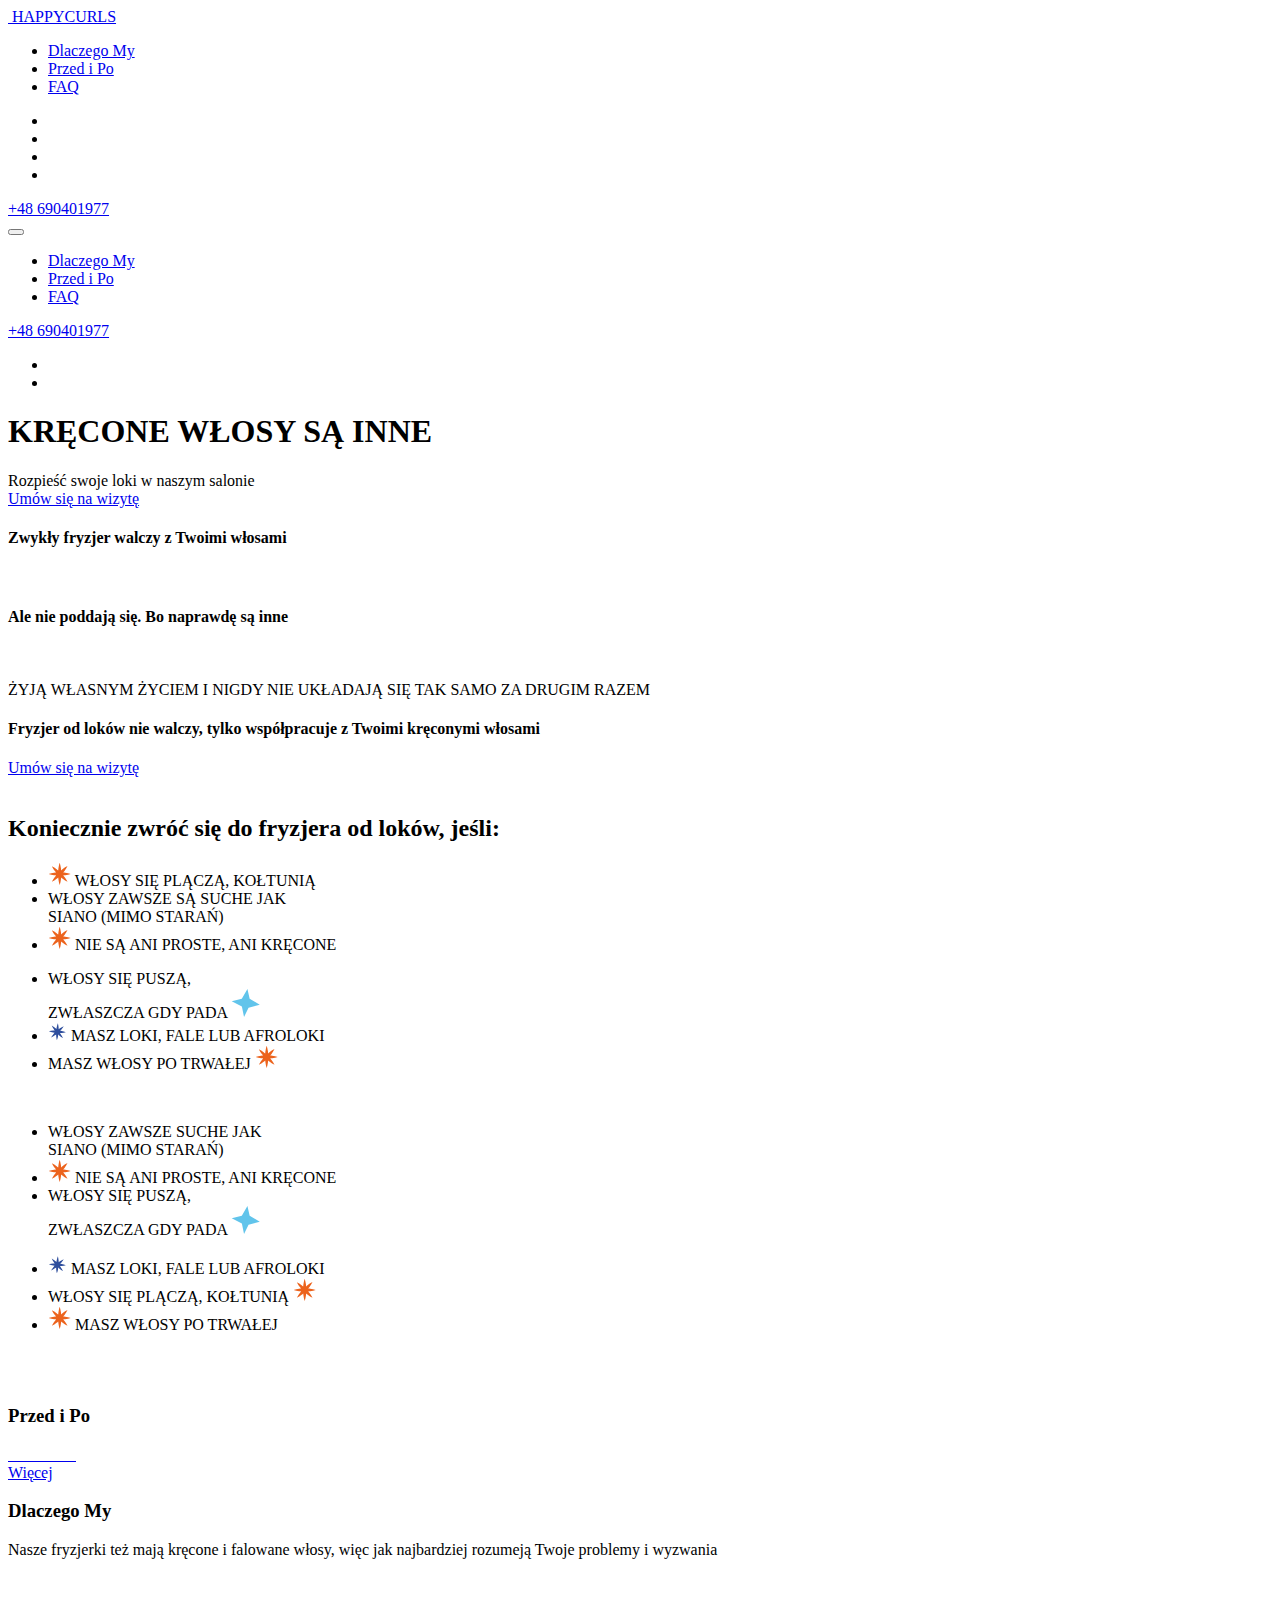
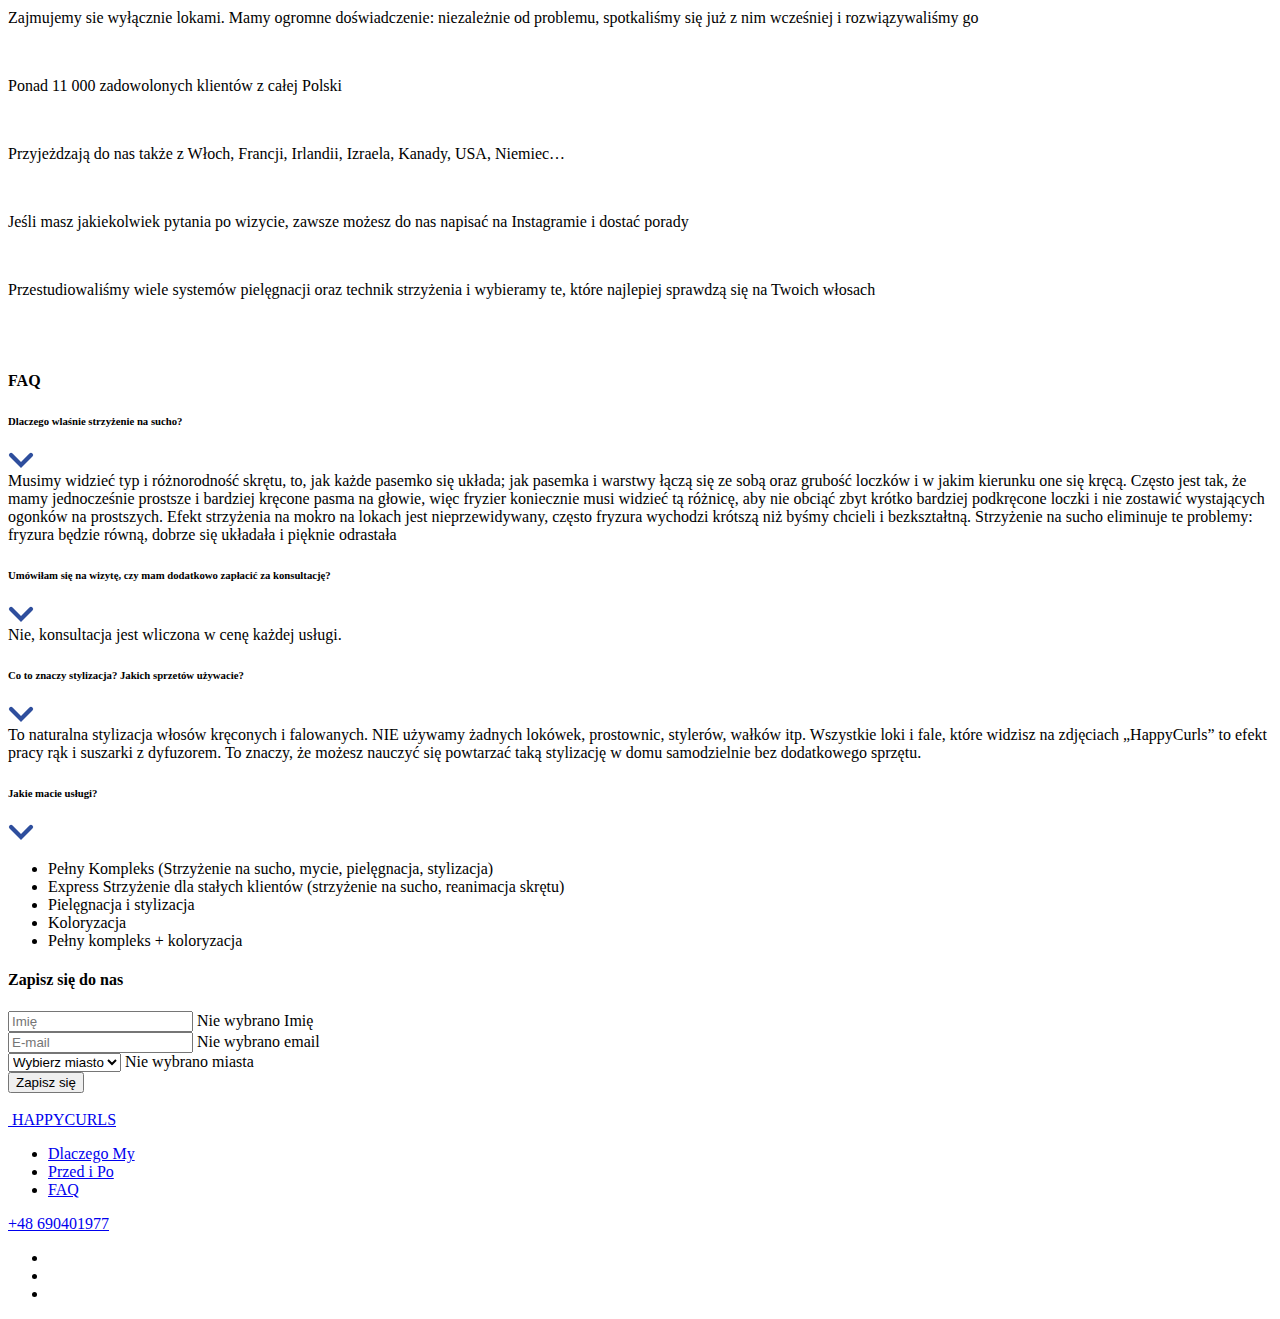
==== commit 94f4b774: "add gtag script into head" ====
--- a/index.html
+++ b/index.html
@@ -12,6 +12,15 @@
       href="https://cdn.jsdelivr.net/npm/@fancyapps/ui@5.0/dist/fancybox/fancybox.css"
     />
     <link rel="stylesheet" href="css/main.css" />
+	<!-- Google tag (gtag.js) -->
+	<script async src="https://www.googletagmanager.com/gtag/js?id=G-C494V2FN1G"></script>
+	<script>
+  	window.dataLayer = window.dataLayer || [];
+  	function gtag(){dataLayer.push(arguments);}
+  	gtag('js', new Date());
+
+  	gtag('config', 'G-C494V2FN1G');
+	</script>
   </head>
   <body>
     <header class="header">
@@ -22,8 +31,8 @@
         </a>
         <div class="header__contacts">
           <ul class="header__menu">
-            <li><a class="js-anchor" href="#why-we">Dlaczego my</a></li>
-            <li><a class="js-anchor" href="#haircuts">Przed i po</a></li>
+            <li><a class="js-anchor" href="#why-we">Dlaczego My</a></li>
+            <li><a class="js-anchor" href="#haircuts">Przed i Po</a></li>
             <li><a class="js-anchor" href="#faq">FAQ</a></li>
           </ul>
 
@@ -57,8 +66,8 @@
 
     <div class="mobile-menu">
       <ul class="mobile-menu__list">
-        <li><a class="js-anchor" href="#why-we">Dlaczego my</a></li>
-        <li><a class="js-anchor" href="#haircuts">Przed i po</a></li>
+        <li><a class="js-anchor" href="#why-we">Dlaczego My</a></li>
+        <li><a class="js-anchor" href="#haircuts">Przed i Po</a></li>
         <li><a class="js-anchor" href="#faq">FAQ</a></li>
       </ul>
       <div class="mobile-menu__soc">
@@ -452,7 +461,7 @@
 
     <section class="why-we" id="why-we">
       <div class="container">
-        <h3 class="why-we__title">Dlaczego my</h3>
+        <h3 class="why-we__title">Dlaczego My</h3>
         <div class="why-we__wrap">
           <div class="why-we__item">
             <p>
